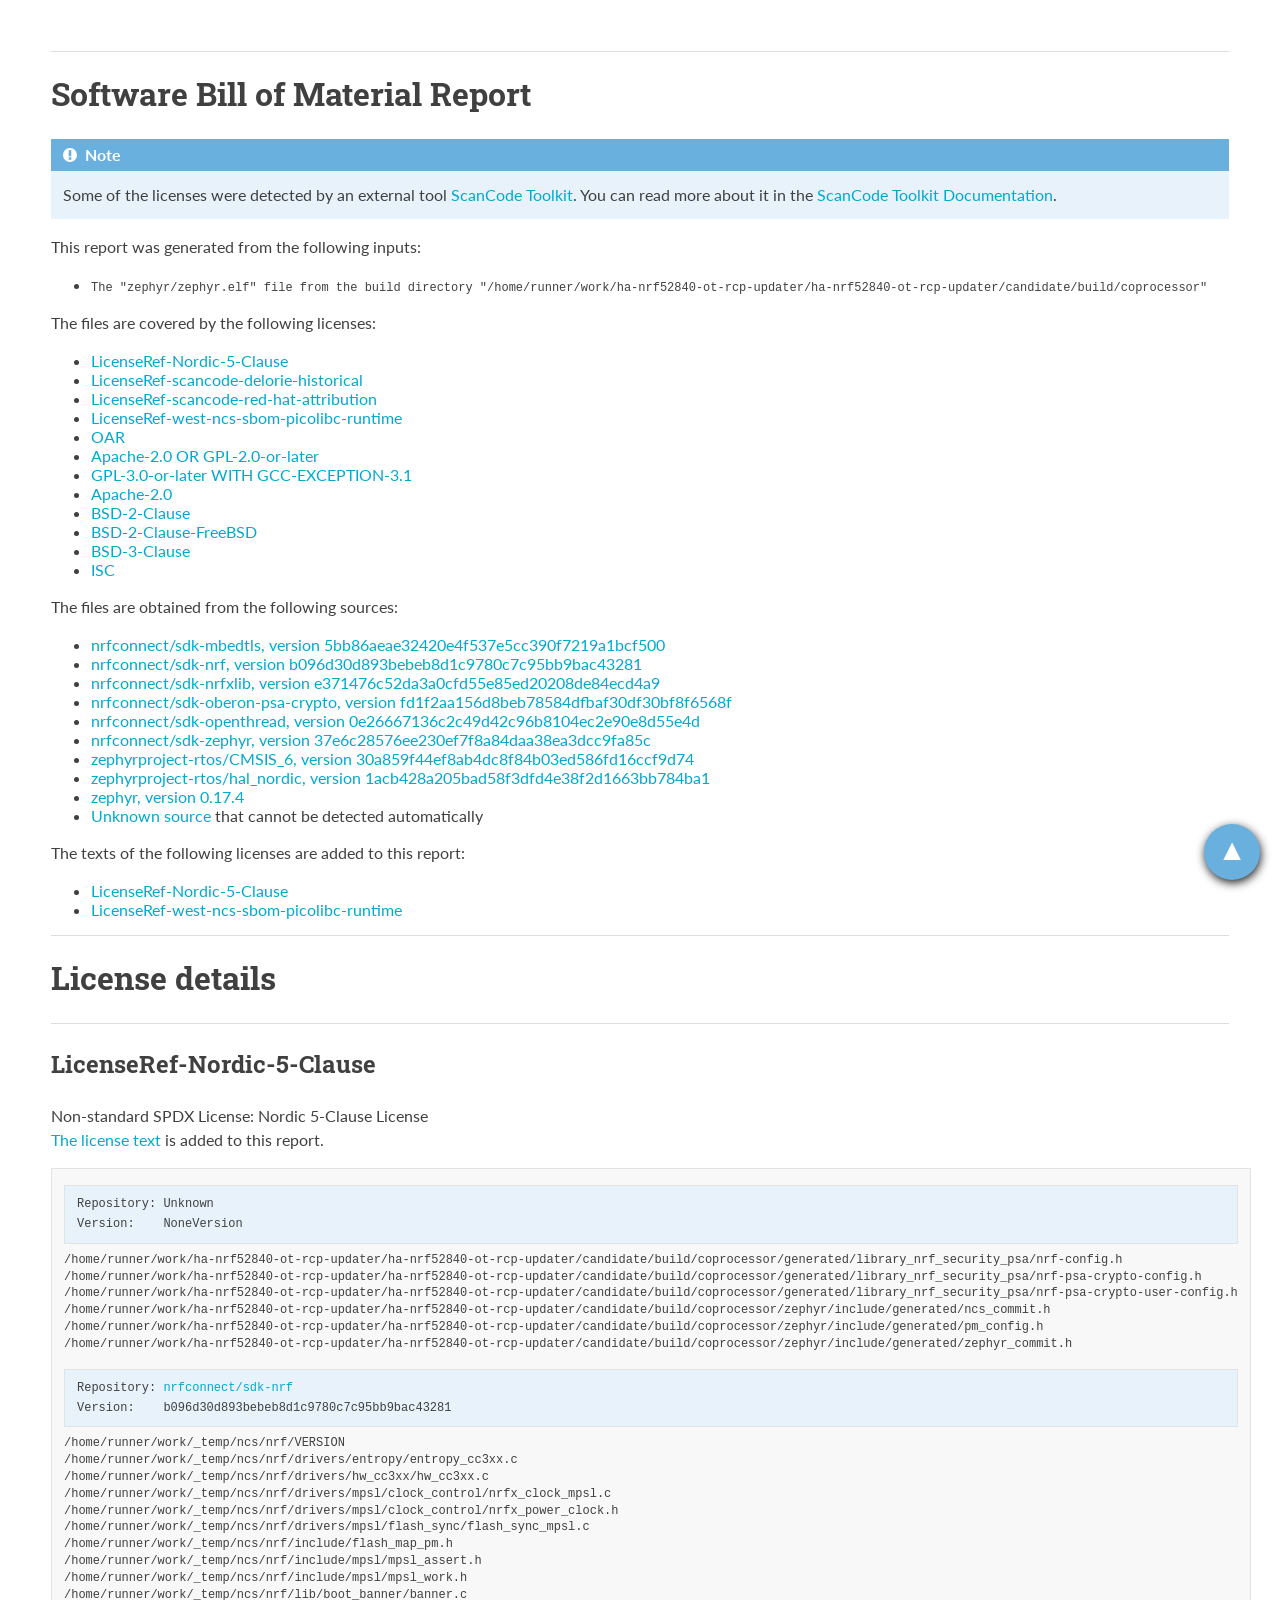
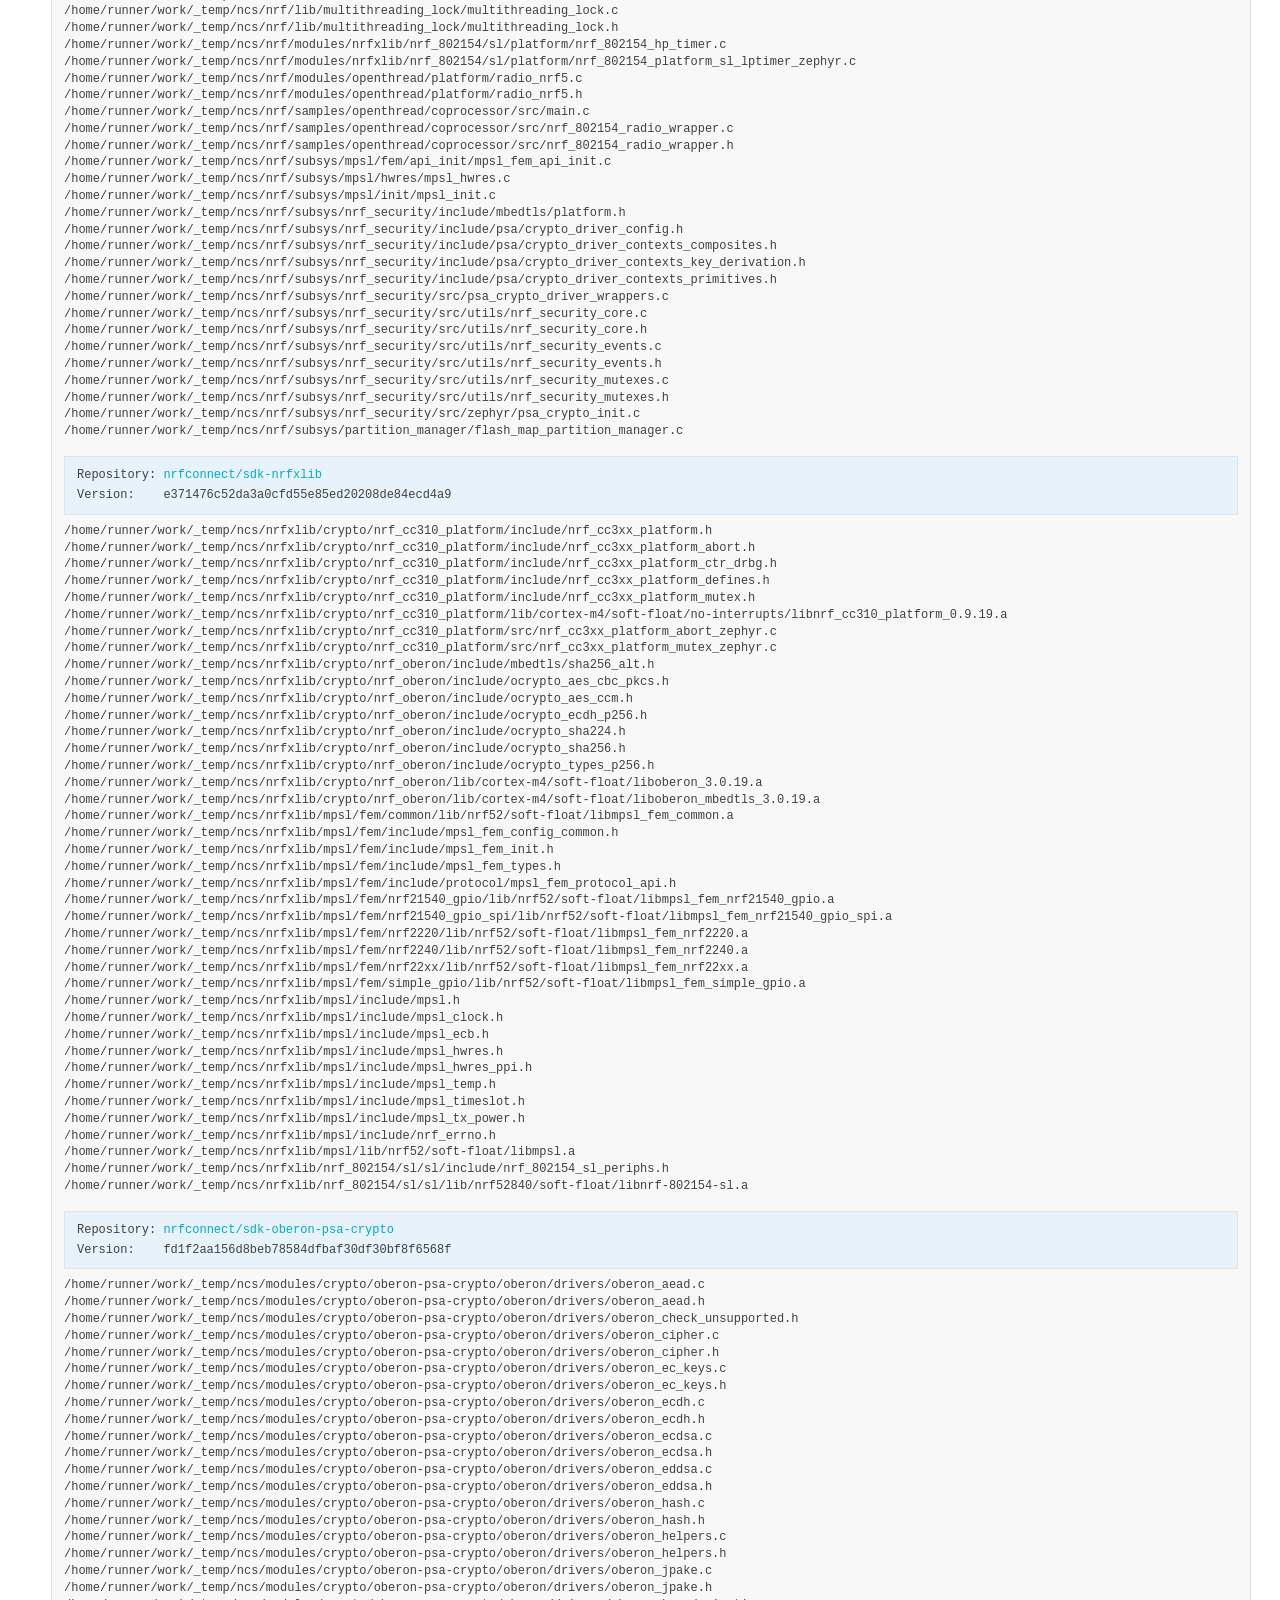
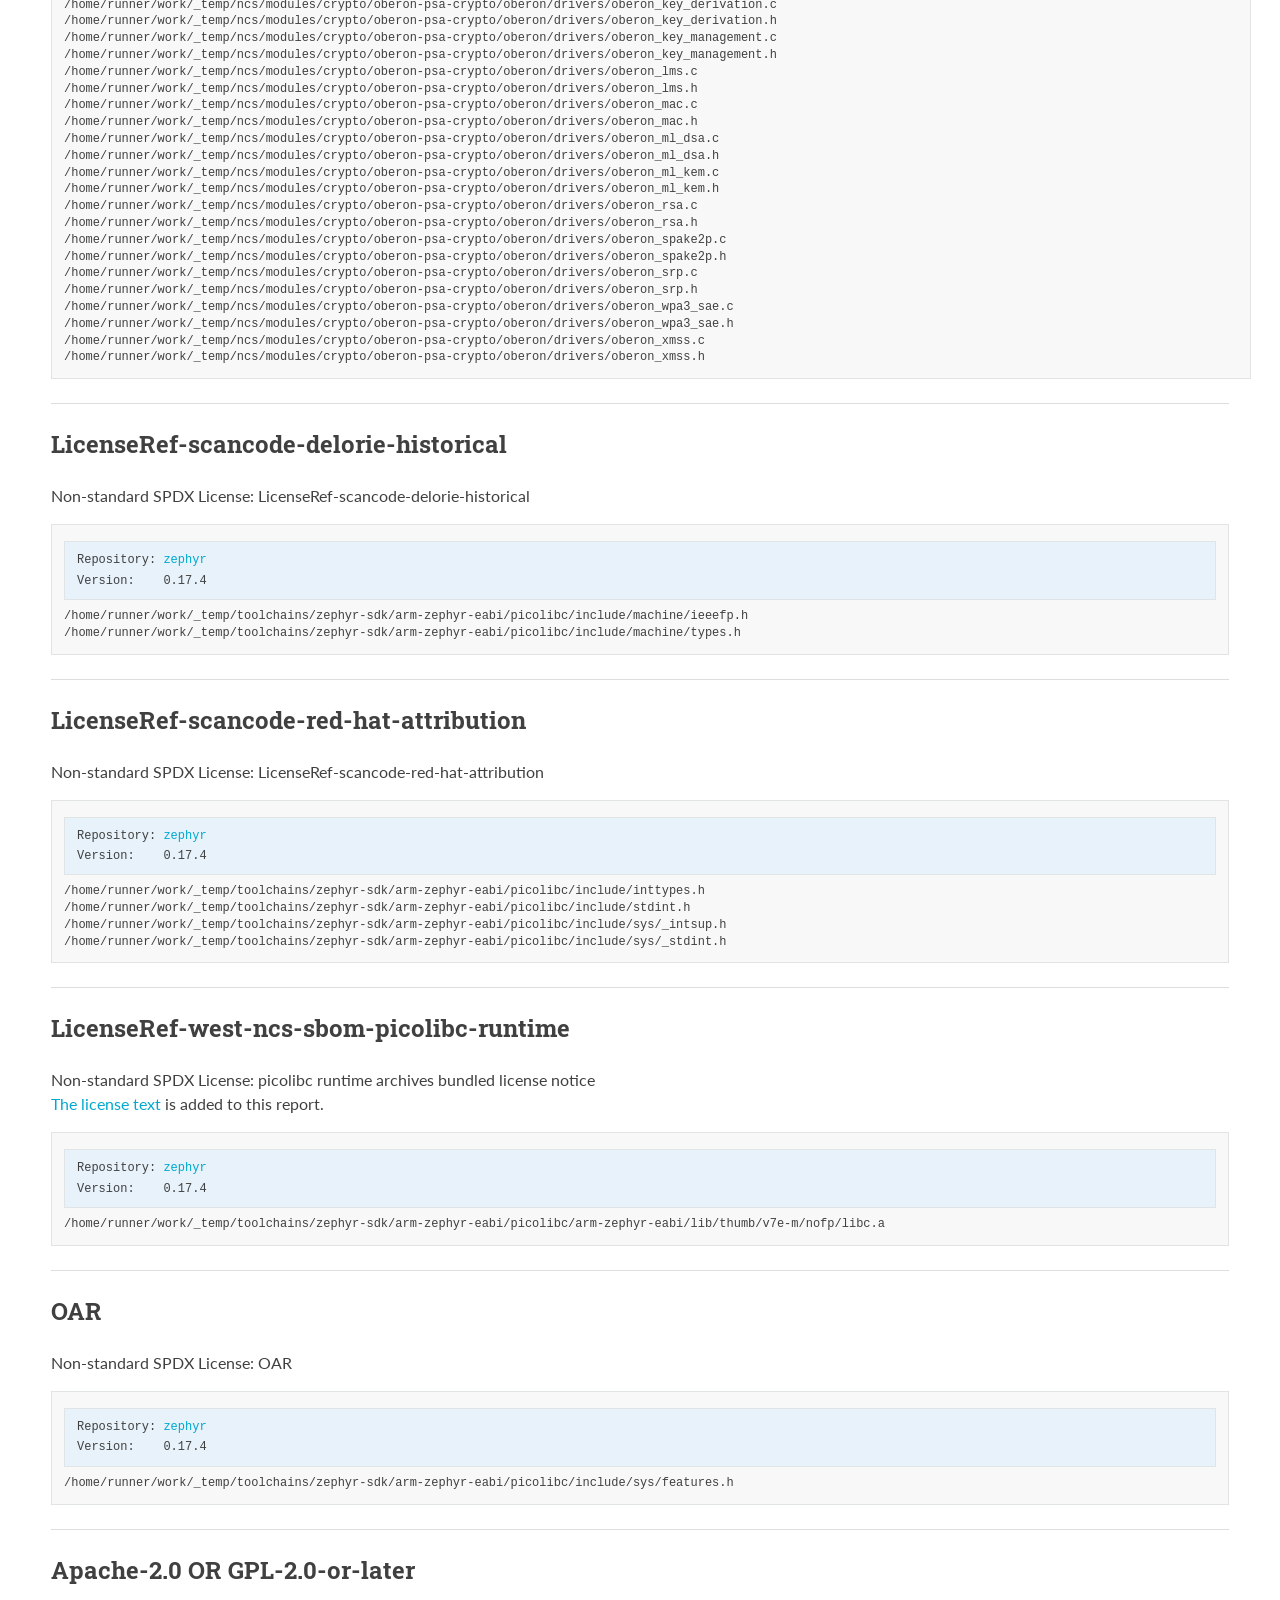
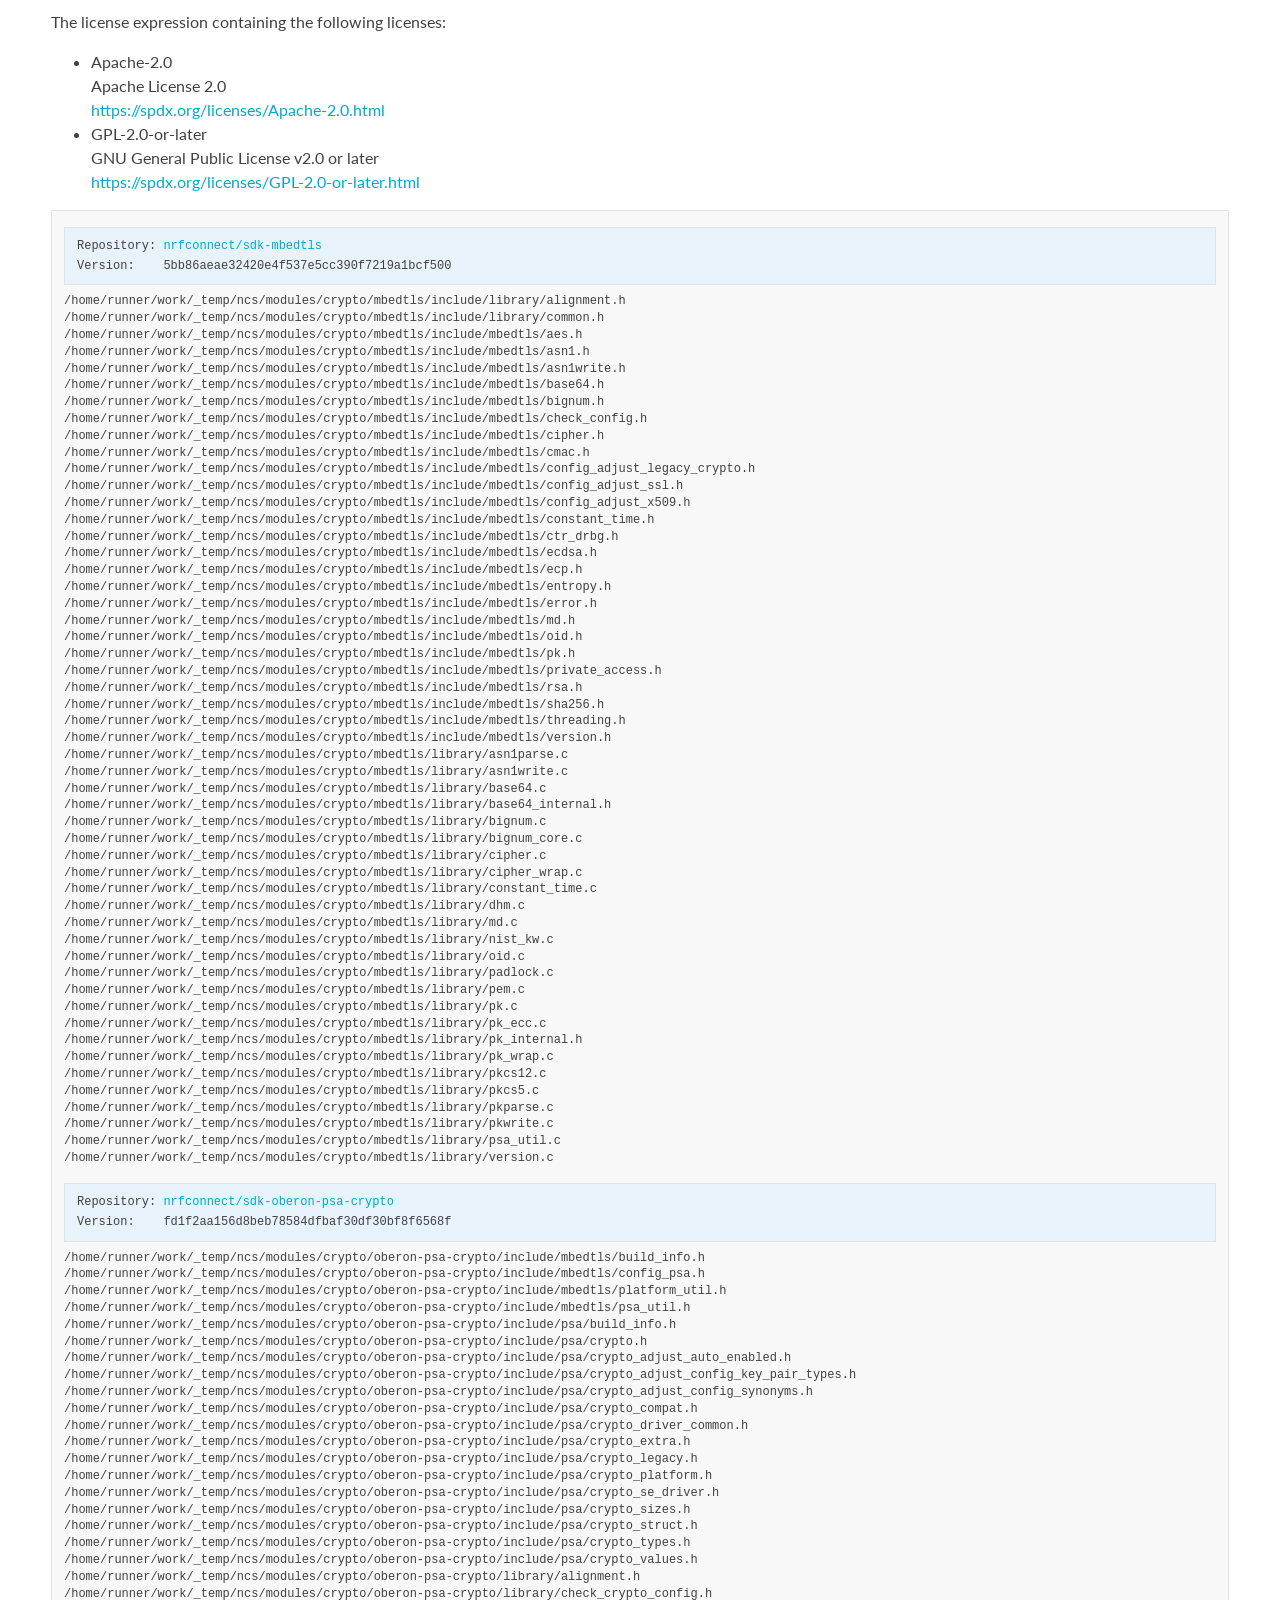
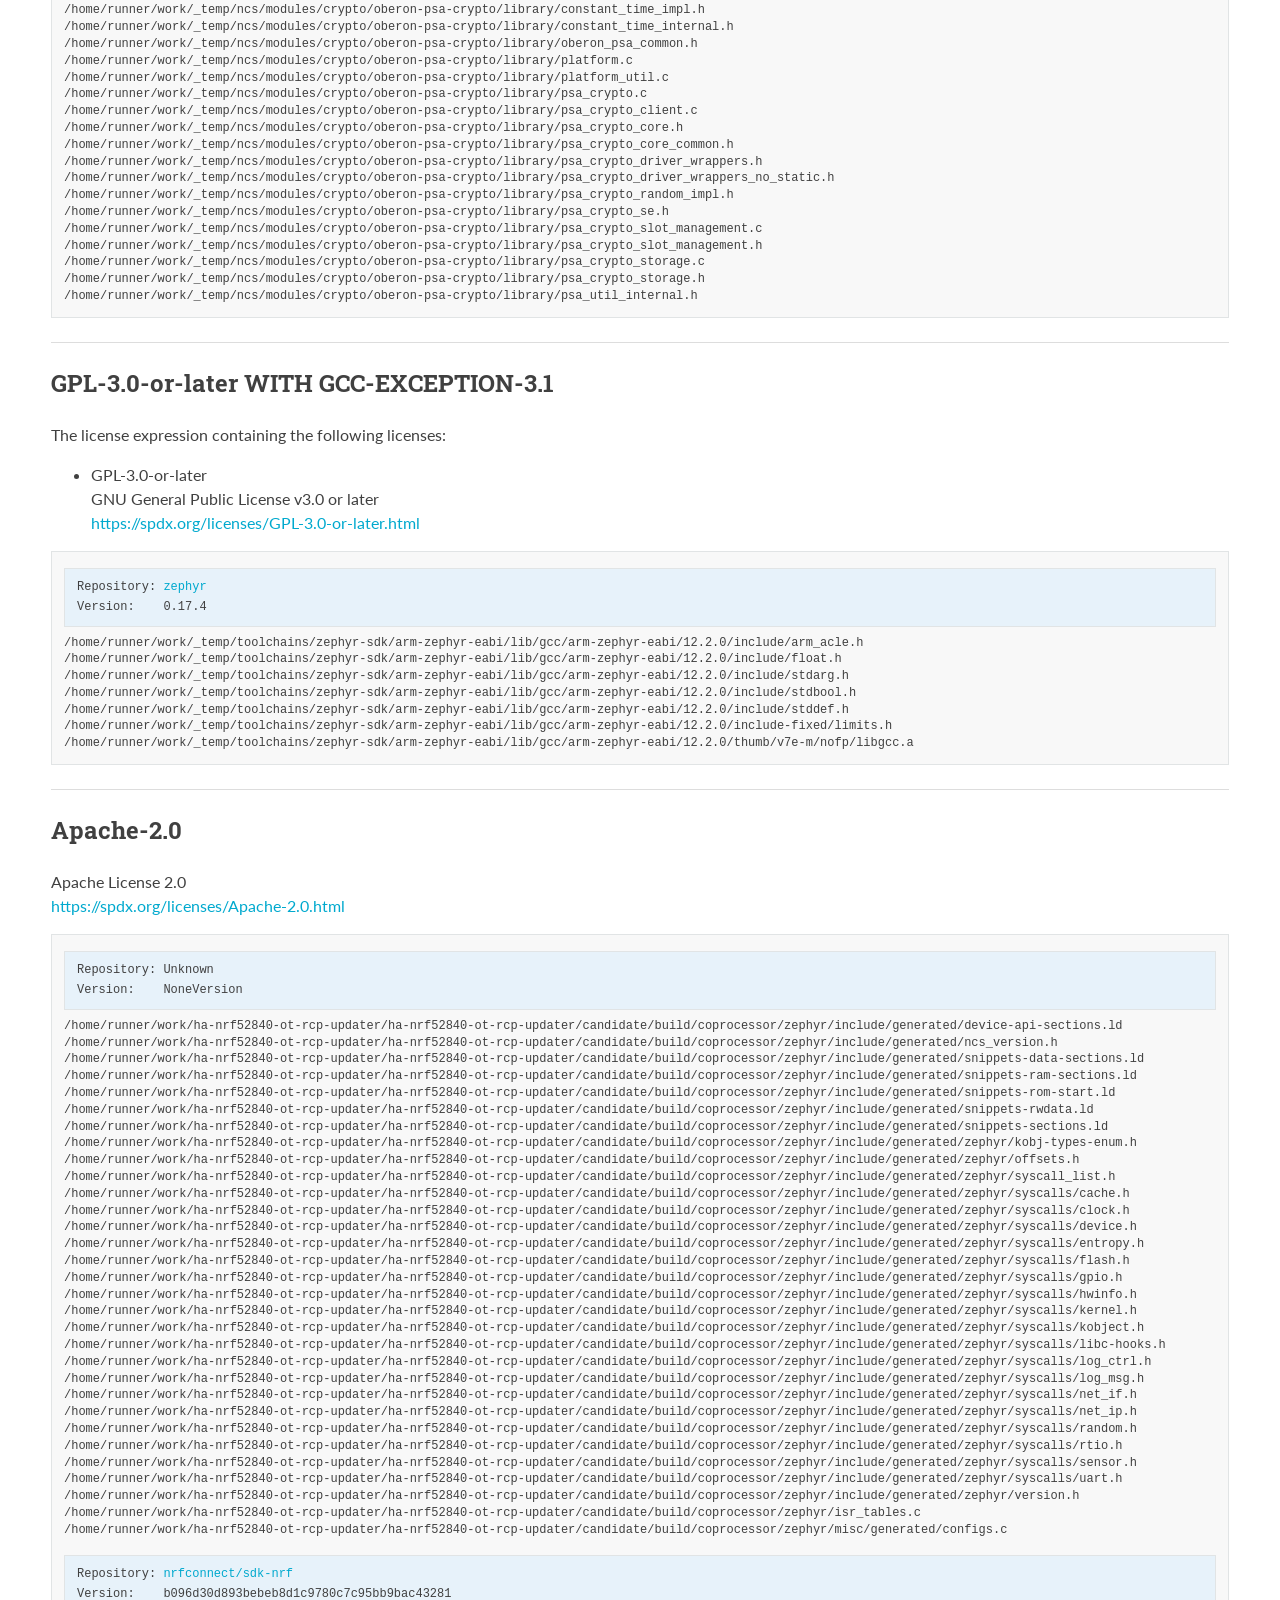
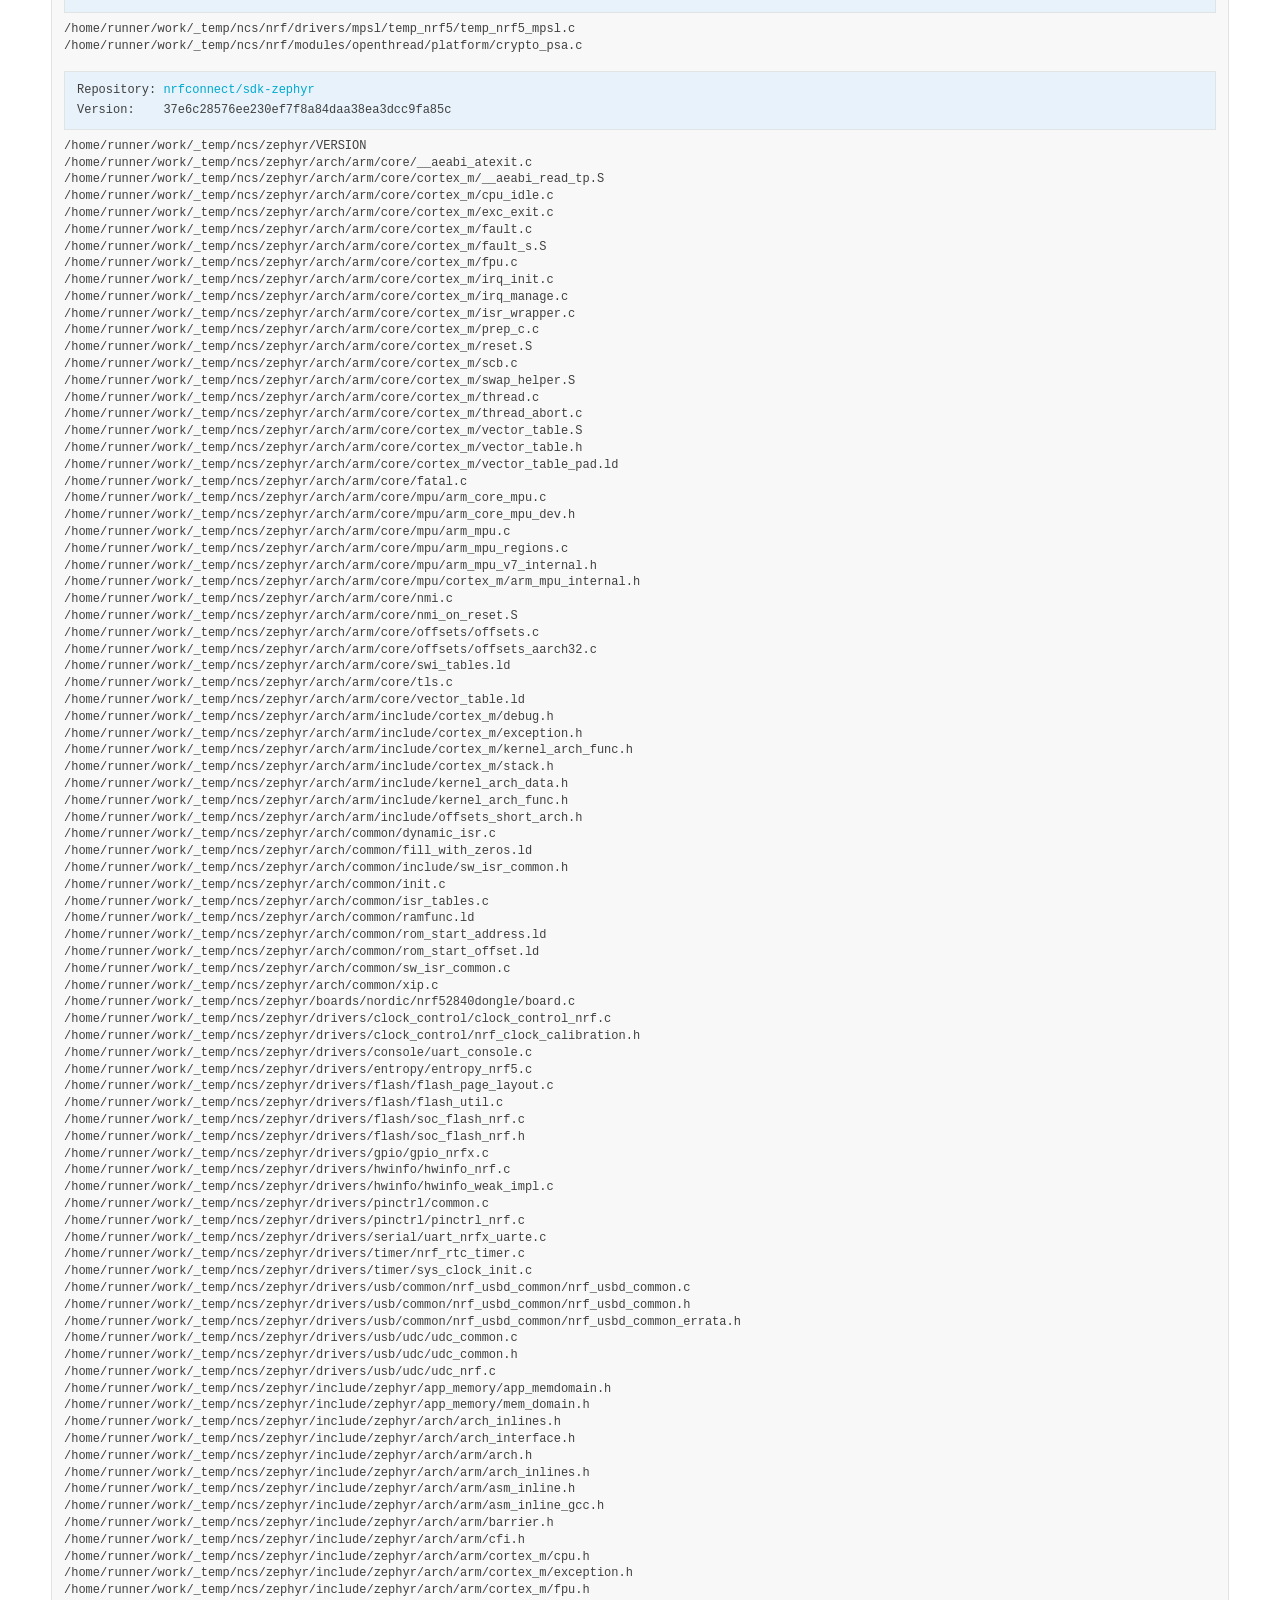
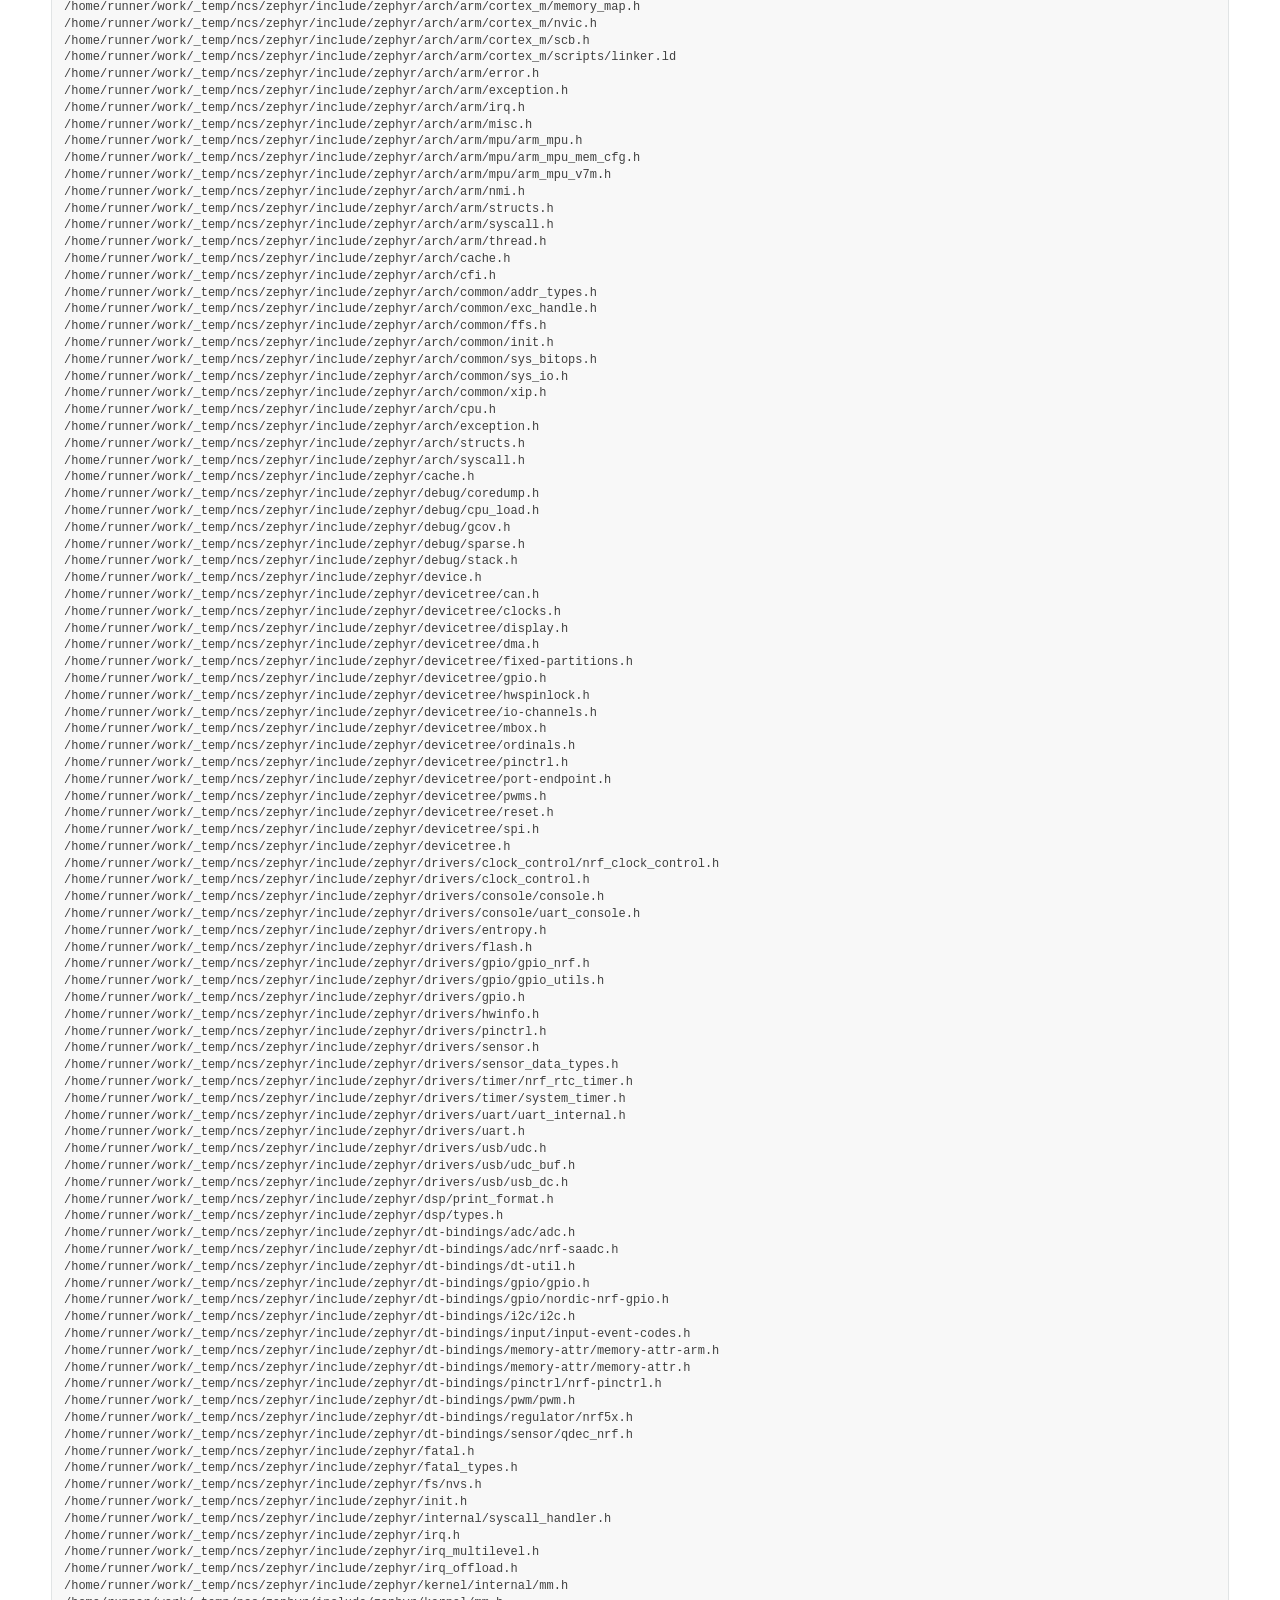
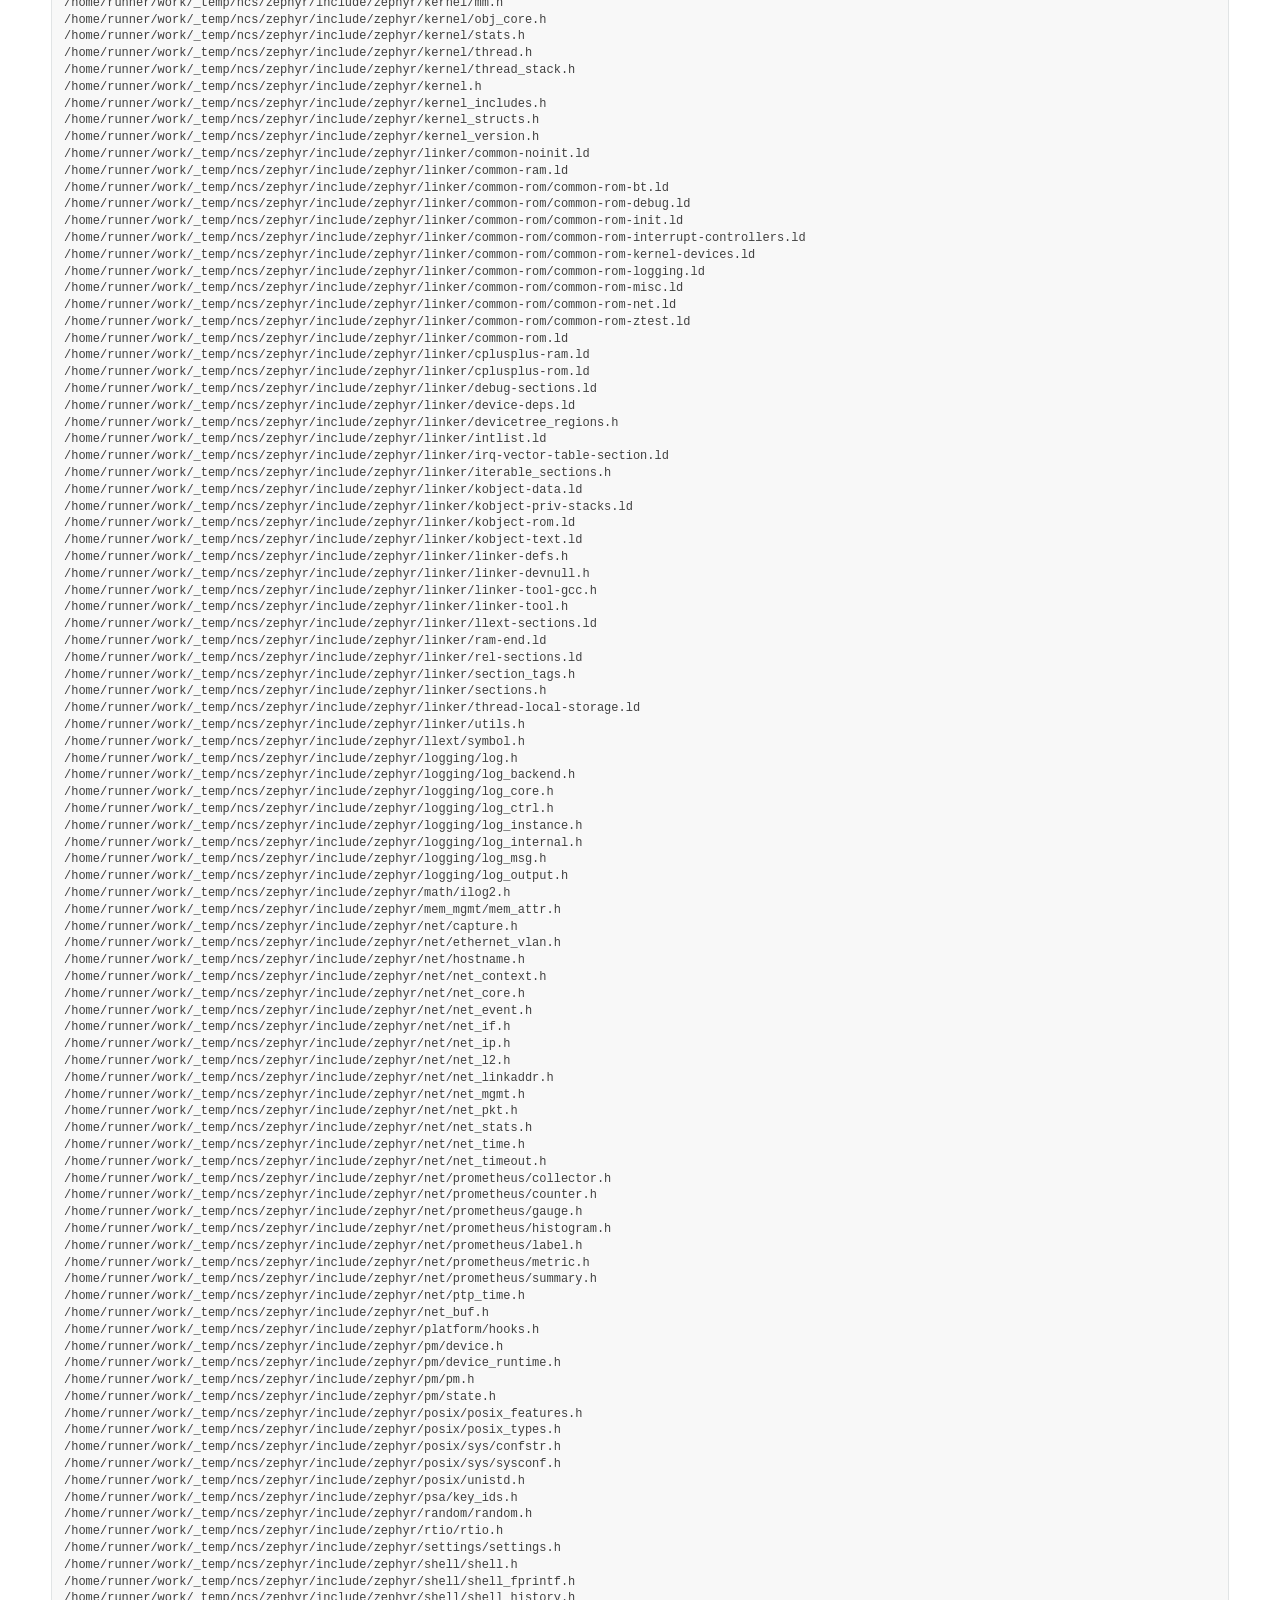
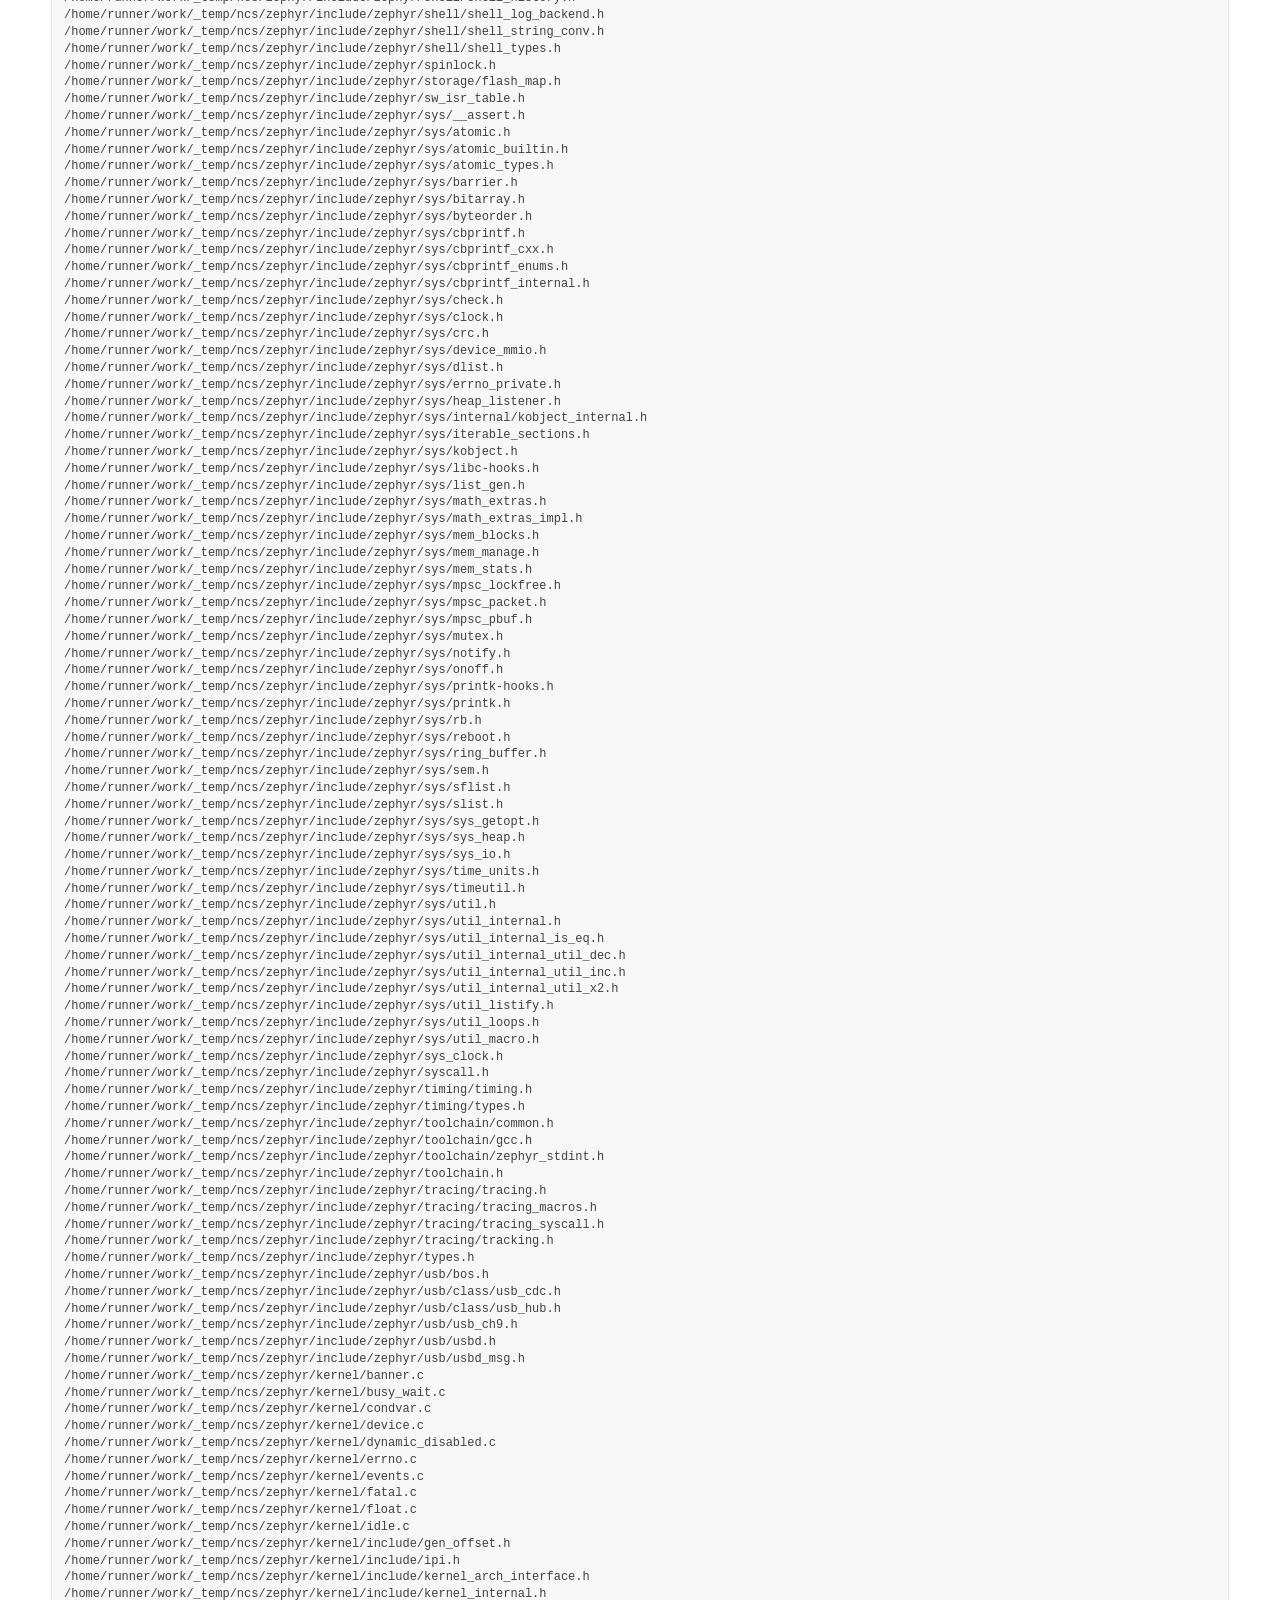
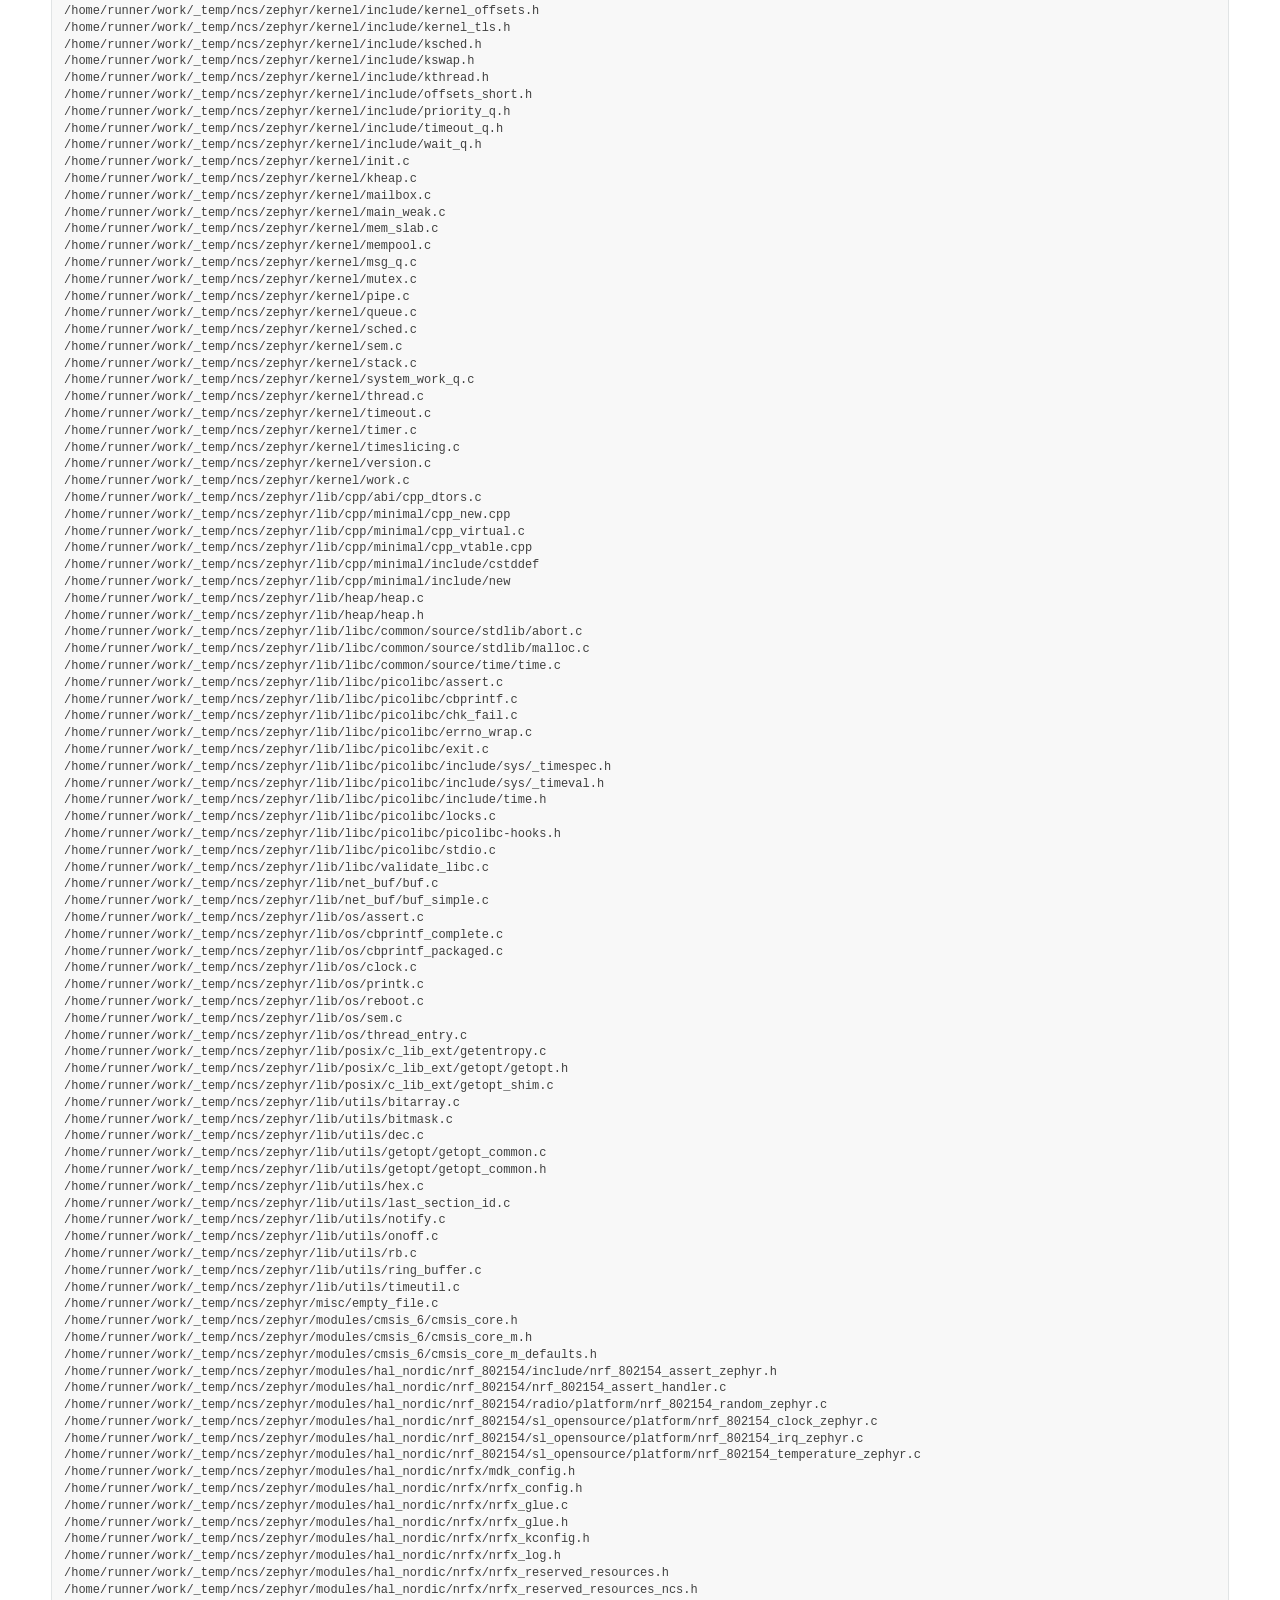
==== firmware/nrf52840-ot-rcp-ncs-3.3.4.elf.sbom.html @ 29db02c9 "firmware: snapshot current RCP release set Preserve the verified firmware content while removing app" ====
<!DOCTYPE html>
<html lang="en">
<head>
	<meta charset="UTF-8">
	<title>SBOM Report</title>
	<style>
		@import url('https://fonts.googleapis.com/css2?family=Lato&family=Roboto+Slab&display=swap');
		/* Nordic Default Theme */
		body {
			font-family: Lato,proxima-nova,Helvetica Neue,Arial,sans-serif;
			color: #404040;
			margin: 51px;
			font-size: 16px;
			background-color: white;
		}
		pre {
			font-family: SFMono-Regular,Menlo,Monaco,Consolas,Liberation Mono,Courier New,Courier,monospace;
			font-size: 12px;
			line-height: 1.4;
			padding: 12px;
			border: 1px solid #e1e4e5;
			margin: 1px 0 24px;
			background: #f8f8f8;
			min-width: fit-content;
		}
		pre.list {
			padding: 0px 12px 12px;
		}
		h1 {
			font-family: Roboto Slab,ff-tisa-web-pro,Georgia,Arial,sans-serif;
			border-top: 1px solid #ddd;
			padding-top: 20px;
			margin-top: 0px;
			margin-bottom: 24px;
		}
		h2 {
			font-family: Roboto Slab,ff-tisa-web-pro,Georgia,Arial,sans-serif;
			border-top: 1px solid #ddd;
			padding-top: 24px;
			margin-top: 0px;
			margin-bottom: 24px;
		}
		a {
			color: #00a9ce;
			text-decoration: none;
		}
		a:hover {
			color: #0077C8;
		}
		div, p {
			line-height: 24px;
			margin-block-start: 1em;
			margin-block-end: 1em;
			margin-inline-start: 0px;
			margin-inline-end: 0px;
		}
		.src {
			font-family: SFMono-Regular,Menlo,Monaco,Consolas,Liberation Mono,Courier New,Courier,monospace;
			font-size: 12px;
		}
		.fa {
			text-decoration: none;
			color: #404040;
		}
		.fa:hover {
			text-decoration: none;
			color: #0077C8;
		}
		div.package {
			background: #e7f2fa;
			color: #404040;
			padding: 8px 12px;
			margin: 16px 0px 8px;
			line-height: 1.7;
			border: 1px solid #e1e4e5;
		}
		span.modifications {
			font-weight: bold;
			display: inline-block;
			border: 1px solid #e1e4e5;
			padding: 3px 7px 2px;
			border-radius: 4px;
			background-color: white;
		}
		div.note-header {
			background: #6ab0de;
			color: white;
			font-weight: bold;
			padding: 4px 4px 4px 12px;
			margin-bottom: 0px;
		}
		div.note-content {
			background: #e7f2fa;
			color: #404040;
			padding: 12px;
			margin-top: 0px;
		}
		a#scroll-up {
			line-height: normal;
			position: fixed;
			bottom: 20px;
			right: 20px;
			display: block;
			background: #6ab0de;
			width: 56px;
			height: 50px;
			border-radius: 28px;
			color: white;
			text-align: center;
			font-size: 30px;
			padding-top: 6px;
			box-shadow: 1px 3px 10px 0px #222222
		}
		a#scroll-up:hover {
			box-shadow: 1px 3px 14px 3px #222222
		}
		span[class^="-icon-"] {
			width: 14px;
			height: 14px;
			vertical-align: -1px;
			display: inline-block;
			background-size: 100% 100%;
		}
		span.-icon-exclamation {
			background-image: url('data:image/svg+xml;charset=utf-8,%3C%3Fxml%20version%3D%221.0%22%20encoding%3D%22UTF-8%22%3F%3E%3Csvg%20version%3D%221.1%22%20viewBox%3D%220%200%2016%2016%22%20xmlns%3D%22http%3A%2F%2Fwww.w3.org%2F2000%2Fsvg%22%3E%3Ccircle%20cx%3D%228%22%20cy%3D%228%22%20r%3D%228%22%20fill%3D%22%23fff%22%2F%3E%3Crect%20x%3D%226.5%22%20y%3D%222.5%22%20width%3D%223%22%20height%3D%227%22%20fill%3D%22%236ab0de%22%2F%3E%3Crect%20x%3D%226.5%22%20y%3D%2210.5%22%20width%3D%223%22%20height%3D%223%22%20fill%3D%22%236ab0de%22%2F%3E%3C%2Fsvg%3E');
		}
		/* Dark Color Theme */
		@media (prefers-color-scheme: dark) {
			body {
				color: #cccccc;
				background-color: #292929;
			}
			pre {
				border: 1px solid #474747;
				background: #333333;
			}
			h2, h1 {
				border-top-color: #444444;
			}
			a:hover {
				color: #66d1e9;
			}
			.fa {
				color: #cccccc;
			}
			.fa:hover {
				color: #66d1e9;
			}
			div.package {
				background: #2c3e49;
				color: #cccccc;
				border: 1px solid #474747;
			}
			span.modifications {
				border: 1px solid #474747;
				background-color: #292929;
			}
			div.note-header, a#scroll-up {
				background: #447291;
			}
			div.note-content {
				background: #2c3e49;
				color: #cccccc;
			}
		}
		/* Visual Studio Code Color Theme */
		html[style*="--vscode"] body {
			color: var(--vscode-editor-foreground);
			background-color: var(--vscode-editor-background);
		}
		html[style*="--vscode"] pre {
			border: 1px solid var(--vscode-panel-border);
			background: var(--vscode-sideBar-background);
		}
		html[style*="--vscode"] h2, html[style*="--vscode"] h1 {
			border-top-color: var(--vscode-panel-border);
		}
		html[style*="--vscode"] a {
			color: var(--vscode-textLink-foreground);
			text-decoration: none;
		}
		html[style*="--vscode"] a:hover {
			text-decoration: underline;
			color: var(--vscode-textLink-activeForeground);
		}
		html[style*="--vscode"] .fa {
			color: var(--vscode-foreground);
		}
		html[style*="--vscode"] .fa:hover {
			text-decoration: none;
			color: var(--vscode-textLink-activeForeground);
		}
		html[style*="--vscode"] div.package {
			background: var(--vscode-quickInput-background);
			color: var(--vscode-quickInput-foreground);
			border: 1px solid var(--vscode-panel-border);
		}
		html[style*="--vscode"] span.modifications {
			border: 1px solid var(--vscode-panel-border);
			background-color: var(--vscode-quickInput-background);
		}
		html[style*="--vscode"] div.note-header, html[style*="--vscode"] a#scroll-up {
			text-decoration: none;
			background: var(--vscode-button-background);
			color: var(--vscode-button-foreground);
		}
		html[style*="--vscode"] div.note-content {
			background: var(--vscode-quickInput-background);
			color: var(--vscode-quickInput-foreground);
		}
	</style>
</head>

<body>
	<a id="scroll-up" href="#">▲</a>

	<h1>Software Bill of Material Report</h1>

	

	
	<div class="note-header">
		<span class="-icon-exclamation"></span>&nbsp; Note
	</div>
	<div class="note-content">
		Some of the licenses were detected by an external tool <a href="https://github.com/nexB/scancode-toolkit">ScanCode Toolkit</a>.
		You can read more about it in the <a href="https://scancode-toolkit.readthedocs.io/">ScanCode Toolkit Documentation</a>.
	</div>
	

	<div>This report was generated from the following inputs:</div>
	<ul>
		
		<li><span class="src">The &#34;zephyr/zephyr.elf&#34; file from the build directory &#34;/home/runner/work/ha-nrf52840-ot-rcp-updater/ha-nrf52840-ot-rcp-updater/candidate/build/coprocessor&#34;</span></li>
		
	</ul>

	<div>The files are covered by the following licenses:</div>
	<ul>
		
		
		<li><a href="#LICENSEREF-NORDIC-5-CLAUSE">LicenseRef-Nordic-5-Clause</a></li>
		
		
		
		<li><a href="#LICENSEREF-SCANCODE-DELORIE-HISTORICAL">LicenseRef-scancode-delorie-historical</a></li>
		
		
		
		<li><a href="#LICENSEREF-SCANCODE-RED-HAT-ATTRIBUTION">LicenseRef-scancode-red-hat-attribution</a></li>
		
		
		
		<li><a href="#LICENSEREF-WEST-NCS-SBOM-PICOLIBC-RUNTIME">LicenseRef-west-ncs-sbom-picolibc-runtime</a></li>
		
		
		
		<li><a href="#OAR">OAR</a></li>
		
		
		
		<li><a href="#APACHE-2.0 OR GPL-2.0-OR-LATER">Apache-2.0 OR GPL-2.0-or-later</a></li>
		
		
		
		<li><a href="#GPL-3.0-OR-LATER WITH GCC-EXCEPTION-3.1">GPL-3.0-or-later WITH GCC-EXCEPTION-3.1</a></li>
		
		
		
		<li><a href="#APACHE-2.0">Apache-2.0</a></li>
		
		
		
		<li><a href="#BSD-2-CLAUSE">BSD-2-Clause</a></li>
		
		
		
		<li><a href="#BSD-2-CLAUSE-FREEBSD">BSD-2-Clause-FreeBSD</a></li>
		
		
		
		<li><a href="#BSD-3-CLAUSE">BSD-3-Clause</a></li>
		
		
		
		
		
		
		
		<li><a href="#ISC">ISC</a></li>
		
		
		
	</ul>

	<div>The files are obtained from the following sources:</div>
	<ul>
		
		
		
		
		
		<li><a href="#package#GIT#HTTPS://GITHUB.COM/NRFCONNECT/SDK-MBEDTLS#5BB86AEAE32420E4F537E5CC390F7219A1BCF500">nrfconnect/sdk-mbedtls, version 5bb86aeae32420e4f537e5cc390f7219a1bcf500</a></li>
		
		
		
		<li><a href="#package#GIT#HTTPS://GITHUB.COM/NRFCONNECT/SDK-NRF#B096D30D893BEBEB8D1C9780C7C95BB9BAC43281">nrfconnect/sdk-nrf, version b096d30d893bebeb8d1c9780c7c95bb9bac43281</a></li>
		
		
		
		<li><a href="#package#GIT#HTTPS://GITHUB.COM/NRFCONNECT/SDK-NRFXLIB#E371476C52DA3A0CFD55E85ED20208DE84ECD4A9">nrfconnect/sdk-nrfxlib, version e371476c52da3a0cfd55e85ed20208de84ecd4a9</a></li>
		
		
		
		<li><a href="#package#GIT#HTTPS://GITHUB.COM/NRFCONNECT/SDK-OBERON-PSA-CRYPTO#FD1F2AA156D8BEB78584DFBAF30DF30BF8F6568F">nrfconnect/sdk-oberon-psa-crypto, version fd1f2aa156d8beb78584dfbaf30df30bf8f6568f</a></li>
		
		
		
		<li><a href="#package#GIT#HTTPS://GITHUB.COM/NRFCONNECT/SDK-OPENTHREAD#0E26667136C2C49D42C96B8104EC2E90E8D55E4D">nrfconnect/sdk-openthread, version 0e26667136c2c49d42c96b8104ec2e90e8d55e4d</a></li>
		
		
		
		<li><a href="#package#GIT#HTTPS://GITHUB.COM/NRFCONNECT/SDK-ZEPHYR#37E6C28576EE230EF7F8A84DAA38EA3DCC9FA85C">nrfconnect/sdk-zephyr, version 37e6c28576ee230ef7f8a84daa38ea3dcc9fa85c</a></li>
		
		
		
		
		
		<li><a href="#package#GIT#HTTPS://GITHUB.COM/ZEPHYRPROJECT-RTOS/CMSIS_6#30A859F44EF8AB4DC8F84B03ED586FD16CCF9D74">zephyrproject-rtos/CMSIS_6, version 30a859f44ef8ab4dc8f84b03ed586fd16ccf9d74</a></li>
		
		
		
		<li><a href="#package#GIT#HTTPS://GITHUB.COM/ZEPHYRPROJECT-RTOS/HAL_NORDIC#1ACB428A205BAD58F3DFD4E38F2D1663BB784BA1">zephyrproject-rtos/hal_nordic, version 1acb428a205bad58f3dfd4e38f2d1663bb784ba1</a></li>
		
		
		
		<li><a href="#package#TOOLCHAIN#ZEPHYR#0.17.4">zephyr, version 0.17.4</a></li>
		
		
		
		<li><a href="#no-package">Unknown source</a> that cannot be detected automatically</li>
		
	</ul>

	<div>The texts of the following licenses are added to this report:</div>
	<ul>
		
			<li><a href="#text-LICENSEREF-NORDIC-5-CLAUSE">LicenseRef-Nordic-5-Clause</a></li>
		
			<li><a href="#text-LICENSEREF-WEST-NCS-SBOM-PICOLIBC-RUNTIME">LicenseRef-west-ncs-sbom-picolibc-runtime</a></li>
		
	</ul>

	<h1 id="license-details">License details</h1>

	

	
	
	<h2 id="LICENSEREF-NORDIC-5-CLAUSE">LicenseRef-Nordic-5-Clause</h2>
	<div>
		
			
				Non-standard SPDX License:
			
			
				Nordic 5-Clause License
			
			
			
				<br /><a href="#text-LICENSEREF-NORDIC-5-CLAUSE">The license text</a> is added to this report.
			
		
	</div>
	<pre class="list">
<div class="package" id="package##LICENSEREF-NORDIC-5-CLAUSE">Repository: Unknown
Version:    NoneVersion</div><a href="file:////home/runner/work/ha-nrf52840-ot-rcp-updater/ha-nrf52840-ot-rcp-updater/candidate/build/coprocessor/generated/library_nrf_security_psa/nrf-config.h" class="fa">/home/runner/work/ha-nrf52840-ot-rcp-updater/ha-nrf52840-ot-rcp-updater/candidate/build/coprocessor/generated/library_nrf_security_psa/nrf-config.h</a>
<a href="file:////home/runner/work/ha-nrf52840-ot-rcp-updater/ha-nrf52840-ot-rcp-updater/candidate/build/coprocessor/generated/library_nrf_security_psa/nrf-psa-crypto-config.h" class="fa">/home/runner/work/ha-nrf52840-ot-rcp-updater/ha-nrf52840-ot-rcp-updater/candidate/build/coprocessor/generated/library_nrf_security_psa/nrf-psa-crypto-config.h</a>
<a href="file:////home/runner/work/ha-nrf52840-ot-rcp-updater/ha-nrf52840-ot-rcp-updater/candidate/build/coprocessor/generated/library_nrf_security_psa/nrf-psa-crypto-user-config.h" class="fa">/home/runner/work/ha-nrf52840-ot-rcp-updater/ha-nrf52840-ot-rcp-updater/candidate/build/coprocessor/generated/library_nrf_security_psa/nrf-psa-crypto-user-config.h</a>
<a href="file:////home/runner/work/ha-nrf52840-ot-rcp-updater/ha-nrf52840-ot-rcp-updater/candidate/build/coprocessor/zephyr/include/generated/ncs_commit.h" class="fa">/home/runner/work/ha-nrf52840-ot-rcp-updater/ha-nrf52840-ot-rcp-updater/candidate/build/coprocessor/zephyr/include/generated/ncs_commit.h</a>
<a href="file:////home/runner/work/ha-nrf52840-ot-rcp-updater/ha-nrf52840-ot-rcp-updater/candidate/build/coprocessor/zephyr/include/generated/pm_config.h" class="fa">/home/runner/work/ha-nrf52840-ot-rcp-updater/ha-nrf52840-ot-rcp-updater/candidate/build/coprocessor/zephyr/include/generated/pm_config.h</a>
<a href="file:////home/runner/work/ha-nrf52840-ot-rcp-updater/ha-nrf52840-ot-rcp-updater/candidate/build/coprocessor/zephyr/include/generated/zephyr_commit.h" class="fa">/home/runner/work/ha-nrf52840-ot-rcp-updater/ha-nrf52840-ot-rcp-updater/candidate/build/coprocessor/zephyr/include/generated/zephyr_commit.h</a>
<div class="package" id="package#GIT#HTTPS://GITHUB.COM/NRFCONNECT/SDK-NRF#B096D30D893BEBEB8D1C9780C7C95BB9BAC43281#LICENSEREF-NORDIC-5-CLAUSE">Repository: <a href="#package#GIT#HTTPS://GITHUB.COM/NRFCONNECT/SDK-NRF#B096D30D893BEBEB8D1C9780C7C95BB9BAC43281">nrfconnect/sdk-nrf</a>
Version:    b096d30d893bebeb8d1c9780c7c95bb9bac43281</div><a href="file:////home/runner/work/_temp/ncs/nrf/VERSION" class="fa">/home/runner/work/_temp/ncs/nrf/VERSION</a>
<a href="file:////home/runner/work/_temp/ncs/nrf/drivers/entropy/entropy_cc3xx.c" class="fa">/home/runner/work/_temp/ncs/nrf/drivers/entropy/entropy_cc3xx.c</a>
<a href="file:////home/runner/work/_temp/ncs/nrf/drivers/hw_cc3xx/hw_cc3xx.c" class="fa">/home/runner/work/_temp/ncs/nrf/drivers/hw_cc3xx/hw_cc3xx.c</a>
<a href="file:////home/runner/work/_temp/ncs/nrf/drivers/mpsl/clock_control/nrfx_clock_mpsl.c" class="fa">/home/runner/work/_temp/ncs/nrf/drivers/mpsl/clock_control/nrfx_clock_mpsl.c</a>
<a href="file:////home/runner/work/_temp/ncs/nrf/drivers/mpsl/clock_control/nrfx_power_clock.h" class="fa">/home/runner/work/_temp/ncs/nrf/drivers/mpsl/clock_control/nrfx_power_clock.h</a>
<a href="file:////home/runner/work/_temp/ncs/nrf/drivers/mpsl/flash_sync/flash_sync_mpsl.c" class="fa">/home/runner/work/_temp/ncs/nrf/drivers/mpsl/flash_sync/flash_sync_mpsl.c</a>
<a href="file:////home/runner/work/_temp/ncs/nrf/include/flash_map_pm.h" class="fa">/home/runner/work/_temp/ncs/nrf/include/flash_map_pm.h</a>
<a href="file:////home/runner/work/_temp/ncs/nrf/include/mpsl/mpsl_assert.h" class="fa">/home/runner/work/_temp/ncs/nrf/include/mpsl/mpsl_assert.h</a>
<a href="file:////home/runner/work/_temp/ncs/nrf/include/mpsl/mpsl_work.h" class="fa">/home/runner/work/_temp/ncs/nrf/include/mpsl/mpsl_work.h</a>
<a href="file:////home/runner/work/_temp/ncs/nrf/lib/boot_banner/banner.c" class="fa">/home/runner/work/_temp/ncs/nrf/lib/boot_banner/banner.c</a>
<a href="file:////home/runner/work/_temp/ncs/nrf/lib/multithreading_lock/multithreading_lock.c" class="fa">/home/runner/work/_temp/ncs/nrf/lib/multithreading_lock/multithreading_lock.c</a>
<a href="file:////home/runner/work/_temp/ncs/nrf/lib/multithreading_lock/multithreading_lock.h" class="fa">/home/runner/work/_temp/ncs/nrf/lib/multithreading_lock/multithreading_lock.h</a>
<a href="file:////home/runner/work/_temp/ncs/nrf/modules/nrfxlib/nrf_802154/sl/platform/nrf_802154_hp_timer.c" class="fa">/home/runner/work/_temp/ncs/nrf/modules/nrfxlib/nrf_802154/sl/platform/nrf_802154_hp_timer.c</a>
<a href="file:////home/runner/work/_temp/ncs/nrf/modules/nrfxlib/nrf_802154/sl/platform/nrf_802154_platform_sl_lptimer_zephyr.c" class="fa">/home/runner/work/_temp/ncs/nrf/modules/nrfxlib/nrf_802154/sl/platform/nrf_802154_platform_sl_lptimer_zephyr.c</a>
<a href="file:////home/runner/work/_temp/ncs/nrf/modules/openthread/platform/radio_nrf5.c" class="fa">/home/runner/work/_temp/ncs/nrf/modules/openthread/platform/radio_nrf5.c</a>
<a href="file:////home/runner/work/_temp/ncs/nrf/modules/openthread/platform/radio_nrf5.h" class="fa">/home/runner/work/_temp/ncs/nrf/modules/openthread/platform/radio_nrf5.h</a>
<a href="file:////home/runner/work/_temp/ncs/nrf/samples/openthread/coprocessor/src/main.c" class="fa">/home/runner/work/_temp/ncs/nrf/samples/openthread/coprocessor/src/main.c</a>
<a href="file:////home/runner/work/_temp/ncs/nrf/samples/openthread/coprocessor/src/nrf_802154_radio_wrapper.c" class="fa">/home/runner/work/_temp/ncs/nrf/samples/openthread/coprocessor/src/nrf_802154_radio_wrapper.c</a>
<a href="file:////home/runner/work/_temp/ncs/nrf/samples/openthread/coprocessor/src/nrf_802154_radio_wrapper.h" class="fa">/home/runner/work/_temp/ncs/nrf/samples/openthread/coprocessor/src/nrf_802154_radio_wrapper.h</a>
<a href="file:////home/runner/work/_temp/ncs/nrf/subsys/mpsl/fem/api_init/mpsl_fem_api_init.c" class="fa">/home/runner/work/_temp/ncs/nrf/subsys/mpsl/fem/api_init/mpsl_fem_api_init.c</a>
<a href="file:////home/runner/work/_temp/ncs/nrf/subsys/mpsl/hwres/mpsl_hwres.c" class="fa">/home/runner/work/_temp/ncs/nrf/subsys/mpsl/hwres/mpsl_hwres.c</a>
<a href="file:////home/runner/work/_temp/ncs/nrf/subsys/mpsl/init/mpsl_init.c" class="fa">/home/runner/work/_temp/ncs/nrf/subsys/mpsl/init/mpsl_init.c</a>
<a href="file:////home/runner/work/_temp/ncs/nrf/subsys/nrf_security/include/mbedtls/platform.h" class="fa">/home/runner/work/_temp/ncs/nrf/subsys/nrf_security/include/mbedtls/platform.h</a>
<a href="file:////home/runner/work/_temp/ncs/nrf/subsys/nrf_security/include/psa/crypto_driver_config.h" class="fa">/home/runner/work/_temp/ncs/nrf/subsys/nrf_security/include/psa/crypto_driver_config.h</a>
<a href="file:////home/runner/work/_temp/ncs/nrf/subsys/nrf_security/include/psa/crypto_driver_contexts_composites.h" class="fa">/home/runner/work/_temp/ncs/nrf/subsys/nrf_security/include/psa/crypto_driver_contexts_composites.h</a>
<a href="file:////home/runner/work/_temp/ncs/nrf/subsys/nrf_security/include/psa/crypto_driver_contexts_key_derivation.h" class="fa">/home/runner/work/_temp/ncs/nrf/subsys/nrf_security/include/psa/crypto_driver_contexts_key_derivation.h</a>
<a href="file:////home/runner/work/_temp/ncs/nrf/subsys/nrf_security/include/psa/crypto_driver_contexts_primitives.h" class="fa">/home/runner/work/_temp/ncs/nrf/subsys/nrf_security/include/psa/crypto_driver_contexts_primitives.h</a>
<a href="file:////home/runner/work/_temp/ncs/nrf/subsys/nrf_security/src/psa_crypto_driver_wrappers.c" class="fa">/home/runner/work/_temp/ncs/nrf/subsys/nrf_security/src/psa_crypto_driver_wrappers.c</a>
<a href="file:////home/runner/work/_temp/ncs/nrf/subsys/nrf_security/src/utils/nrf_security_core.c" class="fa">/home/runner/work/_temp/ncs/nrf/subsys/nrf_security/src/utils/nrf_security_core.c</a>
<a href="file:////home/runner/work/_temp/ncs/nrf/subsys/nrf_security/src/utils/nrf_security_core.h" class="fa">/home/runner/work/_temp/ncs/nrf/subsys/nrf_security/src/utils/nrf_security_core.h</a>
<a href="file:////home/runner/work/_temp/ncs/nrf/subsys/nrf_security/src/utils/nrf_security_events.c" class="fa">/home/runner/work/_temp/ncs/nrf/subsys/nrf_security/src/utils/nrf_security_events.c</a>
<a href="file:////home/runner/work/_temp/ncs/nrf/subsys/nrf_security/src/utils/nrf_security_events.h" class="fa">/home/runner/work/_temp/ncs/nrf/subsys/nrf_security/src/utils/nrf_security_events.h</a>
<a href="file:////home/runner/work/_temp/ncs/nrf/subsys/nrf_security/src/utils/nrf_security_mutexes.c" class="fa">/home/runner/work/_temp/ncs/nrf/subsys/nrf_security/src/utils/nrf_security_mutexes.c</a>
<a href="file:////home/runner/work/_temp/ncs/nrf/subsys/nrf_security/src/utils/nrf_security_mutexes.h" class="fa">/home/runner/work/_temp/ncs/nrf/subsys/nrf_security/src/utils/nrf_security_mutexes.h</a>
<a href="file:////home/runner/work/_temp/ncs/nrf/subsys/nrf_security/src/zephyr/psa_crypto_init.c" class="fa">/home/runner/work/_temp/ncs/nrf/subsys/nrf_security/src/zephyr/psa_crypto_init.c</a>
<a href="file:////home/runner/work/_temp/ncs/nrf/subsys/partition_manager/flash_map_partition_manager.c" class="fa">/home/runner/work/_temp/ncs/nrf/subsys/partition_manager/flash_map_partition_manager.c</a>
<div class="package" id="package#GIT#HTTPS://GITHUB.COM/NRFCONNECT/SDK-NRFXLIB#E371476C52DA3A0CFD55E85ED20208DE84ECD4A9#LICENSEREF-NORDIC-5-CLAUSE">Repository: <a href="#package#GIT#HTTPS://GITHUB.COM/NRFCONNECT/SDK-NRFXLIB#E371476C52DA3A0CFD55E85ED20208DE84ECD4A9">nrfconnect/sdk-nrfxlib</a>
Version:    e371476c52da3a0cfd55e85ed20208de84ecd4a9</div><a href="file:////home/runner/work/_temp/ncs/nrfxlib/crypto/nrf_cc310_platform/include/nrf_cc3xx_platform.h" class="fa">/home/runner/work/_temp/ncs/nrfxlib/crypto/nrf_cc310_platform/include/nrf_cc3xx_platform.h</a>
<a href="file:////home/runner/work/_temp/ncs/nrfxlib/crypto/nrf_cc310_platform/include/nrf_cc3xx_platform_abort.h" class="fa">/home/runner/work/_temp/ncs/nrfxlib/crypto/nrf_cc310_platform/include/nrf_cc3xx_platform_abort.h</a>
<a href="file:////home/runner/work/_temp/ncs/nrfxlib/crypto/nrf_cc310_platform/include/nrf_cc3xx_platform_ctr_drbg.h" class="fa">/home/runner/work/_temp/ncs/nrfxlib/crypto/nrf_cc310_platform/include/nrf_cc3xx_platform_ctr_drbg.h</a>
<a href="file:////home/runner/work/_temp/ncs/nrfxlib/crypto/nrf_cc310_platform/include/nrf_cc3xx_platform_defines.h" class="fa">/home/runner/work/_temp/ncs/nrfxlib/crypto/nrf_cc310_platform/include/nrf_cc3xx_platform_defines.h</a>
<a href="file:////home/runner/work/_temp/ncs/nrfxlib/crypto/nrf_cc310_platform/include/nrf_cc3xx_platform_mutex.h" class="fa">/home/runner/work/_temp/ncs/nrfxlib/crypto/nrf_cc310_platform/include/nrf_cc3xx_platform_mutex.h</a>
<a href="file:////home/runner/work/_temp/ncs/nrfxlib/crypto/nrf_cc310_platform/lib/cortex-m4/soft-float/no-interrupts/libnrf_cc310_platform_0.9.19.a" class="fa">/home/runner/work/_temp/ncs/nrfxlib/crypto/nrf_cc310_platform/lib/cortex-m4/soft-float/no-interrupts/libnrf_cc310_platform_0.9.19.a</a>
<a href="file:////home/runner/work/_temp/ncs/nrfxlib/crypto/nrf_cc310_platform/src/nrf_cc3xx_platform_abort_zephyr.c" class="fa">/home/runner/work/_temp/ncs/nrfxlib/crypto/nrf_cc310_platform/src/nrf_cc3xx_platform_abort_zephyr.c</a>
<a href="file:////home/runner/work/_temp/ncs/nrfxlib/crypto/nrf_cc310_platform/src/nrf_cc3xx_platform_mutex_zephyr.c" class="fa">/home/runner/work/_temp/ncs/nrfxlib/crypto/nrf_cc310_platform/src/nrf_cc3xx_platform_mutex_zephyr.c</a>
<a href="file:////home/runner/work/_temp/ncs/nrfxlib/crypto/nrf_oberon/include/mbedtls/sha256_alt.h" class="fa">/home/runner/work/_temp/ncs/nrfxlib/crypto/nrf_oberon/include/mbedtls/sha256_alt.h</a>
<a href="file:////home/runner/work/_temp/ncs/nrfxlib/crypto/nrf_oberon/include/ocrypto_aes_cbc_pkcs.h" class="fa">/home/runner/work/_temp/ncs/nrfxlib/crypto/nrf_oberon/include/ocrypto_aes_cbc_pkcs.h</a>
<a href="file:////home/runner/work/_temp/ncs/nrfxlib/crypto/nrf_oberon/include/ocrypto_aes_ccm.h" class="fa">/home/runner/work/_temp/ncs/nrfxlib/crypto/nrf_oberon/include/ocrypto_aes_ccm.h</a>
<a href="file:////home/runner/work/_temp/ncs/nrfxlib/crypto/nrf_oberon/include/ocrypto_ecdh_p256.h" class="fa">/home/runner/work/_temp/ncs/nrfxlib/crypto/nrf_oberon/include/ocrypto_ecdh_p256.h</a>
<a href="file:////home/runner/work/_temp/ncs/nrfxlib/crypto/nrf_oberon/include/ocrypto_sha224.h" class="fa">/home/runner/work/_temp/ncs/nrfxlib/crypto/nrf_oberon/include/ocrypto_sha224.h</a>
<a href="file:////home/runner/work/_temp/ncs/nrfxlib/crypto/nrf_oberon/include/ocrypto_sha256.h" class="fa">/home/runner/work/_temp/ncs/nrfxlib/crypto/nrf_oberon/include/ocrypto_sha256.h</a>
<a href="file:////home/runner/work/_temp/ncs/nrfxlib/crypto/nrf_oberon/include/ocrypto_types_p256.h" class="fa">/home/runner/work/_temp/ncs/nrfxlib/crypto/nrf_oberon/include/ocrypto_types_p256.h</a>
<a href="file:////home/runner/work/_temp/ncs/nrfxlib/crypto/nrf_oberon/lib/cortex-m4/soft-float/liboberon_3.0.19.a" class="fa">/home/runner/work/_temp/ncs/nrfxlib/crypto/nrf_oberon/lib/cortex-m4/soft-float/liboberon_3.0.19.a</a>
<a href="file:////home/runner/work/_temp/ncs/nrfxlib/crypto/nrf_oberon/lib/cortex-m4/soft-float/liboberon_mbedtls_3.0.19.a" class="fa">/home/runner/work/_temp/ncs/nrfxlib/crypto/nrf_oberon/lib/cortex-m4/soft-float/liboberon_mbedtls_3.0.19.a</a>
<a href="file:////home/runner/work/_temp/ncs/nrfxlib/mpsl/fem/common/lib/nrf52/soft-float/libmpsl_fem_common.a" class="fa">/home/runner/work/_temp/ncs/nrfxlib/mpsl/fem/common/lib/nrf52/soft-float/libmpsl_fem_common.a</a>
<a href="file:////home/runner/work/_temp/ncs/nrfxlib/mpsl/fem/include/mpsl_fem_config_common.h" class="fa">/home/runner/work/_temp/ncs/nrfxlib/mpsl/fem/include/mpsl_fem_config_common.h</a>
<a href="file:////home/runner/work/_temp/ncs/nrfxlib/mpsl/fem/include/mpsl_fem_init.h" class="fa">/home/runner/work/_temp/ncs/nrfxlib/mpsl/fem/include/mpsl_fem_init.h</a>
<a href="file:////home/runner/work/_temp/ncs/nrfxlib/mpsl/fem/include/mpsl_fem_types.h" class="fa">/home/runner/work/_temp/ncs/nrfxlib/mpsl/fem/include/mpsl_fem_types.h</a>
<a href="file:////home/runner/work/_temp/ncs/nrfxlib/mpsl/fem/include/protocol/mpsl_fem_protocol_api.h" class="fa">/home/runner/work/_temp/ncs/nrfxlib/mpsl/fem/include/protocol/mpsl_fem_protocol_api.h</a>
<a href="file:////home/runner/work/_temp/ncs/nrfxlib/mpsl/fem/nrf21540_gpio/lib/nrf52/soft-float/libmpsl_fem_nrf21540_gpio.a" class="fa">/home/runner/work/_temp/ncs/nrfxlib/mpsl/fem/nrf21540_gpio/lib/nrf52/soft-float/libmpsl_fem_nrf21540_gpio.a</a>
<a href="file:////home/runner/work/_temp/ncs/nrfxlib/mpsl/fem/nrf21540_gpio_spi/lib/nrf52/soft-float/libmpsl_fem_nrf21540_gpio_spi.a" class="fa">/home/runner/work/_temp/ncs/nrfxlib/mpsl/fem/nrf21540_gpio_spi/lib/nrf52/soft-float/libmpsl_fem_nrf21540_gpio_spi.a</a>
<a href="file:////home/runner/work/_temp/ncs/nrfxlib/mpsl/fem/nrf2220/lib/nrf52/soft-float/libmpsl_fem_nrf2220.a" class="fa">/home/runner/work/_temp/ncs/nrfxlib/mpsl/fem/nrf2220/lib/nrf52/soft-float/libmpsl_fem_nrf2220.a</a>
<a href="file:////home/runner/work/_temp/ncs/nrfxlib/mpsl/fem/nrf2240/lib/nrf52/soft-float/libmpsl_fem_nrf2240.a" class="fa">/home/runner/work/_temp/ncs/nrfxlib/mpsl/fem/nrf2240/lib/nrf52/soft-float/libmpsl_fem_nrf2240.a</a>
<a href="file:////home/runner/work/_temp/ncs/nrfxlib/mpsl/fem/nrf22xx/lib/nrf52/soft-float/libmpsl_fem_nrf22xx.a" class="fa">/home/runner/work/_temp/ncs/nrfxlib/mpsl/fem/nrf22xx/lib/nrf52/soft-float/libmpsl_fem_nrf22xx.a</a>
<a href="file:////home/runner/work/_temp/ncs/nrfxlib/mpsl/fem/simple_gpio/lib/nrf52/soft-float/libmpsl_fem_simple_gpio.a" class="fa">/home/runner/work/_temp/ncs/nrfxlib/mpsl/fem/simple_gpio/lib/nrf52/soft-float/libmpsl_fem_simple_gpio.a</a>
<a href="file:////home/runner/work/_temp/ncs/nrfxlib/mpsl/include/mpsl.h" class="fa">/home/runner/work/_temp/ncs/nrfxlib/mpsl/include/mpsl.h</a>
<a href="file:////home/runner/work/_temp/ncs/nrfxlib/mpsl/include/mpsl_clock.h" class="fa">/home/runner/work/_temp/ncs/nrfxlib/mpsl/include/mpsl_clock.h</a>
<a href="file:////home/runner/work/_temp/ncs/nrfxlib/mpsl/include/mpsl_ecb.h" class="fa">/home/runner/work/_temp/ncs/nrfxlib/mpsl/include/mpsl_ecb.h</a>
<a href="file:////home/runner/work/_temp/ncs/nrfxlib/mpsl/include/mpsl_hwres.h" class="fa">/home/runner/work/_temp/ncs/nrfxlib/mpsl/include/mpsl_hwres.h</a>
<a href="file:////home/runner/work/_temp/ncs/nrfxlib/mpsl/include/mpsl_hwres_ppi.h" class="fa">/home/runner/work/_temp/ncs/nrfxlib/mpsl/include/mpsl_hwres_ppi.h</a>
<a href="file:////home/runner/work/_temp/ncs/nrfxlib/mpsl/include/mpsl_temp.h" class="fa">/home/runner/work/_temp/ncs/nrfxlib/mpsl/include/mpsl_temp.h</a>
<a href="file:////home/runner/work/_temp/ncs/nrfxlib/mpsl/include/mpsl_timeslot.h" class="fa">/home/runner/work/_temp/ncs/nrfxlib/mpsl/include/mpsl_timeslot.h</a>
<a href="file:////home/runner/work/_temp/ncs/nrfxlib/mpsl/include/mpsl_tx_power.h" class="fa">/home/runner/work/_temp/ncs/nrfxlib/mpsl/include/mpsl_tx_power.h</a>
<a href="file:////home/runner/work/_temp/ncs/nrfxlib/mpsl/include/nrf_errno.h" class="fa">/home/runner/work/_temp/ncs/nrfxlib/mpsl/include/nrf_errno.h</a>
<a href="file:////home/runner/work/_temp/ncs/nrfxlib/mpsl/lib/nrf52/soft-float/libmpsl.a" class="fa">/home/runner/work/_temp/ncs/nrfxlib/mpsl/lib/nrf52/soft-float/libmpsl.a</a>
<a href="file:////home/runner/work/_temp/ncs/nrfxlib/nrf_802154/sl/sl/include/nrf_802154_sl_periphs.h" class="fa">/home/runner/work/_temp/ncs/nrfxlib/nrf_802154/sl/sl/include/nrf_802154_sl_periphs.h</a>
<a href="file:////home/runner/work/_temp/ncs/nrfxlib/nrf_802154/sl/sl/lib/nrf52840/soft-float/libnrf-802154-sl.a" class="fa">/home/runner/work/_temp/ncs/nrfxlib/nrf_802154/sl/sl/lib/nrf52840/soft-float/libnrf-802154-sl.a</a>
<div class="package" id="package#GIT#HTTPS://GITHUB.COM/NRFCONNECT/SDK-OBERON-PSA-CRYPTO#FD1F2AA156D8BEB78584DFBAF30DF30BF8F6568F#LICENSEREF-NORDIC-5-CLAUSE">Repository: <a href="#package#GIT#HTTPS://GITHUB.COM/NRFCONNECT/SDK-OBERON-PSA-CRYPTO#FD1F2AA156D8BEB78584DFBAF30DF30BF8F6568F">nrfconnect/sdk-oberon-psa-crypto</a>
Version:    fd1f2aa156d8beb78584dfbaf30df30bf8f6568f</div><a href="file:////home/runner/work/_temp/ncs/modules/crypto/oberon-psa-crypto/oberon/drivers/oberon_aead.c" class="fa">/home/runner/work/_temp/ncs/modules/crypto/oberon-psa-crypto/oberon/drivers/oberon_aead.c</a>
<a href="file:////home/runner/work/_temp/ncs/modules/crypto/oberon-psa-crypto/oberon/drivers/oberon_aead.h" class="fa">/home/runner/work/_temp/ncs/modules/crypto/oberon-psa-crypto/oberon/drivers/oberon_aead.h</a>
<a href="file:////home/runner/work/_temp/ncs/modules/crypto/oberon-psa-crypto/oberon/drivers/oberon_check_unsupported.h" class="fa">/home/runner/work/_temp/ncs/modules/crypto/oberon-psa-crypto/oberon/drivers/oberon_check_unsupported.h</a>
<a href="file:////home/runner/work/_temp/ncs/modules/crypto/oberon-psa-crypto/oberon/drivers/oberon_cipher.c" class="fa">/home/runner/work/_temp/ncs/modules/crypto/oberon-psa-crypto/oberon/drivers/oberon_cipher.c</a>
<a href="file:////home/runner/work/_temp/ncs/modules/crypto/oberon-psa-crypto/oberon/drivers/oberon_cipher.h" class="fa">/home/runner/work/_temp/ncs/modules/crypto/oberon-psa-crypto/oberon/drivers/oberon_cipher.h</a>
<a href="file:////home/runner/work/_temp/ncs/modules/crypto/oberon-psa-crypto/oberon/drivers/oberon_ec_keys.c" class="fa">/home/runner/work/_temp/ncs/modules/crypto/oberon-psa-crypto/oberon/drivers/oberon_ec_keys.c</a>
<a href="file:////home/runner/work/_temp/ncs/modules/crypto/oberon-psa-crypto/oberon/drivers/oberon_ec_keys.h" class="fa">/home/runner/work/_temp/ncs/modules/crypto/oberon-psa-crypto/oberon/drivers/oberon_ec_keys.h</a>
<a href="file:////home/runner/work/_temp/ncs/modules/crypto/oberon-psa-crypto/oberon/drivers/oberon_ecdh.c" class="fa">/home/runner/work/_temp/ncs/modules/crypto/oberon-psa-crypto/oberon/drivers/oberon_ecdh.c</a>
<a href="file:////home/runner/work/_temp/ncs/modules/crypto/oberon-psa-crypto/oberon/drivers/oberon_ecdh.h" class="fa">/home/runner/work/_temp/ncs/modules/crypto/oberon-psa-crypto/oberon/drivers/oberon_ecdh.h</a>
<a href="file:////home/runner/work/_temp/ncs/modules/crypto/oberon-psa-crypto/oberon/drivers/oberon_ecdsa.c" class="fa">/home/runner/work/_temp/ncs/modules/crypto/oberon-psa-crypto/oberon/drivers/oberon_ecdsa.c</a>
<a href="file:////home/runner/work/_temp/ncs/modules/crypto/oberon-psa-crypto/oberon/drivers/oberon_ecdsa.h" class="fa">/home/runner/work/_temp/ncs/modules/crypto/oberon-psa-crypto/oberon/drivers/oberon_ecdsa.h</a>
<a href="file:////home/runner/work/_temp/ncs/modules/crypto/oberon-psa-crypto/oberon/drivers/oberon_eddsa.c" class="fa">/home/runner/work/_temp/ncs/modules/crypto/oberon-psa-crypto/oberon/drivers/oberon_eddsa.c</a>
<a href="file:////home/runner/work/_temp/ncs/modules/crypto/oberon-psa-crypto/oberon/drivers/oberon_eddsa.h" class="fa">/home/runner/work/_temp/ncs/modules/crypto/oberon-psa-crypto/oberon/drivers/oberon_eddsa.h</a>
<a href="file:////home/runner/work/_temp/ncs/modules/crypto/oberon-psa-crypto/oberon/drivers/oberon_hash.c" class="fa">/home/runner/work/_temp/ncs/modules/crypto/oberon-psa-crypto/oberon/drivers/oberon_hash.c</a>
<a href="file:////home/runner/work/_temp/ncs/modules/crypto/oberon-psa-crypto/oberon/drivers/oberon_hash.h" class="fa">/home/runner/work/_temp/ncs/modules/crypto/oberon-psa-crypto/oberon/drivers/oberon_hash.h</a>
<a href="file:////home/runner/work/_temp/ncs/modules/crypto/oberon-psa-crypto/oberon/drivers/oberon_helpers.c" class="fa">/home/runner/work/_temp/ncs/modules/crypto/oberon-psa-crypto/oberon/drivers/oberon_helpers.c</a>
<a href="file:////home/runner/work/_temp/ncs/modules/crypto/oberon-psa-crypto/oberon/drivers/oberon_helpers.h" class="fa">/home/runner/work/_temp/ncs/modules/crypto/oberon-psa-crypto/oberon/drivers/oberon_helpers.h</a>
<a href="file:////home/runner/work/_temp/ncs/modules/crypto/oberon-psa-crypto/oberon/drivers/oberon_jpake.c" class="fa">/home/runner/work/_temp/ncs/modules/crypto/oberon-psa-crypto/oberon/drivers/oberon_jpake.c</a>
<a href="file:////home/runner/work/_temp/ncs/modules/crypto/oberon-psa-crypto/oberon/drivers/oberon_jpake.h" class="fa">/home/runner/work/_temp/ncs/modules/crypto/oberon-psa-crypto/oberon/drivers/oberon_jpake.h</a>
<a href="file:////home/runner/work/_temp/ncs/modules/crypto/oberon-psa-crypto/oberon/drivers/oberon_key_derivation.c" class="fa">/home/runner/work/_temp/ncs/modules/crypto/oberon-psa-crypto/oberon/drivers/oberon_key_derivation.c</a>
<a href="file:////home/runner/work/_temp/ncs/modules/crypto/oberon-psa-crypto/oberon/drivers/oberon_key_derivation.h" class="fa">/home/runner/work/_temp/ncs/modules/crypto/oberon-psa-crypto/oberon/drivers/oberon_key_derivation.h</a>
<a href="file:////home/runner/work/_temp/ncs/modules/crypto/oberon-psa-crypto/oberon/drivers/oberon_key_management.c" class="fa">/home/runner/work/_temp/ncs/modules/crypto/oberon-psa-crypto/oberon/drivers/oberon_key_management.c</a>
<a href="file:////home/runner/work/_temp/ncs/modules/crypto/oberon-psa-crypto/oberon/drivers/oberon_key_management.h" class="fa">/home/runner/work/_temp/ncs/modules/crypto/oberon-psa-crypto/oberon/drivers/oberon_key_management.h</a>
<a href="file:////home/runner/work/_temp/ncs/modules/crypto/oberon-psa-crypto/oberon/drivers/oberon_lms.c" class="fa">/home/runner/work/_temp/ncs/modules/crypto/oberon-psa-crypto/oberon/drivers/oberon_lms.c</a>
<a href="file:////home/runner/work/_temp/ncs/modules/crypto/oberon-psa-crypto/oberon/drivers/oberon_lms.h" class="fa">/home/runner/work/_temp/ncs/modules/crypto/oberon-psa-crypto/oberon/drivers/oberon_lms.h</a>
<a href="file:////home/runner/work/_temp/ncs/modules/crypto/oberon-psa-crypto/oberon/drivers/oberon_mac.c" class="fa">/home/runner/work/_temp/ncs/modules/crypto/oberon-psa-crypto/oberon/drivers/oberon_mac.c</a>
<a href="file:////home/runner/work/_temp/ncs/modules/crypto/oberon-psa-crypto/oberon/drivers/oberon_mac.h" class="fa">/home/runner/work/_temp/ncs/modules/crypto/oberon-psa-crypto/oberon/drivers/oberon_mac.h</a>
<a href="file:////home/runner/work/_temp/ncs/modules/crypto/oberon-psa-crypto/oberon/drivers/oberon_ml_dsa.c" class="fa">/home/runner/work/_temp/ncs/modules/crypto/oberon-psa-crypto/oberon/drivers/oberon_ml_dsa.c</a>
<a href="file:////home/runner/work/_temp/ncs/modules/crypto/oberon-psa-crypto/oberon/drivers/oberon_ml_dsa.h" class="fa">/home/runner/work/_temp/ncs/modules/crypto/oberon-psa-crypto/oberon/drivers/oberon_ml_dsa.h</a>
<a href="file:////home/runner/work/_temp/ncs/modules/crypto/oberon-psa-crypto/oberon/drivers/oberon_ml_kem.c" class="fa">/home/runner/work/_temp/ncs/modules/crypto/oberon-psa-crypto/oberon/drivers/oberon_ml_kem.c</a>
<a href="file:////home/runner/work/_temp/ncs/modules/crypto/oberon-psa-crypto/oberon/drivers/oberon_ml_kem.h" class="fa">/home/runner/work/_temp/ncs/modules/crypto/oberon-psa-crypto/oberon/drivers/oberon_ml_kem.h</a>
<a href="file:////home/runner/work/_temp/ncs/modules/crypto/oberon-psa-crypto/oberon/drivers/oberon_rsa.c" class="fa">/home/runner/work/_temp/ncs/modules/crypto/oberon-psa-crypto/oberon/drivers/oberon_rsa.c</a>
<a href="file:////home/runner/work/_temp/ncs/modules/crypto/oberon-psa-crypto/oberon/drivers/oberon_rsa.h" class="fa">/home/runner/work/_temp/ncs/modules/crypto/oberon-psa-crypto/oberon/drivers/oberon_rsa.h</a>
<a href="file:////home/runner/work/_temp/ncs/modules/crypto/oberon-psa-crypto/oberon/drivers/oberon_spake2p.c" class="fa">/home/runner/work/_temp/ncs/modules/crypto/oberon-psa-crypto/oberon/drivers/oberon_spake2p.c</a>
<a href="file:////home/runner/work/_temp/ncs/modules/crypto/oberon-psa-crypto/oberon/drivers/oberon_spake2p.h" class="fa">/home/runner/work/_temp/ncs/modules/crypto/oberon-psa-crypto/oberon/drivers/oberon_spake2p.h</a>
<a href="file:////home/runner/work/_temp/ncs/modules/crypto/oberon-psa-crypto/oberon/drivers/oberon_srp.c" class="fa">/home/runner/work/_temp/ncs/modules/crypto/oberon-psa-crypto/oberon/drivers/oberon_srp.c</a>
<a href="file:////home/runner/work/_temp/ncs/modules/crypto/oberon-psa-crypto/oberon/drivers/oberon_srp.h" class="fa">/home/runner/work/_temp/ncs/modules/crypto/oberon-psa-crypto/oberon/drivers/oberon_srp.h</a>
<a href="file:////home/runner/work/_temp/ncs/modules/crypto/oberon-psa-crypto/oberon/drivers/oberon_wpa3_sae.c" class="fa">/home/runner/work/_temp/ncs/modules/crypto/oberon-psa-crypto/oberon/drivers/oberon_wpa3_sae.c</a>
<a href="file:////home/runner/work/_temp/ncs/modules/crypto/oberon-psa-crypto/oberon/drivers/oberon_wpa3_sae.h" class="fa">/home/runner/work/_temp/ncs/modules/crypto/oberon-psa-crypto/oberon/drivers/oberon_wpa3_sae.h</a>
<a href="file:////home/runner/work/_temp/ncs/modules/crypto/oberon-psa-crypto/oberon/drivers/oberon_xmss.c" class="fa">/home/runner/work/_temp/ncs/modules/crypto/oberon-psa-crypto/oberon/drivers/oberon_xmss.c</a>
<a href="file:////home/runner/work/_temp/ncs/modules/crypto/oberon-psa-crypto/oberon/drivers/oberon_xmss.h" class="fa">/home/runner/work/_temp/ncs/modules/crypto/oberon-psa-crypto/oberon/drivers/oberon_xmss.h</a>
</pre>
	
	
	
	<h2 id="LICENSEREF-SCANCODE-DELORIE-HISTORICAL">LicenseRef-scancode-delorie-historical</h2>
	<div>
		
			
				Non-standard SPDX License:
			
			
				LicenseRef-scancode-delorie-historical
			
			
			
		
	</div>
	<pre class="list">
<div class="package" id="package#TOOLCHAIN#ZEPHYR#0.17.4#LICENSEREF-SCANCODE-DELORIE-HISTORICAL">Repository: <a href="#package#TOOLCHAIN#ZEPHYR#0.17.4">zephyr</a>
Version:    0.17.4</div><a href="file:////home/runner/work/_temp/toolchains/zephyr-sdk/arm-zephyr-eabi/picolibc/include/machine/ieeefp.h" class="fa">/home/runner/work/_temp/toolchains/zephyr-sdk/arm-zephyr-eabi/picolibc/include/machine/ieeefp.h</a>
<a href="file:////home/runner/work/_temp/toolchains/zephyr-sdk/arm-zephyr-eabi/picolibc/include/machine/types.h" class="fa">/home/runner/work/_temp/toolchains/zephyr-sdk/arm-zephyr-eabi/picolibc/include/machine/types.h</a>
</pre>
	
	
	
	<h2 id="LICENSEREF-SCANCODE-RED-HAT-ATTRIBUTION">LicenseRef-scancode-red-hat-attribution</h2>
	<div>
		
			
				Non-standard SPDX License:
			
			
				LicenseRef-scancode-red-hat-attribution
			
			
			
		
	</div>
	<pre class="list">
<div class="package" id="package#TOOLCHAIN#ZEPHYR#0.17.4#LICENSEREF-SCANCODE-RED-HAT-ATTRIBUTION">Repository: <a href="#package#TOOLCHAIN#ZEPHYR#0.17.4">zephyr</a>
Version:    0.17.4</div><a href="file:////home/runner/work/_temp/toolchains/zephyr-sdk/arm-zephyr-eabi/picolibc/include/inttypes.h" class="fa">/home/runner/work/_temp/toolchains/zephyr-sdk/arm-zephyr-eabi/picolibc/include/inttypes.h</a>
<a href="file:////home/runner/work/_temp/toolchains/zephyr-sdk/arm-zephyr-eabi/picolibc/include/stdint.h" class="fa">/home/runner/work/_temp/toolchains/zephyr-sdk/arm-zephyr-eabi/picolibc/include/stdint.h</a>
<a href="file:////home/runner/work/_temp/toolchains/zephyr-sdk/arm-zephyr-eabi/picolibc/include/sys/_intsup.h" class="fa">/home/runner/work/_temp/toolchains/zephyr-sdk/arm-zephyr-eabi/picolibc/include/sys/_intsup.h</a>
<a href="file:////home/runner/work/_temp/toolchains/zephyr-sdk/arm-zephyr-eabi/picolibc/include/sys/_stdint.h" class="fa">/home/runner/work/_temp/toolchains/zephyr-sdk/arm-zephyr-eabi/picolibc/include/sys/_stdint.h</a>
</pre>
	
	
	
	<h2 id="LICENSEREF-WEST-NCS-SBOM-PICOLIBC-RUNTIME">LicenseRef-west-ncs-sbom-picolibc-runtime</h2>
	<div>
		
			
				Non-standard SPDX License:
			
			
				picolibc runtime archives bundled license notice
			
			
			
				<br /><a href="#text-LICENSEREF-WEST-NCS-SBOM-PICOLIBC-RUNTIME">The license text</a> is added to this report.
			
		
	</div>
	<pre class="list">
<div class="package" id="package#TOOLCHAIN#ZEPHYR#0.17.4#LICENSEREF-WEST-NCS-SBOM-PICOLIBC-RUNTIME">Repository: <a href="#package#TOOLCHAIN#ZEPHYR#0.17.4">zephyr</a>
Version:    0.17.4</div><a href="file:////home/runner/work/_temp/toolchains/zephyr-sdk/arm-zephyr-eabi/picolibc/arm-zephyr-eabi/lib/thumb/v7e-m/nofp/libc.a" class="fa">/home/runner/work/_temp/toolchains/zephyr-sdk/arm-zephyr-eabi/picolibc/arm-zephyr-eabi/lib/thumb/v7e-m/nofp/libc.a</a>
</pre>
	
	
	
	<h2 id="OAR">OAR</h2>
	<div>
		
			
				Non-standard SPDX License:
			
			
				OAR
			
			
			
		
	</div>
	<pre class="list">
<div class="package" id="package#TOOLCHAIN#ZEPHYR#0.17.4#OAR">Repository: <a href="#package#TOOLCHAIN#ZEPHYR#0.17.4">zephyr</a>
Version:    0.17.4</div><a href="file:////home/runner/work/_temp/toolchains/zephyr-sdk/arm-zephyr-eabi/picolibc/include/sys/features.h" class="fa">/home/runner/work/_temp/toolchains/zephyr-sdk/arm-zephyr-eabi/picolibc/include/sys/features.h</a>
</pre>
	
	
	
	<h2 id="APACHE-2.0 OR GPL-2.0-OR-LATER">Apache-2.0 OR GPL-2.0-or-later</h2>
	<div>
		
			The license expression
			
			
				containing the following licenses:<ul>
				
					<li>
					Apache-2.0<br />
					
					
						Apache License 2.0
					
					
						<br /><a href="https://spdx.org/licenses/Apache-2.0.html">https://spdx.org/licenses/Apache-2.0.html</a>
					
					
					</li>
				
					<li>
					GPL-2.0-or-later<br />
					
					
						GNU General Public License v2.0 or later
					
					
						<br /><a href="https://spdx.org/licenses/GPL-2.0-or-later.html">https://spdx.org/licenses/GPL-2.0-or-later.html</a>
					
					
					</li>
				
			
			</ul>
		
	</div>
	<pre class="list">
<div class="package" id="package#GIT#HTTPS://GITHUB.COM/NRFCONNECT/SDK-MBEDTLS#5BB86AEAE32420E4F537E5CC390F7219A1BCF500#APACHE-2.0 OR GPL-2.0-OR-LATER">Repository: <a href="#package#GIT#HTTPS://GITHUB.COM/NRFCONNECT/SDK-MBEDTLS#5BB86AEAE32420E4F537E5CC390F7219A1BCF500">nrfconnect/sdk-mbedtls</a>
Version:    5bb86aeae32420e4f537e5cc390f7219a1bcf500</div><a href="file:////home/runner/work/_temp/ncs/modules/crypto/mbedtls/include/library/alignment.h" class="fa">/home/runner/work/_temp/ncs/modules/crypto/mbedtls/include/library/alignment.h</a>
<a href="file:////home/runner/work/_temp/ncs/modules/crypto/mbedtls/include/library/common.h" class="fa">/home/runner/work/_temp/ncs/modules/crypto/mbedtls/include/library/common.h</a>
<a href="file:////home/runner/work/_temp/ncs/modules/crypto/mbedtls/include/mbedtls/aes.h" class="fa">/home/runner/work/_temp/ncs/modules/crypto/mbedtls/include/mbedtls/aes.h</a>
<a href="file:////home/runner/work/_temp/ncs/modules/crypto/mbedtls/include/mbedtls/asn1.h" class="fa">/home/runner/work/_temp/ncs/modules/crypto/mbedtls/include/mbedtls/asn1.h</a>
<a href="file:////home/runner/work/_temp/ncs/modules/crypto/mbedtls/include/mbedtls/asn1write.h" class="fa">/home/runner/work/_temp/ncs/modules/crypto/mbedtls/include/mbedtls/asn1write.h</a>
<a href="file:////home/runner/work/_temp/ncs/modules/crypto/mbedtls/include/mbedtls/base64.h" class="fa">/home/runner/work/_temp/ncs/modules/crypto/mbedtls/include/mbedtls/base64.h</a>
<a href="file:////home/runner/work/_temp/ncs/modules/crypto/mbedtls/include/mbedtls/bignum.h" class="fa">/home/runner/work/_temp/ncs/modules/crypto/mbedtls/include/mbedtls/bignum.h</a>
<a href="file:////home/runner/work/_temp/ncs/modules/crypto/mbedtls/include/mbedtls/check_config.h" class="fa">/home/runner/work/_temp/ncs/modules/crypto/mbedtls/include/mbedtls/check_config.h</a>
<a href="file:////home/runner/work/_temp/ncs/modules/crypto/mbedtls/include/mbedtls/cipher.h" class="fa">/home/runner/work/_temp/ncs/modules/crypto/mbedtls/include/mbedtls/cipher.h</a>
<a href="file:////home/runner/work/_temp/ncs/modules/crypto/mbedtls/include/mbedtls/cmac.h" class="fa">/home/runner/work/_temp/ncs/modules/crypto/mbedtls/include/mbedtls/cmac.h</a>
<a href="file:////home/runner/work/_temp/ncs/modules/crypto/mbedtls/include/mbedtls/config_adjust_legacy_crypto.h" class="fa">/home/runner/work/_temp/ncs/modules/crypto/mbedtls/include/mbedtls/config_adjust_legacy_crypto.h</a>
<a href="file:////home/runner/work/_temp/ncs/modules/crypto/mbedtls/include/mbedtls/config_adjust_ssl.h" class="fa">/home/runner/work/_temp/ncs/modules/crypto/mbedtls/include/mbedtls/config_adjust_ssl.h</a>
<a href="file:////home/runner/work/_temp/ncs/modules/crypto/mbedtls/include/mbedtls/config_adjust_x509.h" class="fa">/home/runner/work/_temp/ncs/modules/crypto/mbedtls/include/mbedtls/config_adjust_x509.h</a>
<a href="file:////home/runner/work/_temp/ncs/modules/crypto/mbedtls/include/mbedtls/constant_time.h" class="fa">/home/runner/work/_temp/ncs/modules/crypto/mbedtls/include/mbedtls/constant_time.h</a>
<a href="file:////home/runner/work/_temp/ncs/modules/crypto/mbedtls/include/mbedtls/ctr_drbg.h" class="fa">/home/runner/work/_temp/ncs/modules/crypto/mbedtls/include/mbedtls/ctr_drbg.h</a>
<a href="file:////home/runner/work/_temp/ncs/modules/crypto/mbedtls/include/mbedtls/ecdsa.h" class="fa">/home/runner/work/_temp/ncs/modules/crypto/mbedtls/include/mbedtls/ecdsa.h</a>
<a href="file:////home/runner/work/_temp/ncs/modules/crypto/mbedtls/include/mbedtls/ecp.h" class="fa">/home/runner/work/_temp/ncs/modules/crypto/mbedtls/include/mbedtls/ecp.h</a>
<a href="file:////home/runner/work/_temp/ncs/modules/crypto/mbedtls/include/mbedtls/entropy.h" class="fa">/home/runner/work/_temp/ncs/modules/crypto/mbedtls/include/mbedtls/entropy.h</a>
<a href="file:////home/runner/work/_temp/ncs/modules/crypto/mbedtls/include/mbedtls/error.h" class="fa">/home/runner/work/_temp/ncs/modules/crypto/mbedtls/include/mbedtls/error.h</a>
<a href="file:////home/runner/work/_temp/ncs/modules/crypto/mbedtls/include/mbedtls/md.h" class="fa">/home/runner/work/_temp/ncs/modules/crypto/mbedtls/include/mbedtls/md.h</a>
<a href="file:////home/runner/work/_temp/ncs/modules/crypto/mbedtls/include/mbedtls/oid.h" class="fa">/home/runner/work/_temp/ncs/modules/crypto/mbedtls/include/mbedtls/oid.h</a>
<a href="file:////home/runner/work/_temp/ncs/modules/crypto/mbedtls/include/mbedtls/pk.h" class="fa">/home/runner/work/_temp/ncs/modules/crypto/mbedtls/include/mbedtls/pk.h</a>
<a href="file:////home/runner/work/_temp/ncs/modules/crypto/mbedtls/include/mbedtls/private_access.h" class="fa">/home/runner/work/_temp/ncs/modules/crypto/mbedtls/include/mbedtls/private_access.h</a>
<a href="file:////home/runner/work/_temp/ncs/modules/crypto/mbedtls/include/mbedtls/rsa.h" class="fa">/home/runner/work/_temp/ncs/modules/crypto/mbedtls/include/mbedtls/rsa.h</a>
<a href="file:////home/runner/work/_temp/ncs/modules/crypto/mbedtls/include/mbedtls/sha256.h" class="fa">/home/runner/work/_temp/ncs/modules/crypto/mbedtls/include/mbedtls/sha256.h</a>
<a href="file:////home/runner/work/_temp/ncs/modules/crypto/mbedtls/include/mbedtls/threading.h" class="fa">/home/runner/work/_temp/ncs/modules/crypto/mbedtls/include/mbedtls/threading.h</a>
<a href="file:////home/runner/work/_temp/ncs/modules/crypto/mbedtls/include/mbedtls/version.h" class="fa">/home/runner/work/_temp/ncs/modules/crypto/mbedtls/include/mbedtls/version.h</a>
<a href="file:////home/runner/work/_temp/ncs/modules/crypto/mbedtls/library/asn1parse.c" class="fa">/home/runner/work/_temp/ncs/modules/crypto/mbedtls/library/asn1parse.c</a>
<a href="file:////home/runner/work/_temp/ncs/modules/crypto/mbedtls/library/asn1write.c" class="fa">/home/runner/work/_temp/ncs/modules/crypto/mbedtls/library/asn1write.c</a>
<a href="file:////home/runner/work/_temp/ncs/modules/crypto/mbedtls/library/base64.c" class="fa">/home/runner/work/_temp/ncs/modules/crypto/mbedtls/library/base64.c</a>
<a href="file:////home/runner/work/_temp/ncs/modules/crypto/mbedtls/library/base64_internal.h" class="fa">/home/runner/work/_temp/ncs/modules/crypto/mbedtls/library/base64_internal.h</a>
<a href="file:////home/runner/work/_temp/ncs/modules/crypto/mbedtls/library/bignum.c" class="fa">/home/runner/work/_temp/ncs/modules/crypto/mbedtls/library/bignum.c</a>
<a href="file:////home/runner/work/_temp/ncs/modules/crypto/mbedtls/library/bignum_core.c" class="fa">/home/runner/work/_temp/ncs/modules/crypto/mbedtls/library/bignum_core.c</a>
<a href="file:////home/runner/work/_temp/ncs/modules/crypto/mbedtls/library/cipher.c" class="fa">/home/runner/work/_temp/ncs/modules/crypto/mbedtls/library/cipher.c</a>
<a href="file:////home/runner/work/_temp/ncs/modules/crypto/mbedtls/library/cipher_wrap.c" class="fa">/home/runner/work/_temp/ncs/modules/crypto/mbedtls/library/cipher_wrap.c</a>
<a href="file:////home/runner/work/_temp/ncs/modules/crypto/mbedtls/library/constant_time.c" class="fa">/home/runner/work/_temp/ncs/modules/crypto/mbedtls/library/constant_time.c</a>
<a href="file:////home/runner/work/_temp/ncs/modules/crypto/mbedtls/library/dhm.c" class="fa">/home/runner/work/_temp/ncs/modules/crypto/mbedtls/library/dhm.c</a>
<a href="file:////home/runner/work/_temp/ncs/modules/crypto/mbedtls/library/md.c" class="fa">/home/runner/work/_temp/ncs/modules/crypto/mbedtls/library/md.c</a>
<a href="file:////home/runner/work/_temp/ncs/modules/crypto/mbedtls/library/nist_kw.c" class="fa">/home/runner/work/_temp/ncs/modules/crypto/mbedtls/library/nist_kw.c</a>
<a href="file:////home/runner/work/_temp/ncs/modules/crypto/mbedtls/library/oid.c" class="fa">/home/runner/work/_temp/ncs/modules/crypto/mbedtls/library/oid.c</a>
<a href="file:////home/runner/work/_temp/ncs/modules/crypto/mbedtls/library/padlock.c" class="fa">/home/runner/work/_temp/ncs/modules/crypto/mbedtls/library/padlock.c</a>
<a href="file:////home/runner/work/_temp/ncs/modules/crypto/mbedtls/library/pem.c" class="fa">/home/runner/work/_temp/ncs/modules/crypto/mbedtls/library/pem.c</a>
<a href="file:////home/runner/work/_temp/ncs/modules/crypto/mbedtls/library/pk.c" class="fa">/home/runner/work/_temp/ncs/modules/crypto/mbedtls/library/pk.c</a>
<a href="file:////home/runner/work/_temp/ncs/modules/crypto/mbedtls/library/pk_ecc.c" class="fa">/home/runner/work/_temp/ncs/modules/crypto/mbedtls/library/pk_ecc.c</a>
<a href="file:////home/runner/work/_temp/ncs/modules/crypto/mbedtls/library/pk_internal.h" class="fa">/home/runner/work/_temp/ncs/modules/crypto/mbedtls/library/pk_internal.h</a>
<a href="file:////home/runner/work/_temp/ncs/modules/crypto/mbedtls/library/pk_wrap.c" class="fa">/home/runner/work/_temp/ncs/modules/crypto/mbedtls/library/pk_wrap.c</a>
<a href="file:////home/runner/work/_temp/ncs/modules/crypto/mbedtls/library/pkcs12.c" class="fa">/home/runner/work/_temp/ncs/modules/crypto/mbedtls/library/pkcs12.c</a>
<a href="file:////home/runner/work/_temp/ncs/modules/crypto/mbedtls/library/pkcs5.c" class="fa">/home/runner/work/_temp/ncs/modules/crypto/mbedtls/library/pkcs5.c</a>
<a href="file:////home/runner/work/_temp/ncs/modules/crypto/mbedtls/library/pkparse.c" class="fa">/home/runner/work/_temp/ncs/modules/crypto/mbedtls/library/pkparse.c</a>
<a href="file:////home/runner/work/_temp/ncs/modules/crypto/mbedtls/library/pkwrite.c" class="fa">/home/runner/work/_temp/ncs/modules/crypto/mbedtls/library/pkwrite.c</a>
<a href="file:////home/runner/work/_temp/ncs/modules/crypto/mbedtls/library/psa_util.c" class="fa">/home/runner/work/_temp/ncs/modules/crypto/mbedtls/library/psa_util.c</a>
<a href="file:////home/runner/work/_temp/ncs/modules/crypto/mbedtls/library/version.c" class="fa">/home/runner/work/_temp/ncs/modules/crypto/mbedtls/library/version.c</a>
<div class="package" id="package#GIT#HTTPS://GITHUB.COM/NRFCONNECT/SDK-OBERON-PSA-CRYPTO#FD1F2AA156D8BEB78584DFBAF30DF30BF8F6568F#APACHE-2.0 OR GPL-2.0-OR-LATER">Repository: <a href="#package#GIT#HTTPS://GITHUB.COM/NRFCONNECT/SDK-OBERON-PSA-CRYPTO#FD1F2AA156D8BEB78584DFBAF30DF30BF8F6568F">nrfconnect/sdk-oberon-psa-crypto</a>
Version:    fd1f2aa156d8beb78584dfbaf30df30bf8f6568f</div><a href="file:////home/runner/work/_temp/ncs/modules/crypto/oberon-psa-crypto/include/mbedtls/build_info.h" class="fa">/home/runner/work/_temp/ncs/modules/crypto/oberon-psa-crypto/include/mbedtls/build_info.h</a>
<a href="file:////home/runner/work/_temp/ncs/modules/crypto/oberon-psa-crypto/include/mbedtls/config_psa.h" class="fa">/home/runner/work/_temp/ncs/modules/crypto/oberon-psa-crypto/include/mbedtls/config_psa.h</a>
<a href="file:////home/runner/work/_temp/ncs/modules/crypto/oberon-psa-crypto/include/mbedtls/platform_util.h" class="fa">/home/runner/work/_temp/ncs/modules/crypto/oberon-psa-crypto/include/mbedtls/platform_util.h</a>
<a href="file:////home/runner/work/_temp/ncs/modules/crypto/oberon-psa-crypto/include/mbedtls/psa_util.h" class="fa">/home/runner/work/_temp/ncs/modules/crypto/oberon-psa-crypto/include/mbedtls/psa_util.h</a>
<a href="file:////home/runner/work/_temp/ncs/modules/crypto/oberon-psa-crypto/include/psa/build_info.h" class="fa">/home/runner/work/_temp/ncs/modules/crypto/oberon-psa-crypto/include/psa/build_info.h</a>
<a href="file:////home/runner/work/_temp/ncs/modules/crypto/oberon-psa-crypto/include/psa/crypto.h" class="fa">/home/runner/work/_temp/ncs/modules/crypto/oberon-psa-crypto/include/psa/crypto.h</a>
<a href="file:////home/runner/work/_temp/ncs/modules/crypto/oberon-psa-crypto/include/psa/crypto_adjust_auto_enabled.h" class="fa">/home/runner/work/_temp/ncs/modules/crypto/oberon-psa-crypto/include/psa/crypto_adjust_auto_enabled.h</a>
<a href="file:////home/runner/work/_temp/ncs/modules/crypto/oberon-psa-crypto/include/psa/crypto_adjust_config_key_pair_types.h" class="fa">/home/runner/work/_temp/ncs/modules/crypto/oberon-psa-crypto/include/psa/crypto_adjust_config_key_pair_types.h</a>
<a href="file:////home/runner/work/_temp/ncs/modules/crypto/oberon-psa-crypto/include/psa/crypto_adjust_config_synonyms.h" class="fa">/home/runner/work/_temp/ncs/modules/crypto/oberon-psa-crypto/include/psa/crypto_adjust_config_synonyms.h</a>
<a href="file:////home/runner/work/_temp/ncs/modules/crypto/oberon-psa-crypto/include/psa/crypto_compat.h" class="fa">/home/runner/work/_temp/ncs/modules/crypto/oberon-psa-crypto/include/psa/crypto_compat.h</a>
<a href="file:////home/runner/work/_temp/ncs/modules/crypto/oberon-psa-crypto/include/psa/crypto_driver_common.h" class="fa">/home/runner/work/_temp/ncs/modules/crypto/oberon-psa-crypto/include/psa/crypto_driver_common.h</a>
<a href="file:////home/runner/work/_temp/ncs/modules/crypto/oberon-psa-crypto/include/psa/crypto_extra.h" class="fa">/home/runner/work/_temp/ncs/modules/crypto/oberon-psa-crypto/include/psa/crypto_extra.h</a>
<a href="file:////home/runner/work/_temp/ncs/modules/crypto/oberon-psa-crypto/include/psa/crypto_legacy.h" class="fa">/home/runner/work/_temp/ncs/modules/crypto/oberon-psa-crypto/include/psa/crypto_legacy.h</a>
<a href="file:////home/runner/work/_temp/ncs/modules/crypto/oberon-psa-crypto/include/psa/crypto_platform.h" class="fa">/home/runner/work/_temp/ncs/modules/crypto/oberon-psa-crypto/include/psa/crypto_platform.h</a>
<a href="file:////home/runner/work/_temp/ncs/modules/crypto/oberon-psa-crypto/include/psa/crypto_se_driver.h" class="fa">/home/runner/work/_temp/ncs/modules/crypto/oberon-psa-crypto/include/psa/crypto_se_driver.h</a>
<a href="file:////home/runner/work/_temp/ncs/modules/crypto/oberon-psa-crypto/include/psa/crypto_sizes.h" class="fa">/home/runner/work/_temp/ncs/modules/crypto/oberon-psa-crypto/include/psa/crypto_sizes.h</a>
<a href="file:////home/runner/work/_temp/ncs/modules/crypto/oberon-psa-crypto/include/psa/crypto_struct.h" class="fa">/home/runner/work/_temp/ncs/modules/crypto/oberon-psa-crypto/include/psa/crypto_struct.h</a>
<a href="file:////home/runner/work/_temp/ncs/modules/crypto/oberon-psa-crypto/include/psa/crypto_types.h" class="fa">/home/runner/work/_temp/ncs/modules/crypto/oberon-psa-crypto/include/psa/crypto_types.h</a>
<a href="file:////home/runner/work/_temp/ncs/modules/crypto/oberon-psa-crypto/include/psa/crypto_values.h" class="fa">/home/runner/work/_temp/ncs/modules/crypto/oberon-psa-crypto/include/psa/crypto_values.h</a>
<a href="file:////home/runner/work/_temp/ncs/modules/crypto/oberon-psa-crypto/library/alignment.h" class="fa">/home/runner/work/_temp/ncs/modules/crypto/oberon-psa-crypto/library/alignment.h</a>
<a href="file:////home/runner/work/_temp/ncs/modules/crypto/oberon-psa-crypto/library/check_crypto_config.h" class="fa">/home/runner/work/_temp/ncs/modules/crypto/oberon-psa-crypto/library/check_crypto_config.h</a>
<a href="file:////home/runner/work/_temp/ncs/modules/crypto/oberon-psa-crypto/library/constant_time_impl.h" class="fa">/home/runner/work/_temp/ncs/modules/crypto/oberon-psa-crypto/library/constant_time_impl.h</a>
<a href="file:////home/runner/work/_temp/ncs/modules/crypto/oberon-psa-crypto/library/constant_time_internal.h" class="fa">/home/runner/work/_temp/ncs/modules/crypto/oberon-psa-crypto/library/constant_time_internal.h</a>
<a href="file:////home/runner/work/_temp/ncs/modules/crypto/oberon-psa-crypto/library/oberon_psa_common.h" class="fa">/home/runner/work/_temp/ncs/modules/crypto/oberon-psa-crypto/library/oberon_psa_common.h</a>
<a href="file:////home/runner/work/_temp/ncs/modules/crypto/oberon-psa-crypto/library/platform.c" class="fa">/home/runner/work/_temp/ncs/modules/crypto/oberon-psa-crypto/library/platform.c</a>
<a href="file:////home/runner/work/_temp/ncs/modules/crypto/oberon-psa-crypto/library/platform_util.c" class="fa">/home/runner/work/_temp/ncs/modules/crypto/oberon-psa-crypto/library/platform_util.c</a>
<a href="file:////home/runner/work/_temp/ncs/modules/crypto/oberon-psa-crypto/library/psa_crypto.c" class="fa">/home/runner/work/_temp/ncs/modules/crypto/oberon-psa-crypto/library/psa_crypto.c</a>
<a href="file:////home/runner/work/_temp/ncs/modules/crypto/oberon-psa-crypto/library/psa_crypto_client.c" class="fa">/home/runner/work/_temp/ncs/modules/crypto/oberon-psa-crypto/library/psa_crypto_client.c</a>
<a href="file:////home/runner/work/_temp/ncs/modules/crypto/oberon-psa-crypto/library/psa_crypto_core.h" class="fa">/home/runner/work/_temp/ncs/modules/crypto/oberon-psa-crypto/library/psa_crypto_core.h</a>
<a href="file:////home/runner/work/_temp/ncs/modules/crypto/oberon-psa-crypto/library/psa_crypto_core_common.h" class="fa">/home/runner/work/_temp/ncs/modules/crypto/oberon-psa-crypto/library/psa_crypto_core_common.h</a>
<a href="file:////home/runner/work/_temp/ncs/modules/crypto/oberon-psa-crypto/library/psa_crypto_driver_wrappers.h" class="fa">/home/runner/work/_temp/ncs/modules/crypto/oberon-psa-crypto/library/psa_crypto_driver_wrappers.h</a>
<a href="file:////home/runner/work/_temp/ncs/modules/crypto/oberon-psa-crypto/library/psa_crypto_driver_wrappers_no_static.h" class="fa">/home/runner/work/_temp/ncs/modules/crypto/oberon-psa-crypto/library/psa_crypto_driver_wrappers_no_static.h</a>
<a href="file:////home/runner/work/_temp/ncs/modules/crypto/oberon-psa-crypto/library/psa_crypto_random_impl.h" class="fa">/home/runner/work/_temp/ncs/modules/crypto/oberon-psa-crypto/library/psa_crypto_random_impl.h</a>
<a href="file:////home/runner/work/_temp/ncs/modules/crypto/oberon-psa-crypto/library/psa_crypto_se.h" class="fa">/home/runner/work/_temp/ncs/modules/crypto/oberon-psa-crypto/library/psa_crypto_se.h</a>
<a href="file:////home/runner/work/_temp/ncs/modules/crypto/oberon-psa-crypto/library/psa_crypto_slot_management.c" class="fa">/home/runner/work/_temp/ncs/modules/crypto/oberon-psa-crypto/library/psa_crypto_slot_management.c</a>
<a href="file:////home/runner/work/_temp/ncs/modules/crypto/oberon-psa-crypto/library/psa_crypto_slot_management.h" class="fa">/home/runner/work/_temp/ncs/modules/crypto/oberon-psa-crypto/library/psa_crypto_slot_management.h</a>
<a href="file:////home/runner/work/_temp/ncs/modules/crypto/oberon-psa-crypto/library/psa_crypto_storage.c" class="fa">/home/runner/work/_temp/ncs/modules/crypto/oberon-psa-crypto/library/psa_crypto_storage.c</a>
<a href="file:////home/runner/work/_temp/ncs/modules/crypto/oberon-psa-crypto/library/psa_crypto_storage.h" class="fa">/home/runner/work/_temp/ncs/modules/crypto/oberon-psa-crypto/library/psa_crypto_storage.h</a>
<a href="file:////home/runner/work/_temp/ncs/modules/crypto/oberon-psa-crypto/library/psa_util_internal.h" class="fa">/home/runner/work/_temp/ncs/modules/crypto/oberon-psa-crypto/library/psa_util_internal.h</a>
</pre>
	
	
	
	<h2 id="GPL-3.0-OR-LATER WITH GCC-EXCEPTION-3.1">GPL-3.0-or-later WITH GCC-EXCEPTION-3.1</h2>
	<div>
		
			The license expression
			
			
				containing the following licenses:<ul>
				
					<li>
					GPL-3.0-or-later<br />
					
					
						GNU General Public License v3.0 or later
					
					
						<br /><a href="https://spdx.org/licenses/GPL-3.0-or-later.html">https://spdx.org/licenses/GPL-3.0-or-later.html</a>
					
					
					</li>
				
			
			</ul>
		
	</div>
	<pre class="list">
<div class="package" id="package#TOOLCHAIN#ZEPHYR#0.17.4#GPL-3.0-OR-LATER WITH GCC-EXCEPTION-3.1">Repository: <a href="#package#TOOLCHAIN#ZEPHYR#0.17.4">zephyr</a>
Version:    0.17.4</div><a href="file:////home/runner/work/_temp/toolchains/zephyr-sdk/arm-zephyr-eabi/lib/gcc/arm-zephyr-eabi/12.2.0/include/arm_acle.h" class="fa">/home/runner/work/_temp/toolchains/zephyr-sdk/arm-zephyr-eabi/lib/gcc/arm-zephyr-eabi/12.2.0/include/arm_acle.h</a>
<a href="file:////home/runner/work/_temp/toolchains/zephyr-sdk/arm-zephyr-eabi/lib/gcc/arm-zephyr-eabi/12.2.0/include/float.h" class="fa">/home/runner/work/_temp/toolchains/zephyr-sdk/arm-zephyr-eabi/lib/gcc/arm-zephyr-eabi/12.2.0/include/float.h</a>
<a href="file:////home/runner/work/_temp/toolchains/zephyr-sdk/arm-zephyr-eabi/lib/gcc/arm-zephyr-eabi/12.2.0/include/stdarg.h" class="fa">/home/runner/work/_temp/toolchains/zephyr-sdk/arm-zephyr-eabi/lib/gcc/arm-zephyr-eabi/12.2.0/include/stdarg.h</a>
<a href="file:////home/runner/work/_temp/toolchains/zephyr-sdk/arm-zephyr-eabi/lib/gcc/arm-zephyr-eabi/12.2.0/include/stdbool.h" class="fa">/home/runner/work/_temp/toolchains/zephyr-sdk/arm-zephyr-eabi/lib/gcc/arm-zephyr-eabi/12.2.0/include/stdbool.h</a>
<a href="file:////home/runner/work/_temp/toolchains/zephyr-sdk/arm-zephyr-eabi/lib/gcc/arm-zephyr-eabi/12.2.0/include/stddef.h" class="fa">/home/runner/work/_temp/toolchains/zephyr-sdk/arm-zephyr-eabi/lib/gcc/arm-zephyr-eabi/12.2.0/include/stddef.h</a>
<a href="file:////home/runner/work/_temp/toolchains/zephyr-sdk/arm-zephyr-eabi/lib/gcc/arm-zephyr-eabi/12.2.0/include-fixed/limits.h" class="fa">/home/runner/work/_temp/toolchains/zephyr-sdk/arm-zephyr-eabi/lib/gcc/arm-zephyr-eabi/12.2.0/include-fixed/limits.h</a>
<a href="file:////home/runner/work/_temp/toolchains/zephyr-sdk/arm-zephyr-eabi/lib/gcc/arm-zephyr-eabi/12.2.0/thumb/v7e-m/nofp/libgcc.a" class="fa">/home/runner/work/_temp/toolchains/zephyr-sdk/arm-zephyr-eabi/lib/gcc/arm-zephyr-eabi/12.2.0/thumb/v7e-m/nofp/libgcc.a</a>
</pre>
	
	
	
	<h2 id="APACHE-2.0">Apache-2.0</h2>
	<div>
		
			
			
				Apache License 2.0
			
			
				<br /><a href="https://spdx.org/licenses/Apache-2.0.html">https://spdx.org/licenses/Apache-2.0.html</a>
			
			
		
	</div>
	<pre class="list">
<div class="package" id="package##APACHE-2.0">Repository: Unknown
Version:    NoneVersion</div><a href="file:////home/runner/work/ha-nrf52840-ot-rcp-updater/ha-nrf52840-ot-rcp-updater/candidate/build/coprocessor/zephyr/include/generated/device-api-sections.ld" class="fa">/home/runner/work/ha-nrf52840-ot-rcp-updater/ha-nrf52840-ot-rcp-updater/candidate/build/coprocessor/zephyr/include/generated/device-api-sections.ld</a>
<a href="file:////home/runner/work/ha-nrf52840-ot-rcp-updater/ha-nrf52840-ot-rcp-updater/candidate/build/coprocessor/zephyr/include/generated/ncs_version.h" class="fa">/home/runner/work/ha-nrf52840-ot-rcp-updater/ha-nrf52840-ot-rcp-updater/candidate/build/coprocessor/zephyr/include/generated/ncs_version.h</a>
<a href="file:////home/runner/work/ha-nrf52840-ot-rcp-updater/ha-nrf52840-ot-rcp-updater/candidate/build/coprocessor/zephyr/include/generated/snippets-data-sections.ld" class="fa">/home/runner/work/ha-nrf52840-ot-rcp-updater/ha-nrf52840-ot-rcp-updater/candidate/build/coprocessor/zephyr/include/generated/snippets-data-sections.ld</a>
<a href="file:////home/runner/work/ha-nrf52840-ot-rcp-updater/ha-nrf52840-ot-rcp-updater/candidate/build/coprocessor/zephyr/include/generated/snippets-ram-sections.ld" class="fa">/home/runner/work/ha-nrf52840-ot-rcp-updater/ha-nrf52840-ot-rcp-updater/candidate/build/coprocessor/zephyr/include/generated/snippets-ram-sections.ld</a>
<a href="file:////home/runner/work/ha-nrf52840-ot-rcp-updater/ha-nrf52840-ot-rcp-updater/candidate/build/coprocessor/zephyr/include/generated/snippets-rom-start.ld" class="fa">/home/runner/work/ha-nrf52840-ot-rcp-updater/ha-nrf52840-ot-rcp-updater/candidate/build/coprocessor/zephyr/include/generated/snippets-rom-start.ld</a>
<a href="file:////home/runner/work/ha-nrf52840-ot-rcp-updater/ha-nrf52840-ot-rcp-updater/candidate/build/coprocessor/zephyr/include/generated/snippets-rwdata.ld" class="fa">/home/runner/work/ha-nrf52840-ot-rcp-updater/ha-nrf52840-ot-rcp-updater/candidate/build/coprocessor/zephyr/include/generated/snippets-rwdata.ld</a>
<a href="file:////home/runner/work/ha-nrf52840-ot-rcp-updater/ha-nrf52840-ot-rcp-updater/candidate/build/coprocessor/zephyr/include/generated/snippets-sections.ld" class="fa">/home/runner/work/ha-nrf52840-ot-rcp-updater/ha-nrf52840-ot-rcp-updater/candidate/build/coprocessor/zephyr/include/generated/snippets-sections.ld</a>
<a href="file:////home/runner/work/ha-nrf52840-ot-rcp-updater/ha-nrf52840-ot-rcp-updater/candidate/build/coprocessor/zephyr/include/generated/zephyr/kobj-types-enum.h" class="fa">/home/runner/work/ha-nrf52840-ot-rcp-updater/ha-nrf52840-ot-rcp-updater/candidate/build/coprocessor/zephyr/include/generated/zephyr/kobj-types-enum.h</a>
<a href="file:////home/runner/work/ha-nrf52840-ot-rcp-updater/ha-nrf52840-ot-rcp-updater/candidate/build/coprocessor/zephyr/include/generated/zephyr/offsets.h" class="fa">/home/runner/work/ha-nrf52840-ot-rcp-updater/ha-nrf52840-ot-rcp-updater/candidate/build/coprocessor/zephyr/include/generated/zephyr/offsets.h</a>
<a href="file:////home/runner/work/ha-nrf52840-ot-rcp-updater/ha-nrf52840-ot-rcp-updater/candidate/build/coprocessor/zephyr/include/generated/zephyr/syscall_list.h" class="fa">/home/runner/work/ha-nrf52840-ot-rcp-updater/ha-nrf52840-ot-rcp-updater/candidate/build/coprocessor/zephyr/include/generated/zephyr/syscall_list.h</a>
<a href="file:////home/runner/work/ha-nrf52840-ot-rcp-updater/ha-nrf52840-ot-rcp-updater/candidate/build/coprocessor/zephyr/include/generated/zephyr/syscalls/cache.h" class="fa">/home/runner/work/ha-nrf52840-ot-rcp-updater/ha-nrf52840-ot-rcp-updater/candidate/build/coprocessor/zephyr/include/generated/zephyr/syscalls/cache.h</a>
<a href="file:////home/runner/work/ha-nrf52840-ot-rcp-updater/ha-nrf52840-ot-rcp-updater/candidate/build/coprocessor/zephyr/include/generated/zephyr/syscalls/clock.h" class="fa">/home/runner/work/ha-nrf52840-ot-rcp-updater/ha-nrf52840-ot-rcp-updater/candidate/build/coprocessor/zephyr/include/generated/zephyr/syscalls/clock.h</a>
<a href="file:////home/runner/work/ha-nrf52840-ot-rcp-updater/ha-nrf52840-ot-rcp-updater/candidate/build/coprocessor/zephyr/include/generated/zephyr/syscalls/device.h" class="fa">/home/runner/work/ha-nrf52840-ot-rcp-updater/ha-nrf52840-ot-rcp-updater/candidate/build/coprocessor/zephyr/include/generated/zephyr/syscalls/device.h</a>
<a href="file:////home/runner/work/ha-nrf52840-ot-rcp-updater/ha-nrf52840-ot-rcp-updater/candidate/build/coprocessor/zephyr/include/generated/zephyr/syscalls/entropy.h" class="fa">/home/runner/work/ha-nrf52840-ot-rcp-updater/ha-nrf52840-ot-rcp-updater/candidate/build/coprocessor/zephyr/include/generated/zephyr/syscalls/entropy.h</a>
<a href="file:////home/runner/work/ha-nrf52840-ot-rcp-updater/ha-nrf52840-ot-rcp-updater/candidate/build/coprocessor/zephyr/include/generated/zephyr/syscalls/flash.h" class="fa">/home/runner/work/ha-nrf52840-ot-rcp-updater/ha-nrf52840-ot-rcp-updater/candidate/build/coprocessor/zephyr/include/generated/zephyr/syscalls/flash.h</a>
<a href="file:////home/runner/work/ha-nrf52840-ot-rcp-updater/ha-nrf52840-ot-rcp-updater/candidate/build/coprocessor/zephyr/include/generated/zephyr/syscalls/gpio.h" class="fa">/home/runner/work/ha-nrf52840-ot-rcp-updater/ha-nrf52840-ot-rcp-updater/candidate/build/coprocessor/zephyr/include/generated/zephyr/syscalls/gpio.h</a>
<a href="file:////home/runner/work/ha-nrf52840-ot-rcp-updater/ha-nrf52840-ot-rcp-updater/candidate/build/coprocessor/zephyr/include/generated/zephyr/syscalls/hwinfo.h" class="fa">/home/runner/work/ha-nrf52840-ot-rcp-updater/ha-nrf52840-ot-rcp-updater/candidate/build/coprocessor/zephyr/include/generated/zephyr/syscalls/hwinfo.h</a>
<a href="file:////home/runner/work/ha-nrf52840-ot-rcp-updater/ha-nrf52840-ot-rcp-updater/candidate/build/coprocessor/zephyr/include/generated/zephyr/syscalls/kernel.h" class="fa">/home/runner/work/ha-nrf52840-ot-rcp-updater/ha-nrf52840-ot-rcp-updater/candidate/build/coprocessor/zephyr/include/generated/zephyr/syscalls/kernel.h</a>
<a href="file:////home/runner/work/ha-nrf52840-ot-rcp-updater/ha-nrf52840-ot-rcp-updater/candidate/build/coprocessor/zephyr/include/generated/zephyr/syscalls/kobject.h" class="fa">/home/runner/work/ha-nrf52840-ot-rcp-updater/ha-nrf52840-ot-rcp-updater/candidate/build/coprocessor/zephyr/include/generated/zephyr/syscalls/kobject.h</a>
<a href="file:////home/runner/work/ha-nrf52840-ot-rcp-updater/ha-nrf52840-ot-rcp-updater/candidate/build/coprocessor/zephyr/include/generated/zephyr/syscalls/libc-hooks.h" class="fa">/home/runner/work/ha-nrf52840-ot-rcp-updater/ha-nrf52840-ot-rcp-updater/candidate/build/coprocessor/zephyr/include/generated/zephyr/syscalls/libc-hooks.h</a>
<a href="file:////home/runner/work/ha-nrf52840-ot-rcp-updater/ha-nrf52840-ot-rcp-updater/candidate/build/coprocessor/zephyr/include/generated/zephyr/syscalls/log_ctrl.h" class="fa">/home/runner/work/ha-nrf52840-ot-rcp-updater/ha-nrf52840-ot-rcp-updater/candidate/build/coprocessor/zephyr/include/generated/zephyr/syscalls/log_ctrl.h</a>
<a href="file:////home/runner/work/ha-nrf52840-ot-rcp-updater/ha-nrf52840-ot-rcp-updater/candidate/build/coprocessor/zephyr/include/generated/zephyr/syscalls/log_msg.h" class="fa">/home/runner/work/ha-nrf52840-ot-rcp-updater/ha-nrf52840-ot-rcp-updater/candidate/build/coprocessor/zephyr/include/generated/zephyr/syscalls/log_msg.h</a>
<a href="file:////home/runner/work/ha-nrf52840-ot-rcp-updater/ha-nrf52840-ot-rcp-updater/candidate/build/coprocessor/zephyr/include/generated/zephyr/syscalls/net_if.h" class="fa">/home/runner/work/ha-nrf52840-ot-rcp-updater/ha-nrf52840-ot-rcp-updater/candidate/build/coprocessor/zephyr/include/generated/zephyr/syscalls/net_if.h</a>
<a href="file:////home/runner/work/ha-nrf52840-ot-rcp-updater/ha-nrf52840-ot-rcp-updater/candidate/build/coprocessor/zephyr/include/generated/zephyr/syscalls/net_ip.h" class="fa">/home/runner/work/ha-nrf52840-ot-rcp-updater/ha-nrf52840-ot-rcp-updater/candidate/build/coprocessor/zephyr/include/generated/zephyr/syscalls/net_ip.h</a>
<a href="file:////home/runner/work/ha-nrf52840-ot-rcp-updater/ha-nrf52840-ot-rcp-updater/candidate/build/coprocessor/zephyr/include/generated/zephyr/syscalls/random.h" class="fa">/home/runner/work/ha-nrf52840-ot-rcp-updater/ha-nrf52840-ot-rcp-updater/candidate/build/coprocessor/zephyr/include/generated/zephyr/syscalls/random.h</a>
<a href="file:////home/runner/work/ha-nrf52840-ot-rcp-updater/ha-nrf52840-ot-rcp-updater/candidate/build/coprocessor/zephyr/include/generated/zephyr/syscalls/rtio.h" class="fa">/home/runner/work/ha-nrf52840-ot-rcp-updater/ha-nrf52840-ot-rcp-updater/candidate/build/coprocessor/zephyr/include/generated/zephyr/syscalls/rtio.h</a>
<a href="file:////home/runner/work/ha-nrf52840-ot-rcp-updater/ha-nrf52840-ot-rcp-updater/candidate/build/coprocessor/zephyr/include/generated/zephyr/syscalls/sensor.h" class="fa">/home/runner/work/ha-nrf52840-ot-rcp-updater/ha-nrf52840-ot-rcp-updater/candidate/build/coprocessor/zephyr/include/generated/zephyr/syscalls/sensor.h</a>
<a href="file:////home/runner/work/ha-nrf52840-ot-rcp-updater/ha-nrf52840-ot-rcp-updater/candidate/build/coprocessor/zephyr/include/generated/zephyr/syscalls/uart.h" class="fa">/home/runner/work/ha-nrf52840-ot-rcp-updater/ha-nrf52840-ot-rcp-updater/candidate/build/coprocessor/zephyr/include/generated/zephyr/syscalls/uart.h</a>
<a href="file:////home/runner/work/ha-nrf52840-ot-rcp-updater/ha-nrf52840-ot-rcp-updater/candidate/build/coprocessor/zephyr/include/generated/zephyr/version.h" class="fa">/home/runner/work/ha-nrf52840-ot-rcp-updater/ha-nrf52840-ot-rcp-updater/candidate/build/coprocessor/zephyr/include/generated/zephyr/version.h</a>
<a href="file:////home/runner/work/ha-nrf52840-ot-rcp-updater/ha-nrf52840-ot-rcp-updater/candidate/build/coprocessor/zephyr/isr_tables.c" class="fa">/home/runner/work/ha-nrf52840-ot-rcp-updater/ha-nrf52840-ot-rcp-updater/candidate/build/coprocessor/zephyr/isr_tables.c</a>
<a href="file:////home/runner/work/ha-nrf52840-ot-rcp-updater/ha-nrf52840-ot-rcp-updater/candidate/build/coprocessor/zephyr/misc/generated/configs.c" class="fa">/home/runner/work/ha-nrf52840-ot-rcp-updater/ha-nrf52840-ot-rcp-updater/candidate/build/coprocessor/zephyr/misc/generated/configs.c</a>
<div class="package" id="package#GIT#HTTPS://GITHUB.COM/NRFCONNECT/SDK-NRF#B096D30D893BEBEB8D1C9780C7C95BB9BAC43281#APACHE-2.0">Repository: <a href="#package#GIT#HTTPS://GITHUB.COM/NRFCONNECT/SDK-NRF#B096D30D893BEBEB8D1C9780C7C95BB9BAC43281">nrfconnect/sdk-nrf</a>
Version:    b096d30d893bebeb8d1c9780c7c95bb9bac43281</div><a href="file:////home/runner/work/_temp/ncs/nrf/drivers/mpsl/temp_nrf5/temp_nrf5_mpsl.c" class="fa">/home/runner/work/_temp/ncs/nrf/drivers/mpsl/temp_nrf5/temp_nrf5_mpsl.c</a>
<a href="file:////home/runner/work/_temp/ncs/nrf/modules/openthread/platform/crypto_psa.c" class="fa">/home/runner/work/_temp/ncs/nrf/modules/openthread/platform/crypto_psa.c</a>
<div class="package" id="package#GIT#HTTPS://GITHUB.COM/NRFCONNECT/SDK-ZEPHYR#37E6C28576EE230EF7F8A84DAA38EA3DCC9FA85C#APACHE-2.0">Repository: <a href="#package#GIT#HTTPS://GITHUB.COM/NRFCONNECT/SDK-ZEPHYR#37E6C28576EE230EF7F8A84DAA38EA3DCC9FA85C">nrfconnect/sdk-zephyr</a>
Version:    37e6c28576ee230ef7f8a84daa38ea3dcc9fa85c</div><a href="file:////home/runner/work/_temp/ncs/zephyr/VERSION" class="fa">/home/runner/work/_temp/ncs/zephyr/VERSION</a>
<a href="file:////home/runner/work/_temp/ncs/zephyr/arch/arm/core/__aeabi_atexit.c" class="fa">/home/runner/work/_temp/ncs/zephyr/arch/arm/core/__aeabi_atexit.c</a>
<a href="file:////home/runner/work/_temp/ncs/zephyr/arch/arm/core/cortex_m/__aeabi_read_tp.S" class="fa">/home/runner/work/_temp/ncs/zephyr/arch/arm/core/cortex_m/__aeabi_read_tp.S</a>
<a href="file:////home/runner/work/_temp/ncs/zephyr/arch/arm/core/cortex_m/cpu_idle.c" class="fa">/home/runner/work/_temp/ncs/zephyr/arch/arm/core/cortex_m/cpu_idle.c</a>
<a href="file:////home/runner/work/_temp/ncs/zephyr/arch/arm/core/cortex_m/exc_exit.c" class="fa">/home/runner/work/_temp/ncs/zephyr/arch/arm/core/cortex_m/exc_exit.c</a>
<a href="file:////home/runner/work/_temp/ncs/zephyr/arch/arm/core/cortex_m/fault.c" class="fa">/home/runner/work/_temp/ncs/zephyr/arch/arm/core/cortex_m/fault.c</a>
<a href="file:////home/runner/work/_temp/ncs/zephyr/arch/arm/core/cortex_m/fault_s.S" class="fa">/home/runner/work/_temp/ncs/zephyr/arch/arm/core/cortex_m/fault_s.S</a>
<a href="file:////home/runner/work/_temp/ncs/zephyr/arch/arm/core/cortex_m/fpu.c" class="fa">/home/runner/work/_temp/ncs/zephyr/arch/arm/core/cortex_m/fpu.c</a>
<a href="file:////home/runner/work/_temp/ncs/zephyr/arch/arm/core/cortex_m/irq_init.c" class="fa">/home/runner/work/_temp/ncs/zephyr/arch/arm/core/cortex_m/irq_init.c</a>
<a href="file:////home/runner/work/_temp/ncs/zephyr/arch/arm/core/cortex_m/irq_manage.c" class="fa">/home/runner/work/_temp/ncs/zephyr/arch/arm/core/cortex_m/irq_manage.c</a>
<a href="file:////home/runner/work/_temp/ncs/zephyr/arch/arm/core/cortex_m/isr_wrapper.c" class="fa">/home/runner/work/_temp/ncs/zephyr/arch/arm/core/cortex_m/isr_wrapper.c</a>
<a href="file:////home/runner/work/_temp/ncs/zephyr/arch/arm/core/cortex_m/prep_c.c" class="fa">/home/runner/work/_temp/ncs/zephyr/arch/arm/core/cortex_m/prep_c.c</a>
<a href="file:////home/runner/work/_temp/ncs/zephyr/arch/arm/core/cortex_m/reset.S" class="fa">/home/runner/work/_temp/ncs/zephyr/arch/arm/core/cortex_m/reset.S</a>
<a href="file:////home/runner/work/_temp/ncs/zephyr/arch/arm/core/cortex_m/scb.c" class="fa">/home/runner/work/_temp/ncs/zephyr/arch/arm/core/cortex_m/scb.c</a>
<a href="file:////home/runner/work/_temp/ncs/zephyr/arch/arm/core/cortex_m/swap_helper.S" class="fa">/home/runner/work/_temp/ncs/zephyr/arch/arm/core/cortex_m/swap_helper.S</a>
<a href="file:////home/runner/work/_temp/ncs/zephyr/arch/arm/core/cortex_m/thread.c" class="fa">/home/runner/work/_temp/ncs/zephyr/arch/arm/core/cortex_m/thread.c</a>
<a href="file:////home/runner/work/_temp/ncs/zephyr/arch/arm/core/cortex_m/thread_abort.c" class="fa">/home/runner/work/_temp/ncs/zephyr/arch/arm/core/cortex_m/thread_abort.c</a>
<a href="file:////home/runner/work/_temp/ncs/zephyr/arch/arm/core/cortex_m/vector_table.S" class="fa">/home/runner/work/_temp/ncs/zephyr/arch/arm/core/cortex_m/vector_table.S</a>
<a href="file:////home/runner/work/_temp/ncs/zephyr/arch/arm/core/cortex_m/vector_table.h" class="fa">/home/runner/work/_temp/ncs/zephyr/arch/arm/core/cortex_m/vector_table.h</a>
<a href="file:////home/runner/work/_temp/ncs/zephyr/arch/arm/core/cortex_m/vector_table_pad.ld" class="fa">/home/runner/work/_temp/ncs/zephyr/arch/arm/core/cortex_m/vector_table_pad.ld</a>
<a href="file:////home/runner/work/_temp/ncs/zephyr/arch/arm/core/fatal.c" class="fa">/home/runner/work/_temp/ncs/zephyr/arch/arm/core/fatal.c</a>
<a href="file:////home/runner/work/_temp/ncs/zephyr/arch/arm/core/mpu/arm_core_mpu.c" class="fa">/home/runner/work/_temp/ncs/zephyr/arch/arm/core/mpu/arm_core_mpu.c</a>
<a href="file:////home/runner/work/_temp/ncs/zephyr/arch/arm/core/mpu/arm_core_mpu_dev.h" class="fa">/home/runner/work/_temp/ncs/zephyr/arch/arm/core/mpu/arm_core_mpu_dev.h</a>
<a href="file:////home/runner/work/_temp/ncs/zephyr/arch/arm/core/mpu/arm_mpu.c" class="fa">/home/runner/work/_temp/ncs/zephyr/arch/arm/core/mpu/arm_mpu.c</a>
<a href="file:////home/runner/work/_temp/ncs/zephyr/arch/arm/core/mpu/arm_mpu_regions.c" class="fa">/home/runner/work/_temp/ncs/zephyr/arch/arm/core/mpu/arm_mpu_regions.c</a>
<a href="file:////home/runner/work/_temp/ncs/zephyr/arch/arm/core/mpu/arm_mpu_v7_internal.h" class="fa">/home/runner/work/_temp/ncs/zephyr/arch/arm/core/mpu/arm_mpu_v7_internal.h</a>
<a href="file:////home/runner/work/_temp/ncs/zephyr/arch/arm/core/mpu/cortex_m/arm_mpu_internal.h" class="fa">/home/runner/work/_temp/ncs/zephyr/arch/arm/core/mpu/cortex_m/arm_mpu_internal.h</a>
<a href="file:////home/runner/work/_temp/ncs/zephyr/arch/arm/core/nmi.c" class="fa">/home/runner/work/_temp/ncs/zephyr/arch/arm/core/nmi.c</a>
<a href="file:////home/runner/work/_temp/ncs/zephyr/arch/arm/core/nmi_on_reset.S" class="fa">/home/runner/work/_temp/ncs/zephyr/arch/arm/core/nmi_on_reset.S</a>
<a href="file:////home/runner/work/_temp/ncs/zephyr/arch/arm/core/offsets/offsets.c" class="fa">/home/runner/work/_temp/ncs/zephyr/arch/arm/core/offsets/offsets.c</a>
<a href="file:////home/runner/work/_temp/ncs/zephyr/arch/arm/core/offsets/offsets_aarch32.c" class="fa">/home/runner/work/_temp/ncs/zephyr/arch/arm/core/offsets/offsets_aarch32.c</a>
<a href="file:////home/runner/work/_temp/ncs/zephyr/arch/arm/core/swi_tables.ld" class="fa">/home/runner/work/_temp/ncs/zephyr/arch/arm/core/swi_tables.ld</a>
<a href="file:////home/runner/work/_temp/ncs/zephyr/arch/arm/core/tls.c" class="fa">/home/runner/work/_temp/ncs/zephyr/arch/arm/core/tls.c</a>
<a href="file:////home/runner/work/_temp/ncs/zephyr/arch/arm/core/vector_table.ld" class="fa">/home/runner/work/_temp/ncs/zephyr/arch/arm/core/vector_table.ld</a>
<a href="file:////home/runner/work/_temp/ncs/zephyr/arch/arm/include/cortex_m/debug.h" class="fa">/home/runner/work/_temp/ncs/zephyr/arch/arm/include/cortex_m/debug.h</a>
<a href="file:////home/runner/work/_temp/ncs/zephyr/arch/arm/include/cortex_m/exception.h" class="fa">/home/runner/work/_temp/ncs/zephyr/arch/arm/include/cortex_m/exception.h</a>
<a href="file:////home/runner/work/_temp/ncs/zephyr/arch/arm/include/cortex_m/kernel_arch_func.h" class="fa">/home/runner/work/_temp/ncs/zephyr/arch/arm/include/cortex_m/kernel_arch_func.h</a>
<a href="file:////home/runner/work/_temp/ncs/zephyr/arch/arm/include/cortex_m/stack.h" class="fa">/home/runner/work/_temp/ncs/zephyr/arch/arm/include/cortex_m/stack.h</a>
<a href="file:////home/runner/work/_temp/ncs/zephyr/arch/arm/include/kernel_arch_data.h" class="fa">/home/runner/work/_temp/ncs/zephyr/arch/arm/include/kernel_arch_data.h</a>
<a href="file:////home/runner/work/_temp/ncs/zephyr/arch/arm/include/kernel_arch_func.h" class="fa">/home/runner/work/_temp/ncs/zephyr/arch/arm/include/kernel_arch_func.h</a>
<a href="file:////home/runner/work/_temp/ncs/zephyr/arch/arm/include/offsets_short_arch.h" class="fa">/home/runner/work/_temp/ncs/zephyr/arch/arm/include/offsets_short_arch.h</a>
<a href="file:////home/runner/work/_temp/ncs/zephyr/arch/common/dynamic_isr.c" class="fa">/home/runner/work/_temp/ncs/zephyr/arch/common/dynamic_isr.c</a>
<a href="file:////home/runner/work/_temp/ncs/zephyr/arch/common/fill_with_zeros.ld" class="fa">/home/runner/work/_temp/ncs/zephyr/arch/common/fill_with_zeros.ld</a>
<a href="file:////home/runner/work/_temp/ncs/zephyr/arch/common/include/sw_isr_common.h" class="fa">/home/runner/work/_temp/ncs/zephyr/arch/common/include/sw_isr_common.h</a>
<a href="file:////home/runner/work/_temp/ncs/zephyr/arch/common/init.c" class="fa">/home/runner/work/_temp/ncs/zephyr/arch/common/init.c</a>
<a href="file:////home/runner/work/_temp/ncs/zephyr/arch/common/isr_tables.c" class="fa">/home/runner/work/_temp/ncs/zephyr/arch/common/isr_tables.c</a>
<a href="file:////home/runner/work/_temp/ncs/zephyr/arch/common/ramfunc.ld" class="fa">/home/runner/work/_temp/ncs/zephyr/arch/common/ramfunc.ld</a>
<a href="file:////home/runner/work/_temp/ncs/zephyr/arch/common/rom_start_address.ld" class="fa">/home/runner/work/_temp/ncs/zephyr/arch/common/rom_start_address.ld</a>
<a href="file:////home/runner/work/_temp/ncs/zephyr/arch/common/rom_start_offset.ld" class="fa">/home/runner/work/_temp/ncs/zephyr/arch/common/rom_start_offset.ld</a>
<a href="file:////home/runner/work/_temp/ncs/zephyr/arch/common/sw_isr_common.c" class="fa">/home/runner/work/_temp/ncs/zephyr/arch/common/sw_isr_common.c</a>
<a href="file:////home/runner/work/_temp/ncs/zephyr/arch/common/xip.c" class="fa">/home/runner/work/_temp/ncs/zephyr/arch/common/xip.c</a>
<a href="file:////home/runner/work/_temp/ncs/zephyr/boards/nordic/nrf52840dongle/board.c" class="fa">/home/runner/work/_temp/ncs/zephyr/boards/nordic/nrf52840dongle/board.c</a>
<a href="file:////home/runner/work/_temp/ncs/zephyr/drivers/clock_control/clock_control_nrf.c" class="fa">/home/runner/work/_temp/ncs/zephyr/drivers/clock_control/clock_control_nrf.c</a>
<a href="file:////home/runner/work/_temp/ncs/zephyr/drivers/clock_control/nrf_clock_calibration.h" class="fa">/home/runner/work/_temp/ncs/zephyr/drivers/clock_control/nrf_clock_calibration.h</a>
<a href="file:////home/runner/work/_temp/ncs/zephyr/drivers/console/uart_console.c" class="fa">/home/runner/work/_temp/ncs/zephyr/drivers/console/uart_console.c</a>
<a href="file:////home/runner/work/_temp/ncs/zephyr/drivers/entropy/entropy_nrf5.c" class="fa">/home/runner/work/_temp/ncs/zephyr/drivers/entropy/entropy_nrf5.c</a>
<a href="file:////home/runner/work/_temp/ncs/zephyr/drivers/flash/flash_page_layout.c" class="fa">/home/runner/work/_temp/ncs/zephyr/drivers/flash/flash_page_layout.c</a>
<a href="file:////home/runner/work/_temp/ncs/zephyr/drivers/flash/flash_util.c" class="fa">/home/runner/work/_temp/ncs/zephyr/drivers/flash/flash_util.c</a>
<a href="file:////home/runner/work/_temp/ncs/zephyr/drivers/flash/soc_flash_nrf.c" class="fa">/home/runner/work/_temp/ncs/zephyr/drivers/flash/soc_flash_nrf.c</a>
<a href="file:////home/runner/work/_temp/ncs/zephyr/drivers/flash/soc_flash_nrf.h" class="fa">/home/runner/work/_temp/ncs/zephyr/drivers/flash/soc_flash_nrf.h</a>
<a href="file:////home/runner/work/_temp/ncs/zephyr/drivers/gpio/gpio_nrfx.c" class="fa">/home/runner/work/_temp/ncs/zephyr/drivers/gpio/gpio_nrfx.c</a>
<a href="file:////home/runner/work/_temp/ncs/zephyr/drivers/hwinfo/hwinfo_nrf.c" class="fa">/home/runner/work/_temp/ncs/zephyr/drivers/hwinfo/hwinfo_nrf.c</a>
<a href="file:////home/runner/work/_temp/ncs/zephyr/drivers/hwinfo/hwinfo_weak_impl.c" class="fa">/home/runner/work/_temp/ncs/zephyr/drivers/hwinfo/hwinfo_weak_impl.c</a>
<a href="file:////home/runner/work/_temp/ncs/zephyr/drivers/pinctrl/common.c" class="fa">/home/runner/work/_temp/ncs/zephyr/drivers/pinctrl/common.c</a>
<a href="file:////home/runner/work/_temp/ncs/zephyr/drivers/pinctrl/pinctrl_nrf.c" class="fa">/home/runner/work/_temp/ncs/zephyr/drivers/pinctrl/pinctrl_nrf.c</a>
<a href="file:////home/runner/work/_temp/ncs/zephyr/drivers/serial/uart_nrfx_uarte.c" class="fa">/home/runner/work/_temp/ncs/zephyr/drivers/serial/uart_nrfx_uarte.c</a>
<a href="file:////home/runner/work/_temp/ncs/zephyr/drivers/timer/nrf_rtc_timer.c" class="fa">/home/runner/work/_temp/ncs/zephyr/drivers/timer/nrf_rtc_timer.c</a>
<a href="file:////home/runner/work/_temp/ncs/zephyr/drivers/timer/sys_clock_init.c" class="fa">/home/runner/work/_temp/ncs/zephyr/drivers/timer/sys_clock_init.c</a>
<a href="file:////home/runner/work/_temp/ncs/zephyr/drivers/usb/common/nrf_usbd_common/nrf_usbd_common.c" class="fa">/home/runner/work/_temp/ncs/zephyr/drivers/usb/common/nrf_usbd_common/nrf_usbd_common.c</a>
<a href="file:////home/runner/work/_temp/ncs/zephyr/drivers/usb/common/nrf_usbd_common/nrf_usbd_common.h" class="fa">/home/runner/work/_temp/ncs/zephyr/drivers/usb/common/nrf_usbd_common/nrf_usbd_common.h</a>
<a href="file:////home/runner/work/_temp/ncs/zephyr/drivers/usb/common/nrf_usbd_common/nrf_usbd_common_errata.h" class="fa">/home/runner/work/_temp/ncs/zephyr/drivers/usb/common/nrf_usbd_common/nrf_usbd_common_errata.h</a>
<a href="file:////home/runner/work/_temp/ncs/zephyr/drivers/usb/udc/udc_common.c" class="fa">/home/runner/work/_temp/ncs/zephyr/drivers/usb/udc/udc_common.c</a>
<a href="file:////home/runner/work/_temp/ncs/zephyr/drivers/usb/udc/udc_common.h" class="fa">/home/runner/work/_temp/ncs/zephyr/drivers/usb/udc/udc_common.h</a>
<a href="file:////home/runner/work/_temp/ncs/zephyr/drivers/usb/udc/udc_nrf.c" class="fa">/home/runner/work/_temp/ncs/zephyr/drivers/usb/udc/udc_nrf.c</a>
<a href="file:////home/runner/work/_temp/ncs/zephyr/include/zephyr/app_memory/app_memdomain.h" class="fa">/home/runner/work/_temp/ncs/zephyr/include/zephyr/app_memory/app_memdomain.h</a>
<a href="file:////home/runner/work/_temp/ncs/zephyr/include/zephyr/app_memory/mem_domain.h" class="fa">/home/runner/work/_temp/ncs/zephyr/include/zephyr/app_memory/mem_domain.h</a>
<a href="file:////home/runner/work/_temp/ncs/zephyr/include/zephyr/arch/arch_inlines.h" class="fa">/home/runner/work/_temp/ncs/zephyr/include/zephyr/arch/arch_inlines.h</a>
<a href="file:////home/runner/work/_temp/ncs/zephyr/include/zephyr/arch/arch_interface.h" class="fa">/home/runner/work/_temp/ncs/zephyr/include/zephyr/arch/arch_interface.h</a>
<a href="file:////home/runner/work/_temp/ncs/zephyr/include/zephyr/arch/arm/arch.h" class="fa">/home/runner/work/_temp/ncs/zephyr/include/zephyr/arch/arm/arch.h</a>
<a href="file:////home/runner/work/_temp/ncs/zephyr/include/zephyr/arch/arm/arch_inlines.h" class="fa">/home/runner/work/_temp/ncs/zephyr/include/zephyr/arch/arm/arch_inlines.h</a>
<a href="file:////home/runner/work/_temp/ncs/zephyr/include/zephyr/arch/arm/asm_inline.h" class="fa">/home/runner/work/_temp/ncs/zephyr/include/zephyr/arch/arm/asm_inline.h</a>
<a href="file:////home/runner/work/_temp/ncs/zephyr/include/zephyr/arch/arm/asm_inline_gcc.h" class="fa">/home/runner/work/_temp/ncs/zephyr/include/zephyr/arch/arm/asm_inline_gcc.h</a>
<a href="file:////home/runner/work/_temp/ncs/zephyr/include/zephyr/arch/arm/barrier.h" class="fa">/home/runner/work/_temp/ncs/zephyr/include/zephyr/arch/arm/barrier.h</a>
<a href="file:////home/runner/work/_temp/ncs/zephyr/include/zephyr/arch/arm/cfi.h" class="fa">/home/runner/work/_temp/ncs/zephyr/include/zephyr/arch/arm/cfi.h</a>
<a href="file:////home/runner/work/_temp/ncs/zephyr/include/zephyr/arch/arm/cortex_m/cpu.h" class="fa">/home/runner/work/_temp/ncs/zephyr/include/zephyr/arch/arm/cortex_m/cpu.h</a>
<a href="file:////home/runner/work/_temp/ncs/zephyr/include/zephyr/arch/arm/cortex_m/exception.h" class="fa">/home/runner/work/_temp/ncs/zephyr/include/zephyr/arch/arm/cortex_m/exception.h</a>
<a href="file:////home/runner/work/_temp/ncs/zephyr/include/zephyr/arch/arm/cortex_m/fpu.h" class="fa">/home/runner/work/_temp/ncs/zephyr/include/zephyr/arch/arm/cortex_m/fpu.h</a>
<a href="file:////home/runner/work/_temp/ncs/zephyr/include/zephyr/arch/arm/cortex_m/memory_map.h" class="fa">/home/runner/work/_temp/ncs/zephyr/include/zephyr/arch/arm/cortex_m/memory_map.h</a>
<a href="file:////home/runner/work/_temp/ncs/zephyr/include/zephyr/arch/arm/cortex_m/nvic.h" class="fa">/home/runner/work/_temp/ncs/zephyr/include/zephyr/arch/arm/cortex_m/nvic.h</a>
<a href="file:////home/runner/work/_temp/ncs/zephyr/include/zephyr/arch/arm/cortex_m/scb.h" class="fa">/home/runner/work/_temp/ncs/zephyr/include/zephyr/arch/arm/cortex_m/scb.h</a>
<a href="file:////home/runner/work/_temp/ncs/zephyr/include/zephyr/arch/arm/cortex_m/scripts/linker.ld" class="fa">/home/runner/work/_temp/ncs/zephyr/include/zephyr/arch/arm/cortex_m/scripts/linker.ld</a>
<a href="file:////home/runner/work/_temp/ncs/zephyr/include/zephyr/arch/arm/error.h" class="fa">/home/runner/work/_temp/ncs/zephyr/include/zephyr/arch/arm/error.h</a>
<a href="file:////home/runner/work/_temp/ncs/zephyr/include/zephyr/arch/arm/exception.h" class="fa">/home/runner/work/_temp/ncs/zephyr/include/zephyr/arch/arm/exception.h</a>
<a href="file:////home/runner/work/_temp/ncs/zephyr/include/zephyr/arch/arm/irq.h" class="fa">/home/runner/work/_temp/ncs/zephyr/include/zephyr/arch/arm/irq.h</a>
<a href="file:////home/runner/work/_temp/ncs/zephyr/include/zephyr/arch/arm/misc.h" class="fa">/home/runner/work/_temp/ncs/zephyr/include/zephyr/arch/arm/misc.h</a>
<a href="file:////home/runner/work/_temp/ncs/zephyr/include/zephyr/arch/arm/mpu/arm_mpu.h" class="fa">/home/runner/work/_temp/ncs/zephyr/include/zephyr/arch/arm/mpu/arm_mpu.h</a>
<a href="file:////home/runner/work/_temp/ncs/zephyr/include/zephyr/arch/arm/mpu/arm_mpu_mem_cfg.h" class="fa">/home/runner/work/_temp/ncs/zephyr/include/zephyr/arch/arm/mpu/arm_mpu_mem_cfg.h</a>
<a href="file:////home/runner/work/_temp/ncs/zephyr/include/zephyr/arch/arm/mpu/arm_mpu_v7m.h" class="fa">/home/runner/work/_temp/ncs/zephyr/include/zephyr/arch/arm/mpu/arm_mpu_v7m.h</a>
<a href="file:////home/runner/work/_temp/ncs/zephyr/include/zephyr/arch/arm/nmi.h" class="fa">/home/runner/work/_temp/ncs/zephyr/include/zephyr/arch/arm/nmi.h</a>
<a href="file:////home/runner/work/_temp/ncs/zephyr/include/zephyr/arch/arm/structs.h" class="fa">/home/runner/work/_temp/ncs/zephyr/include/zephyr/arch/arm/structs.h</a>
<a href="file:////home/runner/work/_temp/ncs/zephyr/include/zephyr/arch/arm/syscall.h" class="fa">/home/runner/work/_temp/ncs/zephyr/include/zephyr/arch/arm/syscall.h</a>
<a href="file:////home/runner/work/_temp/ncs/zephyr/include/zephyr/arch/arm/thread.h" class="fa">/home/runner/work/_temp/ncs/zephyr/include/zephyr/arch/arm/thread.h</a>
<a href="file:////home/runner/work/_temp/ncs/zephyr/include/zephyr/arch/cache.h" class="fa">/home/runner/work/_temp/ncs/zephyr/include/zephyr/arch/cache.h</a>
<a href="file:////home/runner/work/_temp/ncs/zephyr/include/zephyr/arch/cfi.h" class="fa">/home/runner/work/_temp/ncs/zephyr/include/zephyr/arch/cfi.h</a>
<a href="file:////home/runner/work/_temp/ncs/zephyr/include/zephyr/arch/common/addr_types.h" class="fa">/home/runner/work/_temp/ncs/zephyr/include/zephyr/arch/common/addr_types.h</a>
<a href="file:////home/runner/work/_temp/ncs/zephyr/include/zephyr/arch/common/exc_handle.h" class="fa">/home/runner/work/_temp/ncs/zephyr/include/zephyr/arch/common/exc_handle.h</a>
<a href="file:////home/runner/work/_temp/ncs/zephyr/include/zephyr/arch/common/ffs.h" class="fa">/home/runner/work/_temp/ncs/zephyr/include/zephyr/arch/common/ffs.h</a>
<a href="file:////home/runner/work/_temp/ncs/zephyr/include/zephyr/arch/common/init.h" class="fa">/home/runner/work/_temp/ncs/zephyr/include/zephyr/arch/common/init.h</a>
<a href="file:////home/runner/work/_temp/ncs/zephyr/include/zephyr/arch/common/sys_bitops.h" class="fa">/home/runner/work/_temp/ncs/zephyr/include/zephyr/arch/common/sys_bitops.h</a>
<a href="file:////home/runner/work/_temp/ncs/zephyr/include/zephyr/arch/common/sys_io.h" class="fa">/home/runner/work/_temp/ncs/zephyr/include/zephyr/arch/common/sys_io.h</a>
<a href="file:////home/runner/work/_temp/ncs/zephyr/include/zephyr/arch/common/xip.h" class="fa">/home/runner/work/_temp/ncs/zephyr/include/zephyr/arch/common/xip.h</a>
<a href="file:////home/runner/work/_temp/ncs/zephyr/include/zephyr/arch/cpu.h" class="fa">/home/runner/work/_temp/ncs/zephyr/include/zephyr/arch/cpu.h</a>
<a href="file:////home/runner/work/_temp/ncs/zephyr/include/zephyr/arch/exception.h" class="fa">/home/runner/work/_temp/ncs/zephyr/include/zephyr/arch/exception.h</a>
<a href="file:////home/runner/work/_temp/ncs/zephyr/include/zephyr/arch/structs.h" class="fa">/home/runner/work/_temp/ncs/zephyr/include/zephyr/arch/structs.h</a>
<a href="file:////home/runner/work/_temp/ncs/zephyr/include/zephyr/arch/syscall.h" class="fa">/home/runner/work/_temp/ncs/zephyr/include/zephyr/arch/syscall.h</a>
<a href="file:////home/runner/work/_temp/ncs/zephyr/include/zephyr/cache.h" class="fa">/home/runner/work/_temp/ncs/zephyr/include/zephyr/cache.h</a>
<a href="file:////home/runner/work/_temp/ncs/zephyr/include/zephyr/debug/coredump.h" class="fa">/home/runner/work/_temp/ncs/zephyr/include/zephyr/debug/coredump.h</a>
<a href="file:////home/runner/work/_temp/ncs/zephyr/include/zephyr/debug/cpu_load.h" class="fa">/home/runner/work/_temp/ncs/zephyr/include/zephyr/debug/cpu_load.h</a>
<a href="file:////home/runner/work/_temp/ncs/zephyr/include/zephyr/debug/gcov.h" class="fa">/home/runner/work/_temp/ncs/zephyr/include/zephyr/debug/gcov.h</a>
<a href="file:////home/runner/work/_temp/ncs/zephyr/include/zephyr/debug/sparse.h" class="fa">/home/runner/work/_temp/ncs/zephyr/include/zephyr/debug/sparse.h</a>
<a href="file:////home/runner/work/_temp/ncs/zephyr/include/zephyr/debug/stack.h" class="fa">/home/runner/work/_temp/ncs/zephyr/include/zephyr/debug/stack.h</a>
<a href="file:////home/runner/work/_temp/ncs/zephyr/include/zephyr/device.h" class="fa">/home/runner/work/_temp/ncs/zephyr/include/zephyr/device.h</a>
<a href="file:////home/runner/work/_temp/ncs/zephyr/include/zephyr/devicetree/can.h" class="fa">/home/runner/work/_temp/ncs/zephyr/include/zephyr/devicetree/can.h</a>
<a href="file:////home/runner/work/_temp/ncs/zephyr/include/zephyr/devicetree/clocks.h" class="fa">/home/runner/work/_temp/ncs/zephyr/include/zephyr/devicetree/clocks.h</a>
<a href="file:////home/runner/work/_temp/ncs/zephyr/include/zephyr/devicetree/display.h" class="fa">/home/runner/work/_temp/ncs/zephyr/include/zephyr/devicetree/display.h</a>
<a href="file:////home/runner/work/_temp/ncs/zephyr/include/zephyr/devicetree/dma.h" class="fa">/home/runner/work/_temp/ncs/zephyr/include/zephyr/devicetree/dma.h</a>
<a href="file:////home/runner/work/_temp/ncs/zephyr/include/zephyr/devicetree/fixed-partitions.h" class="fa">/home/runner/work/_temp/ncs/zephyr/include/zephyr/devicetree/fixed-partitions.h</a>
<a href="file:////home/runner/work/_temp/ncs/zephyr/include/zephyr/devicetree/gpio.h" class="fa">/home/runner/work/_temp/ncs/zephyr/include/zephyr/devicetree/gpio.h</a>
<a href="file:////home/runner/work/_temp/ncs/zephyr/include/zephyr/devicetree/hwspinlock.h" class="fa">/home/runner/work/_temp/ncs/zephyr/include/zephyr/devicetree/hwspinlock.h</a>
<a href="file:////home/runner/work/_temp/ncs/zephyr/include/zephyr/devicetree/io-channels.h" class="fa">/home/runner/work/_temp/ncs/zephyr/include/zephyr/devicetree/io-channels.h</a>
<a href="file:////home/runner/work/_temp/ncs/zephyr/include/zephyr/devicetree/mbox.h" class="fa">/home/runner/work/_temp/ncs/zephyr/include/zephyr/devicetree/mbox.h</a>
<a href="file:////home/runner/work/_temp/ncs/zephyr/include/zephyr/devicetree/ordinals.h" class="fa">/home/runner/work/_temp/ncs/zephyr/include/zephyr/devicetree/ordinals.h</a>
<a href="file:////home/runner/work/_temp/ncs/zephyr/include/zephyr/devicetree/pinctrl.h" class="fa">/home/runner/work/_temp/ncs/zephyr/include/zephyr/devicetree/pinctrl.h</a>
<a href="file:////home/runner/work/_temp/ncs/zephyr/include/zephyr/devicetree/port-endpoint.h" class="fa">/home/runner/work/_temp/ncs/zephyr/include/zephyr/devicetree/port-endpoint.h</a>
<a href="file:////home/runner/work/_temp/ncs/zephyr/include/zephyr/devicetree/pwms.h" class="fa">/home/runner/work/_temp/ncs/zephyr/include/zephyr/devicetree/pwms.h</a>
<a href="file:////home/runner/work/_temp/ncs/zephyr/include/zephyr/devicetree/reset.h" class="fa">/home/runner/work/_temp/ncs/zephyr/include/zephyr/devicetree/reset.h</a>
<a href="file:////home/runner/work/_temp/ncs/zephyr/include/zephyr/devicetree/spi.h" class="fa">/home/runner/work/_temp/ncs/zephyr/include/zephyr/devicetree/spi.h</a>
<a href="file:////home/runner/work/_temp/ncs/zephyr/include/zephyr/devicetree.h" class="fa">/home/runner/work/_temp/ncs/zephyr/include/zephyr/devicetree.h</a>
<a href="file:////home/runner/work/_temp/ncs/zephyr/include/zephyr/drivers/clock_control/nrf_clock_control.h" class="fa">/home/runner/work/_temp/ncs/zephyr/include/zephyr/drivers/clock_control/nrf_clock_control.h</a>
<a href="file:////home/runner/work/_temp/ncs/zephyr/include/zephyr/drivers/clock_control.h" class="fa">/home/runner/work/_temp/ncs/zephyr/include/zephyr/drivers/clock_control.h</a>
<a href="file:////home/runner/work/_temp/ncs/zephyr/include/zephyr/drivers/console/console.h" class="fa">/home/runner/work/_temp/ncs/zephyr/include/zephyr/drivers/console/console.h</a>
<a href="file:////home/runner/work/_temp/ncs/zephyr/include/zephyr/drivers/console/uart_console.h" class="fa">/home/runner/work/_temp/ncs/zephyr/include/zephyr/drivers/console/uart_console.h</a>
<a href="file:////home/runner/work/_temp/ncs/zephyr/include/zephyr/drivers/entropy.h" class="fa">/home/runner/work/_temp/ncs/zephyr/include/zephyr/drivers/entropy.h</a>
<a href="file:////home/runner/work/_temp/ncs/zephyr/include/zephyr/drivers/flash.h" class="fa">/home/runner/work/_temp/ncs/zephyr/include/zephyr/drivers/flash.h</a>
<a href="file:////home/runner/work/_temp/ncs/zephyr/include/zephyr/drivers/gpio/gpio_nrf.h" class="fa">/home/runner/work/_temp/ncs/zephyr/include/zephyr/drivers/gpio/gpio_nrf.h</a>
<a href="file:////home/runner/work/_temp/ncs/zephyr/include/zephyr/drivers/gpio/gpio_utils.h" class="fa">/home/runner/work/_temp/ncs/zephyr/include/zephyr/drivers/gpio/gpio_utils.h</a>
<a href="file:////home/runner/work/_temp/ncs/zephyr/include/zephyr/drivers/gpio.h" class="fa">/home/runner/work/_temp/ncs/zephyr/include/zephyr/drivers/gpio.h</a>
<a href="file:////home/runner/work/_temp/ncs/zephyr/include/zephyr/drivers/hwinfo.h" class="fa">/home/runner/work/_temp/ncs/zephyr/include/zephyr/drivers/hwinfo.h</a>
<a href="file:////home/runner/work/_temp/ncs/zephyr/include/zephyr/drivers/pinctrl.h" class="fa">/home/runner/work/_temp/ncs/zephyr/include/zephyr/drivers/pinctrl.h</a>
<a href="file:////home/runner/work/_temp/ncs/zephyr/include/zephyr/drivers/sensor.h" class="fa">/home/runner/work/_temp/ncs/zephyr/include/zephyr/drivers/sensor.h</a>
<a href="file:////home/runner/work/_temp/ncs/zephyr/include/zephyr/drivers/sensor_data_types.h" class="fa">/home/runner/work/_temp/ncs/zephyr/include/zephyr/drivers/sensor_data_types.h</a>
<a href="file:////home/runner/work/_temp/ncs/zephyr/include/zephyr/drivers/timer/nrf_rtc_timer.h" class="fa">/home/runner/work/_temp/ncs/zephyr/include/zephyr/drivers/timer/nrf_rtc_timer.h</a>
<a href="file:////home/runner/work/_temp/ncs/zephyr/include/zephyr/drivers/timer/system_timer.h" class="fa">/home/runner/work/_temp/ncs/zephyr/include/zephyr/drivers/timer/system_timer.h</a>
<a href="file:////home/runner/work/_temp/ncs/zephyr/include/zephyr/drivers/uart/uart_internal.h" class="fa">/home/runner/work/_temp/ncs/zephyr/include/zephyr/drivers/uart/uart_internal.h</a>
<a href="file:////home/runner/work/_temp/ncs/zephyr/include/zephyr/drivers/uart.h" class="fa">/home/runner/work/_temp/ncs/zephyr/include/zephyr/drivers/uart.h</a>
<a href="file:////home/runner/work/_temp/ncs/zephyr/include/zephyr/drivers/usb/udc.h" class="fa">/home/runner/work/_temp/ncs/zephyr/include/zephyr/drivers/usb/udc.h</a>
<a href="file:////home/runner/work/_temp/ncs/zephyr/include/zephyr/drivers/usb/udc_buf.h" class="fa">/home/runner/work/_temp/ncs/zephyr/include/zephyr/drivers/usb/udc_buf.h</a>
<a href="file:////home/runner/work/_temp/ncs/zephyr/include/zephyr/drivers/usb/usb_dc.h" class="fa">/home/runner/work/_temp/ncs/zephyr/include/zephyr/drivers/usb/usb_dc.h</a>
<a href="file:////home/runner/work/_temp/ncs/zephyr/include/zephyr/dsp/print_format.h" class="fa">/home/runner/work/_temp/ncs/zephyr/include/zephyr/dsp/print_format.h</a>
<a href="file:////home/runner/work/_temp/ncs/zephyr/include/zephyr/dsp/types.h" class="fa">/home/runner/work/_temp/ncs/zephyr/include/zephyr/dsp/types.h</a>
<a href="file:////home/runner/work/_temp/ncs/zephyr/include/zephyr/dt-bindings/adc/adc.h" class="fa">/home/runner/work/_temp/ncs/zephyr/include/zephyr/dt-bindings/adc/adc.h</a>
<a href="file:////home/runner/work/_temp/ncs/zephyr/include/zephyr/dt-bindings/adc/nrf-saadc.h" class="fa">/home/runner/work/_temp/ncs/zephyr/include/zephyr/dt-bindings/adc/nrf-saadc.h</a>
<a href="file:////home/runner/work/_temp/ncs/zephyr/include/zephyr/dt-bindings/dt-util.h" class="fa">/home/runner/work/_temp/ncs/zephyr/include/zephyr/dt-bindings/dt-util.h</a>
<a href="file:////home/runner/work/_temp/ncs/zephyr/include/zephyr/dt-bindings/gpio/gpio.h" class="fa">/home/runner/work/_temp/ncs/zephyr/include/zephyr/dt-bindings/gpio/gpio.h</a>
<a href="file:////home/runner/work/_temp/ncs/zephyr/include/zephyr/dt-bindings/gpio/nordic-nrf-gpio.h" class="fa">/home/runner/work/_temp/ncs/zephyr/include/zephyr/dt-bindings/gpio/nordic-nrf-gpio.h</a>
<a href="file:////home/runner/work/_temp/ncs/zephyr/include/zephyr/dt-bindings/i2c/i2c.h" class="fa">/home/runner/work/_temp/ncs/zephyr/include/zephyr/dt-bindings/i2c/i2c.h</a>
<a href="file:////home/runner/work/_temp/ncs/zephyr/include/zephyr/dt-bindings/input/input-event-codes.h" class="fa">/home/runner/work/_temp/ncs/zephyr/include/zephyr/dt-bindings/input/input-event-codes.h</a>
<a href="file:////home/runner/work/_temp/ncs/zephyr/include/zephyr/dt-bindings/memory-attr/memory-attr-arm.h" class="fa">/home/runner/work/_temp/ncs/zephyr/include/zephyr/dt-bindings/memory-attr/memory-attr-arm.h</a>
<a href="file:////home/runner/work/_temp/ncs/zephyr/include/zephyr/dt-bindings/memory-attr/memory-attr.h" class="fa">/home/runner/work/_temp/ncs/zephyr/include/zephyr/dt-bindings/memory-attr/memory-attr.h</a>
<a href="file:////home/runner/work/_temp/ncs/zephyr/include/zephyr/dt-bindings/pinctrl/nrf-pinctrl.h" class="fa">/home/runner/work/_temp/ncs/zephyr/include/zephyr/dt-bindings/pinctrl/nrf-pinctrl.h</a>
<a href="file:////home/runner/work/_temp/ncs/zephyr/include/zephyr/dt-bindings/pwm/pwm.h" class="fa">/home/runner/work/_temp/ncs/zephyr/include/zephyr/dt-bindings/pwm/pwm.h</a>
<a href="file:////home/runner/work/_temp/ncs/zephyr/include/zephyr/dt-bindings/regulator/nrf5x.h" class="fa">/home/runner/work/_temp/ncs/zephyr/include/zephyr/dt-bindings/regulator/nrf5x.h</a>
<a href="file:////home/runner/work/_temp/ncs/zephyr/include/zephyr/dt-bindings/sensor/qdec_nrf.h" class="fa">/home/runner/work/_temp/ncs/zephyr/include/zephyr/dt-bindings/sensor/qdec_nrf.h</a>
<a href="file:////home/runner/work/_temp/ncs/zephyr/include/zephyr/fatal.h" class="fa">/home/runner/work/_temp/ncs/zephyr/include/zephyr/fatal.h</a>
<a href="file:////home/runner/work/_temp/ncs/zephyr/include/zephyr/fatal_types.h" class="fa">/home/runner/work/_temp/ncs/zephyr/include/zephyr/fatal_types.h</a>
<a href="file:////home/runner/work/_temp/ncs/zephyr/include/zephyr/fs/nvs.h" class="fa">/home/runner/work/_temp/ncs/zephyr/include/zephyr/fs/nvs.h</a>
<a href="file:////home/runner/work/_temp/ncs/zephyr/include/zephyr/init.h" class="fa">/home/runner/work/_temp/ncs/zephyr/include/zephyr/init.h</a>
<a href="file:////home/runner/work/_temp/ncs/zephyr/include/zephyr/internal/syscall_handler.h" class="fa">/home/runner/work/_temp/ncs/zephyr/include/zephyr/internal/syscall_handler.h</a>
<a href="file:////home/runner/work/_temp/ncs/zephyr/include/zephyr/irq.h" class="fa">/home/runner/work/_temp/ncs/zephyr/include/zephyr/irq.h</a>
<a href="file:////home/runner/work/_temp/ncs/zephyr/include/zephyr/irq_multilevel.h" class="fa">/home/runner/work/_temp/ncs/zephyr/include/zephyr/irq_multilevel.h</a>
<a href="file:////home/runner/work/_temp/ncs/zephyr/include/zephyr/irq_offload.h" class="fa">/home/runner/work/_temp/ncs/zephyr/include/zephyr/irq_offload.h</a>
<a href="file:////home/runner/work/_temp/ncs/zephyr/include/zephyr/kernel/internal/mm.h" class="fa">/home/runner/work/_temp/ncs/zephyr/include/zephyr/kernel/internal/mm.h</a>
<a href="file:////home/runner/work/_temp/ncs/zephyr/include/zephyr/kernel/mm.h" class="fa">/home/runner/work/_temp/ncs/zephyr/include/zephyr/kernel/mm.h</a>
<a href="file:////home/runner/work/_temp/ncs/zephyr/include/zephyr/kernel/obj_core.h" class="fa">/home/runner/work/_temp/ncs/zephyr/include/zephyr/kernel/obj_core.h</a>
<a href="file:////home/runner/work/_temp/ncs/zephyr/include/zephyr/kernel/stats.h" class="fa">/home/runner/work/_temp/ncs/zephyr/include/zephyr/kernel/stats.h</a>
<a href="file:////home/runner/work/_temp/ncs/zephyr/include/zephyr/kernel/thread.h" class="fa">/home/runner/work/_temp/ncs/zephyr/include/zephyr/kernel/thread.h</a>
<a href="file:////home/runner/work/_temp/ncs/zephyr/include/zephyr/kernel/thread_stack.h" class="fa">/home/runner/work/_temp/ncs/zephyr/include/zephyr/kernel/thread_stack.h</a>
<a href="file:////home/runner/work/_temp/ncs/zephyr/include/zephyr/kernel.h" class="fa">/home/runner/work/_temp/ncs/zephyr/include/zephyr/kernel.h</a>
<a href="file:////home/runner/work/_temp/ncs/zephyr/include/zephyr/kernel_includes.h" class="fa">/home/runner/work/_temp/ncs/zephyr/include/zephyr/kernel_includes.h</a>
<a href="file:////home/runner/work/_temp/ncs/zephyr/include/zephyr/kernel_structs.h" class="fa">/home/runner/work/_temp/ncs/zephyr/include/zephyr/kernel_structs.h</a>
<a href="file:////home/runner/work/_temp/ncs/zephyr/include/zephyr/kernel_version.h" class="fa">/home/runner/work/_temp/ncs/zephyr/include/zephyr/kernel_version.h</a>
<a href="file:////home/runner/work/_temp/ncs/zephyr/include/zephyr/linker/common-noinit.ld" class="fa">/home/runner/work/_temp/ncs/zephyr/include/zephyr/linker/common-noinit.ld</a>
<a href="file:////home/runner/work/_temp/ncs/zephyr/include/zephyr/linker/common-ram.ld" class="fa">/home/runner/work/_temp/ncs/zephyr/include/zephyr/linker/common-ram.ld</a>
<a href="file:////home/runner/work/_temp/ncs/zephyr/include/zephyr/linker/common-rom/common-rom-bt.ld" class="fa">/home/runner/work/_temp/ncs/zephyr/include/zephyr/linker/common-rom/common-rom-bt.ld</a>
<a href="file:////home/runner/work/_temp/ncs/zephyr/include/zephyr/linker/common-rom/common-rom-debug.ld" class="fa">/home/runner/work/_temp/ncs/zephyr/include/zephyr/linker/common-rom/common-rom-debug.ld</a>
<a href="file:////home/runner/work/_temp/ncs/zephyr/include/zephyr/linker/common-rom/common-rom-init.ld" class="fa">/home/runner/work/_temp/ncs/zephyr/include/zephyr/linker/common-rom/common-rom-init.ld</a>
<a href="file:////home/runner/work/_temp/ncs/zephyr/include/zephyr/linker/common-rom/common-rom-interrupt-controllers.ld" class="fa">/home/runner/work/_temp/ncs/zephyr/include/zephyr/linker/common-rom/common-rom-interrupt-controllers.ld</a>
<a href="file:////home/runner/work/_temp/ncs/zephyr/include/zephyr/linker/common-rom/common-rom-kernel-devices.ld" class="fa">/home/runner/work/_temp/ncs/zephyr/include/zephyr/linker/common-rom/common-rom-kernel-devices.ld</a>
<a href="file:////home/runner/work/_temp/ncs/zephyr/include/zephyr/linker/common-rom/common-rom-logging.ld" class="fa">/home/runner/work/_temp/ncs/zephyr/include/zephyr/linker/common-rom/common-rom-logging.ld</a>
<a href="file:////home/runner/work/_temp/ncs/zephyr/include/zephyr/linker/common-rom/common-rom-misc.ld" class="fa">/home/runner/work/_temp/ncs/zephyr/include/zephyr/linker/common-rom/common-rom-misc.ld</a>
<a href="file:////home/runner/work/_temp/ncs/zephyr/include/zephyr/linker/common-rom/common-rom-net.ld" class="fa">/home/runner/work/_temp/ncs/zephyr/include/zephyr/linker/common-rom/common-rom-net.ld</a>
<a href="file:////home/runner/work/_temp/ncs/zephyr/include/zephyr/linker/common-rom/common-rom-ztest.ld" class="fa">/home/runner/work/_temp/ncs/zephyr/include/zephyr/linker/common-rom/common-rom-ztest.ld</a>
<a href="file:////home/runner/work/_temp/ncs/zephyr/include/zephyr/linker/common-rom.ld" class="fa">/home/runner/work/_temp/ncs/zephyr/include/zephyr/linker/common-rom.ld</a>
<a href="file:////home/runner/work/_temp/ncs/zephyr/include/zephyr/linker/cplusplus-ram.ld" class="fa">/home/runner/work/_temp/ncs/zephyr/include/zephyr/linker/cplusplus-ram.ld</a>
<a href="file:////home/runner/work/_temp/ncs/zephyr/include/zephyr/linker/cplusplus-rom.ld" class="fa">/home/runner/work/_temp/ncs/zephyr/include/zephyr/linker/cplusplus-rom.ld</a>
<a href="file:////home/runner/work/_temp/ncs/zephyr/include/zephyr/linker/debug-sections.ld" class="fa">/home/runner/work/_temp/ncs/zephyr/include/zephyr/linker/debug-sections.ld</a>
<a href="file:////home/runner/work/_temp/ncs/zephyr/include/zephyr/linker/device-deps.ld" class="fa">/home/runner/work/_temp/ncs/zephyr/include/zephyr/linker/device-deps.ld</a>
<a href="file:////home/runner/work/_temp/ncs/zephyr/include/zephyr/linker/devicetree_regions.h" class="fa">/home/runner/work/_temp/ncs/zephyr/include/zephyr/linker/devicetree_regions.h</a>
<a href="file:////home/runner/work/_temp/ncs/zephyr/include/zephyr/linker/intlist.ld" class="fa">/home/runner/work/_temp/ncs/zephyr/include/zephyr/linker/intlist.ld</a>
<a href="file:////home/runner/work/_temp/ncs/zephyr/include/zephyr/linker/irq-vector-table-section.ld" class="fa">/home/runner/work/_temp/ncs/zephyr/include/zephyr/linker/irq-vector-table-section.ld</a>
<a href="file:////home/runner/work/_temp/ncs/zephyr/include/zephyr/linker/iterable_sections.h" class="fa">/home/runner/work/_temp/ncs/zephyr/include/zephyr/linker/iterable_sections.h</a>
<a href="file:////home/runner/work/_temp/ncs/zephyr/include/zephyr/linker/kobject-data.ld" class="fa">/home/runner/work/_temp/ncs/zephyr/include/zephyr/linker/kobject-data.ld</a>
<a href="file:////home/runner/work/_temp/ncs/zephyr/include/zephyr/linker/kobject-priv-stacks.ld" class="fa">/home/runner/work/_temp/ncs/zephyr/include/zephyr/linker/kobject-priv-stacks.ld</a>
<a href="file:////home/runner/work/_temp/ncs/zephyr/include/zephyr/linker/kobject-rom.ld" class="fa">/home/runner/work/_temp/ncs/zephyr/include/zephyr/linker/kobject-rom.ld</a>
<a href="file:////home/runner/work/_temp/ncs/zephyr/include/zephyr/linker/kobject-text.ld" class="fa">/home/runner/work/_temp/ncs/zephyr/include/zephyr/linker/kobject-text.ld</a>
<a href="file:////home/runner/work/_temp/ncs/zephyr/include/zephyr/linker/linker-defs.h" class="fa">/home/runner/work/_temp/ncs/zephyr/include/zephyr/linker/linker-defs.h</a>
<a href="file:////home/runner/work/_temp/ncs/zephyr/include/zephyr/linker/linker-devnull.h" class="fa">/home/runner/work/_temp/ncs/zephyr/include/zephyr/linker/linker-devnull.h</a>
<a href="file:////home/runner/work/_temp/ncs/zephyr/include/zephyr/linker/linker-tool-gcc.h" class="fa">/home/runner/work/_temp/ncs/zephyr/include/zephyr/linker/linker-tool-gcc.h</a>
<a href="file:////home/runner/work/_temp/ncs/zephyr/include/zephyr/linker/linker-tool.h" class="fa">/home/runner/work/_temp/ncs/zephyr/include/zephyr/linker/linker-tool.h</a>
<a href="file:////home/runner/work/_temp/ncs/zephyr/include/zephyr/linker/llext-sections.ld" class="fa">/home/runner/work/_temp/ncs/zephyr/include/zephyr/linker/llext-sections.ld</a>
<a href="file:////home/runner/work/_temp/ncs/zephyr/include/zephyr/linker/ram-end.ld" class="fa">/home/runner/work/_temp/ncs/zephyr/include/zephyr/linker/ram-end.ld</a>
<a href="file:////home/runner/work/_temp/ncs/zephyr/include/zephyr/linker/rel-sections.ld" class="fa">/home/runner/work/_temp/ncs/zephyr/include/zephyr/linker/rel-sections.ld</a>
<a href="file:////home/runner/work/_temp/ncs/zephyr/include/zephyr/linker/section_tags.h" class="fa">/home/runner/work/_temp/ncs/zephyr/include/zephyr/linker/section_tags.h</a>
<a href="file:////home/runner/work/_temp/ncs/zephyr/include/zephyr/linker/sections.h" class="fa">/home/runner/work/_temp/ncs/zephyr/include/zephyr/linker/sections.h</a>
<a href="file:////home/runner/work/_temp/ncs/zephyr/include/zephyr/linker/thread-local-storage.ld" class="fa">/home/runner/work/_temp/ncs/zephyr/include/zephyr/linker/thread-local-storage.ld</a>
<a href="file:////home/runner/work/_temp/ncs/zephyr/include/zephyr/linker/utils.h" class="fa">/home/runner/work/_temp/ncs/zephyr/include/zephyr/linker/utils.h</a>
<a href="file:////home/runner/work/_temp/ncs/zephyr/include/zephyr/llext/symbol.h" class="fa">/home/runner/work/_temp/ncs/zephyr/include/zephyr/llext/symbol.h</a>
<a href="file:////home/runner/work/_temp/ncs/zephyr/include/zephyr/logging/log.h" class="fa">/home/runner/work/_temp/ncs/zephyr/include/zephyr/logging/log.h</a>
<a href="file:////home/runner/work/_temp/ncs/zephyr/include/zephyr/logging/log_backend.h" class="fa">/home/runner/work/_temp/ncs/zephyr/include/zephyr/logging/log_backend.h</a>
<a href="file:////home/runner/work/_temp/ncs/zephyr/include/zephyr/logging/log_core.h" class="fa">/home/runner/work/_temp/ncs/zephyr/include/zephyr/logging/log_core.h</a>
<a href="file:////home/runner/work/_temp/ncs/zephyr/include/zephyr/logging/log_ctrl.h" class="fa">/home/runner/work/_temp/ncs/zephyr/include/zephyr/logging/log_ctrl.h</a>
<a href="file:////home/runner/work/_temp/ncs/zephyr/include/zephyr/logging/log_instance.h" class="fa">/home/runner/work/_temp/ncs/zephyr/include/zephyr/logging/log_instance.h</a>
<a href="file:////home/runner/work/_temp/ncs/zephyr/include/zephyr/logging/log_internal.h" class="fa">/home/runner/work/_temp/ncs/zephyr/include/zephyr/logging/log_internal.h</a>
<a href="file:////home/runner/work/_temp/ncs/zephyr/include/zephyr/logging/log_msg.h" class="fa">/home/runner/work/_temp/ncs/zephyr/include/zephyr/logging/log_msg.h</a>
<a href="file:////home/runner/work/_temp/ncs/zephyr/include/zephyr/logging/log_output.h" class="fa">/home/runner/work/_temp/ncs/zephyr/include/zephyr/logging/log_output.h</a>
<a href="file:////home/runner/work/_temp/ncs/zephyr/include/zephyr/math/ilog2.h" class="fa">/home/runner/work/_temp/ncs/zephyr/include/zephyr/math/ilog2.h</a>
<a href="file:////home/runner/work/_temp/ncs/zephyr/include/zephyr/mem_mgmt/mem_attr.h" class="fa">/home/runner/work/_temp/ncs/zephyr/include/zephyr/mem_mgmt/mem_attr.h</a>
<a href="file:////home/runner/work/_temp/ncs/zephyr/include/zephyr/net/capture.h" class="fa">/home/runner/work/_temp/ncs/zephyr/include/zephyr/net/capture.h</a>
<a href="file:////home/runner/work/_temp/ncs/zephyr/include/zephyr/net/ethernet_vlan.h" class="fa">/home/runner/work/_temp/ncs/zephyr/include/zephyr/net/ethernet_vlan.h</a>
<a href="file:////home/runner/work/_temp/ncs/zephyr/include/zephyr/net/hostname.h" class="fa">/home/runner/work/_temp/ncs/zephyr/include/zephyr/net/hostname.h</a>
<a href="file:////home/runner/work/_temp/ncs/zephyr/include/zephyr/net/net_context.h" class="fa">/home/runner/work/_temp/ncs/zephyr/include/zephyr/net/net_context.h</a>
<a href="file:////home/runner/work/_temp/ncs/zephyr/include/zephyr/net/net_core.h" class="fa">/home/runner/work/_temp/ncs/zephyr/include/zephyr/net/net_core.h</a>
<a href="file:////home/runner/work/_temp/ncs/zephyr/include/zephyr/net/net_event.h" class="fa">/home/runner/work/_temp/ncs/zephyr/include/zephyr/net/net_event.h</a>
<a href="file:////home/runner/work/_temp/ncs/zephyr/include/zephyr/net/net_if.h" class="fa">/home/runner/work/_temp/ncs/zephyr/include/zephyr/net/net_if.h</a>
<a href="file:////home/runner/work/_temp/ncs/zephyr/include/zephyr/net/net_ip.h" class="fa">/home/runner/work/_temp/ncs/zephyr/include/zephyr/net/net_ip.h</a>
<a href="file:////home/runner/work/_temp/ncs/zephyr/include/zephyr/net/net_l2.h" class="fa">/home/runner/work/_temp/ncs/zephyr/include/zephyr/net/net_l2.h</a>
<a href="file:////home/runner/work/_temp/ncs/zephyr/include/zephyr/net/net_linkaddr.h" class="fa">/home/runner/work/_temp/ncs/zephyr/include/zephyr/net/net_linkaddr.h</a>
<a href="file:////home/runner/work/_temp/ncs/zephyr/include/zephyr/net/net_mgmt.h" class="fa">/home/runner/work/_temp/ncs/zephyr/include/zephyr/net/net_mgmt.h</a>
<a href="file:////home/runner/work/_temp/ncs/zephyr/include/zephyr/net/net_pkt.h" class="fa">/home/runner/work/_temp/ncs/zephyr/include/zephyr/net/net_pkt.h</a>
<a href="file:////home/runner/work/_temp/ncs/zephyr/include/zephyr/net/net_stats.h" class="fa">/home/runner/work/_temp/ncs/zephyr/include/zephyr/net/net_stats.h</a>
<a href="file:////home/runner/work/_temp/ncs/zephyr/include/zephyr/net/net_time.h" class="fa">/home/runner/work/_temp/ncs/zephyr/include/zephyr/net/net_time.h</a>
<a href="file:////home/runner/work/_temp/ncs/zephyr/include/zephyr/net/net_timeout.h" class="fa">/home/runner/work/_temp/ncs/zephyr/include/zephyr/net/net_timeout.h</a>
<a href="file:////home/runner/work/_temp/ncs/zephyr/include/zephyr/net/prometheus/collector.h" class="fa">/home/runner/work/_temp/ncs/zephyr/include/zephyr/net/prometheus/collector.h</a>
<a href="file:////home/runner/work/_temp/ncs/zephyr/include/zephyr/net/prometheus/counter.h" class="fa">/home/runner/work/_temp/ncs/zephyr/include/zephyr/net/prometheus/counter.h</a>
<a href="file:////home/runner/work/_temp/ncs/zephyr/include/zephyr/net/prometheus/gauge.h" class="fa">/home/runner/work/_temp/ncs/zephyr/include/zephyr/net/prometheus/gauge.h</a>
<a href="file:////home/runner/work/_temp/ncs/zephyr/include/zephyr/net/prometheus/histogram.h" class="fa">/home/runner/work/_temp/ncs/zephyr/include/zephyr/net/prometheus/histogram.h</a>
<a href="file:////home/runner/work/_temp/ncs/zephyr/include/zephyr/net/prometheus/label.h" class="fa">/home/runner/work/_temp/ncs/zephyr/include/zephyr/net/prometheus/label.h</a>
<a href="file:////home/runner/work/_temp/ncs/zephyr/include/zephyr/net/prometheus/metric.h" class="fa">/home/runner/work/_temp/ncs/zephyr/include/zephyr/net/prometheus/metric.h</a>
<a href="file:////home/runner/work/_temp/ncs/zephyr/include/zephyr/net/prometheus/summary.h" class="fa">/home/runner/work/_temp/ncs/zephyr/include/zephyr/net/prometheus/summary.h</a>
<a href="file:////home/runner/work/_temp/ncs/zephyr/include/zephyr/net/ptp_time.h" class="fa">/home/runner/work/_temp/ncs/zephyr/include/zephyr/net/ptp_time.h</a>
<a href="file:////home/runner/work/_temp/ncs/zephyr/include/zephyr/net_buf.h" class="fa">/home/runner/work/_temp/ncs/zephyr/include/zephyr/net_buf.h</a>
<a href="file:////home/runner/work/_temp/ncs/zephyr/include/zephyr/platform/hooks.h" class="fa">/home/runner/work/_temp/ncs/zephyr/include/zephyr/platform/hooks.h</a>
<a href="file:////home/runner/work/_temp/ncs/zephyr/include/zephyr/pm/device.h" class="fa">/home/runner/work/_temp/ncs/zephyr/include/zephyr/pm/device.h</a>
<a href="file:////home/runner/work/_temp/ncs/zephyr/include/zephyr/pm/device_runtime.h" class="fa">/home/runner/work/_temp/ncs/zephyr/include/zephyr/pm/device_runtime.h</a>
<a href="file:////home/runner/work/_temp/ncs/zephyr/include/zephyr/pm/pm.h" class="fa">/home/runner/work/_temp/ncs/zephyr/include/zephyr/pm/pm.h</a>
<a href="file:////home/runner/work/_temp/ncs/zephyr/include/zephyr/pm/state.h" class="fa">/home/runner/work/_temp/ncs/zephyr/include/zephyr/pm/state.h</a>
<a href="file:////home/runner/work/_temp/ncs/zephyr/include/zephyr/posix/posix_features.h" class="fa">/home/runner/work/_temp/ncs/zephyr/include/zephyr/posix/posix_features.h</a>
<a href="file:////home/runner/work/_temp/ncs/zephyr/include/zephyr/posix/posix_types.h" class="fa">/home/runner/work/_temp/ncs/zephyr/include/zephyr/posix/posix_types.h</a>
<a href="file:////home/runner/work/_temp/ncs/zephyr/include/zephyr/posix/sys/confstr.h" class="fa">/home/runner/work/_temp/ncs/zephyr/include/zephyr/posix/sys/confstr.h</a>
<a href="file:////home/runner/work/_temp/ncs/zephyr/include/zephyr/posix/sys/sysconf.h" class="fa">/home/runner/work/_temp/ncs/zephyr/include/zephyr/posix/sys/sysconf.h</a>
<a href="file:////home/runner/work/_temp/ncs/zephyr/include/zephyr/posix/unistd.h" class="fa">/home/runner/work/_temp/ncs/zephyr/include/zephyr/posix/unistd.h</a>
<a href="file:////home/runner/work/_temp/ncs/zephyr/include/zephyr/psa/key_ids.h" class="fa">/home/runner/work/_temp/ncs/zephyr/include/zephyr/psa/key_ids.h</a>
<a href="file:////home/runner/work/_temp/ncs/zephyr/include/zephyr/random/random.h" class="fa">/home/runner/work/_temp/ncs/zephyr/include/zephyr/random/random.h</a>
<a href="file:////home/runner/work/_temp/ncs/zephyr/include/zephyr/rtio/rtio.h" class="fa">/home/runner/work/_temp/ncs/zephyr/include/zephyr/rtio/rtio.h</a>
<a href="file:////home/runner/work/_temp/ncs/zephyr/include/zephyr/settings/settings.h" class="fa">/home/runner/work/_temp/ncs/zephyr/include/zephyr/settings/settings.h</a>
<a href="file:////home/runner/work/_temp/ncs/zephyr/include/zephyr/shell/shell.h" class="fa">/home/runner/work/_temp/ncs/zephyr/include/zephyr/shell/shell.h</a>
<a href="file:////home/runner/work/_temp/ncs/zephyr/include/zephyr/shell/shell_fprintf.h" class="fa">/home/runner/work/_temp/ncs/zephyr/include/zephyr/shell/shell_fprintf.h</a>
<a href="file:////home/runner/work/_temp/ncs/zephyr/include/zephyr/shell/shell_history.h" class="fa">/home/runner/work/_temp/ncs/zephyr/include/zephyr/shell/shell_history.h</a>
<a href="file:////home/runner/work/_temp/ncs/zephyr/include/zephyr/shell/shell_log_backend.h" class="fa">/home/runner/work/_temp/ncs/zephyr/include/zephyr/shell/shell_log_backend.h</a>
<a href="file:////home/runner/work/_temp/ncs/zephyr/include/zephyr/shell/shell_string_conv.h" class="fa">/home/runner/work/_temp/ncs/zephyr/include/zephyr/shell/shell_string_conv.h</a>
<a href="file:////home/runner/work/_temp/ncs/zephyr/include/zephyr/shell/shell_types.h" class="fa">/home/runner/work/_temp/ncs/zephyr/include/zephyr/shell/shell_types.h</a>
<a href="file:////home/runner/work/_temp/ncs/zephyr/include/zephyr/spinlock.h" class="fa">/home/runner/work/_temp/ncs/zephyr/include/zephyr/spinlock.h</a>
<a href="file:////home/runner/work/_temp/ncs/zephyr/include/zephyr/storage/flash_map.h" class="fa">/home/runner/work/_temp/ncs/zephyr/include/zephyr/storage/flash_map.h</a>
<a href="file:////home/runner/work/_temp/ncs/zephyr/include/zephyr/sw_isr_table.h" class="fa">/home/runner/work/_temp/ncs/zephyr/include/zephyr/sw_isr_table.h</a>
<a href="file:////home/runner/work/_temp/ncs/zephyr/include/zephyr/sys/__assert.h" class="fa">/home/runner/work/_temp/ncs/zephyr/include/zephyr/sys/__assert.h</a>
<a href="file:////home/runner/work/_temp/ncs/zephyr/include/zephyr/sys/atomic.h" class="fa">/home/runner/work/_temp/ncs/zephyr/include/zephyr/sys/atomic.h</a>
<a href="file:////home/runner/work/_temp/ncs/zephyr/include/zephyr/sys/atomic_builtin.h" class="fa">/home/runner/work/_temp/ncs/zephyr/include/zephyr/sys/atomic_builtin.h</a>
<a href="file:////home/runner/work/_temp/ncs/zephyr/include/zephyr/sys/atomic_types.h" class="fa">/home/runner/work/_temp/ncs/zephyr/include/zephyr/sys/atomic_types.h</a>
<a href="file:////home/runner/work/_temp/ncs/zephyr/include/zephyr/sys/barrier.h" class="fa">/home/runner/work/_temp/ncs/zephyr/include/zephyr/sys/barrier.h</a>
<a href="file:////home/runner/work/_temp/ncs/zephyr/include/zephyr/sys/bitarray.h" class="fa">/home/runner/work/_temp/ncs/zephyr/include/zephyr/sys/bitarray.h</a>
<a href="file:////home/runner/work/_temp/ncs/zephyr/include/zephyr/sys/byteorder.h" class="fa">/home/runner/work/_temp/ncs/zephyr/include/zephyr/sys/byteorder.h</a>
<a href="file:////home/runner/work/_temp/ncs/zephyr/include/zephyr/sys/cbprintf.h" class="fa">/home/runner/work/_temp/ncs/zephyr/include/zephyr/sys/cbprintf.h</a>
<a href="file:////home/runner/work/_temp/ncs/zephyr/include/zephyr/sys/cbprintf_cxx.h" class="fa">/home/runner/work/_temp/ncs/zephyr/include/zephyr/sys/cbprintf_cxx.h</a>
<a href="file:////home/runner/work/_temp/ncs/zephyr/include/zephyr/sys/cbprintf_enums.h" class="fa">/home/runner/work/_temp/ncs/zephyr/include/zephyr/sys/cbprintf_enums.h</a>
<a href="file:////home/runner/work/_temp/ncs/zephyr/include/zephyr/sys/cbprintf_internal.h" class="fa">/home/runner/work/_temp/ncs/zephyr/include/zephyr/sys/cbprintf_internal.h</a>
<a href="file:////home/runner/work/_temp/ncs/zephyr/include/zephyr/sys/check.h" class="fa">/home/runner/work/_temp/ncs/zephyr/include/zephyr/sys/check.h</a>
<a href="file:////home/runner/work/_temp/ncs/zephyr/include/zephyr/sys/clock.h" class="fa">/home/runner/work/_temp/ncs/zephyr/include/zephyr/sys/clock.h</a>
<a href="file:////home/runner/work/_temp/ncs/zephyr/include/zephyr/sys/crc.h" class="fa">/home/runner/work/_temp/ncs/zephyr/include/zephyr/sys/crc.h</a>
<a href="file:////home/runner/work/_temp/ncs/zephyr/include/zephyr/sys/device_mmio.h" class="fa">/home/runner/work/_temp/ncs/zephyr/include/zephyr/sys/device_mmio.h</a>
<a href="file:////home/runner/work/_temp/ncs/zephyr/include/zephyr/sys/dlist.h" class="fa">/home/runner/work/_temp/ncs/zephyr/include/zephyr/sys/dlist.h</a>
<a href="file:////home/runner/work/_temp/ncs/zephyr/include/zephyr/sys/errno_private.h" class="fa">/home/runner/work/_temp/ncs/zephyr/include/zephyr/sys/errno_private.h</a>
<a href="file:////home/runner/work/_temp/ncs/zephyr/include/zephyr/sys/heap_listener.h" class="fa">/home/runner/work/_temp/ncs/zephyr/include/zephyr/sys/heap_listener.h</a>
<a href="file:////home/runner/work/_temp/ncs/zephyr/include/zephyr/sys/internal/kobject_internal.h" class="fa">/home/runner/work/_temp/ncs/zephyr/include/zephyr/sys/internal/kobject_internal.h</a>
<a href="file:////home/runner/work/_temp/ncs/zephyr/include/zephyr/sys/iterable_sections.h" class="fa">/home/runner/work/_temp/ncs/zephyr/include/zephyr/sys/iterable_sections.h</a>
<a href="file:////home/runner/work/_temp/ncs/zephyr/include/zephyr/sys/kobject.h" class="fa">/home/runner/work/_temp/ncs/zephyr/include/zephyr/sys/kobject.h</a>
<a href="file:////home/runner/work/_temp/ncs/zephyr/include/zephyr/sys/libc-hooks.h" class="fa">/home/runner/work/_temp/ncs/zephyr/include/zephyr/sys/libc-hooks.h</a>
<a href="file:////home/runner/work/_temp/ncs/zephyr/include/zephyr/sys/list_gen.h" class="fa">/home/runner/work/_temp/ncs/zephyr/include/zephyr/sys/list_gen.h</a>
<a href="file:////home/runner/work/_temp/ncs/zephyr/include/zephyr/sys/math_extras.h" class="fa">/home/runner/work/_temp/ncs/zephyr/include/zephyr/sys/math_extras.h</a>
<a href="file:////home/runner/work/_temp/ncs/zephyr/include/zephyr/sys/math_extras_impl.h" class="fa">/home/runner/work/_temp/ncs/zephyr/include/zephyr/sys/math_extras_impl.h</a>
<a href="file:////home/runner/work/_temp/ncs/zephyr/include/zephyr/sys/mem_blocks.h" class="fa">/home/runner/work/_temp/ncs/zephyr/include/zephyr/sys/mem_blocks.h</a>
<a href="file:////home/runner/work/_temp/ncs/zephyr/include/zephyr/sys/mem_manage.h" class="fa">/home/runner/work/_temp/ncs/zephyr/include/zephyr/sys/mem_manage.h</a>
<a href="file:////home/runner/work/_temp/ncs/zephyr/include/zephyr/sys/mem_stats.h" class="fa">/home/runner/work/_temp/ncs/zephyr/include/zephyr/sys/mem_stats.h</a>
<a href="file:////home/runner/work/_temp/ncs/zephyr/include/zephyr/sys/mpsc_lockfree.h" class="fa">/home/runner/work/_temp/ncs/zephyr/include/zephyr/sys/mpsc_lockfree.h</a>
<a href="file:////home/runner/work/_temp/ncs/zephyr/include/zephyr/sys/mpsc_packet.h" class="fa">/home/runner/work/_temp/ncs/zephyr/include/zephyr/sys/mpsc_packet.h</a>
<a href="file:////home/runner/work/_temp/ncs/zephyr/include/zephyr/sys/mpsc_pbuf.h" class="fa">/home/runner/work/_temp/ncs/zephyr/include/zephyr/sys/mpsc_pbuf.h</a>
<a href="file:////home/runner/work/_temp/ncs/zephyr/include/zephyr/sys/mutex.h" class="fa">/home/runner/work/_temp/ncs/zephyr/include/zephyr/sys/mutex.h</a>
<a href="file:////home/runner/work/_temp/ncs/zephyr/include/zephyr/sys/notify.h" class="fa">/home/runner/work/_temp/ncs/zephyr/include/zephyr/sys/notify.h</a>
<a href="file:////home/runner/work/_temp/ncs/zephyr/include/zephyr/sys/onoff.h" class="fa">/home/runner/work/_temp/ncs/zephyr/include/zephyr/sys/onoff.h</a>
<a href="file:////home/runner/work/_temp/ncs/zephyr/include/zephyr/sys/printk-hooks.h" class="fa">/home/runner/work/_temp/ncs/zephyr/include/zephyr/sys/printk-hooks.h</a>
<a href="file:////home/runner/work/_temp/ncs/zephyr/include/zephyr/sys/printk.h" class="fa">/home/runner/work/_temp/ncs/zephyr/include/zephyr/sys/printk.h</a>
<a href="file:////home/runner/work/_temp/ncs/zephyr/include/zephyr/sys/rb.h" class="fa">/home/runner/work/_temp/ncs/zephyr/include/zephyr/sys/rb.h</a>
<a href="file:////home/runner/work/_temp/ncs/zephyr/include/zephyr/sys/reboot.h" class="fa">/home/runner/work/_temp/ncs/zephyr/include/zephyr/sys/reboot.h</a>
<a href="file:////home/runner/work/_temp/ncs/zephyr/include/zephyr/sys/ring_buffer.h" class="fa">/home/runner/work/_temp/ncs/zephyr/include/zephyr/sys/ring_buffer.h</a>
<a href="file:////home/runner/work/_temp/ncs/zephyr/include/zephyr/sys/sem.h" class="fa">/home/runner/work/_temp/ncs/zephyr/include/zephyr/sys/sem.h</a>
<a href="file:////home/runner/work/_temp/ncs/zephyr/include/zephyr/sys/sflist.h" class="fa">/home/runner/work/_temp/ncs/zephyr/include/zephyr/sys/sflist.h</a>
<a href="file:////home/runner/work/_temp/ncs/zephyr/include/zephyr/sys/slist.h" class="fa">/home/runner/work/_temp/ncs/zephyr/include/zephyr/sys/slist.h</a>
<a href="file:////home/runner/work/_temp/ncs/zephyr/include/zephyr/sys/sys_getopt.h" class="fa">/home/runner/work/_temp/ncs/zephyr/include/zephyr/sys/sys_getopt.h</a>
<a href="file:////home/runner/work/_temp/ncs/zephyr/include/zephyr/sys/sys_heap.h" class="fa">/home/runner/work/_temp/ncs/zephyr/include/zephyr/sys/sys_heap.h</a>
<a href="file:////home/runner/work/_temp/ncs/zephyr/include/zephyr/sys/sys_io.h" class="fa">/home/runner/work/_temp/ncs/zephyr/include/zephyr/sys/sys_io.h</a>
<a href="file:////home/runner/work/_temp/ncs/zephyr/include/zephyr/sys/time_units.h" class="fa">/home/runner/work/_temp/ncs/zephyr/include/zephyr/sys/time_units.h</a>
<a href="file:////home/runner/work/_temp/ncs/zephyr/include/zephyr/sys/timeutil.h" class="fa">/home/runner/work/_temp/ncs/zephyr/include/zephyr/sys/timeutil.h</a>
<a href="file:////home/runner/work/_temp/ncs/zephyr/include/zephyr/sys/util.h" class="fa">/home/runner/work/_temp/ncs/zephyr/include/zephyr/sys/util.h</a>
<a href="file:////home/runner/work/_temp/ncs/zephyr/include/zephyr/sys/util_internal.h" class="fa">/home/runner/work/_temp/ncs/zephyr/include/zephyr/sys/util_internal.h</a>
<a href="file:////home/runner/work/_temp/ncs/zephyr/include/zephyr/sys/util_internal_is_eq.h" class="fa">/home/runner/work/_temp/ncs/zephyr/include/zephyr/sys/util_internal_is_eq.h</a>
<a href="file:////home/runner/work/_temp/ncs/zephyr/include/zephyr/sys/util_internal_util_dec.h" class="fa">/home/runner/work/_temp/ncs/zephyr/include/zephyr/sys/util_internal_util_dec.h</a>
<a href="file:////home/runner/work/_temp/ncs/zephyr/include/zephyr/sys/util_internal_util_inc.h" class="fa">/home/runner/work/_temp/ncs/zephyr/include/zephyr/sys/util_internal_util_inc.h</a>
<a href="file:////home/runner/work/_temp/ncs/zephyr/include/zephyr/sys/util_internal_util_x2.h" class="fa">/home/runner/work/_temp/ncs/zephyr/include/zephyr/sys/util_internal_util_x2.h</a>
<a href="file:////home/runner/work/_temp/ncs/zephyr/include/zephyr/sys/util_listify.h" class="fa">/home/runner/work/_temp/ncs/zephyr/include/zephyr/sys/util_listify.h</a>
<a href="file:////home/runner/work/_temp/ncs/zephyr/include/zephyr/sys/util_loops.h" class="fa">/home/runner/work/_temp/ncs/zephyr/include/zephyr/sys/util_loops.h</a>
<a href="file:////home/runner/work/_temp/ncs/zephyr/include/zephyr/sys/util_macro.h" class="fa">/home/runner/work/_temp/ncs/zephyr/include/zephyr/sys/util_macro.h</a>
<a href="file:////home/runner/work/_temp/ncs/zephyr/include/zephyr/sys_clock.h" class="fa">/home/runner/work/_temp/ncs/zephyr/include/zephyr/sys_clock.h</a>
<a href="file:////home/runner/work/_temp/ncs/zephyr/include/zephyr/syscall.h" class="fa">/home/runner/work/_temp/ncs/zephyr/include/zephyr/syscall.h</a>
<a href="file:////home/runner/work/_temp/ncs/zephyr/include/zephyr/timing/timing.h" class="fa">/home/runner/work/_temp/ncs/zephyr/include/zephyr/timing/timing.h</a>
<a href="file:////home/runner/work/_temp/ncs/zephyr/include/zephyr/timing/types.h" class="fa">/home/runner/work/_temp/ncs/zephyr/include/zephyr/timing/types.h</a>
<a href="file:////home/runner/work/_temp/ncs/zephyr/include/zephyr/toolchain/common.h" class="fa">/home/runner/work/_temp/ncs/zephyr/include/zephyr/toolchain/common.h</a>
<a href="file:////home/runner/work/_temp/ncs/zephyr/include/zephyr/toolchain/gcc.h" class="fa">/home/runner/work/_temp/ncs/zephyr/include/zephyr/toolchain/gcc.h</a>
<a href="file:////home/runner/work/_temp/ncs/zephyr/include/zephyr/toolchain/zephyr_stdint.h" class="fa">/home/runner/work/_temp/ncs/zephyr/include/zephyr/toolchain/zephyr_stdint.h</a>
<a href="file:////home/runner/work/_temp/ncs/zephyr/include/zephyr/toolchain.h" class="fa">/home/runner/work/_temp/ncs/zephyr/include/zephyr/toolchain.h</a>
<a href="file:////home/runner/work/_temp/ncs/zephyr/include/zephyr/tracing/tracing.h" class="fa">/home/runner/work/_temp/ncs/zephyr/include/zephyr/tracing/tracing.h</a>
<a href="file:////home/runner/work/_temp/ncs/zephyr/include/zephyr/tracing/tracing_macros.h" class="fa">/home/runner/work/_temp/ncs/zephyr/include/zephyr/tracing/tracing_macros.h</a>
<a href="file:////home/runner/work/_temp/ncs/zephyr/include/zephyr/tracing/tracing_syscall.h" class="fa">/home/runner/work/_temp/ncs/zephyr/include/zephyr/tracing/tracing_syscall.h</a>
<a href="file:////home/runner/work/_temp/ncs/zephyr/include/zephyr/tracing/tracking.h" class="fa">/home/runner/work/_temp/ncs/zephyr/include/zephyr/tracing/tracking.h</a>
<a href="file:////home/runner/work/_temp/ncs/zephyr/include/zephyr/types.h" class="fa">/home/runner/work/_temp/ncs/zephyr/include/zephyr/types.h</a>
<a href="file:////home/runner/work/_temp/ncs/zephyr/include/zephyr/usb/bos.h" class="fa">/home/runner/work/_temp/ncs/zephyr/include/zephyr/usb/bos.h</a>
<a href="file:////home/runner/work/_temp/ncs/zephyr/include/zephyr/usb/class/usb_cdc.h" class="fa">/home/runner/work/_temp/ncs/zephyr/include/zephyr/usb/class/usb_cdc.h</a>
<a href="file:////home/runner/work/_temp/ncs/zephyr/include/zephyr/usb/class/usb_hub.h" class="fa">/home/runner/work/_temp/ncs/zephyr/include/zephyr/usb/class/usb_hub.h</a>
<a href="file:////home/runner/work/_temp/ncs/zephyr/include/zephyr/usb/usb_ch9.h" class="fa">/home/runner/work/_temp/ncs/zephyr/include/zephyr/usb/usb_ch9.h</a>
<a href="file:////home/runner/work/_temp/ncs/zephyr/include/zephyr/usb/usbd.h" class="fa">/home/runner/work/_temp/ncs/zephyr/include/zephyr/usb/usbd.h</a>
<a href="file:////home/runner/work/_temp/ncs/zephyr/include/zephyr/usb/usbd_msg.h" class="fa">/home/runner/work/_temp/ncs/zephyr/include/zephyr/usb/usbd_msg.h</a>
<a href="file:////home/runner/work/_temp/ncs/zephyr/kernel/banner.c" class="fa">/home/runner/work/_temp/ncs/zephyr/kernel/banner.c</a>
<a href="file:////home/runner/work/_temp/ncs/zephyr/kernel/busy_wait.c" class="fa">/home/runner/work/_temp/ncs/zephyr/kernel/busy_wait.c</a>
<a href="file:////home/runner/work/_temp/ncs/zephyr/kernel/condvar.c" class="fa">/home/runner/work/_temp/ncs/zephyr/kernel/condvar.c</a>
<a href="file:////home/runner/work/_temp/ncs/zephyr/kernel/device.c" class="fa">/home/runner/work/_temp/ncs/zephyr/kernel/device.c</a>
<a href="file:////home/runner/work/_temp/ncs/zephyr/kernel/dynamic_disabled.c" class="fa">/home/runner/work/_temp/ncs/zephyr/kernel/dynamic_disabled.c</a>
<a href="file:////home/runner/work/_temp/ncs/zephyr/kernel/errno.c" class="fa">/home/runner/work/_temp/ncs/zephyr/kernel/errno.c</a>
<a href="file:////home/runner/work/_temp/ncs/zephyr/kernel/events.c" class="fa">/home/runner/work/_temp/ncs/zephyr/kernel/events.c</a>
<a href="file:////home/runner/work/_temp/ncs/zephyr/kernel/fatal.c" class="fa">/home/runner/work/_temp/ncs/zephyr/kernel/fatal.c</a>
<a href="file:////home/runner/work/_temp/ncs/zephyr/kernel/float.c" class="fa">/home/runner/work/_temp/ncs/zephyr/kernel/float.c</a>
<a href="file:////home/runner/work/_temp/ncs/zephyr/kernel/idle.c" class="fa">/home/runner/work/_temp/ncs/zephyr/kernel/idle.c</a>
<a href="file:////home/runner/work/_temp/ncs/zephyr/kernel/include/gen_offset.h" class="fa">/home/runner/work/_temp/ncs/zephyr/kernel/include/gen_offset.h</a>
<a href="file:////home/runner/work/_temp/ncs/zephyr/kernel/include/ipi.h" class="fa">/home/runner/work/_temp/ncs/zephyr/kernel/include/ipi.h</a>
<a href="file:////home/runner/work/_temp/ncs/zephyr/kernel/include/kernel_arch_interface.h" class="fa">/home/runner/work/_temp/ncs/zephyr/kernel/include/kernel_arch_interface.h</a>
<a href="file:////home/runner/work/_temp/ncs/zephyr/kernel/include/kernel_internal.h" class="fa">/home/runner/work/_temp/ncs/zephyr/kernel/include/kernel_internal.h</a>
<a href="file:////home/runner/work/_temp/ncs/zephyr/kernel/include/kernel_offsets.h" class="fa">/home/runner/work/_temp/ncs/zephyr/kernel/include/kernel_offsets.h</a>
<a href="file:////home/runner/work/_temp/ncs/zephyr/kernel/include/kernel_tls.h" class="fa">/home/runner/work/_temp/ncs/zephyr/kernel/include/kernel_tls.h</a>
<a href="file:////home/runner/work/_temp/ncs/zephyr/kernel/include/ksched.h" class="fa">/home/runner/work/_temp/ncs/zephyr/kernel/include/ksched.h</a>
<a href="file:////home/runner/work/_temp/ncs/zephyr/kernel/include/kswap.h" class="fa">/home/runner/work/_temp/ncs/zephyr/kernel/include/kswap.h</a>
<a href="file:////home/runner/work/_temp/ncs/zephyr/kernel/include/kthread.h" class="fa">/home/runner/work/_temp/ncs/zephyr/kernel/include/kthread.h</a>
<a href="file:////home/runner/work/_temp/ncs/zephyr/kernel/include/offsets_short.h" class="fa">/home/runner/work/_temp/ncs/zephyr/kernel/include/offsets_short.h</a>
<a href="file:////home/runner/work/_temp/ncs/zephyr/kernel/include/priority_q.h" class="fa">/home/runner/work/_temp/ncs/zephyr/kernel/include/priority_q.h</a>
<a href="file:////home/runner/work/_temp/ncs/zephyr/kernel/include/timeout_q.h" class="fa">/home/runner/work/_temp/ncs/zephyr/kernel/include/timeout_q.h</a>
<a href="file:////home/runner/work/_temp/ncs/zephyr/kernel/include/wait_q.h" class="fa">/home/runner/work/_temp/ncs/zephyr/kernel/include/wait_q.h</a>
<a href="file:////home/runner/work/_temp/ncs/zephyr/kernel/init.c" class="fa">/home/runner/work/_temp/ncs/zephyr/kernel/init.c</a>
<a href="file:////home/runner/work/_temp/ncs/zephyr/kernel/kheap.c" class="fa">/home/runner/work/_temp/ncs/zephyr/kernel/kheap.c</a>
<a href="file:////home/runner/work/_temp/ncs/zephyr/kernel/mailbox.c" class="fa">/home/runner/work/_temp/ncs/zephyr/kernel/mailbox.c</a>
<a href="file:////home/runner/work/_temp/ncs/zephyr/kernel/main_weak.c" class="fa">/home/runner/work/_temp/ncs/zephyr/kernel/main_weak.c</a>
<a href="file:////home/runner/work/_temp/ncs/zephyr/kernel/mem_slab.c" class="fa">/home/runner/work/_temp/ncs/zephyr/kernel/mem_slab.c</a>
<a href="file:////home/runner/work/_temp/ncs/zephyr/kernel/mempool.c" class="fa">/home/runner/work/_temp/ncs/zephyr/kernel/mempool.c</a>
<a href="file:////home/runner/work/_temp/ncs/zephyr/kernel/msg_q.c" class="fa">/home/runner/work/_temp/ncs/zephyr/kernel/msg_q.c</a>
<a href="file:////home/runner/work/_temp/ncs/zephyr/kernel/mutex.c" class="fa">/home/runner/work/_temp/ncs/zephyr/kernel/mutex.c</a>
<a href="file:////home/runner/work/_temp/ncs/zephyr/kernel/pipe.c" class="fa">/home/runner/work/_temp/ncs/zephyr/kernel/pipe.c</a>
<a href="file:////home/runner/work/_temp/ncs/zephyr/kernel/queue.c" class="fa">/home/runner/work/_temp/ncs/zephyr/kernel/queue.c</a>
<a href="file:////home/runner/work/_temp/ncs/zephyr/kernel/sched.c" class="fa">/home/runner/work/_temp/ncs/zephyr/kernel/sched.c</a>
<a href="file:////home/runner/work/_temp/ncs/zephyr/kernel/sem.c" class="fa">/home/runner/work/_temp/ncs/zephyr/kernel/sem.c</a>
<a href="file:////home/runner/work/_temp/ncs/zephyr/kernel/stack.c" class="fa">/home/runner/work/_temp/ncs/zephyr/kernel/stack.c</a>
<a href="file:////home/runner/work/_temp/ncs/zephyr/kernel/system_work_q.c" class="fa">/home/runner/work/_temp/ncs/zephyr/kernel/system_work_q.c</a>
<a href="file:////home/runner/work/_temp/ncs/zephyr/kernel/thread.c" class="fa">/home/runner/work/_temp/ncs/zephyr/kernel/thread.c</a>
<a href="file:////home/runner/work/_temp/ncs/zephyr/kernel/timeout.c" class="fa">/home/runner/work/_temp/ncs/zephyr/kernel/timeout.c</a>
<a href="file:////home/runner/work/_temp/ncs/zephyr/kernel/timer.c" class="fa">/home/runner/work/_temp/ncs/zephyr/kernel/timer.c</a>
<a href="file:////home/runner/work/_temp/ncs/zephyr/kernel/timeslicing.c" class="fa">/home/runner/work/_temp/ncs/zephyr/kernel/timeslicing.c</a>
<a href="file:////home/runner/work/_temp/ncs/zephyr/kernel/version.c" class="fa">/home/runner/work/_temp/ncs/zephyr/kernel/version.c</a>
<a href="file:////home/runner/work/_temp/ncs/zephyr/kernel/work.c" class="fa">/home/runner/work/_temp/ncs/zephyr/kernel/work.c</a>
<a href="file:////home/runner/work/_temp/ncs/zephyr/lib/cpp/abi/cpp_dtors.c" class="fa">/home/runner/work/_temp/ncs/zephyr/lib/cpp/abi/cpp_dtors.c</a>
<a href="file:////home/runner/work/_temp/ncs/zephyr/lib/cpp/minimal/cpp_new.cpp" class="fa">/home/runner/work/_temp/ncs/zephyr/lib/cpp/minimal/cpp_new.cpp</a>
<a href="file:////home/runner/work/_temp/ncs/zephyr/lib/cpp/minimal/cpp_virtual.c" class="fa">/home/runner/work/_temp/ncs/zephyr/lib/cpp/minimal/cpp_virtual.c</a>
<a href="file:////home/runner/work/_temp/ncs/zephyr/lib/cpp/minimal/cpp_vtable.cpp" class="fa">/home/runner/work/_temp/ncs/zephyr/lib/cpp/minimal/cpp_vtable.cpp</a>
<a href="file:////home/runner/work/_temp/ncs/zephyr/lib/cpp/minimal/include/cstddef" class="fa">/home/runner/work/_temp/ncs/zephyr/lib/cpp/minimal/include/cstddef</a>
<a href="file:////home/runner/work/_temp/ncs/zephyr/lib/cpp/minimal/include/new" class="fa">/home/runner/work/_temp/ncs/zephyr/lib/cpp/minimal/include/new</a>
<a href="file:////home/runner/work/_temp/ncs/zephyr/lib/heap/heap.c" class="fa">/home/runner/work/_temp/ncs/zephyr/lib/heap/heap.c</a>
<a href="file:////home/runner/work/_temp/ncs/zephyr/lib/heap/heap.h" class="fa">/home/runner/work/_temp/ncs/zephyr/lib/heap/heap.h</a>
<a href="file:////home/runner/work/_temp/ncs/zephyr/lib/libc/common/source/stdlib/abort.c" class="fa">/home/runner/work/_temp/ncs/zephyr/lib/libc/common/source/stdlib/abort.c</a>
<a href="file:////home/runner/work/_temp/ncs/zephyr/lib/libc/common/source/stdlib/malloc.c" class="fa">/home/runner/work/_temp/ncs/zephyr/lib/libc/common/source/stdlib/malloc.c</a>
<a href="file:////home/runner/work/_temp/ncs/zephyr/lib/libc/common/source/time/time.c" class="fa">/home/runner/work/_temp/ncs/zephyr/lib/libc/common/source/time/time.c</a>
<a href="file:////home/runner/work/_temp/ncs/zephyr/lib/libc/picolibc/assert.c" class="fa">/home/runner/work/_temp/ncs/zephyr/lib/libc/picolibc/assert.c</a>
<a href="file:////home/runner/work/_temp/ncs/zephyr/lib/libc/picolibc/cbprintf.c" class="fa">/home/runner/work/_temp/ncs/zephyr/lib/libc/picolibc/cbprintf.c</a>
<a href="file:////home/runner/work/_temp/ncs/zephyr/lib/libc/picolibc/chk_fail.c" class="fa">/home/runner/work/_temp/ncs/zephyr/lib/libc/picolibc/chk_fail.c</a>
<a href="file:////home/runner/work/_temp/ncs/zephyr/lib/libc/picolibc/errno_wrap.c" class="fa">/home/runner/work/_temp/ncs/zephyr/lib/libc/picolibc/errno_wrap.c</a>
<a href="file:////home/runner/work/_temp/ncs/zephyr/lib/libc/picolibc/exit.c" class="fa">/home/runner/work/_temp/ncs/zephyr/lib/libc/picolibc/exit.c</a>
<a href="file:////home/runner/work/_temp/ncs/zephyr/lib/libc/picolibc/include/sys/_timespec.h" class="fa">/home/runner/work/_temp/ncs/zephyr/lib/libc/picolibc/include/sys/_timespec.h</a>
<a href="file:////home/runner/work/_temp/ncs/zephyr/lib/libc/picolibc/include/sys/_timeval.h" class="fa">/home/runner/work/_temp/ncs/zephyr/lib/libc/picolibc/include/sys/_timeval.h</a>
<a href="file:////home/runner/work/_temp/ncs/zephyr/lib/libc/picolibc/include/time.h" class="fa">/home/runner/work/_temp/ncs/zephyr/lib/libc/picolibc/include/time.h</a>
<a href="file:////home/runner/work/_temp/ncs/zephyr/lib/libc/picolibc/locks.c" class="fa">/home/runner/work/_temp/ncs/zephyr/lib/libc/picolibc/locks.c</a>
<a href="file:////home/runner/work/_temp/ncs/zephyr/lib/libc/picolibc/picolibc-hooks.h" class="fa">/home/runner/work/_temp/ncs/zephyr/lib/libc/picolibc/picolibc-hooks.h</a>
<a href="file:////home/runner/work/_temp/ncs/zephyr/lib/libc/picolibc/stdio.c" class="fa">/home/runner/work/_temp/ncs/zephyr/lib/libc/picolibc/stdio.c</a>
<a href="file:////home/runner/work/_temp/ncs/zephyr/lib/libc/validate_libc.c" class="fa">/home/runner/work/_temp/ncs/zephyr/lib/libc/validate_libc.c</a>
<a href="file:////home/runner/work/_temp/ncs/zephyr/lib/net_buf/buf.c" class="fa">/home/runner/work/_temp/ncs/zephyr/lib/net_buf/buf.c</a>
<a href="file:////home/runner/work/_temp/ncs/zephyr/lib/net_buf/buf_simple.c" class="fa">/home/runner/work/_temp/ncs/zephyr/lib/net_buf/buf_simple.c</a>
<a href="file:////home/runner/work/_temp/ncs/zephyr/lib/os/assert.c" class="fa">/home/runner/work/_temp/ncs/zephyr/lib/os/assert.c</a>
<a href="file:////home/runner/work/_temp/ncs/zephyr/lib/os/cbprintf_complete.c" class="fa">/home/runner/work/_temp/ncs/zephyr/lib/os/cbprintf_complete.c</a>
<a href="file:////home/runner/work/_temp/ncs/zephyr/lib/os/cbprintf_packaged.c" class="fa">/home/runner/work/_temp/ncs/zephyr/lib/os/cbprintf_packaged.c</a>
<a href="file:////home/runner/work/_temp/ncs/zephyr/lib/os/clock.c" class="fa">/home/runner/work/_temp/ncs/zephyr/lib/os/clock.c</a>
<a href="file:////home/runner/work/_temp/ncs/zephyr/lib/os/printk.c" class="fa">/home/runner/work/_temp/ncs/zephyr/lib/os/printk.c</a>
<a href="file:////home/runner/work/_temp/ncs/zephyr/lib/os/reboot.c" class="fa">/home/runner/work/_temp/ncs/zephyr/lib/os/reboot.c</a>
<a href="file:////home/runner/work/_temp/ncs/zephyr/lib/os/sem.c" class="fa">/home/runner/work/_temp/ncs/zephyr/lib/os/sem.c</a>
<a href="file:////home/runner/work/_temp/ncs/zephyr/lib/os/thread_entry.c" class="fa">/home/runner/work/_temp/ncs/zephyr/lib/os/thread_entry.c</a>
<a href="file:////home/runner/work/_temp/ncs/zephyr/lib/posix/c_lib_ext/getentropy.c" class="fa">/home/runner/work/_temp/ncs/zephyr/lib/posix/c_lib_ext/getentropy.c</a>
<a href="file:////home/runner/work/_temp/ncs/zephyr/lib/posix/c_lib_ext/getopt/getopt.h" class="fa">/home/runner/work/_temp/ncs/zephyr/lib/posix/c_lib_ext/getopt/getopt.h</a>
<a href="file:////home/runner/work/_temp/ncs/zephyr/lib/posix/c_lib_ext/getopt_shim.c" class="fa">/home/runner/work/_temp/ncs/zephyr/lib/posix/c_lib_ext/getopt_shim.c</a>
<a href="file:////home/runner/work/_temp/ncs/zephyr/lib/utils/bitarray.c" class="fa">/home/runner/work/_temp/ncs/zephyr/lib/utils/bitarray.c</a>
<a href="file:////home/runner/work/_temp/ncs/zephyr/lib/utils/bitmask.c" class="fa">/home/runner/work/_temp/ncs/zephyr/lib/utils/bitmask.c</a>
<a href="file:////home/runner/work/_temp/ncs/zephyr/lib/utils/dec.c" class="fa">/home/runner/work/_temp/ncs/zephyr/lib/utils/dec.c</a>
<a href="file:////home/runner/work/_temp/ncs/zephyr/lib/utils/getopt/getopt_common.c" class="fa">/home/runner/work/_temp/ncs/zephyr/lib/utils/getopt/getopt_common.c</a>
<a href="file:////home/runner/work/_temp/ncs/zephyr/lib/utils/getopt/getopt_common.h" class="fa">/home/runner/work/_temp/ncs/zephyr/lib/utils/getopt/getopt_common.h</a>
<a href="file:////home/runner/work/_temp/ncs/zephyr/lib/utils/hex.c" class="fa">/home/runner/work/_temp/ncs/zephyr/lib/utils/hex.c</a>
<a href="file:////home/runner/work/_temp/ncs/zephyr/lib/utils/last_section_id.c" class="fa">/home/runner/work/_temp/ncs/zephyr/lib/utils/last_section_id.c</a>
<a href="file:////home/runner/work/_temp/ncs/zephyr/lib/utils/notify.c" class="fa">/home/runner/work/_temp/ncs/zephyr/lib/utils/notify.c</a>
<a href="file:////home/runner/work/_temp/ncs/zephyr/lib/utils/onoff.c" class="fa">/home/runner/work/_temp/ncs/zephyr/lib/utils/onoff.c</a>
<a href="file:////home/runner/work/_temp/ncs/zephyr/lib/utils/rb.c" class="fa">/home/runner/work/_temp/ncs/zephyr/lib/utils/rb.c</a>
<a href="file:////home/runner/work/_temp/ncs/zephyr/lib/utils/ring_buffer.c" class="fa">/home/runner/work/_temp/ncs/zephyr/lib/utils/ring_buffer.c</a>
<a href="file:////home/runner/work/_temp/ncs/zephyr/lib/utils/timeutil.c" class="fa">/home/runner/work/_temp/ncs/zephyr/lib/utils/timeutil.c</a>
<a href="file:////home/runner/work/_temp/ncs/zephyr/misc/empty_file.c" class="fa">/home/runner/work/_temp/ncs/zephyr/misc/empty_file.c</a>
<a href="file:////home/runner/work/_temp/ncs/zephyr/modules/cmsis_6/cmsis_core.h" class="fa">/home/runner/work/_temp/ncs/zephyr/modules/cmsis_6/cmsis_core.h</a>
<a href="file:////home/runner/work/_temp/ncs/zephyr/modules/cmsis_6/cmsis_core_m.h" class="fa">/home/runner/work/_temp/ncs/zephyr/modules/cmsis_6/cmsis_core_m.h</a>
<a href="file:////home/runner/work/_temp/ncs/zephyr/modules/cmsis_6/cmsis_core_m_defaults.h" class="fa">/home/runner/work/_temp/ncs/zephyr/modules/cmsis_6/cmsis_core_m_defaults.h</a>
<a href="file:////home/runner/work/_temp/ncs/zephyr/modules/hal_nordic/nrf_802154/include/nrf_802154_assert_zephyr.h" class="fa">/home/runner/work/_temp/ncs/zephyr/modules/hal_nordic/nrf_802154/include/nrf_802154_assert_zephyr.h</a>
<a href="file:////home/runner/work/_temp/ncs/zephyr/modules/hal_nordic/nrf_802154/nrf_802154_assert_handler.c" class="fa">/home/runner/work/_temp/ncs/zephyr/modules/hal_nordic/nrf_802154/nrf_802154_assert_handler.c</a>
<a href="file:////home/runner/work/_temp/ncs/zephyr/modules/hal_nordic/nrf_802154/radio/platform/nrf_802154_random_zephyr.c" class="fa">/home/runner/work/_temp/ncs/zephyr/modules/hal_nordic/nrf_802154/radio/platform/nrf_802154_random_zephyr.c</a>
<a href="file:////home/runner/work/_temp/ncs/zephyr/modules/hal_nordic/nrf_802154/sl_opensource/platform/nrf_802154_clock_zephyr.c" class="fa">/home/runner/work/_temp/ncs/zephyr/modules/hal_nordic/nrf_802154/sl_opensource/platform/nrf_802154_clock_zephyr.c</a>
<a href="file:////home/runner/work/_temp/ncs/zephyr/modules/hal_nordic/nrf_802154/sl_opensource/platform/nrf_802154_irq_zephyr.c" class="fa">/home/runner/work/_temp/ncs/zephyr/modules/hal_nordic/nrf_802154/sl_opensource/platform/nrf_802154_irq_zephyr.c</a>
<a href="file:////home/runner/work/_temp/ncs/zephyr/modules/hal_nordic/nrf_802154/sl_opensource/platform/nrf_802154_temperature_zephyr.c" class="fa">/home/runner/work/_temp/ncs/zephyr/modules/hal_nordic/nrf_802154/sl_opensource/platform/nrf_802154_temperature_zephyr.c</a>
<a href="file:////home/runner/work/_temp/ncs/zephyr/modules/hal_nordic/nrfx/mdk_config.h" class="fa">/home/runner/work/_temp/ncs/zephyr/modules/hal_nordic/nrfx/mdk_config.h</a>
<a href="file:////home/runner/work/_temp/ncs/zephyr/modules/hal_nordic/nrfx/nrfx_config.h" class="fa">/home/runner/work/_temp/ncs/zephyr/modules/hal_nordic/nrfx/nrfx_config.h</a>
<a href="file:////home/runner/work/_temp/ncs/zephyr/modules/hal_nordic/nrfx/nrfx_glue.c" class="fa">/home/runner/work/_temp/ncs/zephyr/modules/hal_nordic/nrfx/nrfx_glue.c</a>
<a href="file:////home/runner/work/_temp/ncs/zephyr/modules/hal_nordic/nrfx/nrfx_glue.h" class="fa">/home/runner/work/_temp/ncs/zephyr/modules/hal_nordic/nrfx/nrfx_glue.h</a>
<a href="file:////home/runner/work/_temp/ncs/zephyr/modules/hal_nordic/nrfx/nrfx_kconfig.h" class="fa">/home/runner/work/_temp/ncs/zephyr/modules/hal_nordic/nrfx/nrfx_kconfig.h</a>
<a href="file:////home/runner/work/_temp/ncs/zephyr/modules/hal_nordic/nrfx/nrfx_log.h" class="fa">/home/runner/work/_temp/ncs/zephyr/modules/hal_nordic/nrfx/nrfx_log.h</a>
<a href="file:////home/runner/work/_temp/ncs/zephyr/modules/hal_nordic/nrfx/nrfx_reserved_resources.h" class="fa">/home/runner/work/_temp/ncs/zephyr/modules/hal_nordic/nrfx/nrfx_reserved_resources.h</a>
<a href="file:////home/runner/work/_temp/ncs/zephyr/modules/hal_nordic/nrfx/nrfx_reserved_resources_ncs.h" class="fa">/home/runner/work/_temp/ncs/zephyr/modules/hal_nordic/nrfx/nrfx_reserved_resources_ncs.h</a>
<a href="file:////home/runner/work/_temp/ncs/zephyr/modules/hal_nordic/nrfx/nrfx_zephyr_utils.h" class="fa">/home/runner/work/_temp/ncs/zephyr/modules/hal_nordic/nrfx/nrfx_zephyr_utils.h</a>
<a href="file:////home/runner/work/_temp/ncs/zephyr/modules/openthread/include/openthread.h" class="fa">/home/runner/work/_temp/ncs/zephyr/modules/openthread/include/openthread.h</a>
<a href="file:////home/runner/work/_temp/ncs/zephyr/modules/openthread/include/openthread_utils.h" class="fa">/home/runner/work/_temp/ncs/zephyr/modules/openthread/include/openthread_utils.h</a>
<a href="file:////home/runner/work/_temp/ncs/zephyr/modules/openthread/openthread.c" class="fa">/home/runner/work/_temp/ncs/zephyr/modules/openthread/openthread.c</a>
<a href="file:////home/runner/work/_temp/ncs/zephyr/modules/openthread/openthread_utils.c" class="fa">/home/runner/work/_temp/ncs/zephyr/modules/openthread/openthread_utils.c</a>
<a href="file:////home/runner/work/_temp/ncs/zephyr/modules/openthread/platform/alarm.c" class="fa">/home/runner/work/_temp/ncs/zephyr/modules/openthread/platform/alarm.c</a>
<a href="file:////home/runner/work/_temp/ncs/zephyr/modules/openthread/platform/entropy.c" class="fa">/home/runner/work/_temp/ncs/zephyr/modules/openthread/platform/entropy.c</a>
<a href="file:////home/runner/work/_temp/ncs/zephyr/modules/openthread/platform/logging.c" class="fa">/home/runner/work/_temp/ncs/zephyr/modules/openthread/platform/logging.c</a>
<a href="file:////home/runner/work/_temp/ncs/zephyr/modules/openthread/platform/misc.c" class="fa">/home/runner/work/_temp/ncs/zephyr/modules/openthread/platform/misc.c</a>
<a href="file:////home/runner/work/_temp/ncs/zephyr/modules/openthread/platform/openthread-core-zephyr-config.h" class="fa">/home/runner/work/_temp/ncs/zephyr/modules/openthread/platform/openthread-core-zephyr-config.h</a>
<a href="file:////home/runner/work/_temp/ncs/zephyr/modules/openthread/platform/platform-zephyr.h" class="fa">/home/runner/work/_temp/ncs/zephyr/modules/openthread/platform/platform-zephyr.h</a>
<a href="file:////home/runner/work/_temp/ncs/zephyr/modules/openthread/platform/platform.c" class="fa">/home/runner/work/_temp/ncs/zephyr/modules/openthread/platform/platform.c</a>
<a href="file:////home/runner/work/_temp/ncs/zephyr/modules/openthread/platform/settings.c" class="fa">/home/runner/work/_temp/ncs/zephyr/modules/openthread/platform/settings.c</a>
<a href="file:////home/runner/work/_temp/ncs/zephyr/modules/openthread/platform/spi.c" class="fa">/home/runner/work/_temp/ncs/zephyr/modules/openthread/platform/spi.c</a>
<a href="file:////home/runner/work/_temp/ncs/zephyr/modules/openthread/platform/uart.c" class="fa">/home/runner/work/_temp/ncs/zephyr/modules/openthread/platform/uart.c</a>
<a href="file:////home/runner/work/_temp/ncs/zephyr/scripts/build/gen_iter_sections.py" class="fa">/home/runner/work/_temp/ncs/zephyr/scripts/build/gen_iter_sections.py</a>
<a href="file:////home/runner/work/_temp/ncs/zephyr/scripts/build/gen_kobject_list.py" class="fa">/home/runner/work/_temp/ncs/zephyr/scripts/build/gen_kobject_list.py</a>
<a href="file:////home/runner/work/_temp/ncs/zephyr/soc/nordic/common/dmm.h" class="fa">/home/runner/work/_temp/ncs/zephyr/soc/nordic/common/dmm.h</a>
<a href="file:////home/runner/work/_temp/ncs/zephyr/soc/nordic/common/gpiote_nrfx.c" class="fa">/home/runner/work/_temp/ncs/zephyr/soc/nordic/common/gpiote_nrfx.c</a>
<a href="file:////home/runner/work/_temp/ncs/zephyr/soc/nordic/common/gpiote_nrfx.h" class="fa">/home/runner/work/_temp/ncs/zephyr/soc/nordic/common/gpiote_nrfx.h</a>
<a href="file:////home/runner/work/_temp/ncs/zephyr/soc/nordic/common/gppi_init.c" class="fa">/home/runner/work/_temp/ncs/zephyr/soc/nordic/common/gppi_init.c</a>
<a href="file:////home/runner/work/_temp/ncs/zephyr/soc/nordic/common/nrf_sys_event.h" class="fa">/home/runner/work/_temp/ncs/zephyr/soc/nordic/common/nrf_sys_event.h</a>
<a href="file:////home/runner/work/_temp/ncs/zephyr/soc/nordic/common/pinctrl_soc.h" class="fa">/home/runner/work/_temp/ncs/zephyr/soc/nordic/common/pinctrl_soc.h</a>
<a href="file:////home/runner/work/_temp/ncs/zephyr/soc/nordic/common/platform_init.ld" class="fa">/home/runner/work/_temp/ncs/zephyr/soc/nordic/common/platform_init.ld</a>
<a href="file:////home/runner/work/_temp/ncs/zephyr/soc/nordic/common/reboot.c" class="fa">/home/runner/work/_temp/ncs/zephyr/soc/nordic/common/reboot.c</a>
<a href="file:////home/runner/work/_temp/ncs/zephyr/soc/nordic/common/soc_nrf_common.h" class="fa">/home/runner/work/_temp/ncs/zephyr/soc/nordic/common/soc_nrf_common.h</a>
<a href="file:////home/runner/work/_temp/ncs/zephyr/soc/nordic/nrf52/soc.c" class="fa">/home/runner/work/_temp/ncs/zephyr/soc/nordic/nrf52/soc.c</a>
<a href="file:////home/runner/work/_temp/ncs/zephyr/soc/nordic/nrf52/soc.h" class="fa">/home/runner/work/_temp/ncs/zephyr/soc/nordic/nrf52/soc.h</a>
<a href="file:////home/runner/work/_temp/ncs/zephyr/soc/nordic/validate_base_addresses.c" class="fa">/home/runner/work/_temp/ncs/zephyr/soc/nordic/validate_base_addresses.c</a>
<a href="file:////home/runner/work/_temp/ncs/zephyr/soc/nordic/validate_binding_headers.c" class="fa">/home/runner/work/_temp/ncs/zephyr/soc/nordic/validate_binding_headers.c</a>
<a href="file:////home/runner/work/_temp/ncs/zephyr/soc/nordic/validate_enabled_instances.c" class="fa">/home/runner/work/_temp/ncs/zephyr/soc/nordic/validate_enabled_instances.c</a>
<a href="file:////home/runner/work/_temp/ncs/zephyr/subsys/crc/crc16_sw.c" class="fa">/home/runner/work/_temp/ncs/zephyr/subsys/crc/crc16_sw.c</a>
<a href="file:////home/runner/work/_temp/ncs/zephyr/subsys/crc/crc24_sw.c" class="fa">/home/runner/work/_temp/ncs/zephyr/subsys/crc/crc24_sw.c</a>
<a href="file:////home/runner/work/_temp/ncs/zephyr/subsys/crc/crc32_sw.c" class="fa">/home/runner/work/_temp/ncs/zephyr/subsys/crc/crc32_sw.c</a>
<a href="file:////home/runner/work/_temp/ncs/zephyr/subsys/crc/crc32c_sw.c" class="fa">/home/runner/work/_temp/ncs/zephyr/subsys/crc/crc32c_sw.c</a>
<a href="file:////home/runner/work/_temp/ncs/zephyr/subsys/crc/crc32k_4_2_sw.c" class="fa">/home/runner/work/_temp/ncs/zephyr/subsys/crc/crc32k_4_2_sw.c</a>
<a href="file:////home/runner/work/_temp/ncs/zephyr/subsys/crc/crc4_sw.c" class="fa">/home/runner/work/_temp/ncs/zephyr/subsys/crc/crc4_sw.c</a>
<a href="file:////home/runner/work/_temp/ncs/zephyr/subsys/crc/crc7_sw.c" class="fa">/home/runner/work/_temp/ncs/zephyr/subsys/crc/crc7_sw.c</a>
<a href="file:////home/runner/work/_temp/ncs/zephyr/subsys/crc/crc8_sw.c" class="fa">/home/runner/work/_temp/ncs/zephyr/subsys/crc/crc8_sw.c</a>
<a href="file:////home/runner/work/_temp/ncs/zephyr/subsys/fs/nvs/nvs.c" class="fa">/home/runner/work/_temp/ncs/zephyr/subsys/fs/nvs/nvs.c</a>
<a href="file:////home/runner/work/_temp/ncs/zephyr/subsys/fs/nvs/nvs_priv.h" class="fa">/home/runner/work/_temp/ncs/zephyr/subsys/fs/nvs/nvs_priv.h</a>
<a href="file:////home/runner/work/_temp/ncs/zephyr/subsys/mem_mgmt/mem_attr.c" class="fa">/home/runner/work/_temp/ncs/zephyr/subsys/mem_mgmt/mem_attr.c</a>
<a href="file:////home/runner/work/_temp/ncs/zephyr/subsys/random/random_entropy_device.c" class="fa">/home/runner/work/_temp/ncs/zephyr/subsys/random/random_entropy_device.c</a>
<a href="file:////home/runner/work/_temp/ncs/zephyr/subsys/settings/include/settings/settings_file.h" class="fa">/home/runner/work/_temp/ncs/zephyr/subsys/settings/include/settings/settings_file.h</a>
<a href="file:////home/runner/work/_temp/ncs/zephyr/subsys/settings/include/settings/settings_nvs.h" class="fa">/home/runner/work/_temp/ncs/zephyr/subsys/settings/include/settings/settings_nvs.h</a>
<a href="file:////home/runner/work/_temp/ncs/zephyr/subsys/settings/src/settings.c" class="fa">/home/runner/work/_temp/ncs/zephyr/subsys/settings/src/settings.c</a>
<a href="file:////home/runner/work/_temp/ncs/zephyr/subsys/settings/src/settings_init.c" class="fa">/home/runner/work/_temp/ncs/zephyr/subsys/settings/src/settings_init.c</a>
<a href="file:////home/runner/work/_temp/ncs/zephyr/subsys/settings/src/settings_line.c" class="fa">/home/runner/work/_temp/ncs/zephyr/subsys/settings/src/settings_line.c</a>
<a href="file:////home/runner/work/_temp/ncs/zephyr/subsys/settings/src/settings_nvs.c" class="fa">/home/runner/work/_temp/ncs/zephyr/subsys/settings/src/settings_nvs.c</a>
<a href="file:////home/runner/work/_temp/ncs/zephyr/subsys/settings/src/settings_priv.h" class="fa">/home/runner/work/_temp/ncs/zephyr/subsys/settings/src/settings_priv.h</a>
<a href="file:////home/runner/work/_temp/ncs/zephyr/subsys/settings/src/settings_store.c" class="fa">/home/runner/work/_temp/ncs/zephyr/subsys/settings/src/settings_store.c</a>
<a href="file:////home/runner/work/_temp/ncs/zephyr/subsys/storage/flash_map/flash_map.c" class="fa">/home/runner/work/_temp/ncs/zephyr/subsys/storage/flash_map/flash_map.c</a>
<a href="file:////home/runner/work/_temp/ncs/zephyr/subsys/storage/flash_map/flash_map_layout.c" class="fa">/home/runner/work/_temp/ncs/zephyr/subsys/storage/flash_map/flash_map_layout.c</a>
<a href="file:////home/runner/work/_temp/ncs/zephyr/subsys/storage/flash_map/flash_map_priv.h" class="fa">/home/runner/work/_temp/ncs/zephyr/subsys/storage/flash_map/flash_map_priv.h</a>
<a href="file:////home/runner/work/_temp/ncs/zephyr/subsys/tracing/tracing_none.c" class="fa">/home/runner/work/_temp/ncs/zephyr/subsys/tracing/tracing_none.c</a>
<a href="file:////home/runner/work/_temp/ncs/zephyr/subsys/usb/device_next/app/cdc_acm_serial.c" class="fa">/home/runner/work/_temp/ncs/zephyr/subsys/usb/device_next/app/cdc_acm_serial.c</a>
<a href="file:////home/runner/work/_temp/ncs/zephyr/subsys/usb/device_next/class/usbd_cdc_acm.c" class="fa">/home/runner/work/_temp/ncs/zephyr/subsys/usb/device_next/class/usbd_cdc_acm.c</a>
<a href="file:////home/runner/work/_temp/ncs/zephyr/subsys/usb/device_next/usbd_ch9.c" class="fa">/home/runner/work/_temp/ncs/zephyr/subsys/usb/device_next/usbd_ch9.c</a>
<a href="file:////home/runner/work/_temp/ncs/zephyr/subsys/usb/device_next/usbd_ch9.h" class="fa">/home/runner/work/_temp/ncs/zephyr/subsys/usb/device_next/usbd_ch9.h</a>
<a href="file:////home/runner/work/_temp/ncs/zephyr/subsys/usb/device_next/usbd_class.c" class="fa">/home/runner/work/_temp/ncs/zephyr/subsys/usb/device_next/usbd_class.c</a>
<a href="file:////home/runner/work/_temp/ncs/zephyr/subsys/usb/device_next/usbd_class.h" class="fa">/home/runner/work/_temp/ncs/zephyr/subsys/usb/device_next/usbd_class.h</a>
<a href="file:////home/runner/work/_temp/ncs/zephyr/subsys/usb/device_next/usbd_class_api.h" class="fa">/home/runner/work/_temp/ncs/zephyr/subsys/usb/device_next/usbd_class_api.h</a>
<a href="file:////home/runner/work/_temp/ncs/zephyr/subsys/usb/device_next/usbd_config.c" class="fa">/home/runner/work/_temp/ncs/zephyr/subsys/usb/device_next/usbd_config.c</a>
<a href="file:////home/runner/work/_temp/ncs/zephyr/subsys/usb/device_next/usbd_config.h" class="fa">/home/runner/work/_temp/ncs/zephyr/subsys/usb/device_next/usbd_config.h</a>
<a href="file:////home/runner/work/_temp/ncs/zephyr/subsys/usb/device_next/usbd_core.c" class="fa">/home/runner/work/_temp/ncs/zephyr/subsys/usb/device_next/usbd_core.c</a>
<a href="file:////home/runner/work/_temp/ncs/zephyr/subsys/usb/device_next/usbd_data.ld" class="fa">/home/runner/work/_temp/ncs/zephyr/subsys/usb/device_next/usbd_data.ld</a>
<a href="file:////home/runner/work/_temp/ncs/zephyr/subsys/usb/device_next/usbd_desc.c" class="fa">/home/runner/work/_temp/ncs/zephyr/subsys/usb/device_next/usbd_desc.c</a>
<a href="file:////home/runner/work/_temp/ncs/zephyr/subsys/usb/device_next/usbd_desc.h" class="fa">/home/runner/work/_temp/ncs/zephyr/subsys/usb/device_next/usbd_desc.h</a>
<a href="file:////home/runner/work/_temp/ncs/zephyr/subsys/usb/device_next/usbd_device.c" class="fa">/home/runner/work/_temp/ncs/zephyr/subsys/usb/device_next/usbd_device.c</a>
<a href="file:////home/runner/work/_temp/ncs/zephyr/subsys/usb/device_next/usbd_device.h" class="fa">/home/runner/work/_temp/ncs/zephyr/subsys/usb/device_next/usbd_device.h</a>
<a href="file:////home/runner/work/_temp/ncs/zephyr/subsys/usb/device_next/usbd_endpoint.c" class="fa">/home/runner/work/_temp/ncs/zephyr/subsys/usb/device_next/usbd_endpoint.c</a>
<a href="file:////home/runner/work/_temp/ncs/zephyr/subsys/usb/device_next/usbd_endpoint.h" class="fa">/home/runner/work/_temp/ncs/zephyr/subsys/usb/device_next/usbd_endpoint.h</a>
<a href="file:////home/runner/work/_temp/ncs/zephyr/subsys/usb/device_next/usbd_init.c" class="fa">/home/runner/work/_temp/ncs/zephyr/subsys/usb/device_next/usbd_init.c</a>
<a href="file:////home/runner/work/_temp/ncs/zephyr/subsys/usb/device_next/usbd_init.h" class="fa">/home/runner/work/_temp/ncs/zephyr/subsys/usb/device_next/usbd_init.h</a>
<a href="file:////home/runner/work/_temp/ncs/zephyr/subsys/usb/device_next/usbd_interface.c" class="fa">/home/runner/work/_temp/ncs/zephyr/subsys/usb/device_next/usbd_interface.c</a>
<a href="file:////home/runner/work/_temp/ncs/zephyr/subsys/usb/device_next/usbd_interface.h" class="fa">/home/runner/work/_temp/ncs/zephyr/subsys/usb/device_next/usbd_interface.h</a>
<a href="file:////home/runner/work/_temp/ncs/zephyr/subsys/usb/device_next/usbd_msg.c" class="fa">/home/runner/work/_temp/ncs/zephyr/subsys/usb/device_next/usbd_msg.c</a>
<a href="file:////home/runner/work/_temp/ncs/zephyr/subsys/usb/device_next/usbd_msg.h" class="fa">/home/runner/work/_temp/ncs/zephyr/subsys/usb/device_next/usbd_msg.h</a>
<div class="package" id="package#GIT#HTTPS://GITHUB.COM/ZEPHYRPROJECT-RTOS/CMSIS_6#30A859F44EF8AB4DC8F84B03ED586FD16CCF9D74#APACHE-2.0">Repository: <a href="#package#GIT#HTTPS://GITHUB.COM/ZEPHYRPROJECT-RTOS/CMSIS_6#30A859F44EF8AB4DC8F84B03ED586FD16CCF9D74">zephyrproject-rtos/CMSIS_6</a>
Version:    30a859f44ef8ab4dc8f84b03ed586fd16ccf9d74</div><a href="file:////home/runner/work/_temp/ncs/modules/hal/cmsis_6/CMSIS/Core/Include/cmsis_compiler.h" class="fa">/home/runner/work/_temp/ncs/modules/hal/cmsis_6/CMSIS/Core/Include/cmsis_compiler.h</a>
<a href="file:////home/runner/work/_temp/ncs/modules/hal/cmsis_6/CMSIS/Core/Include/cmsis_gcc.h" class="fa">/home/runner/work/_temp/ncs/modules/hal/cmsis_6/CMSIS/Core/Include/cmsis_gcc.h</a>
<a href="file:////home/runner/work/_temp/ncs/modules/hal/cmsis_6/CMSIS/Core/Include/cmsis_version.h" class="fa">/home/runner/work/_temp/ncs/modules/hal/cmsis_6/CMSIS/Core/Include/cmsis_version.h</a>
<a href="file:////home/runner/work/_temp/ncs/modules/hal/cmsis_6/CMSIS/Core/Include/core_cm4.h" class="fa">/home/runner/work/_temp/ncs/modules/hal/cmsis_6/CMSIS/Core/Include/core_cm4.h</a>
<a href="file:////home/runner/work/_temp/ncs/modules/hal/cmsis_6/CMSIS/Core/Include/m-profile/armv7m_mpu.h" class="fa">/home/runner/work/_temp/ncs/modules/hal/cmsis_6/CMSIS/Core/Include/m-profile/armv7m_mpu.h</a>
<a href="file:////home/runner/work/_temp/ncs/modules/hal/cmsis_6/CMSIS/Core/Include/m-profile/cmsis_gcc_m.h" class="fa">/home/runner/work/_temp/ncs/modules/hal/cmsis_6/CMSIS/Core/Include/m-profile/cmsis_gcc_m.h</a>
<div class="package" id="package#GIT#HTTPS://GITHUB.COM/ZEPHYRPROJECT-RTOS/HAL_NORDIC#1ACB428A205BAD58F3DFD4E38F2D1663BB784BA1#APACHE-2.0">Repository: <a href="#package#GIT#HTTPS://GITHUB.COM/ZEPHYRPROJECT-RTOS/HAL_NORDIC#1ACB428A205BAD58F3DFD4E38F2D1663BB784BA1">zephyrproject-rtos/hal_nordic</a>
Version:    1acb428a205bad58f3dfd4e38f2d1663bb784ba1</div><a href="file:////home/runner/work/_temp/ncs/modules/hal/nordic/nrfx/bsp/stable/mdk/system_nrf52.c" class="fa">/home/runner/work/_temp/ncs/modules/hal/nordic/nrfx/bsp/stable/mdk/system_nrf52.c</a>
<a href="file:////home/runner/work/_temp/ncs/modules/hal/nordic/nrfx/bsp/stable/mdk/system_nrf52.h" class="fa">/home/runner/work/_temp/ncs/modules/hal/nordic/nrfx/bsp/stable/mdk/system_nrf52.h</a>
<a href="file:////home/runner/work/_temp/ncs/modules/hal/nordic/nrfx/bsp/stable/mdk/system_nrf52840.h" class="fa">/home/runner/work/_temp/ncs/modules/hal/nordic/nrfx/bsp/stable/mdk/system_nrf52840.h</a>
<a href="file:////home/runner/work/_temp/ncs/modules/hal/nordic/nrfx/bsp/stable/mdk/system_nrf52_approtect.h" class="fa">/home/runner/work/_temp/ncs/modules/hal/nordic/nrfx/bsp/stable/mdk/system_nrf52_approtect.h</a>
</pre>
	
	
	
	<h2 id="BSD-2-CLAUSE">BSD-2-Clause</h2>
	<div>
		
			
			
				BSD 2-Clause &#34;Simplified&#34; License
			
			
				<br /><a href="https://spdx.org/licenses/BSD-2-Clause.html">https://spdx.org/licenses/BSD-2-Clause.html</a>
			
			
		
	</div>
	<pre class="list">
<div class="package" id="package#TOOLCHAIN#ZEPHYR#0.17.4#BSD-2-CLAUSE">Repository: <a href="#package#TOOLCHAIN#ZEPHYR#0.17.4">zephyr</a>
Version:    0.17.4</div><a href="file:////home/runner/work/_temp/toolchains/zephyr-sdk/arm-zephyr-eabi/picolibc/include/strings.h" class="fa">/home/runner/work/_temp/toolchains/zephyr-sdk/arm-zephyr-eabi/picolibc/include/strings.h</a>
</pre>
	
	
	
	<h2 id="BSD-2-CLAUSE-FREEBSD">BSD-2-Clause-FreeBSD</h2>
	<div>
		
			
			
				BSD 2-Clause FreeBSD License
			
			
				<br /><a href="https://spdx.org/licenses/BSD-2-Clause-FreeBSD.html">https://spdx.org/licenses/BSD-2-Clause-FreeBSD.html</a>
			
			
		
	</div>
	<pre class="list">
<div class="package" id="package#TOOLCHAIN#ZEPHYR#0.17.4#BSD-2-CLAUSE-FREEBSD">Repository: <a href="#package#TOOLCHAIN#ZEPHYR#0.17.4">zephyr</a>
Version:    0.17.4</div><a href="file:////home/runner/work/_temp/toolchains/zephyr-sdk/arm-zephyr-eabi/picolibc/include/sys/_timeval.h" class="fa">/home/runner/work/_temp/toolchains/zephyr-sdk/arm-zephyr-eabi/picolibc/include/sys/_timeval.h</a>
</pre>
	
	
	
	<h2 id="BSD-3-CLAUSE">BSD-3-Clause</h2>
	<div>
		
			
			
				BSD 3-Clause &#34;New&#34; or &#34;Revised&#34; License
			
			
				<br /><a href="https://spdx.org/licenses/BSD-3-Clause.html">https://spdx.org/licenses/BSD-3-Clause.html</a>
			
			
		
	</div>
	<pre class="list">
<div class="package" id="package##BSD-3-CLAUSE">Repository: Unknown
Version:    NoneVersion</div><a href="file:////home/runner/work/ha-nrf52840-ot-rcp-updater/ha-nrf52840-ot-rcp-updater/candidate/build/coprocessor/zephyr/include/generated/zephyr/devicetree_generated.h" class="fa">/home/runner/work/ha-nrf52840-ot-rcp-updater/ha-nrf52840-ot-rcp-updater/candidate/build/coprocessor/zephyr/include/generated/zephyr/devicetree_generated.h</a>
<div class="package" id="package#GIT#HTTPS://GITHUB.COM/NRFCONNECT/SDK-NRFXLIB#E371476C52DA3A0CFD55E85ED20208DE84ECD4A9#BSD-3-CLAUSE">Repository: <a href="#package#GIT#HTTPS://GITHUB.COM/NRFCONNECT/SDK-NRFXLIB#E371476C52DA3A0CFD55E85ED20208DE84ECD4A9">nrfconnect/sdk-nrfxlib</a>
Version:    e371476c52da3a0cfd55e85ed20208de84ecd4a9</div><a href="file:////home/runner/work/_temp/ncs/nrfxlib/crypto/nrf_cc310_platform/include/threading_alt.h" class="fa">/home/runner/work/_temp/ncs/nrfxlib/crypto/nrf_cc310_platform/include/threading_alt.h</a>
<a href="file:////home/runner/work/_temp/ncs/nrfxlib/nrf_802154/common/include/nrf_802154.h" class="fa">/home/runner/work/_temp/ncs/nrfxlib/nrf_802154/common/include/nrf_802154.h</a>
<a href="file:////home/runner/work/_temp/ncs/nrfxlib/nrf_802154/common/include/nrf_802154_assert.h" class="fa">/home/runner/work/_temp/ncs/nrfxlib/nrf_802154/common/include/nrf_802154_assert.h</a>
<a href="file:////home/runner/work/_temp/ncs/nrfxlib/nrf_802154/common/include/nrf_802154_callouts.h" class="fa">/home/runner/work/_temp/ncs/nrfxlib/nrf_802154/common/include/nrf_802154_callouts.h</a>
<a href="file:////home/runner/work/_temp/ncs/nrfxlib/nrf_802154/common/include/nrf_802154_common_utils.h" class="fa">/home/runner/work/_temp/ncs/nrfxlib/nrf_802154/common/include/nrf_802154_common_utils.h</a>
<a href="file:////home/runner/work/_temp/ncs/nrfxlib/nrf_802154/common/include/nrf_802154_compiler.h" class="fa">/home/runner/work/_temp/ncs/nrfxlib/nrf_802154/common/include/nrf_802154_compiler.h</a>
<a href="file:////home/runner/work/_temp/ncs/nrfxlib/nrf_802154/common/include/nrf_802154_config.h" class="fa">/home/runner/work/_temp/ncs/nrfxlib/nrf_802154/common/include/nrf_802154_config.h</a>
<a href="file:////home/runner/work/_temp/ncs/nrfxlib/nrf_802154/common/include/nrf_802154_config_soc.h" class="fa">/home/runner/work/_temp/ncs/nrfxlib/nrf_802154/common/include/nrf_802154_config_soc.h</a>
<a href="file:////home/runner/work/_temp/ncs/nrfxlib/nrf_802154/common/include/nrf_802154_const.h" class="fa">/home/runner/work/_temp/ncs/nrfxlib/nrf_802154/common/include/nrf_802154_const.h</a>
<a href="file:////home/runner/work/_temp/ncs/nrfxlib/nrf_802154/common/include/nrf_802154_nrfx_addons.h" class="fa">/home/runner/work/_temp/ncs/nrfxlib/nrf_802154/common/include/nrf_802154_nrfx_addons.h</a>
<a href="file:////home/runner/work/_temp/ncs/nrfxlib/nrf_802154/common/include/nrf_802154_types.h" class="fa">/home/runner/work/_temp/ncs/nrfxlib/nrf_802154/common/include/nrf_802154_types.h</a>
<a href="file:////home/runner/work/_temp/ncs/nrfxlib/nrf_802154/common/src/nrf_802154_common_utils.c" class="fa">/home/runner/work/_temp/ncs/nrfxlib/nrf_802154/common/src/nrf_802154_common_utils.c</a>
<a href="file:////home/runner/work/_temp/ncs/nrfxlib/nrf_802154/driver/include/nrf_802154_irq_handlers.h" class="fa">/home/runner/work/_temp/ncs/nrfxlib/nrf_802154/driver/include/nrf_802154_irq_handlers.h</a>
<a href="file:////home/runner/work/_temp/ncs/nrfxlib/nrf_802154/driver/include/platform/nrf_802154_random.h" class="fa">/home/runner/work/_temp/ncs/nrfxlib/nrf_802154/driver/include/platform/nrf_802154_random.h</a>
<a href="file:////home/runner/work/_temp/ncs/nrfxlib/nrf_802154/driver/src/mac_features/ack_generator/nrf_802154_ack_data.c" class="fa">/home/runner/work/_temp/ncs/nrfxlib/nrf_802154/driver/src/mac_features/ack_generator/nrf_802154_ack_data.c</a>
<a href="file:////home/runner/work/_temp/ncs/nrfxlib/nrf_802154/driver/src/mac_features/ack_generator/nrf_802154_ack_data.h" class="fa">/home/runner/work/_temp/ncs/nrfxlib/nrf_802154/driver/src/mac_features/ack_generator/nrf_802154_ack_data.h</a>
<a href="file:////home/runner/work/_temp/ncs/nrfxlib/nrf_802154/driver/src/mac_features/ack_generator/nrf_802154_ack_generator.c" class="fa">/home/runner/work/_temp/ncs/nrfxlib/nrf_802154/driver/src/mac_features/ack_generator/nrf_802154_ack_generator.c</a>
<a href="file:////home/runner/work/_temp/ncs/nrfxlib/nrf_802154/driver/src/mac_features/ack_generator/nrf_802154_ack_generator.h" class="fa">/home/runner/work/_temp/ncs/nrfxlib/nrf_802154/driver/src/mac_features/ack_generator/nrf_802154_ack_generator.h</a>
<a href="file:////home/runner/work/_temp/ncs/nrfxlib/nrf_802154/driver/src/mac_features/ack_generator/nrf_802154_enh_ack_generator.c" class="fa">/home/runner/work/_temp/ncs/nrfxlib/nrf_802154/driver/src/mac_features/ack_generator/nrf_802154_enh_ack_generator.c</a>
<a href="file:////home/runner/work/_temp/ncs/nrfxlib/nrf_802154/driver/src/mac_features/ack_generator/nrf_802154_enh_ack_generator.h" class="fa">/home/runner/work/_temp/ncs/nrfxlib/nrf_802154/driver/src/mac_features/ack_generator/nrf_802154_enh_ack_generator.h</a>
<a href="file:////home/runner/work/_temp/ncs/nrfxlib/nrf_802154/driver/src/mac_features/ack_generator/nrf_802154_imm_ack_generator.c" class="fa">/home/runner/work/_temp/ncs/nrfxlib/nrf_802154/driver/src/mac_features/ack_generator/nrf_802154_imm_ack_generator.c</a>
<a href="file:////home/runner/work/_temp/ncs/nrfxlib/nrf_802154/driver/src/mac_features/ack_generator/nrf_802154_imm_ack_generator.h" class="fa">/home/runner/work/_temp/ncs/nrfxlib/nrf_802154/driver/src/mac_features/ack_generator/nrf_802154_imm_ack_generator.h</a>
<a href="file:////home/runner/work/_temp/ncs/nrfxlib/nrf_802154/driver/src/mac_features/nrf_802154_ack_timeout.h" class="fa">/home/runner/work/_temp/ncs/nrfxlib/nrf_802154/driver/src/mac_features/nrf_802154_ack_timeout.h</a>
<a href="file:////home/runner/work/_temp/ncs/nrfxlib/nrf_802154/driver/src/mac_features/nrf_802154_csma_ca.c" class="fa">/home/runner/work/_temp/ncs/nrfxlib/nrf_802154/driver/src/mac_features/nrf_802154_csma_ca.c</a>
<a href="file:////home/runner/work/_temp/ncs/nrfxlib/nrf_802154/driver/src/mac_features/nrf_802154_csma_ca.h" class="fa">/home/runner/work/_temp/ncs/nrfxlib/nrf_802154/driver/src/mac_features/nrf_802154_csma_ca.h</a>
<a href="file:////home/runner/work/_temp/ncs/nrfxlib/nrf_802154/driver/src/mac_features/nrf_802154_csma_ca_backoff.c" class="fa">/home/runner/work/_temp/ncs/nrfxlib/nrf_802154/driver/src/mac_features/nrf_802154_csma_ca_backoff.c</a>
<a href="file:////home/runner/work/_temp/ncs/nrfxlib/nrf_802154/driver/src/mac_features/nrf_802154_csma_ca_backoff.h" class="fa">/home/runner/work/_temp/ncs/nrfxlib/nrf_802154/driver/src/mac_features/nrf_802154_csma_ca_backoff.h</a>
<a href="file:////home/runner/work/_temp/ncs/nrfxlib/nrf_802154/driver/src/mac_features/nrf_802154_delayed_trx.c" class="fa">/home/runner/work/_temp/ncs/nrfxlib/nrf_802154/driver/src/mac_features/nrf_802154_delayed_trx.c</a>
<a href="file:////home/runner/work/_temp/ncs/nrfxlib/nrf_802154/driver/src/mac_features/nrf_802154_delayed_trx.h" class="fa">/home/runner/work/_temp/ncs/nrfxlib/nrf_802154/driver/src/mac_features/nrf_802154_delayed_trx.h</a>
<a href="file:////home/runner/work/_temp/ncs/nrfxlib/nrf_802154/driver/src/mac_features/nrf_802154_filter.c" class="fa">/home/runner/work/_temp/ncs/nrfxlib/nrf_802154/driver/src/mac_features/nrf_802154_filter.c</a>
<a href="file:////home/runner/work/_temp/ncs/nrfxlib/nrf_802154/driver/src/mac_features/nrf_802154_filter.h" class="fa">/home/runner/work/_temp/ncs/nrfxlib/nrf_802154/driver/src/mac_features/nrf_802154_filter.h</a>
<a href="file:////home/runner/work/_temp/ncs/nrfxlib/nrf_802154/driver/src/mac_features/nrf_802154_frame.h" class="fa">/home/runner/work/_temp/ncs/nrfxlib/nrf_802154/driver/src/mac_features/nrf_802154_frame.h</a>
<a href="file:////home/runner/work/_temp/ncs/nrfxlib/nrf_802154/driver/src/mac_features/nrf_802154_frame_parser.c" class="fa">/home/runner/work/_temp/ncs/nrfxlib/nrf_802154/driver/src/mac_features/nrf_802154_frame_parser.c</a>
<a href="file:////home/runner/work/_temp/ncs/nrfxlib/nrf_802154/driver/src/mac_features/nrf_802154_frame_parser.h" class="fa">/home/runner/work/_temp/ncs/nrfxlib/nrf_802154/driver/src/mac_features/nrf_802154_frame_parser.h</a>
<a href="file:////home/runner/work/_temp/ncs/nrfxlib/nrf_802154/driver/src/mac_features/nrf_802154_ie_writer.c" class="fa">/home/runner/work/_temp/ncs/nrfxlib/nrf_802154/driver/src/mac_features/nrf_802154_ie_writer.c</a>
<a href="file:////home/runner/work/_temp/ncs/nrfxlib/nrf_802154/driver/src/mac_features/nrf_802154_ie_writer.h" class="fa">/home/runner/work/_temp/ncs/nrfxlib/nrf_802154/driver/src/mac_features/nrf_802154_ie_writer.h</a>
<a href="file:////home/runner/work/_temp/ncs/nrfxlib/nrf_802154/driver/src/mac_features/nrf_802154_imm_tx.c" class="fa">/home/runner/work/_temp/ncs/nrfxlib/nrf_802154/driver/src/mac_features/nrf_802154_imm_tx.c</a>
<a href="file:////home/runner/work/_temp/ncs/nrfxlib/nrf_802154/driver/src/mac_features/nrf_802154_imm_tx.h" class="fa">/home/runner/work/_temp/ncs/nrfxlib/nrf_802154/driver/src/mac_features/nrf_802154_imm_tx.h</a>
<a href="file:////home/runner/work/_temp/ncs/nrfxlib/nrf_802154/driver/src/mac_features/nrf_802154_precise_ack_timeout.c" class="fa">/home/runner/work/_temp/ncs/nrfxlib/nrf_802154/driver/src/mac_features/nrf_802154_precise_ack_timeout.c</a>
<a href="file:////home/runner/work/_temp/ncs/nrfxlib/nrf_802154/driver/src/mac_features/nrf_802154_security_pib.h" class="fa">/home/runner/work/_temp/ncs/nrfxlib/nrf_802154/driver/src/mac_features/nrf_802154_security_pib.h</a>
<a href="file:////home/runner/work/_temp/ncs/nrfxlib/nrf_802154/driver/src/mac_features/nrf_802154_security_pib_ram.c" class="fa">/home/runner/work/_temp/ncs/nrfxlib/nrf_802154/driver/src/mac_features/nrf_802154_security_pib_ram.c</a>
<a href="file:////home/runner/work/_temp/ncs/nrfxlib/nrf_802154/driver/src/mac_features/nrf_802154_security_writer.c" class="fa">/home/runner/work/_temp/ncs/nrfxlib/nrf_802154/driver/src/mac_features/nrf_802154_security_writer.c</a>
<a href="file:////home/runner/work/_temp/ncs/nrfxlib/nrf_802154/driver/src/mac_features/nrf_802154_security_writer.h" class="fa">/home/runner/work/_temp/ncs/nrfxlib/nrf_802154/driver/src/mac_features/nrf_802154_security_writer.h</a>
<a href="file:////home/runner/work/_temp/ncs/nrfxlib/nrf_802154/driver/src/mac_features/nrf_802154_tx_timestamp_provider.c" class="fa">/home/runner/work/_temp/ncs/nrfxlib/nrf_802154/driver/src/mac_features/nrf_802154_tx_timestamp_provider.c</a>
<a href="file:////home/runner/work/_temp/ncs/nrfxlib/nrf_802154/driver/src/mac_features/nrf_802154_tx_timestamp_provider.h" class="fa">/home/runner/work/_temp/ncs/nrfxlib/nrf_802154/driver/src/mac_features/nrf_802154_tx_timestamp_provider.h</a>
<a href="file:////home/runner/work/_temp/ncs/nrfxlib/nrf_802154/driver/src/nrf_802154.c" class="fa">/home/runner/work/_temp/ncs/nrfxlib/nrf_802154/driver/src/nrf_802154.c</a>
<a href="file:////home/runner/work/_temp/ncs/nrfxlib/nrf_802154/driver/src/nrf_802154_aes_ccm.h" class="fa">/home/runner/work/_temp/ncs/nrfxlib/nrf_802154/driver/src/nrf_802154_aes_ccm.h</a>
<a href="file:////home/runner/work/_temp/ncs/nrfxlib/nrf_802154/driver/src/nrf_802154_aes_ccm_acc_ccm.c" class="fa">/home/runner/work/_temp/ncs/nrfxlib/nrf_802154/driver/src/nrf_802154_aes_ccm_acc_ccm.c</a>
<a href="file:////home/runner/work/_temp/ncs/nrfxlib/nrf_802154/driver/src/nrf_802154_aes_ccm_acc_ecb.c" class="fa">/home/runner/work/_temp/ncs/nrfxlib/nrf_802154/driver/src/nrf_802154_aes_ccm_acc_ecb.c</a>
<a href="file:////home/runner/work/_temp/ncs/nrfxlib/nrf_802154/driver/src/nrf_802154_bsim_utils.c" class="fa">/home/runner/work/_temp/ncs/nrfxlib/nrf_802154/driver/src/nrf_802154_bsim_utils.c</a>
<a href="file:////home/runner/work/_temp/ncs/nrfxlib/nrf_802154/driver/src/nrf_802154_bsim_utils.h" class="fa">/home/runner/work/_temp/ncs/nrfxlib/nrf_802154/driver/src/nrf_802154_bsim_utils.h</a>
<a href="file:////home/runner/work/_temp/ncs/nrfxlib/nrf_802154/driver/src/nrf_802154_co.c" class="fa">/home/runner/work/_temp/ncs/nrfxlib/nrf_802154/driver/src/nrf_802154_co.c</a>
<a href="file:////home/runner/work/_temp/ncs/nrfxlib/nrf_802154/driver/src/nrf_802154_co.h" class="fa">/home/runner/work/_temp/ncs/nrfxlib/nrf_802154/driver/src/nrf_802154_co.h</a>
<a href="file:////home/runner/work/_temp/ncs/nrfxlib/nrf_802154/driver/src/nrf_802154_core.c" class="fa">/home/runner/work/_temp/ncs/nrfxlib/nrf_802154/driver/src/nrf_802154_core.c</a>
<a href="file:////home/runner/work/_temp/ncs/nrfxlib/nrf_802154/driver/src/nrf_802154_core.h" class="fa">/home/runner/work/_temp/ncs/nrfxlib/nrf_802154/driver/src/nrf_802154_core.h</a>
<a href="file:////home/runner/work/_temp/ncs/nrfxlib/nrf_802154/driver/src/nrf_802154_core_hooks.c" class="fa">/home/runner/work/_temp/ncs/nrfxlib/nrf_802154/driver/src/nrf_802154_core_hooks.c</a>
<a href="file:////home/runner/work/_temp/ncs/nrfxlib/nrf_802154/driver/src/nrf_802154_core_hooks.h" class="fa">/home/runner/work/_temp/ncs/nrfxlib/nrf_802154/driver/src/nrf_802154_core_hooks.h</a>
<a href="file:////home/runner/work/_temp/ncs/nrfxlib/nrf_802154/driver/src/nrf_802154_critical_section.c" class="fa">/home/runner/work/_temp/ncs/nrfxlib/nrf_802154/driver/src/nrf_802154_critical_section.c</a>
<a href="file:////home/runner/work/_temp/ncs/nrfxlib/nrf_802154/driver/src/nrf_802154_critical_section.h" class="fa">/home/runner/work/_temp/ncs/nrfxlib/nrf_802154/driver/src/nrf_802154_critical_section.h</a>
<a href="file:////home/runner/work/_temp/ncs/nrfxlib/nrf_802154/driver/src/nrf_802154_debug.c" class="fa">/home/runner/work/_temp/ncs/nrfxlib/nrf_802154/driver/src/nrf_802154_debug.c</a>
<a href="file:////home/runner/work/_temp/ncs/nrfxlib/nrf_802154/driver/src/nrf_802154_debug.h" class="fa">/home/runner/work/_temp/ncs/nrfxlib/nrf_802154/driver/src/nrf_802154_debug.h</a>
<a href="file:////home/runner/work/_temp/ncs/nrfxlib/nrf_802154/driver/src/nrf_802154_debug_gpio.c" class="fa">/home/runner/work/_temp/ncs/nrfxlib/nrf_802154/driver/src/nrf_802154_debug_gpio.c</a>
<a href="file:////home/runner/work/_temp/ncs/nrfxlib/nrf_802154/driver/src/nrf_802154_debug_log.h" class="fa">/home/runner/work/_temp/ncs/nrfxlib/nrf_802154/driver/src/nrf_802154_debug_log.h</a>
<a href="file:////home/runner/work/_temp/ncs/nrfxlib/nrf_802154/driver/src/nrf_802154_debug_log_codes.h" class="fa">/home/runner/work/_temp/ncs/nrfxlib/nrf_802154/driver/src/nrf_802154_debug_log_codes.h</a>
<a href="file:////home/runner/work/_temp/ncs/nrfxlib/nrf_802154/driver/src/nrf_802154_debug_peripherals.h" class="fa">/home/runner/work/_temp/ncs/nrfxlib/nrf_802154/driver/src/nrf_802154_debug_peripherals.h</a>
<a href="file:////home/runner/work/_temp/ncs/nrfxlib/nrf_802154/driver/src/nrf_802154_encrypt.c" class="fa">/home/runner/work/_temp/ncs/nrfxlib/nrf_802154/driver/src/nrf_802154_encrypt.c</a>
<a href="file:////home/runner/work/_temp/ncs/nrfxlib/nrf_802154/driver/src/nrf_802154_encrypt.h" class="fa">/home/runner/work/_temp/ncs/nrfxlib/nrf_802154/driver/src/nrf_802154_encrypt.h</a>
<a href="file:////home/runner/work/_temp/ncs/nrfxlib/nrf_802154/driver/src/nrf_802154_facade_helpers.h" class="fa">/home/runner/work/_temp/ncs/nrfxlib/nrf_802154/driver/src/nrf_802154_facade_helpers.h</a>
<a href="file:////home/runner/work/_temp/ncs/nrfxlib/nrf_802154/driver/src/nrf_802154_hw_utils.h" class="fa">/home/runner/work/_temp/ncs/nrfxlib/nrf_802154/driver/src/nrf_802154_hw_utils.h</a>
<a href="file:////home/runner/work/_temp/ncs/nrfxlib/nrf_802154/driver/src/nrf_802154_notification.h" class="fa">/home/runner/work/_temp/ncs/nrfxlib/nrf_802154/driver/src/nrf_802154_notification.h</a>
<a href="file:////home/runner/work/_temp/ncs/nrfxlib/nrf_802154/driver/src/nrf_802154_notification_direct.c" class="fa">/home/runner/work/_temp/ncs/nrfxlib/nrf_802154/driver/src/nrf_802154_notification_direct.c</a>
<a href="file:////home/runner/work/_temp/ncs/nrfxlib/nrf_802154/driver/src/nrf_802154_notification_swi.c" class="fa">/home/runner/work/_temp/ncs/nrfxlib/nrf_802154/driver/src/nrf_802154_notification_swi.c</a>
<a href="file:////home/runner/work/_temp/ncs/nrfxlib/nrf_802154/driver/src/nrf_802154_peripherals.h" class="fa">/home/runner/work/_temp/ncs/nrfxlib/nrf_802154/driver/src/nrf_802154_peripherals.h</a>
<a href="file:////home/runner/work/_temp/ncs/nrfxlib/nrf_802154/driver/src/nrf_802154_peripherals_nrf52.h" class="fa">/home/runner/work/_temp/ncs/nrfxlib/nrf_802154/driver/src/nrf_802154_peripherals_nrf52.h</a>
<a href="file:////home/runner/work/_temp/ncs/nrfxlib/nrf_802154/driver/src/nrf_802154_pib.c" class="fa">/home/runner/work/_temp/ncs/nrfxlib/nrf_802154/driver/src/nrf_802154_pib.c</a>
<a href="file:////home/runner/work/_temp/ncs/nrfxlib/nrf_802154/driver/src/nrf_802154_pib.h" class="fa">/home/runner/work/_temp/ncs/nrfxlib/nrf_802154/driver/src/nrf_802154_pib.h</a>
<a href="file:////home/runner/work/_temp/ncs/nrfxlib/nrf_802154/driver/src/nrf_802154_procedures_duration.h" class="fa">/home/runner/work/_temp/ncs/nrfxlib/nrf_802154/driver/src/nrf_802154_procedures_duration.h</a>
<a href="file:////home/runner/work/_temp/ncs/nrfxlib/nrf_802154/driver/src/nrf_802154_queue.c" class="fa">/home/runner/work/_temp/ncs/nrfxlib/nrf_802154/driver/src/nrf_802154_queue.c</a>
<a href="file:////home/runner/work/_temp/ncs/nrfxlib/nrf_802154/driver/src/nrf_802154_queue.h" class="fa">/home/runner/work/_temp/ncs/nrfxlib/nrf_802154/driver/src/nrf_802154_queue.h</a>
<a href="file:////home/runner/work/_temp/ncs/nrfxlib/nrf_802154/driver/src/nrf_802154_request.h" class="fa">/home/runner/work/_temp/ncs/nrfxlib/nrf_802154/driver/src/nrf_802154_request.h</a>
<a href="file:////home/runner/work/_temp/ncs/nrfxlib/nrf_802154/driver/src/nrf_802154_request_direct.c" class="fa">/home/runner/work/_temp/ncs/nrfxlib/nrf_802154/driver/src/nrf_802154_request_direct.c</a>
<a href="file:////home/runner/work/_temp/ncs/nrfxlib/nrf_802154/driver/src/nrf_802154_request_swi.c" class="fa">/home/runner/work/_temp/ncs/nrfxlib/nrf_802154/driver/src/nrf_802154_request_swi.c</a>
<a href="file:////home/runner/work/_temp/ncs/nrfxlib/nrf_802154/driver/src/nrf_802154_rssi.c" class="fa">/home/runner/work/_temp/ncs/nrfxlib/nrf_802154/driver/src/nrf_802154_rssi.c</a>
<a href="file:////home/runner/work/_temp/ncs/nrfxlib/nrf_802154/driver/src/nrf_802154_rssi.h" class="fa">/home/runner/work/_temp/ncs/nrfxlib/nrf_802154/driver/src/nrf_802154_rssi.h</a>
<a href="file:////home/runner/work/_temp/ncs/nrfxlib/nrf_802154/driver/src/nrf_802154_rx_buffer.c" class="fa">/home/runner/work/_temp/ncs/nrfxlib/nrf_802154/driver/src/nrf_802154_rx_buffer.c</a>
<a href="file:////home/runner/work/_temp/ncs/nrfxlib/nrf_802154/driver/src/nrf_802154_rx_buffer.h" class="fa">/home/runner/work/_temp/ncs/nrfxlib/nrf_802154/driver/src/nrf_802154_rx_buffer.h</a>
<a href="file:////home/runner/work/_temp/ncs/nrfxlib/nrf_802154/driver/src/nrf_802154_stats.c" class="fa">/home/runner/work/_temp/ncs/nrfxlib/nrf_802154/driver/src/nrf_802154_stats.c</a>
<a href="file:////home/runner/work/_temp/ncs/nrfxlib/nrf_802154/driver/src/nrf_802154_stats.h" class="fa">/home/runner/work/_temp/ncs/nrfxlib/nrf_802154/driver/src/nrf_802154_stats.h</a>
<a href="file:////home/runner/work/_temp/ncs/nrfxlib/nrf_802154/driver/src/nrf_802154_swi.c" class="fa">/home/runner/work/_temp/ncs/nrfxlib/nrf_802154/driver/src/nrf_802154_swi.c</a>
<a href="file:////home/runner/work/_temp/ncs/nrfxlib/nrf_802154/driver/src/nrf_802154_swi.h" class="fa">/home/runner/work/_temp/ncs/nrfxlib/nrf_802154/driver/src/nrf_802154_swi.h</a>
<a href="file:////home/runner/work/_temp/ncs/nrfxlib/nrf_802154/driver/src/nrf_802154_swi_callouts.h" class="fa">/home/runner/work/_temp/ncs/nrfxlib/nrf_802154/driver/src/nrf_802154_swi_callouts.h</a>
<a href="file:////home/runner/work/_temp/ncs/nrfxlib/nrf_802154/driver/src/nrf_802154_swi_callouts_weak.c" class="fa">/home/runner/work/_temp/ncs/nrfxlib/nrf_802154/driver/src/nrf_802154_swi_callouts_weak.c</a>
<a href="file:////home/runner/work/_temp/ncs/nrfxlib/nrf_802154/driver/src/nrf_802154_trx.c" class="fa">/home/runner/work/_temp/ncs/nrfxlib/nrf_802154/driver/src/nrf_802154_trx.c</a>
<a href="file:////home/runner/work/_temp/ncs/nrfxlib/nrf_802154/driver/src/nrf_802154_trx.h" class="fa">/home/runner/work/_temp/ncs/nrfxlib/nrf_802154/driver/src/nrf_802154_trx.h</a>
<a href="file:////home/runner/work/_temp/ncs/nrfxlib/nrf_802154/driver/src/nrf_802154_trx_dppi.c" class="fa">/home/runner/work/_temp/ncs/nrfxlib/nrf_802154/driver/src/nrf_802154_trx_dppi.c</a>
<a href="file:////home/runner/work/_temp/ncs/nrfxlib/nrf_802154/driver/src/nrf_802154_trx_ppi.c" class="fa">/home/runner/work/_temp/ncs/nrfxlib/nrf_802154/driver/src/nrf_802154_trx_ppi.c</a>
<a href="file:////home/runner/work/_temp/ncs/nrfxlib/nrf_802154/driver/src/nrf_802154_trx_ppi_api.h" class="fa">/home/runner/work/_temp/ncs/nrfxlib/nrf_802154/driver/src/nrf_802154_trx_ppi_api.h</a>
<a href="file:////home/runner/work/_temp/ncs/nrfxlib/nrf_802154/driver/src/nrf_802154_tx_power.c" class="fa">/home/runner/work/_temp/ncs/nrfxlib/nrf_802154/driver/src/nrf_802154_tx_power.c</a>
<a href="file:////home/runner/work/_temp/ncs/nrfxlib/nrf_802154/driver/src/nrf_802154_tx_power.h" class="fa">/home/runner/work/_temp/ncs/nrfxlib/nrf_802154/driver/src/nrf_802154_tx_power.h</a>
<a href="file:////home/runner/work/_temp/ncs/nrfxlib/nrf_802154/driver/src/nrf_802154_tx_work_buffer.c" class="fa">/home/runner/work/_temp/ncs/nrfxlib/nrf_802154/driver/src/nrf_802154_tx_work_buffer.c</a>
<a href="file:////home/runner/work/_temp/ncs/nrfxlib/nrf_802154/driver/src/nrf_802154_tx_work_buffer.h" class="fa">/home/runner/work/_temp/ncs/nrfxlib/nrf_802154/driver/src/nrf_802154_tx_work_buffer.h</a>
<a href="file:////home/runner/work/_temp/ncs/nrfxlib/nrf_802154/driver/src/nrf_802154_types_internal.h" class="fa">/home/runner/work/_temp/ncs/nrfxlib/nrf_802154/driver/src/nrf_802154_types_internal.h</a>
<a href="file:////home/runner/work/_temp/ncs/nrfxlib/nrf_802154/driver/src/nrf_802154_utils.h" class="fa">/home/runner/work/_temp/ncs/nrfxlib/nrf_802154/driver/src/nrf_802154_utils.h</a>
<a href="file:////home/runner/work/_temp/ncs/nrfxlib/nrf_802154/driver/src/nrf_802154_utils_byteorder.h" class="fa">/home/runner/work/_temp/ncs/nrfxlib/nrf_802154/driver/src/nrf_802154_utils_byteorder.h</a>
<a href="file:////home/runner/work/_temp/ncs/nrfxlib/nrf_802154/sl/include/nrf_802154_fal.h" class="fa">/home/runner/work/_temp/ncs/nrfxlib/nrf_802154/sl/include/nrf_802154_fal.h</a>
<a href="file:////home/runner/work/_temp/ncs/nrfxlib/nrf_802154/sl/include/nrf_802154_sl_ant_div.h" class="fa">/home/runner/work/_temp/ncs/nrfxlib/nrf_802154/sl/include/nrf_802154_sl_ant_div.h</a>
<a href="file:////home/runner/work/_temp/ncs/nrfxlib/nrf_802154/sl/include/nrf_802154_sl_atomics.h" class="fa">/home/runner/work/_temp/ncs/nrfxlib/nrf_802154/sl/include/nrf_802154_sl_atomics.h</a>
<a href="file:////home/runner/work/_temp/ncs/nrfxlib/nrf_802154/sl/include/nrf_802154_sl_capabilities.h" class="fa">/home/runner/work/_temp/ncs/nrfxlib/nrf_802154/sl/include/nrf_802154_sl_capabilities.h</a>
<a href="file:////home/runner/work/_temp/ncs/nrfxlib/nrf_802154/sl/include/nrf_802154_sl_crit_sect_if.h" class="fa">/home/runner/work/_temp/ncs/nrfxlib/nrf_802154/sl/include/nrf_802154_sl_crit_sect_if.h</a>
<a href="file:////home/runner/work/_temp/ncs/nrfxlib/nrf_802154/sl/include/nrf_802154_sl_log.h" class="fa">/home/runner/work/_temp/ncs/nrfxlib/nrf_802154/sl/include/nrf_802154_sl_log.h</a>
<a href="file:////home/runner/work/_temp/ncs/nrfxlib/nrf_802154/sl/include/nrf_802154_sl_timer.h" class="fa">/home/runner/work/_temp/ncs/nrfxlib/nrf_802154/sl/include/nrf_802154_sl_timer.h</a>
<a href="file:////home/runner/work/_temp/ncs/nrfxlib/nrf_802154/sl/include/nrf_802154_sl_types.h" class="fa">/home/runner/work/_temp/ncs/nrfxlib/nrf_802154/sl/include/nrf_802154_sl_types.h</a>
<a href="file:////home/runner/work/_temp/ncs/nrfxlib/nrf_802154/sl/include/nrf_802154_sl_utils.h" class="fa">/home/runner/work/_temp/ncs/nrfxlib/nrf_802154/sl/include/nrf_802154_sl_utils.h</a>
<a href="file:////home/runner/work/_temp/ncs/nrfxlib/nrf_802154/sl/include/platform/nrf_802154_clock.h" class="fa">/home/runner/work/_temp/ncs/nrfxlib/nrf_802154/sl/include/platform/nrf_802154_clock.h</a>
<a href="file:////home/runner/work/_temp/ncs/nrfxlib/nrf_802154/sl/include/platform/nrf_802154_hp_timer.h" class="fa">/home/runner/work/_temp/ncs/nrfxlib/nrf_802154/sl/include/platform/nrf_802154_hp_timer.h</a>
<a href="file:////home/runner/work/_temp/ncs/nrfxlib/nrf_802154/sl/include/platform/nrf_802154_irq.h" class="fa">/home/runner/work/_temp/ncs/nrfxlib/nrf_802154/sl/include/platform/nrf_802154_irq.h</a>
<a href="file:////home/runner/work/_temp/ncs/nrfxlib/nrf_802154/sl/include/platform/nrf_802154_platform_sl_lptimer.h" class="fa">/home/runner/work/_temp/ncs/nrfxlib/nrf_802154/sl/include/platform/nrf_802154_platform_sl_lptimer.h</a>
<a href="file:////home/runner/work/_temp/ncs/nrfxlib/nrf_802154/sl/include/platform/nrf_802154_temperature.h" class="fa">/home/runner/work/_temp/ncs/nrfxlib/nrf_802154/sl/include/platform/nrf_802154_temperature.h</a>
<a href="file:////home/runner/work/_temp/ncs/nrfxlib/nrf_802154/sl/include/rsch/nrf_802154_rsch.h" class="fa">/home/runner/work/_temp/ncs/nrfxlib/nrf_802154/sl/include/rsch/nrf_802154_rsch.h</a>
<a href="file:////home/runner/work/_temp/ncs/nrfxlib/nrf_802154/sl/include/rsch/nrf_802154_rsch_crit_sect.h" class="fa">/home/runner/work/_temp/ncs/nrfxlib/nrf_802154/sl/include/rsch/nrf_802154_rsch_crit_sect.h</a>
<a href="file:////home/runner/work/_temp/ncs/nrfxlib/nrf_802154/sl/include/timer/nrf_802154_timer_coord.h" class="fa">/home/runner/work/_temp/ncs/nrfxlib/nrf_802154/sl/include/timer/nrf_802154_timer_coord.h</a>
<div class="package" id="package#GIT#HTTPS://GITHUB.COM/NRFCONNECT/SDK-OPENTHREAD#0E26667136C2C49D42C96B8104EC2E90E8D55E4D#BSD-3-CLAUSE">Repository: <a href="#package#GIT#HTTPS://GITHUB.COM/NRFCONNECT/SDK-OPENTHREAD#0E26667136C2C49D42C96B8104EC2E90E8D55E4D">nrfconnect/sdk-openthread</a>
Version:    0e26667136c2c49d42c96b8104ec2e90e8d55e4d</div><a href="file:////home/runner/work/_temp/ncs/modules/lib/openthread/examples/platforms/openthread-system.h" class="fa">/home/runner/work/_temp/ncs/modules/lib/openthread/examples/platforms/openthread-system.h</a>
<a href="file:////home/runner/work/_temp/ncs/modules/lib/openthread/examples/platforms/utils/uart.h" class="fa">/home/runner/work/_temp/ncs/modules/lib/openthread/examples/platforms/utils/uart.h</a>
<a href="file:////home/runner/work/_temp/ncs/modules/lib/openthread/include/openthread/child_supervision.h" class="fa">/home/runner/work/_temp/ncs/modules/lib/openthread/include/openthread/child_supervision.h</a>
<a href="file:////home/runner/work/_temp/ncs/modules/lib/openthread/include/openthread/cli.h" class="fa">/home/runner/work/_temp/ncs/modules/lib/openthread/include/openthread/cli.h</a>
<a href="file:////home/runner/work/_temp/ncs/modules/lib/openthread/include/openthread/commissioner.h" class="fa">/home/runner/work/_temp/ncs/modules/lib/openthread/include/openthread/commissioner.h</a>
<a href="file:////home/runner/work/_temp/ncs/modules/lib/openthread/include/openthread/config.h" class="fa">/home/runner/work/_temp/ncs/modules/lib/openthread/include/openthread/config.h</a>
<a href="file:////home/runner/work/_temp/ncs/modules/lib/openthread/include/openthread/crypto.h" class="fa">/home/runner/work/_temp/ncs/modules/lib/openthread/include/openthread/crypto.h</a>
<a href="file:////home/runner/work/_temp/ncs/modules/lib/openthread/include/openthread/dataset.h" class="fa">/home/runner/work/_temp/ncs/modules/lib/openthread/include/openthread/dataset.h</a>
<a href="file:////home/runner/work/_temp/ncs/modules/lib/openthread/include/openthread/diag.h" class="fa">/home/runner/work/_temp/ncs/modules/lib/openthread/include/openthread/diag.h</a>
<a href="file:////home/runner/work/_temp/ncs/modules/lib/openthread/include/openthread/error.h" class="fa">/home/runner/work/_temp/ncs/modules/lib/openthread/include/openthread/error.h</a>
<a href="file:////home/runner/work/_temp/ncs/modules/lib/openthread/include/openthread/heap.h" class="fa">/home/runner/work/_temp/ncs/modules/lib/openthread/include/openthread/heap.h</a>
<a href="file:////home/runner/work/_temp/ncs/modules/lib/openthread/include/openthread/icmp6.h" class="fa">/home/runner/work/_temp/ncs/modules/lib/openthread/include/openthread/icmp6.h</a>
<a href="file:////home/runner/work/_temp/ncs/modules/lib/openthread/include/openthread/instance.h" class="fa">/home/runner/work/_temp/ncs/modules/lib/openthread/include/openthread/instance.h</a>
<a href="file:////home/runner/work/_temp/ncs/modules/lib/openthread/include/openthread/ip6.h" class="fa">/home/runner/work/_temp/ncs/modules/lib/openthread/include/openthread/ip6.h</a>
<a href="file:////home/runner/work/_temp/ncs/modules/lib/openthread/include/openthread/joiner.h" class="fa">/home/runner/work/_temp/ncs/modules/lib/openthread/include/openthread/joiner.h</a>
<a href="file:////home/runner/work/_temp/ncs/modules/lib/openthread/include/openthread/link.h" class="fa">/home/runner/work/_temp/ncs/modules/lib/openthread/include/openthread/link.h</a>
<a href="file:////home/runner/work/_temp/ncs/modules/lib/openthread/include/openthread/link_raw.h" class="fa">/home/runner/work/_temp/ncs/modules/lib/openthread/include/openthread/link_raw.h</a>
<a href="file:////home/runner/work/_temp/ncs/modules/lib/openthread/include/openthread/logging.h" class="fa">/home/runner/work/_temp/ncs/modules/lib/openthread/include/openthread/logging.h</a>
<a href="file:////home/runner/work/_temp/ncs/modules/lib/openthread/include/openthread/message.h" class="fa">/home/runner/work/_temp/ncs/modules/lib/openthread/include/openthread/message.h</a>
<a href="file:////home/runner/work/_temp/ncs/modules/lib/openthread/include/openthread/nat64.h" class="fa">/home/runner/work/_temp/ncs/modules/lib/openthread/include/openthread/nat64.h</a>
<a href="file:////home/runner/work/_temp/ncs/modules/lib/openthread/include/openthread/ncp.h" class="fa">/home/runner/work/_temp/ncs/modules/lib/openthread/include/openthread/ncp.h</a>
<a href="file:////home/runner/work/_temp/ncs/modules/lib/openthread/include/openthread/netdata.h" class="fa">/home/runner/work/_temp/ncs/modules/lib/openthread/include/openthread/netdata.h</a>
<a href="file:////home/runner/work/_temp/ncs/modules/lib/openthread/include/openthread/network_time.h" class="fa">/home/runner/work/_temp/ncs/modules/lib/openthread/include/openthread/network_time.h</a>
<a href="file:////home/runner/work/_temp/ncs/modules/lib/openthread/include/openthread/platform/alarm-micro.h" class="fa">/home/runner/work/_temp/ncs/modules/lib/openthread/include/openthread/platform/alarm-micro.h</a>
<a href="file:////home/runner/work/_temp/ncs/modules/lib/openthread/include/openthread/platform/alarm-milli.h" class="fa">/home/runner/work/_temp/ncs/modules/lib/openthread/include/openthread/platform/alarm-milli.h</a>
<a href="file:////home/runner/work/_temp/ncs/modules/lib/openthread/include/openthread/platform/crypto.h" class="fa">/home/runner/work/_temp/ncs/modules/lib/openthread/include/openthread/platform/crypto.h</a>
<a href="file:////home/runner/work/_temp/ncs/modules/lib/openthread/include/openthread/platform/diag.h" class="fa">/home/runner/work/_temp/ncs/modules/lib/openthread/include/openthread/platform/diag.h</a>
<a href="file:////home/runner/work/_temp/ncs/modules/lib/openthread/include/openthread/platform/entropy.h" class="fa">/home/runner/work/_temp/ncs/modules/lib/openthread/include/openthread/platform/entropy.h</a>
<a href="file:////home/runner/work/_temp/ncs/modules/lib/openthread/include/openthread/platform/infra_if.h" class="fa">/home/runner/work/_temp/ncs/modules/lib/openthread/include/openthread/platform/infra_if.h</a>
<a href="file:////home/runner/work/_temp/ncs/modules/lib/openthread/include/openthread/platform/logging.h" class="fa">/home/runner/work/_temp/ncs/modules/lib/openthread/include/openthread/platform/logging.h</a>
<a href="file:////home/runner/work/_temp/ncs/modules/lib/openthread/include/openthread/platform/messagepool.h" class="fa">/home/runner/work/_temp/ncs/modules/lib/openthread/include/openthread/platform/messagepool.h</a>
<a href="file:////home/runner/work/_temp/ncs/modules/lib/openthread/include/openthread/platform/misc.h" class="fa">/home/runner/work/_temp/ncs/modules/lib/openthread/include/openthread/platform/misc.h</a>
<a href="file:////home/runner/work/_temp/ncs/modules/lib/openthread/include/openthread/platform/multipan.h" class="fa">/home/runner/work/_temp/ncs/modules/lib/openthread/include/openthread/platform/multipan.h</a>
<a href="file:////home/runner/work/_temp/ncs/modules/lib/openthread/include/openthread/platform/radio.h" class="fa">/home/runner/work/_temp/ncs/modules/lib/openthread/include/openthread/platform/radio.h</a>
<a href="file:////home/runner/work/_temp/ncs/modules/lib/openthread/include/openthread/platform/settings.h" class="fa">/home/runner/work/_temp/ncs/modules/lib/openthread/include/openthread/platform/settings.h</a>
<a href="file:////home/runner/work/_temp/ncs/modules/lib/openthread/include/openthread/platform/spi-slave.h" class="fa">/home/runner/work/_temp/ncs/modules/lib/openthread/include/openthread/platform/spi-slave.h</a>
<a href="file:////home/runner/work/_temp/ncs/modules/lib/openthread/include/openthread/platform/time.h" class="fa">/home/runner/work/_temp/ncs/modules/lib/openthread/include/openthread/platform/time.h</a>
<a href="file:////home/runner/work/_temp/ncs/modules/lib/openthread/include/openthread/platform/toolchain.h" class="fa">/home/runner/work/_temp/ncs/modules/lib/openthread/include/openthread/platform/toolchain.h</a>
<a href="file:////home/runner/work/_temp/ncs/modules/lib/openthread/include/openthread/platform/udp.h" class="fa">/home/runner/work/_temp/ncs/modules/lib/openthread/include/openthread/platform/udp.h</a>
<a href="file:////home/runner/work/_temp/ncs/modules/lib/openthread/include/openthread/radio_stats.h" class="fa">/home/runner/work/_temp/ncs/modules/lib/openthread/include/openthread/radio_stats.h</a>
<a href="file:////home/runner/work/_temp/ncs/modules/lib/openthread/include/openthread/random_noncrypto.h" class="fa">/home/runner/work/_temp/ncs/modules/lib/openthread/include/openthread/random_noncrypto.h</a>
<a href="file:////home/runner/work/_temp/ncs/modules/lib/openthread/include/openthread/tasklet.h" class="fa">/home/runner/work/_temp/ncs/modules/lib/openthread/include/openthread/tasklet.h</a>
<a href="file:////home/runner/work/_temp/ncs/modules/lib/openthread/include/openthread/tcp.h" class="fa">/home/runner/work/_temp/ncs/modules/lib/openthread/include/openthread/tcp.h</a>
<a href="file:////home/runner/work/_temp/ncs/modules/lib/openthread/include/openthread/thread.h" class="fa">/home/runner/work/_temp/ncs/modules/lib/openthread/include/openthread/thread.h</a>
<a href="file:////home/runner/work/_temp/ncs/modules/lib/openthread/include/openthread/thread_ftd.h" class="fa">/home/runner/work/_temp/ncs/modules/lib/openthread/include/openthread/thread_ftd.h</a>
<a href="file:////home/runner/work/_temp/ncs/modules/lib/openthread/include/openthread/udp.h" class="fa">/home/runner/work/_temp/ncs/modules/lib/openthread/include/openthread/udp.h</a>
<a href="file:////home/runner/work/_temp/ncs/modules/lib/openthread/src/core/api/diags_api.cpp" class="fa">/home/runner/work/_temp/ncs/modules/lib/openthread/src/core/api/diags_api.cpp</a>
<a href="file:////home/runner/work/_temp/ncs/modules/lib/openthread/src/core/api/error_api.cpp" class="fa">/home/runner/work/_temp/ncs/modules/lib/openthread/src/core/api/error_api.cpp</a>
<a href="file:////home/runner/work/_temp/ncs/modules/lib/openthread/src/core/api/instance_api.cpp" class="fa">/home/runner/work/_temp/ncs/modules/lib/openthread/src/core/api/instance_api.cpp</a>
<a href="file:////home/runner/work/_temp/ncs/modules/lib/openthread/src/core/api/link_raw_api.cpp" class="fa">/home/runner/work/_temp/ncs/modules/lib/openthread/src/core/api/link_raw_api.cpp</a>
<a href="file:////home/runner/work/_temp/ncs/modules/lib/openthread/src/core/api/logging_api.cpp" class="fa">/home/runner/work/_temp/ncs/modules/lib/openthread/src/core/api/logging_api.cpp</a>
<a href="file:////home/runner/work/_temp/ncs/modules/lib/openthread/src/core/api/random_noncrypto_api.cpp" class="fa">/home/runner/work/_temp/ncs/modules/lib/openthread/src/core/api/random_noncrypto_api.cpp</a>
<a href="file:////home/runner/work/_temp/ncs/modules/lib/openthread/src/core/api/tasklet_api.cpp" class="fa">/home/runner/work/_temp/ncs/modules/lib/openthread/src/core/api/tasklet_api.cpp</a>
<a href="file:////home/runner/work/_temp/ncs/modules/lib/openthread/src/core/common/arg_macros.hpp" class="fa">/home/runner/work/_temp/ncs/modules/lib/openthread/src/core/common/arg_macros.hpp</a>
<a href="file:////home/runner/work/_temp/ncs/modules/lib/openthread/src/core/common/array.hpp" class="fa">/home/runner/work/_temp/ncs/modules/lib/openthread/src/core/common/array.hpp</a>
<a href="file:////home/runner/work/_temp/ncs/modules/lib/openthread/src/core/common/as_core_type.hpp" class="fa">/home/runner/work/_temp/ncs/modules/lib/openthread/src/core/common/as_core_type.hpp</a>
<a href="file:////home/runner/work/_temp/ncs/modules/lib/openthread/src/core/common/binary_search.cpp" class="fa">/home/runner/work/_temp/ncs/modules/lib/openthread/src/core/common/binary_search.cpp</a>
<a href="file:////home/runner/work/_temp/ncs/modules/lib/openthread/src/core/common/binary_search.hpp" class="fa">/home/runner/work/_temp/ncs/modules/lib/openthread/src/core/common/binary_search.hpp</a>
<a href="file:////home/runner/work/_temp/ncs/modules/lib/openthread/src/core/common/bit_vector.hpp" class="fa">/home/runner/work/_temp/ncs/modules/lib/openthread/src/core/common/bit_vector.hpp</a>
<a href="file:////home/runner/work/_temp/ncs/modules/lib/openthread/src/core/common/callback.hpp" class="fa">/home/runner/work/_temp/ncs/modules/lib/openthread/src/core/common/callback.hpp</a>
<a href="file:////home/runner/work/_temp/ncs/modules/lib/openthread/src/core/common/clearable.hpp" class="fa">/home/runner/work/_temp/ncs/modules/lib/openthread/src/core/common/clearable.hpp</a>
<a href="file:////home/runner/work/_temp/ncs/modules/lib/openthread/src/core/common/code_utils.hpp" class="fa">/home/runner/work/_temp/ncs/modules/lib/openthread/src/core/common/code_utils.hpp</a>
<a href="file:////home/runner/work/_temp/ncs/modules/lib/openthread/src/core/common/const_cast.hpp" class="fa">/home/runner/work/_temp/ncs/modules/lib/openthread/src/core/common/const_cast.hpp</a>
<a href="file:////home/runner/work/_temp/ncs/modules/lib/openthread/src/core/common/data.hpp" class="fa">/home/runner/work/_temp/ncs/modules/lib/openthread/src/core/common/data.hpp</a>
<a href="file:////home/runner/work/_temp/ncs/modules/lib/openthread/src/core/common/debug.hpp" class="fa">/home/runner/work/_temp/ncs/modules/lib/openthread/src/core/common/debug.hpp</a>
<a href="file:////home/runner/work/_temp/ncs/modules/lib/openthread/src/core/common/encoding.hpp" class="fa">/home/runner/work/_temp/ncs/modules/lib/openthread/src/core/common/encoding.hpp</a>
<a href="file:////home/runner/work/_temp/ncs/modules/lib/openthread/src/core/common/equatable.hpp" class="fa">/home/runner/work/_temp/ncs/modules/lib/openthread/src/core/common/equatable.hpp</a>
<a href="file:////home/runner/work/_temp/ncs/modules/lib/openthread/src/core/common/error.cpp" class="fa">/home/runner/work/_temp/ncs/modules/lib/openthread/src/core/common/error.cpp</a>
<a href="file:////home/runner/work/_temp/ncs/modules/lib/openthread/src/core/common/error.hpp" class="fa">/home/runner/work/_temp/ncs/modules/lib/openthread/src/core/common/error.hpp</a>
<a href="file:////home/runner/work/_temp/ncs/modules/lib/openthread/src/core/common/frame_builder.cpp" class="fa">/home/runner/work/_temp/ncs/modules/lib/openthread/src/core/common/frame_builder.cpp</a>
<a href="file:////home/runner/work/_temp/ncs/modules/lib/openthread/src/core/common/frame_builder.hpp" class="fa">/home/runner/work/_temp/ncs/modules/lib/openthread/src/core/common/frame_builder.hpp</a>
<a href="file:////home/runner/work/_temp/ncs/modules/lib/openthread/src/core/common/frame_data.hpp" class="fa">/home/runner/work/_temp/ncs/modules/lib/openthread/src/core/common/frame_data.hpp</a>
<a href="file:////home/runner/work/_temp/ncs/modules/lib/openthread/src/core/common/iterator_utils.hpp" class="fa">/home/runner/work/_temp/ncs/modules/lib/openthread/src/core/common/iterator_utils.hpp</a>
<a href="file:////home/runner/work/_temp/ncs/modules/lib/openthread/src/core/common/linked_list.hpp" class="fa">/home/runner/work/_temp/ncs/modules/lib/openthread/src/core/common/linked_list.hpp</a>
<a href="file:////home/runner/work/_temp/ncs/modules/lib/openthread/src/core/common/locator.hpp" class="fa">/home/runner/work/_temp/ncs/modules/lib/openthread/src/core/common/locator.hpp</a>
<a href="file:////home/runner/work/_temp/ncs/modules/lib/openthread/src/core/common/locator_getters.hpp" class="fa">/home/runner/work/_temp/ncs/modules/lib/openthread/src/core/common/locator_getters.hpp</a>
<a href="file:////home/runner/work/_temp/ncs/modules/lib/openthread/src/core/common/log.cpp" class="fa">/home/runner/work/_temp/ncs/modules/lib/openthread/src/core/common/log.cpp</a>
<a href="file:////home/runner/work/_temp/ncs/modules/lib/openthread/src/core/common/log.hpp" class="fa">/home/runner/work/_temp/ncs/modules/lib/openthread/src/core/common/log.hpp</a>
<a href="file:////home/runner/work/_temp/ncs/modules/lib/openthread/src/core/common/message.hpp" class="fa">/home/runner/work/_temp/ncs/modules/lib/openthread/src/core/common/message.hpp</a>
<a href="file:////home/runner/work/_temp/ncs/modules/lib/openthread/src/core/common/new.hpp" class="fa">/home/runner/work/_temp/ncs/modules/lib/openthread/src/core/common/new.hpp</a>
<a href="file:////home/runner/work/_temp/ncs/modules/lib/openthread/src/core/common/non_copyable.hpp" class="fa">/home/runner/work/_temp/ncs/modules/lib/openthread/src/core/common/non_copyable.hpp</a>
<a href="file:////home/runner/work/_temp/ncs/modules/lib/openthread/src/core/common/num_utils.hpp" class="fa">/home/runner/work/_temp/ncs/modules/lib/openthread/src/core/common/num_utils.hpp</a>
<a href="file:////home/runner/work/_temp/ncs/modules/lib/openthread/src/core/common/numeric_limits.hpp" class="fa">/home/runner/work/_temp/ncs/modules/lib/openthread/src/core/common/numeric_limits.hpp</a>
<a href="file:////home/runner/work/_temp/ncs/modules/lib/openthread/src/core/common/offset_range.hpp" class="fa">/home/runner/work/_temp/ncs/modules/lib/openthread/src/core/common/offset_range.hpp</a>
<a href="file:////home/runner/work/_temp/ncs/modules/lib/openthread/src/core/common/owned_ptr.hpp" class="fa">/home/runner/work/_temp/ncs/modules/lib/openthread/src/core/common/owned_ptr.hpp</a>
<a href="file:////home/runner/work/_temp/ncs/modules/lib/openthread/src/core/common/pool.hpp" class="fa">/home/runner/work/_temp/ncs/modules/lib/openthread/src/core/common/pool.hpp</a>
<a href="file:////home/runner/work/_temp/ncs/modules/lib/openthread/src/core/common/preference.hpp" class="fa">/home/runner/work/_temp/ncs/modules/lib/openthread/src/core/common/preference.hpp</a>
<a href="file:////home/runner/work/_temp/ncs/modules/lib/openthread/src/core/common/ptr_wrapper.hpp" class="fa">/home/runner/work/_temp/ncs/modules/lib/openthread/src/core/common/ptr_wrapper.hpp</a>
<a href="file:////home/runner/work/_temp/ncs/modules/lib/openthread/src/core/common/random.cpp" class="fa">/home/runner/work/_temp/ncs/modules/lib/openthread/src/core/common/random.cpp</a>
<a href="file:////home/runner/work/_temp/ncs/modules/lib/openthread/src/core/common/random.hpp" class="fa">/home/runner/work/_temp/ncs/modules/lib/openthread/src/core/common/random.hpp</a>
<a href="file:////home/runner/work/_temp/ncs/modules/lib/openthread/src/core/common/serial_number.hpp" class="fa">/home/runner/work/_temp/ncs/modules/lib/openthread/src/core/common/serial_number.hpp</a>
<a href="file:////home/runner/work/_temp/ncs/modules/lib/openthread/src/core/common/string.cpp" class="fa">/home/runner/work/_temp/ncs/modules/lib/openthread/src/core/common/string.cpp</a>
<a href="file:////home/runner/work/_temp/ncs/modules/lib/openthread/src/core/common/string.hpp" class="fa">/home/runner/work/_temp/ncs/modules/lib/openthread/src/core/common/string.hpp</a>
<a href="file:////home/runner/work/_temp/ncs/modules/lib/openthread/src/core/common/tasklet.cpp" class="fa">/home/runner/work/_temp/ncs/modules/lib/openthread/src/core/common/tasklet.cpp</a>
<a href="file:////home/runner/work/_temp/ncs/modules/lib/openthread/src/core/common/tasklet.hpp" class="fa">/home/runner/work/_temp/ncs/modules/lib/openthread/src/core/common/tasklet.hpp</a>
<a href="file:////home/runner/work/_temp/ncs/modules/lib/openthread/src/core/common/time.hpp" class="fa">/home/runner/work/_temp/ncs/modules/lib/openthread/src/core/common/time.hpp</a>
<a href="file:////home/runner/work/_temp/ncs/modules/lib/openthread/src/core/common/time_ticker.hpp" class="fa">/home/runner/work/_temp/ncs/modules/lib/openthread/src/core/common/time_ticker.hpp</a>
<a href="file:////home/runner/work/_temp/ncs/modules/lib/openthread/src/core/common/timer.cpp" class="fa">/home/runner/work/_temp/ncs/modules/lib/openthread/src/core/common/timer.cpp</a>
<a href="file:////home/runner/work/_temp/ncs/modules/lib/openthread/src/core/common/timer.hpp" class="fa">/home/runner/work/_temp/ncs/modules/lib/openthread/src/core/common/timer.hpp</a>
<a href="file:////home/runner/work/_temp/ncs/modules/lib/openthread/src/core/common/type_traits.hpp" class="fa">/home/runner/work/_temp/ncs/modules/lib/openthread/src/core/common/type_traits.hpp</a>
<a href="file:////home/runner/work/_temp/ncs/modules/lib/openthread/src/core/common/uptime.cpp" class="fa">/home/runner/work/_temp/ncs/modules/lib/openthread/src/core/common/uptime.cpp</a>
<a href="file:////home/runner/work/_temp/ncs/modules/lib/openthread/src/core/common/uptime.hpp" class="fa">/home/runner/work/_temp/ncs/modules/lib/openthread/src/core/common/uptime.hpp</a>
<a href="file:////home/runner/work/_temp/ncs/modules/lib/openthread/src/core/config/announce_sender.h" class="fa">/home/runner/work/_temp/ncs/modules/lib/openthread/src/core/config/announce_sender.h</a>
<a href="file:////home/runner/work/_temp/ncs/modules/lib/openthread/src/core/config/backbone_router.h" class="fa">/home/runner/work/_temp/ncs/modules/lib/openthread/src/core/config/backbone_router.h</a>
<a href="file:////home/runner/work/_temp/ncs/modules/lib/openthread/src/core/config/border_agent.h" class="fa">/home/runner/work/_temp/ncs/modules/lib/openthread/src/core/config/border_agent.h</a>
<a href="file:////home/runner/work/_temp/ncs/modules/lib/openthread/src/core/config/border_router.h" class="fa">/home/runner/work/_temp/ncs/modules/lib/openthread/src/core/config/border_router.h</a>
<a href="file:////home/runner/work/_temp/ncs/modules/lib/openthread/src/core/config/border_routing.h" class="fa">/home/runner/work/_temp/ncs/modules/lib/openthread/src/core/config/border_routing.h</a>
<a href="file:////home/runner/work/_temp/ncs/modules/lib/openthread/src/core/config/channel_manager.h" class="fa">/home/runner/work/_temp/ncs/modules/lib/openthread/src/core/config/channel_manager.h</a>
<a href="file:////home/runner/work/_temp/ncs/modules/lib/openthread/src/core/config/channel_monitor.h" class="fa">/home/runner/work/_temp/ncs/modules/lib/openthread/src/core/config/channel_monitor.h</a>
<a href="file:////home/runner/work/_temp/ncs/modules/lib/openthread/src/core/config/child_supervision.h" class="fa">/home/runner/work/_temp/ncs/modules/lib/openthread/src/core/config/child_supervision.h</a>
<a href="file:////home/runner/work/_temp/ncs/modules/lib/openthread/src/core/config/coap.h" class="fa">/home/runner/work/_temp/ncs/modules/lib/openthread/src/core/config/coap.h</a>
<a href="file:////home/runner/work/_temp/ncs/modules/lib/openthread/src/core/config/commissioner.h" class="fa">/home/runner/work/_temp/ncs/modules/lib/openthread/src/core/config/commissioner.h</a>
<a href="file:////home/runner/work/_temp/ncs/modules/lib/openthread/src/core/config/crypto.h" class="fa">/home/runner/work/_temp/ncs/modules/lib/openthread/src/core/config/crypto.h</a>
<a href="file:////home/runner/work/_temp/ncs/modules/lib/openthread/src/core/config/dataset_updater.h" class="fa">/home/runner/work/_temp/ncs/modules/lib/openthread/src/core/config/dataset_updater.h</a>
<a href="file:////home/runner/work/_temp/ncs/modules/lib/openthread/src/core/config/dhcp6_client.h" class="fa">/home/runner/work/_temp/ncs/modules/lib/openthread/src/core/config/dhcp6_client.h</a>
<a href="file:////home/runner/work/_temp/ncs/modules/lib/openthread/src/core/config/dhcp6_server.h" class="fa">/home/runner/work/_temp/ncs/modules/lib/openthread/src/core/config/dhcp6_server.h</a>
<a href="file:////home/runner/work/_temp/ncs/modules/lib/openthread/src/core/config/diag.h" class="fa">/home/runner/work/_temp/ncs/modules/lib/openthread/src/core/config/diag.h</a>
<a href="file:////home/runner/work/_temp/ncs/modules/lib/openthread/src/core/config/dns_client.h" class="fa">/home/runner/work/_temp/ncs/modules/lib/openthread/src/core/config/dns_client.h</a>
<a href="file:////home/runner/work/_temp/ncs/modules/lib/openthread/src/core/config/dns_dso.h" class="fa">/home/runner/work/_temp/ncs/modules/lib/openthread/src/core/config/dns_dso.h</a>
<a href="file:////home/runner/work/_temp/ncs/modules/lib/openthread/src/core/config/dnssd_server.h" class="fa">/home/runner/work/_temp/ncs/modules/lib/openthread/src/core/config/dnssd_server.h</a>
<a href="file:////home/runner/work/_temp/ncs/modules/lib/openthread/src/core/config/history_tracker.h" class="fa">/home/runner/work/_temp/ncs/modules/lib/openthread/src/core/config/history_tracker.h</a>
<a href="file:////home/runner/work/_temp/ncs/modules/lib/openthread/src/core/config/ip6.h" class="fa">/home/runner/work/_temp/ncs/modules/lib/openthread/src/core/config/ip6.h</a>
<a href="file:////home/runner/work/_temp/ncs/modules/lib/openthread/src/core/config/joiner.h" class="fa">/home/runner/work/_temp/ncs/modules/lib/openthread/src/core/config/joiner.h</a>
<a href="file:////home/runner/work/_temp/ncs/modules/lib/openthread/src/core/config/link_metrics_manager.h" class="fa">/home/runner/work/_temp/ncs/modules/lib/openthread/src/core/config/link_metrics_manager.h</a>
<a href="file:////home/runner/work/_temp/ncs/modules/lib/openthread/src/core/config/link_quality.h" class="fa">/home/runner/work/_temp/ncs/modules/lib/openthread/src/core/config/link_quality.h</a>
<a href="file:////home/runner/work/_temp/ncs/modules/lib/openthread/src/core/config/link_raw.h" class="fa">/home/runner/work/_temp/ncs/modules/lib/openthread/src/core/config/link_raw.h</a>
<a href="file:////home/runner/work/_temp/ncs/modules/lib/openthread/src/core/config/logging.h" class="fa">/home/runner/work/_temp/ncs/modules/lib/openthread/src/core/config/logging.h</a>
<a href="file:////home/runner/work/_temp/ncs/modules/lib/openthread/src/core/config/mac.h" class="fa">/home/runner/work/_temp/ncs/modules/lib/openthread/src/core/config/mac.h</a>
<a href="file:////home/runner/work/_temp/ncs/modules/lib/openthread/src/core/config/mdns.h" class="fa">/home/runner/work/_temp/ncs/modules/lib/openthread/src/core/config/mdns.h</a>
<a href="file:////home/runner/work/_temp/ncs/modules/lib/openthread/src/core/config/mesh_diag.h" class="fa">/home/runner/work/_temp/ncs/modules/lib/openthread/src/core/config/mesh_diag.h</a>
<a href="file:////home/runner/work/_temp/ncs/modules/lib/openthread/src/core/config/mesh_forwarder.h" class="fa">/home/runner/work/_temp/ncs/modules/lib/openthread/src/core/config/mesh_forwarder.h</a>
<a href="file:////home/runner/work/_temp/ncs/modules/lib/openthread/src/core/config/misc.h" class="fa">/home/runner/work/_temp/ncs/modules/lib/openthread/src/core/config/misc.h</a>
<a href="file:////home/runner/work/_temp/ncs/modules/lib/openthread/src/core/config/mle.h" class="fa">/home/runner/work/_temp/ncs/modules/lib/openthread/src/core/config/mle.h</a>
<a href="file:////home/runner/work/_temp/ncs/modules/lib/openthread/src/core/config/nat64.h" class="fa">/home/runner/work/_temp/ncs/modules/lib/openthread/src/core/config/nat64.h</a>
<a href="file:////home/runner/work/_temp/ncs/modules/lib/openthread/src/core/config/netdata_publisher.h" class="fa">/home/runner/work/_temp/ncs/modules/lib/openthread/src/core/config/netdata_publisher.h</a>
<a href="file:////home/runner/work/_temp/ncs/modules/lib/openthread/src/core/config/network_diagnostic.h" class="fa">/home/runner/work/_temp/ncs/modules/lib/openthread/src/core/config/network_diagnostic.h</a>
<a href="file:////home/runner/work/_temp/ncs/modules/lib/openthread/src/core/config/openthread-core-config-check.h" class="fa">/home/runner/work/_temp/ncs/modules/lib/openthread/src/core/config/openthread-core-config-check.h</a>
<a href="file:////home/runner/work/_temp/ncs/modules/lib/openthread/src/core/config/parent_search.h" class="fa">/home/runner/work/_temp/ncs/modules/lib/openthread/src/core/config/parent_search.h</a>
<a href="file:////home/runner/work/_temp/ncs/modules/lib/openthread/src/core/config/ping_sender.h" class="fa">/home/runner/work/_temp/ncs/modules/lib/openthread/src/core/config/ping_sender.h</a>
<a href="file:////home/runner/work/_temp/ncs/modules/lib/openthread/src/core/config/platform.h" class="fa">/home/runner/work/_temp/ncs/modules/lib/openthread/src/core/config/platform.h</a>
<a href="file:////home/runner/work/_temp/ncs/modules/lib/openthread/src/core/config/power_calibration.h" class="fa">/home/runner/work/_temp/ncs/modules/lib/openthread/src/core/config/power_calibration.h</a>
<a href="file:////home/runner/work/_temp/ncs/modules/lib/openthread/src/core/config/radio_link.h" class="fa">/home/runner/work/_temp/ncs/modules/lib/openthread/src/core/config/radio_link.h</a>
<a href="file:////home/runner/work/_temp/ncs/modules/lib/openthread/src/core/config/secure_transport.h" class="fa">/home/runner/work/_temp/ncs/modules/lib/openthread/src/core/config/secure_transport.h</a>
<a href="file:////home/runner/work/_temp/ncs/modules/lib/openthread/src/core/config/sntp_client.h" class="fa">/home/runner/work/_temp/ncs/modules/lib/openthread/src/core/config/sntp_client.h</a>
<a href="file:////home/runner/work/_temp/ncs/modules/lib/openthread/src/core/config/srp_client.h" class="fa">/home/runner/work/_temp/ncs/modules/lib/openthread/src/core/config/srp_client.h</a>
<a href="file:////home/runner/work/_temp/ncs/modules/lib/openthread/src/core/config/srp_server.h" class="fa">/home/runner/work/_temp/ncs/modules/lib/openthread/src/core/config/srp_server.h</a>
<a href="file:////home/runner/work/_temp/ncs/modules/lib/openthread/src/core/config/time_sync.h" class="fa">/home/runner/work/_temp/ncs/modules/lib/openthread/src/core/config/time_sync.h</a>
<a href="file:////home/runner/work/_temp/ncs/modules/lib/openthread/src/core/config/tmf.h" class="fa">/home/runner/work/_temp/ncs/modules/lib/openthread/src/core/config/tmf.h</a>
<a href="file:////home/runner/work/_temp/ncs/modules/lib/openthread/src/core/config/trel.h" class="fa">/home/runner/work/_temp/ncs/modules/lib/openthread/src/core/config/trel.h</a>
<a href="file:////home/runner/work/_temp/ncs/modules/lib/openthread/src/core/crypto/aes_ccm.cpp" class="fa">/home/runner/work/_temp/ncs/modules/lib/openthread/src/core/crypto/aes_ccm.cpp</a>
<a href="file:////home/runner/work/_temp/ncs/modules/lib/openthread/src/core/crypto/aes_ccm.hpp" class="fa">/home/runner/work/_temp/ncs/modules/lib/openthread/src/core/crypto/aes_ccm.hpp</a>
<a href="file:////home/runner/work/_temp/ncs/modules/lib/openthread/src/core/crypto/aes_ecb.cpp" class="fa">/home/runner/work/_temp/ncs/modules/lib/openthread/src/core/crypto/aes_ecb.cpp</a>
<a href="file:////home/runner/work/_temp/ncs/modules/lib/openthread/src/core/crypto/aes_ecb.hpp" class="fa">/home/runner/work/_temp/ncs/modules/lib/openthread/src/core/crypto/aes_ecb.hpp</a>
<a href="file:////home/runner/work/_temp/ncs/modules/lib/openthread/src/core/crypto/context_size.hpp" class="fa">/home/runner/work/_temp/ncs/modules/lib/openthread/src/core/crypto/context_size.hpp</a>
<a href="file:////home/runner/work/_temp/ncs/modules/lib/openthread/src/core/crypto/crypto_platform.cpp" class="fa">/home/runner/work/_temp/ncs/modules/lib/openthread/src/core/crypto/crypto_platform.cpp</a>
<a href="file:////home/runner/work/_temp/ncs/modules/lib/openthread/src/core/crypto/ecdsa.hpp" class="fa">/home/runner/work/_temp/ncs/modules/lib/openthread/src/core/crypto/ecdsa.hpp</a>
<a href="file:////home/runner/work/_temp/ncs/modules/lib/openthread/src/core/crypto/hmac_sha256.hpp" class="fa">/home/runner/work/_temp/ncs/modules/lib/openthread/src/core/crypto/hmac_sha256.hpp</a>
<a href="file:////home/runner/work/_temp/ncs/modules/lib/openthread/src/core/crypto/sha256.hpp" class="fa">/home/runner/work/_temp/ncs/modules/lib/openthread/src/core/crypto/sha256.hpp</a>
<a href="file:////home/runner/work/_temp/ncs/modules/lib/openthread/src/core/crypto/storage.cpp" class="fa">/home/runner/work/_temp/ncs/modules/lib/openthread/src/core/crypto/storage.cpp</a>
<a href="file:////home/runner/work/_temp/ncs/modules/lib/openthread/src/core/crypto/storage.hpp" class="fa">/home/runner/work/_temp/ncs/modules/lib/openthread/src/core/crypto/storage.hpp</a>
<a href="file:////home/runner/work/_temp/ncs/modules/lib/openthread/src/core/diags/factory_diags.cpp" class="fa">/home/runner/work/_temp/ncs/modules/lib/openthread/src/core/diags/factory_diags.cpp</a>
<a href="file:////home/runner/work/_temp/ncs/modules/lib/openthread/src/core/diags/factory_diags.hpp" class="fa">/home/runner/work/_temp/ncs/modules/lib/openthread/src/core/diags/factory_diags.hpp</a>
<a href="file:////home/runner/work/_temp/ncs/modules/lib/openthread/src/core/instance/extension.hpp" class="fa">/home/runner/work/_temp/ncs/modules/lib/openthread/src/core/instance/extension.hpp</a>
<a href="file:////home/runner/work/_temp/ncs/modules/lib/openthread/src/core/instance/instance.cpp" class="fa">/home/runner/work/_temp/ncs/modules/lib/openthread/src/core/instance/instance.cpp</a>
<a href="file:////home/runner/work/_temp/ncs/modules/lib/openthread/src/core/instance/instance.hpp" class="fa">/home/runner/work/_temp/ncs/modules/lib/openthread/src/core/instance/instance.hpp</a>
<a href="file:////home/runner/work/_temp/ncs/modules/lib/openthread/src/core/mac/link_raw.cpp" class="fa">/home/runner/work/_temp/ncs/modules/lib/openthread/src/core/mac/link_raw.cpp</a>
<a href="file:////home/runner/work/_temp/ncs/modules/lib/openthread/src/core/mac/link_raw.hpp" class="fa">/home/runner/work/_temp/ncs/modules/lib/openthread/src/core/mac/link_raw.hpp</a>
<a href="file:////home/runner/work/_temp/ncs/modules/lib/openthread/src/core/mac/mac_frame.cpp" class="fa">/home/runner/work/_temp/ncs/modules/lib/openthread/src/core/mac/mac_frame.cpp</a>
<a href="file:////home/runner/work/_temp/ncs/modules/lib/openthread/src/core/mac/mac_frame.hpp" class="fa">/home/runner/work/_temp/ncs/modules/lib/openthread/src/core/mac/mac_frame.hpp</a>
<a href="file:////home/runner/work/_temp/ncs/modules/lib/openthread/src/core/mac/mac_header_ie.cpp" class="fa">/home/runner/work/_temp/ncs/modules/lib/openthread/src/core/mac/mac_header_ie.cpp</a>
<a href="file:////home/runner/work/_temp/ncs/modules/lib/openthread/src/core/mac/mac_header_ie.hpp" class="fa">/home/runner/work/_temp/ncs/modules/lib/openthread/src/core/mac/mac_header_ie.hpp</a>
<a href="file:////home/runner/work/_temp/ncs/modules/lib/openthread/src/core/mac/mac_types.cpp" class="fa">/home/runner/work/_temp/ncs/modules/lib/openthread/src/core/mac/mac_types.cpp</a>
<a href="file:////home/runner/work/_temp/ncs/modules/lib/openthread/src/core/mac/mac_types.hpp" class="fa">/home/runner/work/_temp/ncs/modules/lib/openthread/src/core/mac/mac_types.hpp</a>
<a href="file:////home/runner/work/_temp/ncs/modules/lib/openthread/src/core/mac/sub_mac.cpp" class="fa">/home/runner/work/_temp/ncs/modules/lib/openthread/src/core/mac/sub_mac.cpp</a>
<a href="file:////home/runner/work/_temp/ncs/modules/lib/openthread/src/core/mac/sub_mac.hpp" class="fa">/home/runner/work/_temp/ncs/modules/lib/openthread/src/core/mac/sub_mac.hpp</a>
<a href="file:////home/runner/work/_temp/ncs/modules/lib/openthread/src/core/mac/sub_mac_callbacks.cpp" class="fa">/home/runner/work/_temp/ncs/modules/lib/openthread/src/core/mac/sub_mac_callbacks.cpp</a>
<a href="file:////home/runner/work/_temp/ncs/modules/lib/openthread/src/core/mac/sub_mac_csl_receiver.cpp" class="fa">/home/runner/work/_temp/ncs/modules/lib/openthread/src/core/mac/sub_mac_csl_receiver.cpp</a>
<a href="file:////home/runner/work/_temp/ncs/modules/lib/openthread/src/core/meshcop/extended_panid.hpp" class="fa">/home/runner/work/_temp/ncs/modules/lib/openthread/src/core/meshcop/extended_panid.hpp</a>
<a href="file:////home/runner/work/_temp/ncs/modules/lib/openthread/src/core/meshcop/network_name.hpp" class="fa">/home/runner/work/_temp/ncs/modules/lib/openthread/src/core/meshcop/network_name.hpp</a>
<a href="file:////home/runner/work/_temp/ncs/modules/lib/openthread/src/core/net/icmp6.hpp" class="fa">/home/runner/work/_temp/ncs/modules/lib/openthread/src/core/net/icmp6.hpp</a>
<a href="file:////home/runner/work/_temp/ncs/modules/lib/openthread/src/core/net/ip6.hpp" class="fa">/home/runner/work/_temp/ncs/modules/lib/openthread/src/core/net/ip6.hpp</a>
<a href="file:////home/runner/work/_temp/ncs/modules/lib/openthread/src/core/net/ip6_address.hpp" class="fa">/home/runner/work/_temp/ncs/modules/lib/openthread/src/core/net/ip6_address.hpp</a>
<a href="file:////home/runner/work/_temp/ncs/modules/lib/openthread/src/core/net/ip6_headers.hpp" class="fa">/home/runner/work/_temp/ncs/modules/lib/openthread/src/core/net/ip6_headers.hpp</a>
<a href="file:////home/runner/work/_temp/ncs/modules/lib/openthread/src/core/net/ip6_mpl.hpp" class="fa">/home/runner/work/_temp/ncs/modules/lib/openthread/src/core/net/ip6_mpl.hpp</a>
<a href="file:////home/runner/work/_temp/ncs/modules/lib/openthread/src/core/net/ip6_types.hpp" class="fa">/home/runner/work/_temp/ncs/modules/lib/openthread/src/core/net/ip6_types.hpp</a>
<a href="file:////home/runner/work/_temp/ncs/modules/lib/openthread/src/core/net/netif.hpp" class="fa">/home/runner/work/_temp/ncs/modules/lib/openthread/src/core/net/netif.hpp</a>
<a href="file:////home/runner/work/_temp/ncs/modules/lib/openthread/src/core/net/socket.hpp" class="fa">/home/runner/work/_temp/ncs/modules/lib/openthread/src/core/net/socket.hpp</a>
<a href="file:////home/runner/work/_temp/ncs/modules/lib/openthread/src/core/net/tcp6.hpp" class="fa">/home/runner/work/_temp/ncs/modules/lib/openthread/src/core/net/tcp6.hpp</a>
<a href="file:////home/runner/work/_temp/ncs/modules/lib/openthread/src/core/net/udp6.hpp" class="fa">/home/runner/work/_temp/ncs/modules/lib/openthread/src/core/net/udp6.hpp</a>
<a href="file:////home/runner/work/_temp/ncs/modules/lib/openthread/src/core/openthread-core-config.h" class="fa">/home/runner/work/_temp/ncs/modules/lib/openthread/src/core/openthread-core-config.h</a>
<a href="file:////home/runner/work/_temp/ncs/modules/lib/openthread/src/core/radio/radio.cpp" class="fa">/home/runner/work/_temp/ncs/modules/lib/openthread/src/core/radio/radio.cpp</a>
<a href="file:////home/runner/work/_temp/ncs/modules/lib/openthread/src/core/radio/radio.hpp" class="fa">/home/runner/work/_temp/ncs/modules/lib/openthread/src/core/radio/radio.hpp</a>
<a href="file:////home/runner/work/_temp/ncs/modules/lib/openthread/src/core/radio/radio_callbacks.cpp" class="fa">/home/runner/work/_temp/ncs/modules/lib/openthread/src/core/radio/radio_callbacks.cpp</a>
<a href="file:////home/runner/work/_temp/ncs/modules/lib/openthread/src/core/radio/radio_platform.cpp" class="fa">/home/runner/work/_temp/ncs/modules/lib/openthread/src/core/radio/radio_platform.cpp</a>
<a href="file:////home/runner/work/_temp/ncs/modules/lib/openthread/src/core/radio/trel_link.hpp" class="fa">/home/runner/work/_temp/ncs/modules/lib/openthread/src/core/radio/trel_link.hpp</a>
<a href="file:////home/runner/work/_temp/ncs/modules/lib/openthread/src/core/thread/child_mask.hpp" class="fa">/home/runner/work/_temp/ncs/modules/lib/openthread/src/core/thread/child_mask.hpp</a>
<a href="file:////home/runner/work/_temp/ncs/modules/lib/openthread/src/core/thread/link_quality.cpp" class="fa">/home/runner/work/_temp/ncs/modules/lib/openthread/src/core/thread/link_quality.cpp</a>
<a href="file:////home/runner/work/_temp/ncs/modules/lib/openthread/src/core/thread/link_quality.hpp" class="fa">/home/runner/work/_temp/ncs/modules/lib/openthread/src/core/thread/link_quality.hpp</a>
<a href="file:////home/runner/work/_temp/ncs/modules/lib/openthread/src/core/thread/mle_types.hpp" class="fa">/home/runner/work/_temp/ncs/modules/lib/openthread/src/core/thread/mle_types.hpp</a>
<a href="file:////home/runner/work/_temp/ncs/modules/lib/openthread/src/core/thread/mlr_types.hpp" class="fa">/home/runner/work/_temp/ncs/modules/lib/openthread/src/core/thread/mlr_types.hpp</a>
<a href="file:////home/runner/work/_temp/ncs/modules/lib/openthread/src/core/thread/network_data_types.hpp" class="fa">/home/runner/work/_temp/ncs/modules/lib/openthread/src/core/thread/network_data_types.hpp</a>
<a href="file:////home/runner/work/_temp/ncs/modules/lib/openthread/src/core/utils/heap.hpp" class="fa">/home/runner/work/_temp/ncs/modules/lib/openthread/src/core/utils/heap.hpp</a>
<a href="file:////home/runner/work/_temp/ncs/modules/lib/openthread/src/core/utils/otns.hpp" class="fa">/home/runner/work/_temp/ncs/modules/lib/openthread/src/core/utils/otns.hpp</a>
<a href="file:////home/runner/work/_temp/ncs/modules/lib/openthread/src/core/utils/parse_cmdline.cpp" class="fa">/home/runner/work/_temp/ncs/modules/lib/openthread/src/core/utils/parse_cmdline.cpp</a>
<a href="file:////home/runner/work/_temp/ncs/modules/lib/openthread/src/core/utils/parse_cmdline.hpp" class="fa">/home/runner/work/_temp/ncs/modules/lib/openthread/src/core/utils/parse_cmdline.hpp</a>
<a href="file:////home/runner/work/_temp/ncs/modules/lib/openthread/src/core/utils/power_calibration.cpp" class="fa">/home/runner/work/_temp/ncs/modules/lib/openthread/src/core/utils/power_calibration.cpp</a>
<a href="file:////home/runner/work/_temp/ncs/modules/lib/openthread/src/core/utils/power_calibration.hpp" class="fa">/home/runner/work/_temp/ncs/modules/lib/openthread/src/core/utils/power_calibration.hpp</a>
<a href="file:////home/runner/work/_temp/ncs/modules/lib/openthread/src/lib/hdlc/hdlc.cpp" class="fa">/home/runner/work/_temp/ncs/modules/lib/openthread/src/lib/hdlc/hdlc.cpp</a>
<a href="file:////home/runner/work/_temp/ncs/modules/lib/openthread/src/lib/hdlc/hdlc.hpp" class="fa">/home/runner/work/_temp/ncs/modules/lib/openthread/src/lib/hdlc/hdlc.hpp</a>
<a href="file:////home/runner/work/_temp/ncs/modules/lib/openthread/src/lib/spinel/multi_frame_buffer.hpp" class="fa">/home/runner/work/_temp/ncs/modules/lib/openthread/src/lib/spinel/multi_frame_buffer.hpp</a>
<a href="file:////home/runner/work/_temp/ncs/modules/lib/openthread/src/lib/spinel/openthread-spinel-config.h" class="fa">/home/runner/work/_temp/ncs/modules/lib/openthread/src/lib/spinel/openthread-spinel-config.h</a>
<a href="file:////home/runner/work/_temp/ncs/modules/lib/openthread/src/lib/spinel/spi_frame.hpp" class="fa">/home/runner/work/_temp/ncs/modules/lib/openthread/src/lib/spinel/spi_frame.hpp</a>
<a href="file:////home/runner/work/_temp/ncs/modules/lib/openthread/src/lib/spinel/spinel.c" class="fa">/home/runner/work/_temp/ncs/modules/lib/openthread/src/lib/spinel/spinel.c</a>
<a href="file:////home/runner/work/_temp/ncs/modules/lib/openthread/src/lib/spinel/spinel.h" class="fa">/home/runner/work/_temp/ncs/modules/lib/openthread/src/lib/spinel/spinel.h</a>
<a href="file:////home/runner/work/_temp/ncs/modules/lib/openthread/src/lib/spinel/spinel_buffer.cpp" class="fa">/home/runner/work/_temp/ncs/modules/lib/openthread/src/lib/spinel/spinel_buffer.cpp</a>
<a href="file:////home/runner/work/_temp/ncs/modules/lib/openthread/src/lib/spinel/spinel_buffer.hpp" class="fa">/home/runner/work/_temp/ncs/modules/lib/openthread/src/lib/spinel/spinel_buffer.hpp</a>
<a href="file:////home/runner/work/_temp/ncs/modules/lib/openthread/src/lib/spinel/spinel_decoder.cpp" class="fa">/home/runner/work/_temp/ncs/modules/lib/openthread/src/lib/spinel/spinel_decoder.cpp</a>
<a href="file:////home/runner/work/_temp/ncs/modules/lib/openthread/src/lib/spinel/spinel_decoder.hpp" class="fa">/home/runner/work/_temp/ncs/modules/lib/openthread/src/lib/spinel/spinel_decoder.hpp</a>
<a href="file:////home/runner/work/_temp/ncs/modules/lib/openthread/src/lib/spinel/spinel_encoder.cpp" class="fa">/home/runner/work/_temp/ncs/modules/lib/openthread/src/lib/spinel/spinel_encoder.cpp</a>
<a href="file:////home/runner/work/_temp/ncs/modules/lib/openthread/src/lib/spinel/spinel_encoder.hpp" class="fa">/home/runner/work/_temp/ncs/modules/lib/openthread/src/lib/spinel/spinel_encoder.hpp</a>
<a href="file:////home/runner/work/_temp/ncs/modules/lib/openthread/src/lib/spinel/spinel_helper.cpp" class="fa">/home/runner/work/_temp/ncs/modules/lib/openthread/src/lib/spinel/spinel_helper.cpp</a>
<a href="file:////home/runner/work/_temp/ncs/modules/lib/openthread/src/lib/spinel/spinel_helper.hpp" class="fa">/home/runner/work/_temp/ncs/modules/lib/openthread/src/lib/spinel/spinel_helper.hpp</a>
<a href="file:////home/runner/work/_temp/ncs/modules/lib/openthread/src/lib/utils/endian.hpp" class="fa">/home/runner/work/_temp/ncs/modules/lib/openthread/src/lib/utils/endian.hpp</a>
<a href="file:////home/runner/work/_temp/ncs/modules/lib/openthread/src/lib/utils/utils.hpp" class="fa">/home/runner/work/_temp/ncs/modules/lib/openthread/src/lib/utils/utils.hpp</a>
<a href="file:////home/runner/work/_temp/ncs/modules/lib/openthread/src/ncp/changed_props_set.cpp" class="fa">/home/runner/work/_temp/ncs/modules/lib/openthread/src/ncp/changed_props_set.cpp</a>
<a href="file:////home/runner/work/_temp/ncs/modules/lib/openthread/src/ncp/changed_props_set.hpp" class="fa">/home/runner/work/_temp/ncs/modules/lib/openthread/src/ncp/changed_props_set.hpp</a>
<a href="file:////home/runner/work/_temp/ncs/modules/lib/openthread/src/ncp/multipan_platform.cpp" class="fa">/home/runner/work/_temp/ncs/modules/lib/openthread/src/ncp/multipan_platform.cpp</a>
<a href="file:////home/runner/work/_temp/ncs/modules/lib/openthread/src/ncp/ncp_base.cpp" class="fa">/home/runner/work/_temp/ncs/modules/lib/openthread/src/ncp/ncp_base.cpp</a>
<a href="file:////home/runner/work/_temp/ncs/modules/lib/openthread/src/ncp/ncp_base.hpp" class="fa">/home/runner/work/_temp/ncs/modules/lib/openthread/src/ncp/ncp_base.hpp</a>
<a href="file:////home/runner/work/_temp/ncs/modules/lib/openthread/src/ncp/ncp_base_dispatcher.cpp" class="fa">/home/runner/work/_temp/ncs/modules/lib/openthread/src/ncp/ncp_base_dispatcher.cpp</a>
<a href="file:////home/runner/work/_temp/ncs/modules/lib/openthread/src/ncp/ncp_base_radio.cpp" class="fa">/home/runner/work/_temp/ncs/modules/lib/openthread/src/ncp/ncp_base_radio.cpp</a>
<a href="file:////home/runner/work/_temp/ncs/modules/lib/openthread/src/ncp/ncp_config.h" class="fa">/home/runner/work/_temp/ncs/modules/lib/openthread/src/ncp/ncp_config.h</a>
<a href="file:////home/runner/work/_temp/ncs/modules/lib/openthread/src/ncp/ncp_hdlc.cpp" class="fa">/home/runner/work/_temp/ncs/modules/lib/openthread/src/ncp/ncp_hdlc.cpp</a>
<a href="file:////home/runner/work/_temp/ncs/modules/lib/openthread/src/ncp/ncp_hdlc.hpp" class="fa">/home/runner/work/_temp/ncs/modules/lib/openthread/src/ncp/ncp_hdlc.hpp</a>
<a href="file:////home/runner/work/_temp/ncs/modules/lib/openthread/src/ncp/ncp_spi.cpp" class="fa">/home/runner/work/_temp/ncs/modules/lib/openthread/src/ncp/ncp_spi.cpp</a>
<a href="file:////home/runner/work/_temp/ncs/modules/lib/openthread/src/ncp/ncp_spi.hpp" class="fa">/home/runner/work/_temp/ncs/modules/lib/openthread/src/ncp/ncp_spi.hpp</a>
<a href="file:////home/runner/work/_temp/ncs/modules/lib/openthread/src/ncp/platform/infra_if.cpp" class="fa">/home/runner/work/_temp/ncs/modules/lib/openthread/src/ncp/platform/infra_if.cpp</a>
<div class="package" id="package#GIT#HTTPS://GITHUB.COM/NRFCONNECT/SDK-ZEPHYR#37E6C28576EE230EF7F8A84DAA38EA3DCC9FA85C#BSD-3-CLAUSE">Repository: <a href="#package#GIT#HTTPS://GITHUB.COM/NRFCONNECT/SDK-ZEPHYR#37E6C28576EE230EF7F8A84DAA38EA3DCC9FA85C">nrfconnect/sdk-zephyr</a>
Version:    37e6c28576ee230ef7f8a84daa38ea3dcc9fa85c</div><a href="file:////home/runner/work/_temp/ncs/zephyr/include/zephyr/posix/fnmatch.h" class="fa">/home/runner/work/_temp/ncs/zephyr/include/zephyr/posix/fnmatch.h</a>
<a href="file:////home/runner/work/_temp/ncs/zephyr/include/zephyr/posix/sys/stat.h" class="fa">/home/runner/work/_temp/ncs/zephyr/include/zephyr/posix/sys/stat.h</a>
<a href="file:////home/runner/work/_temp/ncs/zephyr/include/zephyr/usb/usb_device.h" class="fa">/home/runner/work/_temp/ncs/zephyr/include/zephyr/usb/usb_device.h</a>
<a href="file:////home/runner/work/_temp/ncs/zephyr/lib/posix/c_lib_ext/fnmatch.c" class="fa">/home/runner/work/_temp/ncs/zephyr/lib/posix/c_lib_ext/fnmatch.c</a>
<a href="file:////home/runner/work/_temp/ncs/zephyr/lib/utils/getopt/getopt.c" class="fa">/home/runner/work/_temp/ncs/zephyr/lib/utils/getopt/getopt.c</a>
<div class="package" id="package#GIT#HTTPS://GITHUB.COM/ZEPHYRPROJECT-RTOS/HAL_NORDIC#1ACB428A205BAD58F3DFD4E38F2D1663BB784BA1#BSD-3-CLAUSE">Repository: <a href="#package#GIT#HTTPS://GITHUB.COM/ZEPHYRPROJECT-RTOS/HAL_NORDIC#1ACB428A205BAD58F3DFD4E38F2D1663BB784BA1">zephyrproject-rtos/hal_nordic</a>
Version:    1acb428a205bad58f3dfd4e38f2d1663bb784ba1</div><a href="file:////home/runner/work/_temp/ncs/modules/hal/nordic/nrfx/bsp/stable/mdk/compiler_abstraction.h" class="fa">/home/runner/work/_temp/ncs/modules/hal/nordic/nrfx/bsp/stable/mdk/compiler_abstraction.h</a>
<a href="file:////home/runner/work/_temp/ncs/modules/hal/nordic/nrfx/bsp/stable/mdk/nrf.h" class="fa">/home/runner/work/_temp/ncs/modules/hal/nordic/nrfx/bsp/stable/mdk/nrf.h</a>
<a href="file:////home/runner/work/_temp/ncs/modules/hal/nordic/nrfx/bsp/stable/mdk/nrf51_erratas.h" class="fa">/home/runner/work/_temp/ncs/modules/hal/nordic/nrfx/bsp/stable/mdk/nrf51_erratas.h</a>
<a href="file:////home/runner/work/_temp/ncs/modules/hal/nordic/nrfx/bsp/stable/mdk/nrf51_to_nrf52840.h" class="fa">/home/runner/work/_temp/ncs/modules/hal/nordic/nrfx/bsp/stable/mdk/nrf51_to_nrf52840.h</a>
<a href="file:////home/runner/work/_temp/ncs/modules/hal/nordic/nrfx/bsp/stable/mdk/nrf52840.h" class="fa">/home/runner/work/_temp/ncs/modules/hal/nordic/nrfx/bsp/stable/mdk/nrf52840.h</a>
<a href="file:////home/runner/work/_temp/ncs/modules/hal/nordic/nrfx/bsp/stable/mdk/nrf52840_bitfields.h" class="fa">/home/runner/work/_temp/ncs/modules/hal/nordic/nrfx/bsp/stable/mdk/nrf52840_bitfields.h</a>
<a href="file:////home/runner/work/_temp/ncs/modules/hal/nordic/nrfx/bsp/stable/mdk/nrf52840_name_change.h" class="fa">/home/runner/work/_temp/ncs/modules/hal/nordic/nrfx/bsp/stable/mdk/nrf52840_name_change.h</a>
<a href="file:////home/runner/work/_temp/ncs/modules/hal/nordic/nrfx/bsp/stable/mdk/nrf52840_peripherals.h" class="fa">/home/runner/work/_temp/ncs/modules/hal/nordic/nrfx/bsp/stable/mdk/nrf52840_peripherals.h</a>
<a href="file:////home/runner/work/_temp/ncs/modules/hal/nordic/nrfx/bsp/stable/mdk/nrf52840_xxaa_memory.h" class="fa">/home/runner/work/_temp/ncs/modules/hal/nordic/nrfx/bsp/stable/mdk/nrf52840_xxaa_memory.h</a>
<a href="file:////home/runner/work/_temp/ncs/modules/hal/nordic/nrfx/bsp/stable/mdk/nrf52_erratas.h" class="fa">/home/runner/work/_temp/ncs/modules/hal/nordic/nrfx/bsp/stable/mdk/nrf52_erratas.h</a>
<a href="file:////home/runner/work/_temp/ncs/modules/hal/nordic/nrfx/bsp/stable/mdk/nrf52_to_nrf52840.h" class="fa">/home/runner/work/_temp/ncs/modules/hal/nordic/nrfx/bsp/stable/mdk/nrf52_to_nrf52840.h</a>
<a href="file:////home/runner/work/_temp/ncs/modules/hal/nordic/nrfx/bsp/stable/mdk/nrf53_erratas.h" class="fa">/home/runner/work/_temp/ncs/modules/hal/nordic/nrfx/bsp/stable/mdk/nrf53_erratas.h</a>
<a href="file:////home/runner/work/_temp/ncs/modules/hal/nordic/nrfx/bsp/stable/mdk/nrf54h_erratas.h" class="fa">/home/runner/work/_temp/ncs/modules/hal/nordic/nrfx/bsp/stable/mdk/nrf54h_erratas.h</a>
<a href="file:////home/runner/work/_temp/ncs/modules/hal/nordic/nrfx/bsp/stable/mdk/nrf54l_erratas.h" class="fa">/home/runner/work/_temp/ncs/modules/hal/nordic/nrfx/bsp/stable/mdk/nrf54l_erratas.h</a>
<a href="file:////home/runner/work/_temp/ncs/modules/hal/nordic/nrfx/bsp/stable/mdk/nrf91_erratas.h" class="fa">/home/runner/work/_temp/ncs/modules/hal/nordic/nrfx/bsp/stable/mdk/nrf91_erratas.h</a>
<a href="file:////home/runner/work/_temp/ncs/modules/hal/nordic/nrfx/bsp/stable/mdk/nrf_erratas.h" class="fa">/home/runner/work/_temp/ncs/modules/hal/nordic/nrfx/bsp/stable/mdk/nrf_erratas.h</a>
<a href="file:////home/runner/work/_temp/ncs/modules/hal/nordic/nrfx/bsp/stable/mdk/nrf_mem.h" class="fa">/home/runner/work/_temp/ncs/modules/hal/nordic/nrfx/bsp/stable/mdk/nrf_mem.h</a>
<a href="file:////home/runner/work/_temp/ncs/modules/hal/nordic/nrfx/bsp/stable/mdk/nrf_peripherals.h" class="fa">/home/runner/work/_temp/ncs/modules/hal/nordic/nrfx/bsp/stable/mdk/nrf_peripherals.h</a>
<a href="file:////home/runner/work/_temp/ncs/modules/hal/nordic/nrfx/bsp/stable/mdk/system_nrf52840.c" class="fa">/home/runner/work/_temp/ncs/modules/hal/nordic/nrfx/bsp/stable/mdk/system_nrf52840.c</a>
<a href="file:////home/runner/work/_temp/ncs/modules/hal/nordic/nrfx/bsp/stable/nrfx_bsp.h" class="fa">/home/runner/work/_temp/ncs/modules/hal/nordic/nrfx/bsp/stable/nrfx_bsp.h</a>
<a href="file:////home/runner/work/_temp/ncs/modules/hal/nordic/nrfx/bsp/stable/nrfx_ext.h" class="fa">/home/runner/work/_temp/ncs/modules/hal/nordic/nrfx/bsp/stable/nrfx_ext.h</a>
<a href="file:////home/runner/work/_temp/ncs/modules/hal/nordic/nrfx/bsp/stable/soc/nrfx_mdk_fixups.h" class="fa">/home/runner/work/_temp/ncs/modules/hal/nordic/nrfx/bsp/stable/soc/nrfx_mdk_fixups.h</a>
<a href="file:////home/runner/work/_temp/ncs/modules/hal/nordic/nrfx/bsp/stable/soc/nrfx_mdk_fixups_ext.h" class="fa">/home/runner/work/_temp/ncs/modules/hal/nordic/nrfx/bsp/stable/soc/nrfx_mdk_fixups_ext.h</a>
<a href="file:////home/runner/work/_temp/ncs/modules/hal/nordic/nrfx/bsp/stable/soc/nrfx_soc_defines.h" class="fa">/home/runner/work/_temp/ncs/modules/hal/nordic/nrfx/bsp/stable/soc/nrfx_soc_defines.h</a>
<a href="file:////home/runner/work/_temp/ncs/modules/hal/nordic/nrfx/bsp/stable/templates/nrfx_config_nrf52840.h" class="fa">/home/runner/work/_temp/ncs/modules/hal/nordic/nrfx/bsp/stable/templates/nrfx_config_nrf52840.h</a>
<a href="file:////home/runner/work/_temp/ncs/modules/hal/nordic/nrfx/bsp/stable/templates/nrfx_templates_config.h" class="fa">/home/runner/work/_temp/ncs/modules/hal/nordic/nrfx/bsp/stable/templates/nrfx_templates_config.h</a>
<a href="file:////home/runner/work/_temp/ncs/modules/hal/nordic/nrfx/drivers/include/nrf_bitmask.h" class="fa">/home/runner/work/_temp/ncs/modules/hal/nordic/nrfx/drivers/include/nrf_bitmask.h</a>
<a href="file:////home/runner/work/_temp/ncs/modules/hal/nordic/nrfx/drivers/include/nrfx_clock.h" class="fa">/home/runner/work/_temp/ncs/modules/hal/nordic/nrfx/drivers/include/nrfx_clock.h</a>
<a href="file:////home/runner/work/_temp/ncs/modules/hal/nordic/nrfx/drivers/include/nrfx_clock_hfclk.h" class="fa">/home/runner/work/_temp/ncs/modules/hal/nordic/nrfx/drivers/include/nrfx_clock_hfclk.h</a>
<a href="file:////home/runner/work/_temp/ncs/modules/hal/nordic/nrfx/drivers/include/nrfx_clock_lfclk.h" class="fa">/home/runner/work/_temp/ncs/modules/hal/nordic/nrfx/drivers/include/nrfx_clock_lfclk.h</a>
<a href="file:////home/runner/work/_temp/ncs/modules/hal/nordic/nrfx/drivers/include/nrfx_gpiote.h" class="fa">/home/runner/work/_temp/ncs/modules/hal/nordic/nrfx/drivers/include/nrfx_gpiote.h</a>
<a href="file:////home/runner/work/_temp/ncs/modules/hal/nordic/nrfx/drivers/include/nrfx_nvmc.h" class="fa">/home/runner/work/_temp/ncs/modules/hal/nordic/nrfx/drivers/include/nrfx_nvmc.h</a>
<a href="file:////home/runner/work/_temp/ncs/modules/hal/nordic/nrfx/drivers/include/nrfx_power.h" class="fa">/home/runner/work/_temp/ncs/modules/hal/nordic/nrfx/drivers/include/nrfx_power.h</a>
<a href="file:////home/runner/work/_temp/ncs/modules/hal/nordic/nrfx/drivers/include/nrfx_power_clock.h" class="fa">/home/runner/work/_temp/ncs/modules/hal/nordic/nrfx/drivers/include/nrfx_power_clock.h</a>
<a href="file:////home/runner/work/_temp/ncs/modules/hal/nordic/nrfx/drivers/include/nrfx_power_compat.h" class="fa">/home/runner/work/_temp/ncs/modules/hal/nordic/nrfx/drivers/include/nrfx_power_compat.h</a>
<a href="file:////home/runner/work/_temp/ncs/modules/hal/nordic/nrfx/drivers/nrfx_common.h" class="fa">/home/runner/work/_temp/ncs/modules/hal/nordic/nrfx/drivers/nrfx_common.h</a>
<a href="file:////home/runner/work/_temp/ncs/modules/hal/nordic/nrfx/drivers/nrfx_errata.h" class="fa">/home/runner/work/_temp/ncs/modules/hal/nordic/nrfx/drivers/nrfx_errata.h</a>
<a href="file:////home/runner/work/_temp/ncs/modules/hal/nordic/nrfx/drivers/nrfx_errors.h" class="fa">/home/runner/work/_temp/ncs/modules/hal/nordic/nrfx/drivers/nrfx_errors.h</a>
<a href="file:////home/runner/work/_temp/ncs/modules/hal/nordic/nrfx/drivers/nrfx_utils.h" class="fa">/home/runner/work/_temp/ncs/modules/hal/nordic/nrfx/drivers/nrfx_utils.h</a>
<a href="file:////home/runner/work/_temp/ncs/modules/hal/nordic/nrfx/drivers/nrfx_utils_internal.h" class="fa">/home/runner/work/_temp/ncs/modules/hal/nordic/nrfx/drivers/nrfx_utils_internal.h</a>
<a href="file:////home/runner/work/_temp/ncs/modules/hal/nordic/nrfx/drivers/src/nrfx_gpiote.c" class="fa">/home/runner/work/_temp/ncs/modules/hal/nordic/nrfx/drivers/src/nrfx_gpiote.c</a>
<a href="file:////home/runner/work/_temp/ncs/modules/hal/nordic/nrfx/drivers/src/nrfx_nvmc.c" class="fa">/home/runner/work/_temp/ncs/modules/hal/nordic/nrfx/drivers/src/nrfx_nvmc.c</a>
<a href="file:////home/runner/work/_temp/ncs/modules/hal/nordic/nrfx/drivers/src/nrfx_power.c" class="fa">/home/runner/work/_temp/ncs/modules/hal/nordic/nrfx/drivers/src/nrfx_power.c</a>
<a href="file:////home/runner/work/_temp/ncs/modules/hal/nordic/nrfx/hal/nrf_clock.h" class="fa">/home/runner/work/_temp/ncs/modules/hal/nordic/nrfx/hal/nrf_clock.h</a>
<a href="file:////home/runner/work/_temp/ncs/modules/hal/nordic/nrfx/hal/nrf_common.h" class="fa">/home/runner/work/_temp/ncs/modules/hal/nordic/nrfx/hal/nrf_common.h</a>
<a href="file:////home/runner/work/_temp/ncs/modules/hal/nordic/nrfx/hal/nrf_egu.h" class="fa">/home/runner/work/_temp/ncs/modules/hal/nordic/nrfx/hal/nrf_egu.h</a>
<a href="file:////home/runner/work/_temp/ncs/modules/hal/nordic/nrfx/hal/nrf_ficr.h" class="fa">/home/runner/work/_temp/ncs/modules/hal/nordic/nrfx/hal/nrf_ficr.h</a>
<a href="file:////home/runner/work/_temp/ncs/modules/hal/nordic/nrfx/hal/nrf_gpio.h" class="fa">/home/runner/work/_temp/ncs/modules/hal/nordic/nrfx/hal/nrf_gpio.h</a>
<a href="file:////home/runner/work/_temp/ncs/modules/hal/nordic/nrfx/hal/nrf_gpiote.h" class="fa">/home/runner/work/_temp/ncs/modules/hal/nordic/nrfx/hal/nrf_gpiote.h</a>
<a href="file:////home/runner/work/_temp/ncs/modules/hal/nordic/nrfx/hal/nrf_nvmc.h" class="fa">/home/runner/work/_temp/ncs/modules/hal/nordic/nrfx/hal/nrf_nvmc.h</a>
<a href="file:////home/runner/work/_temp/ncs/modules/hal/nordic/nrfx/hal/nrf_power.h" class="fa">/home/runner/work/_temp/ncs/modules/hal/nordic/nrfx/hal/nrf_power.h</a>
<a href="file:////home/runner/work/_temp/ncs/modules/hal/nordic/nrfx/hal/nrf_ppi.h" class="fa">/home/runner/work/_temp/ncs/modules/hal/nordic/nrfx/hal/nrf_ppi.h</a>
<a href="file:////home/runner/work/_temp/ncs/modules/hal/nordic/nrfx/hal/nrf_radio.h" class="fa">/home/runner/work/_temp/ncs/modules/hal/nordic/nrfx/hal/nrf_radio.h</a>
<a href="file:////home/runner/work/_temp/ncs/modules/hal/nordic/nrfx/hal/nrf_rng.h" class="fa">/home/runner/work/_temp/ncs/modules/hal/nordic/nrfx/hal/nrf_rng.h</a>
<a href="file:////home/runner/work/_temp/ncs/modules/hal/nordic/nrfx/hal/nrf_rtc.h" class="fa">/home/runner/work/_temp/ncs/modules/hal/nordic/nrfx/hal/nrf_rtc.h</a>
<a href="file:////home/runner/work/_temp/ncs/modules/hal/nordic/nrfx/hal/nrf_timer.h" class="fa">/home/runner/work/_temp/ncs/modules/hal/nordic/nrfx/hal/nrf_timer.h</a>
<a href="file:////home/runner/work/_temp/ncs/modules/hal/nordic/nrfx/hal/nrf_uarte.h" class="fa">/home/runner/work/_temp/ncs/modules/hal/nordic/nrfx/hal/nrf_uarte.h</a>
<a href="file:////home/runner/work/_temp/ncs/modules/hal/nordic/nrfx/hal/nrf_uicr.h" class="fa">/home/runner/work/_temp/ncs/modules/hal/nordic/nrfx/hal/nrf_uicr.h</a>
<a href="file:////home/runner/work/_temp/ncs/modules/hal/nordic/nrfx/hal/nrf_usbd.h" class="fa">/home/runner/work/_temp/ncs/modules/hal/nordic/nrfx/hal/nrf_usbd.h</a>
<a href="file:////home/runner/work/_temp/ncs/modules/hal/nordic/nrfx/haly/nrfy_common.h" class="fa">/home/runner/work/_temp/ncs/modules/hal/nordic/nrfx/haly/nrfy_common.h</a>
<a href="file:////home/runner/work/_temp/ncs/modules/hal/nordic/nrfx/haly/nrfy_gpio.h" class="fa">/home/runner/work/_temp/ncs/modules/hal/nordic/nrfx/haly/nrfy_gpio.h</a>
<a href="file:////home/runner/work/_temp/ncs/modules/hal/nordic/nrfx/haly/nrfy_gpiote.h" class="fa">/home/runner/work/_temp/ncs/modules/hal/nordic/nrfx/haly/nrfy_gpiote.h</a>
<a href="file:////home/runner/work/_temp/ncs/modules/hal/nordic/nrfx/haly/nrfy_rtc.h" class="fa">/home/runner/work/_temp/ncs/modules/hal/nordic/nrfx/haly/nrfy_rtc.h</a>
<a href="file:////home/runner/work/_temp/ncs/modules/hal/nordic/nrfx/helpers/nrfx_flag32_allocator.c" class="fa">/home/runner/work/_temp/ncs/modules/hal/nordic/nrfx/helpers/nrfx_flag32_allocator.c</a>
<a href="file:////home/runner/work/_temp/ncs/modules/hal/nordic/nrfx/helpers/nrfx_flag32_allocator.h" class="fa">/home/runner/work/_temp/ncs/modules/hal/nordic/nrfx/helpers/nrfx_flag32_allocator.h</a>
<a href="file:////home/runner/work/_temp/ncs/modules/hal/nordic/nrfx/helpers/nrfx_gppi.h" class="fa">/home/runner/work/_temp/ncs/modules/hal/nordic/nrfx/helpers/nrfx_gppi.h</a>
<a href="file:////home/runner/work/_temp/ncs/modules/hal/nordic/nrfx/helpers/nrfx_gppi_ppi.c" class="fa">/home/runner/work/_temp/ncs/modules/hal/nordic/nrfx/helpers/nrfx_gppi_ppi.c</a>
<a href="file:////home/runner/work/_temp/ncs/modules/hal/nordic/nrfx/helpers/nrfx_ram_ctrl.c" class="fa">/home/runner/work/_temp/ncs/modules/hal/nordic/nrfx/helpers/nrfx_ram_ctrl.c</a>
<a href="file:////home/runner/work/_temp/ncs/modules/hal/nordic/nrfx/helpers/nrfx_ram_ctrl.h" class="fa">/home/runner/work/_temp/ncs/modules/hal/nordic/nrfx/helpers/nrfx_ram_ctrl.h</a>
<a href="file:////home/runner/work/_temp/ncs/modules/hal/nordic/nrfx/helpers/nrfx_reset_reason.h" class="fa">/home/runner/work/_temp/ncs/modules/hal/nordic/nrfx/helpers/nrfx_reset_reason.h</a>
<a href="file:////home/runner/work/_temp/ncs/modules/hal/nordic/nrfx/lib/nrfx_coredep.h" class="fa">/home/runner/work/_temp/ncs/modules/hal/nordic/nrfx/lib/nrfx_coredep.h</a>
<a href="file:////home/runner/work/_temp/ncs/modules/hal/nordic/nrfx/nrfx.h" class="fa">/home/runner/work/_temp/ncs/modules/hal/nordic/nrfx/nrfx.h</a>
<div class="package" id="package#TOOLCHAIN#ZEPHYR#0.17.4#BSD-3-CLAUSE">Repository: <a href="#package#TOOLCHAIN#ZEPHYR#0.17.4">zephyr</a>
Version:    0.17.4</div><a href="file:////home/runner/work/_temp/toolchains/zephyr-sdk/arm-zephyr-eabi/picolibc/include/assert.h" class="fa">/home/runner/work/_temp/toolchains/zephyr-sdk/arm-zephyr-eabi/picolibc/include/assert.h</a>
<a href="file:////home/runner/work/_temp/toolchains/zephyr-sdk/arm-zephyr-eabi/picolibc/include/ctype.h" class="fa">/home/runner/work/_temp/toolchains/zephyr-sdk/arm-zephyr-eabi/picolibc/include/ctype.h</a>
<a href="file:////home/runner/work/_temp/toolchains/zephyr-sdk/arm-zephyr-eabi/picolibc/include/errno.h" class="fa">/home/runner/work/_temp/toolchains/zephyr-sdk/arm-zephyr-eabi/picolibc/include/errno.h</a>
<a href="file:////home/runner/work/_temp/toolchains/zephyr-sdk/arm-zephyr-eabi/picolibc/include/limits.h" class="fa">/home/runner/work/_temp/toolchains/zephyr-sdk/arm-zephyr-eabi/picolibc/include/limits.h</a>
<a href="file:////home/runner/work/_temp/toolchains/zephyr-sdk/arm-zephyr-eabi/picolibc/include/machine/_default_types.h" class="fa">/home/runner/work/_temp/toolchains/zephyr-sdk/arm-zephyr-eabi/picolibc/include/machine/_default_types.h</a>
<a href="file:////home/runner/work/_temp/toolchains/zephyr-sdk/arm-zephyr-eabi/picolibc/include/machine/_time.h" class="fa">/home/runner/work/_temp/toolchains/zephyr-sdk/arm-zephyr-eabi/picolibc/include/machine/_time.h</a>
<a href="file:////home/runner/work/_temp/toolchains/zephyr-sdk/arm-zephyr-eabi/picolibc/include/machine/_types.h" class="fa">/home/runner/work/_temp/toolchains/zephyr-sdk/arm-zephyr-eabi/picolibc/include/machine/_types.h</a>
<a href="file:////home/runner/work/_temp/toolchains/zephyr-sdk/arm-zephyr-eabi/picolibc/include/machine/stdlib.h" class="fa">/home/runner/work/_temp/toolchains/zephyr-sdk/arm-zephyr-eabi/picolibc/include/machine/stdlib.h</a>
<a href="file:////home/runner/work/_temp/toolchains/zephyr-sdk/arm-zephyr-eabi/picolibc/include/picolibc.h" class="fa">/home/runner/work/_temp/toolchains/zephyr-sdk/arm-zephyr-eabi/picolibc/include/picolibc.h</a>
<a href="file:////home/runner/work/_temp/toolchains/zephyr-sdk/arm-zephyr-eabi/picolibc/include/stdio.h" class="fa">/home/runner/work/_temp/toolchains/zephyr-sdk/arm-zephyr-eabi/picolibc/include/stdio.h</a>
<a href="file:////home/runner/work/_temp/toolchains/zephyr-sdk/arm-zephyr-eabi/picolibc/include/stdlib.h" class="fa">/home/runner/work/_temp/toolchains/zephyr-sdk/arm-zephyr-eabi/picolibc/include/stdlib.h</a>
<a href="file:////home/runner/work/_temp/toolchains/zephyr-sdk/arm-zephyr-eabi/picolibc/include/string.h" class="fa">/home/runner/work/_temp/toolchains/zephyr-sdk/arm-zephyr-eabi/picolibc/include/string.h</a>
<a href="file:////home/runner/work/_temp/toolchains/zephyr-sdk/arm-zephyr-eabi/picolibc/include/sys/_locale.h" class="fa">/home/runner/work/_temp/toolchains/zephyr-sdk/arm-zephyr-eabi/picolibc/include/sys/_locale.h</a>
<a href="file:////home/runner/work/_temp/toolchains/zephyr-sdk/arm-zephyr-eabi/picolibc/include/sys/_select.h" class="fa">/home/runner/work/_temp/toolchains/zephyr-sdk/arm-zephyr-eabi/picolibc/include/sys/_select.h</a>
<a href="file:////home/runner/work/_temp/toolchains/zephyr-sdk/arm-zephyr-eabi/picolibc/include/sys/_timespec.h" class="fa">/home/runner/work/_temp/toolchains/zephyr-sdk/arm-zephyr-eabi/picolibc/include/sys/_timespec.h</a>
<a href="file:////home/runner/work/_temp/toolchains/zephyr-sdk/arm-zephyr-eabi/picolibc/include/sys/_types.h" class="fa">/home/runner/work/_temp/toolchains/zephyr-sdk/arm-zephyr-eabi/picolibc/include/sys/_types.h</a>
<a href="file:////home/runner/work/_temp/toolchains/zephyr-sdk/arm-zephyr-eabi/picolibc/include/sys/_wait.h" class="fa">/home/runner/work/_temp/toolchains/zephyr-sdk/arm-zephyr-eabi/picolibc/include/sys/_wait.h</a>
<a href="file:////home/runner/work/_temp/toolchains/zephyr-sdk/arm-zephyr-eabi/picolibc/include/sys/cdefs.h" class="fa">/home/runner/work/_temp/toolchains/zephyr-sdk/arm-zephyr-eabi/picolibc/include/sys/cdefs.h</a>
<a href="file:////home/runner/work/_temp/toolchains/zephyr-sdk/arm-zephyr-eabi/picolibc/include/sys/config.h" class="fa">/home/runner/work/_temp/toolchains/zephyr-sdk/arm-zephyr-eabi/picolibc/include/sys/config.h</a>
<a href="file:////home/runner/work/_temp/toolchains/zephyr-sdk/arm-zephyr-eabi/picolibc/include/sys/errno.h" class="fa">/home/runner/work/_temp/toolchains/zephyr-sdk/arm-zephyr-eabi/picolibc/include/sys/errno.h</a>
<a href="file:////home/runner/work/_temp/toolchains/zephyr-sdk/arm-zephyr-eabi/picolibc/include/sys/lock.h" class="fa">/home/runner/work/_temp/toolchains/zephyr-sdk/arm-zephyr-eabi/picolibc/include/sys/lock.h</a>
<a href="file:////home/runner/work/_temp/toolchains/zephyr-sdk/arm-zephyr-eabi/picolibc/include/sys/string.h" class="fa">/home/runner/work/_temp/toolchains/zephyr-sdk/arm-zephyr-eabi/picolibc/include/sys/string.h</a>
<a href="file:////home/runner/work/_temp/toolchains/zephyr-sdk/arm-zephyr-eabi/picolibc/include/sys/syslimits.h" class="fa">/home/runner/work/_temp/toolchains/zephyr-sdk/arm-zephyr-eabi/picolibc/include/sys/syslimits.h</a>
<a href="file:////home/runner/work/_temp/toolchains/zephyr-sdk/arm-zephyr-eabi/picolibc/include/sys/time.h" class="fa">/home/runner/work/_temp/toolchains/zephyr-sdk/arm-zephyr-eabi/picolibc/include/sys/time.h</a>
<a href="file:////home/runner/work/_temp/toolchains/zephyr-sdk/arm-zephyr-eabi/picolibc/include/sys/types.h" class="fa">/home/runner/work/_temp/toolchains/zephyr-sdk/arm-zephyr-eabi/picolibc/include/sys/types.h</a>
<a href="file:////home/runner/work/_temp/toolchains/zephyr-sdk/arm-zephyr-eabi/picolibc/include/time.h" class="fa">/home/runner/work/_temp/toolchains/zephyr-sdk/arm-zephyr-eabi/picolibc/include/time.h</a>
</pre>
	
	
	
	
	
	
	
	<h2 id="ISC">ISC</h2>
	<div>
		
			
			
				ISC License
			
			
				<br /><a href="https://spdx.org/licenses/ISC.html">https://spdx.org/licenses/ISC.html</a>
			
			
		
	</div>
	<pre class="list">
<div class="package" id="package##ISC">Repository: Unknown
Version:    NoneVersion</div><a href="file:////home/runner/work/ha-nrf52840-ot-rcp-updater/ha-nrf52840-ot-rcp-updater/candidate/build/coprocessor/zephyr/include/generated/zephyr/autoconf.h" class="fa">/home/runner/work/ha-nrf52840-ot-rcp-updater/ha-nrf52840-ot-rcp-updater/candidate/build/coprocessor/zephyr/include/generated/zephyr/autoconf.h</a>
</pre>
	
	

	<h1>Packages details</h1>

	
	
	<h2 id="no-package">Unknown source</h2>
	The files from unknown source are covered by the following licenses:
	<ul>
		
		
		
		<li><a href="#package##LICENSEREF-NORDIC-5-CLAUSE">LicenseRef-Nordic-5-Clause</a></li>
		
		
		
		
		
		
		
		
		
		
		
		
		
		
		
		<li><a href="#package##APACHE-2.0">Apache-2.0</a></li>
		
		
		
		
		
		
		
		<li><a href="#package##BSD-3-CLAUSE">BSD-3-Clause</a></li>
		
		
		
		
		
		
		
		<li><a href="#package##ISC">ISC</a></li>
		
		
		
	</ul>
	

	
	
	
	
	

	<h2 id="package#GIT#HTTPS://GITHUB.COM/NRFCONNECT/SDK-MBEDTLS#5BB86AEAE32420E4F537E5CC390F7219A1BCF500">nrfconnect/sdk-mbedtls</h2>
	<h3>Version: 5bb86aeae32420e4f537e5cc390f7219a1bcf500</h3>
	<p>URL:
	
	<a href="https://github.com/nrfconnect/sdk-mbedtls">https://github.com/nrfconnect/sdk-mbedtls</a>
	
	</p>
	<p>The files from this source are covered by the following licenses:</p>
	<ul>
		
		
		
		
		
		
		
		
		
		
		
		
		
		<li><a href="#package#GIT#HTTPS://GITHUB.COM/NRFCONNECT/SDK-MBEDTLS#5BB86AEAE32420E4F537E5CC390F7219A1BCF500#APACHE-2.0 OR GPL-2.0-OR-LATER">Apache-2.0 OR GPL-2.0-or-later</a></li>
		
		
		
		
		
		
		
		
		
		
		
		
		
		
		
		
		
		
		
	</ul>
	
	
	

	<h2 id="package#GIT#HTTPS://GITHUB.COM/NRFCONNECT/SDK-NRF#B096D30D893BEBEB8D1C9780C7C95BB9BAC43281">nrfconnect/sdk-nrf</h2>
	<h3>Version: b096d30d893bebeb8d1c9780c7c95bb9bac43281</h3>
	<p>URL:
	
	<a href="https://github.com/nrfconnect/sdk-nrf">https://github.com/nrfconnect/sdk-nrf</a>
	
	</p>
	<p>The files from this source are covered by the following licenses:</p>
	<ul>
		
		
		
		<li><a href="#package#GIT#HTTPS://GITHUB.COM/NRFCONNECT/SDK-NRF#B096D30D893BEBEB8D1C9780C7C95BB9BAC43281#LICENSEREF-NORDIC-5-CLAUSE">LicenseRef-Nordic-5-Clause</a></li>
		
		
		
		
		
		
		
		
		
		
		
		
		
		
		
		<li><a href="#package#GIT#HTTPS://GITHUB.COM/NRFCONNECT/SDK-NRF#B096D30D893BEBEB8D1C9780C7C95BB9BAC43281#APACHE-2.0">Apache-2.0</a></li>
		
		
		
		
		
		
		
		
		
		
		
		
		
		
		
	</ul>
	
	
	

	<h2 id="package#GIT#HTTPS://GITHUB.COM/NRFCONNECT/SDK-NRFXLIB#E371476C52DA3A0CFD55E85ED20208DE84ECD4A9">nrfconnect/sdk-nrfxlib</h2>
	<h3>Version: e371476c52da3a0cfd55e85ed20208de84ecd4a9</h3>
	<p>URL:
	
	<a href="https://github.com/nrfconnect/sdk-nrfxlib">https://github.com/nrfconnect/sdk-nrfxlib</a>
	
	</p>
	<p>The files from this source are covered by the following licenses:</p>
	<ul>
		
		
		
		<li><a href="#package#GIT#HTTPS://GITHUB.COM/NRFCONNECT/SDK-NRFXLIB#E371476C52DA3A0CFD55E85ED20208DE84ECD4A9#LICENSEREF-NORDIC-5-CLAUSE">LicenseRef-Nordic-5-Clause</a></li>
		
		
		
		
		
		
		
		
		
		
		
		
		
		
		
		
		
		
		
		
		
		<li><a href="#package#GIT#HTTPS://GITHUB.COM/NRFCONNECT/SDK-NRFXLIB#E371476C52DA3A0CFD55E85ED20208DE84ECD4A9#BSD-3-CLAUSE">BSD-3-Clause</a></li>
		
		
		
		
		
		
		
		
		
	</ul>
	
	
	

	<h2 id="package#GIT#HTTPS://GITHUB.COM/NRFCONNECT/SDK-OBERON-PSA-CRYPTO#FD1F2AA156D8BEB78584DFBAF30DF30BF8F6568F">nrfconnect/sdk-oberon-psa-crypto</h2>
	<h3>Version: fd1f2aa156d8beb78584dfbaf30df30bf8f6568f</h3>
	<p>URL:
	
	<a href="https://github.com/nrfconnect/sdk-oberon-psa-crypto">https://github.com/nrfconnect/sdk-oberon-psa-crypto</a>
	
	</p>
	<p>The files from this source are covered by the following licenses:</p>
	<ul>
		
		
		
		<li><a href="#package#GIT#HTTPS://GITHUB.COM/NRFCONNECT/SDK-OBERON-PSA-CRYPTO#FD1F2AA156D8BEB78584DFBAF30DF30BF8F6568F#LICENSEREF-NORDIC-5-CLAUSE">LicenseRef-Nordic-5-Clause</a></li>
		
		
		
		
		
		
		
		
		
		
		
		<li><a href="#package#GIT#HTTPS://GITHUB.COM/NRFCONNECT/SDK-OBERON-PSA-CRYPTO#FD1F2AA156D8BEB78584DFBAF30DF30BF8F6568F#APACHE-2.0 OR GPL-2.0-OR-LATER">Apache-2.0 OR GPL-2.0-or-later</a></li>
		
		
		
		
		
		
		
		
		
		
		
		
		
		
		
		
		
		
		
	</ul>
	
	
	

	<h2 id="package#GIT#HTTPS://GITHUB.COM/NRFCONNECT/SDK-OPENTHREAD#0E26667136C2C49D42C96B8104EC2E90E8D55E4D">nrfconnect/sdk-openthread</h2>
	<h3>Version: 0e26667136c2c49d42c96b8104ec2e90e8d55e4d</h3>
	<p>URL:
	
	<a href="https://github.com/nrfconnect/sdk-openthread">https://github.com/nrfconnect/sdk-openthread</a>
	
	</p>
	<p>The files from this source are covered by the following licenses:</p>
	<ul>
		
		
		
		
		
		
		
		
		
		
		
		
		
		
		
		
		
		
		
		
		
		
		
		<li><a href="#package#GIT#HTTPS://GITHUB.COM/NRFCONNECT/SDK-OPENTHREAD#0E26667136C2C49D42C96B8104EC2E90E8D55E4D#BSD-3-CLAUSE">BSD-3-Clause</a></li>
		
		
		
		
		
		
		
		
		
	</ul>
	
	
	

	<h2 id="package#GIT#HTTPS://GITHUB.COM/NRFCONNECT/SDK-ZEPHYR#37E6C28576EE230EF7F8A84DAA38EA3DCC9FA85C">nrfconnect/sdk-zephyr</h2>
	<h3>Version: 37e6c28576ee230ef7f8a84daa38ea3dcc9fa85c</h3>
	<p>URL:
	
	<a href="https://github.com/nrfconnect/sdk-zephyr">https://github.com/nrfconnect/sdk-zephyr</a>
	
	</p>
	<p>The files from this source are covered by the following licenses:</p>
	<ul>
		
		
		
		
		
		
		
		
		
		
		
		
		
		
		
		
		
		<li><a href="#package#GIT#HTTPS://GITHUB.COM/NRFCONNECT/SDK-ZEPHYR#37E6C28576EE230EF7F8A84DAA38EA3DCC9FA85C#APACHE-2.0">Apache-2.0</a></li>
		
		
		
		
		
		
		
		<li><a href="#package#GIT#HTTPS://GITHUB.COM/NRFCONNECT/SDK-ZEPHYR#37E6C28576EE230EF7F8A84DAA38EA3DCC9FA85C#BSD-3-CLAUSE">BSD-3-Clause</a></li>
		
		
		
		
		
		
		
		
		
	</ul>
	
	
	
	
	

	<h2 id="package#GIT#HTTPS://GITHUB.COM/ZEPHYRPROJECT-RTOS/CMSIS_6#30A859F44EF8AB4DC8F84B03ED586FD16CCF9D74">zephyrproject-rtos/CMSIS_6</h2>
	<h3>Version: 30a859f44ef8ab4dc8f84b03ed586fd16ccf9d74</h3>
	<p>URL:
	
	<a href="https://github.com/zephyrproject-rtos/CMSIS_6">https://github.com/zephyrproject-rtos/CMSIS_6</a>
	
	</p>
	<p>The files from this source are covered by the following licenses:</p>
	<ul>
		
		
		
		
		
		
		
		
		
		
		
		
		
		
		
		
		
		<li><a href="#package#GIT#HTTPS://GITHUB.COM/ZEPHYRPROJECT-RTOS/CMSIS_6#30A859F44EF8AB4DC8F84B03ED586FD16CCF9D74#APACHE-2.0">Apache-2.0</a></li>
		
		
		
		
		
		
		
		
		
		
		
		
		
		
		
	</ul>
	
	
	

	<h2 id="package#GIT#HTTPS://GITHUB.COM/ZEPHYRPROJECT-RTOS/HAL_NORDIC#1ACB428A205BAD58F3DFD4E38F2D1663BB784BA1">zephyrproject-rtos/hal_nordic</h2>
	<h3>Version: 1acb428a205bad58f3dfd4e38f2d1663bb784ba1</h3>
	<p>URL:
	
	<a href="https://github.com/zephyrproject-rtos/hal_nordic">https://github.com/zephyrproject-rtos/hal_nordic</a>
	
	</p>
	<p>The files from this source are covered by the following licenses:</p>
	<ul>
		
		
		
		
		
		
		
		
		
		
		
		
		
		
		
		
		
		<li><a href="#package#GIT#HTTPS://GITHUB.COM/ZEPHYRPROJECT-RTOS/HAL_NORDIC#1ACB428A205BAD58F3DFD4E38F2D1663BB784BA1#APACHE-2.0">Apache-2.0</a></li>
		
		
		
		
		
		
		
		<li><a href="#package#GIT#HTTPS://GITHUB.COM/ZEPHYRPROJECT-RTOS/HAL_NORDIC#1ACB428A205BAD58F3DFD4E38F2D1663BB784BA1#BSD-3-CLAUSE">BSD-3-Clause</a></li>
		
		
		
		
		
		
		
		
		
	</ul>
	
	
	

	<h2 id="package#TOOLCHAIN#ZEPHYR#0.17.4">zephyr</h2>
	<h3>Version: 0.17.4</h3>
	<p>URL:
	
	/home/runner/work/_temp/toolchains/zephyr-sdk
	
	</p>
	<p>The files from this source are covered by the following licenses:</p>
	<ul>
		
		
		
		
		
		<li><a href="#package#TOOLCHAIN#ZEPHYR#0.17.4#LICENSEREF-SCANCODE-DELORIE-HISTORICAL">LicenseRef-scancode-delorie-historical</a></li>
		
		
		
		<li><a href="#package#TOOLCHAIN#ZEPHYR#0.17.4#LICENSEREF-SCANCODE-RED-HAT-ATTRIBUTION">LicenseRef-scancode-red-hat-attribution</a></li>
		
		
		
		<li><a href="#package#TOOLCHAIN#ZEPHYR#0.17.4#LICENSEREF-WEST-NCS-SBOM-PICOLIBC-RUNTIME">LicenseRef-west-ncs-sbom-picolibc-runtime</a></li>
		
		
		
		<li><a href="#package#TOOLCHAIN#ZEPHYR#0.17.4#OAR">OAR</a></li>
		
		
		
		
		
		<li><a href="#package#TOOLCHAIN#ZEPHYR#0.17.4#GPL-3.0-OR-LATER WITH GCC-EXCEPTION-3.1">GPL-3.0-or-later WITH GCC-EXCEPTION-3.1</a></li>
		
		
		
		
		
		<li><a href="#package#TOOLCHAIN#ZEPHYR#0.17.4#BSD-2-CLAUSE">BSD-2-Clause</a></li>
		
		
		
		<li><a href="#package#TOOLCHAIN#ZEPHYR#0.17.4#BSD-2-CLAUSE-FREEBSD">BSD-2-Clause-FreeBSD</a></li>
		
		
		
		<li><a href="#package#TOOLCHAIN#ZEPHYR#0.17.4#BSD-3-CLAUSE">BSD-3-Clause</a></li>
		
		
		
		
		
		
		
		
		
	</ul>
	
	

	<h1>Custom license texts</h1>

	
	<h2 id="text-LICENSEREF-NORDIC-5-CLAUSE">LicenseRef-Nordic-5-Clause</h2>
	<pre>Redistribution and use in source and binary forms, with or without modification,
are permitted provided that the following conditions are met:

1. Redistributions of source code must retain the above copyright notice, this
   list of conditions and the following disclaimer.

2. Redistributions in binary form, except as embedded into a Nordic
   Semiconductor ASA integrated circuit in a product or a software update for
   such product, must reproduce the above copyright notice, this list of
   conditions and the following disclaimer in the documentation and/or other
   materials provided with the distribution.

3. Neither the name of Nordic Semiconductor ASA nor the names of its
   contributors may be used to endorse or promote products derived from this
   software without specific prior written permission.

4. This software, with or without modification, must only be used with a
   Nordic Semiconductor ASA integrated circuit.

5. Any software provided in binary form under this license must not be reverse
   engineered, decompiled, modified and/or disassembled.

THIS SOFTWARE IS PROVIDED BY NORDIC SEMICONDUCTOR ASA &#34;AS IS&#34; AND ANY EXPRESS
OR IMPLIED WARRANTIES, INCLUDING, BUT NOT LIMITED TO, THE IMPLIED WARRANTIES
OF MERCHANTABILITY, NONINFRINGEMENT, AND FITNESS FOR A PARTICULAR PURPOSE ARE
DISCLAIMED. IN NO EVENT SHALL NORDIC SEMICONDUCTOR ASA OR CONTRIBUTORS BE
LIABLE FOR ANY DIRECT, INDIRECT, INCIDENTAL, SPECIAL, EXEMPLARY, OR
CONSEQUENTIAL DAMAGES (INCLUDING, BUT NOT LIMITED TO, PROCUREMENT OF SUBSTITUTE
GOODS OR SERVICES; LOSS OF USE, DATA, OR PROFITS; OR BUSINESS INTERRUPTION)
HOWEVER CAUSED AND ON ANY THEORY OF LIABILITY, WHETHER IN CONTRACT, STRICT
LIABILITY, OR TORT (INCLUDING NEGLIGENCE OR OTHERWISE) ARISING IN ANY WAY OUT
OF THE USE OF THIS SOFTWARE, EVEN IF ADVISED OF THE POSSIBILITY OF SUCH DAMAGE.
</pre>
	
	<h2 id="text-LICENSEREF-WEST-NCS-SBOM-PICOLIBC-RUNTIME">LicenseRef-west-ncs-sbom-picolibc-runtime</h2>
	<pre>The picolibc runtime archives are built from a collection of source files
that carry multiple licenses and notices.

The upstream picolibc distribution ships a machine-readable copyright and
license manifest in COPYING.picolibc, and it also ships COPYING.NEWLIB for
the newlib-derived portions of the source tree.

For Zephyr SDK toolchains that bundle picolibc, the applicable notice files
are:
- share/licenses/picolibc/COPYING.NEWLIB
- share/licenses/picolibc/COPYING.picolibc

This LicenseRef represents that bundled multi-license notice set for the
toolchain runtime archives libc.a and libm.a from the picolibc directory.
</pre>
	
</body>

</html>
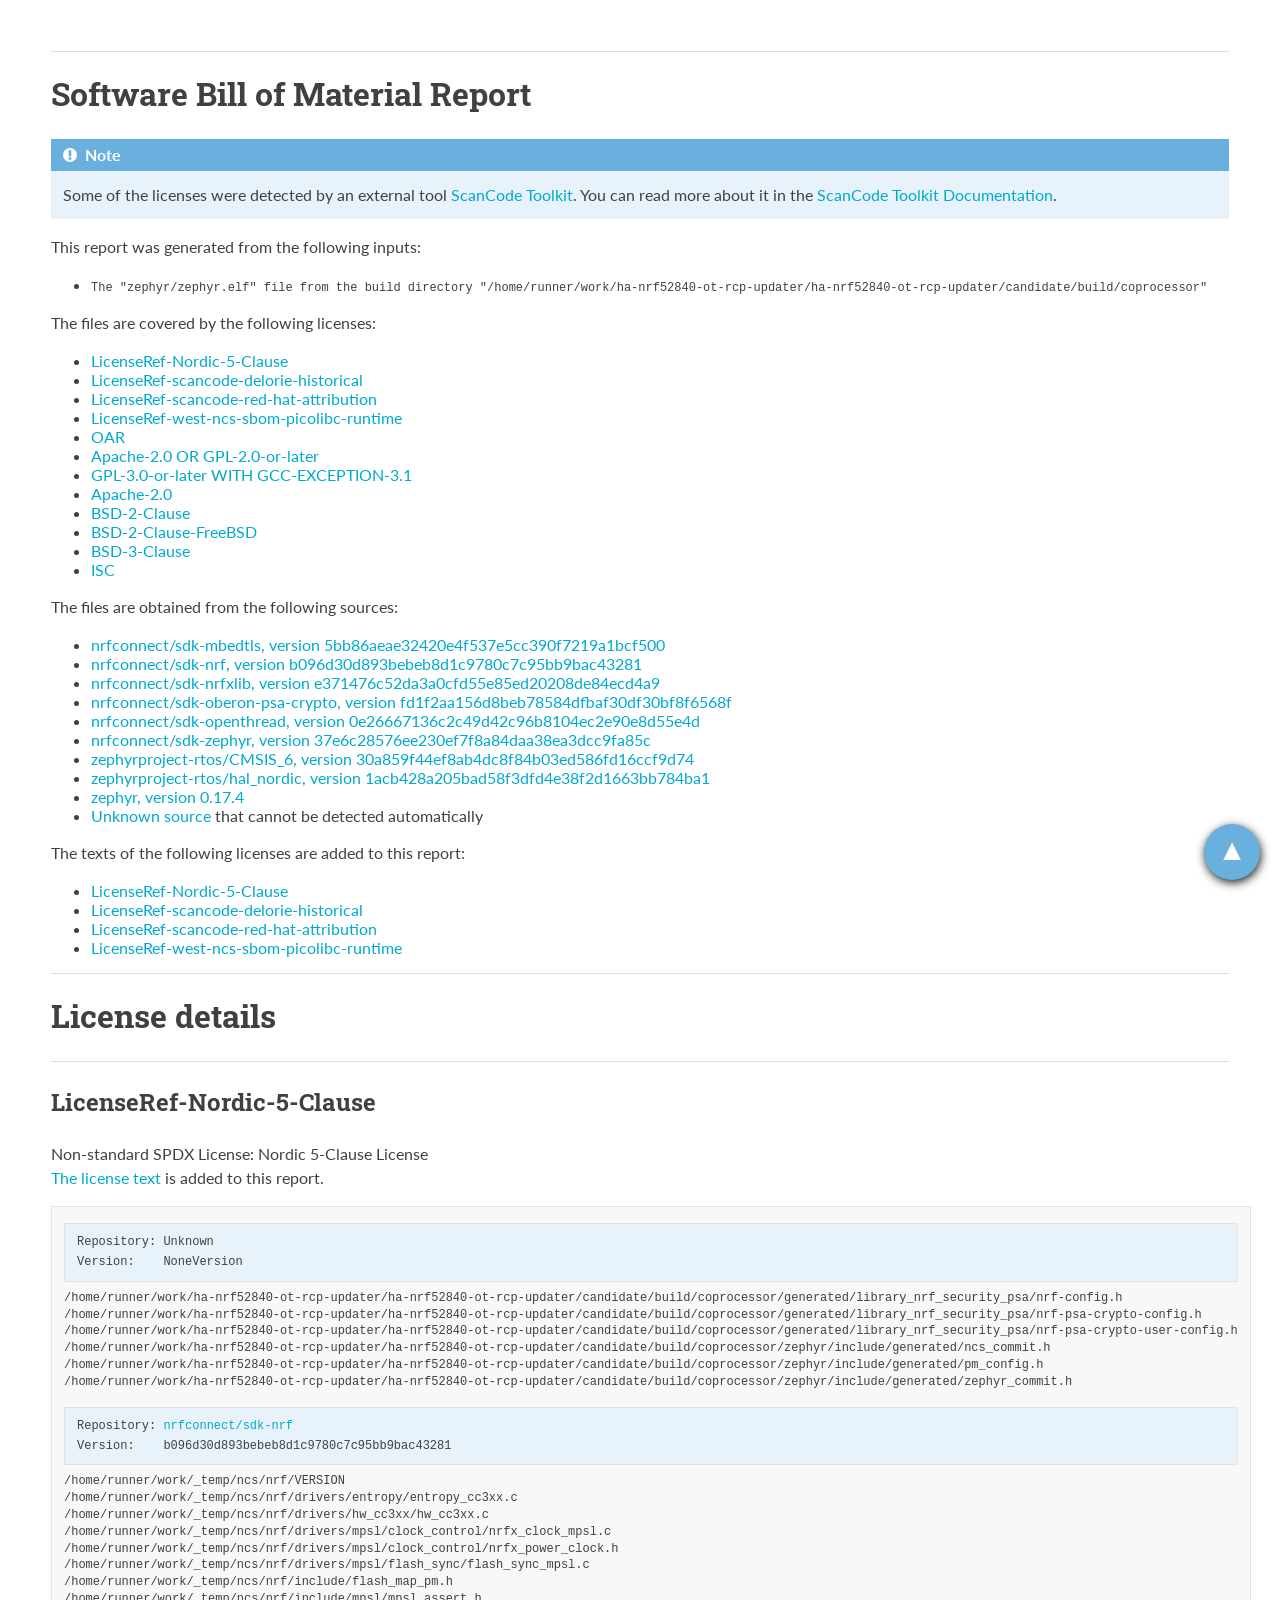
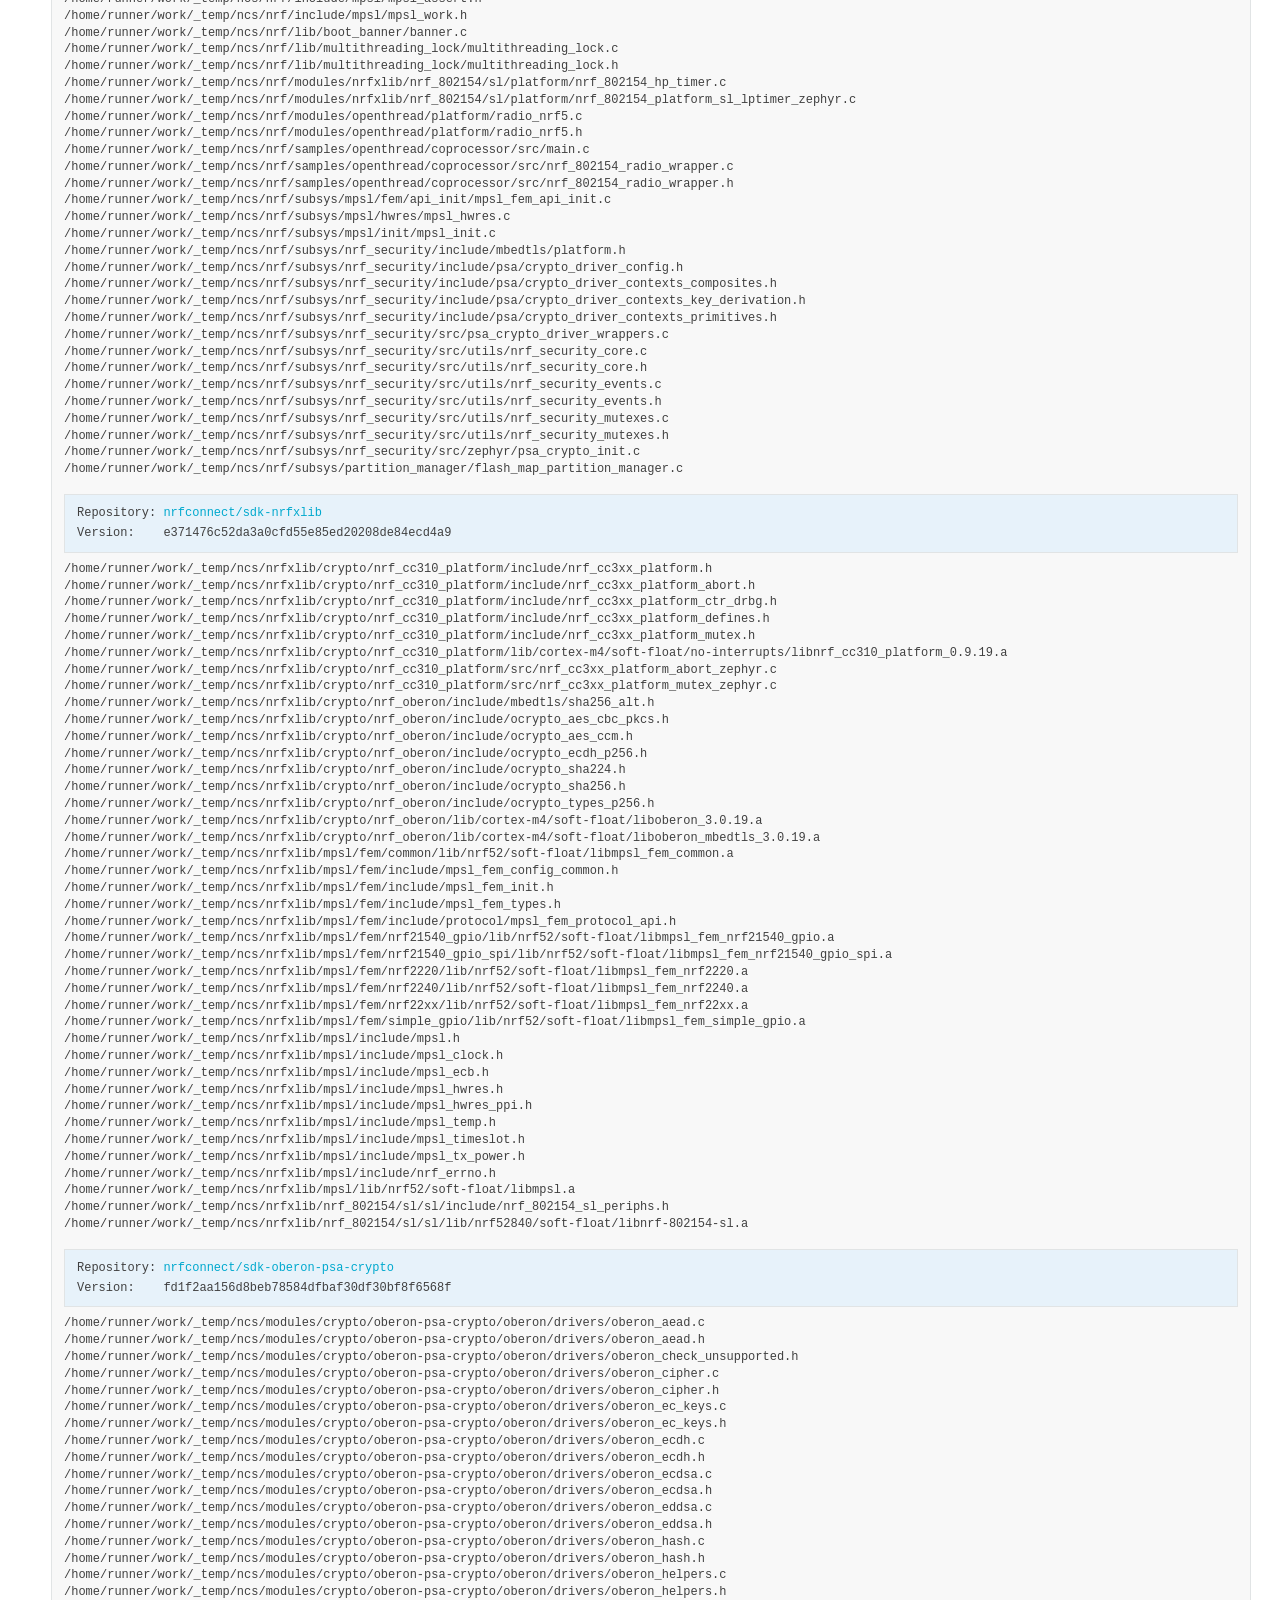
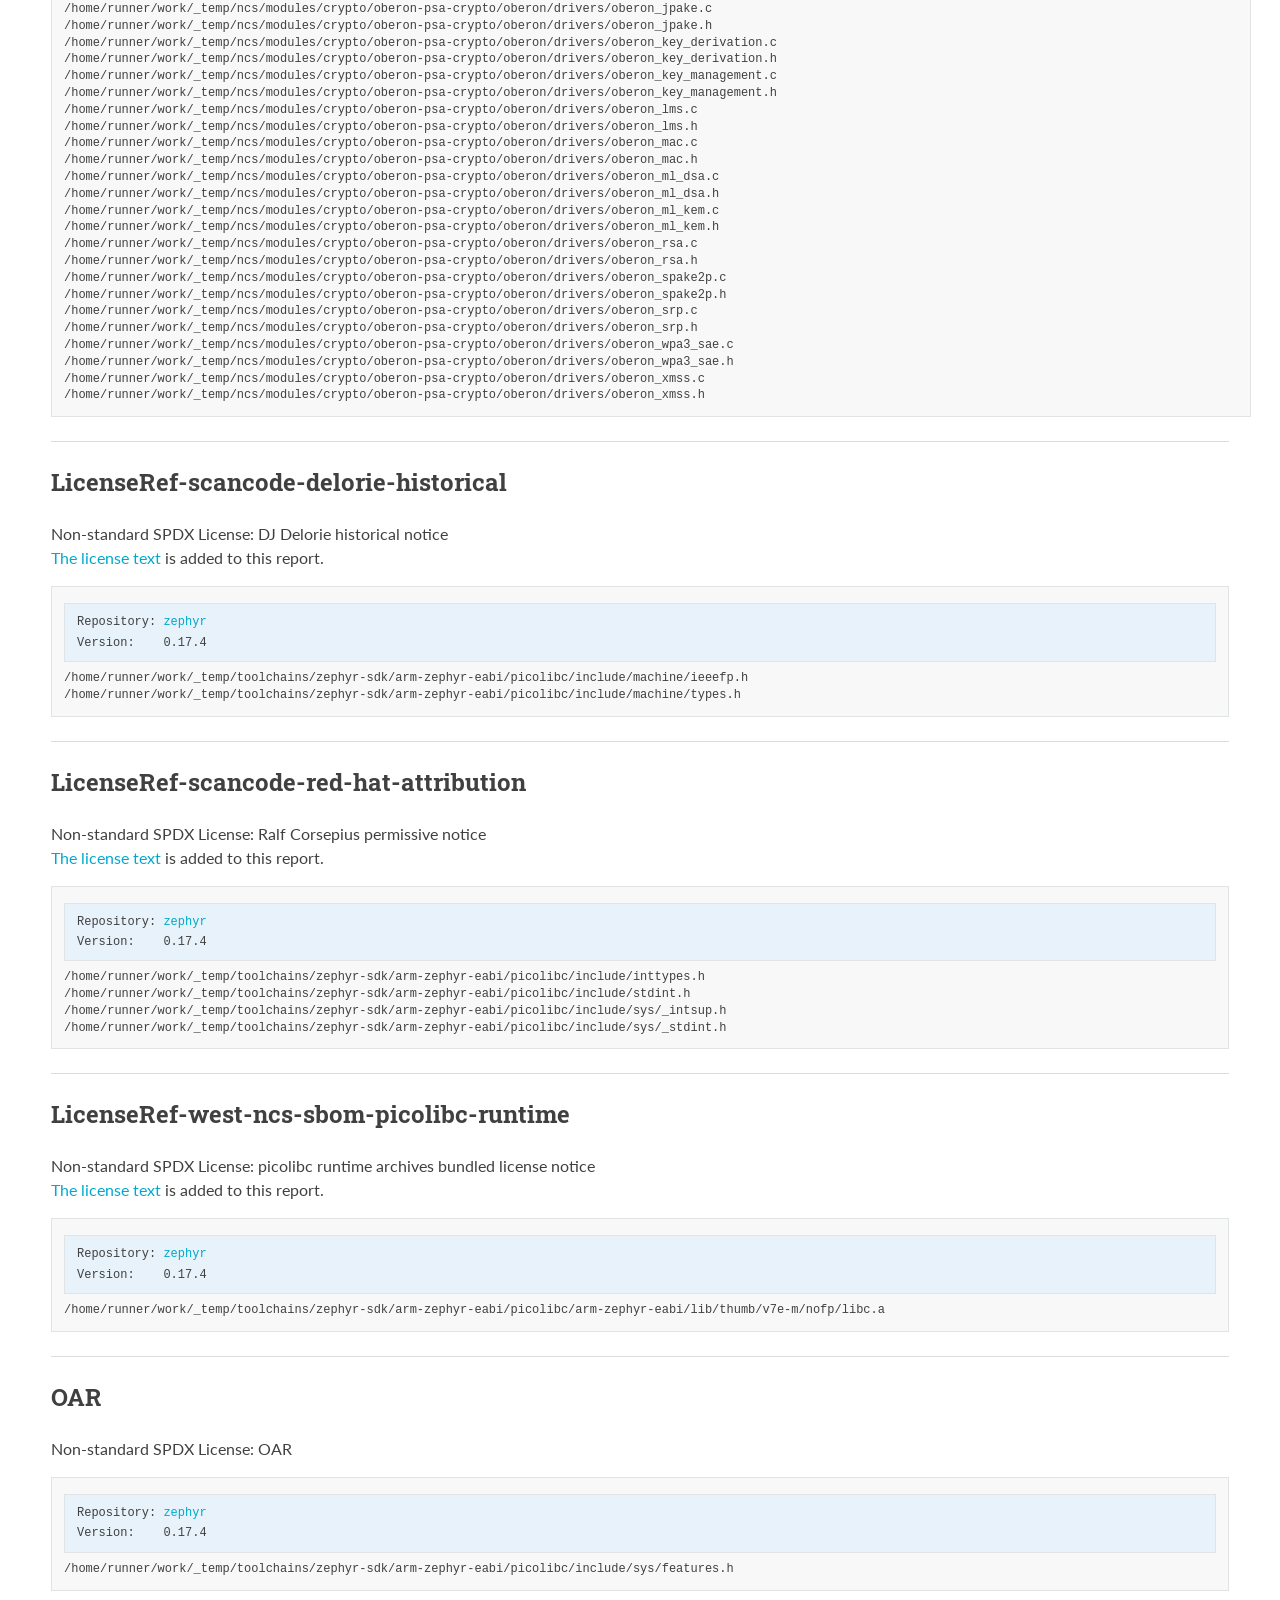
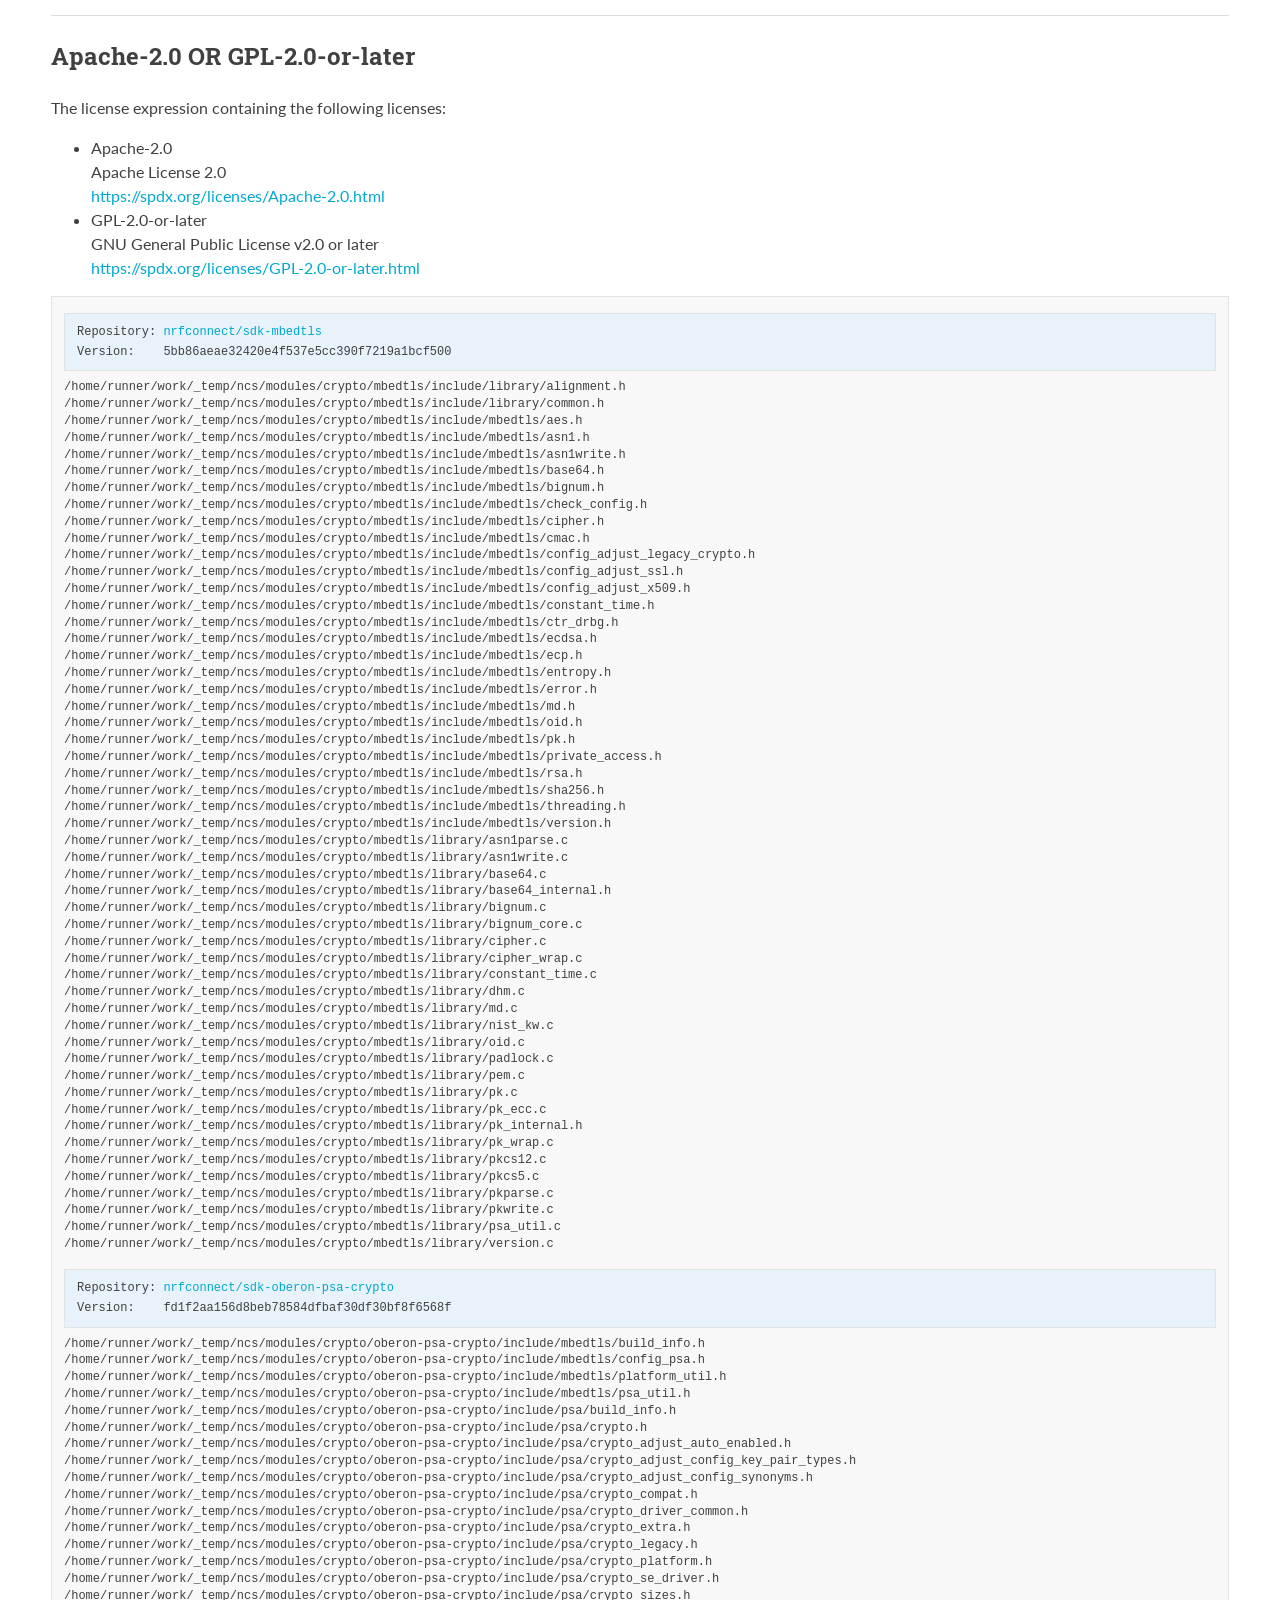
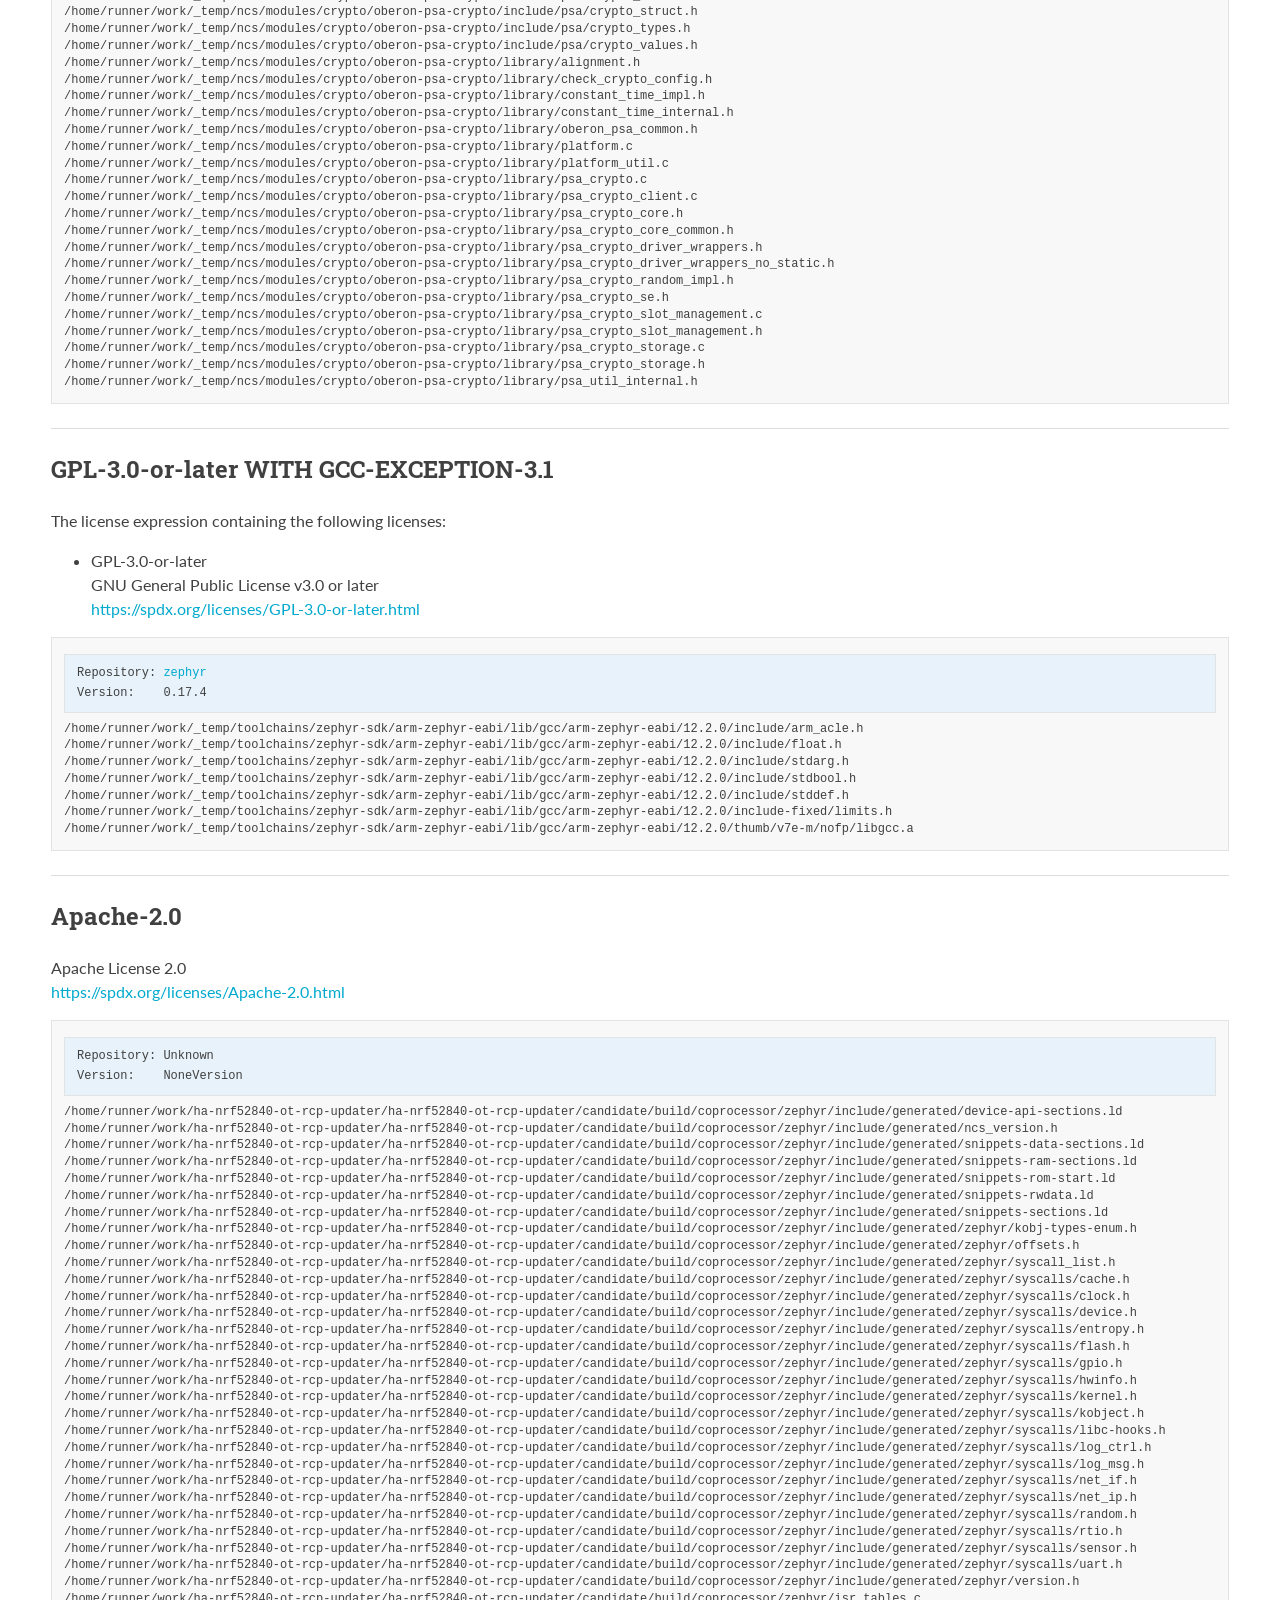
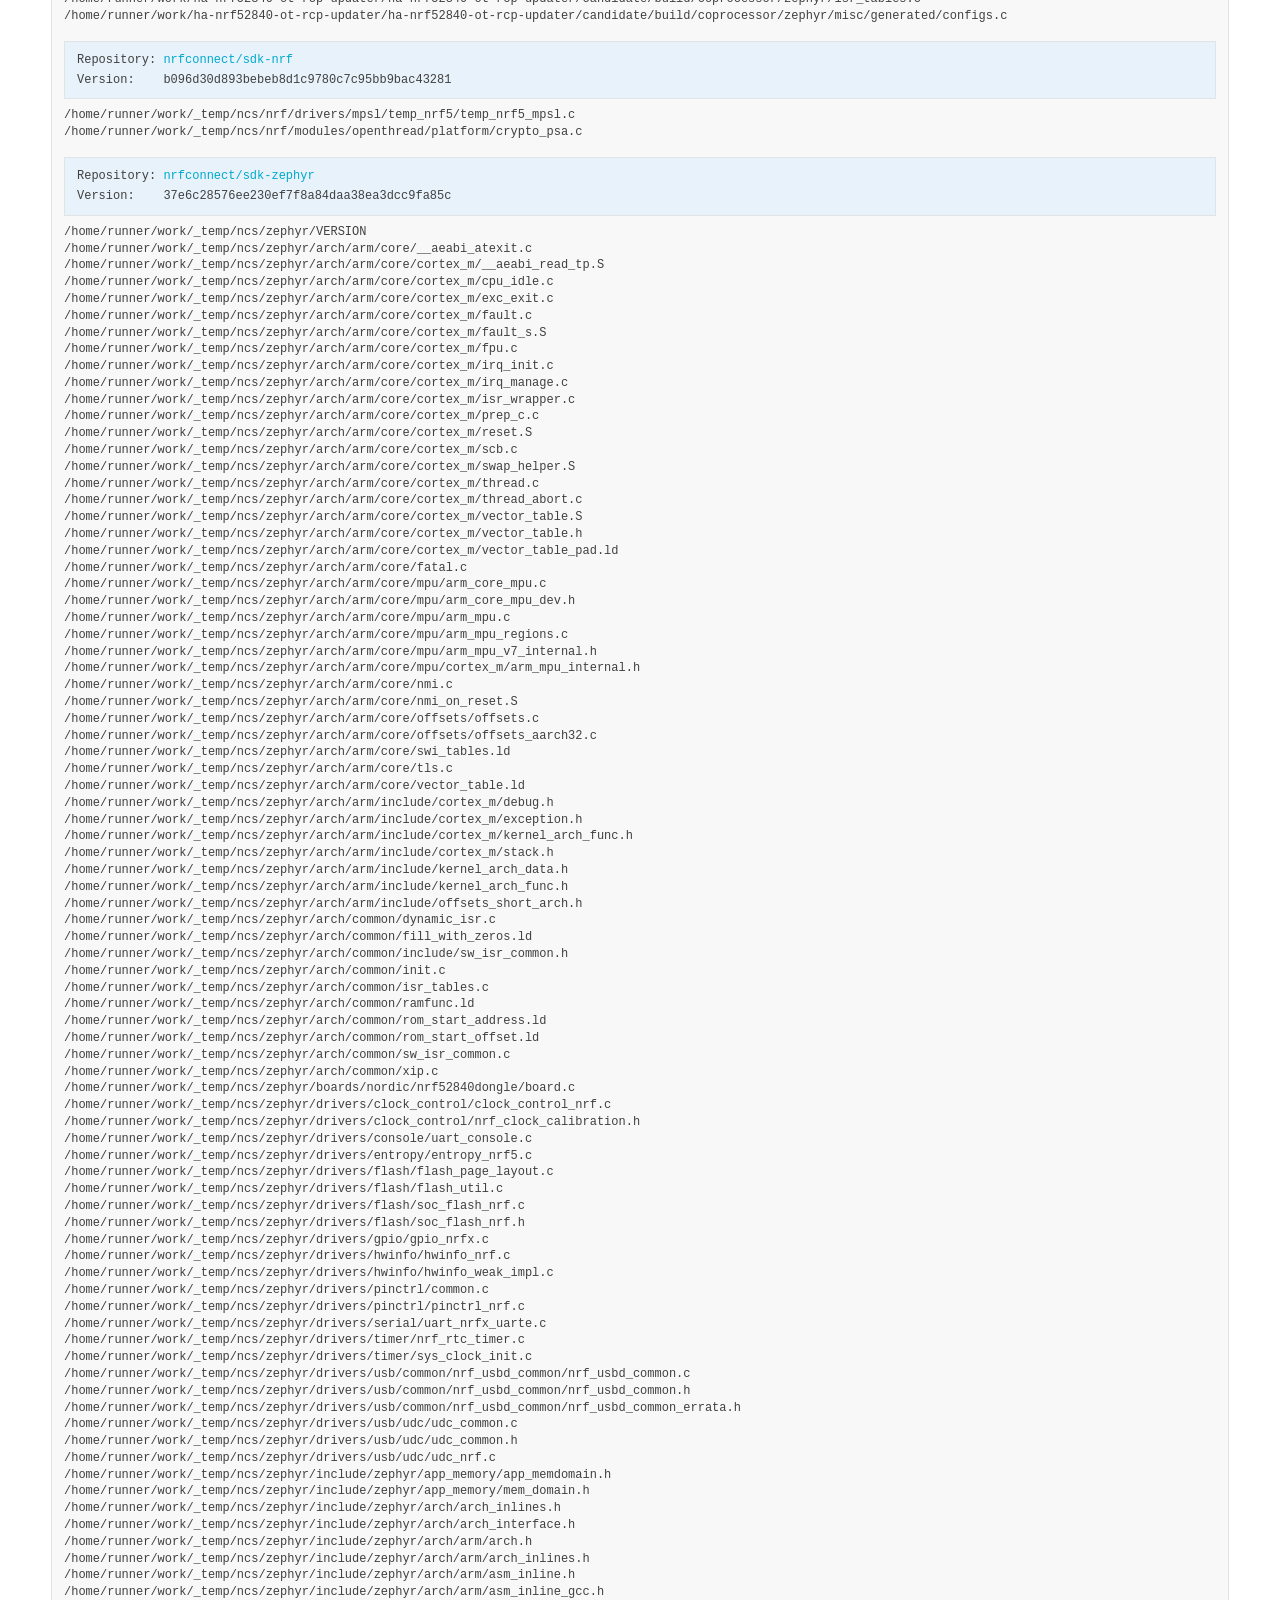
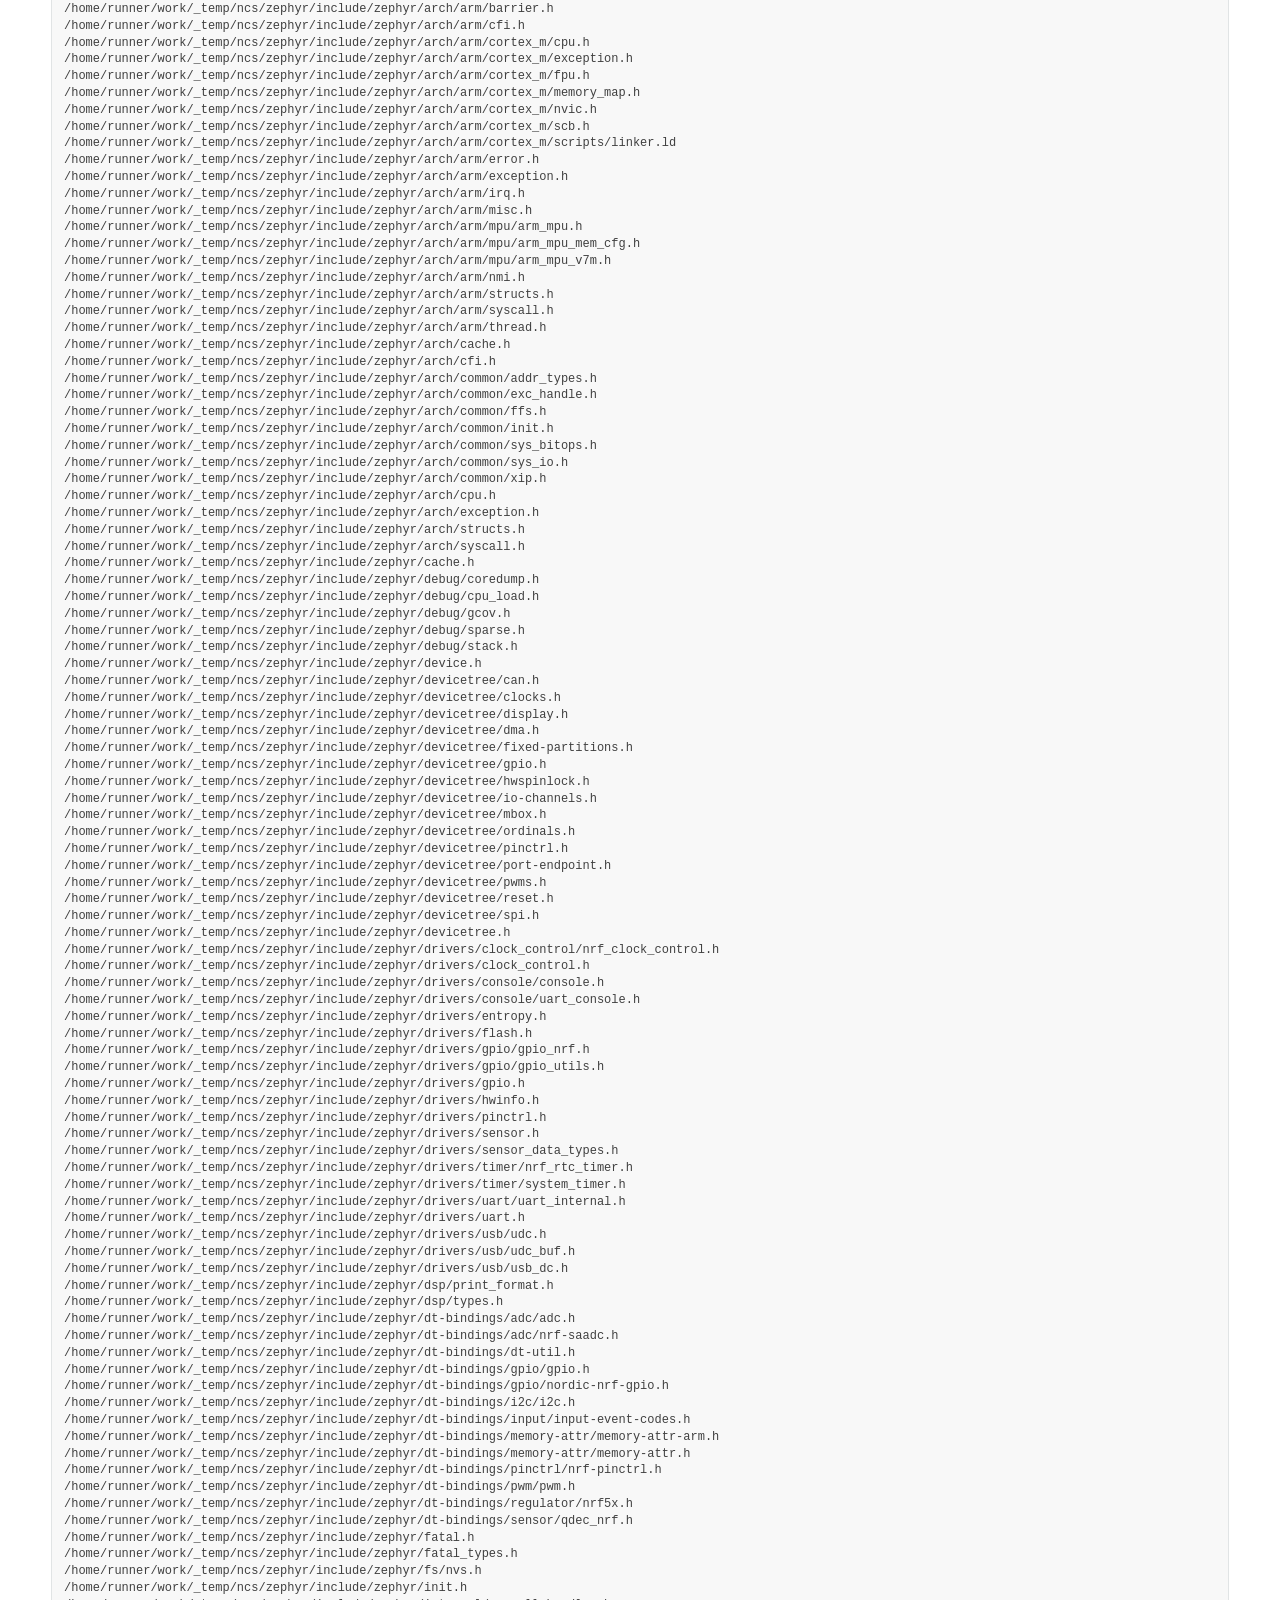
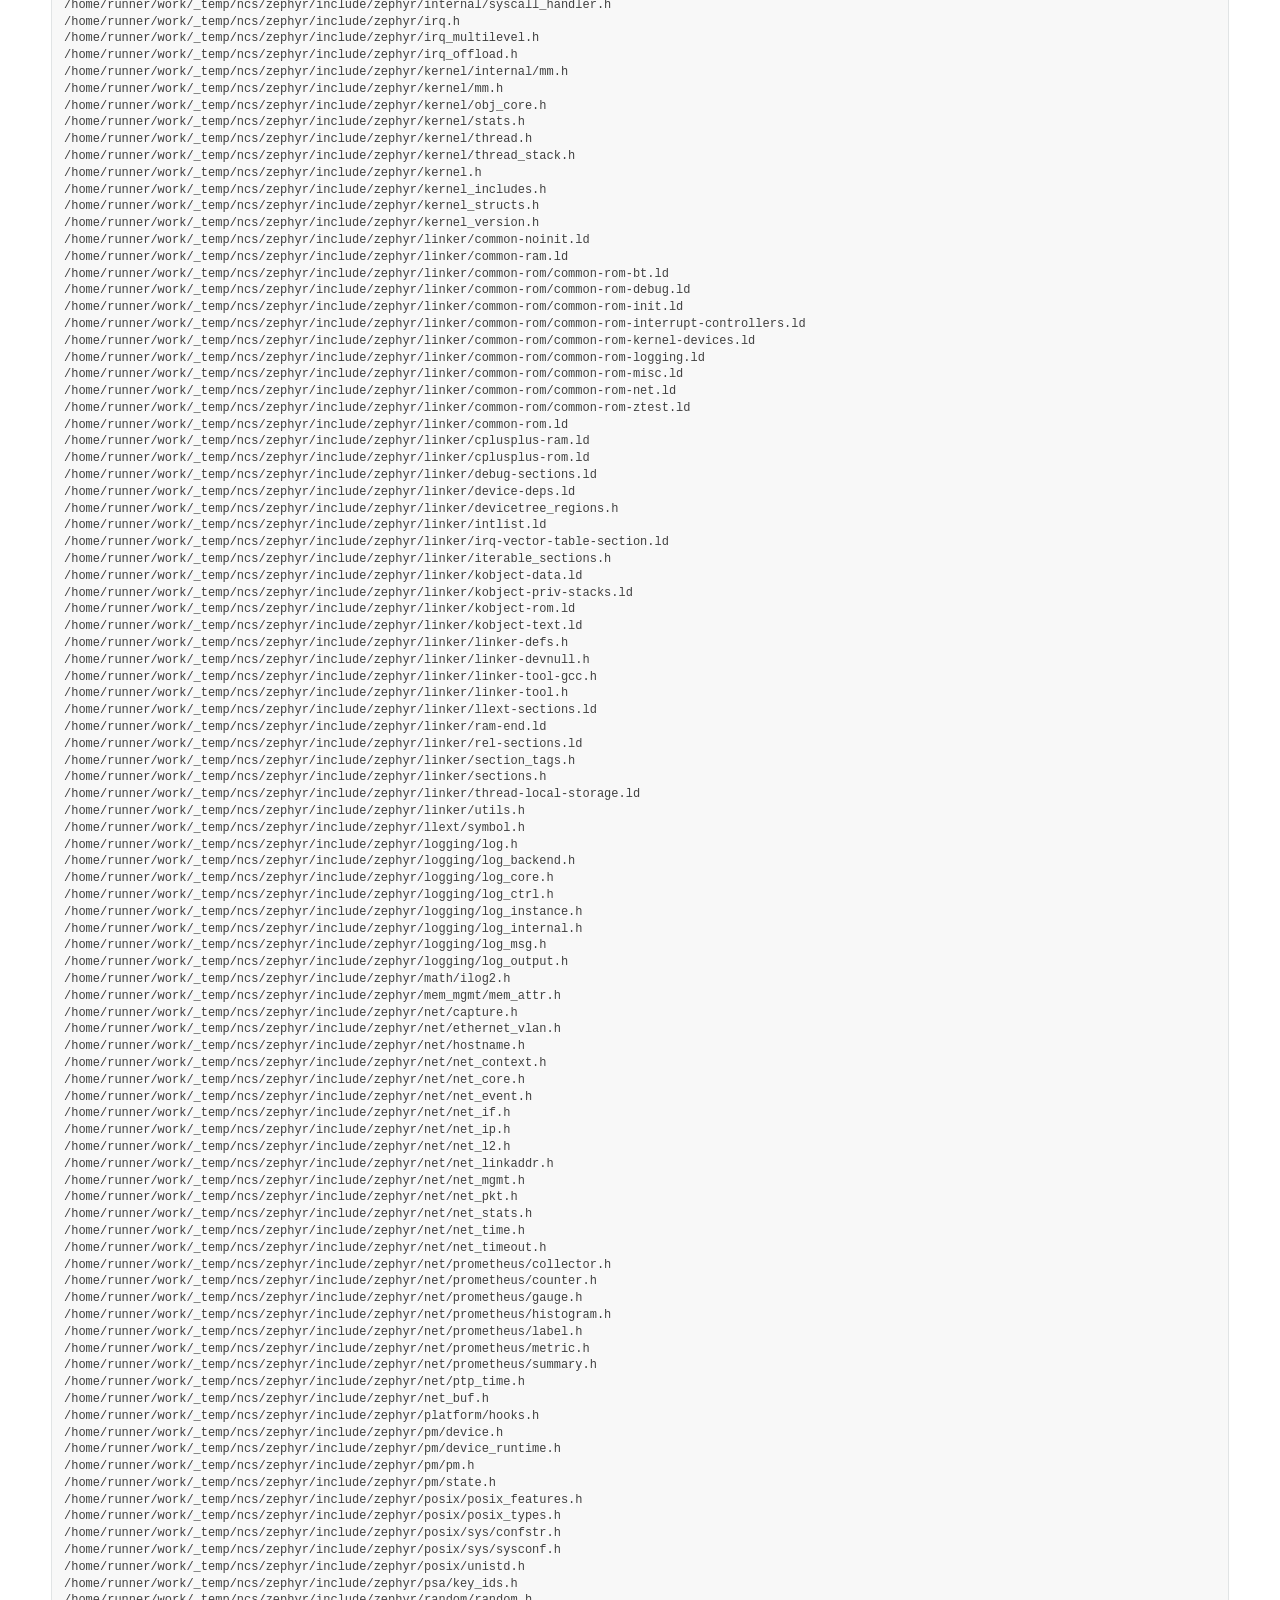
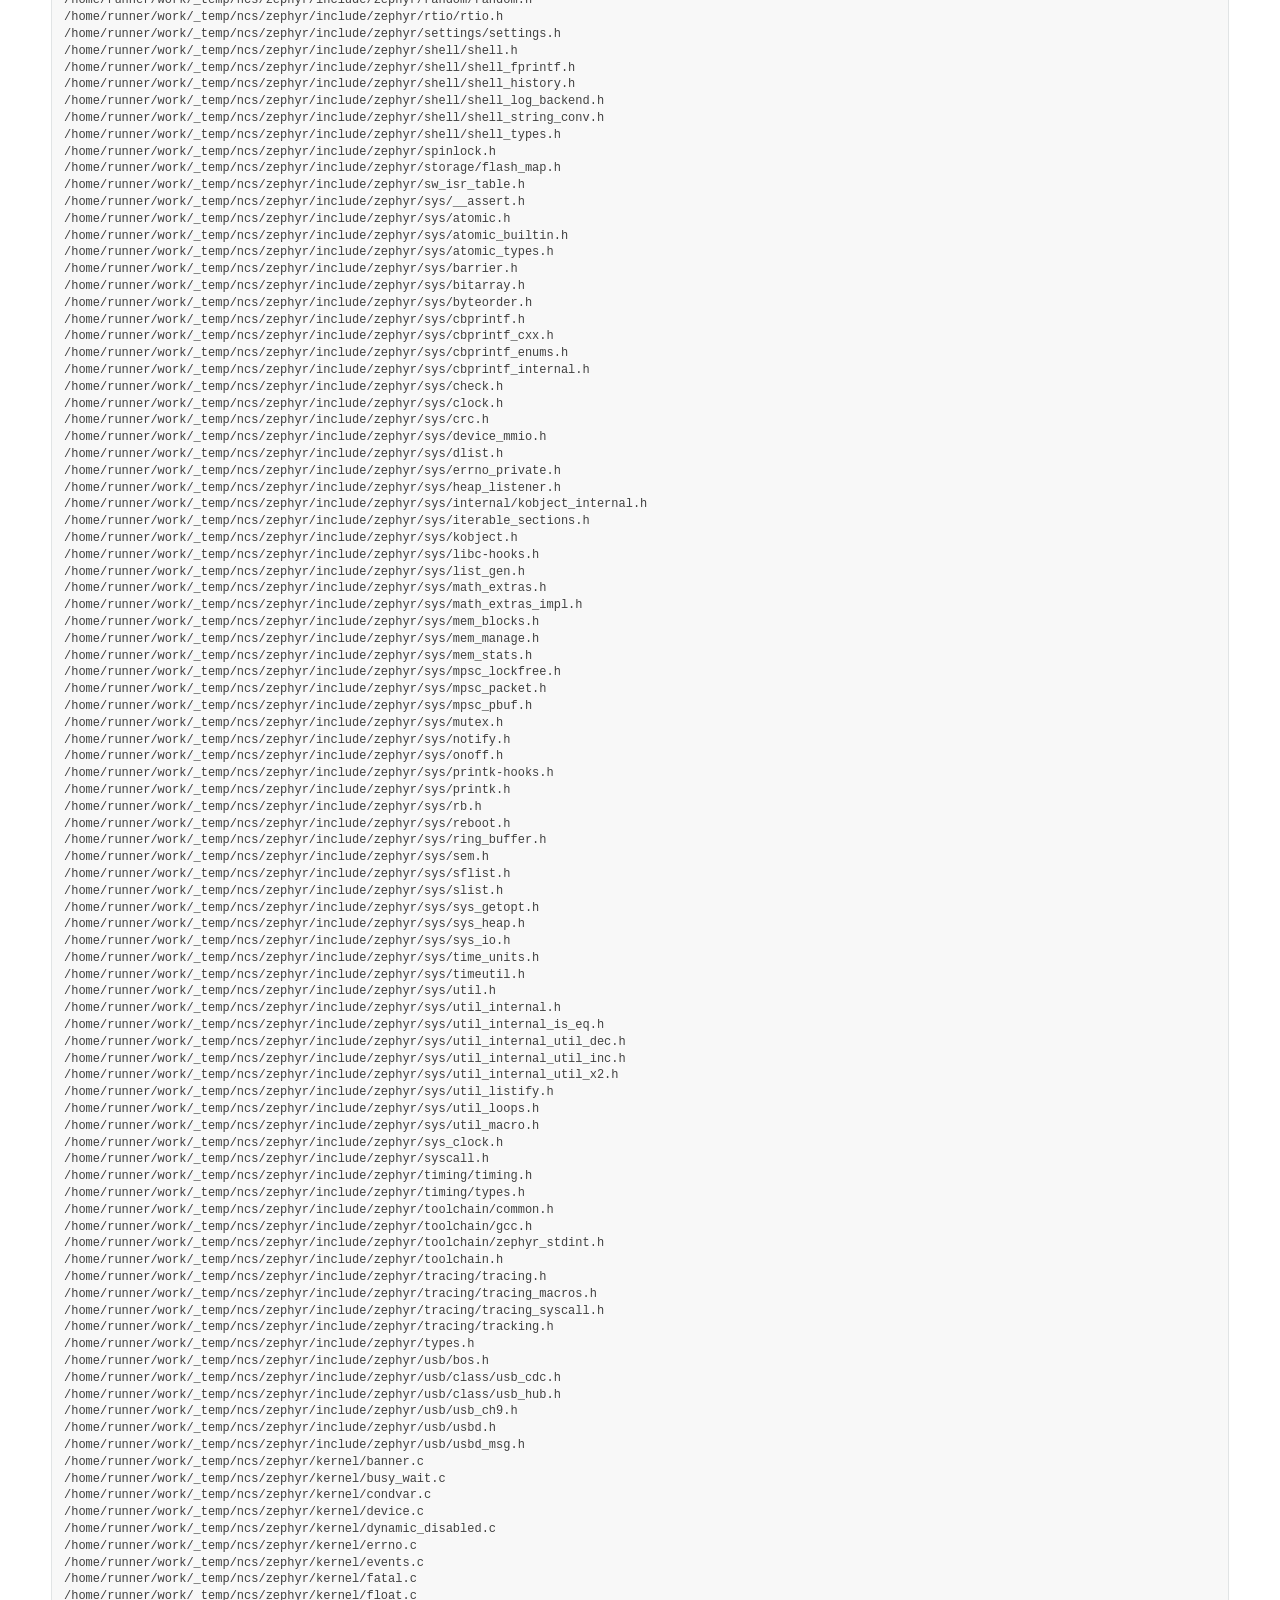
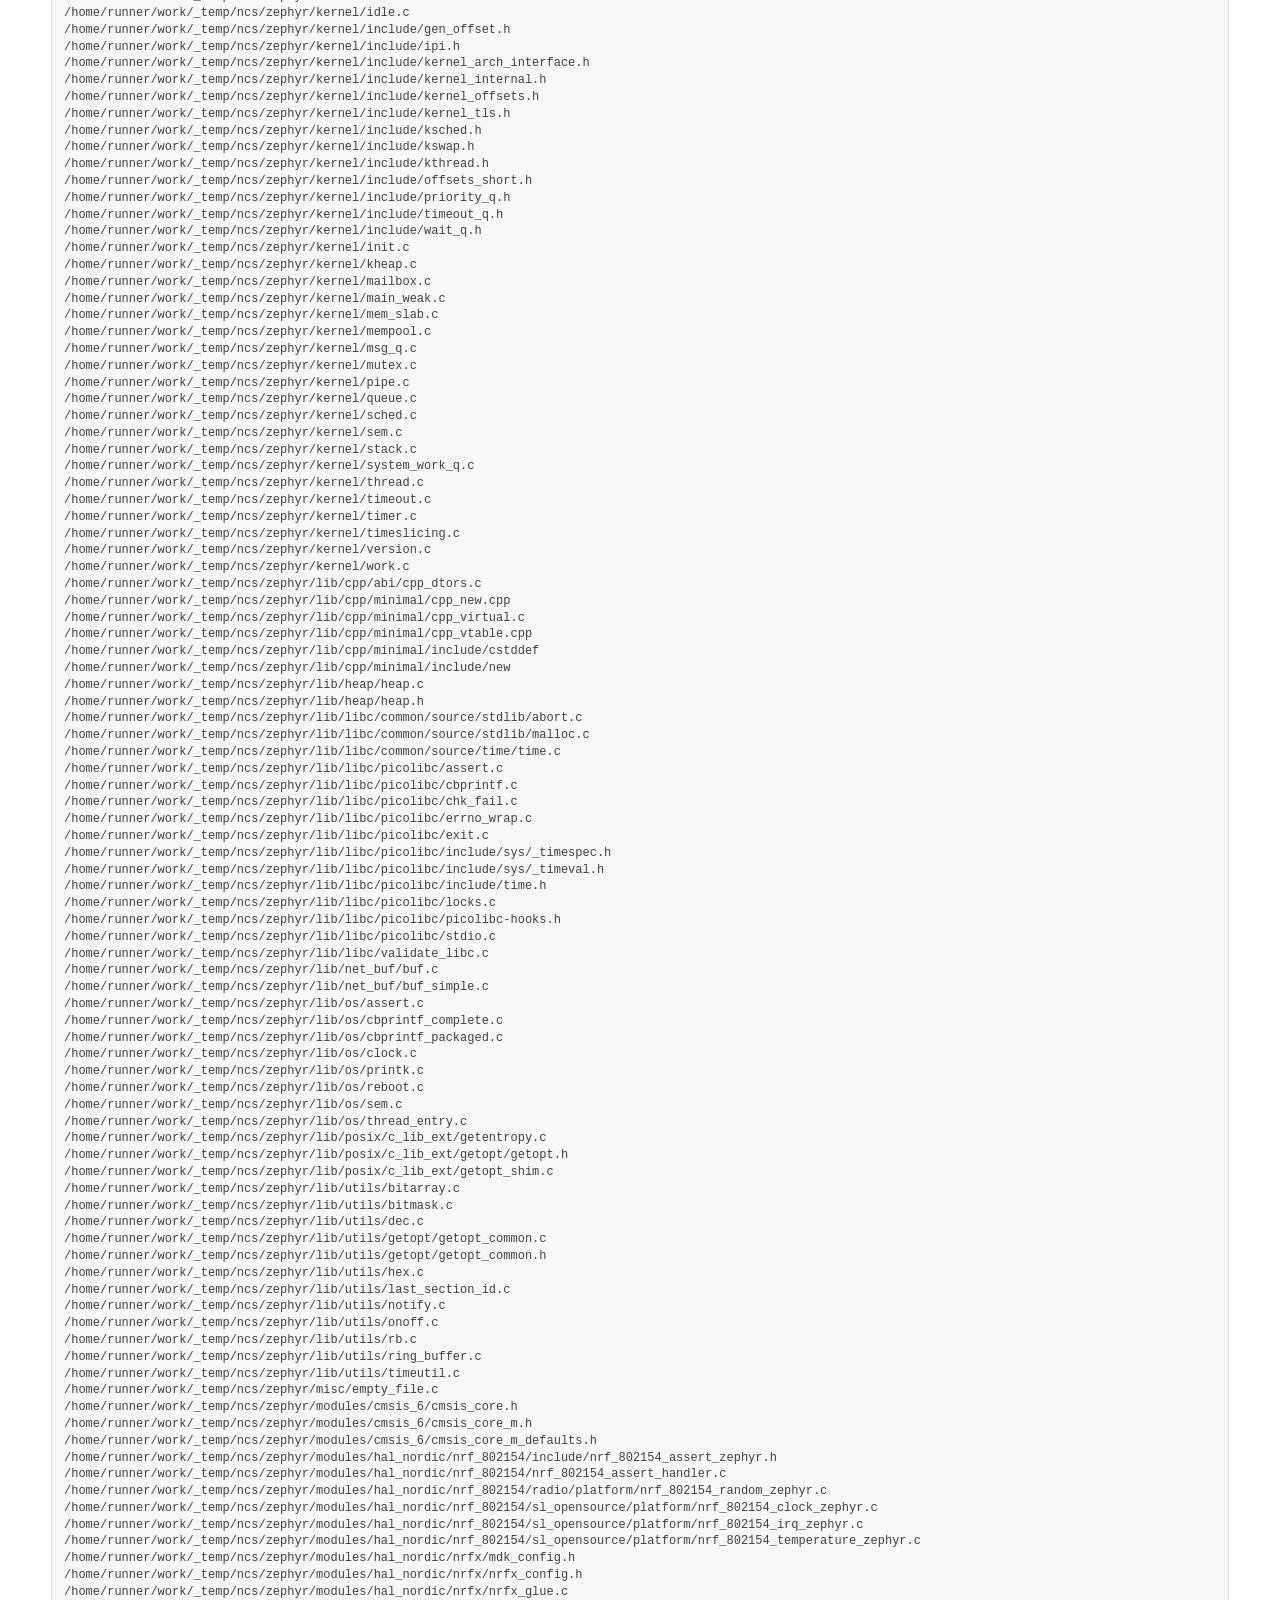
==== commit 4bcf9b6d: "firmware: publish PCA10059 NCS 3.3.4" ====
--- a/firmware/nrf52840-ot-rcp-ncs-3.3.4.elf.sbom.html
+++ b/firmware/nrf52840-ot-rcp-ncs-3.3.4.elf.sbom.html
@@ -347,6 +347,10 @@
 	<ul>
 		
 			<li><a href="#text-LICENSEREF-NORDIC-5-CLAUSE">LicenseRef-Nordic-5-Clause</a></li>
+		
+			<li><a href="#text-LICENSEREF-SCANCODE-DELORIE-HISTORICAL">LicenseRef-scancode-delorie-historical</a></li>
+		
+			<li><a href="#text-LICENSEREF-SCANCODE-RED-HAT-ATTRIBUTION">LicenseRef-scancode-red-hat-attribution</a></li>
 		
 			<li><a href="#text-LICENSEREF-WEST-NCS-SBOM-PICOLIBC-RUNTIME">LicenseRef-west-ncs-sbom-picolibc-runtime</a></li>
 		
@@ -512,9 +516,11 @@
 				Non-standard SPDX License:
 			
 			
-				LicenseRef-scancode-delorie-historical
-			
-			
+				DJ Delorie historical notice
+			
+			
+			
+				<br /><a href="#text-LICENSEREF-SCANCODE-DELORIE-HISTORICAL">The license text</a> is added to this report.
 			
 		
 	</div>
@@ -533,9 +539,11 @@
 				Non-standard SPDX License:
 			
 			
-				LicenseRef-scancode-red-hat-attribution
-			
-			
+				Ralf Corsepius permissive notice
+			
+			
+			
+				<br /><a href="#text-LICENSEREF-SCANCODE-RED-HAT-ATTRIBUTION">The license text</a> is added to this report.
 			
 		
 	</div>
@@ -2465,6 +2473,26 @@
 OF THE USE OF THIS SOFTWARE, EVEN IF ADVISED OF THE POSSIBILITY OF SUCH DAMAGE.
 </pre>
 	
+	<h2 id="text-LICENSEREF-SCANCODE-DELORIE-HISTORICAL">LicenseRef-scancode-delorie-historical</h2>
+	<pre>Copyright (C) 1991 DJ Delorie
+All rights reserved.
+
+Redistribution, modification, and use in source and binary forms is permitted
+provided that the above copyright notice and following paragraph are
+duplicated in all such forms.
+
+This file is distributed WITHOUT ANY WARRANTY; without even the implied
+warranty of MERCHANTABILITY or FITNESS FOR A PARTICULAR PURPOSE.
+</pre>
+	
+	<h2 id="text-LICENSEREF-SCANCODE-RED-HAT-ATTRIBUTION">LicenseRef-scancode-red-hat-attribution</h2>
+	<pre>Copyright (c) 2004, 2005 by
+Ralf Corsepius, Ulm/Germany. All rights reserved.
+
+Permission to use, copy, modify, and distribute this software
+is freely granted, provided that this notice is preserved.
+</pre>
+	
 	<h2 id="text-LICENSEREF-WEST-NCS-SBOM-PICOLIBC-RUNTIME">LicenseRef-west-ncs-sbom-picolibc-runtime</h2>
 	<pre>The picolibc runtime archives are built from a collection of source files
 that carry multiple licenses and notices.
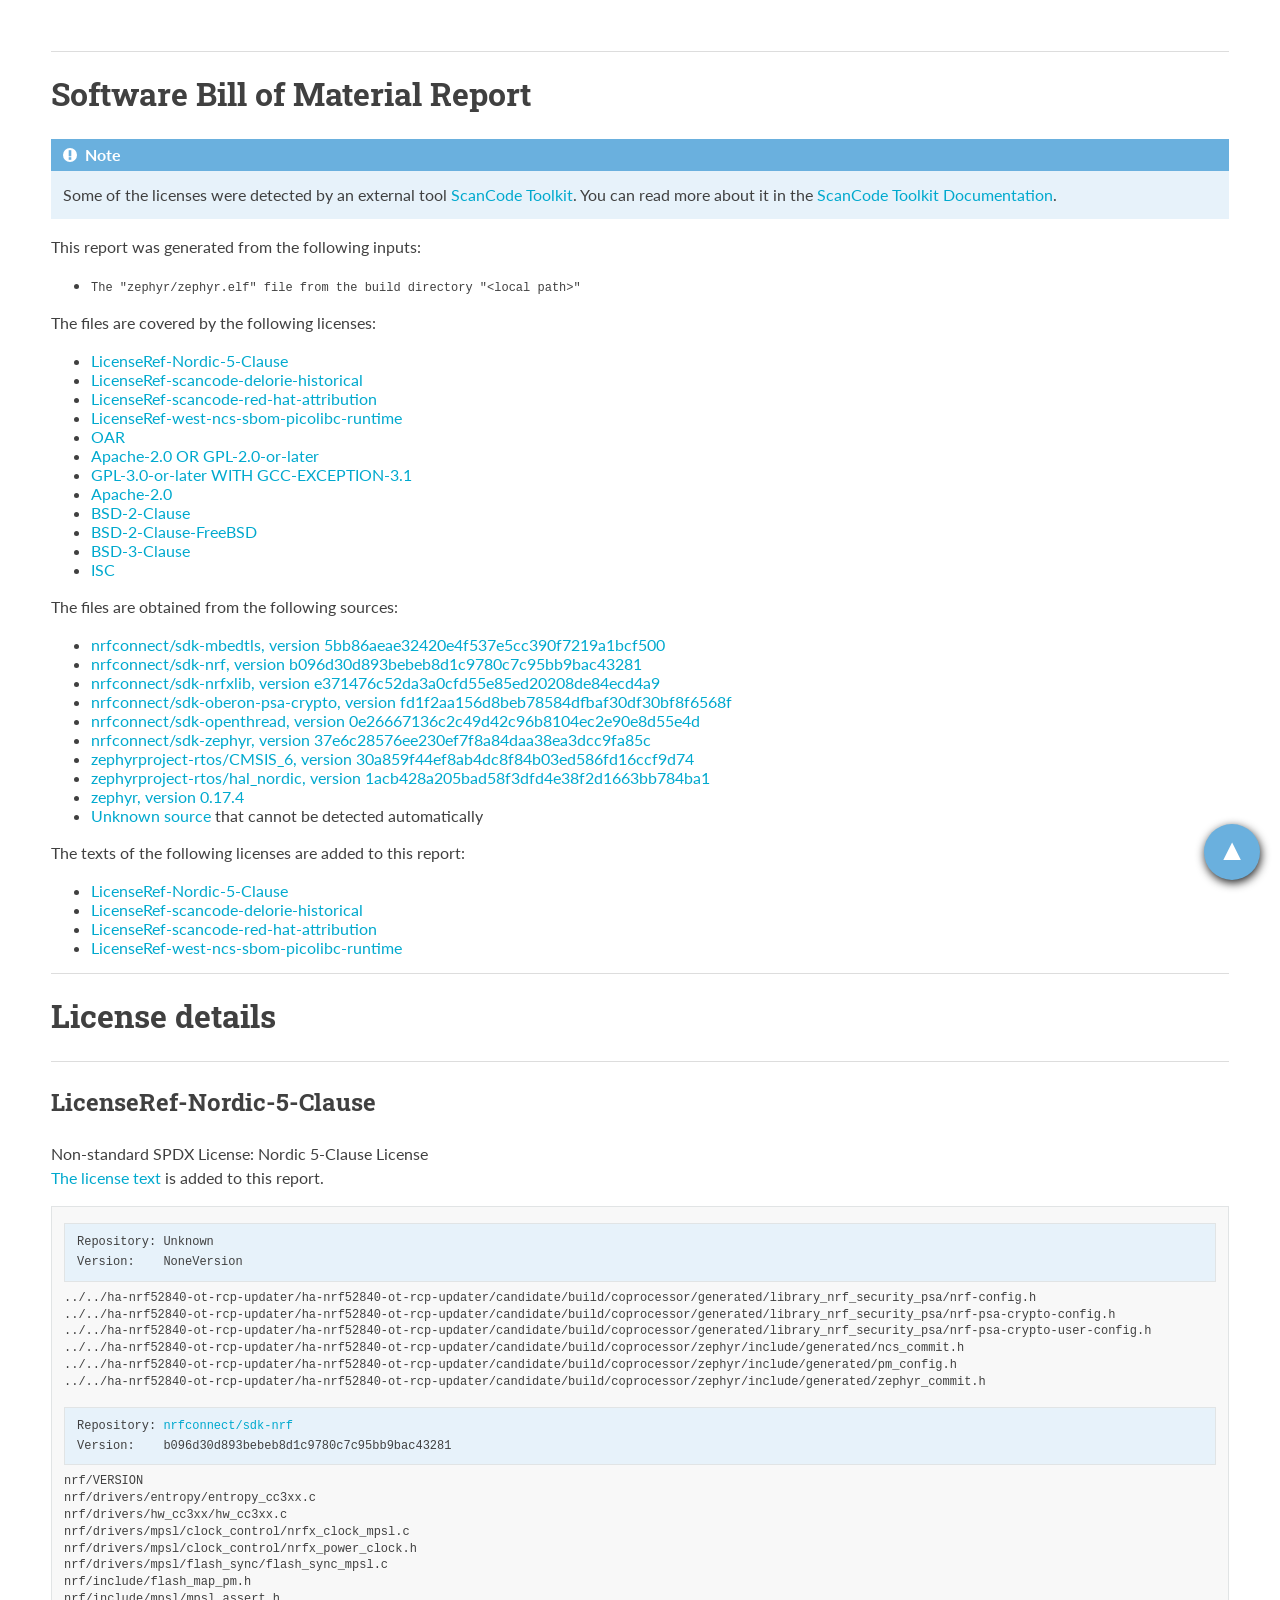
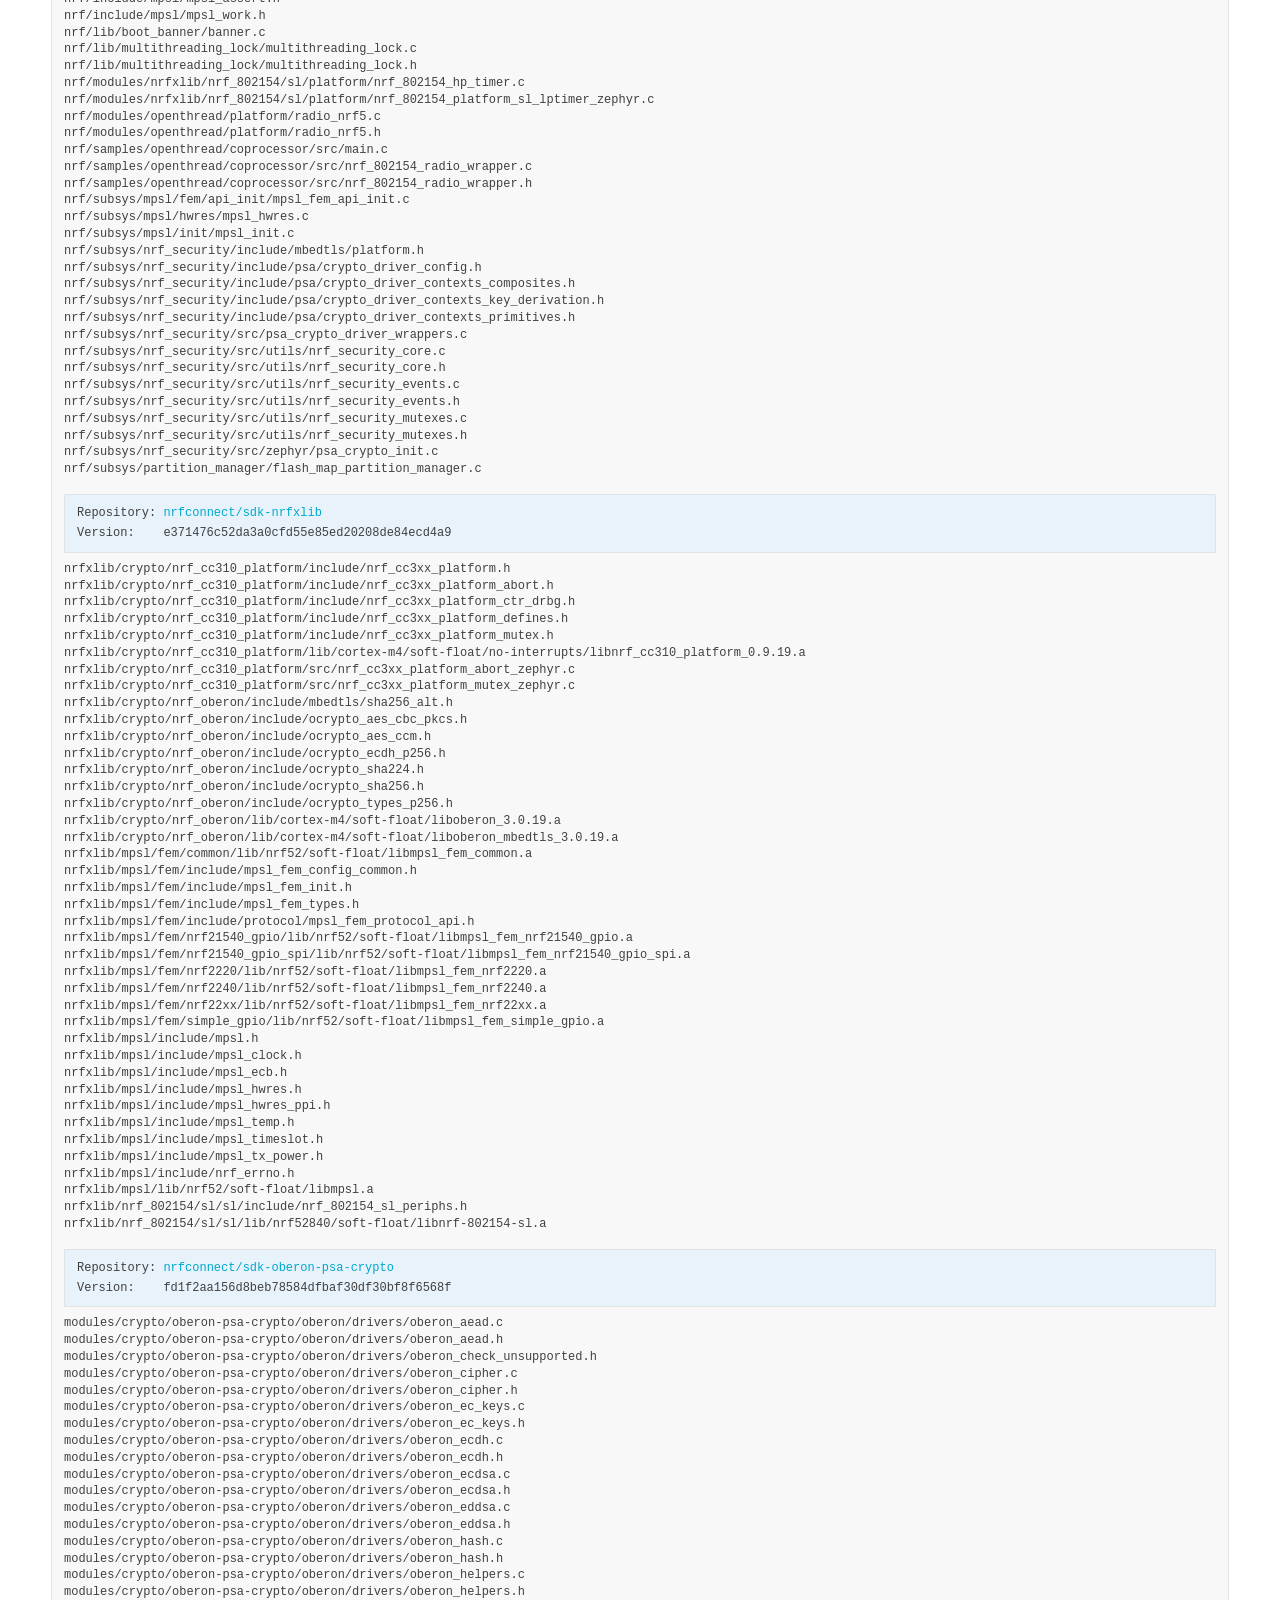
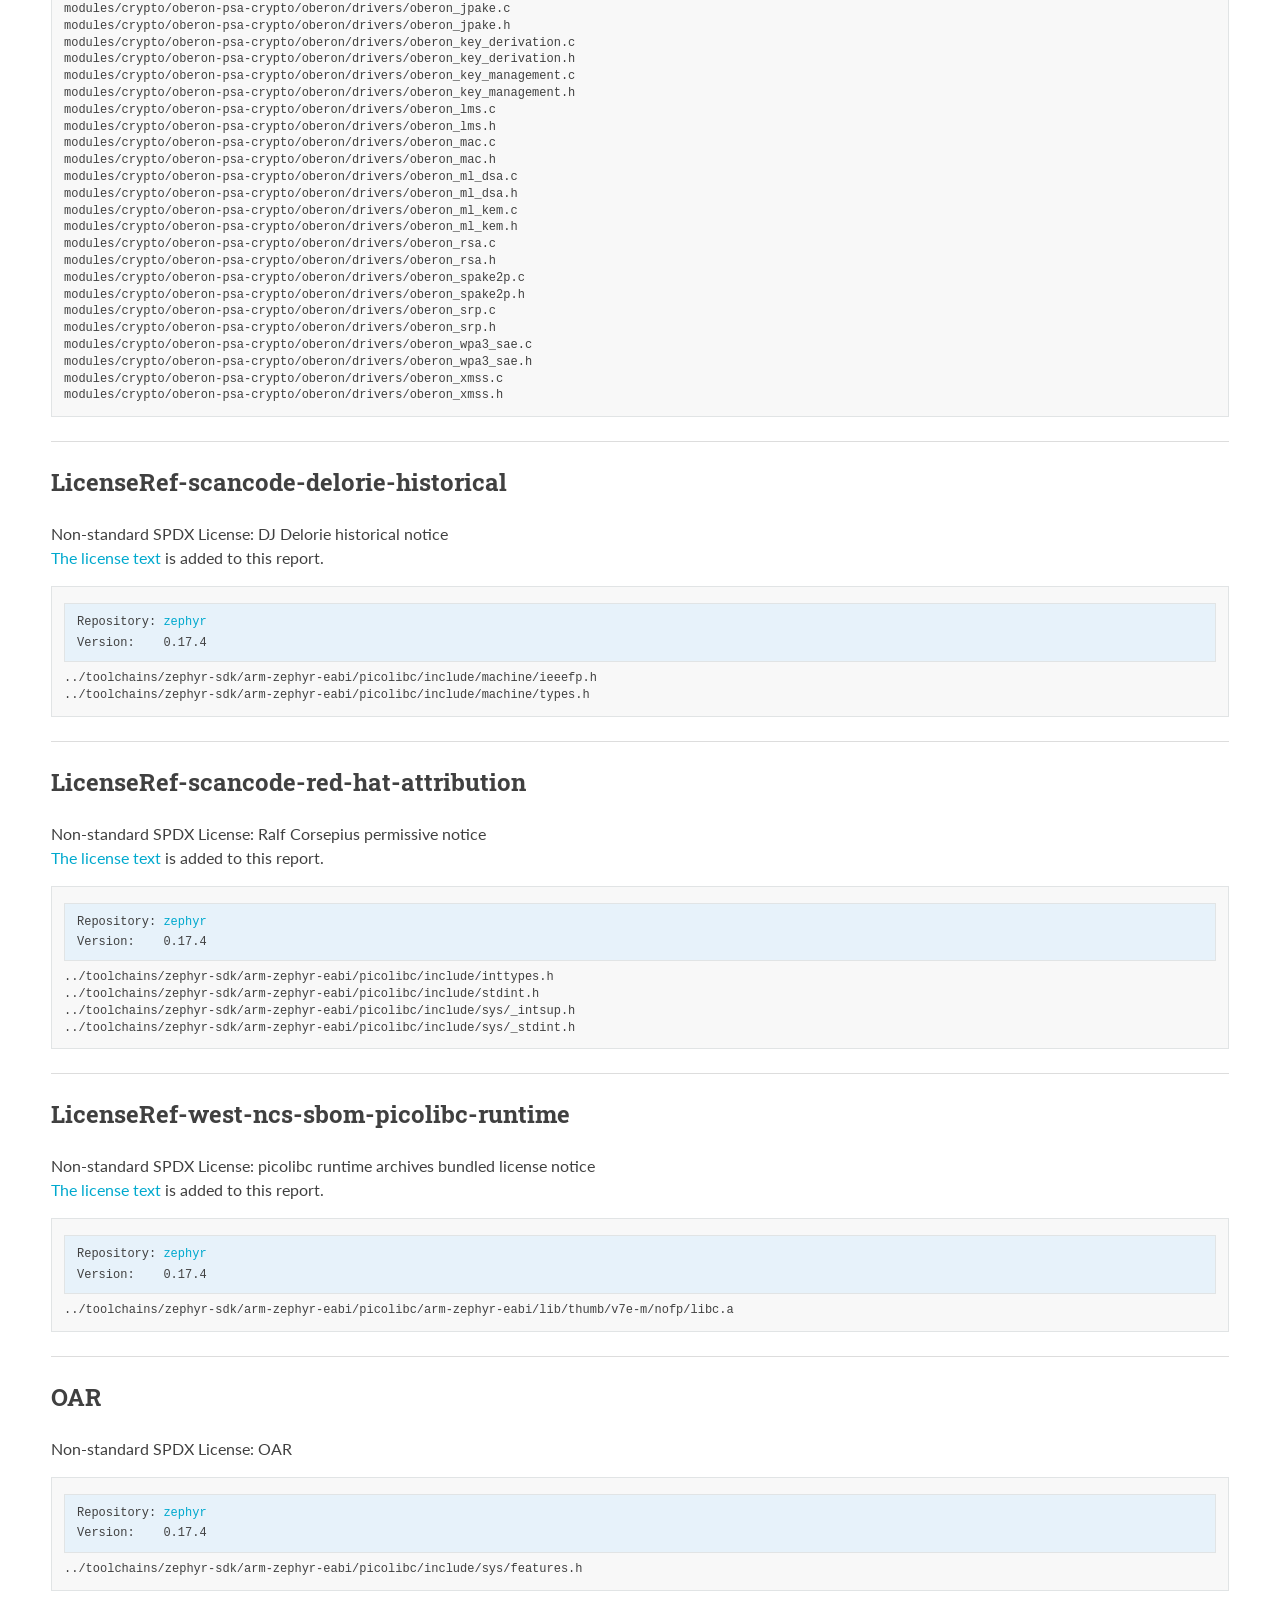
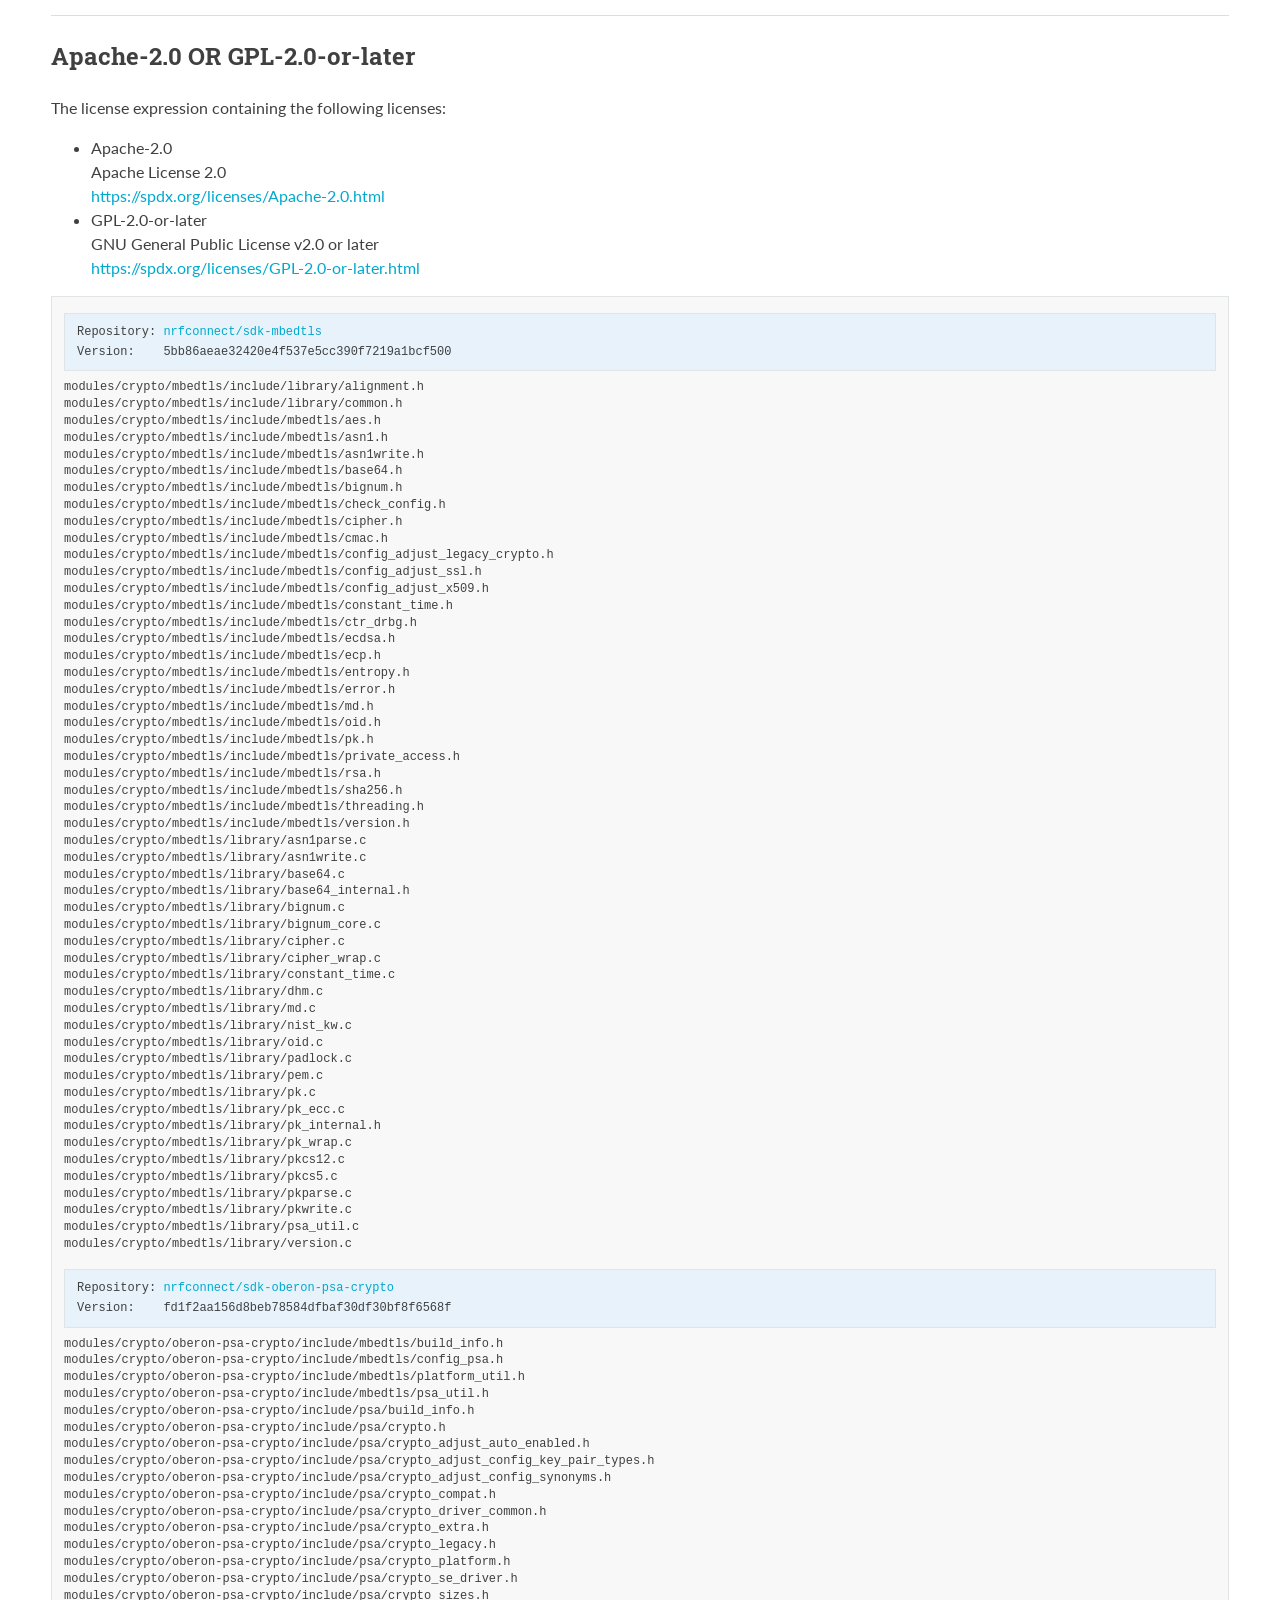
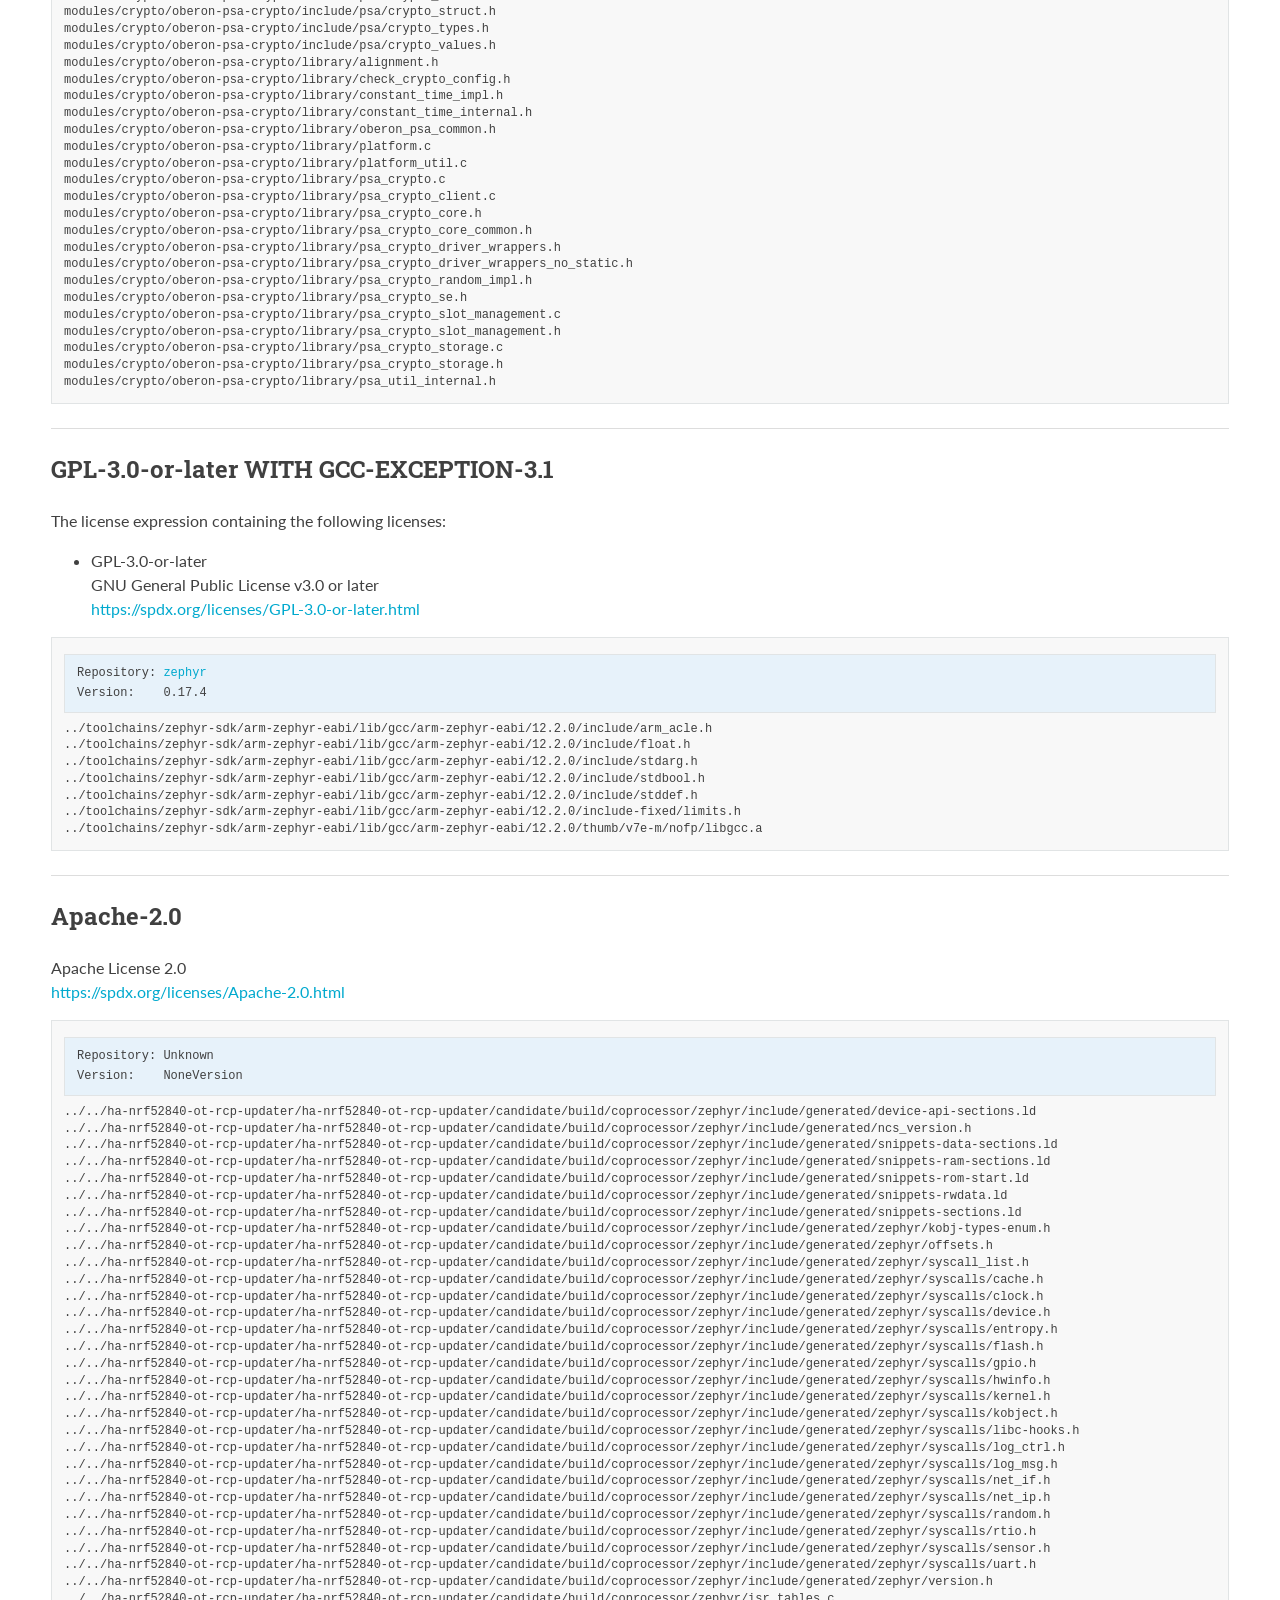
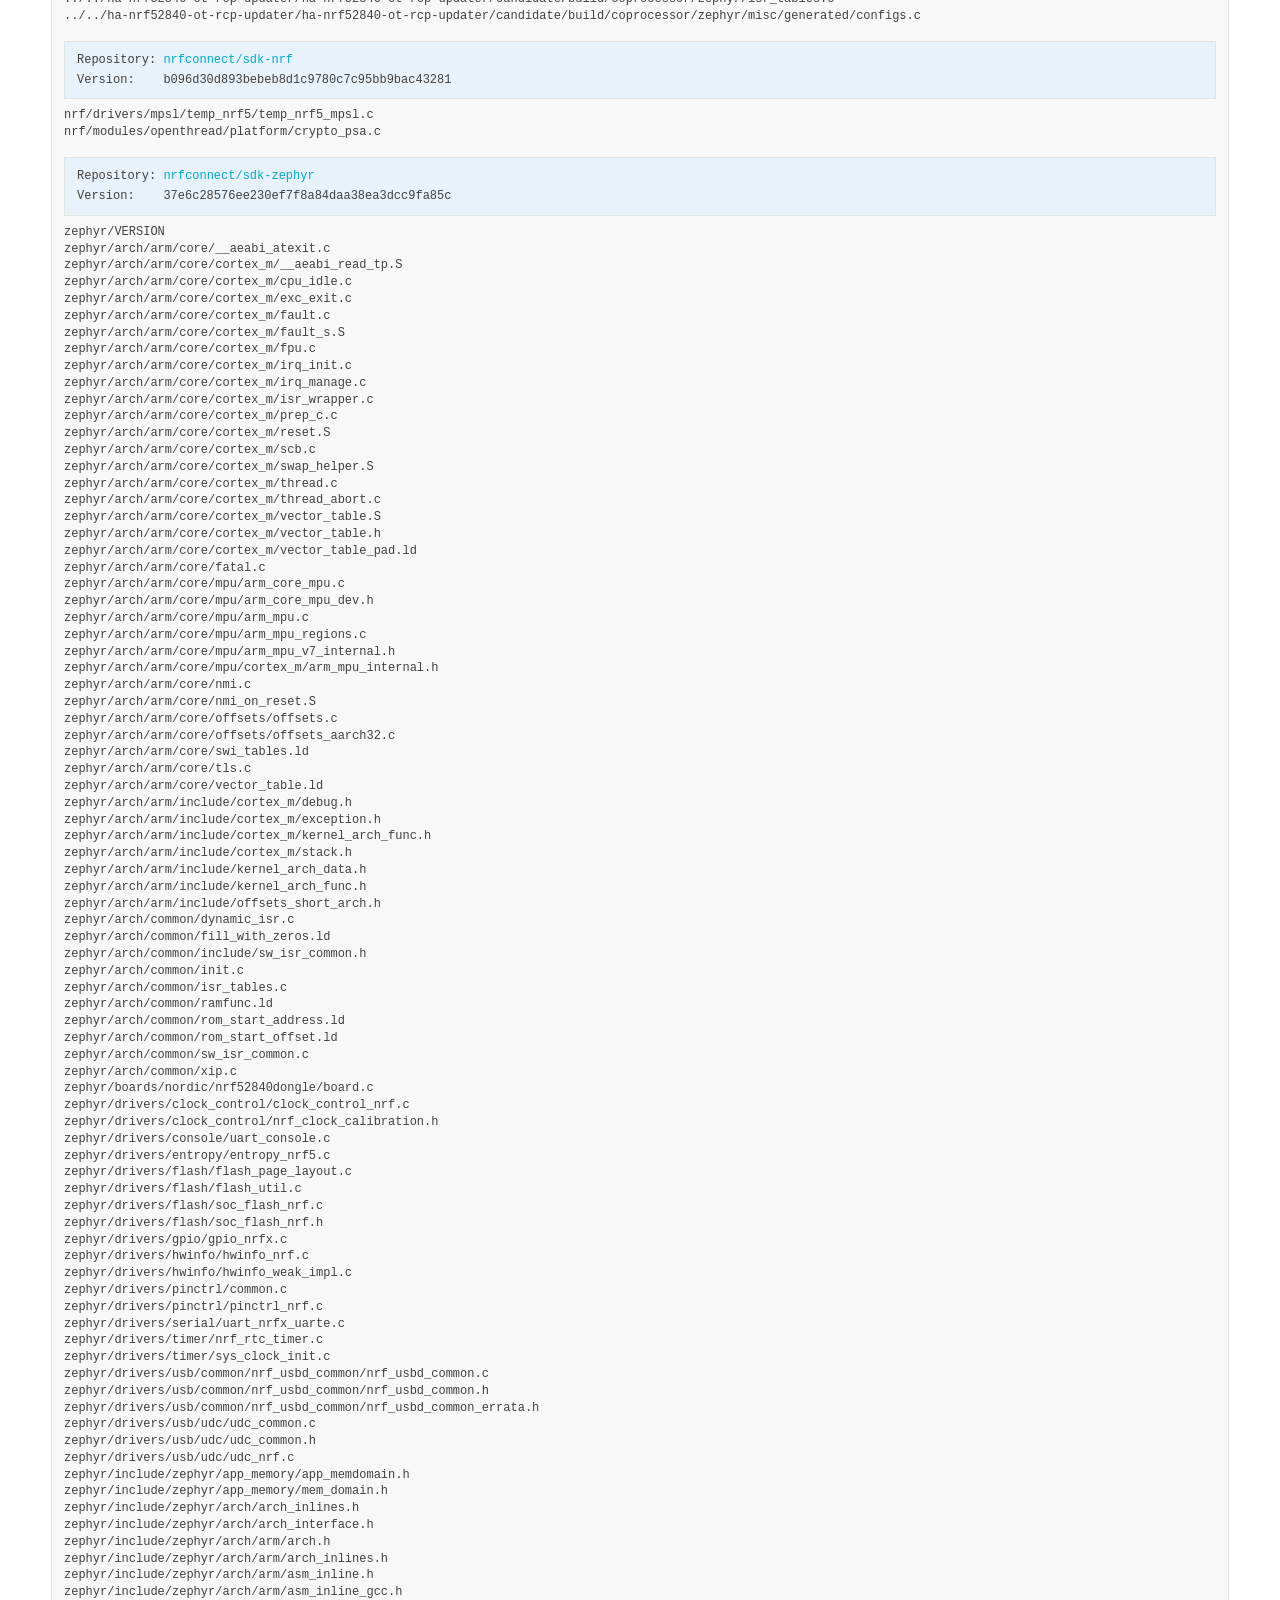
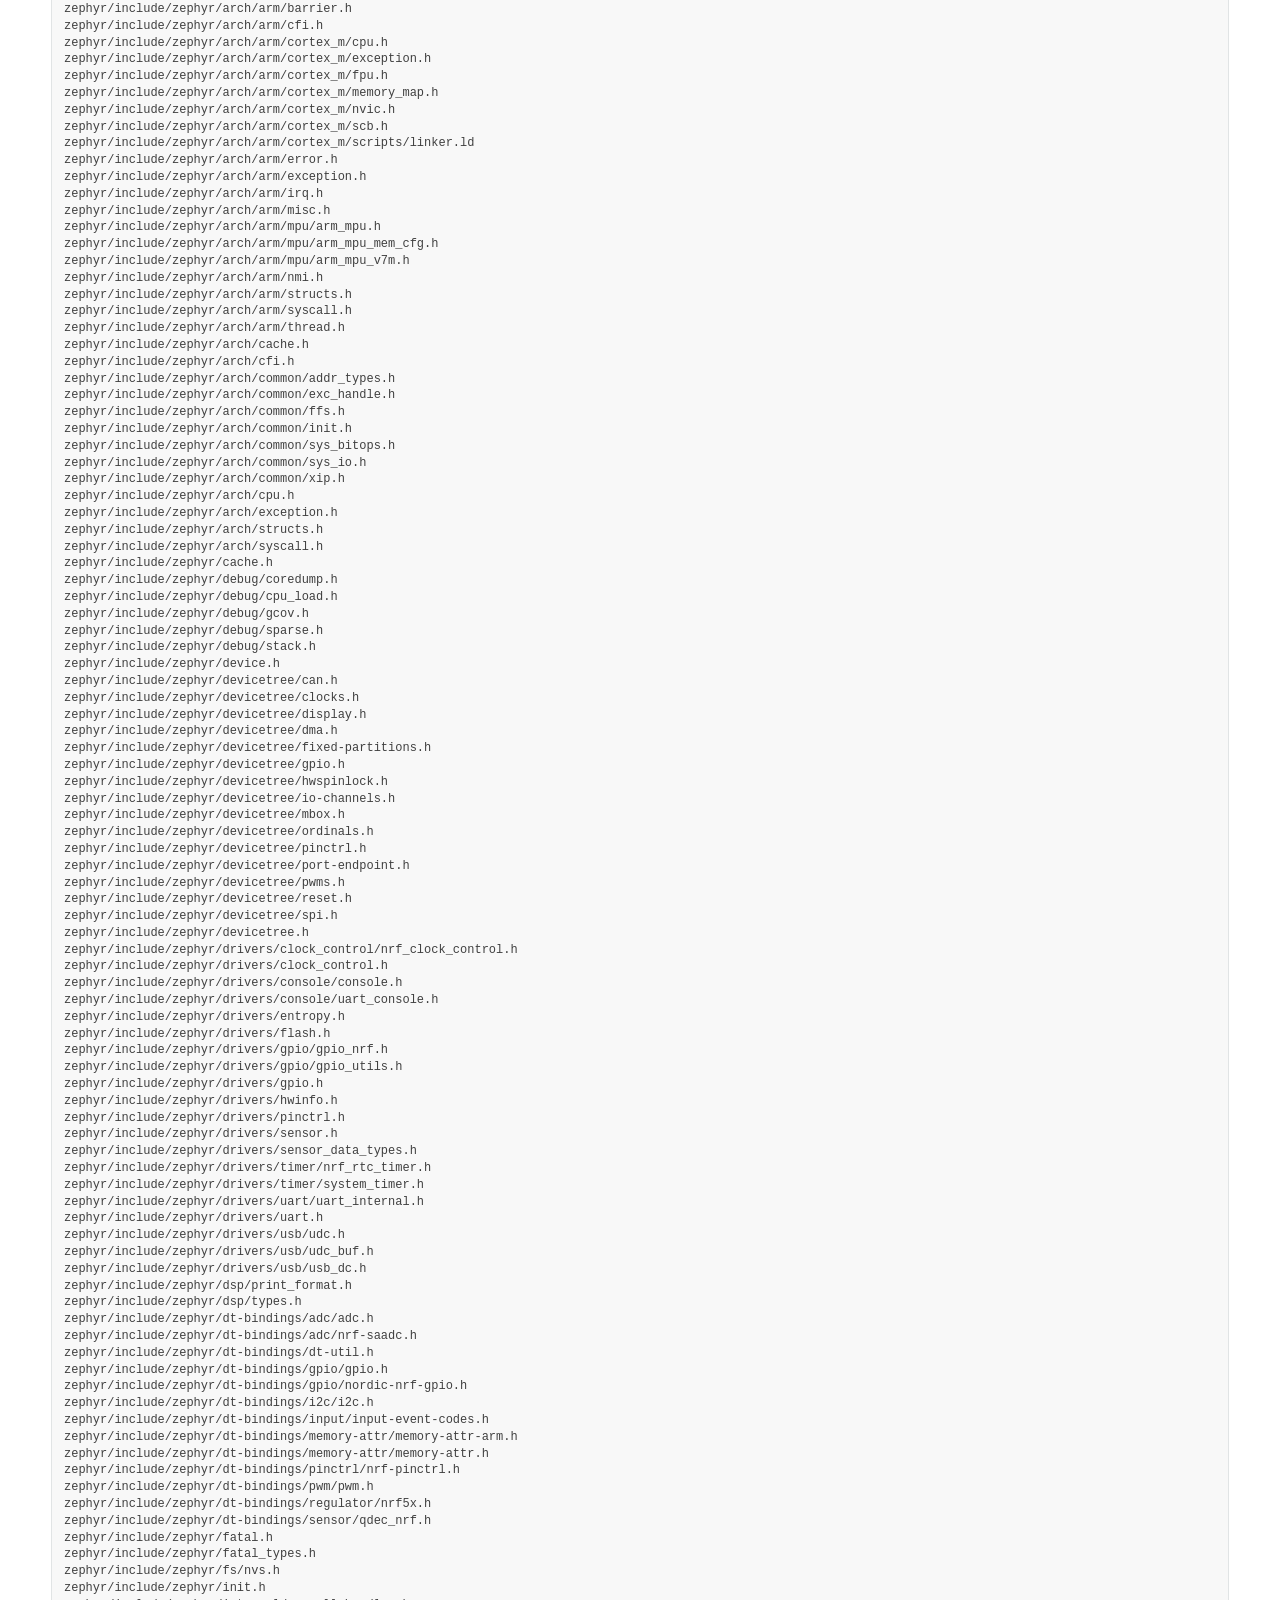
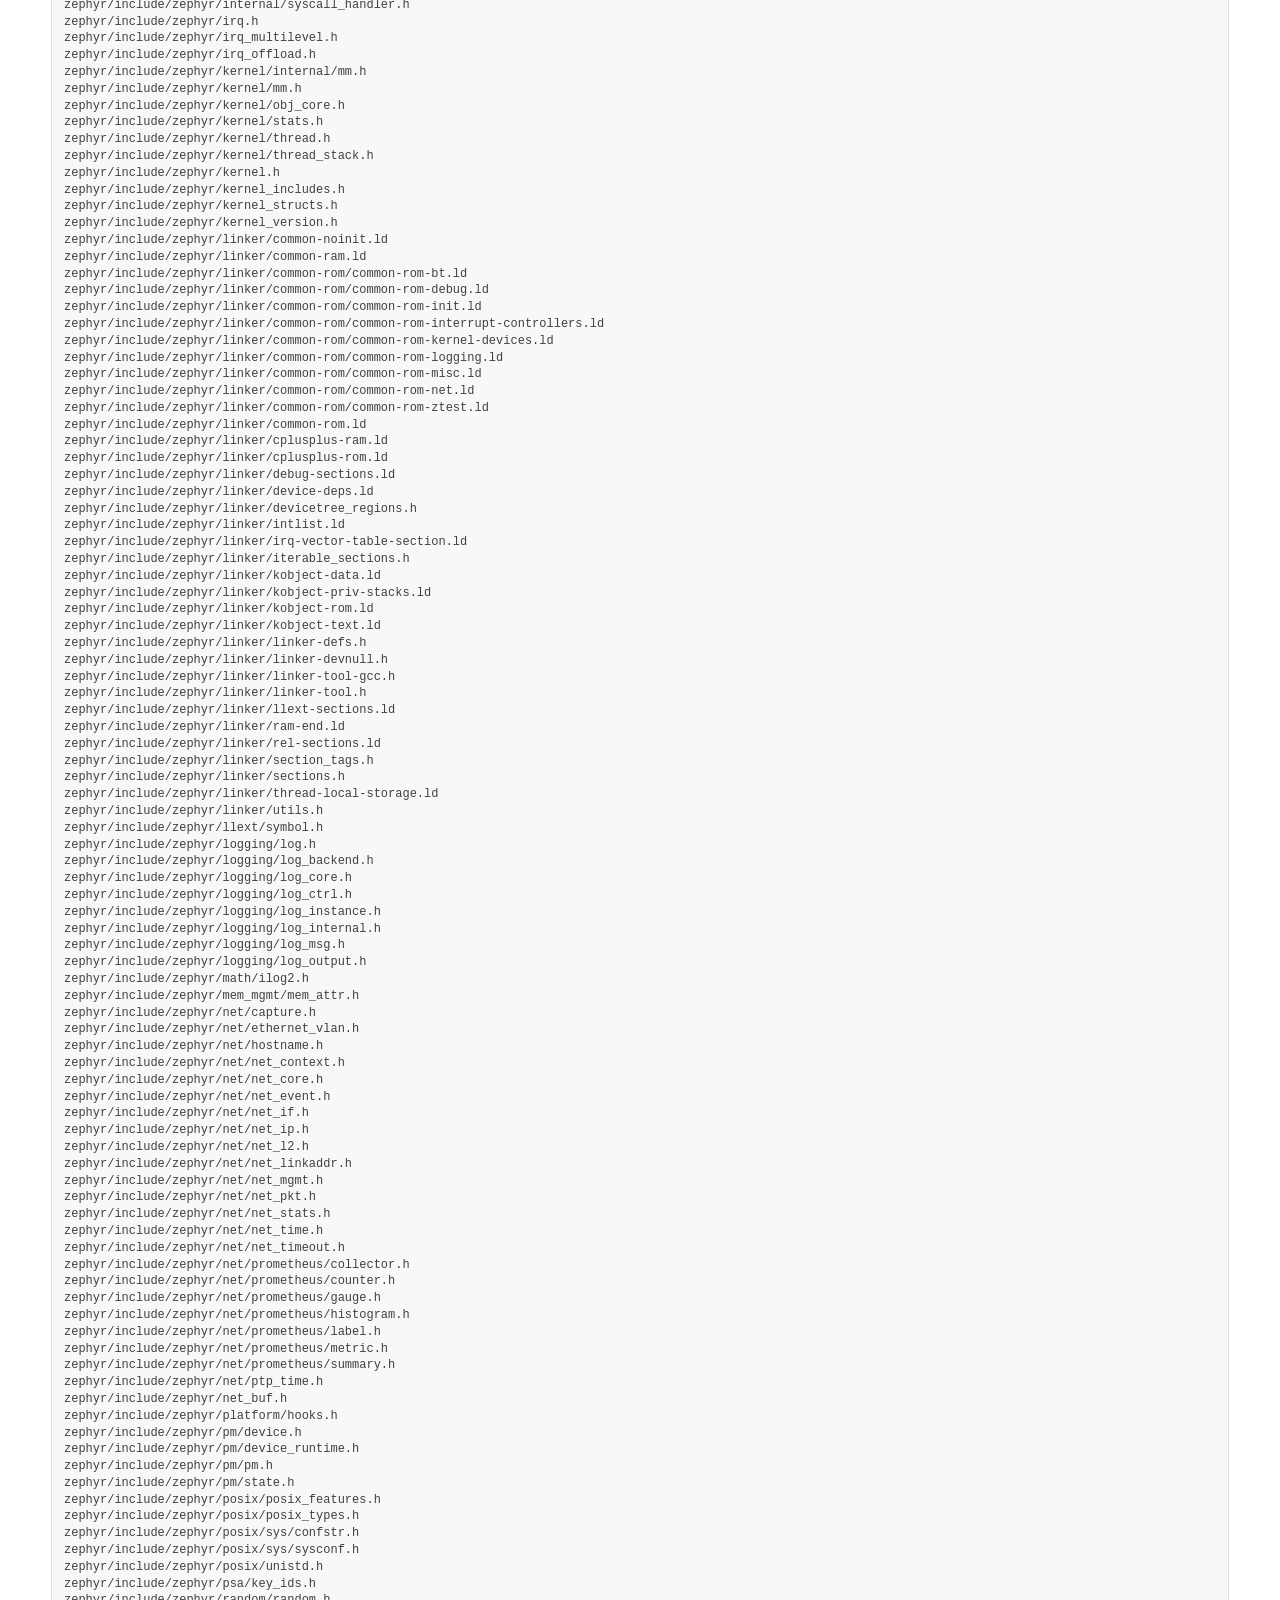
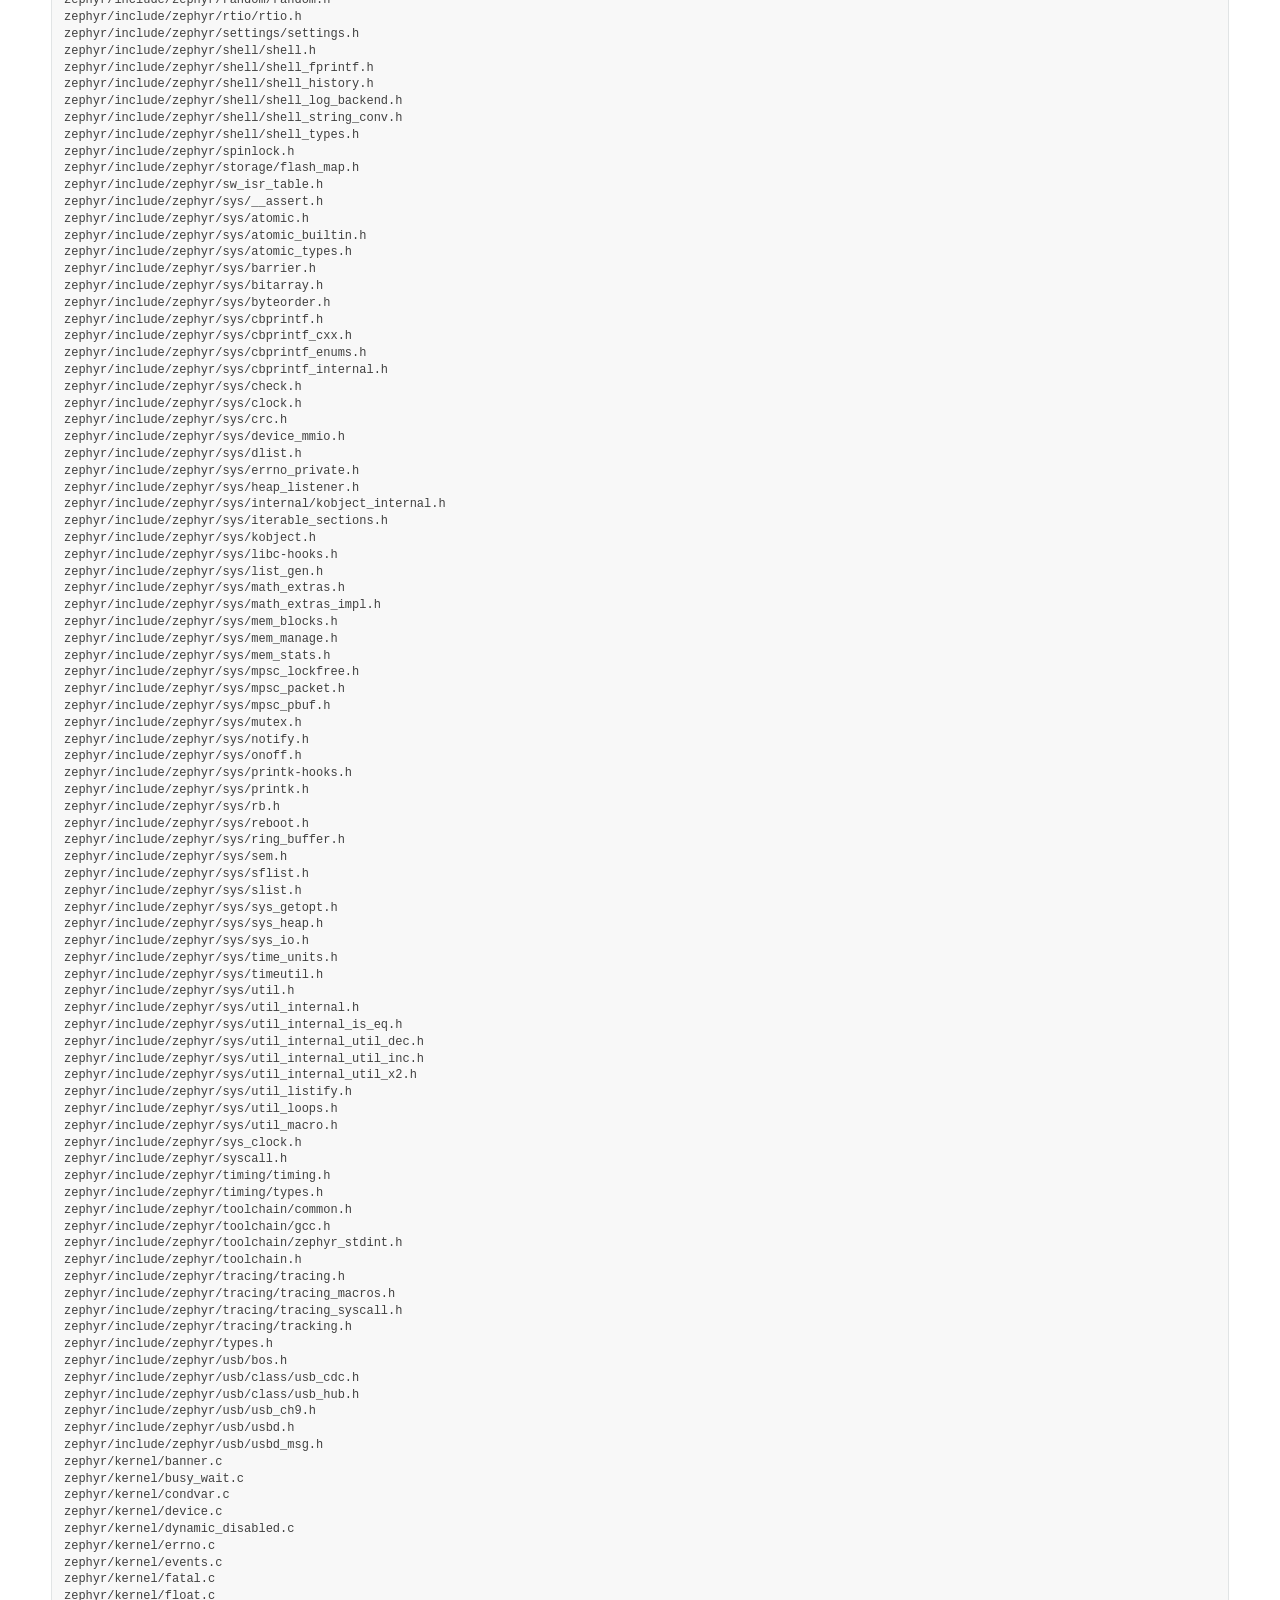
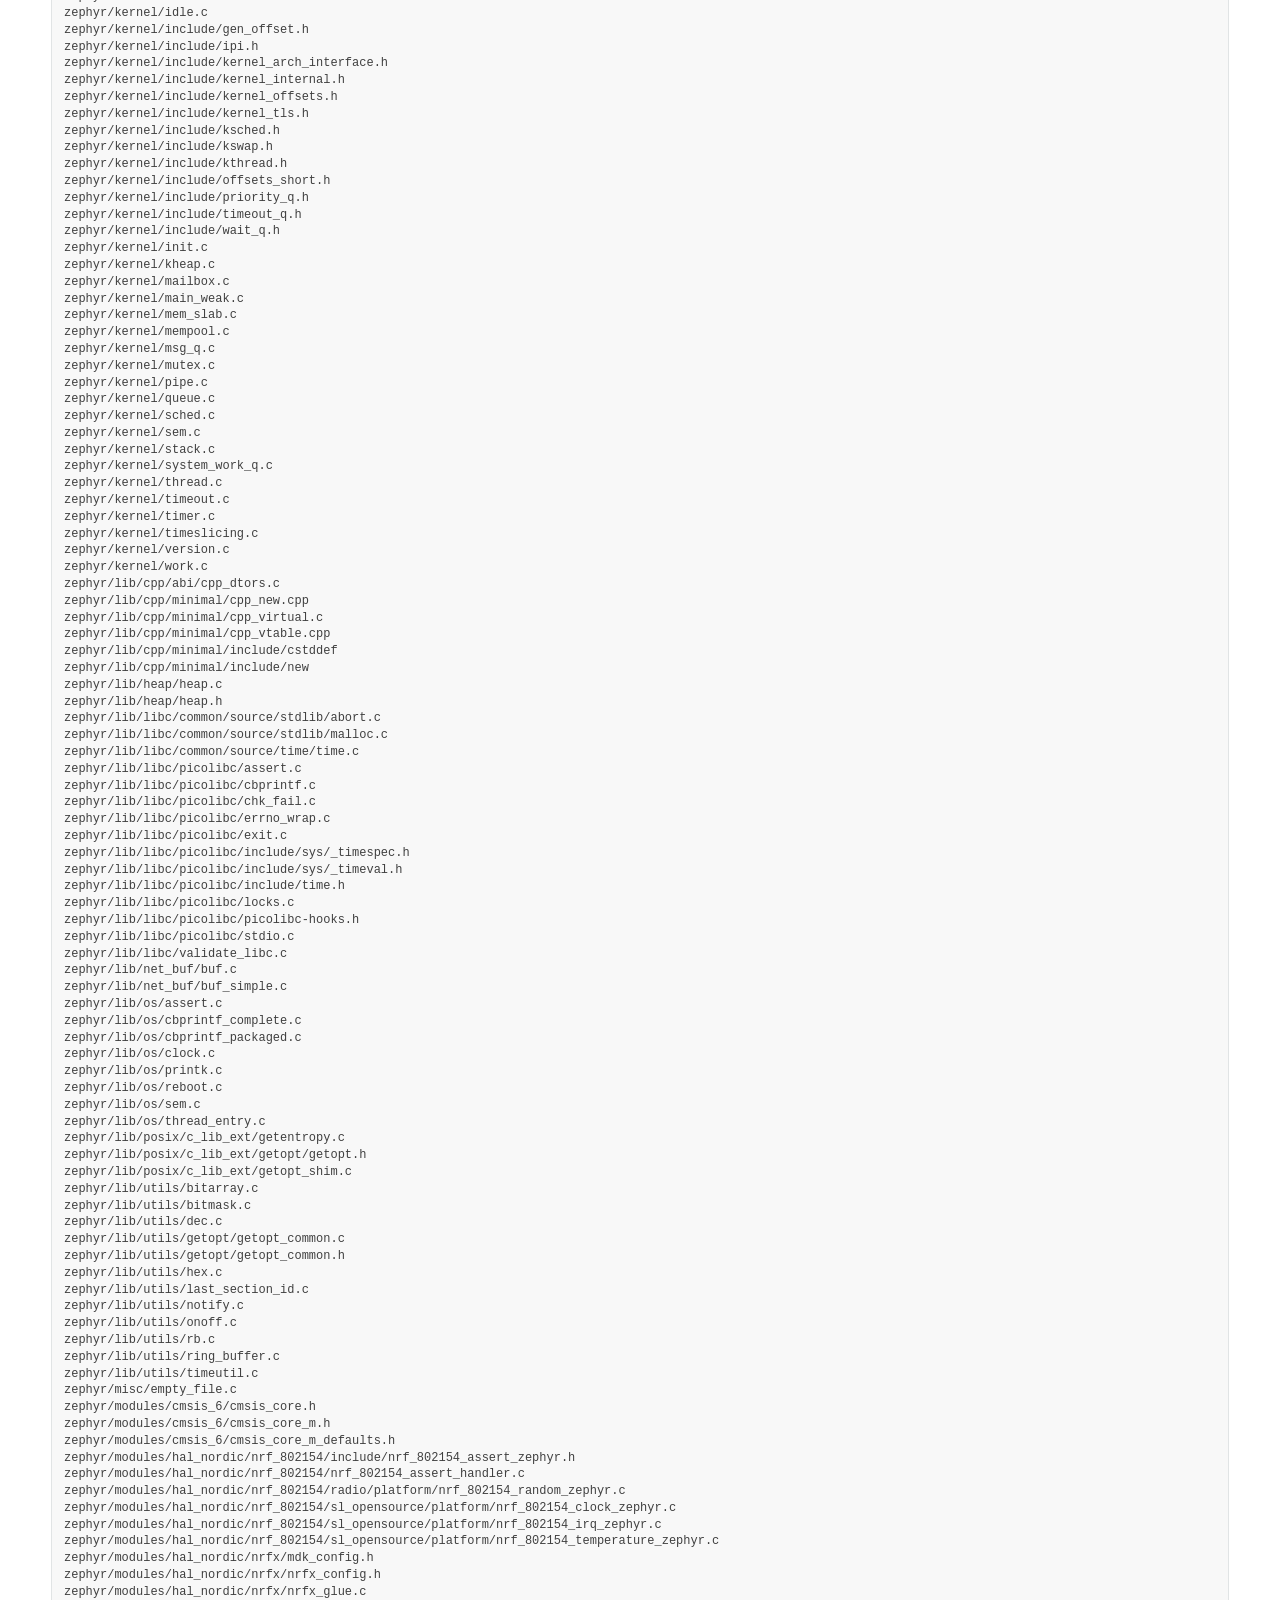
==== commit a9cd6b15: "firmware: publish PCA10059 NCS 3.3.4" ====
--- a/firmware/nrf52840-ot-rcp-ncs-3.3.4.elf.sbom.html
+++ b/firmware/nrf52840-ot-rcp-ncs-3.3.4.elf.sbom.html
@@ -232,7 +232,7 @@
 	<div>This report was generated from the following inputs:</div>
 	<ul>
 		
-		<li><span class="src">The &#34;zephyr/zephyr.elf&#34; file from the build directory &#34;/home/runner/work/ha-nrf52840-ot-rcp-updater/ha-nrf52840-ot-rcp-updater/candidate/build/coprocessor&#34;</span></li>
+		<li><span class="src">The &#34;zephyr/zephyr.elf&#34; file from the build directory &#34;&lt;local path&gt;&#34;</span></li>
 		
 	</ul>
 
@@ -379,132 +379,132 @@
 	</div>
 	<pre class="list">
 <div class="package" id="package##LICENSEREF-NORDIC-5-CLAUSE">Repository: Unknown
-Version:    NoneVersion</div><a href="file:////home/runner/work/ha-nrf52840-ot-rcp-updater/ha-nrf52840-ot-rcp-updater/candidate/build/coprocessor/generated/library_nrf_security_psa/nrf-config.h" class="fa">/home/runner/work/ha-nrf52840-ot-rcp-updater/ha-nrf52840-ot-rcp-updater/candidate/build/coprocessor/generated/library_nrf_security_psa/nrf-config.h</a>
-<a href="file:////home/runner/work/ha-nrf52840-ot-rcp-updater/ha-nrf52840-ot-rcp-updater/candidate/build/coprocessor/generated/library_nrf_security_psa/nrf-psa-crypto-config.h" class="fa">/home/runner/work/ha-nrf52840-ot-rcp-updater/ha-nrf52840-ot-rcp-updater/candidate/build/coprocessor/generated/library_nrf_security_psa/nrf-psa-crypto-config.h</a>
-<a href="file:////home/runner/work/ha-nrf52840-ot-rcp-updater/ha-nrf52840-ot-rcp-updater/candidate/build/coprocessor/generated/library_nrf_security_psa/nrf-psa-crypto-user-config.h" class="fa">/home/runner/work/ha-nrf52840-ot-rcp-updater/ha-nrf52840-ot-rcp-updater/candidate/build/coprocessor/generated/library_nrf_security_psa/nrf-psa-crypto-user-config.h</a>
-<a href="file:////home/runner/work/ha-nrf52840-ot-rcp-updater/ha-nrf52840-ot-rcp-updater/candidate/build/coprocessor/zephyr/include/generated/ncs_commit.h" class="fa">/home/runner/work/ha-nrf52840-ot-rcp-updater/ha-nrf52840-ot-rcp-updater/candidate/build/coprocessor/zephyr/include/generated/ncs_commit.h</a>
-<a href="file:////home/runner/work/ha-nrf52840-ot-rcp-updater/ha-nrf52840-ot-rcp-updater/candidate/build/coprocessor/zephyr/include/generated/pm_config.h" class="fa">/home/runner/work/ha-nrf52840-ot-rcp-updater/ha-nrf52840-ot-rcp-updater/candidate/build/coprocessor/zephyr/include/generated/pm_config.h</a>
-<a href="file:////home/runner/work/ha-nrf52840-ot-rcp-updater/ha-nrf52840-ot-rcp-updater/candidate/build/coprocessor/zephyr/include/generated/zephyr_commit.h" class="fa">/home/runner/work/ha-nrf52840-ot-rcp-updater/ha-nrf52840-ot-rcp-updater/candidate/build/coprocessor/zephyr/include/generated/zephyr_commit.h</a>
+Version:    NoneVersion</div><span class="fa">../../ha-nrf52840-ot-rcp-updater/ha-nrf52840-ot-rcp-updater/candidate/build/coprocessor/generated/library_nrf_security_psa/nrf-config.h</span>
+<span class="fa">../../ha-nrf52840-ot-rcp-updater/ha-nrf52840-ot-rcp-updater/candidate/build/coprocessor/generated/library_nrf_security_psa/nrf-psa-crypto-config.h</span>
+<span class="fa">../../ha-nrf52840-ot-rcp-updater/ha-nrf52840-ot-rcp-updater/candidate/build/coprocessor/generated/library_nrf_security_psa/nrf-psa-crypto-user-config.h</span>
+<span class="fa">../../ha-nrf52840-ot-rcp-updater/ha-nrf52840-ot-rcp-updater/candidate/build/coprocessor/zephyr/include/generated/ncs_commit.h</span>
+<span class="fa">../../ha-nrf52840-ot-rcp-updater/ha-nrf52840-ot-rcp-updater/candidate/build/coprocessor/zephyr/include/generated/pm_config.h</span>
+<span class="fa">../../ha-nrf52840-ot-rcp-updater/ha-nrf52840-ot-rcp-updater/candidate/build/coprocessor/zephyr/include/generated/zephyr_commit.h</span>
 <div class="package" id="package#GIT#HTTPS://GITHUB.COM/NRFCONNECT/SDK-NRF#B096D30D893BEBEB8D1C9780C7C95BB9BAC43281#LICENSEREF-NORDIC-5-CLAUSE">Repository: <a href="#package#GIT#HTTPS://GITHUB.COM/NRFCONNECT/SDK-NRF#B096D30D893BEBEB8D1C9780C7C95BB9BAC43281">nrfconnect/sdk-nrf</a>
-Version:    b096d30d893bebeb8d1c9780c7c95bb9bac43281</div><a href="file:////home/runner/work/_temp/ncs/nrf/VERSION" class="fa">/home/runner/work/_temp/ncs/nrf/VERSION</a>
-<a href="file:////home/runner/work/_temp/ncs/nrf/drivers/entropy/entropy_cc3xx.c" class="fa">/home/runner/work/_temp/ncs/nrf/drivers/entropy/entropy_cc3xx.c</a>
-<a href="file:////home/runner/work/_temp/ncs/nrf/drivers/hw_cc3xx/hw_cc3xx.c" class="fa">/home/runner/work/_temp/ncs/nrf/drivers/hw_cc3xx/hw_cc3xx.c</a>
-<a href="file:////home/runner/work/_temp/ncs/nrf/drivers/mpsl/clock_control/nrfx_clock_mpsl.c" class="fa">/home/runner/work/_temp/ncs/nrf/drivers/mpsl/clock_control/nrfx_clock_mpsl.c</a>
-<a href="file:////home/runner/work/_temp/ncs/nrf/drivers/mpsl/clock_control/nrfx_power_clock.h" class="fa">/home/runner/work/_temp/ncs/nrf/drivers/mpsl/clock_control/nrfx_power_clock.h</a>
-<a href="file:////home/runner/work/_temp/ncs/nrf/drivers/mpsl/flash_sync/flash_sync_mpsl.c" class="fa">/home/runner/work/_temp/ncs/nrf/drivers/mpsl/flash_sync/flash_sync_mpsl.c</a>
-<a href="file:////home/runner/work/_temp/ncs/nrf/include/flash_map_pm.h" class="fa">/home/runner/work/_temp/ncs/nrf/include/flash_map_pm.h</a>
-<a href="file:////home/runner/work/_temp/ncs/nrf/include/mpsl/mpsl_assert.h" class="fa">/home/runner/work/_temp/ncs/nrf/include/mpsl/mpsl_assert.h</a>
-<a href="file:////home/runner/work/_temp/ncs/nrf/include/mpsl/mpsl_work.h" class="fa">/home/runner/work/_temp/ncs/nrf/include/mpsl/mpsl_work.h</a>
-<a href="file:////home/runner/work/_temp/ncs/nrf/lib/boot_banner/banner.c" class="fa">/home/runner/work/_temp/ncs/nrf/lib/boot_banner/banner.c</a>
-<a href="file:////home/runner/work/_temp/ncs/nrf/lib/multithreading_lock/multithreading_lock.c" class="fa">/home/runner/work/_temp/ncs/nrf/lib/multithreading_lock/multithreading_lock.c</a>
-<a href="file:////home/runner/work/_temp/ncs/nrf/lib/multithreading_lock/multithreading_lock.h" class="fa">/home/runner/work/_temp/ncs/nrf/lib/multithreading_lock/multithreading_lock.h</a>
-<a href="file:////home/runner/work/_temp/ncs/nrf/modules/nrfxlib/nrf_802154/sl/platform/nrf_802154_hp_timer.c" class="fa">/home/runner/work/_temp/ncs/nrf/modules/nrfxlib/nrf_802154/sl/platform/nrf_802154_hp_timer.c</a>
-<a href="file:////home/runner/work/_temp/ncs/nrf/modules/nrfxlib/nrf_802154/sl/platform/nrf_802154_platform_sl_lptimer_zephyr.c" class="fa">/home/runner/work/_temp/ncs/nrf/modules/nrfxlib/nrf_802154/sl/platform/nrf_802154_platform_sl_lptimer_zephyr.c</a>
-<a href="file:////home/runner/work/_temp/ncs/nrf/modules/openthread/platform/radio_nrf5.c" class="fa">/home/runner/work/_temp/ncs/nrf/modules/openthread/platform/radio_nrf5.c</a>
-<a href="file:////home/runner/work/_temp/ncs/nrf/modules/openthread/platform/radio_nrf5.h" class="fa">/home/runner/work/_temp/ncs/nrf/modules/openthread/platform/radio_nrf5.h</a>
-<a href="file:////home/runner/work/_temp/ncs/nrf/samples/openthread/coprocessor/src/main.c" class="fa">/home/runner/work/_temp/ncs/nrf/samples/openthread/coprocessor/src/main.c</a>
-<a href="file:////home/runner/work/_temp/ncs/nrf/samples/openthread/coprocessor/src/nrf_802154_radio_wrapper.c" class="fa">/home/runner/work/_temp/ncs/nrf/samples/openthread/coprocessor/src/nrf_802154_radio_wrapper.c</a>
-<a href="file:////home/runner/work/_temp/ncs/nrf/samples/openthread/coprocessor/src/nrf_802154_radio_wrapper.h" class="fa">/home/runner/work/_temp/ncs/nrf/samples/openthread/coprocessor/src/nrf_802154_radio_wrapper.h</a>
-<a href="file:////home/runner/work/_temp/ncs/nrf/subsys/mpsl/fem/api_init/mpsl_fem_api_init.c" class="fa">/home/runner/work/_temp/ncs/nrf/subsys/mpsl/fem/api_init/mpsl_fem_api_init.c</a>
-<a href="file:////home/runner/work/_temp/ncs/nrf/subsys/mpsl/hwres/mpsl_hwres.c" class="fa">/home/runner/work/_temp/ncs/nrf/subsys/mpsl/hwres/mpsl_hwres.c</a>
-<a href="file:////home/runner/work/_temp/ncs/nrf/subsys/mpsl/init/mpsl_init.c" class="fa">/home/runner/work/_temp/ncs/nrf/subsys/mpsl/init/mpsl_init.c</a>
-<a href="file:////home/runner/work/_temp/ncs/nrf/subsys/nrf_security/include/mbedtls/platform.h" class="fa">/home/runner/work/_temp/ncs/nrf/subsys/nrf_security/include/mbedtls/platform.h</a>
-<a href="file:////home/runner/work/_temp/ncs/nrf/subsys/nrf_security/include/psa/crypto_driver_config.h" class="fa">/home/runner/work/_temp/ncs/nrf/subsys/nrf_security/include/psa/crypto_driver_config.h</a>
-<a href="file:////home/runner/work/_temp/ncs/nrf/subsys/nrf_security/include/psa/crypto_driver_contexts_composites.h" class="fa">/home/runner/work/_temp/ncs/nrf/subsys/nrf_security/include/psa/crypto_driver_contexts_composites.h</a>
-<a href="file:////home/runner/work/_temp/ncs/nrf/subsys/nrf_security/include/psa/crypto_driver_contexts_key_derivation.h" class="fa">/home/runner/work/_temp/ncs/nrf/subsys/nrf_security/include/psa/crypto_driver_contexts_key_derivation.h</a>
-<a href="file:////home/runner/work/_temp/ncs/nrf/subsys/nrf_security/include/psa/crypto_driver_contexts_primitives.h" class="fa">/home/runner/work/_temp/ncs/nrf/subsys/nrf_security/include/psa/crypto_driver_contexts_primitives.h</a>
-<a href="file:////home/runner/work/_temp/ncs/nrf/subsys/nrf_security/src/psa_crypto_driver_wrappers.c" class="fa">/home/runner/work/_temp/ncs/nrf/subsys/nrf_security/src/psa_crypto_driver_wrappers.c</a>
-<a href="file:////home/runner/work/_temp/ncs/nrf/subsys/nrf_security/src/utils/nrf_security_core.c" class="fa">/home/runner/work/_temp/ncs/nrf/subsys/nrf_security/src/utils/nrf_security_core.c</a>
-<a href="file:////home/runner/work/_temp/ncs/nrf/subsys/nrf_security/src/utils/nrf_security_core.h" class="fa">/home/runner/work/_temp/ncs/nrf/subsys/nrf_security/src/utils/nrf_security_core.h</a>
-<a href="file:////home/runner/work/_temp/ncs/nrf/subsys/nrf_security/src/utils/nrf_security_events.c" class="fa">/home/runner/work/_temp/ncs/nrf/subsys/nrf_security/src/utils/nrf_security_events.c</a>
-<a href="file:////home/runner/work/_temp/ncs/nrf/subsys/nrf_security/src/utils/nrf_security_events.h" class="fa">/home/runner/work/_temp/ncs/nrf/subsys/nrf_security/src/utils/nrf_security_events.h</a>
-<a href="file:////home/runner/work/_temp/ncs/nrf/subsys/nrf_security/src/utils/nrf_security_mutexes.c" class="fa">/home/runner/work/_temp/ncs/nrf/subsys/nrf_security/src/utils/nrf_security_mutexes.c</a>
-<a href="file:////home/runner/work/_temp/ncs/nrf/subsys/nrf_security/src/utils/nrf_security_mutexes.h" class="fa">/home/runner/work/_temp/ncs/nrf/subsys/nrf_security/src/utils/nrf_security_mutexes.h</a>
-<a href="file:////home/runner/work/_temp/ncs/nrf/subsys/nrf_security/src/zephyr/psa_crypto_init.c" class="fa">/home/runner/work/_temp/ncs/nrf/subsys/nrf_security/src/zephyr/psa_crypto_init.c</a>
-<a href="file:////home/runner/work/_temp/ncs/nrf/subsys/partition_manager/flash_map_partition_manager.c" class="fa">/home/runner/work/_temp/ncs/nrf/subsys/partition_manager/flash_map_partition_manager.c</a>
+Version:    b096d30d893bebeb8d1c9780c7c95bb9bac43281</div><span class="fa">nrf/VERSION</span>
+<span class="fa">nrf/drivers/entropy/entropy_cc3xx.c</span>
+<span class="fa">nrf/drivers/hw_cc3xx/hw_cc3xx.c</span>
+<span class="fa">nrf/drivers/mpsl/clock_control/nrfx_clock_mpsl.c</span>
+<span class="fa">nrf/drivers/mpsl/clock_control/nrfx_power_clock.h</span>
+<span class="fa">nrf/drivers/mpsl/flash_sync/flash_sync_mpsl.c</span>
+<span class="fa">nrf/include/flash_map_pm.h</span>
+<span class="fa">nrf/include/mpsl/mpsl_assert.h</span>
+<span class="fa">nrf/include/mpsl/mpsl_work.h</span>
+<span class="fa">nrf/lib/boot_banner/banner.c</span>
+<span class="fa">nrf/lib/multithreading_lock/multithreading_lock.c</span>
+<span class="fa">nrf/lib/multithreading_lock/multithreading_lock.h</span>
+<span class="fa">nrf/modules/nrfxlib/nrf_802154/sl/platform/nrf_802154_hp_timer.c</span>
+<span class="fa">nrf/modules/nrfxlib/nrf_802154/sl/platform/nrf_802154_platform_sl_lptimer_zephyr.c</span>
+<span class="fa">nrf/modules/openthread/platform/radio_nrf5.c</span>
+<span class="fa">nrf/modules/openthread/platform/radio_nrf5.h</span>
+<span class="fa">nrf/samples/openthread/coprocessor/src/main.c</span>
+<span class="fa">nrf/samples/openthread/coprocessor/src/nrf_802154_radio_wrapper.c</span>
+<span class="fa">nrf/samples/openthread/coprocessor/src/nrf_802154_radio_wrapper.h</span>
+<span class="fa">nrf/subsys/mpsl/fem/api_init/mpsl_fem_api_init.c</span>
+<span class="fa">nrf/subsys/mpsl/hwres/mpsl_hwres.c</span>
+<span class="fa">nrf/subsys/mpsl/init/mpsl_init.c</span>
+<span class="fa">nrf/subsys/nrf_security/include/mbedtls/platform.h</span>
+<span class="fa">nrf/subsys/nrf_security/include/psa/crypto_driver_config.h</span>
+<span class="fa">nrf/subsys/nrf_security/include/psa/crypto_driver_contexts_composites.h</span>
+<span class="fa">nrf/subsys/nrf_security/include/psa/crypto_driver_contexts_key_derivation.h</span>
+<span class="fa">nrf/subsys/nrf_security/include/psa/crypto_driver_contexts_primitives.h</span>
+<span class="fa">nrf/subsys/nrf_security/src/psa_crypto_driver_wrappers.c</span>
+<span class="fa">nrf/subsys/nrf_security/src/utils/nrf_security_core.c</span>
+<span class="fa">nrf/subsys/nrf_security/src/utils/nrf_security_core.h</span>
+<span class="fa">nrf/subsys/nrf_security/src/utils/nrf_security_events.c</span>
+<span class="fa">nrf/subsys/nrf_security/src/utils/nrf_security_events.h</span>
+<span class="fa">nrf/subsys/nrf_security/src/utils/nrf_security_mutexes.c</span>
+<span class="fa">nrf/subsys/nrf_security/src/utils/nrf_security_mutexes.h</span>
+<span class="fa">nrf/subsys/nrf_security/src/zephyr/psa_crypto_init.c</span>
+<span class="fa">nrf/subsys/partition_manager/flash_map_partition_manager.c</span>
 <div class="package" id="package#GIT#HTTPS://GITHUB.COM/NRFCONNECT/SDK-NRFXLIB#E371476C52DA3A0CFD55E85ED20208DE84ECD4A9#LICENSEREF-NORDIC-5-CLAUSE">Repository: <a href="#package#GIT#HTTPS://GITHUB.COM/NRFCONNECT/SDK-NRFXLIB#E371476C52DA3A0CFD55E85ED20208DE84ECD4A9">nrfconnect/sdk-nrfxlib</a>
-Version:    e371476c52da3a0cfd55e85ed20208de84ecd4a9</div><a href="file:////home/runner/work/_temp/ncs/nrfxlib/crypto/nrf_cc310_platform/include/nrf_cc3xx_platform.h" class="fa">/home/runner/work/_temp/ncs/nrfxlib/crypto/nrf_cc310_platform/include/nrf_cc3xx_platform.h</a>
-<a href="file:////home/runner/work/_temp/ncs/nrfxlib/crypto/nrf_cc310_platform/include/nrf_cc3xx_platform_abort.h" class="fa">/home/runner/work/_temp/ncs/nrfxlib/crypto/nrf_cc310_platform/include/nrf_cc3xx_platform_abort.h</a>
-<a href="file:////home/runner/work/_temp/ncs/nrfxlib/crypto/nrf_cc310_platform/include/nrf_cc3xx_platform_ctr_drbg.h" class="fa">/home/runner/work/_temp/ncs/nrfxlib/crypto/nrf_cc310_platform/include/nrf_cc3xx_platform_ctr_drbg.h</a>
-<a href="file:////home/runner/work/_temp/ncs/nrfxlib/crypto/nrf_cc310_platform/include/nrf_cc3xx_platform_defines.h" class="fa">/home/runner/work/_temp/ncs/nrfxlib/crypto/nrf_cc310_platform/include/nrf_cc3xx_platform_defines.h</a>
-<a href="file:////home/runner/work/_temp/ncs/nrfxlib/crypto/nrf_cc310_platform/include/nrf_cc3xx_platform_mutex.h" class="fa">/home/runner/work/_temp/ncs/nrfxlib/crypto/nrf_cc310_platform/include/nrf_cc3xx_platform_mutex.h</a>
-<a href="file:////home/runner/work/_temp/ncs/nrfxlib/crypto/nrf_cc310_platform/lib/cortex-m4/soft-float/no-interrupts/libnrf_cc310_platform_0.9.19.a" class="fa">/home/runner/work/_temp/ncs/nrfxlib/crypto/nrf_cc310_platform/lib/cortex-m4/soft-float/no-interrupts/libnrf_cc310_platform_0.9.19.a</a>
-<a href="file:////home/runner/work/_temp/ncs/nrfxlib/crypto/nrf_cc310_platform/src/nrf_cc3xx_platform_abort_zephyr.c" class="fa">/home/runner/work/_temp/ncs/nrfxlib/crypto/nrf_cc310_platform/src/nrf_cc3xx_platform_abort_zephyr.c</a>
-<a href="file:////home/runner/work/_temp/ncs/nrfxlib/crypto/nrf_cc310_platform/src/nrf_cc3xx_platform_mutex_zephyr.c" class="fa">/home/runner/work/_temp/ncs/nrfxlib/crypto/nrf_cc310_platform/src/nrf_cc3xx_platform_mutex_zephyr.c</a>
-<a href="file:////home/runner/work/_temp/ncs/nrfxlib/crypto/nrf_oberon/include/mbedtls/sha256_alt.h" class="fa">/home/runner/work/_temp/ncs/nrfxlib/crypto/nrf_oberon/include/mbedtls/sha256_alt.h</a>
-<a href="file:////home/runner/work/_temp/ncs/nrfxlib/crypto/nrf_oberon/include/ocrypto_aes_cbc_pkcs.h" class="fa">/home/runner/work/_temp/ncs/nrfxlib/crypto/nrf_oberon/include/ocrypto_aes_cbc_pkcs.h</a>
-<a href="file:////home/runner/work/_temp/ncs/nrfxlib/crypto/nrf_oberon/include/ocrypto_aes_ccm.h" class="fa">/home/runner/work/_temp/ncs/nrfxlib/crypto/nrf_oberon/include/ocrypto_aes_ccm.h</a>
-<a href="file:////home/runner/work/_temp/ncs/nrfxlib/crypto/nrf_oberon/include/ocrypto_ecdh_p256.h" class="fa">/home/runner/work/_temp/ncs/nrfxlib/crypto/nrf_oberon/include/ocrypto_ecdh_p256.h</a>
-<a href="file:////home/runner/work/_temp/ncs/nrfxlib/crypto/nrf_oberon/include/ocrypto_sha224.h" class="fa">/home/runner/work/_temp/ncs/nrfxlib/crypto/nrf_oberon/include/ocrypto_sha224.h</a>
-<a href="file:////home/runner/work/_temp/ncs/nrfxlib/crypto/nrf_oberon/include/ocrypto_sha256.h" class="fa">/home/runner/work/_temp/ncs/nrfxlib/crypto/nrf_oberon/include/ocrypto_sha256.h</a>
-<a href="file:////home/runner/work/_temp/ncs/nrfxlib/crypto/nrf_oberon/include/ocrypto_types_p256.h" class="fa">/home/runner/work/_temp/ncs/nrfxlib/crypto/nrf_oberon/include/ocrypto_types_p256.h</a>
-<a href="file:////home/runner/work/_temp/ncs/nrfxlib/crypto/nrf_oberon/lib/cortex-m4/soft-float/liboberon_3.0.19.a" class="fa">/home/runner/work/_temp/ncs/nrfxlib/crypto/nrf_oberon/lib/cortex-m4/soft-float/liboberon_3.0.19.a</a>
-<a href="file:////home/runner/work/_temp/ncs/nrfxlib/crypto/nrf_oberon/lib/cortex-m4/soft-float/liboberon_mbedtls_3.0.19.a" class="fa">/home/runner/work/_temp/ncs/nrfxlib/crypto/nrf_oberon/lib/cortex-m4/soft-float/liboberon_mbedtls_3.0.19.a</a>
-<a href="file:////home/runner/work/_temp/ncs/nrfxlib/mpsl/fem/common/lib/nrf52/soft-float/libmpsl_fem_common.a" class="fa">/home/runner/work/_temp/ncs/nrfxlib/mpsl/fem/common/lib/nrf52/soft-float/libmpsl_fem_common.a</a>
-<a href="file:////home/runner/work/_temp/ncs/nrfxlib/mpsl/fem/include/mpsl_fem_config_common.h" class="fa">/home/runner/work/_temp/ncs/nrfxlib/mpsl/fem/include/mpsl_fem_config_common.h</a>
-<a href="file:////home/runner/work/_temp/ncs/nrfxlib/mpsl/fem/include/mpsl_fem_init.h" class="fa">/home/runner/work/_temp/ncs/nrfxlib/mpsl/fem/include/mpsl_fem_init.h</a>
-<a href="file:////home/runner/work/_temp/ncs/nrfxlib/mpsl/fem/include/mpsl_fem_types.h" class="fa">/home/runner/work/_temp/ncs/nrfxlib/mpsl/fem/include/mpsl_fem_types.h</a>
-<a href="file:////home/runner/work/_temp/ncs/nrfxlib/mpsl/fem/include/protocol/mpsl_fem_protocol_api.h" class="fa">/home/runner/work/_temp/ncs/nrfxlib/mpsl/fem/include/protocol/mpsl_fem_protocol_api.h</a>
-<a href="file:////home/runner/work/_temp/ncs/nrfxlib/mpsl/fem/nrf21540_gpio/lib/nrf52/soft-float/libmpsl_fem_nrf21540_gpio.a" class="fa">/home/runner/work/_temp/ncs/nrfxlib/mpsl/fem/nrf21540_gpio/lib/nrf52/soft-float/libmpsl_fem_nrf21540_gpio.a</a>
-<a href="file:////home/runner/work/_temp/ncs/nrfxlib/mpsl/fem/nrf21540_gpio_spi/lib/nrf52/soft-float/libmpsl_fem_nrf21540_gpio_spi.a" class="fa">/home/runner/work/_temp/ncs/nrfxlib/mpsl/fem/nrf21540_gpio_spi/lib/nrf52/soft-float/libmpsl_fem_nrf21540_gpio_spi.a</a>
-<a href="file:////home/runner/work/_temp/ncs/nrfxlib/mpsl/fem/nrf2220/lib/nrf52/soft-float/libmpsl_fem_nrf2220.a" class="fa">/home/runner/work/_temp/ncs/nrfxlib/mpsl/fem/nrf2220/lib/nrf52/soft-float/libmpsl_fem_nrf2220.a</a>
-<a href="file:////home/runner/work/_temp/ncs/nrfxlib/mpsl/fem/nrf2240/lib/nrf52/soft-float/libmpsl_fem_nrf2240.a" class="fa">/home/runner/work/_temp/ncs/nrfxlib/mpsl/fem/nrf2240/lib/nrf52/soft-float/libmpsl_fem_nrf2240.a</a>
-<a href="file:////home/runner/work/_temp/ncs/nrfxlib/mpsl/fem/nrf22xx/lib/nrf52/soft-float/libmpsl_fem_nrf22xx.a" class="fa">/home/runner/work/_temp/ncs/nrfxlib/mpsl/fem/nrf22xx/lib/nrf52/soft-float/libmpsl_fem_nrf22xx.a</a>
-<a href="file:////home/runner/work/_temp/ncs/nrfxlib/mpsl/fem/simple_gpio/lib/nrf52/soft-float/libmpsl_fem_simple_gpio.a" class="fa">/home/runner/work/_temp/ncs/nrfxlib/mpsl/fem/simple_gpio/lib/nrf52/soft-float/libmpsl_fem_simple_gpio.a</a>
-<a href="file:////home/runner/work/_temp/ncs/nrfxlib/mpsl/include/mpsl.h" class="fa">/home/runner/work/_temp/ncs/nrfxlib/mpsl/include/mpsl.h</a>
-<a href="file:////home/runner/work/_temp/ncs/nrfxlib/mpsl/include/mpsl_clock.h" class="fa">/home/runner/work/_temp/ncs/nrfxlib/mpsl/include/mpsl_clock.h</a>
-<a href="file:////home/runner/work/_temp/ncs/nrfxlib/mpsl/include/mpsl_ecb.h" class="fa">/home/runner/work/_temp/ncs/nrfxlib/mpsl/include/mpsl_ecb.h</a>
-<a href="file:////home/runner/work/_temp/ncs/nrfxlib/mpsl/include/mpsl_hwres.h" class="fa">/home/runner/work/_temp/ncs/nrfxlib/mpsl/include/mpsl_hwres.h</a>
-<a href="file:////home/runner/work/_temp/ncs/nrfxlib/mpsl/include/mpsl_hwres_ppi.h" class="fa">/home/runner/work/_temp/ncs/nrfxlib/mpsl/include/mpsl_hwres_ppi.h</a>
-<a href="file:////home/runner/work/_temp/ncs/nrfxlib/mpsl/include/mpsl_temp.h" class="fa">/home/runner/work/_temp/ncs/nrfxlib/mpsl/include/mpsl_temp.h</a>
-<a href="file:////home/runner/work/_temp/ncs/nrfxlib/mpsl/include/mpsl_timeslot.h" class="fa">/home/runner/work/_temp/ncs/nrfxlib/mpsl/include/mpsl_timeslot.h</a>
-<a href="file:////home/runner/work/_temp/ncs/nrfxlib/mpsl/include/mpsl_tx_power.h" class="fa">/home/runner/work/_temp/ncs/nrfxlib/mpsl/include/mpsl_tx_power.h</a>
-<a href="file:////home/runner/work/_temp/ncs/nrfxlib/mpsl/include/nrf_errno.h" class="fa">/home/runner/work/_temp/ncs/nrfxlib/mpsl/include/nrf_errno.h</a>
-<a href="file:////home/runner/work/_temp/ncs/nrfxlib/mpsl/lib/nrf52/soft-float/libmpsl.a" class="fa">/home/runner/work/_temp/ncs/nrfxlib/mpsl/lib/nrf52/soft-float/libmpsl.a</a>
-<a href="file:////home/runner/work/_temp/ncs/nrfxlib/nrf_802154/sl/sl/include/nrf_802154_sl_periphs.h" class="fa">/home/runner/work/_temp/ncs/nrfxlib/nrf_802154/sl/sl/include/nrf_802154_sl_periphs.h</a>
-<a href="file:////home/runner/work/_temp/ncs/nrfxlib/nrf_802154/sl/sl/lib/nrf52840/soft-float/libnrf-802154-sl.a" class="fa">/home/runner/work/_temp/ncs/nrfxlib/nrf_802154/sl/sl/lib/nrf52840/soft-float/libnrf-802154-sl.a</a>
+Version:    e371476c52da3a0cfd55e85ed20208de84ecd4a9</div><span class="fa">nrfxlib/crypto/nrf_cc310_platform/include/nrf_cc3xx_platform.h</span>
+<span class="fa">nrfxlib/crypto/nrf_cc310_platform/include/nrf_cc3xx_platform_abort.h</span>
+<span class="fa">nrfxlib/crypto/nrf_cc310_platform/include/nrf_cc3xx_platform_ctr_drbg.h</span>
+<span class="fa">nrfxlib/crypto/nrf_cc310_platform/include/nrf_cc3xx_platform_defines.h</span>
+<span class="fa">nrfxlib/crypto/nrf_cc310_platform/include/nrf_cc3xx_platform_mutex.h</span>
+<span class="fa">nrfxlib/crypto/nrf_cc310_platform/lib/cortex-m4/soft-float/no-interrupts/libnrf_cc310_platform_0.9.19.a</span>
+<span class="fa">nrfxlib/crypto/nrf_cc310_platform/src/nrf_cc3xx_platform_abort_zephyr.c</span>
+<span class="fa">nrfxlib/crypto/nrf_cc310_platform/src/nrf_cc3xx_platform_mutex_zephyr.c</span>
+<span class="fa">nrfxlib/crypto/nrf_oberon/include/mbedtls/sha256_alt.h</span>
+<span class="fa">nrfxlib/crypto/nrf_oberon/include/ocrypto_aes_cbc_pkcs.h</span>
+<span class="fa">nrfxlib/crypto/nrf_oberon/include/ocrypto_aes_ccm.h</span>
+<span class="fa">nrfxlib/crypto/nrf_oberon/include/ocrypto_ecdh_p256.h</span>
+<span class="fa">nrfxlib/crypto/nrf_oberon/include/ocrypto_sha224.h</span>
+<span class="fa">nrfxlib/crypto/nrf_oberon/include/ocrypto_sha256.h</span>
+<span class="fa">nrfxlib/crypto/nrf_oberon/include/ocrypto_types_p256.h</span>
+<span class="fa">nrfxlib/crypto/nrf_oberon/lib/cortex-m4/soft-float/liboberon_3.0.19.a</span>
+<span class="fa">nrfxlib/crypto/nrf_oberon/lib/cortex-m4/soft-float/liboberon_mbedtls_3.0.19.a</span>
+<span class="fa">nrfxlib/mpsl/fem/common/lib/nrf52/soft-float/libmpsl_fem_common.a</span>
+<span class="fa">nrfxlib/mpsl/fem/include/mpsl_fem_config_common.h</span>
+<span class="fa">nrfxlib/mpsl/fem/include/mpsl_fem_init.h</span>
+<span class="fa">nrfxlib/mpsl/fem/include/mpsl_fem_types.h</span>
+<span class="fa">nrfxlib/mpsl/fem/include/protocol/mpsl_fem_protocol_api.h</span>
+<span class="fa">nrfxlib/mpsl/fem/nrf21540_gpio/lib/nrf52/soft-float/libmpsl_fem_nrf21540_gpio.a</span>
+<span class="fa">nrfxlib/mpsl/fem/nrf21540_gpio_spi/lib/nrf52/soft-float/libmpsl_fem_nrf21540_gpio_spi.a</span>
+<span class="fa">nrfxlib/mpsl/fem/nrf2220/lib/nrf52/soft-float/libmpsl_fem_nrf2220.a</span>
+<span class="fa">nrfxlib/mpsl/fem/nrf2240/lib/nrf52/soft-float/libmpsl_fem_nrf2240.a</span>
+<span class="fa">nrfxlib/mpsl/fem/nrf22xx/lib/nrf52/soft-float/libmpsl_fem_nrf22xx.a</span>
+<span class="fa">nrfxlib/mpsl/fem/simple_gpio/lib/nrf52/soft-float/libmpsl_fem_simple_gpio.a</span>
+<span class="fa">nrfxlib/mpsl/include/mpsl.h</span>
+<span class="fa">nrfxlib/mpsl/include/mpsl_clock.h</span>
+<span class="fa">nrfxlib/mpsl/include/mpsl_ecb.h</span>
+<span class="fa">nrfxlib/mpsl/include/mpsl_hwres.h</span>
+<span class="fa">nrfxlib/mpsl/include/mpsl_hwres_ppi.h</span>
+<span class="fa">nrfxlib/mpsl/include/mpsl_temp.h</span>
+<span class="fa">nrfxlib/mpsl/include/mpsl_timeslot.h</span>
+<span class="fa">nrfxlib/mpsl/include/mpsl_tx_power.h</span>
+<span class="fa">nrfxlib/mpsl/include/nrf_errno.h</span>
+<span class="fa">nrfxlib/mpsl/lib/nrf52/soft-float/libmpsl.a</span>
+<span class="fa">nrfxlib/nrf_802154/sl/sl/include/nrf_802154_sl_periphs.h</span>
+<span class="fa">nrfxlib/nrf_802154/sl/sl/lib/nrf52840/soft-float/libnrf-802154-sl.a</span>
 <div class="package" id="package#GIT#HTTPS://GITHUB.COM/NRFCONNECT/SDK-OBERON-PSA-CRYPTO#FD1F2AA156D8BEB78584DFBAF30DF30BF8F6568F#LICENSEREF-NORDIC-5-CLAUSE">Repository: <a href="#package#GIT#HTTPS://GITHUB.COM/NRFCONNECT/SDK-OBERON-PSA-CRYPTO#FD1F2AA156D8BEB78584DFBAF30DF30BF8F6568F">nrfconnect/sdk-oberon-psa-crypto</a>
-Version:    fd1f2aa156d8beb78584dfbaf30df30bf8f6568f</div><a href="file:////home/runner/work/_temp/ncs/modules/crypto/oberon-psa-crypto/oberon/drivers/oberon_aead.c" class="fa">/home/runner/work/_temp/ncs/modules/crypto/oberon-psa-crypto/oberon/drivers/oberon_aead.c</a>
-<a href="file:////home/runner/work/_temp/ncs/modules/crypto/oberon-psa-crypto/oberon/drivers/oberon_aead.h" class="fa">/home/runner/work/_temp/ncs/modules/crypto/oberon-psa-crypto/oberon/drivers/oberon_aead.h</a>
-<a href="file:////home/runner/work/_temp/ncs/modules/crypto/oberon-psa-crypto/oberon/drivers/oberon_check_unsupported.h" class="fa">/home/runner/work/_temp/ncs/modules/crypto/oberon-psa-crypto/oberon/drivers/oberon_check_unsupported.h</a>
-<a href="file:////home/runner/work/_temp/ncs/modules/crypto/oberon-psa-crypto/oberon/drivers/oberon_cipher.c" class="fa">/home/runner/work/_temp/ncs/modules/crypto/oberon-psa-crypto/oberon/drivers/oberon_cipher.c</a>
-<a href="file:////home/runner/work/_temp/ncs/modules/crypto/oberon-psa-crypto/oberon/drivers/oberon_cipher.h" class="fa">/home/runner/work/_temp/ncs/modules/crypto/oberon-psa-crypto/oberon/drivers/oberon_cipher.h</a>
-<a href="file:////home/runner/work/_temp/ncs/modules/crypto/oberon-psa-crypto/oberon/drivers/oberon_ec_keys.c" class="fa">/home/runner/work/_temp/ncs/modules/crypto/oberon-psa-crypto/oberon/drivers/oberon_ec_keys.c</a>
-<a href="file:////home/runner/work/_temp/ncs/modules/crypto/oberon-psa-crypto/oberon/drivers/oberon_ec_keys.h" class="fa">/home/runner/work/_temp/ncs/modules/crypto/oberon-psa-crypto/oberon/drivers/oberon_ec_keys.h</a>
-<a href="file:////home/runner/work/_temp/ncs/modules/crypto/oberon-psa-crypto/oberon/drivers/oberon_ecdh.c" class="fa">/home/runner/work/_temp/ncs/modules/crypto/oberon-psa-crypto/oberon/drivers/oberon_ecdh.c</a>
-<a href="file:////home/runner/work/_temp/ncs/modules/crypto/oberon-psa-crypto/oberon/drivers/oberon_ecdh.h" class="fa">/home/runner/work/_temp/ncs/modules/crypto/oberon-psa-crypto/oberon/drivers/oberon_ecdh.h</a>
-<a href="file:////home/runner/work/_temp/ncs/modules/crypto/oberon-psa-crypto/oberon/drivers/oberon_ecdsa.c" class="fa">/home/runner/work/_temp/ncs/modules/crypto/oberon-psa-crypto/oberon/drivers/oberon_ecdsa.c</a>
-<a href="file:////home/runner/work/_temp/ncs/modules/crypto/oberon-psa-crypto/oberon/drivers/oberon_ecdsa.h" class="fa">/home/runner/work/_temp/ncs/modules/crypto/oberon-psa-crypto/oberon/drivers/oberon_ecdsa.h</a>
-<a href="file:////home/runner/work/_temp/ncs/modules/crypto/oberon-psa-crypto/oberon/drivers/oberon_eddsa.c" class="fa">/home/runner/work/_temp/ncs/modules/crypto/oberon-psa-crypto/oberon/drivers/oberon_eddsa.c</a>
-<a href="file:////home/runner/work/_temp/ncs/modules/crypto/oberon-psa-crypto/oberon/drivers/oberon_eddsa.h" class="fa">/home/runner/work/_temp/ncs/modules/crypto/oberon-psa-crypto/oberon/drivers/oberon_eddsa.h</a>
-<a href="file:////home/runner/work/_temp/ncs/modules/crypto/oberon-psa-crypto/oberon/drivers/oberon_hash.c" class="fa">/home/runner/work/_temp/ncs/modules/crypto/oberon-psa-crypto/oberon/drivers/oberon_hash.c</a>
-<a href="file:////home/runner/work/_temp/ncs/modules/crypto/oberon-psa-crypto/oberon/drivers/oberon_hash.h" class="fa">/home/runner/work/_temp/ncs/modules/crypto/oberon-psa-crypto/oberon/drivers/oberon_hash.h</a>
-<a href="file:////home/runner/work/_temp/ncs/modules/crypto/oberon-psa-crypto/oberon/drivers/oberon_helpers.c" class="fa">/home/runner/work/_temp/ncs/modules/crypto/oberon-psa-crypto/oberon/drivers/oberon_helpers.c</a>
-<a href="file:////home/runner/work/_temp/ncs/modules/crypto/oberon-psa-crypto/oberon/drivers/oberon_helpers.h" class="fa">/home/runner/work/_temp/ncs/modules/crypto/oberon-psa-crypto/oberon/drivers/oberon_helpers.h</a>
-<a href="file:////home/runner/work/_temp/ncs/modules/crypto/oberon-psa-crypto/oberon/drivers/oberon_jpake.c" class="fa">/home/runner/work/_temp/ncs/modules/crypto/oberon-psa-crypto/oberon/drivers/oberon_jpake.c</a>
-<a href="file:////home/runner/work/_temp/ncs/modules/crypto/oberon-psa-crypto/oberon/drivers/oberon_jpake.h" class="fa">/home/runner/work/_temp/ncs/modules/crypto/oberon-psa-crypto/oberon/drivers/oberon_jpake.h</a>
-<a href="file:////home/runner/work/_temp/ncs/modules/crypto/oberon-psa-crypto/oberon/drivers/oberon_key_derivation.c" class="fa">/home/runner/work/_temp/ncs/modules/crypto/oberon-psa-crypto/oberon/drivers/oberon_key_derivation.c</a>
-<a href="file:////home/runner/work/_temp/ncs/modules/crypto/oberon-psa-crypto/oberon/drivers/oberon_key_derivation.h" class="fa">/home/runner/work/_temp/ncs/modules/crypto/oberon-psa-crypto/oberon/drivers/oberon_key_derivation.h</a>
-<a href="file:////home/runner/work/_temp/ncs/modules/crypto/oberon-psa-crypto/oberon/drivers/oberon_key_management.c" class="fa">/home/runner/work/_temp/ncs/modules/crypto/oberon-psa-crypto/oberon/drivers/oberon_key_management.c</a>
-<a href="file:////home/runner/work/_temp/ncs/modules/crypto/oberon-psa-crypto/oberon/drivers/oberon_key_management.h" class="fa">/home/runner/work/_temp/ncs/modules/crypto/oberon-psa-crypto/oberon/drivers/oberon_key_management.h</a>
-<a href="file:////home/runner/work/_temp/ncs/modules/crypto/oberon-psa-crypto/oberon/drivers/oberon_lms.c" class="fa">/home/runner/work/_temp/ncs/modules/crypto/oberon-psa-crypto/oberon/drivers/oberon_lms.c</a>
-<a href="file:////home/runner/work/_temp/ncs/modules/crypto/oberon-psa-crypto/oberon/drivers/oberon_lms.h" class="fa">/home/runner/work/_temp/ncs/modules/crypto/oberon-psa-crypto/oberon/drivers/oberon_lms.h</a>
-<a href="file:////home/runner/work/_temp/ncs/modules/crypto/oberon-psa-crypto/oberon/drivers/oberon_mac.c" class="fa">/home/runner/work/_temp/ncs/modules/crypto/oberon-psa-crypto/oberon/drivers/oberon_mac.c</a>
-<a href="file:////home/runner/work/_temp/ncs/modules/crypto/oberon-psa-crypto/oberon/drivers/oberon_mac.h" class="fa">/home/runner/work/_temp/ncs/modules/crypto/oberon-psa-crypto/oberon/drivers/oberon_mac.h</a>
-<a href="file:////home/runner/work/_temp/ncs/modules/crypto/oberon-psa-crypto/oberon/drivers/oberon_ml_dsa.c" class="fa">/home/runner/work/_temp/ncs/modules/crypto/oberon-psa-crypto/oberon/drivers/oberon_ml_dsa.c</a>
-<a href="file:////home/runner/work/_temp/ncs/modules/crypto/oberon-psa-crypto/oberon/drivers/oberon_ml_dsa.h" class="fa">/home/runner/work/_temp/ncs/modules/crypto/oberon-psa-crypto/oberon/drivers/oberon_ml_dsa.h</a>
-<a href="file:////home/runner/work/_temp/ncs/modules/crypto/oberon-psa-crypto/oberon/drivers/oberon_ml_kem.c" class="fa">/home/runner/work/_temp/ncs/modules/crypto/oberon-psa-crypto/oberon/drivers/oberon_ml_kem.c</a>
-<a href="file:////home/runner/work/_temp/ncs/modules/crypto/oberon-psa-crypto/oberon/drivers/oberon_ml_kem.h" class="fa">/home/runner/work/_temp/ncs/modules/crypto/oberon-psa-crypto/oberon/drivers/oberon_ml_kem.h</a>
-<a href="file:////home/runner/work/_temp/ncs/modules/crypto/oberon-psa-crypto/oberon/drivers/oberon_rsa.c" class="fa">/home/runner/work/_temp/ncs/modules/crypto/oberon-psa-crypto/oberon/drivers/oberon_rsa.c</a>
-<a href="file:////home/runner/work/_temp/ncs/modules/crypto/oberon-psa-crypto/oberon/drivers/oberon_rsa.h" class="fa">/home/runner/work/_temp/ncs/modules/crypto/oberon-psa-crypto/oberon/drivers/oberon_rsa.h</a>
-<a href="file:////home/runner/work/_temp/ncs/modules/crypto/oberon-psa-crypto/oberon/drivers/oberon_spake2p.c" class="fa">/home/runner/work/_temp/ncs/modules/crypto/oberon-psa-crypto/oberon/drivers/oberon_spake2p.c</a>
-<a href="file:////home/runner/work/_temp/ncs/modules/crypto/oberon-psa-crypto/oberon/drivers/oberon_spake2p.h" class="fa">/home/runner/work/_temp/ncs/modules/crypto/oberon-psa-crypto/oberon/drivers/oberon_spake2p.h</a>
-<a href="file:////home/runner/work/_temp/ncs/modules/crypto/oberon-psa-crypto/oberon/drivers/oberon_srp.c" class="fa">/home/runner/work/_temp/ncs/modules/crypto/oberon-psa-crypto/oberon/drivers/oberon_srp.c</a>
-<a href="file:////home/runner/work/_temp/ncs/modules/crypto/oberon-psa-crypto/oberon/drivers/oberon_srp.h" class="fa">/home/runner/work/_temp/ncs/modules/crypto/oberon-psa-crypto/oberon/drivers/oberon_srp.h</a>
-<a href="file:////home/runner/work/_temp/ncs/modules/crypto/oberon-psa-crypto/oberon/drivers/oberon_wpa3_sae.c" class="fa">/home/runner/work/_temp/ncs/modules/crypto/oberon-psa-crypto/oberon/drivers/oberon_wpa3_sae.c</a>
-<a href="file:////home/runner/work/_temp/ncs/modules/crypto/oberon-psa-crypto/oberon/drivers/oberon_wpa3_sae.h" class="fa">/home/runner/work/_temp/ncs/modules/crypto/oberon-psa-crypto/oberon/drivers/oberon_wpa3_sae.h</a>
-<a href="file:////home/runner/work/_temp/ncs/modules/crypto/oberon-psa-crypto/oberon/drivers/oberon_xmss.c" class="fa">/home/runner/work/_temp/ncs/modules/crypto/oberon-psa-crypto/oberon/drivers/oberon_xmss.c</a>
-<a href="file:////home/runner/work/_temp/ncs/modules/crypto/oberon-psa-crypto/oberon/drivers/oberon_xmss.h" class="fa">/home/runner/work/_temp/ncs/modules/crypto/oberon-psa-crypto/oberon/drivers/oberon_xmss.h</a>
+Version:    fd1f2aa156d8beb78584dfbaf30df30bf8f6568f</div><span class="fa">modules/crypto/oberon-psa-crypto/oberon/drivers/oberon_aead.c</span>
+<span class="fa">modules/crypto/oberon-psa-crypto/oberon/drivers/oberon_aead.h</span>
+<span class="fa">modules/crypto/oberon-psa-crypto/oberon/drivers/oberon_check_unsupported.h</span>
+<span class="fa">modules/crypto/oberon-psa-crypto/oberon/drivers/oberon_cipher.c</span>
+<span class="fa">modules/crypto/oberon-psa-crypto/oberon/drivers/oberon_cipher.h</span>
+<span class="fa">modules/crypto/oberon-psa-crypto/oberon/drivers/oberon_ec_keys.c</span>
+<span class="fa">modules/crypto/oberon-psa-crypto/oberon/drivers/oberon_ec_keys.h</span>
+<span class="fa">modules/crypto/oberon-psa-crypto/oberon/drivers/oberon_ecdh.c</span>
+<span class="fa">modules/crypto/oberon-psa-crypto/oberon/drivers/oberon_ecdh.h</span>
+<span class="fa">modules/crypto/oberon-psa-crypto/oberon/drivers/oberon_ecdsa.c</span>
+<span class="fa">modules/crypto/oberon-psa-crypto/oberon/drivers/oberon_ecdsa.h</span>
+<span class="fa">modules/crypto/oberon-psa-crypto/oberon/drivers/oberon_eddsa.c</span>
+<span class="fa">modules/crypto/oberon-psa-crypto/oberon/drivers/oberon_eddsa.h</span>
+<span class="fa">modules/crypto/oberon-psa-crypto/oberon/drivers/oberon_hash.c</span>
+<span class="fa">modules/crypto/oberon-psa-crypto/oberon/drivers/oberon_hash.h</span>
+<span class="fa">modules/crypto/oberon-psa-crypto/oberon/drivers/oberon_helpers.c</span>
+<span class="fa">modules/crypto/oberon-psa-crypto/oberon/drivers/oberon_helpers.h</span>
+<span class="fa">modules/crypto/oberon-psa-crypto/oberon/drivers/oberon_jpake.c</span>
+<span class="fa">modules/crypto/oberon-psa-crypto/oberon/drivers/oberon_jpake.h</span>
+<span class="fa">modules/crypto/oberon-psa-crypto/oberon/drivers/oberon_key_derivation.c</span>
+<span class="fa">modules/crypto/oberon-psa-crypto/oberon/drivers/oberon_key_derivation.h</span>
+<span class="fa">modules/crypto/oberon-psa-crypto/oberon/drivers/oberon_key_management.c</span>
+<span class="fa">modules/crypto/oberon-psa-crypto/oberon/drivers/oberon_key_management.h</span>
+<span class="fa">modules/crypto/oberon-psa-crypto/oberon/drivers/oberon_lms.c</span>
+<span class="fa">modules/crypto/oberon-psa-crypto/oberon/drivers/oberon_lms.h</span>
+<span class="fa">modules/crypto/oberon-psa-crypto/oberon/drivers/oberon_mac.c</span>
+<span class="fa">modules/crypto/oberon-psa-crypto/oberon/drivers/oberon_mac.h</span>
+<span class="fa">modules/crypto/oberon-psa-crypto/oberon/drivers/oberon_ml_dsa.c</span>
+<span class="fa">modules/crypto/oberon-psa-crypto/oberon/drivers/oberon_ml_dsa.h</span>
+<span class="fa">modules/crypto/oberon-psa-crypto/oberon/drivers/oberon_ml_kem.c</span>
+<span class="fa">modules/crypto/oberon-psa-crypto/oberon/drivers/oberon_ml_kem.h</span>
+<span class="fa">modules/crypto/oberon-psa-crypto/oberon/drivers/oberon_rsa.c</span>
+<span class="fa">modules/crypto/oberon-psa-crypto/oberon/drivers/oberon_rsa.h</span>
+<span class="fa">modules/crypto/oberon-psa-crypto/oberon/drivers/oberon_spake2p.c</span>
+<span class="fa">modules/crypto/oberon-psa-crypto/oberon/drivers/oberon_spake2p.h</span>
+<span class="fa">modules/crypto/oberon-psa-crypto/oberon/drivers/oberon_srp.c</span>
+<span class="fa">modules/crypto/oberon-psa-crypto/oberon/drivers/oberon_srp.h</span>
+<span class="fa">modules/crypto/oberon-psa-crypto/oberon/drivers/oberon_wpa3_sae.c</span>
+<span class="fa">modules/crypto/oberon-psa-crypto/oberon/drivers/oberon_wpa3_sae.h</span>
+<span class="fa">modules/crypto/oberon-psa-crypto/oberon/drivers/oberon_xmss.c</span>
+<span class="fa">modules/crypto/oberon-psa-crypto/oberon/drivers/oberon_xmss.h</span>
 </pre>
 	
 	
@@ -526,8 +526,8 @@
 	</div>
 	<pre class="list">
 <div class="package" id="package#TOOLCHAIN#ZEPHYR#0.17.4#LICENSEREF-SCANCODE-DELORIE-HISTORICAL">Repository: <a href="#package#TOOLCHAIN#ZEPHYR#0.17.4">zephyr</a>
-Version:    0.17.4</div><a href="file:////home/runner/work/_temp/toolchains/zephyr-sdk/arm-zephyr-eabi/picolibc/include/machine/ieeefp.h" class="fa">/home/runner/work/_temp/toolchains/zephyr-sdk/arm-zephyr-eabi/picolibc/include/machine/ieeefp.h</a>
-<a href="file:////home/runner/work/_temp/toolchains/zephyr-sdk/arm-zephyr-eabi/picolibc/include/machine/types.h" class="fa">/home/runner/work/_temp/toolchains/zephyr-sdk/arm-zephyr-eabi/picolibc/include/machine/types.h</a>
+Version:    0.17.4</div><span class="fa">../toolchains/zephyr-sdk/arm-zephyr-eabi/picolibc/include/machine/ieeefp.h</span>
+<span class="fa">../toolchains/zephyr-sdk/arm-zephyr-eabi/picolibc/include/machine/types.h</span>
 </pre>
 	
 	
@@ -549,10 +549,10 @@
 	</div>
 	<pre class="list">
 <div class="package" id="package#TOOLCHAIN#ZEPHYR#0.17.4#LICENSEREF-SCANCODE-RED-HAT-ATTRIBUTION">Repository: <a href="#package#TOOLCHAIN#ZEPHYR#0.17.4">zephyr</a>
-Version:    0.17.4</div><a href="file:////home/runner/work/_temp/toolchains/zephyr-sdk/arm-zephyr-eabi/picolibc/include/inttypes.h" class="fa">/home/runner/work/_temp/toolchains/zephyr-sdk/arm-zephyr-eabi/picolibc/include/inttypes.h</a>
-<a href="file:////home/runner/work/_temp/toolchains/zephyr-sdk/arm-zephyr-eabi/picolibc/include/stdint.h" class="fa">/home/runner/work/_temp/toolchains/zephyr-sdk/arm-zephyr-eabi/picolibc/include/stdint.h</a>
-<a href="file:////home/runner/work/_temp/toolchains/zephyr-sdk/arm-zephyr-eabi/picolibc/include/sys/_intsup.h" class="fa">/home/runner/work/_temp/toolchains/zephyr-sdk/arm-zephyr-eabi/picolibc/include/sys/_intsup.h</a>
-<a href="file:////home/runner/work/_temp/toolchains/zephyr-sdk/arm-zephyr-eabi/picolibc/include/sys/_stdint.h" class="fa">/home/runner/work/_temp/toolchains/zephyr-sdk/arm-zephyr-eabi/picolibc/include/sys/_stdint.h</a>
+Version:    0.17.4</div><span class="fa">../toolchains/zephyr-sdk/arm-zephyr-eabi/picolibc/include/inttypes.h</span>
+<span class="fa">../toolchains/zephyr-sdk/arm-zephyr-eabi/picolibc/include/stdint.h</span>
+<span class="fa">../toolchains/zephyr-sdk/arm-zephyr-eabi/picolibc/include/sys/_intsup.h</span>
+<span class="fa">../toolchains/zephyr-sdk/arm-zephyr-eabi/picolibc/include/sys/_stdint.h</span>
 </pre>
 	
 	
@@ -574,7 +574,7 @@
 	</div>
 	<pre class="list">
 <div class="package" id="package#TOOLCHAIN#ZEPHYR#0.17.4#LICENSEREF-WEST-NCS-SBOM-PICOLIBC-RUNTIME">Repository: <a href="#package#TOOLCHAIN#ZEPHYR#0.17.4">zephyr</a>
-Version:    0.17.4</div><a href="file:////home/runner/work/_temp/toolchains/zephyr-sdk/arm-zephyr-eabi/picolibc/arm-zephyr-eabi/lib/thumb/v7e-m/nofp/libc.a" class="fa">/home/runner/work/_temp/toolchains/zephyr-sdk/arm-zephyr-eabi/picolibc/arm-zephyr-eabi/lib/thumb/v7e-m/nofp/libc.a</a>
+Version:    0.17.4</div><span class="fa">../toolchains/zephyr-sdk/arm-zephyr-eabi/picolibc/arm-zephyr-eabi/lib/thumb/v7e-m/nofp/libc.a</span>
 </pre>
 	
 	
@@ -594,7 +594,7 @@
 	</div>
 	<pre class="list">
 <div class="package" id="package#TOOLCHAIN#ZEPHYR#0.17.4#OAR">Repository: <a href="#package#TOOLCHAIN#ZEPHYR#0.17.4">zephyr</a>
-Version:    0.17.4</div><a href="file:////home/runner/work/_temp/toolchains/zephyr-sdk/arm-zephyr-eabi/picolibc/include/sys/features.h" class="fa">/home/runner/work/_temp/toolchains/zephyr-sdk/arm-zephyr-eabi/picolibc/include/sys/features.h</a>
+Version:    0.17.4</div><span class="fa">../toolchains/zephyr-sdk/arm-zephyr-eabi/picolibc/include/sys/features.h</span>
 </pre>
 	
 	
@@ -637,98 +637,98 @@
 	</div>
 	<pre class="list">
 <div class="package" id="package#GIT#HTTPS://GITHUB.COM/NRFCONNECT/SDK-MBEDTLS#5BB86AEAE32420E4F537E5CC390F7219A1BCF500#APACHE-2.0 OR GPL-2.0-OR-LATER">Repository: <a href="#package#GIT#HTTPS://GITHUB.COM/NRFCONNECT/SDK-MBEDTLS#5BB86AEAE32420E4F537E5CC390F7219A1BCF500">nrfconnect/sdk-mbedtls</a>
-Version:    5bb86aeae32420e4f537e5cc390f7219a1bcf500</div><a href="file:////home/runner/work/_temp/ncs/modules/crypto/mbedtls/include/library/alignment.h" class="fa">/home/runner/work/_temp/ncs/modules/crypto/mbedtls/include/library/alignment.h</a>
-<a href="file:////home/runner/work/_temp/ncs/modules/crypto/mbedtls/include/library/common.h" class="fa">/home/runner/work/_temp/ncs/modules/crypto/mbedtls/include/library/common.h</a>
-<a href="file:////home/runner/work/_temp/ncs/modules/crypto/mbedtls/include/mbedtls/aes.h" class="fa">/home/runner/work/_temp/ncs/modules/crypto/mbedtls/include/mbedtls/aes.h</a>
-<a href="file:////home/runner/work/_temp/ncs/modules/crypto/mbedtls/include/mbedtls/asn1.h" class="fa">/home/runner/work/_temp/ncs/modules/crypto/mbedtls/include/mbedtls/asn1.h</a>
-<a href="file:////home/runner/work/_temp/ncs/modules/crypto/mbedtls/include/mbedtls/asn1write.h" class="fa">/home/runner/work/_temp/ncs/modules/crypto/mbedtls/include/mbedtls/asn1write.h</a>
-<a href="file:////home/runner/work/_temp/ncs/modules/crypto/mbedtls/include/mbedtls/base64.h" class="fa">/home/runner/work/_temp/ncs/modules/crypto/mbedtls/include/mbedtls/base64.h</a>
-<a href="file:////home/runner/work/_temp/ncs/modules/crypto/mbedtls/include/mbedtls/bignum.h" class="fa">/home/runner/work/_temp/ncs/modules/crypto/mbedtls/include/mbedtls/bignum.h</a>
-<a href="file:////home/runner/work/_temp/ncs/modules/crypto/mbedtls/include/mbedtls/check_config.h" class="fa">/home/runner/work/_temp/ncs/modules/crypto/mbedtls/include/mbedtls/check_config.h</a>
-<a href="file:////home/runner/work/_temp/ncs/modules/crypto/mbedtls/include/mbedtls/cipher.h" class="fa">/home/runner/work/_temp/ncs/modules/crypto/mbedtls/include/mbedtls/cipher.h</a>
-<a href="file:////home/runner/work/_temp/ncs/modules/crypto/mbedtls/include/mbedtls/cmac.h" class="fa">/home/runner/work/_temp/ncs/modules/crypto/mbedtls/include/mbedtls/cmac.h</a>
-<a href="file:////home/runner/work/_temp/ncs/modules/crypto/mbedtls/include/mbedtls/config_adjust_legacy_crypto.h" class="fa">/home/runner/work/_temp/ncs/modules/crypto/mbedtls/include/mbedtls/config_adjust_legacy_crypto.h</a>
-<a href="file:////home/runner/work/_temp/ncs/modules/crypto/mbedtls/include/mbedtls/config_adjust_ssl.h" class="fa">/home/runner/work/_temp/ncs/modules/crypto/mbedtls/include/mbedtls/config_adjust_ssl.h</a>
-<a href="file:////home/runner/work/_temp/ncs/modules/crypto/mbedtls/include/mbedtls/config_adjust_x509.h" class="fa">/home/runner/work/_temp/ncs/modules/crypto/mbedtls/include/mbedtls/config_adjust_x509.h</a>
-<a href="file:////home/runner/work/_temp/ncs/modules/crypto/mbedtls/include/mbedtls/constant_time.h" class="fa">/home/runner/work/_temp/ncs/modules/crypto/mbedtls/include/mbedtls/constant_time.h</a>
-<a href="file:////home/runner/work/_temp/ncs/modules/crypto/mbedtls/include/mbedtls/ctr_drbg.h" class="fa">/home/runner/work/_temp/ncs/modules/crypto/mbedtls/include/mbedtls/ctr_drbg.h</a>
-<a href="file:////home/runner/work/_temp/ncs/modules/crypto/mbedtls/include/mbedtls/ecdsa.h" class="fa">/home/runner/work/_temp/ncs/modules/crypto/mbedtls/include/mbedtls/ecdsa.h</a>
-<a href="file:////home/runner/work/_temp/ncs/modules/crypto/mbedtls/include/mbedtls/ecp.h" class="fa">/home/runner/work/_temp/ncs/modules/crypto/mbedtls/include/mbedtls/ecp.h</a>
-<a href="file:////home/runner/work/_temp/ncs/modules/crypto/mbedtls/include/mbedtls/entropy.h" class="fa">/home/runner/work/_temp/ncs/modules/crypto/mbedtls/include/mbedtls/entropy.h</a>
-<a href="file:////home/runner/work/_temp/ncs/modules/crypto/mbedtls/include/mbedtls/error.h" class="fa">/home/runner/work/_temp/ncs/modules/crypto/mbedtls/include/mbedtls/error.h</a>
-<a href="file:////home/runner/work/_temp/ncs/modules/crypto/mbedtls/include/mbedtls/md.h" class="fa">/home/runner/work/_temp/ncs/modules/crypto/mbedtls/include/mbedtls/md.h</a>
-<a href="file:////home/runner/work/_temp/ncs/modules/crypto/mbedtls/include/mbedtls/oid.h" class="fa">/home/runner/work/_temp/ncs/modules/crypto/mbedtls/include/mbedtls/oid.h</a>
-<a href="file:////home/runner/work/_temp/ncs/modules/crypto/mbedtls/include/mbedtls/pk.h" class="fa">/home/runner/work/_temp/ncs/modules/crypto/mbedtls/include/mbedtls/pk.h</a>
-<a href="file:////home/runner/work/_temp/ncs/modules/crypto/mbedtls/include/mbedtls/private_access.h" class="fa">/home/runner/work/_temp/ncs/modules/crypto/mbedtls/include/mbedtls/private_access.h</a>
-<a href="file:////home/runner/work/_temp/ncs/modules/crypto/mbedtls/include/mbedtls/rsa.h" class="fa">/home/runner/work/_temp/ncs/modules/crypto/mbedtls/include/mbedtls/rsa.h</a>
-<a href="file:////home/runner/work/_temp/ncs/modules/crypto/mbedtls/include/mbedtls/sha256.h" class="fa">/home/runner/work/_temp/ncs/modules/crypto/mbedtls/include/mbedtls/sha256.h</a>
-<a href="file:////home/runner/work/_temp/ncs/modules/crypto/mbedtls/include/mbedtls/threading.h" class="fa">/home/runner/work/_temp/ncs/modules/crypto/mbedtls/include/mbedtls/threading.h</a>
-<a href="file:////home/runner/work/_temp/ncs/modules/crypto/mbedtls/include/mbedtls/version.h" class="fa">/home/runner/work/_temp/ncs/modules/crypto/mbedtls/include/mbedtls/version.h</a>
-<a href="file:////home/runner/work/_temp/ncs/modules/crypto/mbedtls/library/asn1parse.c" class="fa">/home/runner/work/_temp/ncs/modules/crypto/mbedtls/library/asn1parse.c</a>
-<a href="file:////home/runner/work/_temp/ncs/modules/crypto/mbedtls/library/asn1write.c" class="fa">/home/runner/work/_temp/ncs/modules/crypto/mbedtls/library/asn1write.c</a>
-<a href="file:////home/runner/work/_temp/ncs/modules/crypto/mbedtls/library/base64.c" class="fa">/home/runner/work/_temp/ncs/modules/crypto/mbedtls/library/base64.c</a>
-<a href="file:////home/runner/work/_temp/ncs/modules/crypto/mbedtls/library/base64_internal.h" class="fa">/home/runner/work/_temp/ncs/modules/crypto/mbedtls/library/base64_internal.h</a>
-<a href="file:////home/runner/work/_temp/ncs/modules/crypto/mbedtls/library/bignum.c" class="fa">/home/runner/work/_temp/ncs/modules/crypto/mbedtls/library/bignum.c</a>
-<a href="file:////home/runner/work/_temp/ncs/modules/crypto/mbedtls/library/bignum_core.c" class="fa">/home/runner/work/_temp/ncs/modules/crypto/mbedtls/library/bignum_core.c</a>
-<a href="file:////home/runner/work/_temp/ncs/modules/crypto/mbedtls/library/cipher.c" class="fa">/home/runner/work/_temp/ncs/modules/crypto/mbedtls/library/cipher.c</a>
-<a href="file:////home/runner/work/_temp/ncs/modules/crypto/mbedtls/library/cipher_wrap.c" class="fa">/home/runner/work/_temp/ncs/modules/crypto/mbedtls/library/cipher_wrap.c</a>
-<a href="file:////home/runner/work/_temp/ncs/modules/crypto/mbedtls/library/constant_time.c" class="fa">/home/runner/work/_temp/ncs/modules/crypto/mbedtls/library/constant_time.c</a>
-<a href="file:////home/runner/work/_temp/ncs/modules/crypto/mbedtls/library/dhm.c" class="fa">/home/runner/work/_temp/ncs/modules/crypto/mbedtls/library/dhm.c</a>
-<a href="file:////home/runner/work/_temp/ncs/modules/crypto/mbedtls/library/md.c" class="fa">/home/runner/work/_temp/ncs/modules/crypto/mbedtls/library/md.c</a>
-<a href="file:////home/runner/work/_temp/ncs/modules/crypto/mbedtls/library/nist_kw.c" class="fa">/home/runner/work/_temp/ncs/modules/crypto/mbedtls/library/nist_kw.c</a>
-<a href="file:////home/runner/work/_temp/ncs/modules/crypto/mbedtls/library/oid.c" class="fa">/home/runner/work/_temp/ncs/modules/crypto/mbedtls/library/oid.c</a>
-<a href="file:////home/runner/work/_temp/ncs/modules/crypto/mbedtls/library/padlock.c" class="fa">/home/runner/work/_temp/ncs/modules/crypto/mbedtls/library/padlock.c</a>
-<a href="file:////home/runner/work/_temp/ncs/modules/crypto/mbedtls/library/pem.c" class="fa">/home/runner/work/_temp/ncs/modules/crypto/mbedtls/library/pem.c</a>
-<a href="file:////home/runner/work/_temp/ncs/modules/crypto/mbedtls/library/pk.c" class="fa">/home/runner/work/_temp/ncs/modules/crypto/mbedtls/library/pk.c</a>
-<a href="file:////home/runner/work/_temp/ncs/modules/crypto/mbedtls/library/pk_ecc.c" class="fa">/home/runner/work/_temp/ncs/modules/crypto/mbedtls/library/pk_ecc.c</a>
-<a href="file:////home/runner/work/_temp/ncs/modules/crypto/mbedtls/library/pk_internal.h" class="fa">/home/runner/work/_temp/ncs/modules/crypto/mbedtls/library/pk_internal.h</a>
-<a href="file:////home/runner/work/_temp/ncs/modules/crypto/mbedtls/library/pk_wrap.c" class="fa">/home/runner/work/_temp/ncs/modules/crypto/mbedtls/library/pk_wrap.c</a>
-<a href="file:////home/runner/work/_temp/ncs/modules/crypto/mbedtls/library/pkcs12.c" class="fa">/home/runner/work/_temp/ncs/modules/crypto/mbedtls/library/pkcs12.c</a>
-<a href="file:////home/runner/work/_temp/ncs/modules/crypto/mbedtls/library/pkcs5.c" class="fa">/home/runner/work/_temp/ncs/modules/crypto/mbedtls/library/pkcs5.c</a>
-<a href="file:////home/runner/work/_temp/ncs/modules/crypto/mbedtls/library/pkparse.c" class="fa">/home/runner/work/_temp/ncs/modules/crypto/mbedtls/library/pkparse.c</a>
-<a href="file:////home/runner/work/_temp/ncs/modules/crypto/mbedtls/library/pkwrite.c" class="fa">/home/runner/work/_temp/ncs/modules/crypto/mbedtls/library/pkwrite.c</a>
-<a href="file:////home/runner/work/_temp/ncs/modules/crypto/mbedtls/library/psa_util.c" class="fa">/home/runner/work/_temp/ncs/modules/crypto/mbedtls/library/psa_util.c</a>
-<a href="file:////home/runner/work/_temp/ncs/modules/crypto/mbedtls/library/version.c" class="fa">/home/runner/work/_temp/ncs/modules/crypto/mbedtls/library/version.c</a>
+Version:    5bb86aeae32420e4f537e5cc390f7219a1bcf500</div><span class="fa">modules/crypto/mbedtls/include/library/alignment.h</span>
+<span class="fa">modules/crypto/mbedtls/include/library/common.h</span>
+<span class="fa">modules/crypto/mbedtls/include/mbedtls/aes.h</span>
+<span class="fa">modules/crypto/mbedtls/include/mbedtls/asn1.h</span>
+<span class="fa">modules/crypto/mbedtls/include/mbedtls/asn1write.h</span>
+<span class="fa">modules/crypto/mbedtls/include/mbedtls/base64.h</span>
+<span class="fa">modules/crypto/mbedtls/include/mbedtls/bignum.h</span>
+<span class="fa">modules/crypto/mbedtls/include/mbedtls/check_config.h</span>
+<span class="fa">modules/crypto/mbedtls/include/mbedtls/cipher.h</span>
+<span class="fa">modules/crypto/mbedtls/include/mbedtls/cmac.h</span>
+<span class="fa">modules/crypto/mbedtls/include/mbedtls/config_adjust_legacy_crypto.h</span>
+<span class="fa">modules/crypto/mbedtls/include/mbedtls/config_adjust_ssl.h</span>
+<span class="fa">modules/crypto/mbedtls/include/mbedtls/config_adjust_x509.h</span>
+<span class="fa">modules/crypto/mbedtls/include/mbedtls/constant_time.h</span>
+<span class="fa">modules/crypto/mbedtls/include/mbedtls/ctr_drbg.h</span>
+<span class="fa">modules/crypto/mbedtls/include/mbedtls/ecdsa.h</span>
+<span class="fa">modules/crypto/mbedtls/include/mbedtls/ecp.h</span>
+<span class="fa">modules/crypto/mbedtls/include/mbedtls/entropy.h</span>
+<span class="fa">modules/crypto/mbedtls/include/mbedtls/error.h</span>
+<span class="fa">modules/crypto/mbedtls/include/mbedtls/md.h</span>
+<span class="fa">modules/crypto/mbedtls/include/mbedtls/oid.h</span>
+<span class="fa">modules/crypto/mbedtls/include/mbedtls/pk.h</span>
+<span class="fa">modules/crypto/mbedtls/include/mbedtls/private_access.h</span>
+<span class="fa">modules/crypto/mbedtls/include/mbedtls/rsa.h</span>
+<span class="fa">modules/crypto/mbedtls/include/mbedtls/sha256.h</span>
+<span class="fa">modules/crypto/mbedtls/include/mbedtls/threading.h</span>
+<span class="fa">modules/crypto/mbedtls/include/mbedtls/version.h</span>
+<span class="fa">modules/crypto/mbedtls/library/asn1parse.c</span>
+<span class="fa">modules/crypto/mbedtls/library/asn1write.c</span>
+<span class="fa">modules/crypto/mbedtls/library/base64.c</span>
+<span class="fa">modules/crypto/mbedtls/library/base64_internal.h</span>
+<span class="fa">modules/crypto/mbedtls/library/bignum.c</span>
+<span class="fa">modules/crypto/mbedtls/library/bignum_core.c</span>
+<span class="fa">modules/crypto/mbedtls/library/cipher.c</span>
+<span class="fa">modules/crypto/mbedtls/library/cipher_wrap.c</span>
+<span class="fa">modules/crypto/mbedtls/library/constant_time.c</span>
+<span class="fa">modules/crypto/mbedtls/library/dhm.c</span>
+<span class="fa">modules/crypto/mbedtls/library/md.c</span>
+<span class="fa">modules/crypto/mbedtls/library/nist_kw.c</span>
+<span class="fa">modules/crypto/mbedtls/library/oid.c</span>
+<span class="fa">modules/crypto/mbedtls/library/padlock.c</span>
+<span class="fa">modules/crypto/mbedtls/library/pem.c</span>
+<span class="fa">modules/crypto/mbedtls/library/pk.c</span>
+<span class="fa">modules/crypto/mbedtls/library/pk_ecc.c</span>
+<span class="fa">modules/crypto/mbedtls/library/pk_internal.h</span>
+<span class="fa">modules/crypto/mbedtls/library/pk_wrap.c</span>
+<span class="fa">modules/crypto/mbedtls/library/pkcs12.c</span>
+<span class="fa">modules/crypto/mbedtls/library/pkcs5.c</span>
+<span class="fa">modules/crypto/mbedtls/library/pkparse.c</span>
+<span class="fa">modules/crypto/mbedtls/library/pkwrite.c</span>
+<span class="fa">modules/crypto/mbedtls/library/psa_util.c</span>
+<span class="fa">modules/crypto/mbedtls/library/version.c</span>
 <div class="package" id="package#GIT#HTTPS://GITHUB.COM/NRFCONNECT/SDK-OBERON-PSA-CRYPTO#FD1F2AA156D8BEB78584DFBAF30DF30BF8F6568F#APACHE-2.0 OR GPL-2.0-OR-LATER">Repository: <a href="#package#GIT#HTTPS://GITHUB.COM/NRFCONNECT/SDK-OBERON-PSA-CRYPTO#FD1F2AA156D8BEB78584DFBAF30DF30BF8F6568F">nrfconnect/sdk-oberon-psa-crypto</a>
-Version:    fd1f2aa156d8beb78584dfbaf30df30bf8f6568f</div><a href="file:////home/runner/work/_temp/ncs/modules/crypto/oberon-psa-crypto/include/mbedtls/build_info.h" class="fa">/home/runner/work/_temp/ncs/modules/crypto/oberon-psa-crypto/include/mbedtls/build_info.h</a>
-<a href="file:////home/runner/work/_temp/ncs/modules/crypto/oberon-psa-crypto/include/mbedtls/config_psa.h" class="fa">/home/runner/work/_temp/ncs/modules/crypto/oberon-psa-crypto/include/mbedtls/config_psa.h</a>
-<a href="file:////home/runner/work/_temp/ncs/modules/crypto/oberon-psa-crypto/include/mbedtls/platform_util.h" class="fa">/home/runner/work/_temp/ncs/modules/crypto/oberon-psa-crypto/include/mbedtls/platform_util.h</a>
-<a href="file:////home/runner/work/_temp/ncs/modules/crypto/oberon-psa-crypto/include/mbedtls/psa_util.h" class="fa">/home/runner/work/_temp/ncs/modules/crypto/oberon-psa-crypto/include/mbedtls/psa_util.h</a>
-<a href="file:////home/runner/work/_temp/ncs/modules/crypto/oberon-psa-crypto/include/psa/build_info.h" class="fa">/home/runner/work/_temp/ncs/modules/crypto/oberon-psa-crypto/include/psa/build_info.h</a>
-<a href="file:////home/runner/work/_temp/ncs/modules/crypto/oberon-psa-crypto/include/psa/crypto.h" class="fa">/home/runner/work/_temp/ncs/modules/crypto/oberon-psa-crypto/include/psa/crypto.h</a>
-<a href="file:////home/runner/work/_temp/ncs/modules/crypto/oberon-psa-crypto/include/psa/crypto_adjust_auto_enabled.h" class="fa">/home/runner/work/_temp/ncs/modules/crypto/oberon-psa-crypto/include/psa/crypto_adjust_auto_enabled.h</a>
-<a href="file:////home/runner/work/_temp/ncs/modules/crypto/oberon-psa-crypto/include/psa/crypto_adjust_config_key_pair_types.h" class="fa">/home/runner/work/_temp/ncs/modules/crypto/oberon-psa-crypto/include/psa/crypto_adjust_config_key_pair_types.h</a>
-<a href="file:////home/runner/work/_temp/ncs/modules/crypto/oberon-psa-crypto/include/psa/crypto_adjust_config_synonyms.h" class="fa">/home/runner/work/_temp/ncs/modules/crypto/oberon-psa-crypto/include/psa/crypto_adjust_config_synonyms.h</a>
-<a href="file:////home/runner/work/_temp/ncs/modules/crypto/oberon-psa-crypto/include/psa/crypto_compat.h" class="fa">/home/runner/work/_temp/ncs/modules/crypto/oberon-psa-crypto/include/psa/crypto_compat.h</a>
-<a href="file:////home/runner/work/_temp/ncs/modules/crypto/oberon-psa-crypto/include/psa/crypto_driver_common.h" class="fa">/home/runner/work/_temp/ncs/modules/crypto/oberon-psa-crypto/include/psa/crypto_driver_common.h</a>
-<a href="file:////home/runner/work/_temp/ncs/modules/crypto/oberon-psa-crypto/include/psa/crypto_extra.h" class="fa">/home/runner/work/_temp/ncs/modules/crypto/oberon-psa-crypto/include/psa/crypto_extra.h</a>
-<a href="file:////home/runner/work/_temp/ncs/modules/crypto/oberon-psa-crypto/include/psa/crypto_legacy.h" class="fa">/home/runner/work/_temp/ncs/modules/crypto/oberon-psa-crypto/include/psa/crypto_legacy.h</a>
-<a href="file:////home/runner/work/_temp/ncs/modules/crypto/oberon-psa-crypto/include/psa/crypto_platform.h" class="fa">/home/runner/work/_temp/ncs/modules/crypto/oberon-psa-crypto/include/psa/crypto_platform.h</a>
-<a href="file:////home/runner/work/_temp/ncs/modules/crypto/oberon-psa-crypto/include/psa/crypto_se_driver.h" class="fa">/home/runner/work/_temp/ncs/modules/crypto/oberon-psa-crypto/include/psa/crypto_se_driver.h</a>
-<a href="file:////home/runner/work/_temp/ncs/modules/crypto/oberon-psa-crypto/include/psa/crypto_sizes.h" class="fa">/home/runner/work/_temp/ncs/modules/crypto/oberon-psa-crypto/include/psa/crypto_sizes.h</a>
-<a href="file:////home/runner/work/_temp/ncs/modules/crypto/oberon-psa-crypto/include/psa/crypto_struct.h" class="fa">/home/runner/work/_temp/ncs/modules/crypto/oberon-psa-crypto/include/psa/crypto_struct.h</a>
-<a href="file:////home/runner/work/_temp/ncs/modules/crypto/oberon-psa-crypto/include/psa/crypto_types.h" class="fa">/home/runner/work/_temp/ncs/modules/crypto/oberon-psa-crypto/include/psa/crypto_types.h</a>
-<a href="file:////home/runner/work/_temp/ncs/modules/crypto/oberon-psa-crypto/include/psa/crypto_values.h" class="fa">/home/runner/work/_temp/ncs/modules/crypto/oberon-psa-crypto/include/psa/crypto_values.h</a>
-<a href="file:////home/runner/work/_temp/ncs/modules/crypto/oberon-psa-crypto/library/alignment.h" class="fa">/home/runner/work/_temp/ncs/modules/crypto/oberon-psa-crypto/library/alignment.h</a>
-<a href="file:////home/runner/work/_temp/ncs/modules/crypto/oberon-psa-crypto/library/check_crypto_config.h" class="fa">/home/runner/work/_temp/ncs/modules/crypto/oberon-psa-crypto/library/check_crypto_config.h</a>
-<a href="file:////home/runner/work/_temp/ncs/modules/crypto/oberon-psa-crypto/library/constant_time_impl.h" class="fa">/home/runner/work/_temp/ncs/modules/crypto/oberon-psa-crypto/library/constant_time_impl.h</a>
-<a href="file:////home/runner/work/_temp/ncs/modules/crypto/oberon-psa-crypto/library/constant_time_internal.h" class="fa">/home/runner/work/_temp/ncs/modules/crypto/oberon-psa-crypto/library/constant_time_internal.h</a>
-<a href="file:////home/runner/work/_temp/ncs/modules/crypto/oberon-psa-crypto/library/oberon_psa_common.h" class="fa">/home/runner/work/_temp/ncs/modules/crypto/oberon-psa-crypto/library/oberon_psa_common.h</a>
-<a href="file:////home/runner/work/_temp/ncs/modules/crypto/oberon-psa-crypto/library/platform.c" class="fa">/home/runner/work/_temp/ncs/modules/crypto/oberon-psa-crypto/library/platform.c</a>
-<a href="file:////home/runner/work/_temp/ncs/modules/crypto/oberon-psa-crypto/library/platform_util.c" class="fa">/home/runner/work/_temp/ncs/modules/crypto/oberon-psa-crypto/library/platform_util.c</a>
-<a href="file:////home/runner/work/_temp/ncs/modules/crypto/oberon-psa-crypto/library/psa_crypto.c" class="fa">/home/runner/work/_temp/ncs/modules/crypto/oberon-psa-crypto/library/psa_crypto.c</a>
-<a href="file:////home/runner/work/_temp/ncs/modules/crypto/oberon-psa-crypto/library/psa_crypto_client.c" class="fa">/home/runner/work/_temp/ncs/modules/crypto/oberon-psa-crypto/library/psa_crypto_client.c</a>
-<a href="file:////home/runner/work/_temp/ncs/modules/crypto/oberon-psa-crypto/library/psa_crypto_core.h" class="fa">/home/runner/work/_temp/ncs/modules/crypto/oberon-psa-crypto/library/psa_crypto_core.h</a>
-<a href="file:////home/runner/work/_temp/ncs/modules/crypto/oberon-psa-crypto/library/psa_crypto_core_common.h" class="fa">/home/runner/work/_temp/ncs/modules/crypto/oberon-psa-crypto/library/psa_crypto_core_common.h</a>
-<a href="file:////home/runner/work/_temp/ncs/modules/crypto/oberon-psa-crypto/library/psa_crypto_driver_wrappers.h" class="fa">/home/runner/work/_temp/ncs/modules/crypto/oberon-psa-crypto/library/psa_crypto_driver_wrappers.h</a>
-<a href="file:////home/runner/work/_temp/ncs/modules/crypto/oberon-psa-crypto/library/psa_crypto_driver_wrappers_no_static.h" class="fa">/home/runner/work/_temp/ncs/modules/crypto/oberon-psa-crypto/library/psa_crypto_driver_wrappers_no_static.h</a>
-<a href="file:////home/runner/work/_temp/ncs/modules/crypto/oberon-psa-crypto/library/psa_crypto_random_impl.h" class="fa">/home/runner/work/_temp/ncs/modules/crypto/oberon-psa-crypto/library/psa_crypto_random_impl.h</a>
-<a href="file:////home/runner/work/_temp/ncs/modules/crypto/oberon-psa-crypto/library/psa_crypto_se.h" class="fa">/home/runner/work/_temp/ncs/modules/crypto/oberon-psa-crypto/library/psa_crypto_se.h</a>
-<a href="file:////home/runner/work/_temp/ncs/modules/crypto/oberon-psa-crypto/library/psa_crypto_slot_management.c" class="fa">/home/runner/work/_temp/ncs/modules/crypto/oberon-psa-crypto/library/psa_crypto_slot_management.c</a>
-<a href="file:////home/runner/work/_temp/ncs/modules/crypto/oberon-psa-crypto/library/psa_crypto_slot_management.h" class="fa">/home/runner/work/_temp/ncs/modules/crypto/oberon-psa-crypto/library/psa_crypto_slot_management.h</a>
-<a href="file:////home/runner/work/_temp/ncs/modules/crypto/oberon-psa-crypto/library/psa_crypto_storage.c" class="fa">/home/runner/work/_temp/ncs/modules/crypto/oberon-psa-crypto/library/psa_crypto_storage.c</a>
-<a href="file:////home/runner/work/_temp/ncs/modules/crypto/oberon-psa-crypto/library/psa_crypto_storage.h" class="fa">/home/runner/work/_temp/ncs/modules/crypto/oberon-psa-crypto/library/psa_crypto_storage.h</a>
-<a href="file:////home/runner/work/_temp/ncs/modules/crypto/oberon-psa-crypto/library/psa_util_internal.h" class="fa">/home/runner/work/_temp/ncs/modules/crypto/oberon-psa-crypto/library/psa_util_internal.h</a>
+Version:    fd1f2aa156d8beb78584dfbaf30df30bf8f6568f</div><span class="fa">modules/crypto/oberon-psa-crypto/include/mbedtls/build_info.h</span>
+<span class="fa">modules/crypto/oberon-psa-crypto/include/mbedtls/config_psa.h</span>
+<span class="fa">modules/crypto/oberon-psa-crypto/include/mbedtls/platform_util.h</span>
+<span class="fa">modules/crypto/oberon-psa-crypto/include/mbedtls/psa_util.h</span>
+<span class="fa">modules/crypto/oberon-psa-crypto/include/psa/build_info.h</span>
+<span class="fa">modules/crypto/oberon-psa-crypto/include/psa/crypto.h</span>
+<span class="fa">modules/crypto/oberon-psa-crypto/include/psa/crypto_adjust_auto_enabled.h</span>
+<span class="fa">modules/crypto/oberon-psa-crypto/include/psa/crypto_adjust_config_key_pair_types.h</span>
+<span class="fa">modules/crypto/oberon-psa-crypto/include/psa/crypto_adjust_config_synonyms.h</span>
+<span class="fa">modules/crypto/oberon-psa-crypto/include/psa/crypto_compat.h</span>
+<span class="fa">modules/crypto/oberon-psa-crypto/include/psa/crypto_driver_common.h</span>
+<span class="fa">modules/crypto/oberon-psa-crypto/include/psa/crypto_extra.h</span>
+<span class="fa">modules/crypto/oberon-psa-crypto/include/psa/crypto_legacy.h</span>
+<span class="fa">modules/crypto/oberon-psa-crypto/include/psa/crypto_platform.h</span>
+<span class="fa">modules/crypto/oberon-psa-crypto/include/psa/crypto_se_driver.h</span>
+<span class="fa">modules/crypto/oberon-psa-crypto/include/psa/crypto_sizes.h</span>
+<span class="fa">modules/crypto/oberon-psa-crypto/include/psa/crypto_struct.h</span>
+<span class="fa">modules/crypto/oberon-psa-crypto/include/psa/crypto_types.h</span>
+<span class="fa">modules/crypto/oberon-psa-crypto/include/psa/crypto_values.h</span>
+<span class="fa">modules/crypto/oberon-psa-crypto/library/alignment.h</span>
+<span class="fa">modules/crypto/oberon-psa-crypto/library/check_crypto_config.h</span>
+<span class="fa">modules/crypto/oberon-psa-crypto/library/constant_time_impl.h</span>
+<span class="fa">modules/crypto/oberon-psa-crypto/library/constant_time_internal.h</span>
+<span class="fa">modules/crypto/oberon-psa-crypto/library/oberon_psa_common.h</span>
+<span class="fa">modules/crypto/oberon-psa-crypto/library/platform.c</span>
+<span class="fa">modules/crypto/oberon-psa-crypto/library/platform_util.c</span>
+<span class="fa">modules/crypto/oberon-psa-crypto/library/psa_crypto.c</span>
+<span class="fa">modules/crypto/oberon-psa-crypto/library/psa_crypto_client.c</span>
+<span class="fa">modules/crypto/oberon-psa-crypto/library/psa_crypto_core.h</span>
+<span class="fa">modules/crypto/oberon-psa-crypto/library/psa_crypto_core_common.h</span>
+<span class="fa">modules/crypto/oberon-psa-crypto/library/psa_crypto_driver_wrappers.h</span>
+<span class="fa">modules/crypto/oberon-psa-crypto/library/psa_crypto_driver_wrappers_no_static.h</span>
+<span class="fa">modules/crypto/oberon-psa-crypto/library/psa_crypto_random_impl.h</span>
+<span class="fa">modules/crypto/oberon-psa-crypto/library/psa_crypto_se.h</span>
+<span class="fa">modules/crypto/oberon-psa-crypto/library/psa_crypto_slot_management.c</span>
+<span class="fa">modules/crypto/oberon-psa-crypto/library/psa_crypto_slot_management.h</span>
+<span class="fa">modules/crypto/oberon-psa-crypto/library/psa_crypto_storage.c</span>
+<span class="fa">modules/crypto/oberon-psa-crypto/library/psa_crypto_storage.h</span>
+<span class="fa">modules/crypto/oberon-psa-crypto/library/psa_util_internal.h</span>
 </pre>
 	
 	
@@ -759,13 +759,13 @@
 	</div>
 	<pre class="list">
 <div class="package" id="package#TOOLCHAIN#ZEPHYR#0.17.4#GPL-3.0-OR-LATER WITH GCC-EXCEPTION-3.1">Repository: <a href="#package#TOOLCHAIN#ZEPHYR#0.17.4">zephyr</a>
-Version:    0.17.4</div><a href="file:////home/runner/work/_temp/toolchains/zephyr-sdk/arm-zephyr-eabi/lib/gcc/arm-zephyr-eabi/12.2.0/include/arm_acle.h" class="fa">/home/runner/work/_temp/toolchains/zephyr-sdk/arm-zephyr-eabi/lib/gcc/arm-zephyr-eabi/12.2.0/include/arm_acle.h</a>
-<a href="file:////home/runner/work/_temp/toolchains/zephyr-sdk/arm-zephyr-eabi/lib/gcc/arm-zephyr-eabi/12.2.0/include/float.h" class="fa">/home/runner/work/_temp/toolchains/zephyr-sdk/arm-zephyr-eabi/lib/gcc/arm-zephyr-eabi/12.2.0/include/float.h</a>
-<a href="file:////home/runner/work/_temp/toolchains/zephyr-sdk/arm-zephyr-eabi/lib/gcc/arm-zephyr-eabi/12.2.0/include/stdarg.h" class="fa">/home/runner/work/_temp/toolchains/zephyr-sdk/arm-zephyr-eabi/lib/gcc/arm-zephyr-eabi/12.2.0/include/stdarg.h</a>
-<a href="file:////home/runner/work/_temp/toolchains/zephyr-sdk/arm-zephyr-eabi/lib/gcc/arm-zephyr-eabi/12.2.0/include/stdbool.h" class="fa">/home/runner/work/_temp/toolchains/zephyr-sdk/arm-zephyr-eabi/lib/gcc/arm-zephyr-eabi/12.2.0/include/stdbool.h</a>
-<a href="file:////home/runner/work/_temp/toolchains/zephyr-sdk/arm-zephyr-eabi/lib/gcc/arm-zephyr-eabi/12.2.0/include/stddef.h" class="fa">/home/runner/work/_temp/toolchains/zephyr-sdk/arm-zephyr-eabi/lib/gcc/arm-zephyr-eabi/12.2.0/include/stddef.h</a>
-<a href="file:////home/runner/work/_temp/toolchains/zephyr-sdk/arm-zephyr-eabi/lib/gcc/arm-zephyr-eabi/12.2.0/include-fixed/limits.h" class="fa">/home/runner/work/_temp/toolchains/zephyr-sdk/arm-zephyr-eabi/lib/gcc/arm-zephyr-eabi/12.2.0/include-fixed/limits.h</a>
-<a href="file:////home/runner/work/_temp/toolchains/zephyr-sdk/arm-zephyr-eabi/lib/gcc/arm-zephyr-eabi/12.2.0/thumb/v7e-m/nofp/libgcc.a" class="fa">/home/runner/work/_temp/toolchains/zephyr-sdk/arm-zephyr-eabi/lib/gcc/arm-zephyr-eabi/12.2.0/thumb/v7e-m/nofp/libgcc.a</a>
+Version:    0.17.4</div><span class="fa">../toolchains/zephyr-sdk/arm-zephyr-eabi/lib/gcc/arm-zephyr-eabi/12.2.0/include/arm_acle.h</span>
+<span class="fa">../toolchains/zephyr-sdk/arm-zephyr-eabi/lib/gcc/arm-zephyr-eabi/12.2.0/include/float.h</span>
+<span class="fa">../toolchains/zephyr-sdk/arm-zephyr-eabi/lib/gcc/arm-zephyr-eabi/12.2.0/include/stdarg.h</span>
+<span class="fa">../toolchains/zephyr-sdk/arm-zephyr-eabi/lib/gcc/arm-zephyr-eabi/12.2.0/include/stdbool.h</span>
+<span class="fa">../toolchains/zephyr-sdk/arm-zephyr-eabi/lib/gcc/arm-zephyr-eabi/12.2.0/include/stddef.h</span>
+<span class="fa">../toolchains/zephyr-sdk/arm-zephyr-eabi/lib/gcc/arm-zephyr-eabi/12.2.0/include-fixed/limits.h</span>
+<span class="fa">../toolchains/zephyr-sdk/arm-zephyr-eabi/lib/gcc/arm-zephyr-eabi/12.2.0/thumb/v7e-m/nofp/libgcc.a</span>
 </pre>
 	
 	
@@ -785,599 +785,599 @@
 	</div>
 	<pre class="list">
 <div class="package" id="package##APACHE-2.0">Repository: Unknown
-Version:    NoneVersion</div><a href="file:////home/runner/work/ha-nrf52840-ot-rcp-updater/ha-nrf52840-ot-rcp-updater/candidate/build/coprocessor/zephyr/include/generated/device-api-sections.ld" class="fa">/home/runner/work/ha-nrf52840-ot-rcp-updater/ha-nrf52840-ot-rcp-updater/candidate/build/coprocessor/zephyr/include/generated/device-api-sections.ld</a>
-<a href="file:////home/runner/work/ha-nrf52840-ot-rcp-updater/ha-nrf52840-ot-rcp-updater/candidate/build/coprocessor/zephyr/include/generated/ncs_version.h" class="fa">/home/runner/work/ha-nrf52840-ot-rcp-updater/ha-nrf52840-ot-rcp-updater/candidate/build/coprocessor/zephyr/include/generated/ncs_version.h</a>
-<a href="file:////home/runner/work/ha-nrf52840-ot-rcp-updater/ha-nrf52840-ot-rcp-updater/candidate/build/coprocessor/zephyr/include/generated/snippets-data-sections.ld" class="fa">/home/runner/work/ha-nrf52840-ot-rcp-updater/ha-nrf52840-ot-rcp-updater/candidate/build/coprocessor/zephyr/include/generated/snippets-data-sections.ld</a>
-<a href="file:////home/runner/work/ha-nrf52840-ot-rcp-updater/ha-nrf52840-ot-rcp-updater/candidate/build/coprocessor/zephyr/include/generated/snippets-ram-sections.ld" class="fa">/home/runner/work/ha-nrf52840-ot-rcp-updater/ha-nrf52840-ot-rcp-updater/candidate/build/coprocessor/zephyr/include/generated/snippets-ram-sections.ld</a>
-<a href="file:////home/runner/work/ha-nrf52840-ot-rcp-updater/ha-nrf52840-ot-rcp-updater/candidate/build/coprocessor/zephyr/include/generated/snippets-rom-start.ld" class="fa">/home/runner/work/ha-nrf52840-ot-rcp-updater/ha-nrf52840-ot-rcp-updater/candidate/build/coprocessor/zephyr/include/generated/snippets-rom-start.ld</a>
-<a href="file:////home/runner/work/ha-nrf52840-ot-rcp-updater/ha-nrf52840-ot-rcp-updater/candidate/build/coprocessor/zephyr/include/generated/snippets-rwdata.ld" class="fa">/home/runner/work/ha-nrf52840-ot-rcp-updater/ha-nrf52840-ot-rcp-updater/candidate/build/coprocessor/zephyr/include/generated/snippets-rwdata.ld</a>
-<a href="file:////home/runner/work/ha-nrf52840-ot-rcp-updater/ha-nrf52840-ot-rcp-updater/candidate/build/coprocessor/zephyr/include/generated/snippets-sections.ld" class="fa">/home/runner/work/ha-nrf52840-ot-rcp-updater/ha-nrf52840-ot-rcp-updater/candidate/build/coprocessor/zephyr/include/generated/snippets-sections.ld</a>
-<a href="file:////home/runner/work/ha-nrf52840-ot-rcp-updater/ha-nrf52840-ot-rcp-updater/candidate/build/coprocessor/zephyr/include/generated/zephyr/kobj-types-enum.h" class="fa">/home/runner/work/ha-nrf52840-ot-rcp-updater/ha-nrf52840-ot-rcp-updater/candidate/build/coprocessor/zephyr/include/generated/zephyr/kobj-types-enum.h</a>
-<a href="file:////home/runner/work/ha-nrf52840-ot-rcp-updater/ha-nrf52840-ot-rcp-updater/candidate/build/coprocessor/zephyr/include/generated/zephyr/offsets.h" class="fa">/home/runner/work/ha-nrf52840-ot-rcp-updater/ha-nrf52840-ot-rcp-updater/candidate/build/coprocessor/zephyr/include/generated/zephyr/offsets.h</a>
-<a href="file:////home/runner/work/ha-nrf52840-ot-rcp-updater/ha-nrf52840-ot-rcp-updater/candidate/build/coprocessor/zephyr/include/generated/zephyr/syscall_list.h" class="fa">/home/runner/work/ha-nrf52840-ot-rcp-updater/ha-nrf52840-ot-rcp-updater/candidate/build/coprocessor/zephyr/include/generated/zephyr/syscall_list.h</a>
-<a href="file:////home/runner/work/ha-nrf52840-ot-rcp-updater/ha-nrf52840-ot-rcp-updater/candidate/build/coprocessor/zephyr/include/generated/zephyr/syscalls/cache.h" class="fa">/home/runner/work/ha-nrf52840-ot-rcp-updater/ha-nrf52840-ot-rcp-updater/candidate/build/coprocessor/zephyr/include/generated/zephyr/syscalls/cache.h</a>
-<a href="file:////home/runner/work/ha-nrf52840-ot-rcp-updater/ha-nrf52840-ot-rcp-updater/candidate/build/coprocessor/zephyr/include/generated/zephyr/syscalls/clock.h" class="fa">/home/runner/work/ha-nrf52840-ot-rcp-updater/ha-nrf52840-ot-rcp-updater/candidate/build/coprocessor/zephyr/include/generated/zephyr/syscalls/clock.h</a>
-<a href="file:////home/runner/work/ha-nrf52840-ot-rcp-updater/ha-nrf52840-ot-rcp-updater/candidate/build/coprocessor/zephyr/include/generated/zephyr/syscalls/device.h" class="fa">/home/runner/work/ha-nrf52840-ot-rcp-updater/ha-nrf52840-ot-rcp-updater/candidate/build/coprocessor/zephyr/include/generated/zephyr/syscalls/device.h</a>
-<a href="file:////home/runner/work/ha-nrf52840-ot-rcp-updater/ha-nrf52840-ot-rcp-updater/candidate/build/coprocessor/zephyr/include/generated/zephyr/syscalls/entropy.h" class="fa">/home/runner/work/ha-nrf52840-ot-rcp-updater/ha-nrf52840-ot-rcp-updater/candidate/build/coprocessor/zephyr/include/generated/zephyr/syscalls/entropy.h</a>
-<a href="file:////home/runner/work/ha-nrf52840-ot-rcp-updater/ha-nrf52840-ot-rcp-updater/candidate/build/coprocessor/zephyr/include/generated/zephyr/syscalls/flash.h" class="fa">/home/runner/work/ha-nrf52840-ot-rcp-updater/ha-nrf52840-ot-rcp-updater/candidate/build/coprocessor/zephyr/include/generated/zephyr/syscalls/flash.h</a>
-<a href="file:////home/runner/work/ha-nrf52840-ot-rcp-updater/ha-nrf52840-ot-rcp-updater/candidate/build/coprocessor/zephyr/include/generated/zephyr/syscalls/gpio.h" class="fa">/home/runner/work/ha-nrf52840-ot-rcp-updater/ha-nrf52840-ot-rcp-updater/candidate/build/coprocessor/zephyr/include/generated/zephyr/syscalls/gpio.h</a>
-<a href="file:////home/runner/work/ha-nrf52840-ot-rcp-updater/ha-nrf52840-ot-rcp-updater/candidate/build/coprocessor/zephyr/include/generated/zephyr/syscalls/hwinfo.h" class="fa">/home/runner/work/ha-nrf52840-ot-rcp-updater/ha-nrf52840-ot-rcp-updater/candidate/build/coprocessor/zephyr/include/generated/zephyr/syscalls/hwinfo.h</a>
-<a href="file:////home/runner/work/ha-nrf52840-ot-rcp-updater/ha-nrf52840-ot-rcp-updater/candidate/build/coprocessor/zephyr/include/generated/zephyr/syscalls/kernel.h" class="fa">/home/runner/work/ha-nrf52840-ot-rcp-updater/ha-nrf52840-ot-rcp-updater/candidate/build/coprocessor/zephyr/include/generated/zephyr/syscalls/kernel.h</a>
-<a href="file:////home/runner/work/ha-nrf52840-ot-rcp-updater/ha-nrf52840-ot-rcp-updater/candidate/build/coprocessor/zephyr/include/generated/zephyr/syscalls/kobject.h" class="fa">/home/runner/work/ha-nrf52840-ot-rcp-updater/ha-nrf52840-ot-rcp-updater/candidate/build/coprocessor/zephyr/include/generated/zephyr/syscalls/kobject.h</a>
-<a href="file:////home/runner/work/ha-nrf52840-ot-rcp-updater/ha-nrf52840-ot-rcp-updater/candidate/build/coprocessor/zephyr/include/generated/zephyr/syscalls/libc-hooks.h" class="fa">/home/runner/work/ha-nrf52840-ot-rcp-updater/ha-nrf52840-ot-rcp-updater/candidate/build/coprocessor/zephyr/include/generated/zephyr/syscalls/libc-hooks.h</a>
-<a href="file:////home/runner/work/ha-nrf52840-ot-rcp-updater/ha-nrf52840-ot-rcp-updater/candidate/build/coprocessor/zephyr/include/generated/zephyr/syscalls/log_ctrl.h" class="fa">/home/runner/work/ha-nrf52840-ot-rcp-updater/ha-nrf52840-ot-rcp-updater/candidate/build/coprocessor/zephyr/include/generated/zephyr/syscalls/log_ctrl.h</a>
-<a href="file:////home/runner/work/ha-nrf52840-ot-rcp-updater/ha-nrf52840-ot-rcp-updater/candidate/build/coprocessor/zephyr/include/generated/zephyr/syscalls/log_msg.h" class="fa">/home/runner/work/ha-nrf52840-ot-rcp-updater/ha-nrf52840-ot-rcp-updater/candidate/build/coprocessor/zephyr/include/generated/zephyr/syscalls/log_msg.h</a>
-<a href="file:////home/runner/work/ha-nrf52840-ot-rcp-updater/ha-nrf52840-ot-rcp-updater/candidate/build/coprocessor/zephyr/include/generated/zephyr/syscalls/net_if.h" class="fa">/home/runner/work/ha-nrf52840-ot-rcp-updater/ha-nrf52840-ot-rcp-updater/candidate/build/coprocessor/zephyr/include/generated/zephyr/syscalls/net_if.h</a>
-<a href="file:////home/runner/work/ha-nrf52840-ot-rcp-updater/ha-nrf52840-ot-rcp-updater/candidate/build/coprocessor/zephyr/include/generated/zephyr/syscalls/net_ip.h" class="fa">/home/runner/work/ha-nrf52840-ot-rcp-updater/ha-nrf52840-ot-rcp-updater/candidate/build/coprocessor/zephyr/include/generated/zephyr/syscalls/net_ip.h</a>
-<a href="file:////home/runner/work/ha-nrf52840-ot-rcp-updater/ha-nrf52840-ot-rcp-updater/candidate/build/coprocessor/zephyr/include/generated/zephyr/syscalls/random.h" class="fa">/home/runner/work/ha-nrf52840-ot-rcp-updater/ha-nrf52840-ot-rcp-updater/candidate/build/coprocessor/zephyr/include/generated/zephyr/syscalls/random.h</a>
-<a href="file:////home/runner/work/ha-nrf52840-ot-rcp-updater/ha-nrf52840-ot-rcp-updater/candidate/build/coprocessor/zephyr/include/generated/zephyr/syscalls/rtio.h" class="fa">/home/runner/work/ha-nrf52840-ot-rcp-updater/ha-nrf52840-ot-rcp-updater/candidate/build/coprocessor/zephyr/include/generated/zephyr/syscalls/rtio.h</a>
-<a href="file:////home/runner/work/ha-nrf52840-ot-rcp-updater/ha-nrf52840-ot-rcp-updater/candidate/build/coprocessor/zephyr/include/generated/zephyr/syscalls/sensor.h" class="fa">/home/runner/work/ha-nrf52840-ot-rcp-updater/ha-nrf52840-ot-rcp-updater/candidate/build/coprocessor/zephyr/include/generated/zephyr/syscalls/sensor.h</a>
-<a href="file:////home/runner/work/ha-nrf52840-ot-rcp-updater/ha-nrf52840-ot-rcp-updater/candidate/build/coprocessor/zephyr/include/generated/zephyr/syscalls/uart.h" class="fa">/home/runner/work/ha-nrf52840-ot-rcp-updater/ha-nrf52840-ot-rcp-updater/candidate/build/coprocessor/zephyr/include/generated/zephyr/syscalls/uart.h</a>
-<a href="file:////home/runner/work/ha-nrf52840-ot-rcp-updater/ha-nrf52840-ot-rcp-updater/candidate/build/coprocessor/zephyr/include/generated/zephyr/version.h" class="fa">/home/runner/work/ha-nrf52840-ot-rcp-updater/ha-nrf52840-ot-rcp-updater/candidate/build/coprocessor/zephyr/include/generated/zephyr/version.h</a>
-<a href="file:////home/runner/work/ha-nrf52840-ot-rcp-updater/ha-nrf52840-ot-rcp-updater/candidate/build/coprocessor/zephyr/isr_tables.c" class="fa">/home/runner/work/ha-nrf52840-ot-rcp-updater/ha-nrf52840-ot-rcp-updater/candidate/build/coprocessor/zephyr/isr_tables.c</a>
-<a href="file:////home/runner/work/ha-nrf52840-ot-rcp-updater/ha-nrf52840-ot-rcp-updater/candidate/build/coprocessor/zephyr/misc/generated/configs.c" class="fa">/home/runner/work/ha-nrf52840-ot-rcp-updater/ha-nrf52840-ot-rcp-updater/candidate/build/coprocessor/zephyr/misc/generated/configs.c</a>
+Version:    NoneVersion</div><span class="fa">../../ha-nrf52840-ot-rcp-updater/ha-nrf52840-ot-rcp-updater/candidate/build/coprocessor/zephyr/include/generated/device-api-sections.ld</span>
+<span class="fa">../../ha-nrf52840-ot-rcp-updater/ha-nrf52840-ot-rcp-updater/candidate/build/coprocessor/zephyr/include/generated/ncs_version.h</span>
+<span class="fa">../../ha-nrf52840-ot-rcp-updater/ha-nrf52840-ot-rcp-updater/candidate/build/coprocessor/zephyr/include/generated/snippets-data-sections.ld</span>
+<span class="fa">../../ha-nrf52840-ot-rcp-updater/ha-nrf52840-ot-rcp-updater/candidate/build/coprocessor/zephyr/include/generated/snippets-ram-sections.ld</span>
+<span class="fa">../../ha-nrf52840-ot-rcp-updater/ha-nrf52840-ot-rcp-updater/candidate/build/coprocessor/zephyr/include/generated/snippets-rom-start.ld</span>
+<span class="fa">../../ha-nrf52840-ot-rcp-updater/ha-nrf52840-ot-rcp-updater/candidate/build/coprocessor/zephyr/include/generated/snippets-rwdata.ld</span>
+<span class="fa">../../ha-nrf52840-ot-rcp-updater/ha-nrf52840-ot-rcp-updater/candidate/build/coprocessor/zephyr/include/generated/snippets-sections.ld</span>
+<span class="fa">../../ha-nrf52840-ot-rcp-updater/ha-nrf52840-ot-rcp-updater/candidate/build/coprocessor/zephyr/include/generated/zephyr/kobj-types-enum.h</span>
+<span class="fa">../../ha-nrf52840-ot-rcp-updater/ha-nrf52840-ot-rcp-updater/candidate/build/coprocessor/zephyr/include/generated/zephyr/offsets.h</span>
+<span class="fa">../../ha-nrf52840-ot-rcp-updater/ha-nrf52840-ot-rcp-updater/candidate/build/coprocessor/zephyr/include/generated/zephyr/syscall_list.h</span>
+<span class="fa">../../ha-nrf52840-ot-rcp-updater/ha-nrf52840-ot-rcp-updater/candidate/build/coprocessor/zephyr/include/generated/zephyr/syscalls/cache.h</span>
+<span class="fa">../../ha-nrf52840-ot-rcp-updater/ha-nrf52840-ot-rcp-updater/candidate/build/coprocessor/zephyr/include/generated/zephyr/syscalls/clock.h</span>
+<span class="fa">../../ha-nrf52840-ot-rcp-updater/ha-nrf52840-ot-rcp-updater/candidate/build/coprocessor/zephyr/include/generated/zephyr/syscalls/device.h</span>
+<span class="fa">../../ha-nrf52840-ot-rcp-updater/ha-nrf52840-ot-rcp-updater/candidate/build/coprocessor/zephyr/include/generated/zephyr/syscalls/entropy.h</span>
+<span class="fa">../../ha-nrf52840-ot-rcp-updater/ha-nrf52840-ot-rcp-updater/candidate/build/coprocessor/zephyr/include/generated/zephyr/syscalls/flash.h</span>
+<span class="fa">../../ha-nrf52840-ot-rcp-updater/ha-nrf52840-ot-rcp-updater/candidate/build/coprocessor/zephyr/include/generated/zephyr/syscalls/gpio.h</span>
+<span class="fa">../../ha-nrf52840-ot-rcp-updater/ha-nrf52840-ot-rcp-updater/candidate/build/coprocessor/zephyr/include/generated/zephyr/syscalls/hwinfo.h</span>
+<span class="fa">../../ha-nrf52840-ot-rcp-updater/ha-nrf52840-ot-rcp-updater/candidate/build/coprocessor/zephyr/include/generated/zephyr/syscalls/kernel.h</span>
+<span class="fa">../../ha-nrf52840-ot-rcp-updater/ha-nrf52840-ot-rcp-updater/candidate/build/coprocessor/zephyr/include/generated/zephyr/syscalls/kobject.h</span>
+<span class="fa">../../ha-nrf52840-ot-rcp-updater/ha-nrf52840-ot-rcp-updater/candidate/build/coprocessor/zephyr/include/generated/zephyr/syscalls/libc-hooks.h</span>
+<span class="fa">../../ha-nrf52840-ot-rcp-updater/ha-nrf52840-ot-rcp-updater/candidate/build/coprocessor/zephyr/include/generated/zephyr/syscalls/log_ctrl.h</span>
+<span class="fa">../../ha-nrf52840-ot-rcp-updater/ha-nrf52840-ot-rcp-updater/candidate/build/coprocessor/zephyr/include/generated/zephyr/syscalls/log_msg.h</span>
+<span class="fa">../../ha-nrf52840-ot-rcp-updater/ha-nrf52840-ot-rcp-updater/candidate/build/coprocessor/zephyr/include/generated/zephyr/syscalls/net_if.h</span>
+<span class="fa">../../ha-nrf52840-ot-rcp-updater/ha-nrf52840-ot-rcp-updater/candidate/build/coprocessor/zephyr/include/generated/zephyr/syscalls/net_ip.h</span>
+<span class="fa">../../ha-nrf52840-ot-rcp-updater/ha-nrf52840-ot-rcp-updater/candidate/build/coprocessor/zephyr/include/generated/zephyr/syscalls/random.h</span>
+<span class="fa">../../ha-nrf52840-ot-rcp-updater/ha-nrf52840-ot-rcp-updater/candidate/build/coprocessor/zephyr/include/generated/zephyr/syscalls/rtio.h</span>
+<span class="fa">../../ha-nrf52840-ot-rcp-updater/ha-nrf52840-ot-rcp-updater/candidate/build/coprocessor/zephyr/include/generated/zephyr/syscalls/sensor.h</span>
+<span class="fa">../../ha-nrf52840-ot-rcp-updater/ha-nrf52840-ot-rcp-updater/candidate/build/coprocessor/zephyr/include/generated/zephyr/syscalls/uart.h</span>
+<span class="fa">../../ha-nrf52840-ot-rcp-updater/ha-nrf52840-ot-rcp-updater/candidate/build/coprocessor/zephyr/include/generated/zephyr/version.h</span>
+<span class="fa">../../ha-nrf52840-ot-rcp-updater/ha-nrf52840-ot-rcp-updater/candidate/build/coprocessor/zephyr/isr_tables.c</span>
+<span class="fa">../../ha-nrf52840-ot-rcp-updater/ha-nrf52840-ot-rcp-updater/candidate/build/coprocessor/zephyr/misc/generated/configs.c</span>
 <div class="package" id="package#GIT#HTTPS://GITHUB.COM/NRFCONNECT/SDK-NRF#B096D30D893BEBEB8D1C9780C7C95BB9BAC43281#APACHE-2.0">Repository: <a href="#package#GIT#HTTPS://GITHUB.COM/NRFCONNECT/SDK-NRF#B096D30D893BEBEB8D1C9780C7C95BB9BAC43281">nrfconnect/sdk-nrf</a>
-Version:    b096d30d893bebeb8d1c9780c7c95bb9bac43281</div><a href="file:////home/runner/work/_temp/ncs/nrf/drivers/mpsl/temp_nrf5/temp_nrf5_mpsl.c" class="fa">/home/runner/work/_temp/ncs/nrf/drivers/mpsl/temp_nrf5/temp_nrf5_mpsl.c</a>
-<a href="file:////home/runner/work/_temp/ncs/nrf/modules/openthread/platform/crypto_psa.c" class="fa">/home/runner/work/_temp/ncs/nrf/modules/openthread/platform/crypto_psa.c</a>
+Version:    b096d30d893bebeb8d1c9780c7c95bb9bac43281</div><span class="fa">nrf/drivers/mpsl/temp_nrf5/temp_nrf5_mpsl.c</span>
+<span class="fa">nrf/modules/openthread/platform/crypto_psa.c</span>
 <div class="package" id="package#GIT#HTTPS://GITHUB.COM/NRFCONNECT/SDK-ZEPHYR#37E6C28576EE230EF7F8A84DAA38EA3DCC9FA85C#APACHE-2.0">Repository: <a href="#package#GIT#HTTPS://GITHUB.COM/NRFCONNECT/SDK-ZEPHYR#37E6C28576EE230EF7F8A84DAA38EA3DCC9FA85C">nrfconnect/sdk-zephyr</a>
-Version:    37e6c28576ee230ef7f8a84daa38ea3dcc9fa85c</div><a href="file:////home/runner/work/_temp/ncs/zephyr/VERSION" class="fa">/home/runner/work/_temp/ncs/zephyr/VERSION</a>
-<a href="file:////home/runner/work/_temp/ncs/zephyr/arch/arm/core/__aeabi_atexit.c" class="fa">/home/runner/work/_temp/ncs/zephyr/arch/arm/core/__aeabi_atexit.c</a>
-<a href="file:////home/runner/work/_temp/ncs/zephyr/arch/arm/core/cortex_m/__aeabi_read_tp.S" class="fa">/home/runner/work/_temp/ncs/zephyr/arch/arm/core/cortex_m/__aeabi_read_tp.S</a>
-<a href="file:////home/runner/work/_temp/ncs/zephyr/arch/arm/core/cortex_m/cpu_idle.c" class="fa">/home/runner/work/_temp/ncs/zephyr/arch/arm/core/cortex_m/cpu_idle.c</a>
-<a href="file:////home/runner/work/_temp/ncs/zephyr/arch/arm/core/cortex_m/exc_exit.c" class="fa">/home/runner/work/_temp/ncs/zephyr/arch/arm/core/cortex_m/exc_exit.c</a>
-<a href="file:////home/runner/work/_temp/ncs/zephyr/arch/arm/core/cortex_m/fault.c" class="fa">/home/runner/work/_temp/ncs/zephyr/arch/arm/core/cortex_m/fault.c</a>
-<a href="file:////home/runner/work/_temp/ncs/zephyr/arch/arm/core/cortex_m/fault_s.S" class="fa">/home/runner/work/_temp/ncs/zephyr/arch/arm/core/cortex_m/fault_s.S</a>
-<a href="file:////home/runner/work/_temp/ncs/zephyr/arch/arm/core/cortex_m/fpu.c" class="fa">/home/runner/work/_temp/ncs/zephyr/arch/arm/core/cortex_m/fpu.c</a>
-<a href="file:////home/runner/work/_temp/ncs/zephyr/arch/arm/core/cortex_m/irq_init.c" class="fa">/home/runner/work/_temp/ncs/zephyr/arch/arm/core/cortex_m/irq_init.c</a>
-<a href="file:////home/runner/work/_temp/ncs/zephyr/arch/arm/core/cortex_m/irq_manage.c" class="fa">/home/runner/work/_temp/ncs/zephyr/arch/arm/core/cortex_m/irq_manage.c</a>
-<a href="file:////home/runner/work/_temp/ncs/zephyr/arch/arm/core/cortex_m/isr_wrapper.c" class="fa">/home/runner/work/_temp/ncs/zephyr/arch/arm/core/cortex_m/isr_wrapper.c</a>
-<a href="file:////home/runner/work/_temp/ncs/zephyr/arch/arm/core/cortex_m/prep_c.c" class="fa">/home/runner/work/_temp/ncs/zephyr/arch/arm/core/cortex_m/prep_c.c</a>
-<a href="file:////home/runner/work/_temp/ncs/zephyr/arch/arm/core/cortex_m/reset.S" class="fa">/home/runner/work/_temp/ncs/zephyr/arch/arm/core/cortex_m/reset.S</a>
-<a href="file:////home/runner/work/_temp/ncs/zephyr/arch/arm/core/cortex_m/scb.c" class="fa">/home/runner/work/_temp/ncs/zephyr/arch/arm/core/cortex_m/scb.c</a>
-<a href="file:////home/runner/work/_temp/ncs/zephyr/arch/arm/core/cortex_m/swap_helper.S" class="fa">/home/runner/work/_temp/ncs/zephyr/arch/arm/core/cortex_m/swap_helper.S</a>
-<a href="file:////home/runner/work/_temp/ncs/zephyr/arch/arm/core/cortex_m/thread.c" class="fa">/home/runner/work/_temp/ncs/zephyr/arch/arm/core/cortex_m/thread.c</a>
-<a href="file:////home/runner/work/_temp/ncs/zephyr/arch/arm/core/cortex_m/thread_abort.c" class="fa">/home/runner/work/_temp/ncs/zephyr/arch/arm/core/cortex_m/thread_abort.c</a>
-<a href="file:////home/runner/work/_temp/ncs/zephyr/arch/arm/core/cortex_m/vector_table.S" class="fa">/home/runner/work/_temp/ncs/zephyr/arch/arm/core/cortex_m/vector_table.S</a>
-<a href="file:////home/runner/work/_temp/ncs/zephyr/arch/arm/core/cortex_m/vector_table.h" class="fa">/home/runner/work/_temp/ncs/zephyr/arch/arm/core/cortex_m/vector_table.h</a>
-<a href="file:////home/runner/work/_temp/ncs/zephyr/arch/arm/core/cortex_m/vector_table_pad.ld" class="fa">/home/runner/work/_temp/ncs/zephyr/arch/arm/core/cortex_m/vector_table_pad.ld</a>
-<a href="file:////home/runner/work/_temp/ncs/zephyr/arch/arm/core/fatal.c" class="fa">/home/runner/work/_temp/ncs/zephyr/arch/arm/core/fatal.c</a>
-<a href="file:////home/runner/work/_temp/ncs/zephyr/arch/arm/core/mpu/arm_core_mpu.c" class="fa">/home/runner/work/_temp/ncs/zephyr/arch/arm/core/mpu/arm_core_mpu.c</a>
-<a href="file:////home/runner/work/_temp/ncs/zephyr/arch/arm/core/mpu/arm_core_mpu_dev.h" class="fa">/home/runner/work/_temp/ncs/zephyr/arch/arm/core/mpu/arm_core_mpu_dev.h</a>
-<a href="file:////home/runner/work/_temp/ncs/zephyr/arch/arm/core/mpu/arm_mpu.c" class="fa">/home/runner/work/_temp/ncs/zephyr/arch/arm/core/mpu/arm_mpu.c</a>
-<a href="file:////home/runner/work/_temp/ncs/zephyr/arch/arm/core/mpu/arm_mpu_regions.c" class="fa">/home/runner/work/_temp/ncs/zephyr/arch/arm/core/mpu/arm_mpu_regions.c</a>
-<a href="file:////home/runner/work/_temp/ncs/zephyr/arch/arm/core/mpu/arm_mpu_v7_internal.h" class="fa">/home/runner/work/_temp/ncs/zephyr/arch/arm/core/mpu/arm_mpu_v7_internal.h</a>
-<a href="file:////home/runner/work/_temp/ncs/zephyr/arch/arm/core/mpu/cortex_m/arm_mpu_internal.h" class="fa">/home/runner/work/_temp/ncs/zephyr/arch/arm/core/mpu/cortex_m/arm_mpu_internal.h</a>
-<a href="file:////home/runner/work/_temp/ncs/zephyr/arch/arm/core/nmi.c" class="fa">/home/runner/work/_temp/ncs/zephyr/arch/arm/core/nmi.c</a>
-<a href="file:////home/runner/work/_temp/ncs/zephyr/arch/arm/core/nmi_on_reset.S" class="fa">/home/runner/work/_temp/ncs/zephyr/arch/arm/core/nmi_on_reset.S</a>
-<a href="file:////home/runner/work/_temp/ncs/zephyr/arch/arm/core/offsets/offsets.c" class="fa">/home/runner/work/_temp/ncs/zephyr/arch/arm/core/offsets/offsets.c</a>
-<a href="file:////home/runner/work/_temp/ncs/zephyr/arch/arm/core/offsets/offsets_aarch32.c" class="fa">/home/runner/work/_temp/ncs/zephyr/arch/arm/core/offsets/offsets_aarch32.c</a>
-<a href="file:////home/runner/work/_temp/ncs/zephyr/arch/arm/core/swi_tables.ld" class="fa">/home/runner/work/_temp/ncs/zephyr/arch/arm/core/swi_tables.ld</a>
-<a href="file:////home/runner/work/_temp/ncs/zephyr/arch/arm/core/tls.c" class="fa">/home/runner/work/_temp/ncs/zephyr/arch/arm/core/tls.c</a>
-<a href="file:////home/runner/work/_temp/ncs/zephyr/arch/arm/core/vector_table.ld" class="fa">/home/runner/work/_temp/ncs/zephyr/arch/arm/core/vector_table.ld</a>
-<a href="file:////home/runner/work/_temp/ncs/zephyr/arch/arm/include/cortex_m/debug.h" class="fa">/home/runner/work/_temp/ncs/zephyr/arch/arm/include/cortex_m/debug.h</a>
-<a href="file:////home/runner/work/_temp/ncs/zephyr/arch/arm/include/cortex_m/exception.h" class="fa">/home/runner/work/_temp/ncs/zephyr/arch/arm/include/cortex_m/exception.h</a>
-<a href="file:////home/runner/work/_temp/ncs/zephyr/arch/arm/include/cortex_m/kernel_arch_func.h" class="fa">/home/runner/work/_temp/ncs/zephyr/arch/arm/include/cortex_m/kernel_arch_func.h</a>
-<a href="file:////home/runner/work/_temp/ncs/zephyr/arch/arm/include/cortex_m/stack.h" class="fa">/home/runner/work/_temp/ncs/zephyr/arch/arm/include/cortex_m/stack.h</a>
-<a href="file:////home/runner/work/_temp/ncs/zephyr/arch/arm/include/kernel_arch_data.h" class="fa">/home/runner/work/_temp/ncs/zephyr/arch/arm/include/kernel_arch_data.h</a>
-<a href="file:////home/runner/work/_temp/ncs/zephyr/arch/arm/include/kernel_arch_func.h" class="fa">/home/runner/work/_temp/ncs/zephyr/arch/arm/include/kernel_arch_func.h</a>
-<a href="file:////home/runner/work/_temp/ncs/zephyr/arch/arm/include/offsets_short_arch.h" class="fa">/home/runner/work/_temp/ncs/zephyr/arch/arm/include/offsets_short_arch.h</a>
-<a href="file:////home/runner/work/_temp/ncs/zephyr/arch/common/dynamic_isr.c" class="fa">/home/runner/work/_temp/ncs/zephyr/arch/common/dynamic_isr.c</a>
-<a href="file:////home/runner/work/_temp/ncs/zephyr/arch/common/fill_with_zeros.ld" class="fa">/home/runner/work/_temp/ncs/zephyr/arch/common/fill_with_zeros.ld</a>
-<a href="file:////home/runner/work/_temp/ncs/zephyr/arch/common/include/sw_isr_common.h" class="fa">/home/runner/work/_temp/ncs/zephyr/arch/common/include/sw_isr_common.h</a>
-<a href="file:////home/runner/work/_temp/ncs/zephyr/arch/common/init.c" class="fa">/home/runner/work/_temp/ncs/zephyr/arch/common/init.c</a>
-<a href="file:////home/runner/work/_temp/ncs/zephyr/arch/common/isr_tables.c" class="fa">/home/runner/work/_temp/ncs/zephyr/arch/common/isr_tables.c</a>
-<a href="file:////home/runner/work/_temp/ncs/zephyr/arch/common/ramfunc.ld" class="fa">/home/runner/work/_temp/ncs/zephyr/arch/common/ramfunc.ld</a>
-<a href="file:////home/runner/work/_temp/ncs/zephyr/arch/common/rom_start_address.ld" class="fa">/home/runner/work/_temp/ncs/zephyr/arch/common/rom_start_address.ld</a>
-<a href="file:////home/runner/work/_temp/ncs/zephyr/arch/common/rom_start_offset.ld" class="fa">/home/runner/work/_temp/ncs/zephyr/arch/common/rom_start_offset.ld</a>
-<a href="file:////home/runner/work/_temp/ncs/zephyr/arch/common/sw_isr_common.c" class="fa">/home/runner/work/_temp/ncs/zephyr/arch/common/sw_isr_common.c</a>
-<a href="file:////home/runner/work/_temp/ncs/zephyr/arch/common/xip.c" class="fa">/home/runner/work/_temp/ncs/zephyr/arch/common/xip.c</a>
-<a href="file:////home/runner/work/_temp/ncs/zephyr/boards/nordic/nrf52840dongle/board.c" class="fa">/home/runner/work/_temp/ncs/zephyr/boards/nordic/nrf52840dongle/board.c</a>
-<a href="file:////home/runner/work/_temp/ncs/zephyr/drivers/clock_control/clock_control_nrf.c" class="fa">/home/runner/work/_temp/ncs/zephyr/drivers/clock_control/clock_control_nrf.c</a>
-<a href="file:////home/runner/work/_temp/ncs/zephyr/drivers/clock_control/nrf_clock_calibration.h" class="fa">/home/runner/work/_temp/ncs/zephyr/drivers/clock_control/nrf_clock_calibration.h</a>
-<a href="file:////home/runner/work/_temp/ncs/zephyr/drivers/console/uart_console.c" class="fa">/home/runner/work/_temp/ncs/zephyr/drivers/console/uart_console.c</a>
-<a href="file:////home/runner/work/_temp/ncs/zephyr/drivers/entropy/entropy_nrf5.c" class="fa">/home/runner/work/_temp/ncs/zephyr/drivers/entropy/entropy_nrf5.c</a>
-<a href="file:////home/runner/work/_temp/ncs/zephyr/drivers/flash/flash_page_layout.c" class="fa">/home/runner/work/_temp/ncs/zephyr/drivers/flash/flash_page_layout.c</a>
-<a href="file:////home/runner/work/_temp/ncs/zephyr/drivers/flash/flash_util.c" class="fa">/home/runner/work/_temp/ncs/zephyr/drivers/flash/flash_util.c</a>
-<a href="file:////home/runner/work/_temp/ncs/zephyr/drivers/flash/soc_flash_nrf.c" class="fa">/home/runner/work/_temp/ncs/zephyr/drivers/flash/soc_flash_nrf.c</a>
-<a href="file:////home/runner/work/_temp/ncs/zephyr/drivers/flash/soc_flash_nrf.h" class="fa">/home/runner/work/_temp/ncs/zephyr/drivers/flash/soc_flash_nrf.h</a>
-<a href="file:////home/runner/work/_temp/ncs/zephyr/drivers/gpio/gpio_nrfx.c" class="fa">/home/runner/work/_temp/ncs/zephyr/drivers/gpio/gpio_nrfx.c</a>
-<a href="file:////home/runner/work/_temp/ncs/zephyr/drivers/hwinfo/hwinfo_nrf.c" class="fa">/home/runner/work/_temp/ncs/zephyr/drivers/hwinfo/hwinfo_nrf.c</a>
-<a href="file:////home/runner/work/_temp/ncs/zephyr/drivers/hwinfo/hwinfo_weak_impl.c" class="fa">/home/runner/work/_temp/ncs/zephyr/drivers/hwinfo/hwinfo_weak_impl.c</a>
-<a href="file:////home/runner/work/_temp/ncs/zephyr/drivers/pinctrl/common.c" class="fa">/home/runner/work/_temp/ncs/zephyr/drivers/pinctrl/common.c</a>
-<a href="file:////home/runner/work/_temp/ncs/zephyr/drivers/pinctrl/pinctrl_nrf.c" class="fa">/home/runner/work/_temp/ncs/zephyr/drivers/pinctrl/pinctrl_nrf.c</a>
-<a href="file:////home/runner/work/_temp/ncs/zephyr/drivers/serial/uart_nrfx_uarte.c" class="fa">/home/runner/work/_temp/ncs/zephyr/drivers/serial/uart_nrfx_uarte.c</a>
-<a href="file:////home/runner/work/_temp/ncs/zephyr/drivers/timer/nrf_rtc_timer.c" class="fa">/home/runner/work/_temp/ncs/zephyr/drivers/timer/nrf_rtc_timer.c</a>
-<a href="file:////home/runner/work/_temp/ncs/zephyr/drivers/timer/sys_clock_init.c" class="fa">/home/runner/work/_temp/ncs/zephyr/drivers/timer/sys_clock_init.c</a>
-<a href="file:////home/runner/work/_temp/ncs/zephyr/drivers/usb/common/nrf_usbd_common/nrf_usbd_common.c" class="fa">/home/runner/work/_temp/ncs/zephyr/drivers/usb/common/nrf_usbd_common/nrf_usbd_common.c</a>
-<a href="file:////home/runner/work/_temp/ncs/zephyr/drivers/usb/common/nrf_usbd_common/nrf_usbd_common.h" class="fa">/home/runner/work/_temp/ncs/zephyr/drivers/usb/common/nrf_usbd_common/nrf_usbd_common.h</a>
-<a href="file:////home/runner/work/_temp/ncs/zephyr/drivers/usb/common/nrf_usbd_common/nrf_usbd_common_errata.h" class="fa">/home/runner/work/_temp/ncs/zephyr/drivers/usb/common/nrf_usbd_common/nrf_usbd_common_errata.h</a>
-<a href="file:////home/runner/work/_temp/ncs/zephyr/drivers/usb/udc/udc_common.c" class="fa">/home/runner/work/_temp/ncs/zephyr/drivers/usb/udc/udc_common.c</a>
-<a href="file:////home/runner/work/_temp/ncs/zephyr/drivers/usb/udc/udc_common.h" class="fa">/home/runner/work/_temp/ncs/zephyr/drivers/usb/udc/udc_common.h</a>
-<a href="file:////home/runner/work/_temp/ncs/zephyr/drivers/usb/udc/udc_nrf.c" class="fa">/home/runner/work/_temp/ncs/zephyr/drivers/usb/udc/udc_nrf.c</a>
-<a href="file:////home/runner/work/_temp/ncs/zephyr/include/zephyr/app_memory/app_memdomain.h" class="fa">/home/runner/work/_temp/ncs/zephyr/include/zephyr/app_memory/app_memdomain.h</a>
-<a href="file:////home/runner/work/_temp/ncs/zephyr/include/zephyr/app_memory/mem_domain.h" class="fa">/home/runner/work/_temp/ncs/zephyr/include/zephyr/app_memory/mem_domain.h</a>
-<a href="file:////home/runner/work/_temp/ncs/zephyr/include/zephyr/arch/arch_inlines.h" class="fa">/home/runner/work/_temp/ncs/zephyr/include/zephyr/arch/arch_inlines.h</a>
-<a href="file:////home/runner/work/_temp/ncs/zephyr/include/zephyr/arch/arch_interface.h" class="fa">/home/runner/work/_temp/ncs/zephyr/include/zephyr/arch/arch_interface.h</a>
-<a href="file:////home/runner/work/_temp/ncs/zephyr/include/zephyr/arch/arm/arch.h" class="fa">/home/runner/work/_temp/ncs/zephyr/include/zephyr/arch/arm/arch.h</a>
-<a href="file:////home/runner/work/_temp/ncs/zephyr/include/zephyr/arch/arm/arch_inlines.h" class="fa">/home/runner/work/_temp/ncs/zephyr/include/zephyr/arch/arm/arch_inlines.h</a>
-<a href="file:////home/runner/work/_temp/ncs/zephyr/include/zephyr/arch/arm/asm_inline.h" class="fa">/home/runner/work/_temp/ncs/zephyr/include/zephyr/arch/arm/asm_inline.h</a>
-<a href="file:////home/runner/work/_temp/ncs/zephyr/include/zephyr/arch/arm/asm_inline_gcc.h" class="fa">/home/runner/work/_temp/ncs/zephyr/include/zephyr/arch/arm/asm_inline_gcc.h</a>
-<a href="file:////home/runner/work/_temp/ncs/zephyr/include/zephyr/arch/arm/barrier.h" class="fa">/home/runner/work/_temp/ncs/zephyr/include/zephyr/arch/arm/barrier.h</a>
-<a href="file:////home/runner/work/_temp/ncs/zephyr/include/zephyr/arch/arm/cfi.h" class="fa">/home/runner/work/_temp/ncs/zephyr/include/zephyr/arch/arm/cfi.h</a>
-<a href="file:////home/runner/work/_temp/ncs/zephyr/include/zephyr/arch/arm/cortex_m/cpu.h" class="fa">/home/runner/work/_temp/ncs/zephyr/include/zephyr/arch/arm/cortex_m/cpu.h</a>
-<a href="file:////home/runner/work/_temp/ncs/zephyr/include/zephyr/arch/arm/cortex_m/exception.h" class="fa">/home/runner/work/_temp/ncs/zephyr/include/zephyr/arch/arm/cortex_m/exception.h</a>
-<a href="file:////home/runner/work/_temp/ncs/zephyr/include/zephyr/arch/arm/cortex_m/fpu.h" class="fa">/home/runner/work/_temp/ncs/zephyr/include/zephyr/arch/arm/cortex_m/fpu.h</a>
-<a href="file:////home/runner/work/_temp/ncs/zephyr/include/zephyr/arch/arm/cortex_m/memory_map.h" class="fa">/home/runner/work/_temp/ncs/zephyr/include/zephyr/arch/arm/cortex_m/memory_map.h</a>
-<a href="file:////home/runner/work/_temp/ncs/zephyr/include/zephyr/arch/arm/cortex_m/nvic.h" class="fa">/home/runner/work/_temp/ncs/zephyr/include/zephyr/arch/arm/cortex_m/nvic.h</a>
-<a href="file:////home/runner/work/_temp/ncs/zephyr/include/zephyr/arch/arm/cortex_m/scb.h" class="fa">/home/runner/work/_temp/ncs/zephyr/include/zephyr/arch/arm/cortex_m/scb.h</a>
-<a href="file:////home/runner/work/_temp/ncs/zephyr/include/zephyr/arch/arm/cortex_m/scripts/linker.ld" class="fa">/home/runner/work/_temp/ncs/zephyr/include/zephyr/arch/arm/cortex_m/scripts/linker.ld</a>
-<a href="file:////home/runner/work/_temp/ncs/zephyr/include/zephyr/arch/arm/error.h" class="fa">/home/runner/work/_temp/ncs/zephyr/include/zephyr/arch/arm/error.h</a>
-<a href="file:////home/runner/work/_temp/ncs/zephyr/include/zephyr/arch/arm/exception.h" class="fa">/home/runner/work/_temp/ncs/zephyr/include/zephyr/arch/arm/exception.h</a>
-<a href="file:////home/runner/work/_temp/ncs/zephyr/include/zephyr/arch/arm/irq.h" class="fa">/home/runner/work/_temp/ncs/zephyr/include/zephyr/arch/arm/irq.h</a>
-<a href="file:////home/runner/work/_temp/ncs/zephyr/include/zephyr/arch/arm/misc.h" class="fa">/home/runner/work/_temp/ncs/zephyr/include/zephyr/arch/arm/misc.h</a>
-<a href="file:////home/runner/work/_temp/ncs/zephyr/include/zephyr/arch/arm/mpu/arm_mpu.h" class="fa">/home/runner/work/_temp/ncs/zephyr/include/zephyr/arch/arm/mpu/arm_mpu.h</a>
-<a href="file:////home/runner/work/_temp/ncs/zephyr/include/zephyr/arch/arm/mpu/arm_mpu_mem_cfg.h" class="fa">/home/runner/work/_temp/ncs/zephyr/include/zephyr/arch/arm/mpu/arm_mpu_mem_cfg.h</a>
-<a href="file:////home/runner/work/_temp/ncs/zephyr/include/zephyr/arch/arm/mpu/arm_mpu_v7m.h" class="fa">/home/runner/work/_temp/ncs/zephyr/include/zephyr/arch/arm/mpu/arm_mpu_v7m.h</a>
-<a href="file:////home/runner/work/_temp/ncs/zephyr/include/zephyr/arch/arm/nmi.h" class="fa">/home/runner/work/_temp/ncs/zephyr/include/zephyr/arch/arm/nmi.h</a>
-<a href="file:////home/runner/work/_temp/ncs/zephyr/include/zephyr/arch/arm/structs.h" class="fa">/home/runner/work/_temp/ncs/zephyr/include/zephyr/arch/arm/structs.h</a>
-<a href="file:////home/runner/work/_temp/ncs/zephyr/include/zephyr/arch/arm/syscall.h" class="fa">/home/runner/work/_temp/ncs/zephyr/include/zephyr/arch/arm/syscall.h</a>
-<a href="file:////home/runner/work/_temp/ncs/zephyr/include/zephyr/arch/arm/thread.h" class="fa">/home/runner/work/_temp/ncs/zephyr/include/zephyr/arch/arm/thread.h</a>
-<a href="file:////home/runner/work/_temp/ncs/zephyr/include/zephyr/arch/cache.h" class="fa">/home/runner/work/_temp/ncs/zephyr/include/zephyr/arch/cache.h</a>
-<a href="file:////home/runner/work/_temp/ncs/zephyr/include/zephyr/arch/cfi.h" class="fa">/home/runner/work/_temp/ncs/zephyr/include/zephyr/arch/cfi.h</a>
-<a href="file:////home/runner/work/_temp/ncs/zephyr/include/zephyr/arch/common/addr_types.h" class="fa">/home/runner/work/_temp/ncs/zephyr/include/zephyr/arch/common/addr_types.h</a>
-<a href="file:////home/runner/work/_temp/ncs/zephyr/include/zephyr/arch/common/exc_handle.h" class="fa">/home/runner/work/_temp/ncs/zephyr/include/zephyr/arch/common/exc_handle.h</a>
-<a href="file:////home/runner/work/_temp/ncs/zephyr/include/zephyr/arch/common/ffs.h" class="fa">/home/runner/work/_temp/ncs/zephyr/include/zephyr/arch/common/ffs.h</a>
-<a href="file:////home/runner/work/_temp/ncs/zephyr/include/zephyr/arch/common/init.h" class="fa">/home/runner/work/_temp/ncs/zephyr/include/zephyr/arch/common/init.h</a>
-<a href="file:////home/runner/work/_temp/ncs/zephyr/include/zephyr/arch/common/sys_bitops.h" class="fa">/home/runner/work/_temp/ncs/zephyr/include/zephyr/arch/common/sys_bitops.h</a>
-<a href="file:////home/runner/work/_temp/ncs/zephyr/include/zephyr/arch/common/sys_io.h" class="fa">/home/runner/work/_temp/ncs/zephyr/include/zephyr/arch/common/sys_io.h</a>
-<a href="file:////home/runner/work/_temp/ncs/zephyr/include/zephyr/arch/common/xip.h" class="fa">/home/runner/work/_temp/ncs/zephyr/include/zephyr/arch/common/xip.h</a>
-<a href="file:////home/runner/work/_temp/ncs/zephyr/include/zephyr/arch/cpu.h" class="fa">/home/runner/work/_temp/ncs/zephyr/include/zephyr/arch/cpu.h</a>
-<a href="file:////home/runner/work/_temp/ncs/zephyr/include/zephyr/arch/exception.h" class="fa">/home/runner/work/_temp/ncs/zephyr/include/zephyr/arch/exception.h</a>
-<a href="file:////home/runner/work/_temp/ncs/zephyr/include/zephyr/arch/structs.h" class="fa">/home/runner/work/_temp/ncs/zephyr/include/zephyr/arch/structs.h</a>
-<a href="file:////home/runner/work/_temp/ncs/zephyr/include/zephyr/arch/syscall.h" class="fa">/home/runner/work/_temp/ncs/zephyr/include/zephyr/arch/syscall.h</a>
-<a href="file:////home/runner/work/_temp/ncs/zephyr/include/zephyr/cache.h" class="fa">/home/runner/work/_temp/ncs/zephyr/include/zephyr/cache.h</a>
-<a href="file:////home/runner/work/_temp/ncs/zephyr/include/zephyr/debug/coredump.h" class="fa">/home/runner/work/_temp/ncs/zephyr/include/zephyr/debug/coredump.h</a>
-<a href="file:////home/runner/work/_temp/ncs/zephyr/include/zephyr/debug/cpu_load.h" class="fa">/home/runner/work/_temp/ncs/zephyr/include/zephyr/debug/cpu_load.h</a>
-<a href="file:////home/runner/work/_temp/ncs/zephyr/include/zephyr/debug/gcov.h" class="fa">/home/runner/work/_temp/ncs/zephyr/include/zephyr/debug/gcov.h</a>
-<a href="file:////home/runner/work/_temp/ncs/zephyr/include/zephyr/debug/sparse.h" class="fa">/home/runner/work/_temp/ncs/zephyr/include/zephyr/debug/sparse.h</a>
-<a href="file:////home/runner/work/_temp/ncs/zephyr/include/zephyr/debug/stack.h" class="fa">/home/runner/work/_temp/ncs/zephyr/include/zephyr/debug/stack.h</a>
-<a href="file:////home/runner/work/_temp/ncs/zephyr/include/zephyr/device.h" class="fa">/home/runner/work/_temp/ncs/zephyr/include/zephyr/device.h</a>
-<a href="file:////home/runner/work/_temp/ncs/zephyr/include/zephyr/devicetree/can.h" class="fa">/home/runner/work/_temp/ncs/zephyr/include/zephyr/devicetree/can.h</a>
-<a href="file:////home/runner/work/_temp/ncs/zephyr/include/zephyr/devicetree/clocks.h" class="fa">/home/runner/work/_temp/ncs/zephyr/include/zephyr/devicetree/clocks.h</a>
-<a href="file:////home/runner/work/_temp/ncs/zephyr/include/zephyr/devicetree/display.h" class="fa">/home/runner/work/_temp/ncs/zephyr/include/zephyr/devicetree/display.h</a>
-<a href="file:////home/runner/work/_temp/ncs/zephyr/include/zephyr/devicetree/dma.h" class="fa">/home/runner/work/_temp/ncs/zephyr/include/zephyr/devicetree/dma.h</a>
-<a href="file:////home/runner/work/_temp/ncs/zephyr/include/zephyr/devicetree/fixed-partitions.h" class="fa">/home/runner/work/_temp/ncs/zephyr/include/zephyr/devicetree/fixed-partitions.h</a>
-<a href="file:////home/runner/work/_temp/ncs/zephyr/include/zephyr/devicetree/gpio.h" class="fa">/home/runner/work/_temp/ncs/zephyr/include/zephyr/devicetree/gpio.h</a>
-<a href="file:////home/runner/work/_temp/ncs/zephyr/include/zephyr/devicetree/hwspinlock.h" class="fa">/home/runner/work/_temp/ncs/zephyr/include/zephyr/devicetree/hwspinlock.h</a>
-<a href="file:////home/runner/work/_temp/ncs/zephyr/include/zephyr/devicetree/io-channels.h" class="fa">/home/runner/work/_temp/ncs/zephyr/include/zephyr/devicetree/io-channels.h</a>
-<a href="file:////home/runner/work/_temp/ncs/zephyr/include/zephyr/devicetree/mbox.h" class="fa">/home/runner/work/_temp/ncs/zephyr/include/zephyr/devicetree/mbox.h</a>
-<a href="file:////home/runner/work/_temp/ncs/zephyr/include/zephyr/devicetree/ordinals.h" class="fa">/home/runner/work/_temp/ncs/zephyr/include/zephyr/devicetree/ordinals.h</a>
-<a href="file:////home/runner/work/_temp/ncs/zephyr/include/zephyr/devicetree/pinctrl.h" class="fa">/home/runner/work/_temp/ncs/zephyr/include/zephyr/devicetree/pinctrl.h</a>
-<a href="file:////home/runner/work/_temp/ncs/zephyr/include/zephyr/devicetree/port-endpoint.h" class="fa">/home/runner/work/_temp/ncs/zephyr/include/zephyr/devicetree/port-endpoint.h</a>
-<a href="file:////home/runner/work/_temp/ncs/zephyr/include/zephyr/devicetree/pwms.h" class="fa">/home/runner/work/_temp/ncs/zephyr/include/zephyr/devicetree/pwms.h</a>
-<a href="file:////home/runner/work/_temp/ncs/zephyr/include/zephyr/devicetree/reset.h" class="fa">/home/runner/work/_temp/ncs/zephyr/include/zephyr/devicetree/reset.h</a>
-<a href="file:////home/runner/work/_temp/ncs/zephyr/include/zephyr/devicetree/spi.h" class="fa">/home/runner/work/_temp/ncs/zephyr/include/zephyr/devicetree/spi.h</a>
-<a href="file:////home/runner/work/_temp/ncs/zephyr/include/zephyr/devicetree.h" class="fa">/home/runner/work/_temp/ncs/zephyr/include/zephyr/devicetree.h</a>
-<a href="file:////home/runner/work/_temp/ncs/zephyr/include/zephyr/drivers/clock_control/nrf_clock_control.h" class="fa">/home/runner/work/_temp/ncs/zephyr/include/zephyr/drivers/clock_control/nrf_clock_control.h</a>
-<a href="file:////home/runner/work/_temp/ncs/zephyr/include/zephyr/drivers/clock_control.h" class="fa">/home/runner/work/_temp/ncs/zephyr/include/zephyr/drivers/clock_control.h</a>
-<a href="file:////home/runner/work/_temp/ncs/zephyr/include/zephyr/drivers/console/console.h" class="fa">/home/runner/work/_temp/ncs/zephyr/include/zephyr/drivers/console/console.h</a>
-<a href="file:////home/runner/work/_temp/ncs/zephyr/include/zephyr/drivers/console/uart_console.h" class="fa">/home/runner/work/_temp/ncs/zephyr/include/zephyr/drivers/console/uart_console.h</a>
-<a href="file:////home/runner/work/_temp/ncs/zephyr/include/zephyr/drivers/entropy.h" class="fa">/home/runner/work/_temp/ncs/zephyr/include/zephyr/drivers/entropy.h</a>
-<a href="file:////home/runner/work/_temp/ncs/zephyr/include/zephyr/drivers/flash.h" class="fa">/home/runner/work/_temp/ncs/zephyr/include/zephyr/drivers/flash.h</a>
-<a href="file:////home/runner/work/_temp/ncs/zephyr/include/zephyr/drivers/gpio/gpio_nrf.h" class="fa">/home/runner/work/_temp/ncs/zephyr/include/zephyr/drivers/gpio/gpio_nrf.h</a>
-<a href="file:////home/runner/work/_temp/ncs/zephyr/include/zephyr/drivers/gpio/gpio_utils.h" class="fa">/home/runner/work/_temp/ncs/zephyr/include/zephyr/drivers/gpio/gpio_utils.h</a>
-<a href="file:////home/runner/work/_temp/ncs/zephyr/include/zephyr/drivers/gpio.h" class="fa">/home/runner/work/_temp/ncs/zephyr/include/zephyr/drivers/gpio.h</a>
-<a href="file:////home/runner/work/_temp/ncs/zephyr/include/zephyr/drivers/hwinfo.h" class="fa">/home/runner/work/_temp/ncs/zephyr/include/zephyr/drivers/hwinfo.h</a>
-<a href="file:////home/runner/work/_temp/ncs/zephyr/include/zephyr/drivers/pinctrl.h" class="fa">/home/runner/work/_temp/ncs/zephyr/include/zephyr/drivers/pinctrl.h</a>
-<a href="file:////home/runner/work/_temp/ncs/zephyr/include/zephyr/drivers/sensor.h" class="fa">/home/runner/work/_temp/ncs/zephyr/include/zephyr/drivers/sensor.h</a>
-<a href="file:////home/runner/work/_temp/ncs/zephyr/include/zephyr/drivers/sensor_data_types.h" class="fa">/home/runner/work/_temp/ncs/zephyr/include/zephyr/drivers/sensor_data_types.h</a>
-<a href="file:////home/runner/work/_temp/ncs/zephyr/include/zephyr/drivers/timer/nrf_rtc_timer.h" class="fa">/home/runner/work/_temp/ncs/zephyr/include/zephyr/drivers/timer/nrf_rtc_timer.h</a>
-<a href="file:////home/runner/work/_temp/ncs/zephyr/include/zephyr/drivers/timer/system_timer.h" class="fa">/home/runner/work/_temp/ncs/zephyr/include/zephyr/drivers/timer/system_timer.h</a>
-<a href="file:////home/runner/work/_temp/ncs/zephyr/include/zephyr/drivers/uart/uart_internal.h" class="fa">/home/runner/work/_temp/ncs/zephyr/include/zephyr/drivers/uart/uart_internal.h</a>
-<a href="file:////home/runner/work/_temp/ncs/zephyr/include/zephyr/drivers/uart.h" class="fa">/home/runner/work/_temp/ncs/zephyr/include/zephyr/drivers/uart.h</a>
-<a href="file:////home/runner/work/_temp/ncs/zephyr/include/zephyr/drivers/usb/udc.h" class="fa">/home/runner/work/_temp/ncs/zephyr/include/zephyr/drivers/usb/udc.h</a>
-<a href="file:////home/runner/work/_temp/ncs/zephyr/include/zephyr/drivers/usb/udc_buf.h" class="fa">/home/runner/work/_temp/ncs/zephyr/include/zephyr/drivers/usb/udc_buf.h</a>
-<a href="file:////home/runner/work/_temp/ncs/zephyr/include/zephyr/drivers/usb/usb_dc.h" class="fa">/home/runner/work/_temp/ncs/zephyr/include/zephyr/drivers/usb/usb_dc.h</a>
-<a href="file:////home/runner/work/_temp/ncs/zephyr/include/zephyr/dsp/print_format.h" class="fa">/home/runner/work/_temp/ncs/zephyr/include/zephyr/dsp/print_format.h</a>
-<a href="file:////home/runner/work/_temp/ncs/zephyr/include/zephyr/dsp/types.h" class="fa">/home/runner/work/_temp/ncs/zephyr/include/zephyr/dsp/types.h</a>
-<a href="file:////home/runner/work/_temp/ncs/zephyr/include/zephyr/dt-bindings/adc/adc.h" class="fa">/home/runner/work/_temp/ncs/zephyr/include/zephyr/dt-bindings/adc/adc.h</a>
-<a href="file:////home/runner/work/_temp/ncs/zephyr/include/zephyr/dt-bindings/adc/nrf-saadc.h" class="fa">/home/runner/work/_temp/ncs/zephyr/include/zephyr/dt-bindings/adc/nrf-saadc.h</a>
-<a href="file:////home/runner/work/_temp/ncs/zephyr/include/zephyr/dt-bindings/dt-util.h" class="fa">/home/runner/work/_temp/ncs/zephyr/include/zephyr/dt-bindings/dt-util.h</a>
-<a href="file:////home/runner/work/_temp/ncs/zephyr/include/zephyr/dt-bindings/gpio/gpio.h" class="fa">/home/runner/work/_temp/ncs/zephyr/include/zephyr/dt-bindings/gpio/gpio.h</a>
-<a href="file:////home/runner/work/_temp/ncs/zephyr/include/zephyr/dt-bindings/gpio/nordic-nrf-gpio.h" class="fa">/home/runner/work/_temp/ncs/zephyr/include/zephyr/dt-bindings/gpio/nordic-nrf-gpio.h</a>
-<a href="file:////home/runner/work/_temp/ncs/zephyr/include/zephyr/dt-bindings/i2c/i2c.h" class="fa">/home/runner/work/_temp/ncs/zephyr/include/zephyr/dt-bindings/i2c/i2c.h</a>
-<a href="file:////home/runner/work/_temp/ncs/zephyr/include/zephyr/dt-bindings/input/input-event-codes.h" class="fa">/home/runner/work/_temp/ncs/zephyr/include/zephyr/dt-bindings/input/input-event-codes.h</a>
-<a href="file:////home/runner/work/_temp/ncs/zephyr/include/zephyr/dt-bindings/memory-attr/memory-attr-arm.h" class="fa">/home/runner/work/_temp/ncs/zephyr/include/zephyr/dt-bindings/memory-attr/memory-attr-arm.h</a>
-<a href="file:////home/runner/work/_temp/ncs/zephyr/include/zephyr/dt-bindings/memory-attr/memory-attr.h" class="fa">/home/runner/work/_temp/ncs/zephyr/include/zephyr/dt-bindings/memory-attr/memory-attr.h</a>
-<a href="file:////home/runner/work/_temp/ncs/zephyr/include/zephyr/dt-bindings/pinctrl/nrf-pinctrl.h" class="fa">/home/runner/work/_temp/ncs/zephyr/include/zephyr/dt-bindings/pinctrl/nrf-pinctrl.h</a>
-<a href="file:////home/runner/work/_temp/ncs/zephyr/include/zephyr/dt-bindings/pwm/pwm.h" class="fa">/home/runner/work/_temp/ncs/zephyr/include/zephyr/dt-bindings/pwm/pwm.h</a>
-<a href="file:////home/runner/work/_temp/ncs/zephyr/include/zephyr/dt-bindings/regulator/nrf5x.h" class="fa">/home/runner/work/_temp/ncs/zephyr/include/zephyr/dt-bindings/regulator/nrf5x.h</a>
-<a href="file:////home/runner/work/_temp/ncs/zephyr/include/zephyr/dt-bindings/sensor/qdec_nrf.h" class="fa">/home/runner/work/_temp/ncs/zephyr/include/zephyr/dt-bindings/sensor/qdec_nrf.h</a>
-<a href="file:////home/runner/work/_temp/ncs/zephyr/include/zephyr/fatal.h" class="fa">/home/runner/work/_temp/ncs/zephyr/include/zephyr/fatal.h</a>
-<a href="file:////home/runner/work/_temp/ncs/zephyr/include/zephyr/fatal_types.h" class="fa">/home/runner/work/_temp/ncs/zephyr/include/zephyr/fatal_types.h</a>
-<a href="file:////home/runner/work/_temp/ncs/zephyr/include/zephyr/fs/nvs.h" class="fa">/home/runner/work/_temp/ncs/zephyr/include/zephyr/fs/nvs.h</a>
-<a href="file:////home/runner/work/_temp/ncs/zephyr/include/zephyr/init.h" class="fa">/home/runner/work/_temp/ncs/zephyr/include/zephyr/init.h</a>
-<a href="file:////home/runner/work/_temp/ncs/zephyr/include/zephyr/internal/syscall_handler.h" class="fa">/home/runner/work/_temp/ncs/zephyr/include/zephyr/internal/syscall_handler.h</a>
-<a href="file:////home/runner/work/_temp/ncs/zephyr/include/zephyr/irq.h" class="fa">/home/runner/work/_temp/ncs/zephyr/include/zephyr/irq.h</a>
-<a href="file:////home/runner/work/_temp/ncs/zephyr/include/zephyr/irq_multilevel.h" class="fa">/home/runner/work/_temp/ncs/zephyr/include/zephyr/irq_multilevel.h</a>
-<a href="file:////home/runner/work/_temp/ncs/zephyr/include/zephyr/irq_offload.h" class="fa">/home/runner/work/_temp/ncs/zephyr/include/zephyr/irq_offload.h</a>
-<a href="file:////home/runner/work/_temp/ncs/zephyr/include/zephyr/kernel/internal/mm.h" class="fa">/home/runner/work/_temp/ncs/zephyr/include/zephyr/kernel/internal/mm.h</a>
-<a href="file:////home/runner/work/_temp/ncs/zephyr/include/zephyr/kernel/mm.h" class="fa">/home/runner/work/_temp/ncs/zephyr/include/zephyr/kernel/mm.h</a>
-<a href="file:////home/runner/work/_temp/ncs/zephyr/include/zephyr/kernel/obj_core.h" class="fa">/home/runner/work/_temp/ncs/zephyr/include/zephyr/kernel/obj_core.h</a>
-<a href="file:////home/runner/work/_temp/ncs/zephyr/include/zephyr/kernel/stats.h" class="fa">/home/runner/work/_temp/ncs/zephyr/include/zephyr/kernel/stats.h</a>
-<a href="file:////home/runner/work/_temp/ncs/zephyr/include/zephyr/kernel/thread.h" class="fa">/home/runner/work/_temp/ncs/zephyr/include/zephyr/kernel/thread.h</a>
-<a href="file:////home/runner/work/_temp/ncs/zephyr/include/zephyr/kernel/thread_stack.h" class="fa">/home/runner/work/_temp/ncs/zephyr/include/zephyr/kernel/thread_stack.h</a>
-<a href="file:////home/runner/work/_temp/ncs/zephyr/include/zephyr/kernel.h" class="fa">/home/runner/work/_temp/ncs/zephyr/include/zephyr/kernel.h</a>
-<a href="file:////home/runner/work/_temp/ncs/zephyr/include/zephyr/kernel_includes.h" class="fa">/home/runner/work/_temp/ncs/zephyr/include/zephyr/kernel_includes.h</a>
-<a href="file:////home/runner/work/_temp/ncs/zephyr/include/zephyr/kernel_structs.h" class="fa">/home/runner/work/_temp/ncs/zephyr/include/zephyr/kernel_structs.h</a>
-<a href="file:////home/runner/work/_temp/ncs/zephyr/include/zephyr/kernel_version.h" class="fa">/home/runner/work/_temp/ncs/zephyr/include/zephyr/kernel_version.h</a>
-<a href="file:////home/runner/work/_temp/ncs/zephyr/include/zephyr/linker/common-noinit.ld" class="fa">/home/runner/work/_temp/ncs/zephyr/include/zephyr/linker/common-noinit.ld</a>
-<a href="file:////home/runner/work/_temp/ncs/zephyr/include/zephyr/linker/common-ram.ld" class="fa">/home/runner/work/_temp/ncs/zephyr/include/zephyr/linker/common-ram.ld</a>
-<a href="file:////home/runner/work/_temp/ncs/zephyr/include/zephyr/linker/common-rom/common-rom-bt.ld" class="fa">/home/runner/work/_temp/ncs/zephyr/include/zephyr/linker/common-rom/common-rom-bt.ld</a>
-<a href="file:////home/runner/work/_temp/ncs/zephyr/include/zephyr/linker/common-rom/common-rom-debug.ld" class="fa">/home/runner/work/_temp/ncs/zephyr/include/zephyr/linker/common-rom/common-rom-debug.ld</a>
-<a href="file:////home/runner/work/_temp/ncs/zephyr/include/zephyr/linker/common-rom/common-rom-init.ld" class="fa">/home/runner/work/_temp/ncs/zephyr/include/zephyr/linker/common-rom/common-rom-init.ld</a>
-<a href="file:////home/runner/work/_temp/ncs/zephyr/include/zephyr/linker/common-rom/common-rom-interrupt-controllers.ld" class="fa">/home/runner/work/_temp/ncs/zephyr/include/zephyr/linker/common-rom/common-rom-interrupt-controllers.ld</a>
-<a href="file:////home/runner/work/_temp/ncs/zephyr/include/zephyr/linker/common-rom/common-rom-kernel-devices.ld" class="fa">/home/runner/work/_temp/ncs/zephyr/include/zephyr/linker/common-rom/common-rom-kernel-devices.ld</a>
-<a href="file:////home/runner/work/_temp/ncs/zephyr/include/zephyr/linker/common-rom/common-rom-logging.ld" class="fa">/home/runner/work/_temp/ncs/zephyr/include/zephyr/linker/common-rom/common-rom-logging.ld</a>
-<a href="file:////home/runner/work/_temp/ncs/zephyr/include/zephyr/linker/common-rom/common-rom-misc.ld" class="fa">/home/runner/work/_temp/ncs/zephyr/include/zephyr/linker/common-rom/common-rom-misc.ld</a>
-<a href="file:////home/runner/work/_temp/ncs/zephyr/include/zephyr/linker/common-rom/common-rom-net.ld" class="fa">/home/runner/work/_temp/ncs/zephyr/include/zephyr/linker/common-rom/common-rom-net.ld</a>
-<a href="file:////home/runner/work/_temp/ncs/zephyr/include/zephyr/linker/common-rom/common-rom-ztest.ld" class="fa">/home/runner/work/_temp/ncs/zephyr/include/zephyr/linker/common-rom/common-rom-ztest.ld</a>
-<a href="file:////home/runner/work/_temp/ncs/zephyr/include/zephyr/linker/common-rom.ld" class="fa">/home/runner/work/_temp/ncs/zephyr/include/zephyr/linker/common-rom.ld</a>
-<a href="file:////home/runner/work/_temp/ncs/zephyr/include/zephyr/linker/cplusplus-ram.ld" class="fa">/home/runner/work/_temp/ncs/zephyr/include/zephyr/linker/cplusplus-ram.ld</a>
-<a href="file:////home/runner/work/_temp/ncs/zephyr/include/zephyr/linker/cplusplus-rom.ld" class="fa">/home/runner/work/_temp/ncs/zephyr/include/zephyr/linker/cplusplus-rom.ld</a>
-<a href="file:////home/runner/work/_temp/ncs/zephyr/include/zephyr/linker/debug-sections.ld" class="fa">/home/runner/work/_temp/ncs/zephyr/include/zephyr/linker/debug-sections.ld</a>
-<a href="file:////home/runner/work/_temp/ncs/zephyr/include/zephyr/linker/device-deps.ld" class="fa">/home/runner/work/_temp/ncs/zephyr/include/zephyr/linker/device-deps.ld</a>
-<a href="file:////home/runner/work/_temp/ncs/zephyr/include/zephyr/linker/devicetree_regions.h" class="fa">/home/runner/work/_temp/ncs/zephyr/include/zephyr/linker/devicetree_regions.h</a>
-<a href="file:////home/runner/work/_temp/ncs/zephyr/include/zephyr/linker/intlist.ld" class="fa">/home/runner/work/_temp/ncs/zephyr/include/zephyr/linker/intlist.ld</a>
-<a href="file:////home/runner/work/_temp/ncs/zephyr/include/zephyr/linker/irq-vector-table-section.ld" class="fa">/home/runner/work/_temp/ncs/zephyr/include/zephyr/linker/irq-vector-table-section.ld</a>
-<a href="file:////home/runner/work/_temp/ncs/zephyr/include/zephyr/linker/iterable_sections.h" class="fa">/home/runner/work/_temp/ncs/zephyr/include/zephyr/linker/iterable_sections.h</a>
-<a href="file:////home/runner/work/_temp/ncs/zephyr/include/zephyr/linker/kobject-data.ld" class="fa">/home/runner/work/_temp/ncs/zephyr/include/zephyr/linker/kobject-data.ld</a>
-<a href="file:////home/runner/work/_temp/ncs/zephyr/include/zephyr/linker/kobject-priv-stacks.ld" class="fa">/home/runner/work/_temp/ncs/zephyr/include/zephyr/linker/kobject-priv-stacks.ld</a>
-<a href="file:////home/runner/work/_temp/ncs/zephyr/include/zephyr/linker/kobject-rom.ld" class="fa">/home/runner/work/_temp/ncs/zephyr/include/zephyr/linker/kobject-rom.ld</a>
-<a href="file:////home/runner/work/_temp/ncs/zephyr/include/zephyr/linker/kobject-text.ld" class="fa">/home/runner/work/_temp/ncs/zephyr/include/zephyr/linker/kobject-text.ld</a>
-<a href="file:////home/runner/work/_temp/ncs/zephyr/include/zephyr/linker/linker-defs.h" class="fa">/home/runner/work/_temp/ncs/zephyr/include/zephyr/linker/linker-defs.h</a>
-<a href="file:////home/runner/work/_temp/ncs/zephyr/include/zephyr/linker/linker-devnull.h" class="fa">/home/runner/work/_temp/ncs/zephyr/include/zephyr/linker/linker-devnull.h</a>
-<a href="file:////home/runner/work/_temp/ncs/zephyr/include/zephyr/linker/linker-tool-gcc.h" class="fa">/home/runner/work/_temp/ncs/zephyr/include/zephyr/linker/linker-tool-gcc.h</a>
-<a href="file:////home/runner/work/_temp/ncs/zephyr/include/zephyr/linker/linker-tool.h" class="fa">/home/runner/work/_temp/ncs/zephyr/include/zephyr/linker/linker-tool.h</a>
-<a href="file:////home/runner/work/_temp/ncs/zephyr/include/zephyr/linker/llext-sections.ld" class="fa">/home/runner/work/_temp/ncs/zephyr/include/zephyr/linker/llext-sections.ld</a>
-<a href="file:////home/runner/work/_temp/ncs/zephyr/include/zephyr/linker/ram-end.ld" class="fa">/home/runner/work/_temp/ncs/zephyr/include/zephyr/linker/ram-end.ld</a>
-<a href="file:////home/runner/work/_temp/ncs/zephyr/include/zephyr/linker/rel-sections.ld" class="fa">/home/runner/work/_temp/ncs/zephyr/include/zephyr/linker/rel-sections.ld</a>
-<a href="file:////home/runner/work/_temp/ncs/zephyr/include/zephyr/linker/section_tags.h" class="fa">/home/runner/work/_temp/ncs/zephyr/include/zephyr/linker/section_tags.h</a>
-<a href="file:////home/runner/work/_temp/ncs/zephyr/include/zephyr/linker/sections.h" class="fa">/home/runner/work/_temp/ncs/zephyr/include/zephyr/linker/sections.h</a>
-<a href="file:////home/runner/work/_temp/ncs/zephyr/include/zephyr/linker/thread-local-storage.ld" class="fa">/home/runner/work/_temp/ncs/zephyr/include/zephyr/linker/thread-local-storage.ld</a>
-<a href="file:////home/runner/work/_temp/ncs/zephyr/include/zephyr/linker/utils.h" class="fa">/home/runner/work/_temp/ncs/zephyr/include/zephyr/linker/utils.h</a>
-<a href="file:////home/runner/work/_temp/ncs/zephyr/include/zephyr/llext/symbol.h" class="fa">/home/runner/work/_temp/ncs/zephyr/include/zephyr/llext/symbol.h</a>
-<a href="file:////home/runner/work/_temp/ncs/zephyr/include/zephyr/logging/log.h" class="fa">/home/runner/work/_temp/ncs/zephyr/include/zephyr/logging/log.h</a>
-<a href="file:////home/runner/work/_temp/ncs/zephyr/include/zephyr/logging/log_backend.h" class="fa">/home/runner/work/_temp/ncs/zephyr/include/zephyr/logging/log_backend.h</a>
-<a href="file:////home/runner/work/_temp/ncs/zephyr/include/zephyr/logging/log_core.h" class="fa">/home/runner/work/_temp/ncs/zephyr/include/zephyr/logging/log_core.h</a>
-<a href="file:////home/runner/work/_temp/ncs/zephyr/include/zephyr/logging/log_ctrl.h" class="fa">/home/runner/work/_temp/ncs/zephyr/include/zephyr/logging/log_ctrl.h</a>
-<a href="file:////home/runner/work/_temp/ncs/zephyr/include/zephyr/logging/log_instance.h" class="fa">/home/runner/work/_temp/ncs/zephyr/include/zephyr/logging/log_instance.h</a>
-<a href="file:////home/runner/work/_temp/ncs/zephyr/include/zephyr/logging/log_internal.h" class="fa">/home/runner/work/_temp/ncs/zephyr/include/zephyr/logging/log_internal.h</a>
-<a href="file:////home/runner/work/_temp/ncs/zephyr/include/zephyr/logging/log_msg.h" class="fa">/home/runner/work/_temp/ncs/zephyr/include/zephyr/logging/log_msg.h</a>
-<a href="file:////home/runner/work/_temp/ncs/zephyr/include/zephyr/logging/log_output.h" class="fa">/home/runner/work/_temp/ncs/zephyr/include/zephyr/logging/log_output.h</a>
-<a href="file:////home/runner/work/_temp/ncs/zephyr/include/zephyr/math/ilog2.h" class="fa">/home/runner/work/_temp/ncs/zephyr/include/zephyr/math/ilog2.h</a>
-<a href="file:////home/runner/work/_temp/ncs/zephyr/include/zephyr/mem_mgmt/mem_attr.h" class="fa">/home/runner/work/_temp/ncs/zephyr/include/zephyr/mem_mgmt/mem_attr.h</a>
-<a href="file:////home/runner/work/_temp/ncs/zephyr/include/zephyr/net/capture.h" class="fa">/home/runner/work/_temp/ncs/zephyr/include/zephyr/net/capture.h</a>
-<a href="file:////home/runner/work/_temp/ncs/zephyr/include/zephyr/net/ethernet_vlan.h" class="fa">/home/runner/work/_temp/ncs/zephyr/include/zephyr/net/ethernet_vlan.h</a>
-<a href="file:////home/runner/work/_temp/ncs/zephyr/include/zephyr/net/hostname.h" class="fa">/home/runner/work/_temp/ncs/zephyr/include/zephyr/net/hostname.h</a>
-<a href="file:////home/runner/work/_temp/ncs/zephyr/include/zephyr/net/net_context.h" class="fa">/home/runner/work/_temp/ncs/zephyr/include/zephyr/net/net_context.h</a>
-<a href="file:////home/runner/work/_temp/ncs/zephyr/include/zephyr/net/net_core.h" class="fa">/home/runner/work/_temp/ncs/zephyr/include/zephyr/net/net_core.h</a>
-<a href="file:////home/runner/work/_temp/ncs/zephyr/include/zephyr/net/net_event.h" class="fa">/home/runner/work/_temp/ncs/zephyr/include/zephyr/net/net_event.h</a>
-<a href="file:////home/runner/work/_temp/ncs/zephyr/include/zephyr/net/net_if.h" class="fa">/home/runner/work/_temp/ncs/zephyr/include/zephyr/net/net_if.h</a>
-<a href="file:////home/runner/work/_temp/ncs/zephyr/include/zephyr/net/net_ip.h" class="fa">/home/runner/work/_temp/ncs/zephyr/include/zephyr/net/net_ip.h</a>
-<a href="file:////home/runner/work/_temp/ncs/zephyr/include/zephyr/net/net_l2.h" class="fa">/home/runner/work/_temp/ncs/zephyr/include/zephyr/net/net_l2.h</a>
-<a href="file:////home/runner/work/_temp/ncs/zephyr/include/zephyr/net/net_linkaddr.h" class="fa">/home/runner/work/_temp/ncs/zephyr/include/zephyr/net/net_linkaddr.h</a>
-<a href="file:////home/runner/work/_temp/ncs/zephyr/include/zephyr/net/net_mgmt.h" class="fa">/home/runner/work/_temp/ncs/zephyr/include/zephyr/net/net_mgmt.h</a>
-<a href="file:////home/runner/work/_temp/ncs/zephyr/include/zephyr/net/net_pkt.h" class="fa">/home/runner/work/_temp/ncs/zephyr/include/zephyr/net/net_pkt.h</a>
-<a href="file:////home/runner/work/_temp/ncs/zephyr/include/zephyr/net/net_stats.h" class="fa">/home/runner/work/_temp/ncs/zephyr/include/zephyr/net/net_stats.h</a>
-<a href="file:////home/runner/work/_temp/ncs/zephyr/include/zephyr/net/net_time.h" class="fa">/home/runner/work/_temp/ncs/zephyr/include/zephyr/net/net_time.h</a>
-<a href="file:////home/runner/work/_temp/ncs/zephyr/include/zephyr/net/net_timeout.h" class="fa">/home/runner/work/_temp/ncs/zephyr/include/zephyr/net/net_timeout.h</a>
-<a href="file:////home/runner/work/_temp/ncs/zephyr/include/zephyr/net/prometheus/collector.h" class="fa">/home/runner/work/_temp/ncs/zephyr/include/zephyr/net/prometheus/collector.h</a>
-<a href="file:////home/runner/work/_temp/ncs/zephyr/include/zephyr/net/prometheus/counter.h" class="fa">/home/runner/work/_temp/ncs/zephyr/include/zephyr/net/prometheus/counter.h</a>
-<a href="file:////home/runner/work/_temp/ncs/zephyr/include/zephyr/net/prometheus/gauge.h" class="fa">/home/runner/work/_temp/ncs/zephyr/include/zephyr/net/prometheus/gauge.h</a>
-<a href="file:////home/runner/work/_temp/ncs/zephyr/include/zephyr/net/prometheus/histogram.h" class="fa">/home/runner/work/_temp/ncs/zephyr/include/zephyr/net/prometheus/histogram.h</a>
-<a href="file:////home/runner/work/_temp/ncs/zephyr/include/zephyr/net/prometheus/label.h" class="fa">/home/runner/work/_temp/ncs/zephyr/include/zephyr/net/prometheus/label.h</a>
-<a href="file:////home/runner/work/_temp/ncs/zephyr/include/zephyr/net/prometheus/metric.h" class="fa">/home/runner/work/_temp/ncs/zephyr/include/zephyr/net/prometheus/metric.h</a>
-<a href="file:////home/runner/work/_temp/ncs/zephyr/include/zephyr/net/prometheus/summary.h" class="fa">/home/runner/work/_temp/ncs/zephyr/include/zephyr/net/prometheus/summary.h</a>
-<a href="file:////home/runner/work/_temp/ncs/zephyr/include/zephyr/net/ptp_time.h" class="fa">/home/runner/work/_temp/ncs/zephyr/include/zephyr/net/ptp_time.h</a>
-<a href="file:////home/runner/work/_temp/ncs/zephyr/include/zephyr/net_buf.h" class="fa">/home/runner/work/_temp/ncs/zephyr/include/zephyr/net_buf.h</a>
-<a href="file:////home/runner/work/_temp/ncs/zephyr/include/zephyr/platform/hooks.h" class="fa">/home/runner/work/_temp/ncs/zephyr/include/zephyr/platform/hooks.h</a>
-<a href="file:////home/runner/work/_temp/ncs/zephyr/include/zephyr/pm/device.h" class="fa">/home/runner/work/_temp/ncs/zephyr/include/zephyr/pm/device.h</a>
-<a href="file:////home/runner/work/_temp/ncs/zephyr/include/zephyr/pm/device_runtime.h" class="fa">/home/runner/work/_temp/ncs/zephyr/include/zephyr/pm/device_runtime.h</a>
-<a href="file:////home/runner/work/_temp/ncs/zephyr/include/zephyr/pm/pm.h" class="fa">/home/runner/work/_temp/ncs/zephyr/include/zephyr/pm/pm.h</a>
-<a href="file:////home/runner/work/_temp/ncs/zephyr/include/zephyr/pm/state.h" class="fa">/home/runner/work/_temp/ncs/zephyr/include/zephyr/pm/state.h</a>
-<a href="file:////home/runner/work/_temp/ncs/zephyr/include/zephyr/posix/posix_features.h" class="fa">/home/runner/work/_temp/ncs/zephyr/include/zephyr/posix/posix_features.h</a>
-<a href="file:////home/runner/work/_temp/ncs/zephyr/include/zephyr/posix/posix_types.h" class="fa">/home/runner/work/_temp/ncs/zephyr/include/zephyr/posix/posix_types.h</a>
-<a href="file:////home/runner/work/_temp/ncs/zephyr/include/zephyr/posix/sys/confstr.h" class="fa">/home/runner/work/_temp/ncs/zephyr/include/zephyr/posix/sys/confstr.h</a>
-<a href="file:////home/runner/work/_temp/ncs/zephyr/include/zephyr/posix/sys/sysconf.h" class="fa">/home/runner/work/_temp/ncs/zephyr/include/zephyr/posix/sys/sysconf.h</a>
-<a href="file:////home/runner/work/_temp/ncs/zephyr/include/zephyr/posix/unistd.h" class="fa">/home/runner/work/_temp/ncs/zephyr/include/zephyr/posix/unistd.h</a>
-<a href="file:////home/runner/work/_temp/ncs/zephyr/include/zephyr/psa/key_ids.h" class="fa">/home/runner/work/_temp/ncs/zephyr/include/zephyr/psa/key_ids.h</a>
-<a href="file:////home/runner/work/_temp/ncs/zephyr/include/zephyr/random/random.h" class="fa">/home/runner/work/_temp/ncs/zephyr/include/zephyr/random/random.h</a>
-<a href="file:////home/runner/work/_temp/ncs/zephyr/include/zephyr/rtio/rtio.h" class="fa">/home/runner/work/_temp/ncs/zephyr/include/zephyr/rtio/rtio.h</a>
-<a href="file:////home/runner/work/_temp/ncs/zephyr/include/zephyr/settings/settings.h" class="fa">/home/runner/work/_temp/ncs/zephyr/include/zephyr/settings/settings.h</a>
-<a href="file:////home/runner/work/_temp/ncs/zephyr/include/zephyr/shell/shell.h" class="fa">/home/runner/work/_temp/ncs/zephyr/include/zephyr/shell/shell.h</a>
-<a href="file:////home/runner/work/_temp/ncs/zephyr/include/zephyr/shell/shell_fprintf.h" class="fa">/home/runner/work/_temp/ncs/zephyr/include/zephyr/shell/shell_fprintf.h</a>
-<a href="file:////home/runner/work/_temp/ncs/zephyr/include/zephyr/shell/shell_history.h" class="fa">/home/runner/work/_temp/ncs/zephyr/include/zephyr/shell/shell_history.h</a>
-<a href="file:////home/runner/work/_temp/ncs/zephyr/include/zephyr/shell/shell_log_backend.h" class="fa">/home/runner/work/_temp/ncs/zephyr/include/zephyr/shell/shell_log_backend.h</a>
-<a href="file:////home/runner/work/_temp/ncs/zephyr/include/zephyr/shell/shell_string_conv.h" class="fa">/home/runner/work/_temp/ncs/zephyr/include/zephyr/shell/shell_string_conv.h</a>
-<a href="file:////home/runner/work/_temp/ncs/zephyr/include/zephyr/shell/shell_types.h" class="fa">/home/runner/work/_temp/ncs/zephyr/include/zephyr/shell/shell_types.h</a>
-<a href="file:////home/runner/work/_temp/ncs/zephyr/include/zephyr/spinlock.h" class="fa">/home/runner/work/_temp/ncs/zephyr/include/zephyr/spinlock.h</a>
-<a href="file:////home/runner/work/_temp/ncs/zephyr/include/zephyr/storage/flash_map.h" class="fa">/home/runner/work/_temp/ncs/zephyr/include/zephyr/storage/flash_map.h</a>
-<a href="file:////home/runner/work/_temp/ncs/zephyr/include/zephyr/sw_isr_table.h" class="fa">/home/runner/work/_temp/ncs/zephyr/include/zephyr/sw_isr_table.h</a>
-<a href="file:////home/runner/work/_temp/ncs/zephyr/include/zephyr/sys/__assert.h" class="fa">/home/runner/work/_temp/ncs/zephyr/include/zephyr/sys/__assert.h</a>
-<a href="file:////home/runner/work/_temp/ncs/zephyr/include/zephyr/sys/atomic.h" class="fa">/home/runner/work/_temp/ncs/zephyr/include/zephyr/sys/atomic.h</a>
-<a href="file:////home/runner/work/_temp/ncs/zephyr/include/zephyr/sys/atomic_builtin.h" class="fa">/home/runner/work/_temp/ncs/zephyr/include/zephyr/sys/atomic_builtin.h</a>
-<a href="file:////home/runner/work/_temp/ncs/zephyr/include/zephyr/sys/atomic_types.h" class="fa">/home/runner/work/_temp/ncs/zephyr/include/zephyr/sys/atomic_types.h</a>
-<a href="file:////home/runner/work/_temp/ncs/zephyr/include/zephyr/sys/barrier.h" class="fa">/home/runner/work/_temp/ncs/zephyr/include/zephyr/sys/barrier.h</a>
-<a href="file:////home/runner/work/_temp/ncs/zephyr/include/zephyr/sys/bitarray.h" class="fa">/home/runner/work/_temp/ncs/zephyr/include/zephyr/sys/bitarray.h</a>
-<a href="file:////home/runner/work/_temp/ncs/zephyr/include/zephyr/sys/byteorder.h" class="fa">/home/runner/work/_temp/ncs/zephyr/include/zephyr/sys/byteorder.h</a>
-<a href="file:////home/runner/work/_temp/ncs/zephyr/include/zephyr/sys/cbprintf.h" class="fa">/home/runner/work/_temp/ncs/zephyr/include/zephyr/sys/cbprintf.h</a>
-<a href="file:////home/runner/work/_temp/ncs/zephyr/include/zephyr/sys/cbprintf_cxx.h" class="fa">/home/runner/work/_temp/ncs/zephyr/include/zephyr/sys/cbprintf_cxx.h</a>
-<a href="file:////home/runner/work/_temp/ncs/zephyr/include/zephyr/sys/cbprintf_enums.h" class="fa">/home/runner/work/_temp/ncs/zephyr/include/zephyr/sys/cbprintf_enums.h</a>
-<a href="file:////home/runner/work/_temp/ncs/zephyr/include/zephyr/sys/cbprintf_internal.h" class="fa">/home/runner/work/_temp/ncs/zephyr/include/zephyr/sys/cbprintf_internal.h</a>
-<a href="file:////home/runner/work/_temp/ncs/zephyr/include/zephyr/sys/check.h" class="fa">/home/runner/work/_temp/ncs/zephyr/include/zephyr/sys/check.h</a>
-<a href="file:////home/runner/work/_temp/ncs/zephyr/include/zephyr/sys/clock.h" class="fa">/home/runner/work/_temp/ncs/zephyr/include/zephyr/sys/clock.h</a>
-<a href="file:////home/runner/work/_temp/ncs/zephyr/include/zephyr/sys/crc.h" class="fa">/home/runner/work/_temp/ncs/zephyr/include/zephyr/sys/crc.h</a>
-<a href="file:////home/runner/work/_temp/ncs/zephyr/include/zephyr/sys/device_mmio.h" class="fa">/home/runner/work/_temp/ncs/zephyr/include/zephyr/sys/device_mmio.h</a>
-<a href="file:////home/runner/work/_temp/ncs/zephyr/include/zephyr/sys/dlist.h" class="fa">/home/runner/work/_temp/ncs/zephyr/include/zephyr/sys/dlist.h</a>
-<a href="file:////home/runner/work/_temp/ncs/zephyr/include/zephyr/sys/errno_private.h" class="fa">/home/runner/work/_temp/ncs/zephyr/include/zephyr/sys/errno_private.h</a>
-<a href="file:////home/runner/work/_temp/ncs/zephyr/include/zephyr/sys/heap_listener.h" class="fa">/home/runner/work/_temp/ncs/zephyr/include/zephyr/sys/heap_listener.h</a>
-<a href="file:////home/runner/work/_temp/ncs/zephyr/include/zephyr/sys/internal/kobject_internal.h" class="fa">/home/runner/work/_temp/ncs/zephyr/include/zephyr/sys/internal/kobject_internal.h</a>
-<a href="file:////home/runner/work/_temp/ncs/zephyr/include/zephyr/sys/iterable_sections.h" class="fa">/home/runner/work/_temp/ncs/zephyr/include/zephyr/sys/iterable_sections.h</a>
-<a href="file:////home/runner/work/_temp/ncs/zephyr/include/zephyr/sys/kobject.h" class="fa">/home/runner/work/_temp/ncs/zephyr/include/zephyr/sys/kobject.h</a>
-<a href="file:////home/runner/work/_temp/ncs/zephyr/include/zephyr/sys/libc-hooks.h" class="fa">/home/runner/work/_temp/ncs/zephyr/include/zephyr/sys/libc-hooks.h</a>
-<a href="file:////home/runner/work/_temp/ncs/zephyr/include/zephyr/sys/list_gen.h" class="fa">/home/runner/work/_temp/ncs/zephyr/include/zephyr/sys/list_gen.h</a>
-<a href="file:////home/runner/work/_temp/ncs/zephyr/include/zephyr/sys/math_extras.h" class="fa">/home/runner/work/_temp/ncs/zephyr/include/zephyr/sys/math_extras.h</a>
-<a href="file:////home/runner/work/_temp/ncs/zephyr/include/zephyr/sys/math_extras_impl.h" class="fa">/home/runner/work/_temp/ncs/zephyr/include/zephyr/sys/math_extras_impl.h</a>
-<a href="file:////home/runner/work/_temp/ncs/zephyr/include/zephyr/sys/mem_blocks.h" class="fa">/home/runner/work/_temp/ncs/zephyr/include/zephyr/sys/mem_blocks.h</a>
-<a href="file:////home/runner/work/_temp/ncs/zephyr/include/zephyr/sys/mem_manage.h" class="fa">/home/runner/work/_temp/ncs/zephyr/include/zephyr/sys/mem_manage.h</a>
-<a href="file:////home/runner/work/_temp/ncs/zephyr/include/zephyr/sys/mem_stats.h" class="fa">/home/runner/work/_temp/ncs/zephyr/include/zephyr/sys/mem_stats.h</a>
-<a href="file:////home/runner/work/_temp/ncs/zephyr/include/zephyr/sys/mpsc_lockfree.h" class="fa">/home/runner/work/_temp/ncs/zephyr/include/zephyr/sys/mpsc_lockfree.h</a>
-<a href="file:////home/runner/work/_temp/ncs/zephyr/include/zephyr/sys/mpsc_packet.h" class="fa">/home/runner/work/_temp/ncs/zephyr/include/zephyr/sys/mpsc_packet.h</a>
-<a href="file:////home/runner/work/_temp/ncs/zephyr/include/zephyr/sys/mpsc_pbuf.h" class="fa">/home/runner/work/_temp/ncs/zephyr/include/zephyr/sys/mpsc_pbuf.h</a>
-<a href="file:////home/runner/work/_temp/ncs/zephyr/include/zephyr/sys/mutex.h" class="fa">/home/runner/work/_temp/ncs/zephyr/include/zephyr/sys/mutex.h</a>
-<a href="file:////home/runner/work/_temp/ncs/zephyr/include/zephyr/sys/notify.h" class="fa">/home/runner/work/_temp/ncs/zephyr/include/zephyr/sys/notify.h</a>
-<a href="file:////home/runner/work/_temp/ncs/zephyr/include/zephyr/sys/onoff.h" class="fa">/home/runner/work/_temp/ncs/zephyr/include/zephyr/sys/onoff.h</a>
-<a href="file:////home/runner/work/_temp/ncs/zephyr/include/zephyr/sys/printk-hooks.h" class="fa">/home/runner/work/_temp/ncs/zephyr/include/zephyr/sys/printk-hooks.h</a>
-<a href="file:////home/runner/work/_temp/ncs/zephyr/include/zephyr/sys/printk.h" class="fa">/home/runner/work/_temp/ncs/zephyr/include/zephyr/sys/printk.h</a>
-<a href="file:////home/runner/work/_temp/ncs/zephyr/include/zephyr/sys/rb.h" class="fa">/home/runner/work/_temp/ncs/zephyr/include/zephyr/sys/rb.h</a>
-<a href="file:////home/runner/work/_temp/ncs/zephyr/include/zephyr/sys/reboot.h" class="fa">/home/runner/work/_temp/ncs/zephyr/include/zephyr/sys/reboot.h</a>
-<a href="file:////home/runner/work/_temp/ncs/zephyr/include/zephyr/sys/ring_buffer.h" class="fa">/home/runner/work/_temp/ncs/zephyr/include/zephyr/sys/ring_buffer.h</a>
-<a href="file:////home/runner/work/_temp/ncs/zephyr/include/zephyr/sys/sem.h" class="fa">/home/runner/work/_temp/ncs/zephyr/include/zephyr/sys/sem.h</a>
-<a href="file:////home/runner/work/_temp/ncs/zephyr/include/zephyr/sys/sflist.h" class="fa">/home/runner/work/_temp/ncs/zephyr/include/zephyr/sys/sflist.h</a>
-<a href="file:////home/runner/work/_temp/ncs/zephyr/include/zephyr/sys/slist.h" class="fa">/home/runner/work/_temp/ncs/zephyr/include/zephyr/sys/slist.h</a>
-<a href="file:////home/runner/work/_temp/ncs/zephyr/include/zephyr/sys/sys_getopt.h" class="fa">/home/runner/work/_temp/ncs/zephyr/include/zephyr/sys/sys_getopt.h</a>
-<a href="file:////home/runner/work/_temp/ncs/zephyr/include/zephyr/sys/sys_heap.h" class="fa">/home/runner/work/_temp/ncs/zephyr/include/zephyr/sys/sys_heap.h</a>
-<a href="file:////home/runner/work/_temp/ncs/zephyr/include/zephyr/sys/sys_io.h" class="fa">/home/runner/work/_temp/ncs/zephyr/include/zephyr/sys/sys_io.h</a>
-<a href="file:////home/runner/work/_temp/ncs/zephyr/include/zephyr/sys/time_units.h" class="fa">/home/runner/work/_temp/ncs/zephyr/include/zephyr/sys/time_units.h</a>
-<a href="file:////home/runner/work/_temp/ncs/zephyr/include/zephyr/sys/timeutil.h" class="fa">/home/runner/work/_temp/ncs/zephyr/include/zephyr/sys/timeutil.h</a>
-<a href="file:////home/runner/work/_temp/ncs/zephyr/include/zephyr/sys/util.h" class="fa">/home/runner/work/_temp/ncs/zephyr/include/zephyr/sys/util.h</a>
-<a href="file:////home/runner/work/_temp/ncs/zephyr/include/zephyr/sys/util_internal.h" class="fa">/home/runner/work/_temp/ncs/zephyr/include/zephyr/sys/util_internal.h</a>
-<a href="file:////home/runner/work/_temp/ncs/zephyr/include/zephyr/sys/util_internal_is_eq.h" class="fa">/home/runner/work/_temp/ncs/zephyr/include/zephyr/sys/util_internal_is_eq.h</a>
-<a href="file:////home/runner/work/_temp/ncs/zephyr/include/zephyr/sys/util_internal_util_dec.h" class="fa">/home/runner/work/_temp/ncs/zephyr/include/zephyr/sys/util_internal_util_dec.h</a>
-<a href="file:////home/runner/work/_temp/ncs/zephyr/include/zephyr/sys/util_internal_util_inc.h" class="fa">/home/runner/work/_temp/ncs/zephyr/include/zephyr/sys/util_internal_util_inc.h</a>
-<a href="file:////home/runner/work/_temp/ncs/zephyr/include/zephyr/sys/util_internal_util_x2.h" class="fa">/home/runner/work/_temp/ncs/zephyr/include/zephyr/sys/util_internal_util_x2.h</a>
-<a href="file:////home/runner/work/_temp/ncs/zephyr/include/zephyr/sys/util_listify.h" class="fa">/home/runner/work/_temp/ncs/zephyr/include/zephyr/sys/util_listify.h</a>
-<a href="file:////home/runner/work/_temp/ncs/zephyr/include/zephyr/sys/util_loops.h" class="fa">/home/runner/work/_temp/ncs/zephyr/include/zephyr/sys/util_loops.h</a>
-<a href="file:////home/runner/work/_temp/ncs/zephyr/include/zephyr/sys/util_macro.h" class="fa">/home/runner/work/_temp/ncs/zephyr/include/zephyr/sys/util_macro.h</a>
-<a href="file:////home/runner/work/_temp/ncs/zephyr/include/zephyr/sys_clock.h" class="fa">/home/runner/work/_temp/ncs/zephyr/include/zephyr/sys_clock.h</a>
-<a href="file:////home/runner/work/_temp/ncs/zephyr/include/zephyr/syscall.h" class="fa">/home/runner/work/_temp/ncs/zephyr/include/zephyr/syscall.h</a>
-<a href="file:////home/runner/work/_temp/ncs/zephyr/include/zephyr/timing/timing.h" class="fa">/home/runner/work/_temp/ncs/zephyr/include/zephyr/timing/timing.h</a>
-<a href="file:////home/runner/work/_temp/ncs/zephyr/include/zephyr/timing/types.h" class="fa">/home/runner/work/_temp/ncs/zephyr/include/zephyr/timing/types.h</a>
-<a href="file:////home/runner/work/_temp/ncs/zephyr/include/zephyr/toolchain/common.h" class="fa">/home/runner/work/_temp/ncs/zephyr/include/zephyr/toolchain/common.h</a>
-<a href="file:////home/runner/work/_temp/ncs/zephyr/include/zephyr/toolchain/gcc.h" class="fa">/home/runner/work/_temp/ncs/zephyr/include/zephyr/toolchain/gcc.h</a>
-<a href="file:////home/runner/work/_temp/ncs/zephyr/include/zephyr/toolchain/zephyr_stdint.h" class="fa">/home/runner/work/_temp/ncs/zephyr/include/zephyr/toolchain/zephyr_stdint.h</a>
-<a href="file:////home/runner/work/_temp/ncs/zephyr/include/zephyr/toolchain.h" class="fa">/home/runner/work/_temp/ncs/zephyr/include/zephyr/toolchain.h</a>
-<a href="file:////home/runner/work/_temp/ncs/zephyr/include/zephyr/tracing/tracing.h" class="fa">/home/runner/work/_temp/ncs/zephyr/include/zephyr/tracing/tracing.h</a>
-<a href="file:////home/runner/work/_temp/ncs/zephyr/include/zephyr/tracing/tracing_macros.h" class="fa">/home/runner/work/_temp/ncs/zephyr/include/zephyr/tracing/tracing_macros.h</a>
-<a href="file:////home/runner/work/_temp/ncs/zephyr/include/zephyr/tracing/tracing_syscall.h" class="fa">/home/runner/work/_temp/ncs/zephyr/include/zephyr/tracing/tracing_syscall.h</a>
-<a href="file:////home/runner/work/_temp/ncs/zephyr/include/zephyr/tracing/tracking.h" class="fa">/home/runner/work/_temp/ncs/zephyr/include/zephyr/tracing/tracking.h</a>
-<a href="file:////home/runner/work/_temp/ncs/zephyr/include/zephyr/types.h" class="fa">/home/runner/work/_temp/ncs/zephyr/include/zephyr/types.h</a>
-<a href="file:////home/runner/work/_temp/ncs/zephyr/include/zephyr/usb/bos.h" class="fa">/home/runner/work/_temp/ncs/zephyr/include/zephyr/usb/bos.h</a>
-<a href="file:////home/runner/work/_temp/ncs/zephyr/include/zephyr/usb/class/usb_cdc.h" class="fa">/home/runner/work/_temp/ncs/zephyr/include/zephyr/usb/class/usb_cdc.h</a>
-<a href="file:////home/runner/work/_temp/ncs/zephyr/include/zephyr/usb/class/usb_hub.h" class="fa">/home/runner/work/_temp/ncs/zephyr/include/zephyr/usb/class/usb_hub.h</a>
-<a href="file:////home/runner/work/_temp/ncs/zephyr/include/zephyr/usb/usb_ch9.h" class="fa">/home/runner/work/_temp/ncs/zephyr/include/zephyr/usb/usb_ch9.h</a>
-<a href="file:////home/runner/work/_temp/ncs/zephyr/include/zephyr/usb/usbd.h" class="fa">/home/runner/work/_temp/ncs/zephyr/include/zephyr/usb/usbd.h</a>
-<a href="file:////home/runner/work/_temp/ncs/zephyr/include/zephyr/usb/usbd_msg.h" class="fa">/home/runner/work/_temp/ncs/zephyr/include/zephyr/usb/usbd_msg.h</a>
-<a href="file:////home/runner/work/_temp/ncs/zephyr/kernel/banner.c" class="fa">/home/runner/work/_temp/ncs/zephyr/kernel/banner.c</a>
-<a href="file:////home/runner/work/_temp/ncs/zephyr/kernel/busy_wait.c" class="fa">/home/runner/work/_temp/ncs/zephyr/kernel/busy_wait.c</a>
-<a href="file:////home/runner/work/_temp/ncs/zephyr/kernel/condvar.c" class="fa">/home/runner/work/_temp/ncs/zephyr/kernel/condvar.c</a>
-<a href="file:////home/runner/work/_temp/ncs/zephyr/kernel/device.c" class="fa">/home/runner/work/_temp/ncs/zephyr/kernel/device.c</a>
-<a href="file:////home/runner/work/_temp/ncs/zephyr/kernel/dynamic_disabled.c" class="fa">/home/runner/work/_temp/ncs/zephyr/kernel/dynamic_disabled.c</a>
-<a href="file:////home/runner/work/_temp/ncs/zephyr/kernel/errno.c" class="fa">/home/runner/work/_temp/ncs/zephyr/kernel/errno.c</a>
-<a href="file:////home/runner/work/_temp/ncs/zephyr/kernel/events.c" class="fa">/home/runner/work/_temp/ncs/zephyr/kernel/events.c</a>
-<a href="file:////home/runner/work/_temp/ncs/zephyr/kernel/fatal.c" class="fa">/home/runner/work/_temp/ncs/zephyr/kernel/fatal.c</a>
-<a href="file:////home/runner/work/_temp/ncs/zephyr/kernel/float.c" class="fa">/home/runner/work/_temp/ncs/zephyr/kernel/float.c</a>
-<a href="file:////home/runner/work/_temp/ncs/zephyr/kernel/idle.c" class="fa">/home/runner/work/_temp/ncs/zephyr/kernel/idle.c</a>
-<a href="file:////home/runner/work/_temp/ncs/zephyr/kernel/include/gen_offset.h" class="fa">/home/runner/work/_temp/ncs/zephyr/kernel/include/gen_offset.h</a>
-<a href="file:////home/runner/work/_temp/ncs/zephyr/kernel/include/ipi.h" class="fa">/home/runner/work/_temp/ncs/zephyr/kernel/include/ipi.h</a>
-<a href="file:////home/runner/work/_temp/ncs/zephyr/kernel/include/kernel_arch_interface.h" class="fa">/home/runner/work/_temp/ncs/zephyr/kernel/include/kernel_arch_interface.h</a>
-<a href="file:////home/runner/work/_temp/ncs/zephyr/kernel/include/kernel_internal.h" class="fa">/home/runner/work/_temp/ncs/zephyr/kernel/include/kernel_internal.h</a>
-<a href="file:////home/runner/work/_temp/ncs/zephyr/kernel/include/kernel_offsets.h" class="fa">/home/runner/work/_temp/ncs/zephyr/kernel/include/kernel_offsets.h</a>
-<a href="file:////home/runner/work/_temp/ncs/zephyr/kernel/include/kernel_tls.h" class="fa">/home/runner/work/_temp/ncs/zephyr/kernel/include/kernel_tls.h</a>
-<a href="file:////home/runner/work/_temp/ncs/zephyr/kernel/include/ksched.h" class="fa">/home/runner/work/_temp/ncs/zephyr/kernel/include/ksched.h</a>
-<a href="file:////home/runner/work/_temp/ncs/zephyr/kernel/include/kswap.h" class="fa">/home/runner/work/_temp/ncs/zephyr/kernel/include/kswap.h</a>
-<a href="file:////home/runner/work/_temp/ncs/zephyr/kernel/include/kthread.h" class="fa">/home/runner/work/_temp/ncs/zephyr/kernel/include/kthread.h</a>
-<a href="file:////home/runner/work/_temp/ncs/zephyr/kernel/include/offsets_short.h" class="fa">/home/runner/work/_temp/ncs/zephyr/kernel/include/offsets_short.h</a>
-<a href="file:////home/runner/work/_temp/ncs/zephyr/kernel/include/priority_q.h" class="fa">/home/runner/work/_temp/ncs/zephyr/kernel/include/priority_q.h</a>
-<a href="file:////home/runner/work/_temp/ncs/zephyr/kernel/include/timeout_q.h" class="fa">/home/runner/work/_temp/ncs/zephyr/kernel/include/timeout_q.h</a>
-<a href="file:////home/runner/work/_temp/ncs/zephyr/kernel/include/wait_q.h" class="fa">/home/runner/work/_temp/ncs/zephyr/kernel/include/wait_q.h</a>
-<a href="file:////home/runner/work/_temp/ncs/zephyr/kernel/init.c" class="fa">/home/runner/work/_temp/ncs/zephyr/kernel/init.c</a>
-<a href="file:////home/runner/work/_temp/ncs/zephyr/kernel/kheap.c" class="fa">/home/runner/work/_temp/ncs/zephyr/kernel/kheap.c</a>
-<a href="file:////home/runner/work/_temp/ncs/zephyr/kernel/mailbox.c" class="fa">/home/runner/work/_temp/ncs/zephyr/kernel/mailbox.c</a>
-<a href="file:////home/runner/work/_temp/ncs/zephyr/kernel/main_weak.c" class="fa">/home/runner/work/_temp/ncs/zephyr/kernel/main_weak.c</a>
-<a href="file:////home/runner/work/_temp/ncs/zephyr/kernel/mem_slab.c" class="fa">/home/runner/work/_temp/ncs/zephyr/kernel/mem_slab.c</a>
-<a href="file:////home/runner/work/_temp/ncs/zephyr/kernel/mempool.c" class="fa">/home/runner/work/_temp/ncs/zephyr/kernel/mempool.c</a>
-<a href="file:////home/runner/work/_temp/ncs/zephyr/kernel/msg_q.c" class="fa">/home/runner/work/_temp/ncs/zephyr/kernel/msg_q.c</a>
-<a href="file:////home/runner/work/_temp/ncs/zephyr/kernel/mutex.c" class="fa">/home/runner/work/_temp/ncs/zephyr/kernel/mutex.c</a>
-<a href="file:////home/runner/work/_temp/ncs/zephyr/kernel/pipe.c" class="fa">/home/runner/work/_temp/ncs/zephyr/kernel/pipe.c</a>
-<a href="file:////home/runner/work/_temp/ncs/zephyr/kernel/queue.c" class="fa">/home/runner/work/_temp/ncs/zephyr/kernel/queue.c</a>
-<a href="file:////home/runner/work/_temp/ncs/zephyr/kernel/sched.c" class="fa">/home/runner/work/_temp/ncs/zephyr/kernel/sched.c</a>
-<a href="file:////home/runner/work/_temp/ncs/zephyr/kernel/sem.c" class="fa">/home/runner/work/_temp/ncs/zephyr/kernel/sem.c</a>
-<a href="file:////home/runner/work/_temp/ncs/zephyr/kernel/stack.c" class="fa">/home/runner/work/_temp/ncs/zephyr/kernel/stack.c</a>
-<a href="file:////home/runner/work/_temp/ncs/zephyr/kernel/system_work_q.c" class="fa">/home/runner/work/_temp/ncs/zephyr/kernel/system_work_q.c</a>
-<a href="file:////home/runner/work/_temp/ncs/zephyr/kernel/thread.c" class="fa">/home/runner/work/_temp/ncs/zephyr/kernel/thread.c</a>
-<a href="file:////home/runner/work/_temp/ncs/zephyr/kernel/timeout.c" class="fa">/home/runner/work/_temp/ncs/zephyr/kernel/timeout.c</a>
-<a href="file:////home/runner/work/_temp/ncs/zephyr/kernel/timer.c" class="fa">/home/runner/work/_temp/ncs/zephyr/kernel/timer.c</a>
-<a href="file:////home/runner/work/_temp/ncs/zephyr/kernel/timeslicing.c" class="fa">/home/runner/work/_temp/ncs/zephyr/kernel/timeslicing.c</a>
-<a href="file:////home/runner/work/_temp/ncs/zephyr/kernel/version.c" class="fa">/home/runner/work/_temp/ncs/zephyr/kernel/version.c</a>
-<a href="file:////home/runner/work/_temp/ncs/zephyr/kernel/work.c" class="fa">/home/runner/work/_temp/ncs/zephyr/kernel/work.c</a>
-<a href="file:////home/runner/work/_temp/ncs/zephyr/lib/cpp/abi/cpp_dtors.c" class="fa">/home/runner/work/_temp/ncs/zephyr/lib/cpp/abi/cpp_dtors.c</a>
-<a href="file:////home/runner/work/_temp/ncs/zephyr/lib/cpp/minimal/cpp_new.cpp" class="fa">/home/runner/work/_temp/ncs/zephyr/lib/cpp/minimal/cpp_new.cpp</a>
-<a href="file:////home/runner/work/_temp/ncs/zephyr/lib/cpp/minimal/cpp_virtual.c" class="fa">/home/runner/work/_temp/ncs/zephyr/lib/cpp/minimal/cpp_virtual.c</a>
-<a href="file:////home/runner/work/_temp/ncs/zephyr/lib/cpp/minimal/cpp_vtable.cpp" class="fa">/home/runner/work/_temp/ncs/zephyr/lib/cpp/minimal/cpp_vtable.cpp</a>
-<a href="file:////home/runner/work/_temp/ncs/zephyr/lib/cpp/minimal/include/cstddef" class="fa">/home/runner/work/_temp/ncs/zephyr/lib/cpp/minimal/include/cstddef</a>
-<a href="file:////home/runner/work/_temp/ncs/zephyr/lib/cpp/minimal/include/new" class="fa">/home/runner/work/_temp/ncs/zephyr/lib/cpp/minimal/include/new</a>
-<a href="file:////home/runner/work/_temp/ncs/zephyr/lib/heap/heap.c" class="fa">/home/runner/work/_temp/ncs/zephyr/lib/heap/heap.c</a>
-<a href="file:////home/runner/work/_temp/ncs/zephyr/lib/heap/heap.h" class="fa">/home/runner/work/_temp/ncs/zephyr/lib/heap/heap.h</a>
-<a href="file:////home/runner/work/_temp/ncs/zephyr/lib/libc/common/source/stdlib/abort.c" class="fa">/home/runner/work/_temp/ncs/zephyr/lib/libc/common/source/stdlib/abort.c</a>
-<a href="file:////home/runner/work/_temp/ncs/zephyr/lib/libc/common/source/stdlib/malloc.c" class="fa">/home/runner/work/_temp/ncs/zephyr/lib/libc/common/source/stdlib/malloc.c</a>
-<a href="file:////home/runner/work/_temp/ncs/zephyr/lib/libc/common/source/time/time.c" class="fa">/home/runner/work/_temp/ncs/zephyr/lib/libc/common/source/time/time.c</a>
-<a href="file:////home/runner/work/_temp/ncs/zephyr/lib/libc/picolibc/assert.c" class="fa">/home/runner/work/_temp/ncs/zephyr/lib/libc/picolibc/assert.c</a>
-<a href="file:////home/runner/work/_temp/ncs/zephyr/lib/libc/picolibc/cbprintf.c" class="fa">/home/runner/work/_temp/ncs/zephyr/lib/libc/picolibc/cbprintf.c</a>
-<a href="file:////home/runner/work/_temp/ncs/zephyr/lib/libc/picolibc/chk_fail.c" class="fa">/home/runner/work/_temp/ncs/zephyr/lib/libc/picolibc/chk_fail.c</a>
-<a href="file:////home/runner/work/_temp/ncs/zephyr/lib/libc/picolibc/errno_wrap.c" class="fa">/home/runner/work/_temp/ncs/zephyr/lib/libc/picolibc/errno_wrap.c</a>
-<a href="file:////home/runner/work/_temp/ncs/zephyr/lib/libc/picolibc/exit.c" class="fa">/home/runner/work/_temp/ncs/zephyr/lib/libc/picolibc/exit.c</a>
-<a href="file:////home/runner/work/_temp/ncs/zephyr/lib/libc/picolibc/include/sys/_timespec.h" class="fa">/home/runner/work/_temp/ncs/zephyr/lib/libc/picolibc/include/sys/_timespec.h</a>
-<a href="file:////home/runner/work/_temp/ncs/zephyr/lib/libc/picolibc/include/sys/_timeval.h" class="fa">/home/runner/work/_temp/ncs/zephyr/lib/libc/picolibc/include/sys/_timeval.h</a>
-<a href="file:////home/runner/work/_temp/ncs/zephyr/lib/libc/picolibc/include/time.h" class="fa">/home/runner/work/_temp/ncs/zephyr/lib/libc/picolibc/include/time.h</a>
-<a href="file:////home/runner/work/_temp/ncs/zephyr/lib/libc/picolibc/locks.c" class="fa">/home/runner/work/_temp/ncs/zephyr/lib/libc/picolibc/locks.c</a>
-<a href="file:////home/runner/work/_temp/ncs/zephyr/lib/libc/picolibc/picolibc-hooks.h" class="fa">/home/runner/work/_temp/ncs/zephyr/lib/libc/picolibc/picolibc-hooks.h</a>
-<a href="file:////home/runner/work/_temp/ncs/zephyr/lib/libc/picolibc/stdio.c" class="fa">/home/runner/work/_temp/ncs/zephyr/lib/libc/picolibc/stdio.c</a>
-<a href="file:////home/runner/work/_temp/ncs/zephyr/lib/libc/validate_libc.c" class="fa">/home/runner/work/_temp/ncs/zephyr/lib/libc/validate_libc.c</a>
-<a href="file:////home/runner/work/_temp/ncs/zephyr/lib/net_buf/buf.c" class="fa">/home/runner/work/_temp/ncs/zephyr/lib/net_buf/buf.c</a>
-<a href="file:////home/runner/work/_temp/ncs/zephyr/lib/net_buf/buf_simple.c" class="fa">/home/runner/work/_temp/ncs/zephyr/lib/net_buf/buf_simple.c</a>
-<a href="file:////home/runner/work/_temp/ncs/zephyr/lib/os/assert.c" class="fa">/home/runner/work/_temp/ncs/zephyr/lib/os/assert.c</a>
-<a href="file:////home/runner/work/_temp/ncs/zephyr/lib/os/cbprintf_complete.c" class="fa">/home/runner/work/_temp/ncs/zephyr/lib/os/cbprintf_complete.c</a>
-<a href="file:////home/runner/work/_temp/ncs/zephyr/lib/os/cbprintf_packaged.c" class="fa">/home/runner/work/_temp/ncs/zephyr/lib/os/cbprintf_packaged.c</a>
-<a href="file:////home/runner/work/_temp/ncs/zephyr/lib/os/clock.c" class="fa">/home/runner/work/_temp/ncs/zephyr/lib/os/clock.c</a>
-<a href="file:////home/runner/work/_temp/ncs/zephyr/lib/os/printk.c" class="fa">/home/runner/work/_temp/ncs/zephyr/lib/os/printk.c</a>
-<a href="file:////home/runner/work/_temp/ncs/zephyr/lib/os/reboot.c" class="fa">/home/runner/work/_temp/ncs/zephyr/lib/os/reboot.c</a>
-<a href="file:////home/runner/work/_temp/ncs/zephyr/lib/os/sem.c" class="fa">/home/runner/work/_temp/ncs/zephyr/lib/os/sem.c</a>
-<a href="file:////home/runner/work/_temp/ncs/zephyr/lib/os/thread_entry.c" class="fa">/home/runner/work/_temp/ncs/zephyr/lib/os/thread_entry.c</a>
-<a href="file:////home/runner/work/_temp/ncs/zephyr/lib/posix/c_lib_ext/getentropy.c" class="fa">/home/runner/work/_temp/ncs/zephyr/lib/posix/c_lib_ext/getentropy.c</a>
-<a href="file:////home/runner/work/_temp/ncs/zephyr/lib/posix/c_lib_ext/getopt/getopt.h" class="fa">/home/runner/work/_temp/ncs/zephyr/lib/posix/c_lib_ext/getopt/getopt.h</a>
-<a href="file:////home/runner/work/_temp/ncs/zephyr/lib/posix/c_lib_ext/getopt_shim.c" class="fa">/home/runner/work/_temp/ncs/zephyr/lib/posix/c_lib_ext/getopt_shim.c</a>
-<a href="file:////home/runner/work/_temp/ncs/zephyr/lib/utils/bitarray.c" class="fa">/home/runner/work/_temp/ncs/zephyr/lib/utils/bitarray.c</a>
-<a href="file:////home/runner/work/_temp/ncs/zephyr/lib/utils/bitmask.c" class="fa">/home/runner/work/_temp/ncs/zephyr/lib/utils/bitmask.c</a>
-<a href="file:////home/runner/work/_temp/ncs/zephyr/lib/utils/dec.c" class="fa">/home/runner/work/_temp/ncs/zephyr/lib/utils/dec.c</a>
-<a href="file:////home/runner/work/_temp/ncs/zephyr/lib/utils/getopt/getopt_common.c" class="fa">/home/runner/work/_temp/ncs/zephyr/lib/utils/getopt/getopt_common.c</a>
-<a href="file:////home/runner/work/_temp/ncs/zephyr/lib/utils/getopt/getopt_common.h" class="fa">/home/runner/work/_temp/ncs/zephyr/lib/utils/getopt/getopt_common.h</a>
-<a href="file:////home/runner/work/_temp/ncs/zephyr/lib/utils/hex.c" class="fa">/home/runner/work/_temp/ncs/zephyr/lib/utils/hex.c</a>
-<a href="file:////home/runner/work/_temp/ncs/zephyr/lib/utils/last_section_id.c" class="fa">/home/runner/work/_temp/ncs/zephyr/lib/utils/last_section_id.c</a>
-<a href="file:////home/runner/work/_temp/ncs/zephyr/lib/utils/notify.c" class="fa">/home/runner/work/_temp/ncs/zephyr/lib/utils/notify.c</a>
-<a href="file:////home/runner/work/_temp/ncs/zephyr/lib/utils/onoff.c" class="fa">/home/runner/work/_temp/ncs/zephyr/lib/utils/onoff.c</a>
-<a href="file:////home/runner/work/_temp/ncs/zephyr/lib/utils/rb.c" class="fa">/home/runner/work/_temp/ncs/zephyr/lib/utils/rb.c</a>
-<a href="file:////home/runner/work/_temp/ncs/zephyr/lib/utils/ring_buffer.c" class="fa">/home/runner/work/_temp/ncs/zephyr/lib/utils/ring_buffer.c</a>
-<a href="file:////home/runner/work/_temp/ncs/zephyr/lib/utils/timeutil.c" class="fa">/home/runner/work/_temp/ncs/zephyr/lib/utils/timeutil.c</a>
-<a href="file:////home/runner/work/_temp/ncs/zephyr/misc/empty_file.c" class="fa">/home/runner/work/_temp/ncs/zephyr/misc/empty_file.c</a>
-<a href="file:////home/runner/work/_temp/ncs/zephyr/modules/cmsis_6/cmsis_core.h" class="fa">/home/runner/work/_temp/ncs/zephyr/modules/cmsis_6/cmsis_core.h</a>
-<a href="file:////home/runner/work/_temp/ncs/zephyr/modules/cmsis_6/cmsis_core_m.h" class="fa">/home/runner/work/_temp/ncs/zephyr/modules/cmsis_6/cmsis_core_m.h</a>
-<a href="file:////home/runner/work/_temp/ncs/zephyr/modules/cmsis_6/cmsis_core_m_defaults.h" class="fa">/home/runner/work/_temp/ncs/zephyr/modules/cmsis_6/cmsis_core_m_defaults.h</a>
-<a href="file:////home/runner/work/_temp/ncs/zephyr/modules/hal_nordic/nrf_802154/include/nrf_802154_assert_zephyr.h" class="fa">/home/runner/work/_temp/ncs/zephyr/modules/hal_nordic/nrf_802154/include/nrf_802154_assert_zephyr.h</a>
-<a href="file:////home/runner/work/_temp/ncs/zephyr/modules/hal_nordic/nrf_802154/nrf_802154_assert_handler.c" class="fa">/home/runner/work/_temp/ncs/zephyr/modules/hal_nordic/nrf_802154/nrf_802154_assert_handler.c</a>
-<a href="file:////home/runner/work/_temp/ncs/zephyr/modules/hal_nordic/nrf_802154/radio/platform/nrf_802154_random_zephyr.c" class="fa">/home/runner/work/_temp/ncs/zephyr/modules/hal_nordic/nrf_802154/radio/platform/nrf_802154_random_zephyr.c</a>
-<a href="file:////home/runner/work/_temp/ncs/zephyr/modules/hal_nordic/nrf_802154/sl_opensource/platform/nrf_802154_clock_zephyr.c" class="fa">/home/runner/work/_temp/ncs/zephyr/modules/hal_nordic/nrf_802154/sl_opensource/platform/nrf_802154_clock_zephyr.c</a>
-<a href="file:////home/runner/work/_temp/ncs/zephyr/modules/hal_nordic/nrf_802154/sl_opensource/platform/nrf_802154_irq_zephyr.c" class="fa">/home/runner/work/_temp/ncs/zephyr/modules/hal_nordic/nrf_802154/sl_opensource/platform/nrf_802154_irq_zephyr.c</a>
-<a href="file:////home/runner/work/_temp/ncs/zephyr/modules/hal_nordic/nrf_802154/sl_opensource/platform/nrf_802154_temperature_zephyr.c" class="fa">/home/runner/work/_temp/ncs/zephyr/modules/hal_nordic/nrf_802154/sl_opensource/platform/nrf_802154_temperature_zephyr.c</a>
-<a href="file:////home/runner/work/_temp/ncs/zephyr/modules/hal_nordic/nrfx/mdk_config.h" class="fa">/home/runner/work/_temp/ncs/zephyr/modules/hal_nordic/nrfx/mdk_config.h</a>
-<a href="file:////home/runner/work/_temp/ncs/zephyr/modules/hal_nordic/nrfx/nrfx_config.h" class="fa">/home/runner/work/_temp/ncs/zephyr/modules/hal_nordic/nrfx/nrfx_config.h</a>
-<a href="file:////home/runner/work/_temp/ncs/zephyr/modules/hal_nordic/nrfx/nrfx_glue.c" class="fa">/home/runner/work/_temp/ncs/zephyr/modules/hal_nordic/nrfx/nrfx_glue.c</a>
-<a href="file:////home/runner/work/_temp/ncs/zephyr/modules/hal_nordic/nrfx/nrfx_glue.h" class="fa">/home/runner/work/_temp/ncs/zephyr/modules/hal_nordic/nrfx/nrfx_glue.h</a>
-<a href="file:////home/runner/work/_temp/ncs/zephyr/modules/hal_nordic/nrfx/nrfx_kconfig.h" class="fa">/home/runner/work/_temp/ncs/zephyr/modules/hal_nordic/nrfx/nrfx_kconfig.h</a>
-<a href="file:////home/runner/work/_temp/ncs/zephyr/modules/hal_nordic/nrfx/nrfx_log.h" class="fa">/home/runner/work/_temp/ncs/zephyr/modules/hal_nordic/nrfx/nrfx_log.h</a>
-<a href="file:////home/runner/work/_temp/ncs/zephyr/modules/hal_nordic/nrfx/nrfx_reserved_resources.h" class="fa">/home/runner/work/_temp/ncs/zephyr/modules/hal_nordic/nrfx/nrfx_reserved_resources.h</a>
-<a href="file:////home/runner/work/_temp/ncs/zephyr/modules/hal_nordic/nrfx/nrfx_reserved_resources_ncs.h" class="fa">/home/runner/work/_temp/ncs/zephyr/modules/hal_nordic/nrfx/nrfx_reserved_resources_ncs.h</a>
-<a href="file:////home/runner/work/_temp/ncs/zephyr/modules/hal_nordic/nrfx/nrfx_zephyr_utils.h" class="fa">/home/runner/work/_temp/ncs/zephyr/modules/hal_nordic/nrfx/nrfx_zephyr_utils.h</a>
-<a href="file:////home/runner/work/_temp/ncs/zephyr/modules/openthread/include/openthread.h" class="fa">/home/runner/work/_temp/ncs/zephyr/modules/openthread/include/openthread.h</a>
-<a href="file:////home/runner/work/_temp/ncs/zephyr/modules/openthread/include/openthread_utils.h" class="fa">/home/runner/work/_temp/ncs/zephyr/modules/openthread/include/openthread_utils.h</a>
-<a href="file:////home/runner/work/_temp/ncs/zephyr/modules/openthread/openthread.c" class="fa">/home/runner/work/_temp/ncs/zephyr/modules/openthread/openthread.c</a>
-<a href="file:////home/runner/work/_temp/ncs/zephyr/modules/openthread/openthread_utils.c" class="fa">/home/runner/work/_temp/ncs/zephyr/modules/openthread/openthread_utils.c</a>
-<a href="file:////home/runner/work/_temp/ncs/zephyr/modules/openthread/platform/alarm.c" class="fa">/home/runner/work/_temp/ncs/zephyr/modules/openthread/platform/alarm.c</a>
-<a href="file:////home/runner/work/_temp/ncs/zephyr/modules/openthread/platform/entropy.c" class="fa">/home/runner/work/_temp/ncs/zephyr/modules/openthread/platform/entropy.c</a>
-<a href="file:////home/runner/work/_temp/ncs/zephyr/modules/openthread/platform/logging.c" class="fa">/home/runner/work/_temp/ncs/zephyr/modules/openthread/platform/logging.c</a>
-<a href="file:////home/runner/work/_temp/ncs/zephyr/modules/openthread/platform/misc.c" class="fa">/home/runner/work/_temp/ncs/zephyr/modules/openthread/platform/misc.c</a>
-<a href="file:////home/runner/work/_temp/ncs/zephyr/modules/openthread/platform/openthread-core-zephyr-config.h" class="fa">/home/runner/work/_temp/ncs/zephyr/modules/openthread/platform/openthread-core-zephyr-config.h</a>
-<a href="file:////home/runner/work/_temp/ncs/zephyr/modules/openthread/platform/platform-zephyr.h" class="fa">/home/runner/work/_temp/ncs/zephyr/modules/openthread/platform/platform-zephyr.h</a>
-<a href="file:////home/runner/work/_temp/ncs/zephyr/modules/openthread/platform/platform.c" class="fa">/home/runner/work/_temp/ncs/zephyr/modules/openthread/platform/platform.c</a>
-<a href="file:////home/runner/work/_temp/ncs/zephyr/modules/openthread/platform/settings.c" class="fa">/home/runner/work/_temp/ncs/zephyr/modules/openthread/platform/settings.c</a>
-<a href="file:////home/runner/work/_temp/ncs/zephyr/modules/openthread/platform/spi.c" class="fa">/home/runner/work/_temp/ncs/zephyr/modules/openthread/platform/spi.c</a>
-<a href="file:////home/runner/work/_temp/ncs/zephyr/modules/openthread/platform/uart.c" class="fa">/home/runner/work/_temp/ncs/zephyr/modules/openthread/platform/uart.c</a>
-<a href="file:////home/runner/work/_temp/ncs/zephyr/scripts/build/gen_iter_sections.py" class="fa">/home/runner/work/_temp/ncs/zephyr/scripts/build/gen_iter_sections.py</a>
-<a href="file:////home/runner/work/_temp/ncs/zephyr/scripts/build/gen_kobject_list.py" class="fa">/home/runner/work/_temp/ncs/zephyr/scripts/build/gen_kobject_list.py</a>
-<a href="file:////home/runner/work/_temp/ncs/zephyr/soc/nordic/common/dmm.h" class="fa">/home/runner/work/_temp/ncs/zephyr/soc/nordic/common/dmm.h</a>
-<a href="file:////home/runner/work/_temp/ncs/zephyr/soc/nordic/common/gpiote_nrfx.c" class="fa">/home/runner/work/_temp/ncs/zephyr/soc/nordic/common/gpiote_nrfx.c</a>
-<a href="file:////home/runner/work/_temp/ncs/zephyr/soc/nordic/common/gpiote_nrfx.h" class="fa">/home/runner/work/_temp/ncs/zephyr/soc/nordic/common/gpiote_nrfx.h</a>
-<a href="file:////home/runner/work/_temp/ncs/zephyr/soc/nordic/common/gppi_init.c" class="fa">/home/runner/work/_temp/ncs/zephyr/soc/nordic/common/gppi_init.c</a>
-<a href="file:////home/runner/work/_temp/ncs/zephyr/soc/nordic/common/nrf_sys_event.h" class="fa">/home/runner/work/_temp/ncs/zephyr/soc/nordic/common/nrf_sys_event.h</a>
-<a href="file:////home/runner/work/_temp/ncs/zephyr/soc/nordic/common/pinctrl_soc.h" class="fa">/home/runner/work/_temp/ncs/zephyr/soc/nordic/common/pinctrl_soc.h</a>
-<a href="file:////home/runner/work/_temp/ncs/zephyr/soc/nordic/common/platform_init.ld" class="fa">/home/runner/work/_temp/ncs/zephyr/soc/nordic/common/platform_init.ld</a>
-<a href="file:////home/runner/work/_temp/ncs/zephyr/soc/nordic/common/reboot.c" class="fa">/home/runner/work/_temp/ncs/zephyr/soc/nordic/common/reboot.c</a>
-<a href="file:////home/runner/work/_temp/ncs/zephyr/soc/nordic/common/soc_nrf_common.h" class="fa">/home/runner/work/_temp/ncs/zephyr/soc/nordic/common/soc_nrf_common.h</a>
-<a href="file:////home/runner/work/_temp/ncs/zephyr/soc/nordic/nrf52/soc.c" class="fa">/home/runner/work/_temp/ncs/zephyr/soc/nordic/nrf52/soc.c</a>
-<a href="file:////home/runner/work/_temp/ncs/zephyr/soc/nordic/nrf52/soc.h" class="fa">/home/runner/work/_temp/ncs/zephyr/soc/nordic/nrf52/soc.h</a>
-<a href="file:////home/runner/work/_temp/ncs/zephyr/soc/nordic/validate_base_addresses.c" class="fa">/home/runner/work/_temp/ncs/zephyr/soc/nordic/validate_base_addresses.c</a>
-<a href="file:////home/runner/work/_temp/ncs/zephyr/soc/nordic/validate_binding_headers.c" class="fa">/home/runner/work/_temp/ncs/zephyr/soc/nordic/validate_binding_headers.c</a>
-<a href="file:////home/runner/work/_temp/ncs/zephyr/soc/nordic/validate_enabled_instances.c" class="fa">/home/runner/work/_temp/ncs/zephyr/soc/nordic/validate_enabled_instances.c</a>
-<a href="file:////home/runner/work/_temp/ncs/zephyr/subsys/crc/crc16_sw.c" class="fa">/home/runner/work/_temp/ncs/zephyr/subsys/crc/crc16_sw.c</a>
-<a href="file:////home/runner/work/_temp/ncs/zephyr/subsys/crc/crc24_sw.c" class="fa">/home/runner/work/_temp/ncs/zephyr/subsys/crc/crc24_sw.c</a>
-<a href="file:////home/runner/work/_temp/ncs/zephyr/subsys/crc/crc32_sw.c" class="fa">/home/runner/work/_temp/ncs/zephyr/subsys/crc/crc32_sw.c</a>
-<a href="file:////home/runner/work/_temp/ncs/zephyr/subsys/crc/crc32c_sw.c" class="fa">/home/runner/work/_temp/ncs/zephyr/subsys/crc/crc32c_sw.c</a>
-<a href="file:////home/runner/work/_temp/ncs/zephyr/subsys/crc/crc32k_4_2_sw.c" class="fa">/home/runner/work/_temp/ncs/zephyr/subsys/crc/crc32k_4_2_sw.c</a>
-<a href="file:////home/runner/work/_temp/ncs/zephyr/subsys/crc/crc4_sw.c" class="fa">/home/runner/work/_temp/ncs/zephyr/subsys/crc/crc4_sw.c</a>
-<a href="file:////home/runner/work/_temp/ncs/zephyr/subsys/crc/crc7_sw.c" class="fa">/home/runner/work/_temp/ncs/zephyr/subsys/crc/crc7_sw.c</a>
-<a href="file:////home/runner/work/_temp/ncs/zephyr/subsys/crc/crc8_sw.c" class="fa">/home/runner/work/_temp/ncs/zephyr/subsys/crc/crc8_sw.c</a>
-<a href="file:////home/runner/work/_temp/ncs/zephyr/subsys/fs/nvs/nvs.c" class="fa">/home/runner/work/_temp/ncs/zephyr/subsys/fs/nvs/nvs.c</a>
-<a href="file:////home/runner/work/_temp/ncs/zephyr/subsys/fs/nvs/nvs_priv.h" class="fa">/home/runner/work/_temp/ncs/zephyr/subsys/fs/nvs/nvs_priv.h</a>
-<a href="file:////home/runner/work/_temp/ncs/zephyr/subsys/mem_mgmt/mem_attr.c" class="fa">/home/runner/work/_temp/ncs/zephyr/subsys/mem_mgmt/mem_attr.c</a>
-<a href="file:////home/runner/work/_temp/ncs/zephyr/subsys/random/random_entropy_device.c" class="fa">/home/runner/work/_temp/ncs/zephyr/subsys/random/random_entropy_device.c</a>
-<a href="file:////home/runner/work/_temp/ncs/zephyr/subsys/settings/include/settings/settings_file.h" class="fa">/home/runner/work/_temp/ncs/zephyr/subsys/settings/include/settings/settings_file.h</a>
-<a href="file:////home/runner/work/_temp/ncs/zephyr/subsys/settings/include/settings/settings_nvs.h" class="fa">/home/runner/work/_temp/ncs/zephyr/subsys/settings/include/settings/settings_nvs.h</a>
-<a href="file:////home/runner/work/_temp/ncs/zephyr/subsys/settings/src/settings.c" class="fa">/home/runner/work/_temp/ncs/zephyr/subsys/settings/src/settings.c</a>
-<a href="file:////home/runner/work/_temp/ncs/zephyr/subsys/settings/src/settings_init.c" class="fa">/home/runner/work/_temp/ncs/zephyr/subsys/settings/src/settings_init.c</a>
-<a href="file:////home/runner/work/_temp/ncs/zephyr/subsys/settings/src/settings_line.c" class="fa">/home/runner/work/_temp/ncs/zephyr/subsys/settings/src/settings_line.c</a>
-<a href="file:////home/runner/work/_temp/ncs/zephyr/subsys/settings/src/settings_nvs.c" class="fa">/home/runner/work/_temp/ncs/zephyr/subsys/settings/src/settings_nvs.c</a>
-<a href="file:////home/runner/work/_temp/ncs/zephyr/subsys/settings/src/settings_priv.h" class="fa">/home/runner/work/_temp/ncs/zephyr/subsys/settings/src/settings_priv.h</a>
-<a href="file:////home/runner/work/_temp/ncs/zephyr/subsys/settings/src/settings_store.c" class="fa">/home/runner/work/_temp/ncs/zephyr/subsys/settings/src/settings_store.c</a>
-<a href="file:////home/runner/work/_temp/ncs/zephyr/subsys/storage/flash_map/flash_map.c" class="fa">/home/runner/work/_temp/ncs/zephyr/subsys/storage/flash_map/flash_map.c</a>
-<a href="file:////home/runner/work/_temp/ncs/zephyr/subsys/storage/flash_map/flash_map_layout.c" class="fa">/home/runner/work/_temp/ncs/zephyr/subsys/storage/flash_map/flash_map_layout.c</a>
-<a href="file:////home/runner/work/_temp/ncs/zephyr/subsys/storage/flash_map/flash_map_priv.h" class="fa">/home/runner/work/_temp/ncs/zephyr/subsys/storage/flash_map/flash_map_priv.h</a>
-<a href="file:////home/runner/work/_temp/ncs/zephyr/subsys/tracing/tracing_none.c" class="fa">/home/runner/work/_temp/ncs/zephyr/subsys/tracing/tracing_none.c</a>
-<a href="file:////home/runner/work/_temp/ncs/zephyr/subsys/usb/device_next/app/cdc_acm_serial.c" class="fa">/home/runner/work/_temp/ncs/zephyr/subsys/usb/device_next/app/cdc_acm_serial.c</a>
-<a href="file:////home/runner/work/_temp/ncs/zephyr/subsys/usb/device_next/class/usbd_cdc_acm.c" class="fa">/home/runner/work/_temp/ncs/zephyr/subsys/usb/device_next/class/usbd_cdc_acm.c</a>
-<a href="file:////home/runner/work/_temp/ncs/zephyr/subsys/usb/device_next/usbd_ch9.c" class="fa">/home/runner/work/_temp/ncs/zephyr/subsys/usb/device_next/usbd_ch9.c</a>
-<a href="file:////home/runner/work/_temp/ncs/zephyr/subsys/usb/device_next/usbd_ch9.h" class="fa">/home/runner/work/_temp/ncs/zephyr/subsys/usb/device_next/usbd_ch9.h</a>
-<a href="file:////home/runner/work/_temp/ncs/zephyr/subsys/usb/device_next/usbd_class.c" class="fa">/home/runner/work/_temp/ncs/zephyr/subsys/usb/device_next/usbd_class.c</a>
-<a href="file:////home/runner/work/_temp/ncs/zephyr/subsys/usb/device_next/usbd_class.h" class="fa">/home/runner/work/_temp/ncs/zephyr/subsys/usb/device_next/usbd_class.h</a>
-<a href="file:////home/runner/work/_temp/ncs/zephyr/subsys/usb/device_next/usbd_class_api.h" class="fa">/home/runner/work/_temp/ncs/zephyr/subsys/usb/device_next/usbd_class_api.h</a>
-<a href="file:////home/runner/work/_temp/ncs/zephyr/subsys/usb/device_next/usbd_config.c" class="fa">/home/runner/work/_temp/ncs/zephyr/subsys/usb/device_next/usbd_config.c</a>
-<a href="file:////home/runner/work/_temp/ncs/zephyr/subsys/usb/device_next/usbd_config.h" class="fa">/home/runner/work/_temp/ncs/zephyr/subsys/usb/device_next/usbd_config.h</a>
-<a href="file:////home/runner/work/_temp/ncs/zephyr/subsys/usb/device_next/usbd_core.c" class="fa">/home/runner/work/_temp/ncs/zephyr/subsys/usb/device_next/usbd_core.c</a>
-<a href="file:////home/runner/work/_temp/ncs/zephyr/subsys/usb/device_next/usbd_data.ld" class="fa">/home/runner/work/_temp/ncs/zephyr/subsys/usb/device_next/usbd_data.ld</a>
-<a href="file:////home/runner/work/_temp/ncs/zephyr/subsys/usb/device_next/usbd_desc.c" class="fa">/home/runner/work/_temp/ncs/zephyr/subsys/usb/device_next/usbd_desc.c</a>
-<a href="file:////home/runner/work/_temp/ncs/zephyr/subsys/usb/device_next/usbd_desc.h" class="fa">/home/runner/work/_temp/ncs/zephyr/subsys/usb/device_next/usbd_desc.h</a>
-<a href="file:////home/runner/work/_temp/ncs/zephyr/subsys/usb/device_next/usbd_device.c" class="fa">/home/runner/work/_temp/ncs/zephyr/subsys/usb/device_next/usbd_device.c</a>
-<a href="file:////home/runner/work/_temp/ncs/zephyr/subsys/usb/device_next/usbd_device.h" class="fa">/home/runner/work/_temp/ncs/zephyr/subsys/usb/device_next/usbd_device.h</a>
-<a href="file:////home/runner/work/_temp/ncs/zephyr/subsys/usb/device_next/usbd_endpoint.c" class="fa">/home/runner/work/_temp/ncs/zephyr/subsys/usb/device_next/usbd_endpoint.c</a>
-<a href="file:////home/runner/work/_temp/ncs/zephyr/subsys/usb/device_next/usbd_endpoint.h" class="fa">/home/runner/work/_temp/ncs/zephyr/subsys/usb/device_next/usbd_endpoint.h</a>
-<a href="file:////home/runner/work/_temp/ncs/zephyr/subsys/usb/device_next/usbd_init.c" class="fa">/home/runner/work/_temp/ncs/zephyr/subsys/usb/device_next/usbd_init.c</a>
-<a href="file:////home/runner/work/_temp/ncs/zephyr/subsys/usb/device_next/usbd_init.h" class="fa">/home/runner/work/_temp/ncs/zephyr/subsys/usb/device_next/usbd_init.h</a>
-<a href="file:////home/runner/work/_temp/ncs/zephyr/subsys/usb/device_next/usbd_interface.c" class="fa">/home/runner/work/_temp/ncs/zephyr/subsys/usb/device_next/usbd_interface.c</a>
-<a href="file:////home/runner/work/_temp/ncs/zephyr/subsys/usb/device_next/usbd_interface.h" class="fa">/home/runner/work/_temp/ncs/zephyr/subsys/usb/device_next/usbd_interface.h</a>
-<a href="file:////home/runner/work/_temp/ncs/zephyr/subsys/usb/device_next/usbd_msg.c" class="fa">/home/runner/work/_temp/ncs/zephyr/subsys/usb/device_next/usbd_msg.c</a>
-<a href="file:////home/runner/work/_temp/ncs/zephyr/subsys/usb/device_next/usbd_msg.h" class="fa">/home/runner/work/_temp/ncs/zephyr/subsys/usb/device_next/usbd_msg.h</a>
+Version:    37e6c28576ee230ef7f8a84daa38ea3dcc9fa85c</div><span class="fa">zephyr/VERSION</span>
+<span class="fa">zephyr/arch/arm/core/__aeabi_atexit.c</span>
+<span class="fa">zephyr/arch/arm/core/cortex_m/__aeabi_read_tp.S</span>
+<span class="fa">zephyr/arch/arm/core/cortex_m/cpu_idle.c</span>
+<span class="fa">zephyr/arch/arm/core/cortex_m/exc_exit.c</span>
+<span class="fa">zephyr/arch/arm/core/cortex_m/fault.c</span>
+<span class="fa">zephyr/arch/arm/core/cortex_m/fault_s.S</span>
+<span class="fa">zephyr/arch/arm/core/cortex_m/fpu.c</span>
+<span class="fa">zephyr/arch/arm/core/cortex_m/irq_init.c</span>
+<span class="fa">zephyr/arch/arm/core/cortex_m/irq_manage.c</span>
+<span class="fa">zephyr/arch/arm/core/cortex_m/isr_wrapper.c</span>
+<span class="fa">zephyr/arch/arm/core/cortex_m/prep_c.c</span>
+<span class="fa">zephyr/arch/arm/core/cortex_m/reset.S</span>
+<span class="fa">zephyr/arch/arm/core/cortex_m/scb.c</span>
+<span class="fa">zephyr/arch/arm/core/cortex_m/swap_helper.S</span>
+<span class="fa">zephyr/arch/arm/core/cortex_m/thread.c</span>
+<span class="fa">zephyr/arch/arm/core/cortex_m/thread_abort.c</span>
+<span class="fa">zephyr/arch/arm/core/cortex_m/vector_table.S</span>
+<span class="fa">zephyr/arch/arm/core/cortex_m/vector_table.h</span>
+<span class="fa">zephyr/arch/arm/core/cortex_m/vector_table_pad.ld</span>
+<span class="fa">zephyr/arch/arm/core/fatal.c</span>
+<span class="fa">zephyr/arch/arm/core/mpu/arm_core_mpu.c</span>
+<span class="fa">zephyr/arch/arm/core/mpu/arm_core_mpu_dev.h</span>
+<span class="fa">zephyr/arch/arm/core/mpu/arm_mpu.c</span>
+<span class="fa">zephyr/arch/arm/core/mpu/arm_mpu_regions.c</span>
+<span class="fa">zephyr/arch/arm/core/mpu/arm_mpu_v7_internal.h</span>
+<span class="fa">zephyr/arch/arm/core/mpu/cortex_m/arm_mpu_internal.h</span>
+<span class="fa">zephyr/arch/arm/core/nmi.c</span>
+<span class="fa">zephyr/arch/arm/core/nmi_on_reset.S</span>
+<span class="fa">zephyr/arch/arm/core/offsets/offsets.c</span>
+<span class="fa">zephyr/arch/arm/core/offsets/offsets_aarch32.c</span>
+<span class="fa">zephyr/arch/arm/core/swi_tables.ld</span>
+<span class="fa">zephyr/arch/arm/core/tls.c</span>
+<span class="fa">zephyr/arch/arm/core/vector_table.ld</span>
+<span class="fa">zephyr/arch/arm/include/cortex_m/debug.h</span>
+<span class="fa">zephyr/arch/arm/include/cortex_m/exception.h</span>
+<span class="fa">zephyr/arch/arm/include/cortex_m/kernel_arch_func.h</span>
+<span class="fa">zephyr/arch/arm/include/cortex_m/stack.h</span>
+<span class="fa">zephyr/arch/arm/include/kernel_arch_data.h</span>
+<span class="fa">zephyr/arch/arm/include/kernel_arch_func.h</span>
+<span class="fa">zephyr/arch/arm/include/offsets_short_arch.h</span>
+<span class="fa">zephyr/arch/common/dynamic_isr.c</span>
+<span class="fa">zephyr/arch/common/fill_with_zeros.ld</span>
+<span class="fa">zephyr/arch/common/include/sw_isr_common.h</span>
+<span class="fa">zephyr/arch/common/init.c</span>
+<span class="fa">zephyr/arch/common/isr_tables.c</span>
+<span class="fa">zephyr/arch/common/ramfunc.ld</span>
+<span class="fa">zephyr/arch/common/rom_start_address.ld</span>
+<span class="fa">zephyr/arch/common/rom_start_offset.ld</span>
+<span class="fa">zephyr/arch/common/sw_isr_common.c</span>
+<span class="fa">zephyr/arch/common/xip.c</span>
+<span class="fa">zephyr/boards/nordic/nrf52840dongle/board.c</span>
+<span class="fa">zephyr/drivers/clock_control/clock_control_nrf.c</span>
+<span class="fa">zephyr/drivers/clock_control/nrf_clock_calibration.h</span>
+<span class="fa">zephyr/drivers/console/uart_console.c</span>
+<span class="fa">zephyr/drivers/entropy/entropy_nrf5.c</span>
+<span class="fa">zephyr/drivers/flash/flash_page_layout.c</span>
+<span class="fa">zephyr/drivers/flash/flash_util.c</span>
+<span class="fa">zephyr/drivers/flash/soc_flash_nrf.c</span>
+<span class="fa">zephyr/drivers/flash/soc_flash_nrf.h</span>
+<span class="fa">zephyr/drivers/gpio/gpio_nrfx.c</span>
+<span class="fa">zephyr/drivers/hwinfo/hwinfo_nrf.c</span>
+<span class="fa">zephyr/drivers/hwinfo/hwinfo_weak_impl.c</span>
+<span class="fa">zephyr/drivers/pinctrl/common.c</span>
+<span class="fa">zephyr/drivers/pinctrl/pinctrl_nrf.c</span>
+<span class="fa">zephyr/drivers/serial/uart_nrfx_uarte.c</span>
+<span class="fa">zephyr/drivers/timer/nrf_rtc_timer.c</span>
+<span class="fa">zephyr/drivers/timer/sys_clock_init.c</span>
+<span class="fa">zephyr/drivers/usb/common/nrf_usbd_common/nrf_usbd_common.c</span>
+<span class="fa">zephyr/drivers/usb/common/nrf_usbd_common/nrf_usbd_common.h</span>
+<span class="fa">zephyr/drivers/usb/common/nrf_usbd_common/nrf_usbd_common_errata.h</span>
+<span class="fa">zephyr/drivers/usb/udc/udc_common.c</span>
+<span class="fa">zephyr/drivers/usb/udc/udc_common.h</span>
+<span class="fa">zephyr/drivers/usb/udc/udc_nrf.c</span>
+<span class="fa">zephyr/include/zephyr/app_memory/app_memdomain.h</span>
+<span class="fa">zephyr/include/zephyr/app_memory/mem_domain.h</span>
+<span class="fa">zephyr/include/zephyr/arch/arch_inlines.h</span>
+<span class="fa">zephyr/include/zephyr/arch/arch_interface.h</span>
+<span class="fa">zephyr/include/zephyr/arch/arm/arch.h</span>
+<span class="fa">zephyr/include/zephyr/arch/arm/arch_inlines.h</span>
+<span class="fa">zephyr/include/zephyr/arch/arm/asm_inline.h</span>
+<span class="fa">zephyr/include/zephyr/arch/arm/asm_inline_gcc.h</span>
+<span class="fa">zephyr/include/zephyr/arch/arm/barrier.h</span>
+<span class="fa">zephyr/include/zephyr/arch/arm/cfi.h</span>
+<span class="fa">zephyr/include/zephyr/arch/arm/cortex_m/cpu.h</span>
+<span class="fa">zephyr/include/zephyr/arch/arm/cortex_m/exception.h</span>
+<span class="fa">zephyr/include/zephyr/arch/arm/cortex_m/fpu.h</span>
+<span class="fa">zephyr/include/zephyr/arch/arm/cortex_m/memory_map.h</span>
+<span class="fa">zephyr/include/zephyr/arch/arm/cortex_m/nvic.h</span>
+<span class="fa">zephyr/include/zephyr/arch/arm/cortex_m/scb.h</span>
+<span class="fa">zephyr/include/zephyr/arch/arm/cortex_m/scripts/linker.ld</span>
+<span class="fa">zephyr/include/zephyr/arch/arm/error.h</span>
+<span class="fa">zephyr/include/zephyr/arch/arm/exception.h</span>
+<span class="fa">zephyr/include/zephyr/arch/arm/irq.h</span>
+<span class="fa">zephyr/include/zephyr/arch/arm/misc.h</span>
+<span class="fa">zephyr/include/zephyr/arch/arm/mpu/arm_mpu.h</span>
+<span class="fa">zephyr/include/zephyr/arch/arm/mpu/arm_mpu_mem_cfg.h</span>
+<span class="fa">zephyr/include/zephyr/arch/arm/mpu/arm_mpu_v7m.h</span>
+<span class="fa">zephyr/include/zephyr/arch/arm/nmi.h</span>
+<span class="fa">zephyr/include/zephyr/arch/arm/structs.h</span>
+<span class="fa">zephyr/include/zephyr/arch/arm/syscall.h</span>
+<span class="fa">zephyr/include/zephyr/arch/arm/thread.h</span>
+<span class="fa">zephyr/include/zephyr/arch/cache.h</span>
+<span class="fa">zephyr/include/zephyr/arch/cfi.h</span>
+<span class="fa">zephyr/include/zephyr/arch/common/addr_types.h</span>
+<span class="fa">zephyr/include/zephyr/arch/common/exc_handle.h</span>
+<span class="fa">zephyr/include/zephyr/arch/common/ffs.h</span>
+<span class="fa">zephyr/include/zephyr/arch/common/init.h</span>
+<span class="fa">zephyr/include/zephyr/arch/common/sys_bitops.h</span>
+<span class="fa">zephyr/include/zephyr/arch/common/sys_io.h</span>
+<span class="fa">zephyr/include/zephyr/arch/common/xip.h</span>
+<span class="fa">zephyr/include/zephyr/arch/cpu.h</span>
+<span class="fa">zephyr/include/zephyr/arch/exception.h</span>
+<span class="fa">zephyr/include/zephyr/arch/structs.h</span>
+<span class="fa">zephyr/include/zephyr/arch/syscall.h</span>
+<span class="fa">zephyr/include/zephyr/cache.h</span>
+<span class="fa">zephyr/include/zephyr/debug/coredump.h</span>
+<span class="fa">zephyr/include/zephyr/debug/cpu_load.h</span>
+<span class="fa">zephyr/include/zephyr/debug/gcov.h</span>
+<span class="fa">zephyr/include/zephyr/debug/sparse.h</span>
+<span class="fa">zephyr/include/zephyr/debug/stack.h</span>
+<span class="fa">zephyr/include/zephyr/device.h</span>
+<span class="fa">zephyr/include/zephyr/devicetree/can.h</span>
+<span class="fa">zephyr/include/zephyr/devicetree/clocks.h</span>
+<span class="fa">zephyr/include/zephyr/devicetree/display.h</span>
+<span class="fa">zephyr/include/zephyr/devicetree/dma.h</span>
+<span class="fa">zephyr/include/zephyr/devicetree/fixed-partitions.h</span>
+<span class="fa">zephyr/include/zephyr/devicetree/gpio.h</span>
+<span class="fa">zephyr/include/zephyr/devicetree/hwspinlock.h</span>
+<span class="fa">zephyr/include/zephyr/devicetree/io-channels.h</span>
+<span class="fa">zephyr/include/zephyr/devicetree/mbox.h</span>
+<span class="fa">zephyr/include/zephyr/devicetree/ordinals.h</span>
+<span class="fa">zephyr/include/zephyr/devicetree/pinctrl.h</span>
+<span class="fa">zephyr/include/zephyr/devicetree/port-endpoint.h</span>
+<span class="fa">zephyr/include/zephyr/devicetree/pwms.h</span>
+<span class="fa">zephyr/include/zephyr/devicetree/reset.h</span>
+<span class="fa">zephyr/include/zephyr/devicetree/spi.h</span>
+<span class="fa">zephyr/include/zephyr/devicetree.h</span>
+<span class="fa">zephyr/include/zephyr/drivers/clock_control/nrf_clock_control.h</span>
+<span class="fa">zephyr/include/zephyr/drivers/clock_control.h</span>
+<span class="fa">zephyr/include/zephyr/drivers/console/console.h</span>
+<span class="fa">zephyr/include/zephyr/drivers/console/uart_console.h</span>
+<span class="fa">zephyr/include/zephyr/drivers/entropy.h</span>
+<span class="fa">zephyr/include/zephyr/drivers/flash.h</span>
+<span class="fa">zephyr/include/zephyr/drivers/gpio/gpio_nrf.h</span>
+<span class="fa">zephyr/include/zephyr/drivers/gpio/gpio_utils.h</span>
+<span class="fa">zephyr/include/zephyr/drivers/gpio.h</span>
+<span class="fa">zephyr/include/zephyr/drivers/hwinfo.h</span>
+<span class="fa">zephyr/include/zephyr/drivers/pinctrl.h</span>
+<span class="fa">zephyr/include/zephyr/drivers/sensor.h</span>
+<span class="fa">zephyr/include/zephyr/drivers/sensor_data_types.h</span>
+<span class="fa">zephyr/include/zephyr/drivers/timer/nrf_rtc_timer.h</span>
+<span class="fa">zephyr/include/zephyr/drivers/timer/system_timer.h</span>
+<span class="fa">zephyr/include/zephyr/drivers/uart/uart_internal.h</span>
+<span class="fa">zephyr/include/zephyr/drivers/uart.h</span>
+<span class="fa">zephyr/include/zephyr/drivers/usb/udc.h</span>
+<span class="fa">zephyr/include/zephyr/drivers/usb/udc_buf.h</span>
+<span class="fa">zephyr/include/zephyr/drivers/usb/usb_dc.h</span>
+<span class="fa">zephyr/include/zephyr/dsp/print_format.h</span>
+<span class="fa">zephyr/include/zephyr/dsp/types.h</span>
+<span class="fa">zephyr/include/zephyr/dt-bindings/adc/adc.h</span>
+<span class="fa">zephyr/include/zephyr/dt-bindings/adc/nrf-saadc.h</span>
+<span class="fa">zephyr/include/zephyr/dt-bindings/dt-util.h</span>
+<span class="fa">zephyr/include/zephyr/dt-bindings/gpio/gpio.h</span>
+<span class="fa">zephyr/include/zephyr/dt-bindings/gpio/nordic-nrf-gpio.h</span>
+<span class="fa">zephyr/include/zephyr/dt-bindings/i2c/i2c.h</span>
+<span class="fa">zephyr/include/zephyr/dt-bindings/input/input-event-codes.h</span>
+<span class="fa">zephyr/include/zephyr/dt-bindings/memory-attr/memory-attr-arm.h</span>
+<span class="fa">zephyr/include/zephyr/dt-bindings/memory-attr/memory-attr.h</span>
+<span class="fa">zephyr/include/zephyr/dt-bindings/pinctrl/nrf-pinctrl.h</span>
+<span class="fa">zephyr/include/zephyr/dt-bindings/pwm/pwm.h</span>
+<span class="fa">zephyr/include/zephyr/dt-bindings/regulator/nrf5x.h</span>
+<span class="fa">zephyr/include/zephyr/dt-bindings/sensor/qdec_nrf.h</span>
+<span class="fa">zephyr/include/zephyr/fatal.h</span>
+<span class="fa">zephyr/include/zephyr/fatal_types.h</span>
+<span class="fa">zephyr/include/zephyr/fs/nvs.h</span>
+<span class="fa">zephyr/include/zephyr/init.h</span>
+<span class="fa">zephyr/include/zephyr/internal/syscall_handler.h</span>
+<span class="fa">zephyr/include/zephyr/irq.h</span>
+<span class="fa">zephyr/include/zephyr/irq_multilevel.h</span>
+<span class="fa">zephyr/include/zephyr/irq_offload.h</span>
+<span class="fa">zephyr/include/zephyr/kernel/internal/mm.h</span>
+<span class="fa">zephyr/include/zephyr/kernel/mm.h</span>
+<span class="fa">zephyr/include/zephyr/kernel/obj_core.h</span>
+<span class="fa">zephyr/include/zephyr/kernel/stats.h</span>
+<span class="fa">zephyr/include/zephyr/kernel/thread.h</span>
+<span class="fa">zephyr/include/zephyr/kernel/thread_stack.h</span>
+<span class="fa">zephyr/include/zephyr/kernel.h</span>
+<span class="fa">zephyr/include/zephyr/kernel_includes.h</span>
+<span class="fa">zephyr/include/zephyr/kernel_structs.h</span>
+<span class="fa">zephyr/include/zephyr/kernel_version.h</span>
+<span class="fa">zephyr/include/zephyr/linker/common-noinit.ld</span>
+<span class="fa">zephyr/include/zephyr/linker/common-ram.ld</span>
+<span class="fa">zephyr/include/zephyr/linker/common-rom/common-rom-bt.ld</span>
+<span class="fa">zephyr/include/zephyr/linker/common-rom/common-rom-debug.ld</span>
+<span class="fa">zephyr/include/zephyr/linker/common-rom/common-rom-init.ld</span>
+<span class="fa">zephyr/include/zephyr/linker/common-rom/common-rom-interrupt-controllers.ld</span>
+<span class="fa">zephyr/include/zephyr/linker/common-rom/common-rom-kernel-devices.ld</span>
+<span class="fa">zephyr/include/zephyr/linker/common-rom/common-rom-logging.ld</span>
+<span class="fa">zephyr/include/zephyr/linker/common-rom/common-rom-misc.ld</span>
+<span class="fa">zephyr/include/zephyr/linker/common-rom/common-rom-net.ld</span>
+<span class="fa">zephyr/include/zephyr/linker/common-rom/common-rom-ztest.ld</span>
+<span class="fa">zephyr/include/zephyr/linker/common-rom.ld</span>
+<span class="fa">zephyr/include/zephyr/linker/cplusplus-ram.ld</span>
+<span class="fa">zephyr/include/zephyr/linker/cplusplus-rom.ld</span>
+<span class="fa">zephyr/include/zephyr/linker/debug-sections.ld</span>
+<span class="fa">zephyr/include/zephyr/linker/device-deps.ld</span>
+<span class="fa">zephyr/include/zephyr/linker/devicetree_regions.h</span>
+<span class="fa">zephyr/include/zephyr/linker/intlist.ld</span>
+<span class="fa">zephyr/include/zephyr/linker/irq-vector-table-section.ld</span>
+<span class="fa">zephyr/include/zephyr/linker/iterable_sections.h</span>
+<span class="fa">zephyr/include/zephyr/linker/kobject-data.ld</span>
+<span class="fa">zephyr/include/zephyr/linker/kobject-priv-stacks.ld</span>
+<span class="fa">zephyr/include/zephyr/linker/kobject-rom.ld</span>
+<span class="fa">zephyr/include/zephyr/linker/kobject-text.ld</span>
+<span class="fa">zephyr/include/zephyr/linker/linker-defs.h</span>
+<span class="fa">zephyr/include/zephyr/linker/linker-devnull.h</span>
+<span class="fa">zephyr/include/zephyr/linker/linker-tool-gcc.h</span>
+<span class="fa">zephyr/include/zephyr/linker/linker-tool.h</span>
+<span class="fa">zephyr/include/zephyr/linker/llext-sections.ld</span>
+<span class="fa">zephyr/include/zephyr/linker/ram-end.ld</span>
+<span class="fa">zephyr/include/zephyr/linker/rel-sections.ld</span>
+<span class="fa">zephyr/include/zephyr/linker/section_tags.h</span>
+<span class="fa">zephyr/include/zephyr/linker/sections.h</span>
+<span class="fa">zephyr/include/zephyr/linker/thread-local-storage.ld</span>
+<span class="fa">zephyr/include/zephyr/linker/utils.h</span>
+<span class="fa">zephyr/include/zephyr/llext/symbol.h</span>
+<span class="fa">zephyr/include/zephyr/logging/log.h</span>
+<span class="fa">zephyr/include/zephyr/logging/log_backend.h</span>
+<span class="fa">zephyr/include/zephyr/logging/log_core.h</span>
+<span class="fa">zephyr/include/zephyr/logging/log_ctrl.h</span>
+<span class="fa">zephyr/include/zephyr/logging/log_instance.h</span>
+<span class="fa">zephyr/include/zephyr/logging/log_internal.h</span>
+<span class="fa">zephyr/include/zephyr/logging/log_msg.h</span>
+<span class="fa">zephyr/include/zephyr/logging/log_output.h</span>
+<span class="fa">zephyr/include/zephyr/math/ilog2.h</span>
+<span class="fa">zephyr/include/zephyr/mem_mgmt/mem_attr.h</span>
+<span class="fa">zephyr/include/zephyr/net/capture.h</span>
+<span class="fa">zephyr/include/zephyr/net/ethernet_vlan.h</span>
+<span class="fa">zephyr/include/zephyr/net/hostname.h</span>
+<span class="fa">zephyr/include/zephyr/net/net_context.h</span>
+<span class="fa">zephyr/include/zephyr/net/net_core.h</span>
+<span class="fa">zephyr/include/zephyr/net/net_event.h</span>
+<span class="fa">zephyr/include/zephyr/net/net_if.h</span>
+<span class="fa">zephyr/include/zephyr/net/net_ip.h</span>
+<span class="fa">zephyr/include/zephyr/net/net_l2.h</span>
+<span class="fa">zephyr/include/zephyr/net/net_linkaddr.h</span>
+<span class="fa">zephyr/include/zephyr/net/net_mgmt.h</span>
+<span class="fa">zephyr/include/zephyr/net/net_pkt.h</span>
+<span class="fa">zephyr/include/zephyr/net/net_stats.h</span>
+<span class="fa">zephyr/include/zephyr/net/net_time.h</span>
+<span class="fa">zephyr/include/zephyr/net/net_timeout.h</span>
+<span class="fa">zephyr/include/zephyr/net/prometheus/collector.h</span>
+<span class="fa">zephyr/include/zephyr/net/prometheus/counter.h</span>
+<span class="fa">zephyr/include/zephyr/net/prometheus/gauge.h</span>
+<span class="fa">zephyr/include/zephyr/net/prometheus/histogram.h</span>
+<span class="fa">zephyr/include/zephyr/net/prometheus/label.h</span>
+<span class="fa">zephyr/include/zephyr/net/prometheus/metric.h</span>
+<span class="fa">zephyr/include/zephyr/net/prometheus/summary.h</span>
+<span class="fa">zephyr/include/zephyr/net/ptp_time.h</span>
+<span class="fa">zephyr/include/zephyr/net_buf.h</span>
+<span class="fa">zephyr/include/zephyr/platform/hooks.h</span>
+<span class="fa">zephyr/include/zephyr/pm/device.h</span>
+<span class="fa">zephyr/include/zephyr/pm/device_runtime.h</span>
+<span class="fa">zephyr/include/zephyr/pm/pm.h</span>
+<span class="fa">zephyr/include/zephyr/pm/state.h</span>
+<span class="fa">zephyr/include/zephyr/posix/posix_features.h</span>
+<span class="fa">zephyr/include/zephyr/posix/posix_types.h</span>
+<span class="fa">zephyr/include/zephyr/posix/sys/confstr.h</span>
+<span class="fa">zephyr/include/zephyr/posix/sys/sysconf.h</span>
+<span class="fa">zephyr/include/zephyr/posix/unistd.h</span>
+<span class="fa">zephyr/include/zephyr/psa/key_ids.h</span>
+<span class="fa">zephyr/include/zephyr/random/random.h</span>
+<span class="fa">zephyr/include/zephyr/rtio/rtio.h</span>
+<span class="fa">zephyr/include/zephyr/settings/settings.h</span>
+<span class="fa">zephyr/include/zephyr/shell/shell.h</span>
+<span class="fa">zephyr/include/zephyr/shell/shell_fprintf.h</span>
+<span class="fa">zephyr/include/zephyr/shell/shell_history.h</span>
+<span class="fa">zephyr/include/zephyr/shell/shell_log_backend.h</span>
+<span class="fa">zephyr/include/zephyr/shell/shell_string_conv.h</span>
+<span class="fa">zephyr/include/zephyr/shell/shell_types.h</span>
+<span class="fa">zephyr/include/zephyr/spinlock.h</span>
+<span class="fa">zephyr/include/zephyr/storage/flash_map.h</span>
+<span class="fa">zephyr/include/zephyr/sw_isr_table.h</span>
+<span class="fa">zephyr/include/zephyr/sys/__assert.h</span>
+<span class="fa">zephyr/include/zephyr/sys/atomic.h</span>
+<span class="fa">zephyr/include/zephyr/sys/atomic_builtin.h</span>
+<span class="fa">zephyr/include/zephyr/sys/atomic_types.h</span>
+<span class="fa">zephyr/include/zephyr/sys/barrier.h</span>
+<span class="fa">zephyr/include/zephyr/sys/bitarray.h</span>
+<span class="fa">zephyr/include/zephyr/sys/byteorder.h</span>
+<span class="fa">zephyr/include/zephyr/sys/cbprintf.h</span>
+<span class="fa">zephyr/include/zephyr/sys/cbprintf_cxx.h</span>
+<span class="fa">zephyr/include/zephyr/sys/cbprintf_enums.h</span>
+<span class="fa">zephyr/include/zephyr/sys/cbprintf_internal.h</span>
+<span class="fa">zephyr/include/zephyr/sys/check.h</span>
+<span class="fa">zephyr/include/zephyr/sys/clock.h</span>
+<span class="fa">zephyr/include/zephyr/sys/crc.h</span>
+<span class="fa">zephyr/include/zephyr/sys/device_mmio.h</span>
+<span class="fa">zephyr/include/zephyr/sys/dlist.h</span>
+<span class="fa">zephyr/include/zephyr/sys/errno_private.h</span>
+<span class="fa">zephyr/include/zephyr/sys/heap_listener.h</span>
+<span class="fa">zephyr/include/zephyr/sys/internal/kobject_internal.h</span>
+<span class="fa">zephyr/include/zephyr/sys/iterable_sections.h</span>
+<span class="fa">zephyr/include/zephyr/sys/kobject.h</span>
+<span class="fa">zephyr/include/zephyr/sys/libc-hooks.h</span>
+<span class="fa">zephyr/include/zephyr/sys/list_gen.h</span>
+<span class="fa">zephyr/include/zephyr/sys/math_extras.h</span>
+<span class="fa">zephyr/include/zephyr/sys/math_extras_impl.h</span>
+<span class="fa">zephyr/include/zephyr/sys/mem_blocks.h</span>
+<span class="fa">zephyr/include/zephyr/sys/mem_manage.h</span>
+<span class="fa">zephyr/include/zephyr/sys/mem_stats.h</span>
+<span class="fa">zephyr/include/zephyr/sys/mpsc_lockfree.h</span>
+<span class="fa">zephyr/include/zephyr/sys/mpsc_packet.h</span>
+<span class="fa">zephyr/include/zephyr/sys/mpsc_pbuf.h</span>
+<span class="fa">zephyr/include/zephyr/sys/mutex.h</span>
+<span class="fa">zephyr/include/zephyr/sys/notify.h</span>
+<span class="fa">zephyr/include/zephyr/sys/onoff.h</span>
+<span class="fa">zephyr/include/zephyr/sys/printk-hooks.h</span>
+<span class="fa">zephyr/include/zephyr/sys/printk.h</span>
+<span class="fa">zephyr/include/zephyr/sys/rb.h</span>
+<span class="fa">zephyr/include/zephyr/sys/reboot.h</span>
+<span class="fa">zephyr/include/zephyr/sys/ring_buffer.h</span>
+<span class="fa">zephyr/include/zephyr/sys/sem.h</span>
+<span class="fa">zephyr/include/zephyr/sys/sflist.h</span>
+<span class="fa">zephyr/include/zephyr/sys/slist.h</span>
+<span class="fa">zephyr/include/zephyr/sys/sys_getopt.h</span>
+<span class="fa">zephyr/include/zephyr/sys/sys_heap.h</span>
+<span class="fa">zephyr/include/zephyr/sys/sys_io.h</span>
+<span class="fa">zephyr/include/zephyr/sys/time_units.h</span>
+<span class="fa">zephyr/include/zephyr/sys/timeutil.h</span>
+<span class="fa">zephyr/include/zephyr/sys/util.h</span>
+<span class="fa">zephyr/include/zephyr/sys/util_internal.h</span>
+<span class="fa">zephyr/include/zephyr/sys/util_internal_is_eq.h</span>
+<span class="fa">zephyr/include/zephyr/sys/util_internal_util_dec.h</span>
+<span class="fa">zephyr/include/zephyr/sys/util_internal_util_inc.h</span>
+<span class="fa">zephyr/include/zephyr/sys/util_internal_util_x2.h</span>
+<span class="fa">zephyr/include/zephyr/sys/util_listify.h</span>
+<span class="fa">zephyr/include/zephyr/sys/util_loops.h</span>
+<span class="fa">zephyr/include/zephyr/sys/util_macro.h</span>
+<span class="fa">zephyr/include/zephyr/sys_clock.h</span>
+<span class="fa">zephyr/include/zephyr/syscall.h</span>
+<span class="fa">zephyr/include/zephyr/timing/timing.h</span>
+<span class="fa">zephyr/include/zephyr/timing/types.h</span>
+<span class="fa">zephyr/include/zephyr/toolchain/common.h</span>
+<span class="fa">zephyr/include/zephyr/toolchain/gcc.h</span>
+<span class="fa">zephyr/include/zephyr/toolchain/zephyr_stdint.h</span>
+<span class="fa">zephyr/include/zephyr/toolchain.h</span>
+<span class="fa">zephyr/include/zephyr/tracing/tracing.h</span>
+<span class="fa">zephyr/include/zephyr/tracing/tracing_macros.h</span>
+<span class="fa">zephyr/include/zephyr/tracing/tracing_syscall.h</span>
+<span class="fa">zephyr/include/zephyr/tracing/tracking.h</span>
+<span class="fa">zephyr/include/zephyr/types.h</span>
+<span class="fa">zephyr/include/zephyr/usb/bos.h</span>
+<span class="fa">zephyr/include/zephyr/usb/class/usb_cdc.h</span>
+<span class="fa">zephyr/include/zephyr/usb/class/usb_hub.h</span>
+<span class="fa">zephyr/include/zephyr/usb/usb_ch9.h</span>
+<span class="fa">zephyr/include/zephyr/usb/usbd.h</span>
+<span class="fa">zephyr/include/zephyr/usb/usbd_msg.h</span>
+<span class="fa">zephyr/kernel/banner.c</span>
+<span class="fa">zephyr/kernel/busy_wait.c</span>
+<span class="fa">zephyr/kernel/condvar.c</span>
+<span class="fa">zephyr/kernel/device.c</span>
+<span class="fa">zephyr/kernel/dynamic_disabled.c</span>
+<span class="fa">zephyr/kernel/errno.c</span>
+<span class="fa">zephyr/kernel/events.c</span>
+<span class="fa">zephyr/kernel/fatal.c</span>
+<span class="fa">zephyr/kernel/float.c</span>
+<span class="fa">zephyr/kernel/idle.c</span>
+<span class="fa">zephyr/kernel/include/gen_offset.h</span>
+<span class="fa">zephyr/kernel/include/ipi.h</span>
+<span class="fa">zephyr/kernel/include/kernel_arch_interface.h</span>
+<span class="fa">zephyr/kernel/include/kernel_internal.h</span>
+<span class="fa">zephyr/kernel/include/kernel_offsets.h</span>
+<span class="fa">zephyr/kernel/include/kernel_tls.h</span>
+<span class="fa">zephyr/kernel/include/ksched.h</span>
+<span class="fa">zephyr/kernel/include/kswap.h</span>
+<span class="fa">zephyr/kernel/include/kthread.h</span>
+<span class="fa">zephyr/kernel/include/offsets_short.h</span>
+<span class="fa">zephyr/kernel/include/priority_q.h</span>
+<span class="fa">zephyr/kernel/include/timeout_q.h</span>
+<span class="fa">zephyr/kernel/include/wait_q.h</span>
+<span class="fa">zephyr/kernel/init.c</span>
+<span class="fa">zephyr/kernel/kheap.c</span>
+<span class="fa">zephyr/kernel/mailbox.c</span>
+<span class="fa">zephyr/kernel/main_weak.c</span>
+<span class="fa">zephyr/kernel/mem_slab.c</span>
+<span class="fa">zephyr/kernel/mempool.c</span>
+<span class="fa">zephyr/kernel/msg_q.c</span>
+<span class="fa">zephyr/kernel/mutex.c</span>
+<span class="fa">zephyr/kernel/pipe.c</span>
+<span class="fa">zephyr/kernel/queue.c</span>
+<span class="fa">zephyr/kernel/sched.c</span>
+<span class="fa">zephyr/kernel/sem.c</span>
+<span class="fa">zephyr/kernel/stack.c</span>
+<span class="fa">zephyr/kernel/system_work_q.c</span>
+<span class="fa">zephyr/kernel/thread.c</span>
+<span class="fa">zephyr/kernel/timeout.c</span>
+<span class="fa">zephyr/kernel/timer.c</span>
+<span class="fa">zephyr/kernel/timeslicing.c</span>
+<span class="fa">zephyr/kernel/version.c</span>
+<span class="fa">zephyr/kernel/work.c</span>
+<span class="fa">zephyr/lib/cpp/abi/cpp_dtors.c</span>
+<span class="fa">zephyr/lib/cpp/minimal/cpp_new.cpp</span>
+<span class="fa">zephyr/lib/cpp/minimal/cpp_virtual.c</span>
+<span class="fa">zephyr/lib/cpp/minimal/cpp_vtable.cpp</span>
+<span class="fa">zephyr/lib/cpp/minimal/include/cstddef</span>
+<span class="fa">zephyr/lib/cpp/minimal/include/new</span>
+<span class="fa">zephyr/lib/heap/heap.c</span>
+<span class="fa">zephyr/lib/heap/heap.h</span>
+<span class="fa">zephyr/lib/libc/common/source/stdlib/abort.c</span>
+<span class="fa">zephyr/lib/libc/common/source/stdlib/malloc.c</span>
+<span class="fa">zephyr/lib/libc/common/source/time/time.c</span>
+<span class="fa">zephyr/lib/libc/picolibc/assert.c</span>
+<span class="fa">zephyr/lib/libc/picolibc/cbprintf.c</span>
+<span class="fa">zephyr/lib/libc/picolibc/chk_fail.c</span>
+<span class="fa">zephyr/lib/libc/picolibc/errno_wrap.c</span>
+<span class="fa">zephyr/lib/libc/picolibc/exit.c</span>
+<span class="fa">zephyr/lib/libc/picolibc/include/sys/_timespec.h</span>
+<span class="fa">zephyr/lib/libc/picolibc/include/sys/_timeval.h</span>
+<span class="fa">zephyr/lib/libc/picolibc/include/time.h</span>
+<span class="fa">zephyr/lib/libc/picolibc/locks.c</span>
+<span class="fa">zephyr/lib/libc/picolibc/picolibc-hooks.h</span>
+<span class="fa">zephyr/lib/libc/picolibc/stdio.c</span>
+<span class="fa">zephyr/lib/libc/validate_libc.c</span>
+<span class="fa">zephyr/lib/net_buf/buf.c</span>
+<span class="fa">zephyr/lib/net_buf/buf_simple.c</span>
+<span class="fa">zephyr/lib/os/assert.c</span>
+<span class="fa">zephyr/lib/os/cbprintf_complete.c</span>
+<span class="fa">zephyr/lib/os/cbprintf_packaged.c</span>
+<span class="fa">zephyr/lib/os/clock.c</span>
+<span class="fa">zephyr/lib/os/printk.c</span>
+<span class="fa">zephyr/lib/os/reboot.c</span>
+<span class="fa">zephyr/lib/os/sem.c</span>
+<span class="fa">zephyr/lib/os/thread_entry.c</span>
+<span class="fa">zephyr/lib/posix/c_lib_ext/getentropy.c</span>
+<span class="fa">zephyr/lib/posix/c_lib_ext/getopt/getopt.h</span>
+<span class="fa">zephyr/lib/posix/c_lib_ext/getopt_shim.c</span>
+<span class="fa">zephyr/lib/utils/bitarray.c</span>
+<span class="fa">zephyr/lib/utils/bitmask.c</span>
+<span class="fa">zephyr/lib/utils/dec.c</span>
+<span class="fa">zephyr/lib/utils/getopt/getopt_common.c</span>
+<span class="fa">zephyr/lib/utils/getopt/getopt_common.h</span>
+<span class="fa">zephyr/lib/utils/hex.c</span>
+<span class="fa">zephyr/lib/utils/last_section_id.c</span>
+<span class="fa">zephyr/lib/utils/notify.c</span>
+<span class="fa">zephyr/lib/utils/onoff.c</span>
+<span class="fa">zephyr/lib/utils/rb.c</span>
+<span class="fa">zephyr/lib/utils/ring_buffer.c</span>
+<span class="fa">zephyr/lib/utils/timeutil.c</span>
+<span class="fa">zephyr/misc/empty_file.c</span>
+<span class="fa">zephyr/modules/cmsis_6/cmsis_core.h</span>
+<span class="fa">zephyr/modules/cmsis_6/cmsis_core_m.h</span>
+<span class="fa">zephyr/modules/cmsis_6/cmsis_core_m_defaults.h</span>
+<span class="fa">zephyr/modules/hal_nordic/nrf_802154/include/nrf_802154_assert_zephyr.h</span>
+<span class="fa">zephyr/modules/hal_nordic/nrf_802154/nrf_802154_assert_handler.c</span>
+<span class="fa">zephyr/modules/hal_nordic/nrf_802154/radio/platform/nrf_802154_random_zephyr.c</span>
+<span class="fa">zephyr/modules/hal_nordic/nrf_802154/sl_opensource/platform/nrf_802154_clock_zephyr.c</span>
+<span class="fa">zephyr/modules/hal_nordic/nrf_802154/sl_opensource/platform/nrf_802154_irq_zephyr.c</span>
+<span class="fa">zephyr/modules/hal_nordic/nrf_802154/sl_opensource/platform/nrf_802154_temperature_zephyr.c</span>
+<span class="fa">zephyr/modules/hal_nordic/nrfx/mdk_config.h</span>
+<span class="fa">zephyr/modules/hal_nordic/nrfx/nrfx_config.h</span>
+<span class="fa">zephyr/modules/hal_nordic/nrfx/nrfx_glue.c</span>
+<span class="fa">zephyr/modules/hal_nordic/nrfx/nrfx_glue.h</span>
+<span class="fa">zephyr/modules/hal_nordic/nrfx/nrfx_kconfig.h</span>
+<span class="fa">zephyr/modules/hal_nordic/nrfx/nrfx_log.h</span>
+<span class="fa">zephyr/modules/hal_nordic/nrfx/nrfx_reserved_resources.h</span>
+<span class="fa">zephyr/modules/hal_nordic/nrfx/nrfx_reserved_resources_ncs.h</span>
+<span class="fa">zephyr/modules/hal_nordic/nrfx/nrfx_zephyr_utils.h</span>
+<span class="fa">zephyr/modules/openthread/include/openthread.h</span>
+<span class="fa">zephyr/modules/openthread/include/openthread_utils.h</span>
+<span class="fa">zephyr/modules/openthread/openthread.c</span>
+<span class="fa">zephyr/modules/openthread/openthread_utils.c</span>
+<span class="fa">zephyr/modules/openthread/platform/alarm.c</span>
+<span class="fa">zephyr/modules/openthread/platform/entropy.c</span>
+<span class="fa">zephyr/modules/openthread/platform/logging.c</span>
+<span class="fa">zephyr/modules/openthread/platform/misc.c</span>
+<span class="fa">zephyr/modules/openthread/platform/openthread-core-zephyr-config.h</span>
+<span class="fa">zephyr/modules/openthread/platform/platform-zephyr.h</span>
+<span class="fa">zephyr/modules/openthread/platform/platform.c</span>
+<span class="fa">zephyr/modules/openthread/platform/settings.c</span>
+<span class="fa">zephyr/modules/openthread/platform/spi.c</span>
+<span class="fa">zephyr/modules/openthread/platform/uart.c</span>
+<span class="fa">zephyr/scripts/build/gen_iter_sections.py</span>
+<span class="fa">zephyr/scripts/build/gen_kobject_list.py</span>
+<span class="fa">zephyr/soc/nordic/common/dmm.h</span>
+<span class="fa">zephyr/soc/nordic/common/gpiote_nrfx.c</span>
+<span class="fa">zephyr/soc/nordic/common/gpiote_nrfx.h</span>
+<span class="fa">zephyr/soc/nordic/common/gppi_init.c</span>
+<span class="fa">zephyr/soc/nordic/common/nrf_sys_event.h</span>
+<span class="fa">zephyr/soc/nordic/common/pinctrl_soc.h</span>
+<span class="fa">zephyr/soc/nordic/common/platform_init.ld</span>
+<span class="fa">zephyr/soc/nordic/common/reboot.c</span>
+<span class="fa">zephyr/soc/nordic/common/soc_nrf_common.h</span>
+<span class="fa">zephyr/soc/nordic/nrf52/soc.c</span>
+<span class="fa">zephyr/soc/nordic/nrf52/soc.h</span>
+<span class="fa">zephyr/soc/nordic/validate_base_addresses.c</span>
+<span class="fa">zephyr/soc/nordic/validate_binding_headers.c</span>
+<span class="fa">zephyr/soc/nordic/validate_enabled_instances.c</span>
+<span class="fa">zephyr/subsys/crc/crc16_sw.c</span>
+<span class="fa">zephyr/subsys/crc/crc24_sw.c</span>
+<span class="fa">zephyr/subsys/crc/crc32_sw.c</span>
+<span class="fa">zephyr/subsys/crc/crc32c_sw.c</span>
+<span class="fa">zephyr/subsys/crc/crc32k_4_2_sw.c</span>
+<span class="fa">zephyr/subsys/crc/crc4_sw.c</span>
+<span class="fa">zephyr/subsys/crc/crc7_sw.c</span>
+<span class="fa">zephyr/subsys/crc/crc8_sw.c</span>
+<span class="fa">zephyr/subsys/fs/nvs/nvs.c</span>
+<span class="fa">zephyr/subsys/fs/nvs/nvs_priv.h</span>
+<span class="fa">zephyr/subsys/mem_mgmt/mem_attr.c</span>
+<span class="fa">zephyr/subsys/random/random_entropy_device.c</span>
+<span class="fa">zephyr/subsys/settings/include/settings/settings_file.h</span>
+<span class="fa">zephyr/subsys/settings/include/settings/settings_nvs.h</span>
+<span class="fa">zephyr/subsys/settings/src/settings.c</span>
+<span class="fa">zephyr/subsys/settings/src/settings_init.c</span>
+<span class="fa">zephyr/subsys/settings/src/settings_line.c</span>
+<span class="fa">zephyr/subsys/settings/src/settings_nvs.c</span>
+<span class="fa">zephyr/subsys/settings/src/settings_priv.h</span>
+<span class="fa">zephyr/subsys/settings/src/settings_store.c</span>
+<span class="fa">zephyr/subsys/storage/flash_map/flash_map.c</span>
+<span class="fa">zephyr/subsys/storage/flash_map/flash_map_layout.c</span>
+<span class="fa">zephyr/subsys/storage/flash_map/flash_map_priv.h</span>
+<span class="fa">zephyr/subsys/tracing/tracing_none.c</span>
+<span class="fa">zephyr/subsys/usb/device_next/app/cdc_acm_serial.c</span>
+<span class="fa">zephyr/subsys/usb/device_next/class/usbd_cdc_acm.c</span>
+<span class="fa">zephyr/subsys/usb/device_next/usbd_ch9.c</span>
+<span class="fa">zephyr/subsys/usb/device_next/usbd_ch9.h</span>
+<span class="fa">zephyr/subsys/usb/device_next/usbd_class.c</span>
+<span class="fa">zephyr/subsys/usb/device_next/usbd_class.h</span>
+<span class="fa">zephyr/subsys/usb/device_next/usbd_class_api.h</span>
+<span class="fa">zephyr/subsys/usb/device_next/usbd_config.c</span>
+<span class="fa">zephyr/subsys/usb/device_next/usbd_config.h</span>
+<span class="fa">zephyr/subsys/usb/device_next/usbd_core.c</span>
+<span class="fa">zephyr/subsys/usb/device_next/usbd_data.ld</span>
+<span class="fa">zephyr/subsys/usb/device_next/usbd_desc.c</span>
+<span class="fa">zephyr/subsys/usb/device_next/usbd_desc.h</span>
+<span class="fa">zephyr/subsys/usb/device_next/usbd_device.c</span>
+<span class="fa">zephyr/subsys/usb/device_next/usbd_device.h</span>
+<span class="fa">zephyr/subsys/usb/device_next/usbd_endpoint.c</span>
+<span class="fa">zephyr/subsys/usb/device_next/usbd_endpoint.h</span>
+<span class="fa">zephyr/subsys/usb/device_next/usbd_init.c</span>
+<span class="fa">zephyr/subsys/usb/device_next/usbd_init.h</span>
+<span class="fa">zephyr/subsys/usb/device_next/usbd_interface.c</span>
+<span class="fa">zephyr/subsys/usb/device_next/usbd_interface.h</span>
+<span class="fa">zephyr/subsys/usb/device_next/usbd_msg.c</span>
+<span class="fa">zephyr/subsys/usb/device_next/usbd_msg.h</span>
 <div class="package" id="package#GIT#HTTPS://GITHUB.COM/ZEPHYRPROJECT-RTOS/CMSIS_6#30A859F44EF8AB4DC8F84B03ED586FD16CCF9D74#APACHE-2.0">Repository: <a href="#package#GIT#HTTPS://GITHUB.COM/ZEPHYRPROJECT-RTOS/CMSIS_6#30A859F44EF8AB4DC8F84B03ED586FD16CCF9D74">zephyrproject-rtos/CMSIS_6</a>
-Version:    30a859f44ef8ab4dc8f84b03ed586fd16ccf9d74</div><a href="file:////home/runner/work/_temp/ncs/modules/hal/cmsis_6/CMSIS/Core/Include/cmsis_compiler.h" class="fa">/home/runner/work/_temp/ncs/modules/hal/cmsis_6/CMSIS/Core/Include/cmsis_compiler.h</a>
-<a href="file:////home/runner/work/_temp/ncs/modules/hal/cmsis_6/CMSIS/Core/Include/cmsis_gcc.h" class="fa">/home/runner/work/_temp/ncs/modules/hal/cmsis_6/CMSIS/Core/Include/cmsis_gcc.h</a>
-<a href="file:////home/runner/work/_temp/ncs/modules/hal/cmsis_6/CMSIS/Core/Include/cmsis_version.h" class="fa">/home/runner/work/_temp/ncs/modules/hal/cmsis_6/CMSIS/Core/Include/cmsis_version.h</a>
-<a href="file:////home/runner/work/_temp/ncs/modules/hal/cmsis_6/CMSIS/Core/Include/core_cm4.h" class="fa">/home/runner/work/_temp/ncs/modules/hal/cmsis_6/CMSIS/Core/Include/core_cm4.h</a>
-<a href="file:////home/runner/work/_temp/ncs/modules/hal/cmsis_6/CMSIS/Core/Include/m-profile/armv7m_mpu.h" class="fa">/home/runner/work/_temp/ncs/modules/hal/cmsis_6/CMSIS/Core/Include/m-profile/armv7m_mpu.h</a>
-<a href="file:////home/runner/work/_temp/ncs/modules/hal/cmsis_6/CMSIS/Core/Include/m-profile/cmsis_gcc_m.h" class="fa">/home/runner/work/_temp/ncs/modules/hal/cmsis_6/CMSIS/Core/Include/m-profile/cmsis_gcc_m.h</a>
+Version:    30a859f44ef8ab4dc8f84b03ed586fd16ccf9d74</div><span class="fa">modules/hal/cmsis_6/CMSIS/Core/Include/cmsis_compiler.h</span>
+<span class="fa">modules/hal/cmsis_6/CMSIS/Core/Include/cmsis_gcc.h</span>
+<span class="fa">modules/hal/cmsis_6/CMSIS/Core/Include/cmsis_version.h</span>
+<span class="fa">modules/hal/cmsis_6/CMSIS/Core/Include/core_cm4.h</span>
+<span class="fa">modules/hal/cmsis_6/CMSIS/Core/Include/m-profile/armv7m_mpu.h</span>
+<span class="fa">modules/hal/cmsis_6/CMSIS/Core/Include/m-profile/cmsis_gcc_m.h</span>
 <div class="package" id="package#GIT#HTTPS://GITHUB.COM/ZEPHYRPROJECT-RTOS/HAL_NORDIC#1ACB428A205BAD58F3DFD4E38F2D1663BB784BA1#APACHE-2.0">Repository: <a href="#package#GIT#HTTPS://GITHUB.COM/ZEPHYRPROJECT-RTOS/HAL_NORDIC#1ACB428A205BAD58F3DFD4E38F2D1663BB784BA1">zephyrproject-rtos/hal_nordic</a>
-Version:    1acb428a205bad58f3dfd4e38f2d1663bb784ba1</div><a href="file:////home/runner/work/_temp/ncs/modules/hal/nordic/nrfx/bsp/stable/mdk/system_nrf52.c" class="fa">/home/runner/work/_temp/ncs/modules/hal/nordic/nrfx/bsp/stable/mdk/system_nrf52.c</a>
-<a href="file:////home/runner/work/_temp/ncs/modules/hal/nordic/nrfx/bsp/stable/mdk/system_nrf52.h" class="fa">/home/runner/work/_temp/ncs/modules/hal/nordic/nrfx/bsp/stable/mdk/system_nrf52.h</a>
-<a href="file:////home/runner/work/_temp/ncs/modules/hal/nordic/nrfx/bsp/stable/mdk/system_nrf52840.h" class="fa">/home/runner/work/_temp/ncs/modules/hal/nordic/nrfx/bsp/stable/mdk/system_nrf52840.h</a>
-<a href="file:////home/runner/work/_temp/ncs/modules/hal/nordic/nrfx/bsp/stable/mdk/system_nrf52_approtect.h" class="fa">/home/runner/work/_temp/ncs/modules/hal/nordic/nrfx/bsp/stable/mdk/system_nrf52_approtect.h</a>
+Version:    1acb428a205bad58f3dfd4e38f2d1663bb784ba1</div><span class="fa">modules/hal/nordic/nrfx/bsp/stable/mdk/system_nrf52.c</span>
+<span class="fa">modules/hal/nordic/nrfx/bsp/stable/mdk/system_nrf52.h</span>
+<span class="fa">modules/hal/nordic/nrfx/bsp/stable/mdk/system_nrf52840.h</span>
+<span class="fa">modules/hal/nordic/nrfx/bsp/stable/mdk/system_nrf52_approtect.h</span>
 </pre>
 	
 	
@@ -1397,7 +1397,7 @@
 	</div>
 	<pre class="list">
 <div class="package" id="package#TOOLCHAIN#ZEPHYR#0.17.4#BSD-2-CLAUSE">Repository: <a href="#package#TOOLCHAIN#ZEPHYR#0.17.4">zephyr</a>
-Version:    0.17.4</div><a href="file:////home/runner/work/_temp/toolchains/zephyr-sdk/arm-zephyr-eabi/picolibc/include/strings.h" class="fa">/home/runner/work/_temp/toolchains/zephyr-sdk/arm-zephyr-eabi/picolibc/include/strings.h</a>
+Version:    0.17.4</div><span class="fa">../toolchains/zephyr-sdk/arm-zephyr-eabi/picolibc/include/strings.h</span>
 </pre>
 	
 	
@@ -1417,7 +1417,7 @@
 	</div>
 	<pre class="list">
 <div class="package" id="package#TOOLCHAIN#ZEPHYR#0.17.4#BSD-2-CLAUSE-FREEBSD">Repository: <a href="#package#TOOLCHAIN#ZEPHYR#0.17.4">zephyr</a>
-Version:    0.17.4</div><a href="file:////home/runner/work/_temp/toolchains/zephyr-sdk/arm-zephyr-eabi/picolibc/include/sys/_timeval.h" class="fa">/home/runner/work/_temp/toolchains/zephyr-sdk/arm-zephyr-eabi/picolibc/include/sys/_timeval.h</a>
+Version:    0.17.4</div><span class="fa">../toolchains/zephyr-sdk/arm-zephyr-eabi/picolibc/include/sys/_timeval.h</span>
 </pre>
 	
 	
@@ -1437,473 +1437,473 @@
 	</div>
 	<pre class="list">
 <div class="package" id="package##BSD-3-CLAUSE">Repository: Unknown
-Version:    NoneVersion</div><a href="file:////home/runner/work/ha-nrf52840-ot-rcp-updater/ha-nrf52840-ot-rcp-updater/candidate/build/coprocessor/zephyr/include/generated/zephyr/devicetree_generated.h" class="fa">/home/runner/work/ha-nrf52840-ot-rcp-updater/ha-nrf52840-ot-rcp-updater/candidate/build/coprocessor/zephyr/include/generated/zephyr/devicetree_generated.h</a>
+Version:    NoneVersion</div><span class="fa">../../ha-nrf52840-ot-rcp-updater/ha-nrf52840-ot-rcp-updater/candidate/build/coprocessor/zephyr/include/generated/zephyr/devicetree_generated.h</span>
 <div class="package" id="package#GIT#HTTPS://GITHUB.COM/NRFCONNECT/SDK-NRFXLIB#E371476C52DA3A0CFD55E85ED20208DE84ECD4A9#BSD-3-CLAUSE">Repository: <a href="#package#GIT#HTTPS://GITHUB.COM/NRFCONNECT/SDK-NRFXLIB#E371476C52DA3A0CFD55E85ED20208DE84ECD4A9">nrfconnect/sdk-nrfxlib</a>
-Version:    e371476c52da3a0cfd55e85ed20208de84ecd4a9</div><a href="file:////home/runner/work/_temp/ncs/nrfxlib/crypto/nrf_cc310_platform/include/threading_alt.h" class="fa">/home/runner/work/_temp/ncs/nrfxlib/crypto/nrf_cc310_platform/include/threading_alt.h</a>
-<a href="file:////home/runner/work/_temp/ncs/nrfxlib/nrf_802154/common/include/nrf_802154.h" class="fa">/home/runner/work/_temp/ncs/nrfxlib/nrf_802154/common/include/nrf_802154.h</a>
-<a href="file:////home/runner/work/_temp/ncs/nrfxlib/nrf_802154/common/include/nrf_802154_assert.h" class="fa">/home/runner/work/_temp/ncs/nrfxlib/nrf_802154/common/include/nrf_802154_assert.h</a>
-<a href="file:////home/runner/work/_temp/ncs/nrfxlib/nrf_802154/common/include/nrf_802154_callouts.h" class="fa">/home/runner/work/_temp/ncs/nrfxlib/nrf_802154/common/include/nrf_802154_callouts.h</a>
-<a href="file:////home/runner/work/_temp/ncs/nrfxlib/nrf_802154/common/include/nrf_802154_common_utils.h" class="fa">/home/runner/work/_temp/ncs/nrfxlib/nrf_802154/common/include/nrf_802154_common_utils.h</a>
-<a href="file:////home/runner/work/_temp/ncs/nrfxlib/nrf_802154/common/include/nrf_802154_compiler.h" class="fa">/home/runner/work/_temp/ncs/nrfxlib/nrf_802154/common/include/nrf_802154_compiler.h</a>
-<a href="file:////home/runner/work/_temp/ncs/nrfxlib/nrf_802154/common/include/nrf_802154_config.h" class="fa">/home/runner/work/_temp/ncs/nrfxlib/nrf_802154/common/include/nrf_802154_config.h</a>
-<a href="file:////home/runner/work/_temp/ncs/nrfxlib/nrf_802154/common/include/nrf_802154_config_soc.h" class="fa">/home/runner/work/_temp/ncs/nrfxlib/nrf_802154/common/include/nrf_802154_config_soc.h</a>
-<a href="file:////home/runner/work/_temp/ncs/nrfxlib/nrf_802154/common/include/nrf_802154_const.h" class="fa">/home/runner/work/_temp/ncs/nrfxlib/nrf_802154/common/include/nrf_802154_const.h</a>
-<a href="file:////home/runner/work/_temp/ncs/nrfxlib/nrf_802154/common/include/nrf_802154_nrfx_addons.h" class="fa">/home/runner/work/_temp/ncs/nrfxlib/nrf_802154/common/include/nrf_802154_nrfx_addons.h</a>
-<a href="file:////home/runner/work/_temp/ncs/nrfxlib/nrf_802154/common/include/nrf_802154_types.h" class="fa">/home/runner/work/_temp/ncs/nrfxlib/nrf_802154/common/include/nrf_802154_types.h</a>
-<a href="file:////home/runner/work/_temp/ncs/nrfxlib/nrf_802154/common/src/nrf_802154_common_utils.c" class="fa">/home/runner/work/_temp/ncs/nrfxlib/nrf_802154/common/src/nrf_802154_common_utils.c</a>
-<a href="file:////home/runner/work/_temp/ncs/nrfxlib/nrf_802154/driver/include/nrf_802154_irq_handlers.h" class="fa">/home/runner/work/_temp/ncs/nrfxlib/nrf_802154/driver/include/nrf_802154_irq_handlers.h</a>
-<a href="file:////home/runner/work/_temp/ncs/nrfxlib/nrf_802154/driver/include/platform/nrf_802154_random.h" class="fa">/home/runner/work/_temp/ncs/nrfxlib/nrf_802154/driver/include/platform/nrf_802154_random.h</a>
-<a href="file:////home/runner/work/_temp/ncs/nrfxlib/nrf_802154/driver/src/mac_features/ack_generator/nrf_802154_ack_data.c" class="fa">/home/runner/work/_temp/ncs/nrfxlib/nrf_802154/driver/src/mac_features/ack_generator/nrf_802154_ack_data.c</a>
-<a href="file:////home/runner/work/_temp/ncs/nrfxlib/nrf_802154/driver/src/mac_features/ack_generator/nrf_802154_ack_data.h" class="fa">/home/runner/work/_temp/ncs/nrfxlib/nrf_802154/driver/src/mac_features/ack_generator/nrf_802154_ack_data.h</a>
-<a href="file:////home/runner/work/_temp/ncs/nrfxlib/nrf_802154/driver/src/mac_features/ack_generator/nrf_802154_ack_generator.c" class="fa">/home/runner/work/_temp/ncs/nrfxlib/nrf_802154/driver/src/mac_features/ack_generator/nrf_802154_ack_generator.c</a>
-<a href="file:////home/runner/work/_temp/ncs/nrfxlib/nrf_802154/driver/src/mac_features/ack_generator/nrf_802154_ack_generator.h" class="fa">/home/runner/work/_temp/ncs/nrfxlib/nrf_802154/driver/src/mac_features/ack_generator/nrf_802154_ack_generator.h</a>
-<a href="file:////home/runner/work/_temp/ncs/nrfxlib/nrf_802154/driver/src/mac_features/ack_generator/nrf_802154_enh_ack_generator.c" class="fa">/home/runner/work/_temp/ncs/nrfxlib/nrf_802154/driver/src/mac_features/ack_generator/nrf_802154_enh_ack_generator.c</a>
-<a href="file:////home/runner/work/_temp/ncs/nrfxlib/nrf_802154/driver/src/mac_features/ack_generator/nrf_802154_enh_ack_generator.h" class="fa">/home/runner/work/_temp/ncs/nrfxlib/nrf_802154/driver/src/mac_features/ack_generator/nrf_802154_enh_ack_generator.h</a>
-<a href="file:////home/runner/work/_temp/ncs/nrfxlib/nrf_802154/driver/src/mac_features/ack_generator/nrf_802154_imm_ack_generator.c" class="fa">/home/runner/work/_temp/ncs/nrfxlib/nrf_802154/driver/src/mac_features/ack_generator/nrf_802154_imm_ack_generator.c</a>
-<a href="file:////home/runner/work/_temp/ncs/nrfxlib/nrf_802154/driver/src/mac_features/ack_generator/nrf_802154_imm_ack_generator.h" class="fa">/home/runner/work/_temp/ncs/nrfxlib/nrf_802154/driver/src/mac_features/ack_generator/nrf_802154_imm_ack_generator.h</a>
-<a href="file:////home/runner/work/_temp/ncs/nrfxlib/nrf_802154/driver/src/mac_features/nrf_802154_ack_timeout.h" class="fa">/home/runner/work/_temp/ncs/nrfxlib/nrf_802154/driver/src/mac_features/nrf_802154_ack_timeout.h</a>
-<a href="file:////home/runner/work/_temp/ncs/nrfxlib/nrf_802154/driver/src/mac_features/nrf_802154_csma_ca.c" class="fa">/home/runner/work/_temp/ncs/nrfxlib/nrf_802154/driver/src/mac_features/nrf_802154_csma_ca.c</a>
-<a href="file:////home/runner/work/_temp/ncs/nrfxlib/nrf_802154/driver/src/mac_features/nrf_802154_csma_ca.h" class="fa">/home/runner/work/_temp/ncs/nrfxlib/nrf_802154/driver/src/mac_features/nrf_802154_csma_ca.h</a>
-<a href="file:////home/runner/work/_temp/ncs/nrfxlib/nrf_802154/driver/src/mac_features/nrf_802154_csma_ca_backoff.c" class="fa">/home/runner/work/_temp/ncs/nrfxlib/nrf_802154/driver/src/mac_features/nrf_802154_csma_ca_backoff.c</a>
-<a href="file:////home/runner/work/_temp/ncs/nrfxlib/nrf_802154/driver/src/mac_features/nrf_802154_csma_ca_backoff.h" class="fa">/home/runner/work/_temp/ncs/nrfxlib/nrf_802154/driver/src/mac_features/nrf_802154_csma_ca_backoff.h</a>
-<a href="file:////home/runner/work/_temp/ncs/nrfxlib/nrf_802154/driver/src/mac_features/nrf_802154_delayed_trx.c" class="fa">/home/runner/work/_temp/ncs/nrfxlib/nrf_802154/driver/src/mac_features/nrf_802154_delayed_trx.c</a>
-<a href="file:////home/runner/work/_temp/ncs/nrfxlib/nrf_802154/driver/src/mac_features/nrf_802154_delayed_trx.h" class="fa">/home/runner/work/_temp/ncs/nrfxlib/nrf_802154/driver/src/mac_features/nrf_802154_delayed_trx.h</a>
-<a href="file:////home/runner/work/_temp/ncs/nrfxlib/nrf_802154/driver/src/mac_features/nrf_802154_filter.c" class="fa">/home/runner/work/_temp/ncs/nrfxlib/nrf_802154/driver/src/mac_features/nrf_802154_filter.c</a>
-<a href="file:////home/runner/work/_temp/ncs/nrfxlib/nrf_802154/driver/src/mac_features/nrf_802154_filter.h" class="fa">/home/runner/work/_temp/ncs/nrfxlib/nrf_802154/driver/src/mac_features/nrf_802154_filter.h</a>
-<a href="file:////home/runner/work/_temp/ncs/nrfxlib/nrf_802154/driver/src/mac_features/nrf_802154_frame.h" class="fa">/home/runner/work/_temp/ncs/nrfxlib/nrf_802154/driver/src/mac_features/nrf_802154_frame.h</a>
-<a href="file:////home/runner/work/_temp/ncs/nrfxlib/nrf_802154/driver/src/mac_features/nrf_802154_frame_parser.c" class="fa">/home/runner/work/_temp/ncs/nrfxlib/nrf_802154/driver/src/mac_features/nrf_802154_frame_parser.c</a>
-<a href="file:////home/runner/work/_temp/ncs/nrfxlib/nrf_802154/driver/src/mac_features/nrf_802154_frame_parser.h" class="fa">/home/runner/work/_temp/ncs/nrfxlib/nrf_802154/driver/src/mac_features/nrf_802154_frame_parser.h</a>
-<a href="file:////home/runner/work/_temp/ncs/nrfxlib/nrf_802154/driver/src/mac_features/nrf_802154_ie_writer.c" class="fa">/home/runner/work/_temp/ncs/nrfxlib/nrf_802154/driver/src/mac_features/nrf_802154_ie_writer.c</a>
-<a href="file:////home/runner/work/_temp/ncs/nrfxlib/nrf_802154/driver/src/mac_features/nrf_802154_ie_writer.h" class="fa">/home/runner/work/_temp/ncs/nrfxlib/nrf_802154/driver/src/mac_features/nrf_802154_ie_writer.h</a>
-<a href="file:////home/runner/work/_temp/ncs/nrfxlib/nrf_802154/driver/src/mac_features/nrf_802154_imm_tx.c" class="fa">/home/runner/work/_temp/ncs/nrfxlib/nrf_802154/driver/src/mac_features/nrf_802154_imm_tx.c</a>
-<a href="file:////home/runner/work/_temp/ncs/nrfxlib/nrf_802154/driver/src/mac_features/nrf_802154_imm_tx.h" class="fa">/home/runner/work/_temp/ncs/nrfxlib/nrf_802154/driver/src/mac_features/nrf_802154_imm_tx.h</a>
-<a href="file:////home/runner/work/_temp/ncs/nrfxlib/nrf_802154/driver/src/mac_features/nrf_802154_precise_ack_timeout.c" class="fa">/home/runner/work/_temp/ncs/nrfxlib/nrf_802154/driver/src/mac_features/nrf_802154_precise_ack_timeout.c</a>
-<a href="file:////home/runner/work/_temp/ncs/nrfxlib/nrf_802154/driver/src/mac_features/nrf_802154_security_pib.h" class="fa">/home/runner/work/_temp/ncs/nrfxlib/nrf_802154/driver/src/mac_features/nrf_802154_security_pib.h</a>
-<a href="file:////home/runner/work/_temp/ncs/nrfxlib/nrf_802154/driver/src/mac_features/nrf_802154_security_pib_ram.c" class="fa">/home/runner/work/_temp/ncs/nrfxlib/nrf_802154/driver/src/mac_features/nrf_802154_security_pib_ram.c</a>
-<a href="file:////home/runner/work/_temp/ncs/nrfxlib/nrf_802154/driver/src/mac_features/nrf_802154_security_writer.c" class="fa">/home/runner/work/_temp/ncs/nrfxlib/nrf_802154/driver/src/mac_features/nrf_802154_security_writer.c</a>
-<a href="file:////home/runner/work/_temp/ncs/nrfxlib/nrf_802154/driver/src/mac_features/nrf_802154_security_writer.h" class="fa">/home/runner/work/_temp/ncs/nrfxlib/nrf_802154/driver/src/mac_features/nrf_802154_security_writer.h</a>
-<a href="file:////home/runner/work/_temp/ncs/nrfxlib/nrf_802154/driver/src/mac_features/nrf_802154_tx_timestamp_provider.c" class="fa">/home/runner/work/_temp/ncs/nrfxlib/nrf_802154/driver/src/mac_features/nrf_802154_tx_timestamp_provider.c</a>
-<a href="file:////home/runner/work/_temp/ncs/nrfxlib/nrf_802154/driver/src/mac_features/nrf_802154_tx_timestamp_provider.h" class="fa">/home/runner/work/_temp/ncs/nrfxlib/nrf_802154/driver/src/mac_features/nrf_802154_tx_timestamp_provider.h</a>
-<a href="file:////home/runner/work/_temp/ncs/nrfxlib/nrf_802154/driver/src/nrf_802154.c" class="fa">/home/runner/work/_temp/ncs/nrfxlib/nrf_802154/driver/src/nrf_802154.c</a>
-<a href="file:////home/runner/work/_temp/ncs/nrfxlib/nrf_802154/driver/src/nrf_802154_aes_ccm.h" class="fa">/home/runner/work/_temp/ncs/nrfxlib/nrf_802154/driver/src/nrf_802154_aes_ccm.h</a>
-<a href="file:////home/runner/work/_temp/ncs/nrfxlib/nrf_802154/driver/src/nrf_802154_aes_ccm_acc_ccm.c" class="fa">/home/runner/work/_temp/ncs/nrfxlib/nrf_802154/driver/src/nrf_802154_aes_ccm_acc_ccm.c</a>
-<a href="file:////home/runner/work/_temp/ncs/nrfxlib/nrf_802154/driver/src/nrf_802154_aes_ccm_acc_ecb.c" class="fa">/home/runner/work/_temp/ncs/nrfxlib/nrf_802154/driver/src/nrf_802154_aes_ccm_acc_ecb.c</a>
-<a href="file:////home/runner/work/_temp/ncs/nrfxlib/nrf_802154/driver/src/nrf_802154_bsim_utils.c" class="fa">/home/runner/work/_temp/ncs/nrfxlib/nrf_802154/driver/src/nrf_802154_bsim_utils.c</a>
-<a href="file:////home/runner/work/_temp/ncs/nrfxlib/nrf_802154/driver/src/nrf_802154_bsim_utils.h" class="fa">/home/runner/work/_temp/ncs/nrfxlib/nrf_802154/driver/src/nrf_802154_bsim_utils.h</a>
-<a href="file:////home/runner/work/_temp/ncs/nrfxlib/nrf_802154/driver/src/nrf_802154_co.c" class="fa">/home/runner/work/_temp/ncs/nrfxlib/nrf_802154/driver/src/nrf_802154_co.c</a>
-<a href="file:////home/runner/work/_temp/ncs/nrfxlib/nrf_802154/driver/src/nrf_802154_co.h" class="fa">/home/runner/work/_temp/ncs/nrfxlib/nrf_802154/driver/src/nrf_802154_co.h</a>
-<a href="file:////home/runner/work/_temp/ncs/nrfxlib/nrf_802154/driver/src/nrf_802154_core.c" class="fa">/home/runner/work/_temp/ncs/nrfxlib/nrf_802154/driver/src/nrf_802154_core.c</a>
-<a href="file:////home/runner/work/_temp/ncs/nrfxlib/nrf_802154/driver/src/nrf_802154_core.h" class="fa">/home/runner/work/_temp/ncs/nrfxlib/nrf_802154/driver/src/nrf_802154_core.h</a>
-<a href="file:////home/runner/work/_temp/ncs/nrfxlib/nrf_802154/driver/src/nrf_802154_core_hooks.c" class="fa">/home/runner/work/_temp/ncs/nrfxlib/nrf_802154/driver/src/nrf_802154_core_hooks.c</a>
-<a href="file:////home/runner/work/_temp/ncs/nrfxlib/nrf_802154/driver/src/nrf_802154_core_hooks.h" class="fa">/home/runner/work/_temp/ncs/nrfxlib/nrf_802154/driver/src/nrf_802154_core_hooks.h</a>
-<a href="file:////home/runner/work/_temp/ncs/nrfxlib/nrf_802154/driver/src/nrf_802154_critical_section.c" class="fa">/home/runner/work/_temp/ncs/nrfxlib/nrf_802154/driver/src/nrf_802154_critical_section.c</a>
-<a href="file:////home/runner/work/_temp/ncs/nrfxlib/nrf_802154/driver/src/nrf_802154_critical_section.h" class="fa">/home/runner/work/_temp/ncs/nrfxlib/nrf_802154/driver/src/nrf_802154_critical_section.h</a>
-<a href="file:////home/runner/work/_temp/ncs/nrfxlib/nrf_802154/driver/src/nrf_802154_debug.c" class="fa">/home/runner/work/_temp/ncs/nrfxlib/nrf_802154/driver/src/nrf_802154_debug.c</a>
-<a href="file:////home/runner/work/_temp/ncs/nrfxlib/nrf_802154/driver/src/nrf_802154_debug.h" class="fa">/home/runner/work/_temp/ncs/nrfxlib/nrf_802154/driver/src/nrf_802154_debug.h</a>
-<a href="file:////home/runner/work/_temp/ncs/nrfxlib/nrf_802154/driver/src/nrf_802154_debug_gpio.c" class="fa">/home/runner/work/_temp/ncs/nrfxlib/nrf_802154/driver/src/nrf_802154_debug_gpio.c</a>
-<a href="file:////home/runner/work/_temp/ncs/nrfxlib/nrf_802154/driver/src/nrf_802154_debug_log.h" class="fa">/home/runner/work/_temp/ncs/nrfxlib/nrf_802154/driver/src/nrf_802154_debug_log.h</a>
-<a href="file:////home/runner/work/_temp/ncs/nrfxlib/nrf_802154/driver/src/nrf_802154_debug_log_codes.h" class="fa">/home/runner/work/_temp/ncs/nrfxlib/nrf_802154/driver/src/nrf_802154_debug_log_codes.h</a>
-<a href="file:////home/runner/work/_temp/ncs/nrfxlib/nrf_802154/driver/src/nrf_802154_debug_peripherals.h" class="fa">/home/runner/work/_temp/ncs/nrfxlib/nrf_802154/driver/src/nrf_802154_debug_peripherals.h</a>
-<a href="file:////home/runner/work/_temp/ncs/nrfxlib/nrf_802154/driver/src/nrf_802154_encrypt.c" class="fa">/home/runner/work/_temp/ncs/nrfxlib/nrf_802154/driver/src/nrf_802154_encrypt.c</a>
-<a href="file:////home/runner/work/_temp/ncs/nrfxlib/nrf_802154/driver/src/nrf_802154_encrypt.h" class="fa">/home/runner/work/_temp/ncs/nrfxlib/nrf_802154/driver/src/nrf_802154_encrypt.h</a>
-<a href="file:////home/runner/work/_temp/ncs/nrfxlib/nrf_802154/driver/src/nrf_802154_facade_helpers.h" class="fa">/home/runner/work/_temp/ncs/nrfxlib/nrf_802154/driver/src/nrf_802154_facade_helpers.h</a>
-<a href="file:////home/runner/work/_temp/ncs/nrfxlib/nrf_802154/driver/src/nrf_802154_hw_utils.h" class="fa">/home/runner/work/_temp/ncs/nrfxlib/nrf_802154/driver/src/nrf_802154_hw_utils.h</a>
-<a href="file:////home/runner/work/_temp/ncs/nrfxlib/nrf_802154/driver/src/nrf_802154_notification.h" class="fa">/home/runner/work/_temp/ncs/nrfxlib/nrf_802154/driver/src/nrf_802154_notification.h</a>
-<a href="file:////home/runner/work/_temp/ncs/nrfxlib/nrf_802154/driver/src/nrf_802154_notification_direct.c" class="fa">/home/runner/work/_temp/ncs/nrfxlib/nrf_802154/driver/src/nrf_802154_notification_direct.c</a>
-<a href="file:////home/runner/work/_temp/ncs/nrfxlib/nrf_802154/driver/src/nrf_802154_notification_swi.c" class="fa">/home/runner/work/_temp/ncs/nrfxlib/nrf_802154/driver/src/nrf_802154_notification_swi.c</a>
-<a href="file:////home/runner/work/_temp/ncs/nrfxlib/nrf_802154/driver/src/nrf_802154_peripherals.h" class="fa">/home/runner/work/_temp/ncs/nrfxlib/nrf_802154/driver/src/nrf_802154_peripherals.h</a>
-<a href="file:////home/runner/work/_temp/ncs/nrfxlib/nrf_802154/driver/src/nrf_802154_peripherals_nrf52.h" class="fa">/home/runner/work/_temp/ncs/nrfxlib/nrf_802154/driver/src/nrf_802154_peripherals_nrf52.h</a>
-<a href="file:////home/runner/work/_temp/ncs/nrfxlib/nrf_802154/driver/src/nrf_802154_pib.c" class="fa">/home/runner/work/_temp/ncs/nrfxlib/nrf_802154/driver/src/nrf_802154_pib.c</a>
-<a href="file:////home/runner/work/_temp/ncs/nrfxlib/nrf_802154/driver/src/nrf_802154_pib.h" class="fa">/home/runner/work/_temp/ncs/nrfxlib/nrf_802154/driver/src/nrf_802154_pib.h</a>
-<a href="file:////home/runner/work/_temp/ncs/nrfxlib/nrf_802154/driver/src/nrf_802154_procedures_duration.h" class="fa">/home/runner/work/_temp/ncs/nrfxlib/nrf_802154/driver/src/nrf_802154_procedures_duration.h</a>
-<a href="file:////home/runner/work/_temp/ncs/nrfxlib/nrf_802154/driver/src/nrf_802154_queue.c" class="fa">/home/runner/work/_temp/ncs/nrfxlib/nrf_802154/driver/src/nrf_802154_queue.c</a>
-<a href="file:////home/runner/work/_temp/ncs/nrfxlib/nrf_802154/driver/src/nrf_802154_queue.h" class="fa">/home/runner/work/_temp/ncs/nrfxlib/nrf_802154/driver/src/nrf_802154_queue.h</a>
-<a href="file:////home/runner/work/_temp/ncs/nrfxlib/nrf_802154/driver/src/nrf_802154_request.h" class="fa">/home/runner/work/_temp/ncs/nrfxlib/nrf_802154/driver/src/nrf_802154_request.h</a>
-<a href="file:////home/runner/work/_temp/ncs/nrfxlib/nrf_802154/driver/src/nrf_802154_request_direct.c" class="fa">/home/runner/work/_temp/ncs/nrfxlib/nrf_802154/driver/src/nrf_802154_request_direct.c</a>
-<a href="file:////home/runner/work/_temp/ncs/nrfxlib/nrf_802154/driver/src/nrf_802154_request_swi.c" class="fa">/home/runner/work/_temp/ncs/nrfxlib/nrf_802154/driver/src/nrf_802154_request_swi.c</a>
-<a href="file:////home/runner/work/_temp/ncs/nrfxlib/nrf_802154/driver/src/nrf_802154_rssi.c" class="fa">/home/runner/work/_temp/ncs/nrfxlib/nrf_802154/driver/src/nrf_802154_rssi.c</a>
-<a href="file:////home/runner/work/_temp/ncs/nrfxlib/nrf_802154/driver/src/nrf_802154_rssi.h" class="fa">/home/runner/work/_temp/ncs/nrfxlib/nrf_802154/driver/src/nrf_802154_rssi.h</a>
-<a href="file:////home/runner/work/_temp/ncs/nrfxlib/nrf_802154/driver/src/nrf_802154_rx_buffer.c" class="fa">/home/runner/work/_temp/ncs/nrfxlib/nrf_802154/driver/src/nrf_802154_rx_buffer.c</a>
-<a href="file:////home/runner/work/_temp/ncs/nrfxlib/nrf_802154/driver/src/nrf_802154_rx_buffer.h" class="fa">/home/runner/work/_temp/ncs/nrfxlib/nrf_802154/driver/src/nrf_802154_rx_buffer.h</a>
-<a href="file:////home/runner/work/_temp/ncs/nrfxlib/nrf_802154/driver/src/nrf_802154_stats.c" class="fa">/home/runner/work/_temp/ncs/nrfxlib/nrf_802154/driver/src/nrf_802154_stats.c</a>
-<a href="file:////home/runner/work/_temp/ncs/nrfxlib/nrf_802154/driver/src/nrf_802154_stats.h" class="fa">/home/runner/work/_temp/ncs/nrfxlib/nrf_802154/driver/src/nrf_802154_stats.h</a>
-<a href="file:////home/runner/work/_temp/ncs/nrfxlib/nrf_802154/driver/src/nrf_802154_swi.c" class="fa">/home/runner/work/_temp/ncs/nrfxlib/nrf_802154/driver/src/nrf_802154_swi.c</a>
-<a href="file:////home/runner/work/_temp/ncs/nrfxlib/nrf_802154/driver/src/nrf_802154_swi.h" class="fa">/home/runner/work/_temp/ncs/nrfxlib/nrf_802154/driver/src/nrf_802154_swi.h</a>
-<a href="file:////home/runner/work/_temp/ncs/nrfxlib/nrf_802154/driver/src/nrf_802154_swi_callouts.h" class="fa">/home/runner/work/_temp/ncs/nrfxlib/nrf_802154/driver/src/nrf_802154_swi_callouts.h</a>
-<a href="file:////home/runner/work/_temp/ncs/nrfxlib/nrf_802154/driver/src/nrf_802154_swi_callouts_weak.c" class="fa">/home/runner/work/_temp/ncs/nrfxlib/nrf_802154/driver/src/nrf_802154_swi_callouts_weak.c</a>
-<a href="file:////home/runner/work/_temp/ncs/nrfxlib/nrf_802154/driver/src/nrf_802154_trx.c" class="fa">/home/runner/work/_temp/ncs/nrfxlib/nrf_802154/driver/src/nrf_802154_trx.c</a>
-<a href="file:////home/runner/work/_temp/ncs/nrfxlib/nrf_802154/driver/src/nrf_802154_trx.h" class="fa">/home/runner/work/_temp/ncs/nrfxlib/nrf_802154/driver/src/nrf_802154_trx.h</a>
-<a href="file:////home/runner/work/_temp/ncs/nrfxlib/nrf_802154/driver/src/nrf_802154_trx_dppi.c" class="fa">/home/runner/work/_temp/ncs/nrfxlib/nrf_802154/driver/src/nrf_802154_trx_dppi.c</a>
-<a href="file:////home/runner/work/_temp/ncs/nrfxlib/nrf_802154/driver/src/nrf_802154_trx_ppi.c" class="fa">/home/runner/work/_temp/ncs/nrfxlib/nrf_802154/driver/src/nrf_802154_trx_ppi.c</a>
-<a href="file:////home/runner/work/_temp/ncs/nrfxlib/nrf_802154/driver/src/nrf_802154_trx_ppi_api.h" class="fa">/home/runner/work/_temp/ncs/nrfxlib/nrf_802154/driver/src/nrf_802154_trx_ppi_api.h</a>
-<a href="file:////home/runner/work/_temp/ncs/nrfxlib/nrf_802154/driver/src/nrf_802154_tx_power.c" class="fa">/home/runner/work/_temp/ncs/nrfxlib/nrf_802154/driver/src/nrf_802154_tx_power.c</a>
-<a href="file:////home/runner/work/_temp/ncs/nrfxlib/nrf_802154/driver/src/nrf_802154_tx_power.h" class="fa">/home/runner/work/_temp/ncs/nrfxlib/nrf_802154/driver/src/nrf_802154_tx_power.h</a>
-<a href="file:////home/runner/work/_temp/ncs/nrfxlib/nrf_802154/driver/src/nrf_802154_tx_work_buffer.c" class="fa">/home/runner/work/_temp/ncs/nrfxlib/nrf_802154/driver/src/nrf_802154_tx_work_buffer.c</a>
-<a href="file:////home/runner/work/_temp/ncs/nrfxlib/nrf_802154/driver/src/nrf_802154_tx_work_buffer.h" class="fa">/home/runner/work/_temp/ncs/nrfxlib/nrf_802154/driver/src/nrf_802154_tx_work_buffer.h</a>
-<a href="file:////home/runner/work/_temp/ncs/nrfxlib/nrf_802154/driver/src/nrf_802154_types_internal.h" class="fa">/home/runner/work/_temp/ncs/nrfxlib/nrf_802154/driver/src/nrf_802154_types_internal.h</a>
-<a href="file:////home/runner/work/_temp/ncs/nrfxlib/nrf_802154/driver/src/nrf_802154_utils.h" class="fa">/home/runner/work/_temp/ncs/nrfxlib/nrf_802154/driver/src/nrf_802154_utils.h</a>
-<a href="file:////home/runner/work/_temp/ncs/nrfxlib/nrf_802154/driver/src/nrf_802154_utils_byteorder.h" class="fa">/home/runner/work/_temp/ncs/nrfxlib/nrf_802154/driver/src/nrf_802154_utils_byteorder.h</a>
-<a href="file:////home/runner/work/_temp/ncs/nrfxlib/nrf_802154/sl/include/nrf_802154_fal.h" class="fa">/home/runner/work/_temp/ncs/nrfxlib/nrf_802154/sl/include/nrf_802154_fal.h</a>
-<a href="file:////home/runner/work/_temp/ncs/nrfxlib/nrf_802154/sl/include/nrf_802154_sl_ant_div.h" class="fa">/home/runner/work/_temp/ncs/nrfxlib/nrf_802154/sl/include/nrf_802154_sl_ant_div.h</a>
-<a href="file:////home/runner/work/_temp/ncs/nrfxlib/nrf_802154/sl/include/nrf_802154_sl_atomics.h" class="fa">/home/runner/work/_temp/ncs/nrfxlib/nrf_802154/sl/include/nrf_802154_sl_atomics.h</a>
-<a href="file:////home/runner/work/_temp/ncs/nrfxlib/nrf_802154/sl/include/nrf_802154_sl_capabilities.h" class="fa">/home/runner/work/_temp/ncs/nrfxlib/nrf_802154/sl/include/nrf_802154_sl_capabilities.h</a>
-<a href="file:////home/runner/work/_temp/ncs/nrfxlib/nrf_802154/sl/include/nrf_802154_sl_crit_sect_if.h" class="fa">/home/runner/work/_temp/ncs/nrfxlib/nrf_802154/sl/include/nrf_802154_sl_crit_sect_if.h</a>
-<a href="file:////home/runner/work/_temp/ncs/nrfxlib/nrf_802154/sl/include/nrf_802154_sl_log.h" class="fa">/home/runner/work/_temp/ncs/nrfxlib/nrf_802154/sl/include/nrf_802154_sl_log.h</a>
-<a href="file:////home/runner/work/_temp/ncs/nrfxlib/nrf_802154/sl/include/nrf_802154_sl_timer.h" class="fa">/home/runner/work/_temp/ncs/nrfxlib/nrf_802154/sl/include/nrf_802154_sl_timer.h</a>
-<a href="file:////home/runner/work/_temp/ncs/nrfxlib/nrf_802154/sl/include/nrf_802154_sl_types.h" class="fa">/home/runner/work/_temp/ncs/nrfxlib/nrf_802154/sl/include/nrf_802154_sl_types.h</a>
-<a href="file:////home/runner/work/_temp/ncs/nrfxlib/nrf_802154/sl/include/nrf_802154_sl_utils.h" class="fa">/home/runner/work/_temp/ncs/nrfxlib/nrf_802154/sl/include/nrf_802154_sl_utils.h</a>
-<a href="file:////home/runner/work/_temp/ncs/nrfxlib/nrf_802154/sl/include/platform/nrf_802154_clock.h" class="fa">/home/runner/work/_temp/ncs/nrfxlib/nrf_802154/sl/include/platform/nrf_802154_clock.h</a>
-<a href="file:////home/runner/work/_temp/ncs/nrfxlib/nrf_802154/sl/include/platform/nrf_802154_hp_timer.h" class="fa">/home/runner/work/_temp/ncs/nrfxlib/nrf_802154/sl/include/platform/nrf_802154_hp_timer.h</a>
-<a href="file:////home/runner/work/_temp/ncs/nrfxlib/nrf_802154/sl/include/platform/nrf_802154_irq.h" class="fa">/home/runner/work/_temp/ncs/nrfxlib/nrf_802154/sl/include/platform/nrf_802154_irq.h</a>
-<a href="file:////home/runner/work/_temp/ncs/nrfxlib/nrf_802154/sl/include/platform/nrf_802154_platform_sl_lptimer.h" class="fa">/home/runner/work/_temp/ncs/nrfxlib/nrf_802154/sl/include/platform/nrf_802154_platform_sl_lptimer.h</a>
-<a href="file:////home/runner/work/_temp/ncs/nrfxlib/nrf_802154/sl/include/platform/nrf_802154_temperature.h" class="fa">/home/runner/work/_temp/ncs/nrfxlib/nrf_802154/sl/include/platform/nrf_802154_temperature.h</a>
-<a href="file:////home/runner/work/_temp/ncs/nrfxlib/nrf_802154/sl/include/rsch/nrf_802154_rsch.h" class="fa">/home/runner/work/_temp/ncs/nrfxlib/nrf_802154/sl/include/rsch/nrf_802154_rsch.h</a>
-<a href="file:////home/runner/work/_temp/ncs/nrfxlib/nrf_802154/sl/include/rsch/nrf_802154_rsch_crit_sect.h" class="fa">/home/runner/work/_temp/ncs/nrfxlib/nrf_802154/sl/include/rsch/nrf_802154_rsch_crit_sect.h</a>
-<a href="file:////home/runner/work/_temp/ncs/nrfxlib/nrf_802154/sl/include/timer/nrf_802154_timer_coord.h" class="fa">/home/runner/work/_temp/ncs/nrfxlib/nrf_802154/sl/include/timer/nrf_802154_timer_coord.h</a>
+Version:    e371476c52da3a0cfd55e85ed20208de84ecd4a9</div><span class="fa">nrfxlib/crypto/nrf_cc310_platform/include/threading_alt.h</span>
+<span class="fa">nrfxlib/nrf_802154/common/include/nrf_802154.h</span>
+<span class="fa">nrfxlib/nrf_802154/common/include/nrf_802154_assert.h</span>
+<span class="fa">nrfxlib/nrf_802154/common/include/nrf_802154_callouts.h</span>
+<span class="fa">nrfxlib/nrf_802154/common/include/nrf_802154_common_utils.h</span>
+<span class="fa">nrfxlib/nrf_802154/common/include/nrf_802154_compiler.h</span>
+<span class="fa">nrfxlib/nrf_802154/common/include/nrf_802154_config.h</span>
+<span class="fa">nrfxlib/nrf_802154/common/include/nrf_802154_config_soc.h</span>
+<span class="fa">nrfxlib/nrf_802154/common/include/nrf_802154_const.h</span>
+<span class="fa">nrfxlib/nrf_802154/common/include/nrf_802154_nrfx_addons.h</span>
+<span class="fa">nrfxlib/nrf_802154/common/include/nrf_802154_types.h</span>
+<span class="fa">nrfxlib/nrf_802154/common/src/nrf_802154_common_utils.c</span>
+<span class="fa">nrfxlib/nrf_802154/driver/include/nrf_802154_irq_handlers.h</span>
+<span class="fa">nrfxlib/nrf_802154/driver/include/platform/nrf_802154_random.h</span>
+<span class="fa">nrfxlib/nrf_802154/driver/src/mac_features/ack_generator/nrf_802154_ack_data.c</span>
+<span class="fa">nrfxlib/nrf_802154/driver/src/mac_features/ack_generator/nrf_802154_ack_data.h</span>
+<span class="fa">nrfxlib/nrf_802154/driver/src/mac_features/ack_generator/nrf_802154_ack_generator.c</span>
+<span class="fa">nrfxlib/nrf_802154/driver/src/mac_features/ack_generator/nrf_802154_ack_generator.h</span>
+<span class="fa">nrfxlib/nrf_802154/driver/src/mac_features/ack_generator/nrf_802154_enh_ack_generator.c</span>
+<span class="fa">nrfxlib/nrf_802154/driver/src/mac_features/ack_generator/nrf_802154_enh_ack_generator.h</span>
+<span class="fa">nrfxlib/nrf_802154/driver/src/mac_features/ack_generator/nrf_802154_imm_ack_generator.c</span>
+<span class="fa">nrfxlib/nrf_802154/driver/src/mac_features/ack_generator/nrf_802154_imm_ack_generator.h</span>
+<span class="fa">nrfxlib/nrf_802154/driver/src/mac_features/nrf_802154_ack_timeout.h</span>
+<span class="fa">nrfxlib/nrf_802154/driver/src/mac_features/nrf_802154_csma_ca.c</span>
+<span class="fa">nrfxlib/nrf_802154/driver/src/mac_features/nrf_802154_csma_ca.h</span>
+<span class="fa">nrfxlib/nrf_802154/driver/src/mac_features/nrf_802154_csma_ca_backoff.c</span>
+<span class="fa">nrfxlib/nrf_802154/driver/src/mac_features/nrf_802154_csma_ca_backoff.h</span>
+<span class="fa">nrfxlib/nrf_802154/driver/src/mac_features/nrf_802154_delayed_trx.c</span>
+<span class="fa">nrfxlib/nrf_802154/driver/src/mac_features/nrf_802154_delayed_trx.h</span>
+<span class="fa">nrfxlib/nrf_802154/driver/src/mac_features/nrf_802154_filter.c</span>
+<span class="fa">nrfxlib/nrf_802154/driver/src/mac_features/nrf_802154_filter.h</span>
+<span class="fa">nrfxlib/nrf_802154/driver/src/mac_features/nrf_802154_frame.h</span>
+<span class="fa">nrfxlib/nrf_802154/driver/src/mac_features/nrf_802154_frame_parser.c</span>
+<span class="fa">nrfxlib/nrf_802154/driver/src/mac_features/nrf_802154_frame_parser.h</span>
+<span class="fa">nrfxlib/nrf_802154/driver/src/mac_features/nrf_802154_ie_writer.c</span>
+<span class="fa">nrfxlib/nrf_802154/driver/src/mac_features/nrf_802154_ie_writer.h</span>
+<span class="fa">nrfxlib/nrf_802154/driver/src/mac_features/nrf_802154_imm_tx.c</span>
+<span class="fa">nrfxlib/nrf_802154/driver/src/mac_features/nrf_802154_imm_tx.h</span>
+<span class="fa">nrfxlib/nrf_802154/driver/src/mac_features/nrf_802154_precise_ack_timeout.c</span>
+<span class="fa">nrfxlib/nrf_802154/driver/src/mac_features/nrf_802154_security_pib.h</span>
+<span class="fa">nrfxlib/nrf_802154/driver/src/mac_features/nrf_802154_security_pib_ram.c</span>
+<span class="fa">nrfxlib/nrf_802154/driver/src/mac_features/nrf_802154_security_writer.c</span>
+<span class="fa">nrfxlib/nrf_802154/driver/src/mac_features/nrf_802154_security_writer.h</span>
+<span class="fa">nrfxlib/nrf_802154/driver/src/mac_features/nrf_802154_tx_timestamp_provider.c</span>
+<span class="fa">nrfxlib/nrf_802154/driver/src/mac_features/nrf_802154_tx_timestamp_provider.h</span>
+<span class="fa">nrfxlib/nrf_802154/driver/src/nrf_802154.c</span>
+<span class="fa">nrfxlib/nrf_802154/driver/src/nrf_802154_aes_ccm.h</span>
+<span class="fa">nrfxlib/nrf_802154/driver/src/nrf_802154_aes_ccm_acc_ccm.c</span>
+<span class="fa">nrfxlib/nrf_802154/driver/src/nrf_802154_aes_ccm_acc_ecb.c</span>
+<span class="fa">nrfxlib/nrf_802154/driver/src/nrf_802154_bsim_utils.c</span>
+<span class="fa">nrfxlib/nrf_802154/driver/src/nrf_802154_bsim_utils.h</span>
+<span class="fa">nrfxlib/nrf_802154/driver/src/nrf_802154_co.c</span>
+<span class="fa">nrfxlib/nrf_802154/driver/src/nrf_802154_co.h</span>
+<span class="fa">nrfxlib/nrf_802154/driver/src/nrf_802154_core.c</span>
+<span class="fa">nrfxlib/nrf_802154/driver/src/nrf_802154_core.h</span>
+<span class="fa">nrfxlib/nrf_802154/driver/src/nrf_802154_core_hooks.c</span>
+<span class="fa">nrfxlib/nrf_802154/driver/src/nrf_802154_core_hooks.h</span>
+<span class="fa">nrfxlib/nrf_802154/driver/src/nrf_802154_critical_section.c</span>
+<span class="fa">nrfxlib/nrf_802154/driver/src/nrf_802154_critical_section.h</span>
+<span class="fa">nrfxlib/nrf_802154/driver/src/nrf_802154_debug.c</span>
+<span class="fa">nrfxlib/nrf_802154/driver/src/nrf_802154_debug.h</span>
+<span class="fa">nrfxlib/nrf_802154/driver/src/nrf_802154_debug_gpio.c</span>
+<span class="fa">nrfxlib/nrf_802154/driver/src/nrf_802154_debug_log.h</span>
+<span class="fa">nrfxlib/nrf_802154/driver/src/nrf_802154_debug_log_codes.h</span>
+<span class="fa">nrfxlib/nrf_802154/driver/src/nrf_802154_debug_peripherals.h</span>
+<span class="fa">nrfxlib/nrf_802154/driver/src/nrf_802154_encrypt.c</span>
+<span class="fa">nrfxlib/nrf_802154/driver/src/nrf_802154_encrypt.h</span>
+<span class="fa">nrfxlib/nrf_802154/driver/src/nrf_802154_facade_helpers.h</span>
+<span class="fa">nrfxlib/nrf_802154/driver/src/nrf_802154_hw_utils.h</span>
+<span class="fa">nrfxlib/nrf_802154/driver/src/nrf_802154_notification.h</span>
+<span class="fa">nrfxlib/nrf_802154/driver/src/nrf_802154_notification_direct.c</span>
+<span class="fa">nrfxlib/nrf_802154/driver/src/nrf_802154_notification_swi.c</span>
+<span class="fa">nrfxlib/nrf_802154/driver/src/nrf_802154_peripherals.h</span>
+<span class="fa">nrfxlib/nrf_802154/driver/src/nrf_802154_peripherals_nrf52.h</span>
+<span class="fa">nrfxlib/nrf_802154/driver/src/nrf_802154_pib.c</span>
+<span class="fa">nrfxlib/nrf_802154/driver/src/nrf_802154_pib.h</span>
+<span class="fa">nrfxlib/nrf_802154/driver/src/nrf_802154_procedures_duration.h</span>
+<span class="fa">nrfxlib/nrf_802154/driver/src/nrf_802154_queue.c</span>
+<span class="fa">nrfxlib/nrf_802154/driver/src/nrf_802154_queue.h</span>
+<span class="fa">nrfxlib/nrf_802154/driver/src/nrf_802154_request.h</span>
+<span class="fa">nrfxlib/nrf_802154/driver/src/nrf_802154_request_direct.c</span>
+<span class="fa">nrfxlib/nrf_802154/driver/src/nrf_802154_request_swi.c</span>
+<span class="fa">nrfxlib/nrf_802154/driver/src/nrf_802154_rssi.c</span>
+<span class="fa">nrfxlib/nrf_802154/driver/src/nrf_802154_rssi.h</span>
+<span class="fa">nrfxlib/nrf_802154/driver/src/nrf_802154_rx_buffer.c</span>
+<span class="fa">nrfxlib/nrf_802154/driver/src/nrf_802154_rx_buffer.h</span>
+<span class="fa">nrfxlib/nrf_802154/driver/src/nrf_802154_stats.c</span>
+<span class="fa">nrfxlib/nrf_802154/driver/src/nrf_802154_stats.h</span>
+<span class="fa">nrfxlib/nrf_802154/driver/src/nrf_802154_swi.c</span>
+<span class="fa">nrfxlib/nrf_802154/driver/src/nrf_802154_swi.h</span>
+<span class="fa">nrfxlib/nrf_802154/driver/src/nrf_802154_swi_callouts.h</span>
+<span class="fa">nrfxlib/nrf_802154/driver/src/nrf_802154_swi_callouts_weak.c</span>
+<span class="fa">nrfxlib/nrf_802154/driver/src/nrf_802154_trx.c</span>
+<span class="fa">nrfxlib/nrf_802154/driver/src/nrf_802154_trx.h</span>
+<span class="fa">nrfxlib/nrf_802154/driver/src/nrf_802154_trx_dppi.c</span>
+<span class="fa">nrfxlib/nrf_802154/driver/src/nrf_802154_trx_ppi.c</span>
+<span class="fa">nrfxlib/nrf_802154/driver/src/nrf_802154_trx_ppi_api.h</span>
+<span class="fa">nrfxlib/nrf_802154/driver/src/nrf_802154_tx_power.c</span>
+<span class="fa">nrfxlib/nrf_802154/driver/src/nrf_802154_tx_power.h</span>
+<span class="fa">nrfxlib/nrf_802154/driver/src/nrf_802154_tx_work_buffer.c</span>
+<span class="fa">nrfxlib/nrf_802154/driver/src/nrf_802154_tx_work_buffer.h</span>
+<span class="fa">nrfxlib/nrf_802154/driver/src/nrf_802154_types_internal.h</span>
+<span class="fa">nrfxlib/nrf_802154/driver/src/nrf_802154_utils.h</span>
+<span class="fa">nrfxlib/nrf_802154/driver/src/nrf_802154_utils_byteorder.h</span>
+<span class="fa">nrfxlib/nrf_802154/sl/include/nrf_802154_fal.h</span>
+<span class="fa">nrfxlib/nrf_802154/sl/include/nrf_802154_sl_ant_div.h</span>
+<span class="fa">nrfxlib/nrf_802154/sl/include/nrf_802154_sl_atomics.h</span>
+<span class="fa">nrfxlib/nrf_802154/sl/include/nrf_802154_sl_capabilities.h</span>
+<span class="fa">nrfxlib/nrf_802154/sl/include/nrf_802154_sl_crit_sect_if.h</span>
+<span class="fa">nrfxlib/nrf_802154/sl/include/nrf_802154_sl_log.h</span>
+<span class="fa">nrfxlib/nrf_802154/sl/include/nrf_802154_sl_timer.h</span>
+<span class="fa">nrfxlib/nrf_802154/sl/include/nrf_802154_sl_types.h</span>
+<span class="fa">nrfxlib/nrf_802154/sl/include/nrf_802154_sl_utils.h</span>
+<span class="fa">nrfxlib/nrf_802154/sl/include/platform/nrf_802154_clock.h</span>
+<span class="fa">nrfxlib/nrf_802154/sl/include/platform/nrf_802154_hp_timer.h</span>
+<span class="fa">nrfxlib/nrf_802154/sl/include/platform/nrf_802154_irq.h</span>
+<span class="fa">nrfxlib/nrf_802154/sl/include/platform/nrf_802154_platform_sl_lptimer.h</span>
+<span class="fa">nrfxlib/nrf_802154/sl/include/platform/nrf_802154_temperature.h</span>
+<span class="fa">nrfxlib/nrf_802154/sl/include/rsch/nrf_802154_rsch.h</span>
+<span class="fa">nrfxlib/nrf_802154/sl/include/rsch/nrf_802154_rsch_crit_sect.h</span>
+<span class="fa">nrfxlib/nrf_802154/sl/include/timer/nrf_802154_timer_coord.h</span>
 <div class="package" id="package#GIT#HTTPS://GITHUB.COM/NRFCONNECT/SDK-OPENTHREAD#0E26667136C2C49D42C96B8104EC2E90E8D55E4D#BSD-3-CLAUSE">Repository: <a href="#package#GIT#HTTPS://GITHUB.COM/NRFCONNECT/SDK-OPENTHREAD#0E26667136C2C49D42C96B8104EC2E90E8D55E4D">nrfconnect/sdk-openthread</a>
-Version:    0e26667136c2c49d42c96b8104ec2e90e8d55e4d</div><a href="file:////home/runner/work/_temp/ncs/modules/lib/openthread/examples/platforms/openthread-system.h" class="fa">/home/runner/work/_temp/ncs/modules/lib/openthread/examples/platforms/openthread-system.h</a>
-<a href="file:////home/runner/work/_temp/ncs/modules/lib/openthread/examples/platforms/utils/uart.h" class="fa">/home/runner/work/_temp/ncs/modules/lib/openthread/examples/platforms/utils/uart.h</a>
-<a href="file:////home/runner/work/_temp/ncs/modules/lib/openthread/include/openthread/child_supervision.h" class="fa">/home/runner/work/_temp/ncs/modules/lib/openthread/include/openthread/child_supervision.h</a>
-<a href="file:////home/runner/work/_temp/ncs/modules/lib/openthread/include/openthread/cli.h" class="fa">/home/runner/work/_temp/ncs/modules/lib/openthread/include/openthread/cli.h</a>
-<a href="file:////home/runner/work/_temp/ncs/modules/lib/openthread/include/openthread/commissioner.h" class="fa">/home/runner/work/_temp/ncs/modules/lib/openthread/include/openthread/commissioner.h</a>
-<a href="file:////home/runner/work/_temp/ncs/modules/lib/openthread/include/openthread/config.h" class="fa">/home/runner/work/_temp/ncs/modules/lib/openthread/include/openthread/config.h</a>
-<a href="file:////home/runner/work/_temp/ncs/modules/lib/openthread/include/openthread/crypto.h" class="fa">/home/runner/work/_temp/ncs/modules/lib/openthread/include/openthread/crypto.h</a>
-<a href="file:////home/runner/work/_temp/ncs/modules/lib/openthread/include/openthread/dataset.h" class="fa">/home/runner/work/_temp/ncs/modules/lib/openthread/include/openthread/dataset.h</a>
-<a href="file:////home/runner/work/_temp/ncs/modules/lib/openthread/include/openthread/diag.h" class="fa">/home/runner/work/_temp/ncs/modules/lib/openthread/include/openthread/diag.h</a>
-<a href="file:////home/runner/work/_temp/ncs/modules/lib/openthread/include/openthread/error.h" class="fa">/home/runner/work/_temp/ncs/modules/lib/openthread/include/openthread/error.h</a>
-<a href="file:////home/runner/work/_temp/ncs/modules/lib/openthread/include/openthread/heap.h" class="fa">/home/runner/work/_temp/ncs/modules/lib/openthread/include/openthread/heap.h</a>
-<a href="file:////home/runner/work/_temp/ncs/modules/lib/openthread/include/openthread/icmp6.h" class="fa">/home/runner/work/_temp/ncs/modules/lib/openthread/include/openthread/icmp6.h</a>
-<a href="file:////home/runner/work/_temp/ncs/modules/lib/openthread/include/openthread/instance.h" class="fa">/home/runner/work/_temp/ncs/modules/lib/openthread/include/openthread/instance.h</a>
-<a href="file:////home/runner/work/_temp/ncs/modules/lib/openthread/include/openthread/ip6.h" class="fa">/home/runner/work/_temp/ncs/modules/lib/openthread/include/openthread/ip6.h</a>
-<a href="file:////home/runner/work/_temp/ncs/modules/lib/openthread/include/openthread/joiner.h" class="fa">/home/runner/work/_temp/ncs/modules/lib/openthread/include/openthread/joiner.h</a>
-<a href="file:////home/runner/work/_temp/ncs/modules/lib/openthread/include/openthread/link.h" class="fa">/home/runner/work/_temp/ncs/modules/lib/openthread/include/openthread/link.h</a>
-<a href="file:////home/runner/work/_temp/ncs/modules/lib/openthread/include/openthread/link_raw.h" class="fa">/home/runner/work/_temp/ncs/modules/lib/openthread/include/openthread/link_raw.h</a>
-<a href="file:////home/runner/work/_temp/ncs/modules/lib/openthread/include/openthread/logging.h" class="fa">/home/runner/work/_temp/ncs/modules/lib/openthread/include/openthread/logging.h</a>
-<a href="file:////home/runner/work/_temp/ncs/modules/lib/openthread/include/openthread/message.h" class="fa">/home/runner/work/_temp/ncs/modules/lib/openthread/include/openthread/message.h</a>
-<a href="file:////home/runner/work/_temp/ncs/modules/lib/openthread/include/openthread/nat64.h" class="fa">/home/runner/work/_temp/ncs/modules/lib/openthread/include/openthread/nat64.h</a>
-<a href="file:////home/runner/work/_temp/ncs/modules/lib/openthread/include/openthread/ncp.h" class="fa">/home/runner/work/_temp/ncs/modules/lib/openthread/include/openthread/ncp.h</a>
-<a href="file:////home/runner/work/_temp/ncs/modules/lib/openthread/include/openthread/netdata.h" class="fa">/home/runner/work/_temp/ncs/modules/lib/openthread/include/openthread/netdata.h</a>
-<a href="file:////home/runner/work/_temp/ncs/modules/lib/openthread/include/openthread/network_time.h" class="fa">/home/runner/work/_temp/ncs/modules/lib/openthread/include/openthread/network_time.h</a>
-<a href="file:////home/runner/work/_temp/ncs/modules/lib/openthread/include/openthread/platform/alarm-micro.h" class="fa">/home/runner/work/_temp/ncs/modules/lib/openthread/include/openthread/platform/alarm-micro.h</a>
-<a href="file:////home/runner/work/_temp/ncs/modules/lib/openthread/include/openthread/platform/alarm-milli.h" class="fa">/home/runner/work/_temp/ncs/modules/lib/openthread/include/openthread/platform/alarm-milli.h</a>
-<a href="file:////home/runner/work/_temp/ncs/modules/lib/openthread/include/openthread/platform/crypto.h" class="fa">/home/runner/work/_temp/ncs/modules/lib/openthread/include/openthread/platform/crypto.h</a>
-<a href="file:////home/runner/work/_temp/ncs/modules/lib/openthread/include/openthread/platform/diag.h" class="fa">/home/runner/work/_temp/ncs/modules/lib/openthread/include/openthread/platform/diag.h</a>
-<a href="file:////home/runner/work/_temp/ncs/modules/lib/openthread/include/openthread/platform/entropy.h" class="fa">/home/runner/work/_temp/ncs/modules/lib/openthread/include/openthread/platform/entropy.h</a>
-<a href="file:////home/runner/work/_temp/ncs/modules/lib/openthread/include/openthread/platform/infra_if.h" class="fa">/home/runner/work/_temp/ncs/modules/lib/openthread/include/openthread/platform/infra_if.h</a>
-<a href="file:////home/runner/work/_temp/ncs/modules/lib/openthread/include/openthread/platform/logging.h" class="fa">/home/runner/work/_temp/ncs/modules/lib/openthread/include/openthread/platform/logging.h</a>
-<a href="file:////home/runner/work/_temp/ncs/modules/lib/openthread/include/openthread/platform/messagepool.h" class="fa">/home/runner/work/_temp/ncs/modules/lib/openthread/include/openthread/platform/messagepool.h</a>
-<a href="file:////home/runner/work/_temp/ncs/modules/lib/openthread/include/openthread/platform/misc.h" class="fa">/home/runner/work/_temp/ncs/modules/lib/openthread/include/openthread/platform/misc.h</a>
-<a href="file:////home/runner/work/_temp/ncs/modules/lib/openthread/include/openthread/platform/multipan.h" class="fa">/home/runner/work/_temp/ncs/modules/lib/openthread/include/openthread/platform/multipan.h</a>
-<a href="file:////home/runner/work/_temp/ncs/modules/lib/openthread/include/openthread/platform/radio.h" class="fa">/home/runner/work/_temp/ncs/modules/lib/openthread/include/openthread/platform/radio.h</a>
-<a href="file:////home/runner/work/_temp/ncs/modules/lib/openthread/include/openthread/platform/settings.h" class="fa">/home/runner/work/_temp/ncs/modules/lib/openthread/include/openthread/platform/settings.h</a>
-<a href="file:////home/runner/work/_temp/ncs/modules/lib/openthread/include/openthread/platform/spi-slave.h" class="fa">/home/runner/work/_temp/ncs/modules/lib/openthread/include/openthread/platform/spi-slave.h</a>
-<a href="file:////home/runner/work/_temp/ncs/modules/lib/openthread/include/openthread/platform/time.h" class="fa">/home/runner/work/_temp/ncs/modules/lib/openthread/include/openthread/platform/time.h</a>
-<a href="file:////home/runner/work/_temp/ncs/modules/lib/openthread/include/openthread/platform/toolchain.h" class="fa">/home/runner/work/_temp/ncs/modules/lib/openthread/include/openthread/platform/toolchain.h</a>
-<a href="file:////home/runner/work/_temp/ncs/modules/lib/openthread/include/openthread/platform/udp.h" class="fa">/home/runner/work/_temp/ncs/modules/lib/openthread/include/openthread/platform/udp.h</a>
-<a href="file:////home/runner/work/_temp/ncs/modules/lib/openthread/include/openthread/radio_stats.h" class="fa">/home/runner/work/_temp/ncs/modules/lib/openthread/include/openthread/radio_stats.h</a>
-<a href="file:////home/runner/work/_temp/ncs/modules/lib/openthread/include/openthread/random_noncrypto.h" class="fa">/home/runner/work/_temp/ncs/modules/lib/openthread/include/openthread/random_noncrypto.h</a>
-<a href="file:////home/runner/work/_temp/ncs/modules/lib/openthread/include/openthread/tasklet.h" class="fa">/home/runner/work/_temp/ncs/modules/lib/openthread/include/openthread/tasklet.h</a>
-<a href="file:////home/runner/work/_temp/ncs/modules/lib/openthread/include/openthread/tcp.h" class="fa">/home/runner/work/_temp/ncs/modules/lib/openthread/include/openthread/tcp.h</a>
-<a href="file:////home/runner/work/_temp/ncs/modules/lib/openthread/include/openthread/thread.h" class="fa">/home/runner/work/_temp/ncs/modules/lib/openthread/include/openthread/thread.h</a>
-<a href="file:////home/runner/work/_temp/ncs/modules/lib/openthread/include/openthread/thread_ftd.h" class="fa">/home/runner/work/_temp/ncs/modules/lib/openthread/include/openthread/thread_ftd.h</a>
-<a href="file:////home/runner/work/_temp/ncs/modules/lib/openthread/include/openthread/udp.h" class="fa">/home/runner/work/_temp/ncs/modules/lib/openthread/include/openthread/udp.h</a>
-<a href="file:////home/runner/work/_temp/ncs/modules/lib/openthread/src/core/api/diags_api.cpp" class="fa">/home/runner/work/_temp/ncs/modules/lib/openthread/src/core/api/diags_api.cpp</a>
-<a href="file:////home/runner/work/_temp/ncs/modules/lib/openthread/src/core/api/error_api.cpp" class="fa">/home/runner/work/_temp/ncs/modules/lib/openthread/src/core/api/error_api.cpp</a>
-<a href="file:////home/runner/work/_temp/ncs/modules/lib/openthread/src/core/api/instance_api.cpp" class="fa">/home/runner/work/_temp/ncs/modules/lib/openthread/src/core/api/instance_api.cpp</a>
-<a href="file:////home/runner/work/_temp/ncs/modules/lib/openthread/src/core/api/link_raw_api.cpp" class="fa">/home/runner/work/_temp/ncs/modules/lib/openthread/src/core/api/link_raw_api.cpp</a>
-<a href="file:////home/runner/work/_temp/ncs/modules/lib/openthread/src/core/api/logging_api.cpp" class="fa">/home/runner/work/_temp/ncs/modules/lib/openthread/src/core/api/logging_api.cpp</a>
-<a href="file:////home/runner/work/_temp/ncs/modules/lib/openthread/src/core/api/random_noncrypto_api.cpp" class="fa">/home/runner/work/_temp/ncs/modules/lib/openthread/src/core/api/random_noncrypto_api.cpp</a>
-<a href="file:////home/runner/work/_temp/ncs/modules/lib/openthread/src/core/api/tasklet_api.cpp" class="fa">/home/runner/work/_temp/ncs/modules/lib/openthread/src/core/api/tasklet_api.cpp</a>
-<a href="file:////home/runner/work/_temp/ncs/modules/lib/openthread/src/core/common/arg_macros.hpp" class="fa">/home/runner/work/_temp/ncs/modules/lib/openthread/src/core/common/arg_macros.hpp</a>
-<a href="file:////home/runner/work/_temp/ncs/modules/lib/openthread/src/core/common/array.hpp" class="fa">/home/runner/work/_temp/ncs/modules/lib/openthread/src/core/common/array.hpp</a>
-<a href="file:////home/runner/work/_temp/ncs/modules/lib/openthread/src/core/common/as_core_type.hpp" class="fa">/home/runner/work/_temp/ncs/modules/lib/openthread/src/core/common/as_core_type.hpp</a>
-<a href="file:////home/runner/work/_temp/ncs/modules/lib/openthread/src/core/common/binary_search.cpp" class="fa">/home/runner/work/_temp/ncs/modules/lib/openthread/src/core/common/binary_search.cpp</a>
-<a href="file:////home/runner/work/_temp/ncs/modules/lib/openthread/src/core/common/binary_search.hpp" class="fa">/home/runner/work/_temp/ncs/modules/lib/openthread/src/core/common/binary_search.hpp</a>
-<a href="file:////home/runner/work/_temp/ncs/modules/lib/openthread/src/core/common/bit_vector.hpp" class="fa">/home/runner/work/_temp/ncs/modules/lib/openthread/src/core/common/bit_vector.hpp</a>
-<a href="file:////home/runner/work/_temp/ncs/modules/lib/openthread/src/core/common/callback.hpp" class="fa">/home/runner/work/_temp/ncs/modules/lib/openthread/src/core/common/callback.hpp</a>
-<a href="file:////home/runner/work/_temp/ncs/modules/lib/openthread/src/core/common/clearable.hpp" class="fa">/home/runner/work/_temp/ncs/modules/lib/openthread/src/core/common/clearable.hpp</a>
-<a href="file:////home/runner/work/_temp/ncs/modules/lib/openthread/src/core/common/code_utils.hpp" class="fa">/home/runner/work/_temp/ncs/modules/lib/openthread/src/core/common/code_utils.hpp</a>
-<a href="file:////home/runner/work/_temp/ncs/modules/lib/openthread/src/core/common/const_cast.hpp" class="fa">/home/runner/work/_temp/ncs/modules/lib/openthread/src/core/common/const_cast.hpp</a>
-<a href="file:////home/runner/work/_temp/ncs/modules/lib/openthread/src/core/common/data.hpp" class="fa">/home/runner/work/_temp/ncs/modules/lib/openthread/src/core/common/data.hpp</a>
-<a href="file:////home/runner/work/_temp/ncs/modules/lib/openthread/src/core/common/debug.hpp" class="fa">/home/runner/work/_temp/ncs/modules/lib/openthread/src/core/common/debug.hpp</a>
-<a href="file:////home/runner/work/_temp/ncs/modules/lib/openthread/src/core/common/encoding.hpp" class="fa">/home/runner/work/_temp/ncs/modules/lib/openthread/src/core/common/encoding.hpp</a>
-<a href="file:////home/runner/work/_temp/ncs/modules/lib/openthread/src/core/common/equatable.hpp" class="fa">/home/runner/work/_temp/ncs/modules/lib/openthread/src/core/common/equatable.hpp</a>
-<a href="file:////home/runner/work/_temp/ncs/modules/lib/openthread/src/core/common/error.cpp" class="fa">/home/runner/work/_temp/ncs/modules/lib/openthread/src/core/common/error.cpp</a>
-<a href="file:////home/runner/work/_temp/ncs/modules/lib/openthread/src/core/common/error.hpp" class="fa">/home/runner/work/_temp/ncs/modules/lib/openthread/src/core/common/error.hpp</a>
-<a href="file:////home/runner/work/_temp/ncs/modules/lib/openthread/src/core/common/frame_builder.cpp" class="fa">/home/runner/work/_temp/ncs/modules/lib/openthread/src/core/common/frame_builder.cpp</a>
-<a href="file:////home/runner/work/_temp/ncs/modules/lib/openthread/src/core/common/frame_builder.hpp" class="fa">/home/runner/work/_temp/ncs/modules/lib/openthread/src/core/common/frame_builder.hpp</a>
-<a href="file:////home/runner/work/_temp/ncs/modules/lib/openthread/src/core/common/frame_data.hpp" class="fa">/home/runner/work/_temp/ncs/modules/lib/openthread/src/core/common/frame_data.hpp</a>
-<a href="file:////home/runner/work/_temp/ncs/modules/lib/openthread/src/core/common/iterator_utils.hpp" class="fa">/home/runner/work/_temp/ncs/modules/lib/openthread/src/core/common/iterator_utils.hpp</a>
-<a href="file:////home/runner/work/_temp/ncs/modules/lib/openthread/src/core/common/linked_list.hpp" class="fa">/home/runner/work/_temp/ncs/modules/lib/openthread/src/core/common/linked_list.hpp</a>
-<a href="file:////home/runner/work/_temp/ncs/modules/lib/openthread/src/core/common/locator.hpp" class="fa">/home/runner/work/_temp/ncs/modules/lib/openthread/src/core/common/locator.hpp</a>
-<a href="file:////home/runner/work/_temp/ncs/modules/lib/openthread/src/core/common/locator_getters.hpp" class="fa">/home/runner/work/_temp/ncs/modules/lib/openthread/src/core/common/locator_getters.hpp</a>
-<a href="file:////home/runner/work/_temp/ncs/modules/lib/openthread/src/core/common/log.cpp" class="fa">/home/runner/work/_temp/ncs/modules/lib/openthread/src/core/common/log.cpp</a>
-<a href="file:////home/runner/work/_temp/ncs/modules/lib/openthread/src/core/common/log.hpp" class="fa">/home/runner/work/_temp/ncs/modules/lib/openthread/src/core/common/log.hpp</a>
-<a href="file:////home/runner/work/_temp/ncs/modules/lib/openthread/src/core/common/message.hpp" class="fa">/home/runner/work/_temp/ncs/modules/lib/openthread/src/core/common/message.hpp</a>
-<a href="file:////home/runner/work/_temp/ncs/modules/lib/openthread/src/core/common/new.hpp" class="fa">/home/runner/work/_temp/ncs/modules/lib/openthread/src/core/common/new.hpp</a>
-<a href="file:////home/runner/work/_temp/ncs/modules/lib/openthread/src/core/common/non_copyable.hpp" class="fa">/home/runner/work/_temp/ncs/modules/lib/openthread/src/core/common/non_copyable.hpp</a>
-<a href="file:////home/runner/work/_temp/ncs/modules/lib/openthread/src/core/common/num_utils.hpp" class="fa">/home/runner/work/_temp/ncs/modules/lib/openthread/src/core/common/num_utils.hpp</a>
-<a href="file:////home/runner/work/_temp/ncs/modules/lib/openthread/src/core/common/numeric_limits.hpp" class="fa">/home/runner/work/_temp/ncs/modules/lib/openthread/src/core/common/numeric_limits.hpp</a>
-<a href="file:////home/runner/work/_temp/ncs/modules/lib/openthread/src/core/common/offset_range.hpp" class="fa">/home/runner/work/_temp/ncs/modules/lib/openthread/src/core/common/offset_range.hpp</a>
-<a href="file:////home/runner/work/_temp/ncs/modules/lib/openthread/src/core/common/owned_ptr.hpp" class="fa">/home/runner/work/_temp/ncs/modules/lib/openthread/src/core/common/owned_ptr.hpp</a>
-<a href="file:////home/runner/work/_temp/ncs/modules/lib/openthread/src/core/common/pool.hpp" class="fa">/home/runner/work/_temp/ncs/modules/lib/openthread/src/core/common/pool.hpp</a>
-<a href="file:////home/runner/work/_temp/ncs/modules/lib/openthread/src/core/common/preference.hpp" class="fa">/home/runner/work/_temp/ncs/modules/lib/openthread/src/core/common/preference.hpp</a>
-<a href="file:////home/runner/work/_temp/ncs/modules/lib/openthread/src/core/common/ptr_wrapper.hpp" class="fa">/home/runner/work/_temp/ncs/modules/lib/openthread/src/core/common/ptr_wrapper.hpp</a>
-<a href="file:////home/runner/work/_temp/ncs/modules/lib/openthread/src/core/common/random.cpp" class="fa">/home/runner/work/_temp/ncs/modules/lib/openthread/src/core/common/random.cpp</a>
-<a href="file:////home/runner/work/_temp/ncs/modules/lib/openthread/src/core/common/random.hpp" class="fa">/home/runner/work/_temp/ncs/modules/lib/openthread/src/core/common/random.hpp</a>
-<a href="file:////home/runner/work/_temp/ncs/modules/lib/openthread/src/core/common/serial_number.hpp" class="fa">/home/runner/work/_temp/ncs/modules/lib/openthread/src/core/common/serial_number.hpp</a>
-<a href="file:////home/runner/work/_temp/ncs/modules/lib/openthread/src/core/common/string.cpp" class="fa">/home/runner/work/_temp/ncs/modules/lib/openthread/src/core/common/string.cpp</a>
-<a href="file:////home/runner/work/_temp/ncs/modules/lib/openthread/src/core/common/string.hpp" class="fa">/home/runner/work/_temp/ncs/modules/lib/openthread/src/core/common/string.hpp</a>
-<a href="file:////home/runner/work/_temp/ncs/modules/lib/openthread/src/core/common/tasklet.cpp" class="fa">/home/runner/work/_temp/ncs/modules/lib/openthread/src/core/common/tasklet.cpp</a>
-<a href="file:////home/runner/work/_temp/ncs/modules/lib/openthread/src/core/common/tasklet.hpp" class="fa">/home/runner/work/_temp/ncs/modules/lib/openthread/src/core/common/tasklet.hpp</a>
-<a href="file:////home/runner/work/_temp/ncs/modules/lib/openthread/src/core/common/time.hpp" class="fa">/home/runner/work/_temp/ncs/modules/lib/openthread/src/core/common/time.hpp</a>
-<a href="file:////home/runner/work/_temp/ncs/modules/lib/openthread/src/core/common/time_ticker.hpp" class="fa">/home/runner/work/_temp/ncs/modules/lib/openthread/src/core/common/time_ticker.hpp</a>
-<a href="file:////home/runner/work/_temp/ncs/modules/lib/openthread/src/core/common/timer.cpp" class="fa">/home/runner/work/_temp/ncs/modules/lib/openthread/src/core/common/timer.cpp</a>
-<a href="file:////home/runner/work/_temp/ncs/modules/lib/openthread/src/core/common/timer.hpp" class="fa">/home/runner/work/_temp/ncs/modules/lib/openthread/src/core/common/timer.hpp</a>
-<a href="file:////home/runner/work/_temp/ncs/modules/lib/openthread/src/core/common/type_traits.hpp" class="fa">/home/runner/work/_temp/ncs/modules/lib/openthread/src/core/common/type_traits.hpp</a>
-<a href="file:////home/runner/work/_temp/ncs/modules/lib/openthread/src/core/common/uptime.cpp" class="fa">/home/runner/work/_temp/ncs/modules/lib/openthread/src/core/common/uptime.cpp</a>
-<a href="file:////home/runner/work/_temp/ncs/modules/lib/openthread/src/core/common/uptime.hpp" class="fa">/home/runner/work/_temp/ncs/modules/lib/openthread/src/core/common/uptime.hpp</a>
-<a href="file:////home/runner/work/_temp/ncs/modules/lib/openthread/src/core/config/announce_sender.h" class="fa">/home/runner/work/_temp/ncs/modules/lib/openthread/src/core/config/announce_sender.h</a>
-<a href="file:////home/runner/work/_temp/ncs/modules/lib/openthread/src/core/config/backbone_router.h" class="fa">/home/runner/work/_temp/ncs/modules/lib/openthread/src/core/config/backbone_router.h</a>
-<a href="file:////home/runner/work/_temp/ncs/modules/lib/openthread/src/core/config/border_agent.h" class="fa">/home/runner/work/_temp/ncs/modules/lib/openthread/src/core/config/border_agent.h</a>
-<a href="file:////home/runner/work/_temp/ncs/modules/lib/openthread/src/core/config/border_router.h" class="fa">/home/runner/work/_temp/ncs/modules/lib/openthread/src/core/config/border_router.h</a>
-<a href="file:////home/runner/work/_temp/ncs/modules/lib/openthread/src/core/config/border_routing.h" class="fa">/home/runner/work/_temp/ncs/modules/lib/openthread/src/core/config/border_routing.h</a>
-<a href="file:////home/runner/work/_temp/ncs/modules/lib/openthread/src/core/config/channel_manager.h" class="fa">/home/runner/work/_temp/ncs/modules/lib/openthread/src/core/config/channel_manager.h</a>
-<a href="file:////home/runner/work/_temp/ncs/modules/lib/openthread/src/core/config/channel_monitor.h" class="fa">/home/runner/work/_temp/ncs/modules/lib/openthread/src/core/config/channel_monitor.h</a>
-<a href="file:////home/runner/work/_temp/ncs/modules/lib/openthread/src/core/config/child_supervision.h" class="fa">/home/runner/work/_temp/ncs/modules/lib/openthread/src/core/config/child_supervision.h</a>
-<a href="file:////home/runner/work/_temp/ncs/modules/lib/openthread/src/core/config/coap.h" class="fa">/home/runner/work/_temp/ncs/modules/lib/openthread/src/core/config/coap.h</a>
-<a href="file:////home/runner/work/_temp/ncs/modules/lib/openthread/src/core/config/commissioner.h" class="fa">/home/runner/work/_temp/ncs/modules/lib/openthread/src/core/config/commissioner.h</a>
-<a href="file:////home/runner/work/_temp/ncs/modules/lib/openthread/src/core/config/crypto.h" class="fa">/home/runner/work/_temp/ncs/modules/lib/openthread/src/core/config/crypto.h</a>
-<a href="file:////home/runner/work/_temp/ncs/modules/lib/openthread/src/core/config/dataset_updater.h" class="fa">/home/runner/work/_temp/ncs/modules/lib/openthread/src/core/config/dataset_updater.h</a>
-<a href="file:////home/runner/work/_temp/ncs/modules/lib/openthread/src/core/config/dhcp6_client.h" class="fa">/home/runner/work/_temp/ncs/modules/lib/openthread/src/core/config/dhcp6_client.h</a>
-<a href="file:////home/runner/work/_temp/ncs/modules/lib/openthread/src/core/config/dhcp6_server.h" class="fa">/home/runner/work/_temp/ncs/modules/lib/openthread/src/core/config/dhcp6_server.h</a>
-<a href="file:////home/runner/work/_temp/ncs/modules/lib/openthread/src/core/config/diag.h" class="fa">/home/runner/work/_temp/ncs/modules/lib/openthread/src/core/config/diag.h</a>
-<a href="file:////home/runner/work/_temp/ncs/modules/lib/openthread/src/core/config/dns_client.h" class="fa">/home/runner/work/_temp/ncs/modules/lib/openthread/src/core/config/dns_client.h</a>
-<a href="file:////home/runner/work/_temp/ncs/modules/lib/openthread/src/core/config/dns_dso.h" class="fa">/home/runner/work/_temp/ncs/modules/lib/openthread/src/core/config/dns_dso.h</a>
-<a href="file:////home/runner/work/_temp/ncs/modules/lib/openthread/src/core/config/dnssd_server.h" class="fa">/home/runner/work/_temp/ncs/modules/lib/openthread/src/core/config/dnssd_server.h</a>
-<a href="file:////home/runner/work/_temp/ncs/modules/lib/openthread/src/core/config/history_tracker.h" class="fa">/home/runner/work/_temp/ncs/modules/lib/openthread/src/core/config/history_tracker.h</a>
-<a href="file:////home/runner/work/_temp/ncs/modules/lib/openthread/src/core/config/ip6.h" class="fa">/home/runner/work/_temp/ncs/modules/lib/openthread/src/core/config/ip6.h</a>
-<a href="file:////home/runner/work/_temp/ncs/modules/lib/openthread/src/core/config/joiner.h" class="fa">/home/runner/work/_temp/ncs/modules/lib/openthread/src/core/config/joiner.h</a>
-<a href="file:////home/runner/work/_temp/ncs/modules/lib/openthread/src/core/config/link_metrics_manager.h" class="fa">/home/runner/work/_temp/ncs/modules/lib/openthread/src/core/config/link_metrics_manager.h</a>
-<a href="file:////home/runner/work/_temp/ncs/modules/lib/openthread/src/core/config/link_quality.h" class="fa">/home/runner/work/_temp/ncs/modules/lib/openthread/src/core/config/link_quality.h</a>
-<a href="file:////home/runner/work/_temp/ncs/modules/lib/openthread/src/core/config/link_raw.h" class="fa">/home/runner/work/_temp/ncs/modules/lib/openthread/src/core/config/link_raw.h</a>
-<a href="file:////home/runner/work/_temp/ncs/modules/lib/openthread/src/core/config/logging.h" class="fa">/home/runner/work/_temp/ncs/modules/lib/openthread/src/core/config/logging.h</a>
-<a href="file:////home/runner/work/_temp/ncs/modules/lib/openthread/src/core/config/mac.h" class="fa">/home/runner/work/_temp/ncs/modules/lib/openthread/src/core/config/mac.h</a>
-<a href="file:////home/runner/work/_temp/ncs/modules/lib/openthread/src/core/config/mdns.h" class="fa">/home/runner/work/_temp/ncs/modules/lib/openthread/src/core/config/mdns.h</a>
-<a href="file:////home/runner/work/_temp/ncs/modules/lib/openthread/src/core/config/mesh_diag.h" class="fa">/home/runner/work/_temp/ncs/modules/lib/openthread/src/core/config/mesh_diag.h</a>
-<a href="file:////home/runner/work/_temp/ncs/modules/lib/openthread/src/core/config/mesh_forwarder.h" class="fa">/home/runner/work/_temp/ncs/modules/lib/openthread/src/core/config/mesh_forwarder.h</a>
-<a href="file:////home/runner/work/_temp/ncs/modules/lib/openthread/src/core/config/misc.h" class="fa">/home/runner/work/_temp/ncs/modules/lib/openthread/src/core/config/misc.h</a>
-<a href="file:////home/runner/work/_temp/ncs/modules/lib/openthread/src/core/config/mle.h" class="fa">/home/runner/work/_temp/ncs/modules/lib/openthread/src/core/config/mle.h</a>
-<a href="file:////home/runner/work/_temp/ncs/modules/lib/openthread/src/core/config/nat64.h" class="fa">/home/runner/work/_temp/ncs/modules/lib/openthread/src/core/config/nat64.h</a>
-<a href="file:////home/runner/work/_temp/ncs/modules/lib/openthread/src/core/config/netdata_publisher.h" class="fa">/home/runner/work/_temp/ncs/modules/lib/openthread/src/core/config/netdata_publisher.h</a>
-<a href="file:////home/runner/work/_temp/ncs/modules/lib/openthread/src/core/config/network_diagnostic.h" class="fa">/home/runner/work/_temp/ncs/modules/lib/openthread/src/core/config/network_diagnostic.h</a>
-<a href="file:////home/runner/work/_temp/ncs/modules/lib/openthread/src/core/config/openthread-core-config-check.h" class="fa">/home/runner/work/_temp/ncs/modules/lib/openthread/src/core/config/openthread-core-config-check.h</a>
-<a href="file:////home/runner/work/_temp/ncs/modules/lib/openthread/src/core/config/parent_search.h" class="fa">/home/runner/work/_temp/ncs/modules/lib/openthread/src/core/config/parent_search.h</a>
-<a href="file:////home/runner/work/_temp/ncs/modules/lib/openthread/src/core/config/ping_sender.h" class="fa">/home/runner/work/_temp/ncs/modules/lib/openthread/src/core/config/ping_sender.h</a>
-<a href="file:////home/runner/work/_temp/ncs/modules/lib/openthread/src/core/config/platform.h" class="fa">/home/runner/work/_temp/ncs/modules/lib/openthread/src/core/config/platform.h</a>
-<a href="file:////home/runner/work/_temp/ncs/modules/lib/openthread/src/core/config/power_calibration.h" class="fa">/home/runner/work/_temp/ncs/modules/lib/openthread/src/core/config/power_calibration.h</a>
-<a href="file:////home/runner/work/_temp/ncs/modules/lib/openthread/src/core/config/radio_link.h" class="fa">/home/runner/work/_temp/ncs/modules/lib/openthread/src/core/config/radio_link.h</a>
-<a href="file:////home/runner/work/_temp/ncs/modules/lib/openthread/src/core/config/secure_transport.h" class="fa">/home/runner/work/_temp/ncs/modules/lib/openthread/src/core/config/secure_transport.h</a>
-<a href="file:////home/runner/work/_temp/ncs/modules/lib/openthread/src/core/config/sntp_client.h" class="fa">/home/runner/work/_temp/ncs/modules/lib/openthread/src/core/config/sntp_client.h</a>
-<a href="file:////home/runner/work/_temp/ncs/modules/lib/openthread/src/core/config/srp_client.h" class="fa">/home/runner/work/_temp/ncs/modules/lib/openthread/src/core/config/srp_client.h</a>
-<a href="file:////home/runner/work/_temp/ncs/modules/lib/openthread/src/core/config/srp_server.h" class="fa">/home/runner/work/_temp/ncs/modules/lib/openthread/src/core/config/srp_server.h</a>
-<a href="file:////home/runner/work/_temp/ncs/modules/lib/openthread/src/core/config/time_sync.h" class="fa">/home/runner/work/_temp/ncs/modules/lib/openthread/src/core/config/time_sync.h</a>
-<a href="file:////home/runner/work/_temp/ncs/modules/lib/openthread/src/core/config/tmf.h" class="fa">/home/runner/work/_temp/ncs/modules/lib/openthread/src/core/config/tmf.h</a>
-<a href="file:////home/runner/work/_temp/ncs/modules/lib/openthread/src/core/config/trel.h" class="fa">/home/runner/work/_temp/ncs/modules/lib/openthread/src/core/config/trel.h</a>
-<a href="file:////home/runner/work/_temp/ncs/modules/lib/openthread/src/core/crypto/aes_ccm.cpp" class="fa">/home/runner/work/_temp/ncs/modules/lib/openthread/src/core/crypto/aes_ccm.cpp</a>
-<a href="file:////home/runner/work/_temp/ncs/modules/lib/openthread/src/core/crypto/aes_ccm.hpp" class="fa">/home/runner/work/_temp/ncs/modules/lib/openthread/src/core/crypto/aes_ccm.hpp</a>
-<a href="file:////home/runner/work/_temp/ncs/modules/lib/openthread/src/core/crypto/aes_ecb.cpp" class="fa">/home/runner/work/_temp/ncs/modules/lib/openthread/src/core/crypto/aes_ecb.cpp</a>
-<a href="file:////home/runner/work/_temp/ncs/modules/lib/openthread/src/core/crypto/aes_ecb.hpp" class="fa">/home/runner/work/_temp/ncs/modules/lib/openthread/src/core/crypto/aes_ecb.hpp</a>
-<a href="file:////home/runner/work/_temp/ncs/modules/lib/openthread/src/core/crypto/context_size.hpp" class="fa">/home/runner/work/_temp/ncs/modules/lib/openthread/src/core/crypto/context_size.hpp</a>
-<a href="file:////home/runner/work/_temp/ncs/modules/lib/openthread/src/core/crypto/crypto_platform.cpp" class="fa">/home/runner/work/_temp/ncs/modules/lib/openthread/src/core/crypto/crypto_platform.cpp</a>
-<a href="file:////home/runner/work/_temp/ncs/modules/lib/openthread/src/core/crypto/ecdsa.hpp" class="fa">/home/runner/work/_temp/ncs/modules/lib/openthread/src/core/crypto/ecdsa.hpp</a>
-<a href="file:////home/runner/work/_temp/ncs/modules/lib/openthread/src/core/crypto/hmac_sha256.hpp" class="fa">/home/runner/work/_temp/ncs/modules/lib/openthread/src/core/crypto/hmac_sha256.hpp</a>
-<a href="file:////home/runner/work/_temp/ncs/modules/lib/openthread/src/core/crypto/sha256.hpp" class="fa">/home/runner/work/_temp/ncs/modules/lib/openthread/src/core/crypto/sha256.hpp</a>
-<a href="file:////home/runner/work/_temp/ncs/modules/lib/openthread/src/core/crypto/storage.cpp" class="fa">/home/runner/work/_temp/ncs/modules/lib/openthread/src/core/crypto/storage.cpp</a>
-<a href="file:////home/runner/work/_temp/ncs/modules/lib/openthread/src/core/crypto/storage.hpp" class="fa">/home/runner/work/_temp/ncs/modules/lib/openthread/src/core/crypto/storage.hpp</a>
-<a href="file:////home/runner/work/_temp/ncs/modules/lib/openthread/src/core/diags/factory_diags.cpp" class="fa">/home/runner/work/_temp/ncs/modules/lib/openthread/src/core/diags/factory_diags.cpp</a>
-<a href="file:////home/runner/work/_temp/ncs/modules/lib/openthread/src/core/diags/factory_diags.hpp" class="fa">/home/runner/work/_temp/ncs/modules/lib/openthread/src/core/diags/factory_diags.hpp</a>
-<a href="file:////home/runner/work/_temp/ncs/modules/lib/openthread/src/core/instance/extension.hpp" class="fa">/home/runner/work/_temp/ncs/modules/lib/openthread/src/core/instance/extension.hpp</a>
-<a href="file:////home/runner/work/_temp/ncs/modules/lib/openthread/src/core/instance/instance.cpp" class="fa">/home/runner/work/_temp/ncs/modules/lib/openthread/src/core/instance/instance.cpp</a>
-<a href="file:////home/runner/work/_temp/ncs/modules/lib/openthread/src/core/instance/instance.hpp" class="fa">/home/runner/work/_temp/ncs/modules/lib/openthread/src/core/instance/instance.hpp</a>
-<a href="file:////home/runner/work/_temp/ncs/modules/lib/openthread/src/core/mac/link_raw.cpp" class="fa">/home/runner/work/_temp/ncs/modules/lib/openthread/src/core/mac/link_raw.cpp</a>
-<a href="file:////home/runner/work/_temp/ncs/modules/lib/openthread/src/core/mac/link_raw.hpp" class="fa">/home/runner/work/_temp/ncs/modules/lib/openthread/src/core/mac/link_raw.hpp</a>
-<a href="file:////home/runner/work/_temp/ncs/modules/lib/openthread/src/core/mac/mac_frame.cpp" class="fa">/home/runner/work/_temp/ncs/modules/lib/openthread/src/core/mac/mac_frame.cpp</a>
-<a href="file:////home/runner/work/_temp/ncs/modules/lib/openthread/src/core/mac/mac_frame.hpp" class="fa">/home/runner/work/_temp/ncs/modules/lib/openthread/src/core/mac/mac_frame.hpp</a>
-<a href="file:////home/runner/work/_temp/ncs/modules/lib/openthread/src/core/mac/mac_header_ie.cpp" class="fa">/home/runner/work/_temp/ncs/modules/lib/openthread/src/core/mac/mac_header_ie.cpp</a>
-<a href="file:////home/runner/work/_temp/ncs/modules/lib/openthread/src/core/mac/mac_header_ie.hpp" class="fa">/home/runner/work/_temp/ncs/modules/lib/openthread/src/core/mac/mac_header_ie.hpp</a>
-<a href="file:////home/runner/work/_temp/ncs/modules/lib/openthread/src/core/mac/mac_types.cpp" class="fa">/home/runner/work/_temp/ncs/modules/lib/openthread/src/core/mac/mac_types.cpp</a>
-<a href="file:////home/runner/work/_temp/ncs/modules/lib/openthread/src/core/mac/mac_types.hpp" class="fa">/home/runner/work/_temp/ncs/modules/lib/openthread/src/core/mac/mac_types.hpp</a>
-<a href="file:////home/runner/work/_temp/ncs/modules/lib/openthread/src/core/mac/sub_mac.cpp" class="fa">/home/runner/work/_temp/ncs/modules/lib/openthread/src/core/mac/sub_mac.cpp</a>
-<a href="file:////home/runner/work/_temp/ncs/modules/lib/openthread/src/core/mac/sub_mac.hpp" class="fa">/home/runner/work/_temp/ncs/modules/lib/openthread/src/core/mac/sub_mac.hpp</a>
-<a href="file:////home/runner/work/_temp/ncs/modules/lib/openthread/src/core/mac/sub_mac_callbacks.cpp" class="fa">/home/runner/work/_temp/ncs/modules/lib/openthread/src/core/mac/sub_mac_callbacks.cpp</a>
-<a href="file:////home/runner/work/_temp/ncs/modules/lib/openthread/src/core/mac/sub_mac_csl_receiver.cpp" class="fa">/home/runner/work/_temp/ncs/modules/lib/openthread/src/core/mac/sub_mac_csl_receiver.cpp</a>
-<a href="file:////home/runner/work/_temp/ncs/modules/lib/openthread/src/core/meshcop/extended_panid.hpp" class="fa">/home/runner/work/_temp/ncs/modules/lib/openthread/src/core/meshcop/extended_panid.hpp</a>
-<a href="file:////home/runner/work/_temp/ncs/modules/lib/openthread/src/core/meshcop/network_name.hpp" class="fa">/home/runner/work/_temp/ncs/modules/lib/openthread/src/core/meshcop/network_name.hpp</a>
-<a href="file:////home/runner/work/_temp/ncs/modules/lib/openthread/src/core/net/icmp6.hpp" class="fa">/home/runner/work/_temp/ncs/modules/lib/openthread/src/core/net/icmp6.hpp</a>
-<a href="file:////home/runner/work/_temp/ncs/modules/lib/openthread/src/core/net/ip6.hpp" class="fa">/home/runner/work/_temp/ncs/modules/lib/openthread/src/core/net/ip6.hpp</a>
-<a href="file:////home/runner/work/_temp/ncs/modules/lib/openthread/src/core/net/ip6_address.hpp" class="fa">/home/runner/work/_temp/ncs/modules/lib/openthread/src/core/net/ip6_address.hpp</a>
-<a href="file:////home/runner/work/_temp/ncs/modules/lib/openthread/src/core/net/ip6_headers.hpp" class="fa">/home/runner/work/_temp/ncs/modules/lib/openthread/src/core/net/ip6_headers.hpp</a>
-<a href="file:////home/runner/work/_temp/ncs/modules/lib/openthread/src/core/net/ip6_mpl.hpp" class="fa">/home/runner/work/_temp/ncs/modules/lib/openthread/src/core/net/ip6_mpl.hpp</a>
-<a href="file:////home/runner/work/_temp/ncs/modules/lib/openthread/src/core/net/ip6_types.hpp" class="fa">/home/runner/work/_temp/ncs/modules/lib/openthread/src/core/net/ip6_types.hpp</a>
-<a href="file:////home/runner/work/_temp/ncs/modules/lib/openthread/src/core/net/netif.hpp" class="fa">/home/runner/work/_temp/ncs/modules/lib/openthread/src/core/net/netif.hpp</a>
-<a href="file:////home/runner/work/_temp/ncs/modules/lib/openthread/src/core/net/socket.hpp" class="fa">/home/runner/work/_temp/ncs/modules/lib/openthread/src/core/net/socket.hpp</a>
-<a href="file:////home/runner/work/_temp/ncs/modules/lib/openthread/src/core/net/tcp6.hpp" class="fa">/home/runner/work/_temp/ncs/modules/lib/openthread/src/core/net/tcp6.hpp</a>
-<a href="file:////home/runner/work/_temp/ncs/modules/lib/openthread/src/core/net/udp6.hpp" class="fa">/home/runner/work/_temp/ncs/modules/lib/openthread/src/core/net/udp6.hpp</a>
-<a href="file:////home/runner/work/_temp/ncs/modules/lib/openthread/src/core/openthread-core-config.h" class="fa">/home/runner/work/_temp/ncs/modules/lib/openthread/src/core/openthread-core-config.h</a>
-<a href="file:////home/runner/work/_temp/ncs/modules/lib/openthread/src/core/radio/radio.cpp" class="fa">/home/runner/work/_temp/ncs/modules/lib/openthread/src/core/radio/radio.cpp</a>
-<a href="file:////home/runner/work/_temp/ncs/modules/lib/openthread/src/core/radio/radio.hpp" class="fa">/home/runner/work/_temp/ncs/modules/lib/openthread/src/core/radio/radio.hpp</a>
-<a href="file:////home/runner/work/_temp/ncs/modules/lib/openthread/src/core/radio/radio_callbacks.cpp" class="fa">/home/runner/work/_temp/ncs/modules/lib/openthread/src/core/radio/radio_callbacks.cpp</a>
-<a href="file:////home/runner/work/_temp/ncs/modules/lib/openthread/src/core/radio/radio_platform.cpp" class="fa">/home/runner/work/_temp/ncs/modules/lib/openthread/src/core/radio/radio_platform.cpp</a>
-<a href="file:////home/runner/work/_temp/ncs/modules/lib/openthread/src/core/radio/trel_link.hpp" class="fa">/home/runner/work/_temp/ncs/modules/lib/openthread/src/core/radio/trel_link.hpp</a>
-<a href="file:////home/runner/work/_temp/ncs/modules/lib/openthread/src/core/thread/child_mask.hpp" class="fa">/home/runner/work/_temp/ncs/modules/lib/openthread/src/core/thread/child_mask.hpp</a>
-<a href="file:////home/runner/work/_temp/ncs/modules/lib/openthread/src/core/thread/link_quality.cpp" class="fa">/home/runner/work/_temp/ncs/modules/lib/openthread/src/core/thread/link_quality.cpp</a>
-<a href="file:////home/runner/work/_temp/ncs/modules/lib/openthread/src/core/thread/link_quality.hpp" class="fa">/home/runner/work/_temp/ncs/modules/lib/openthread/src/core/thread/link_quality.hpp</a>
-<a href="file:////home/runner/work/_temp/ncs/modules/lib/openthread/src/core/thread/mle_types.hpp" class="fa">/home/runner/work/_temp/ncs/modules/lib/openthread/src/core/thread/mle_types.hpp</a>
-<a href="file:////home/runner/work/_temp/ncs/modules/lib/openthread/src/core/thread/mlr_types.hpp" class="fa">/home/runner/work/_temp/ncs/modules/lib/openthread/src/core/thread/mlr_types.hpp</a>
-<a href="file:////home/runner/work/_temp/ncs/modules/lib/openthread/src/core/thread/network_data_types.hpp" class="fa">/home/runner/work/_temp/ncs/modules/lib/openthread/src/core/thread/network_data_types.hpp</a>
-<a href="file:////home/runner/work/_temp/ncs/modules/lib/openthread/src/core/utils/heap.hpp" class="fa">/home/runner/work/_temp/ncs/modules/lib/openthread/src/core/utils/heap.hpp</a>
-<a href="file:////home/runner/work/_temp/ncs/modules/lib/openthread/src/core/utils/otns.hpp" class="fa">/home/runner/work/_temp/ncs/modules/lib/openthread/src/core/utils/otns.hpp</a>
-<a href="file:////home/runner/work/_temp/ncs/modules/lib/openthread/src/core/utils/parse_cmdline.cpp" class="fa">/home/runner/work/_temp/ncs/modules/lib/openthread/src/core/utils/parse_cmdline.cpp</a>
-<a href="file:////home/runner/work/_temp/ncs/modules/lib/openthread/src/core/utils/parse_cmdline.hpp" class="fa">/home/runner/work/_temp/ncs/modules/lib/openthread/src/core/utils/parse_cmdline.hpp</a>
-<a href="file:////home/runner/work/_temp/ncs/modules/lib/openthread/src/core/utils/power_calibration.cpp" class="fa">/home/runner/work/_temp/ncs/modules/lib/openthread/src/core/utils/power_calibration.cpp</a>
-<a href="file:////home/runner/work/_temp/ncs/modules/lib/openthread/src/core/utils/power_calibration.hpp" class="fa">/home/runner/work/_temp/ncs/modules/lib/openthread/src/core/utils/power_calibration.hpp</a>
-<a href="file:////home/runner/work/_temp/ncs/modules/lib/openthread/src/lib/hdlc/hdlc.cpp" class="fa">/home/runner/work/_temp/ncs/modules/lib/openthread/src/lib/hdlc/hdlc.cpp</a>
-<a href="file:////home/runner/work/_temp/ncs/modules/lib/openthread/src/lib/hdlc/hdlc.hpp" class="fa">/home/runner/work/_temp/ncs/modules/lib/openthread/src/lib/hdlc/hdlc.hpp</a>
-<a href="file:////home/runner/work/_temp/ncs/modules/lib/openthread/src/lib/spinel/multi_frame_buffer.hpp" class="fa">/home/runner/work/_temp/ncs/modules/lib/openthread/src/lib/spinel/multi_frame_buffer.hpp</a>
-<a href="file:////home/runner/work/_temp/ncs/modules/lib/openthread/src/lib/spinel/openthread-spinel-config.h" class="fa">/home/runner/work/_temp/ncs/modules/lib/openthread/src/lib/spinel/openthread-spinel-config.h</a>
-<a href="file:////home/runner/work/_temp/ncs/modules/lib/openthread/src/lib/spinel/spi_frame.hpp" class="fa">/home/runner/work/_temp/ncs/modules/lib/openthread/src/lib/spinel/spi_frame.hpp</a>
-<a href="file:////home/runner/work/_temp/ncs/modules/lib/openthread/src/lib/spinel/spinel.c" class="fa">/home/runner/work/_temp/ncs/modules/lib/openthread/src/lib/spinel/spinel.c</a>
-<a href="file:////home/runner/work/_temp/ncs/modules/lib/openthread/src/lib/spinel/spinel.h" class="fa">/home/runner/work/_temp/ncs/modules/lib/openthread/src/lib/spinel/spinel.h</a>
-<a href="file:////home/runner/work/_temp/ncs/modu